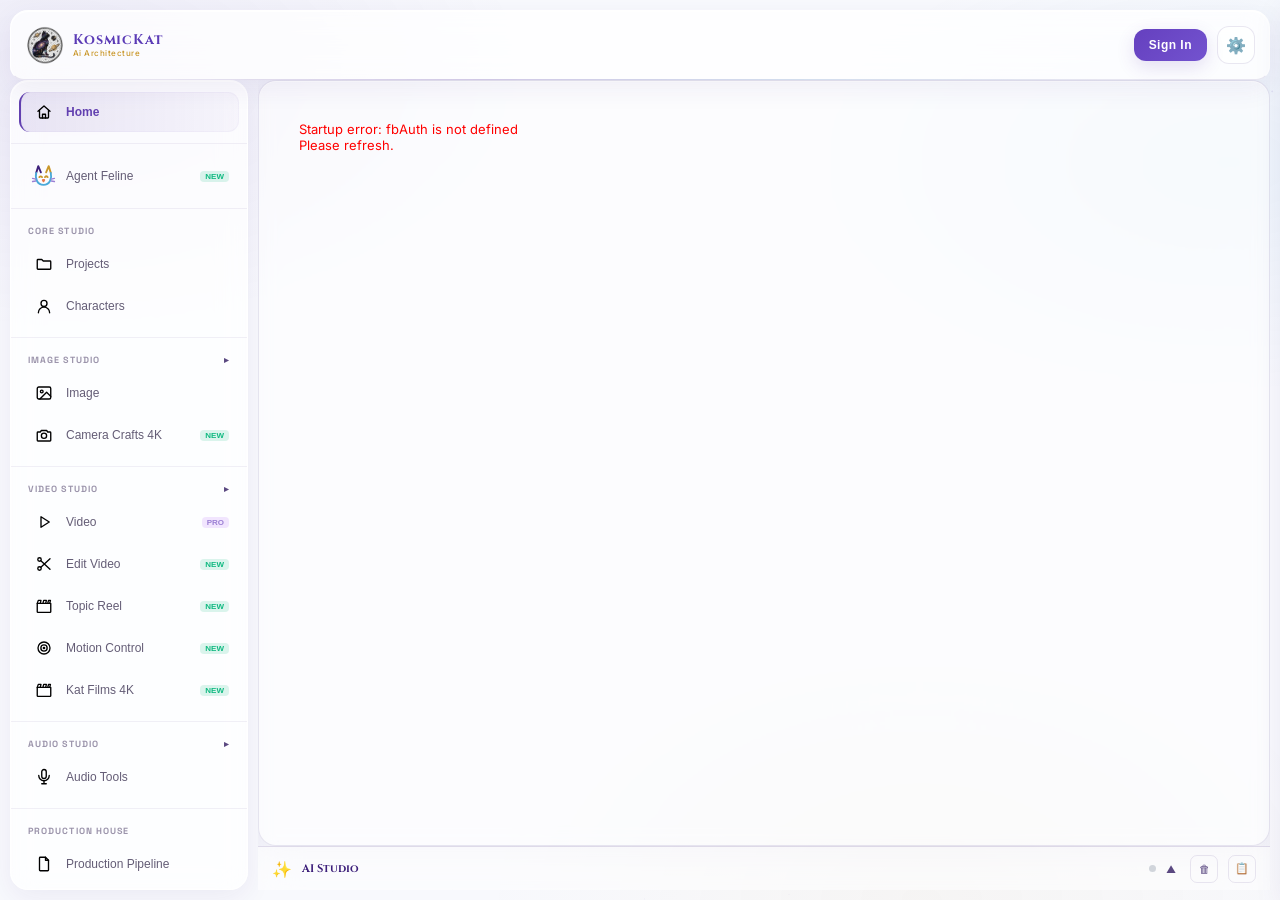
==== index.html @ f0871971 "Cinema Studio rebuild: registry + engine architecture, Video Studio UI/UX - cinema-registry.js: pure" ====
<!DOCTYPE html>
<html lang="en">
<head>
<meta charset="UTF-8">
<meta name="viewport" content="width=device-width,initial-scale=1,maximum-scale=1">
<title>KosmicKat AI Studio</title>
<link rel="manifest" href="manifest.json">
<meta name="theme-color" content="#FAF8F5">
<link rel="icon" href="icon-192.png" type="image/png">
<link rel="apple-touch-icon" href="icon-192.png">
<meta name="apple-mobile-web-app-capable" content="yes">
<meta name="apple-mobile-web-app-status-bar-style" content="black-translucent">
<meta name="apple-mobile-web-app-title" content="KosmicKat AI">
<meta name="description" content="AI-driven cinematic content studio — video, image, audio, and ad production powered by Seedance, Kling, Veo, and more.">
<link rel="preconnect" href="https://fonts.googleapis.com">
<link rel="preconnect" href="https://fonts.gstatic.com" crossorigin>
<link rel="preconnect" href="https://www.gstatic.com" crossorigin>
<link href="https://fonts.googleapis.com/css2?family=Cinzel:wght@700;900&family=Space+Grotesk:wght@500;600;700&family=Inter:wght@400;500;600;700;800&family=JetBrains+Mono:wght@400;500&display=swap" rel="stylesheet" media="print" onload="this.media='all'">
<noscript><link href="https://fonts.googleapis.com/css2?family=Cinzel:wght@700;900&family=Space+Grotesk:wght@500;600;700&family=Inter:wght@400;500;600;700;800&family=JetBrains+Mono:wght@400;500&display=swap" rel="stylesheet"></noscript>
<style>
*,*::before,*::after{box-sizing:border-box;margin:0;padding:0}
:root{
  --pearl:#FAF8F5;--pearl2:#F3EFF8;--lav:#EDE7F9;--lav2:#D8CCF5;
  --surface:#FFFFFF;--surface2:#FCFAFF;
  --gold:#C9972A;--gold-l:#E8C060;--gold-p:#FBF0D5;
  --violet:#3D1F7A;--vm:#6240B0;--vs:#9B7FD4;--vx:#C4B5FD;
  --blue:#5B8DD9;--rose:#D4789A;--teal:#2DD4BF;
  --text:#1E1230;--textm:#5A4880;--texts:#9488AE;
  --border:rgba(61,31,122,0.10);--borderl:rgba(61,31,122,0.06);
  --sh:0 4px 32px rgba(61,31,122,0.10);
  --shg:0 2px 20px rgba(201,151,42,0.18);
  --shv:0 8px 40px rgba(61,31,122,0.20);
  --red:#EF4444;--green:#10B981;--yellow:#F59E0B;--orange:#F97316;
  --sidebar:220px;--header:60px;
  --ice:#4AA9D9;--ice-l:#7FC8EC;--ember:#E8794A;
  --glass:rgba(255,255,255,0.55);--glass-brd:rgba(61,31,122,0.14);--glass-solid:rgba(252,250,255,0.96);
  --glow-gold:rgba(201,151,42,0.28);--glow-ice:rgba(74,169,217,0.22);
  --font-display:'Space Grotesk',sans-serif;--font-mono:'JetBrains Mono',monospace;
}
/* Dark mode is its own creative direction — a cosmic nebula palette matching
   the Kosmic Kat brand, not an inverted/filtered version of the light theme.
   Deep indigo-black surfaces with violet undertones, warm gold and magenta-violet
   accents that actually glow against the dark, and every real surface (panels,
   cards, modals, the settings drawer) genuinely changes color, not just the page
   background. */
html[data-theme="dark"]{
  --pearl:#0D0A16;--pearl2:#161022;--lav:#1E1830;--lav2:#2B2148;
  --surface:#191324;--surface2:#211A32;
  --gold:#F0C674;--gold-l:#F9DC9A;--gold-p:#2E2411;
  --violet:#C3AEFA;--vm:#A688F0;--vs:#8563DE;--vx:#4A3878;
  --blue:#7FB0F5;--rose:#F0A0C4;--teal:#5EEAD4;
  --text:#F1ECFB;--textm:#B4A6D6;--texts:#7C6E9C;
  --border:rgba(195,174,250,0.16);--borderl:rgba(195,174,250,0.09);
  --sh:0 4px 28px rgba(0,0,0,0.55);
  --shg:0 2px 24px rgba(240,198,116,0.20);
  --shv:0 10px 44px rgba(163,110,240,0.22);
  --ice:#6FE3FF;--ice-l:#A8EEFF;--ember:#FF7A52;
  --glass:rgba(25,19,36,0.55);--glass-brd:rgba(195,174,250,0.18);--glass-solid:rgba(20,15,30,0.96);
  --glow-gold:rgba(240,198,116,0.30);--glow-ice:rgba(111,227,255,0.24);
}
html{scroll-behavior:smooth;overscroll-behavior-y:contain}
body{font-family:'Inter',sans-serif;background:var(--pearl);color:var(--text);overflow:hidden;height:100vh;display:flex;flex-direction:column;overscroll-behavior-y:contain;position:relative}
body::before{content:'';position:fixed;inset:0;pointer-events:none;z-index:0;background:radial-gradient(ellipse 60% 50% at 0% 20%,rgba(98,64,176,0.10),transparent 60%),radial-gradient(ellipse 60% 50% at 100% 75%,rgba(94,210,225,0.09),transparent 60%);}
/* Compact, no-color-banner model row — replaces the old bold gradient banner
   per model with a minimal list style (dot + name + action), used on Home
   where a dozen-plus rows of saturated color banners had no real purpose
   beyond visual noise. */
.home-model-row{display:flex;align-items:center;gap:8px;font-size:11.5px;padding:8px 10px;border-radius:8px;background:var(--pearl2);border:1px solid var(--borderl)}
.home-model-row .dot{width:7px;height:7px;border-radius:50%;flex-shrink:0}
.home-model-row .name{flex:1;color:var(--text);font-weight:600}
/* Glossy, borderless "premium" panel — same glass-sheet material as Settings
   sheets/modals elsewhere in the app, no hard box edge. */
.home-glass-panel{background:linear-gradient(135deg,rgba(98,64,176,0.10),rgba(94,210,225,0.08)),var(--glass-solid);backdrop-filter:blur(18px);border-radius:18px;padding:16px;margin-bottom:14px;box-shadow:0 8px 32px rgba(61,31,122,0.14),inset 0 1px 0 rgba(255,255,255,0.5)}
.home-director-grid{display:grid;grid-template-columns:1fr 1fr;gap:8px;margin-bottom:10px}
.home-mini-thumb{width:100%;aspect-ratio:1;border-radius:10px;object-fit:cover;flex-shrink:0}
::-webkit-scrollbar{width:5px;height:5px}
::-webkit-scrollbar-track{background:transparent}
::-webkit-scrollbar-thumb{background:var(--lav2);border-radius:10px}
::-webkit-scrollbar-thumb:hover{background:var(--vs)}
#stars{position:fixed;inset:0;pointer-events:none;z-index:0;opacity:0.22}

/* ── HEADER ── */
header{position:relative;z-index:50;height:var(--header);background:var(--glass);backdrop-filter:blur(24px);-webkit-backdrop-filter:blur(24px);border-bottom:1px solid var(--glass-brd);display:flex;align-items:center;justify-content:space-between;gap:10px;padding:0 16px;flex-shrink:0;box-shadow:0 1px 20px rgba(0,0,0,0.04)}
header::after{content:'';position:absolute;bottom:-1px;left:0;right:0;height:1px;background:linear-gradient(90deg,transparent,var(--glow-gold),transparent)}
.h-logo{display:flex;align-items:center;gap:6px;text-decoration:none;flex-shrink:0}
.h-logo-img-wrap{width:48px;height:48px;display:flex;align-items:center;justify-content:center}
.h-logo-img-wrap img{width:48px;height:48px;object-fit:contain}
.h-logo-text{font-family:'Cinzel',serif;font-weight:700;font-size:15px;color:var(--violet);letter-spacing:0.04em;line-height:1.1}
.h-logo-text span{color:var(--gold)}
.h-logo-sub{font-size:9px;color:var(--texts);letter-spacing:0.1em;text-transform:uppercase;font-weight:500}
.h-center{flex:1;display:flex;justify-content:center;align-items:center;padding:0 20px}
.cmd-bar{width:100%;max-width:560px;background:var(--glass);backdrop-filter:blur(10px);border:1.5px solid var(--glass-brd);border-radius:24px;padding:8px 18px;font-size:13px;color:var(--text);font-family:'Inter',sans-serif;outline:none;transition:all 0.2s}
.cmd-bar:focus{border-color:var(--ice);background:var(--surface);box-shadow:0 0 0 3px var(--glow-ice)}
.cmd-bar::placeholder{color:var(--texts)}
.h-right{display:flex;align-items:center;gap:8px;flex-shrink:0}
.h-right-top,.h-right-bottom{display:flex;align-items:center;gap:8px}
.h-settings{background:transparent;border:1.5px solid var(--glass-brd);color:var(--textm);width:36px;height:36px;border-radius:10px;cursor:pointer;font-size:16px;display:flex;align-items:center;justify-content:center;transition:all 0.2s}
.h-settings:hover{background:var(--glow-ice);border-color:var(--ice);color:var(--ice)}
.sign-in-btn{background:linear-gradient(135deg,var(--violet),var(--ice));color:#fff;border:none;padding:7px 16px;border-radius:20px;font-size:12px;font-weight:700;cursor:pointer;letter-spacing:0.04em;transition:all 0.2s;white-space:nowrap;box-shadow:0 3px 14px var(--glow-ice)}
.sign-in-btn-avatar{width:32px;height:32px;padding:0;border-radius:50%;overflow:hidden;flex-shrink:0}
.sign-in-btn:hover{opacity:0.92;transform:translateY(-1px);box-shadow:0 5px 18px var(--glow-ice)}
.founder-badge{background:linear-gradient(135deg,var(--gold),var(--gold-l));color:#fff;font-size:9px;font-weight:800;padding:3px 10px;border-radius:10px;letter-spacing:0.08em;text-transform:uppercase;box-shadow:0 2px 10px var(--glow-gold)}
.hamburger{background:transparent;border:1.5px solid var(--glass-brd);color:var(--textm);width:36px;height:36px;border-radius:10px;cursor:pointer;font-size:16px;display:none;align-items:center;justify-content:center;transition:all 0.2s}
.hamburger:hover{background:var(--glow-ice);color:var(--ice)}

/* ── BODY ── */
.studio-body{display:flex;flex:1;overflow:hidden;position:relative;z-index:1}

/* ── SIDEBAR ── */
.sidebar{width:var(--sidebar);background:var(--glass);backdrop-filter:blur(20px);border-right:1px solid var(--glass-brd);display:flex;flex-direction:column;overflow-y:auto;overflow-x:hidden;flex-shrink:0;transition:transform 0.3s}
.sidebar-overlay{display:none;position:fixed;inset:0;background:rgba(10,11,20,0.5);z-index:75;backdrop-filter:blur(3px)}
.sidebar-section{padding:6px 0;border-bottom:1px solid var(--borderl)}
.sidebar-label{font-size:9px;font-weight:700;letter-spacing:0.14em;text-transform:uppercase;color:var(--texts);padding:6px 14px 3px;white-space:nowrap;font-family:var(--font-display)}
.sidebar-label-toggle{display:flex;align-items:center;justify-content:space-between;cursor:pointer;padding-right:14px}
.sb-chevron{font-size:9px;transition:transform 0.15s;color:var(--textm)}
.sb-chevron.open{transform:rotate(90deg)}
.mod-btn{display:flex;align-items:center;gap:10px;padding:7px 14px;cursor:pointer;border:none;background:transparent;width:100%;text-align:left;transition:all 0.15s;border-left:3px solid transparent}
.mod-btn:hover{background:var(--glow-ice);border-left-color:var(--ice)}
.mod-btn.active{background:linear-gradient(90deg,var(--glow-gold),transparent);border-left-color:var(--gold)}
.mod-btn.active .mod-label{color:var(--violet);font-weight:700}
.mod-btn.locked{opacity:0.5;cursor:not-allowed}
.mod-btn.api-active .mod-badge-api{display:inline-flex}
.mod-icon{font-size:17px;flex-shrink:0;width:24px;text-align:center}
/* Dark mode: thin near-white line icons were getting lost against the
   blurred glass sidebar (--glass is a translucent dark surface, and
   backdrop-filter blur softens edge contrast further). Rather than
   recolor every single icon's internal strokes, a stacked multicolour
   drop-shadow halo — pulling from the same three accent colors used
   everywhere else in the UI (violet/ice/gold) — makes every icon pop
   regardless of its own path shape, and reads as "glowing" rather than
   just "brighter". Left untouched in light mode, where contrast was
   already fine. */
html[data-theme="dark"] .mod-icon svg{
  filter:drop-shadow(0 0 2px var(--violet)) drop-shadow(0 0 3px var(--ice)) drop-shadow(0 0 4px var(--gold));
}
html[data-theme="dark"] .mod-btn.active .mod-icon svg{
  filter:drop-shadow(0 0 3px var(--gold)) drop-shadow(0 0 4px var(--violet)) drop-shadow(0 0 5px var(--ice));
}
.mod-label{font-size:12px;color:var(--textm);font-weight:500;white-space:nowrap;overflow:hidden;flex:1}
.mod-badge{font-size:9px;font-weight:700;padding:1px 5px;border-radius:4px;flex-shrink:0}
.mod-badge.new{background:rgba(16,185,129,0.15);color:var(--green)}
.mod-badge.pro{background:rgba(168,85,247,0.15);color:var(--vs)}
.mod-badge-api{font-size:8px;font-weight:800;padding:1px 4px;border-radius:4px;background:rgba(16,185,129,0.15);color:var(--green);display:none;flex-shrink:0}
.sidebar-empty{font-size:9px;color:rgba(148,136,174,0.35);padding:3px 14px;font-style:italic}

/* ── MAIN ── */
.main-content{flex:1;display:flex;flex-direction:column;overflow:hidden}
.display-area{height:120px;background:linear-gradient(135deg,var(--lav) 0%,var(--pearl2) 100%);border-bottom:1px solid var(--glass-brd);display:flex;align-items:center;justify-content:center;position:relative;overflow:hidden;flex-shrink:0;transition:height 0.3s}
.display-area.expanded{height:280px}
.display-placeholder{text-align:center}
.dp-icon{font-size:28px;margin-bottom:6px;opacity:0.35}
.dp-text{font-size:11px;color:var(--texts);margin-bottom:10px}
.dp-btn{background:linear-gradient(135deg,var(--violet),var(--ice));color:#fff;border:none;padding:6px 16px;border-radius:20px;font-size:11px;font-weight:700;cursor:pointer;letter-spacing:0.04em;box-shadow:0 3px 12px var(--glow-ice)}
.display-controls{position:absolute;top:8px;right:8px;display:flex;gap:5px}
.disp-ctrl{background:var(--glass);backdrop-filter:blur(8px);border:1px solid var(--glass-brd);color:var(--textm);width:24px;height:24px;border-radius:6px;cursor:pointer;font-size:11px;display:flex;align-items:center;justify-content:center;transition:all 0.15s}
.disp-ctrl:hover{background:var(--surface);border-color:var(--ice);color:var(--ice)}
.module-area{flex:1;overflow:hidden;display:flex;flex-direction:column}
.module-tabs{display:flex;align-items:center;padding:6px 16px;gap:6px;border-bottom:1px solid var(--glass-brd);background:var(--glass);backdrop-filter:blur(16px);overflow-x:auto;flex-shrink:0;height:48px}
.module-tabs::-webkit-scrollbar{height:0}
.module-content{flex:1;overflow-y:auto;padding:18px;position:relative;z-index:1}
.mc-reveal{opacity:0;transition:opacity 0.22s cubic-bezier(0.4,0,0.2,1)}
.mc-reveal.in{opacity:1}
.ig-chat-shell{display:flex;flex-direction:column;background:var(--glass-solid);border-radius:22px;border:1px solid var(--glass-brd);box-shadow:var(--shv),inset 0 1px 0 rgba(255,255,255,0.06);overflow:hidden;position:relative}
.ig-chat-shell::before{content:'';position:absolute;top:0;left:0;right:0;height:1px;background:linear-gradient(90deg,transparent,var(--glow-gold),transparent);z-index:1}
.ig-chat-header{display:flex;align-items:center;justify-content:space-between;padding:14px 18px;font-family:var(--font-display)}
.ig-chat-thread{height:52vh;min-height:320px;overflow-y:auto;padding:20px;display:flex;flex-direction:column;gap:18px}
.ig-bubble-user{align-self:flex-end;max-width:82%;background:linear-gradient(135deg,var(--violet),var(--vm) 55%,var(--ice) 140%);color:#fff;padding:12px 17px;border-radius:20px 20px 5px 20px;font-size:13px;line-height:1.55;box-shadow:0 6px 22px rgba(61,31,122,0.32),0 0 0 1px rgba(255,255,255,0.06) inset;letter-spacing:0.01em;white-space:pre-wrap;word-break:break-word}
.ig-msg-action{background:none;border:none;padding:0;font-size:10.5px;font-weight:600;color:var(--textm);cursor:pointer;display:flex;align-items:center;gap:3px;transition:color 0.15s}
/* Icon-only action row under generated video/image results — no emoji, no
   text labels, just the icon (per request), consistent everywhere a result
   card needs Download/Collection/Info. */
.vc-result-actions{display:flex;gap:8px;margin-top:8px}
.vc-result-icon-btn{width:34px;height:34px;border-radius:10px;border:1px solid var(--glass-brd);background:var(--glass);display:flex;align-items:center;justify-content:center;cursor:pointer;color:var(--violet);transition:background 0.15s}
.vc-result-icon-btn:active{background:var(--lav)}
.vc-result-icon-btn svg{width:16px;height:16px}
.ig-msg-action:active{color:var(--violet)}
.ig-bubble-assistant{align-self:flex-start;max-width:88%;background:var(--glass);backdrop-filter:blur(14px);border:1px solid var(--glass-brd);padding:13px;border-radius:5px 20px 20px 20px;box-shadow:0 4px 18px rgba(0,0,0,0.10),inset 0 1px 0 rgba(255,255,255,0.05);position:relative}
.ig-bubble-loading{align-self:flex-start;display:flex;align-items:center;gap:9px;background:var(--glass);backdrop-filter:blur(14px);border:1px solid var(--glass-brd);padding:11px 17px;border-radius:5px 20px 20px 20px;font-size:12px;color:var(--textm);font-family:var(--font-mono)}
.ig-dot{width:6px;height:6px;border-radius:50%;background:var(--gold);box-shadow:0 0 8px var(--glow-gold);animation:ig-pulse 1.2s ease-in-out infinite}
.ig-dot:nth-child(2){animation-delay:0.2s}
.ig-dot:nth-child(3){animation-delay:0.4s}
@keyframes ig-pulse{0%,60%,100%{opacity:0.3;transform:scale(0.8)}30%{opacity:1;transform:scale(1.15)}}
.ig-chat-inputbar{display:flex;gap:8px;align-items:flex-end;padding:13px 15px}
.ig-chat-textarea{flex:1;border:1.5px solid var(--glass-brd);border-radius:17px;padding:10px 14px;font-size:13px;font-family:inherit;resize:none;background:var(--pearl);color:var(--text);max-height:100px;min-height:40px;transition:border-color 0.2s,box-shadow 0.2s}
.ig-chat-textarea:focus{outline:none;border-color:var(--ice);box-shadow:0 0 0 3px var(--glow-ice)}
.ig-send-btn{width:40px;height:40px;border-radius:50%;border:none;background:linear-gradient(135deg,var(--violet),var(--ice));color:#fff;font-size:16px;cursor:pointer;flex-shrink:0;display:flex;align-items:center;justify-content:center;box-shadow:0 4px 16px var(--glow-ice);transition:transform 0.15s,box-shadow 0.2s}
.ig-send-btn:hover{box-shadow:0 6px 22px var(--glow-ice)}
.ig-send-btn:active{transform:scale(0.92)}
.ig-icon-btn{width:36px;height:36px;border-radius:50%;border:1.5px solid var(--glass-brd);background:var(--glass);color:var(--textm);font-size:15px;cursor:pointer;flex-shrink:0;display:flex;align-items:center;justify-content:center;transition:border-color 0.2s,color 0.2s}
.ig-icon-btn:hover{border-color:var(--ice);color:var(--ice)}
.ig-empty-chat{flex:1;display:flex;flex-direction:column;align-items:center;justify-content:center;text-align:center;color:var(--texts);padding:20px}
.ig-input-shell{background:var(--glass);backdrop-filter:blur(18px);border:1.5px solid var(--glass-brd);border-radius:24px;padding:9px 11px 7px;transition:border-color 0.2s,box-shadow 0.2s;width:100%;box-sizing:border-box;position:relative;box-shadow:0 4px 20px rgba(0,0,0,0.06)}
.ig-input-shell:focus-within{border-color:var(--ice);box-shadow:0 0 0 3px var(--glow-ice),0 4px 20px rgba(0,0,0,0.06)}
.ig-input-textarea-v2{width:100%;border:none;background:transparent;resize:none;font-size:13px;font-family:inherit;color:var(--text);max-height:240px;min-height:32px;padding:2px 4px;display:block;overflow-y:auto}
.ig-input-textarea-v2:focus{outline:none}
.ig-input-toolbar{display:flex;align-items:center;gap:4px;margin-top:4px}
.ig-tool-btn{width:30px;height:30px;border-radius:50%;border:none;background:transparent;color:var(--textm);font-size:14px;cursor:pointer;display:flex;align-items:center;justify-content:center;transition:background 0.15s,color 0.15s}
.ig-tool-btn:hover{background:var(--glow-ice);color:var(--ice)}
.ig-tool-btn.recording{background:var(--red);color:#fff;animation:ig-rec-pulse 1s ease-in-out infinite}
@keyframes ig-rec-pulse{0%,100%{opacity:1;transform:scale(1)}50%{opacity:0.7;transform:scale(1.08)}}
.ig-send-round{width:32px;height:32px;border-radius:50%;border:none;background:linear-gradient(135deg,var(--violet),var(--ice));color:#fff;font-size:14px;cursor:pointer;display:flex;align-items:center;justify-content:center;margin-left:auto;box-shadow:0 3px 12px var(--glow-ice);flex-shrink:0;transition:box-shadow 0.2s}
.ig-send-round:hover{box-shadow:0 5px 18px var(--glow-ice)}
.ig-send-round:disabled{opacity:0.4;box-shadow:none}
.ig-settings-backdrop{position:fixed;inset:0;background:rgba(10,6,20,0.62);z-index:149;display:none;backdrop-filter:blur(10px)}
.ig-settings-backdrop.show{display:block;animation:ig-fade-in 0.25s ease}
@keyframes ig-fade-in{from{opacity:0}to{opacity:1}}
.ig-settings-sheet{position:fixed;left:0;right:0;bottom:0;background:var(--glass-solid);border-radius:26px 26px 0 0;border:1px solid var(--glass-brd);border-bottom:none;box-shadow:0 -16px 56px rgba(0,0,0,0.32),inset 0 1px 0 rgba(255,255,255,0.08);z-index:150;max-height:82vh;overflow-y:auto;transform:translateY(100%);transition:transform 0.35s cubic-bezier(0.32,0.72,0,1);padding-bottom:env(safe-area-inset-bottom,0px)}
.ig-settings-sheet.open{transform:translateY(0)}
/* DESKTOP FIX: left:0/right:0 above is correct on mobile — the whole
   point of a bottom sheet is edge-to-edge — but on a wide desktop
   viewport it stretches across the entire screen width too, which reads
   as "covering everything" rather than a settings panel. Same class is
   shared by Image Gen, Video Canvas, Kat Films/Camera Crafts,
   Directorial Studio, and other sheet-style overlays, so fixing it once
   here fixes all of them. Mirrors how .modal already caps itself
   (width:380px;max-width:90vw) instead of ever going edge-to-edge. Mobile
   layout (viewports under 768px) is completely untouched — this only
   applies above that breakpoint. */
@media (min-width:768px){
  .ig-settings-sheet{left:50%;right:auto;bottom:24px;width:440px;max-width:90vw;border-radius:22px;transform:translate(-50%,120%)}
  .ig-settings-sheet.open{transform:translate(-50%,0)}
}
.ig-settings-sheet::before{content:'';position:absolute;top:0;left:14%;right:14%;height:1px;background:linear-gradient(90deg,transparent,var(--glow-gold),transparent)}
/* PICKER SHEETS — the actual dropdown/picker overlays (Model, Genre,
   Camera Movement, Aspect Ratio, Duration, Style Preset, Batch Count,
   Kat Films Tier, etc.) are built by JS with an inline width:100% style
   rather than this CSS class historically — same root bug as
   .ig-settings-sheet above (correct edge-to-edge on mobile, wrong on
   desktop), just in 4 separate functions instead of one shared class:
   openModelPicker/openSimplePicker/openVisualPicker in this file, plus
   Kat Films' own openCsTierPicker in cinemastudio.js. Defined once here
   and applied via class="picker-sheet" in all 4 rather than leaving each
   with its own copy of the same inline style to fix separately. */
.picker-sheet{background:var(--surface);width:100%;max-height:78vh;border-radius:20px 20px 0 0;overflow-y:auto;box-shadow:var(--shv)}
@media (min-width:768px){
  .picker-sheet{max-width:440px;margin-left:auto;margin-right:auto;margin-bottom:24px;border-radius:20px}
}
.ig-sheet-handle{width:40px;height:5px;background:linear-gradient(90deg,var(--violet),var(--ice));border-radius:3px;margin:12px auto 6px;box-shadow:0 0 10px var(--glow-ice);opacity:0.7}
.ig-sheet-header{display:flex;align-items:center;justify-content:space-between;padding:8px 18px 14px;border-bottom:1px solid var(--glass-brd);background:linear-gradient(135deg,rgba(61,31,122,0.08),transparent 60%)}

/* ── PANELS / FORMS / BUTTONS ── */
.panel{background:var(--surface);border:1px solid var(--border);border-radius:14px;padding:16px;margin-bottom:14px;box-shadow:0 2px 14px rgba(61,31,122,0.06),0 1px 3px rgba(61,31,122,0.04)}
.panel-title{font-family:'Cinzel',serif;font-size:12px;font-weight:700;color:var(--violet);margin-bottom:12px;display:flex;align-items:center;gap:7px}
.f-label{font-size:10px;font-weight:700;letter-spacing:0.1em;text-transform:uppercase;color:var(--texts);margin-bottom:5px;display:block}
.f-input{width:100%;padding:8px 12px;border:1.5px solid var(--glass-brd);border-radius:10px;font-size:13px;font-family:'Inter',sans-serif;color:var(--text);background:var(--pearl);outline:none;transition:border-color 0.2s,box-shadow 0.2s}
.f-input:focus{border-color:var(--ice);background:var(--surface);box-shadow:0 0 0 3px var(--glow-ice)}
.f-select{width:100%;padding:8px 12px;border:1.5px solid var(--glass-brd);border-radius:10px;font-size:13px;font-family:'Inter',sans-serif;color:var(--text);background:var(--pearl);outline:none;cursor:pointer}
/* Pill toggle switch — the app previously had no toggle-switch anywhere, only
   plain checkboxes and radio-style cards, so a real on/off control needed one
   built. Sibling-selector state (:checked ~ .kk-toggle-track) requires actual
   CSS rather than inline styles, which is why this lives in the stylesheet. */
.kk-toggle{position:relative;display:inline-flex;align-items:center;width:42px;height:24px;flex-shrink:0;cursor:pointer}
.kk-toggle input{position:absolute;opacity:0;width:100%;height:100%;margin:0;cursor:pointer}
.kk-toggle-track{position:absolute;inset:0;background:var(--border);border-radius:12px;transition:background 0.15s}
.kk-toggle-thumb{position:absolute;top:2px;left:2px;width:20px;height:20px;background:#fff;border-radius:50%;box-shadow:0 1px 3px rgba(0,0,0,0.25);transition:transform 0.15s}
.kk-toggle input:checked ~ .kk-toggle-track{background:var(--violet)}
.kk-toggle input:checked ~ .kk-toggle-thumb{transform:translateX(18px)}
@keyframes kk-tag-glow{0%,100%{box-shadow:0 0 0 1px var(--vs),0 0 6px 1px rgba(124,58,237,0.35)}50%{box-shadow:0 0 0 1px var(--vs),0 0 11px 3px rgba(124,58,237,0.55)}}
.kk-tag-valid{animation:kk-tag-glow 2.2s ease-in-out infinite}
.f-textarea{width:100%;padding:9px 12px;border:1.5px solid var(--glass-brd);border-radius:10px;font-size:13px;font-family:'Inter',sans-serif;color:var(--text);background:var(--pearl);outline:none;resize:vertical;min-height:80px;line-height:1.5;transition:border-color 0.2s,box-shadow 0.2s}
.f-textarea:focus{border-color:var(--ice);background:var(--surface);box-shadow:0 0 0 3px var(--glow-ice)}
input[type="range"]{-webkit-appearance:none;appearance:none;width:100%;height:4px;border-radius:4px;background:linear-gradient(90deg,var(--ice),var(--gold) var(--range-fill,50%),var(--glass-brd) var(--range-fill,50%));outline:none;cursor:pointer;margin:6px 0}
input[type="range"]::-webkit-slider-thumb{-webkit-appearance:none;appearance:none;width:16px;height:16px;border-radius:50%;background:linear-gradient(135deg,var(--violet),var(--ice));box-shadow:0 2px 8px var(--glow-ice),0 0 0 3px var(--surface);cursor:pointer;transition:transform 0.15s}
input[type="range"]::-webkit-slider-thumb:hover{transform:scale(1.15)}
input[type="range"]::-moz-range-thumb{width:16px;height:16px;border-radius:50%;border:none;background:linear-gradient(135deg,var(--violet),var(--ice));box-shadow:0 2px 8px var(--glow-ice),0 0 0 3px var(--surface);cursor:pointer}
input[type="range"]::-moz-range-track{height:4px;border-radius:4px;background:var(--glass-brd)}
.model-badge{width:30px;height:30px;border-radius:50%;flex-shrink:0;display:flex;align-items:center;justify-content:center;box-shadow:0 2px 10px rgba(0,0,0,0.12),0 0 0 1px var(--glass-brd);overflow:hidden}
.model-badge img{width:60%;height:60%;object-fit:contain}
.model-badge.mono{color:#fff;font-size:10px;font-weight:800;letter-spacing:0.02em;font-family:var(--font-display)}
.model-select-row{display:flex;align-items:center;gap:8px}
.model-select-row .f-select{flex:1}
.f-group{margin-bottom:11px}
.f-row{display:grid;grid-template-columns:1fr 1fr;gap:10px}
.f-row3{display:grid;grid-template-columns:1fr 1fr 1fr;gap:8px}
.btn{padding:7px 14px;border-radius:8px;font-size:12px;font-weight:700;cursor:pointer;border:none;transition:transform 0.12s cubic-bezier(0.4,0,0.2,1),box-shadow 0.12s ease,opacity 0.12s ease;letter-spacing:0.03em;display:inline-flex;align-items:center;gap:6px;white-space:nowrap}
.btn:active{transform:scale(0.95);opacity:0.9}
.btn-primary{background:linear-gradient(135deg,var(--violet),var(--ice));color:#fff;box-shadow:0 3px 14px var(--glow-ice)}
.btn-primary:hover{transform:translateY(-1px);box-shadow:0 6px 22px var(--glow-ice)}
.btn-gold{background:linear-gradient(135deg,var(--gold),var(--gold-l));color:#fff;box-shadow:var(--shg)}
.btn-gold:hover{transform:translateY(-1px)}
.btn-outline{background:var(--glass);backdrop-filter:blur(8px);border:1.5px solid var(--glass-brd);color:var(--textm)}
.btn-outline:hover{border-color:var(--ice);color:var(--ice);background:var(--glow-ice)}
.btn-ghost{background:transparent;color:var(--textm)}
.btn-ghost:hover{background:var(--glow-ice);color:var(--ice)}
.btn-danger{background:rgba(239,68,68,0.08);border:1.5px solid rgba(239,68,68,0.2);color:var(--red)}
.btn-danger:hover{background:var(--red);color:#fff}
.btn-green{background:rgba(16,185,129,0.08);border:1.5px solid rgba(16,185,129,0.2);color:var(--green)}
.btn-green:hover{background:var(--green);color:#fff}
.btn-sm{padding:5px 10px;font-size:11px}
.btn-xs{padding:3px 7px;font-size:10px;border-radius:5px}
.btn-full{width:100%;justify-content:center}
.btn:disabled{opacity:0.4;cursor:not-allowed;transform:none!important}

/* ── TOGGLES / BADGES / STATUS ── */
.toggle{position:relative;width:36px;height:20px;flex-shrink:0}
.toggle input{opacity:0;width:0;height:0}
.toggle-slider{position:absolute;inset:0;background:#ccc;border-radius:20px;cursor:pointer;transition:0.2s}
.toggle-slider::before{content:'';position:absolute;height:14px;width:14px;left:3px;bottom:3px;background:#fff;border-radius:50%;transition:0.2s}
.toggle input:checked+.toggle-slider{background:var(--violet)}
.toggle input:checked+.toggle-slider::before{transform:translateX(16px)}
.toggle-wrap{display:flex;align-items:center;justify-content:space-between;margin-bottom:8px}
.toggle-label{font-size:12px;color:var(--textm)}
.badge{font-size:9px;font-weight:800;padding:2px 6px;border-radius:4px;letter-spacing:0.06em;text-transform:uppercase;display:inline-block}
.badge-violet{background:rgba(98,64,176,0.12);color:var(--vm)}
.subgenre-chip{font-size:10px;font-weight:600;padding:4px 9px;border-radius:20px;border:1.5px solid var(--border);background:var(--surface);color:var(--textm);cursor:pointer;transition:all 0.15s;white-space:nowrap}
.subgenre-chip.selected{border-color:var(--violet);background:var(--lav);color:var(--violet)}
.badge-gold{background:rgba(201,151,42,0.12);color:var(--gold)}
.badge-green{background:rgba(16,185,129,0.12);color:var(--green)}
.badge-red{background:rgba(239,68,68,0.12);color:var(--red)}
.badge-orange{background:rgba(249,115,22,0.12);color:var(--orange)}
.badge-blue{background:rgba(91,141,217,0.12);color:var(--blue)}
.badge-gray{background:rgba(148,136,174,0.10);color:var(--texts)}
.status-dot{width:7px;height:7px;border-radius:50%;flex-shrink:0;display:inline-block}
.status-dot.idle{background:#d1d5db}
.status-dot.active{background:var(--green)}
.status-dot.loading{background:var(--yellow);animation:pulse 0.8s infinite}
.status-dot.error{background:var(--red)}
@keyframes pulse{0%,100%{opacity:1}50%{opacity:0.3}}
/* Indeterminate progress fill for the generation structural diagram — no
   real percentage exists (fal.ai's queue is state-based: queued/in
   progress/done, never a %), so this is honestly a sliding indicator of
   "still working," not a fabricated number. */
@keyframes vc-diagram-progress-slide{0%{transform:translateX(-100%)}100%{transform:translateX(340%)}}
@keyframes spin{from{transform:rotate(0deg)}to{transform:rotate(360deg)}}
.spinner{display:inline-block;width:14px;height:14px;border:2px solid var(--lav2);border-top-color:var(--violet);border-radius:50%;animation:spin 0.7s linear infinite}

/* ── INNER TABS ── */
.inner-tabs{display:flex;gap:2px;background:var(--glass);backdrop-filter:blur(10px);padding:3px;border-radius:10px;margin-bottom:14px;border:1px solid var(--glass-brd)}
.inner-tab{flex:1;padding:8px 10px;border:none;background:transparent;font-size:12px;font-weight:700;color:var(--textm);cursor:pointer;border-radius:12px;transition:all 0.25s cubic-bezier(0.34,1.56,0.64,1);text-align:center;white-space:nowrap;letter-spacing:0.01em}
.inner-tab:hover:not(.active){background:var(--glow-ice);color:var(--ice)}
.inner-tab.active{background:linear-gradient(135deg,var(--violet),var(--ice));color:#fff;box-shadow:0 4px 16px var(--glow-ice);transform:translateY(-1px)}

/* ── GRIDS / CARDS ── */
.grid2{display:grid;grid-template-columns:1fr 1fr;gap:12px}
.grid3{display:grid;grid-template-columns:1fr 1fr 1fr;gap:10px}
/* Gallery cards carry a lot more per-item content (rating, approve/reject,
   regenerate, select, collection, download, delete, info) than the simpler
   grids elsewhere in the app (Character Sheet views, etc) that .grid3 was
   originally built for. A fixed 2-column track worked fine on a phone, but
   on a wider screen each column (and the video inside it) ends up huge —
   auto-fill with a sane min width keeps 2 columns on a phone while adding
   more columns automatically as the screen gets wider, instead of just
   stretching the same 2 columns bigger. */
.grid-gallery{display:grid;grid-template-columns:repeat(auto-fill,minmax(150px,1fr));gap:10px}
.card{background:var(--glass);backdrop-filter:blur(12px);border:1.5px solid var(--glass-brd);border-radius:12px;padding:14px;transition:transform 0.15s cubic-bezier(0.4,0,0.2,1),box-shadow 0.15s ease,border-color 0.15s ease;cursor:pointer;box-shadow:0 2px 12px rgba(0,0,0,0.05);min-width:0}
.card:active{transform:scale(0.97);box-shadow:0 1px 4px rgba(61,31,122,0.08)}
.card:hover{border-color:var(--ice);box-shadow:0 8px 28px var(--glow-ice);transform:translateY(-2px)}
.card.selected{border-color:var(--gold);background:var(--glow-gold)}

/* ── PROJECT CARDS ── */
.project-card{background:var(--glass);backdrop-filter:blur(12px);border:1.5px solid var(--glass-brd);border-radius:14px;overflow:hidden;cursor:pointer;transition:all 0.22s;position:relative}
.project-card:hover{border-color:var(--ice);box-shadow:0 8px 28px var(--glow-ice);transform:translateY(-3px)}
.project-card.active-project{border-color:var(--gold);box-shadow:0 0 0 2px var(--glow-gold)}
.project-card-thumb{height:120px;display:flex;align-items:center;justify-content:center;font-size:36px;position:relative}
.project-card-body{padding:12px}
.project-card-title{font-family:'Cinzel',serif;font-size:13px;font-weight:700;color:var(--violet);margin-bottom:3px}
.project-card-meta{font-size:11px;color:var(--textm);margin-bottom:8px}
.project-card-desc{font-size:11px;color:var(--texts);margin-bottom:10px;min-height:16px}
.project-card-tags{display:flex;gap:5px;flex-wrap:wrap}
.project-card-menu{position:absolute;top:8px;right:8px;display:flex;gap:4px;opacity:0;transition:opacity 0.2s}
.project-card:hover .project-card-menu{opacity:1}
.pc-menu-btn{background:rgba(255,255,255,0.9);border:1px solid var(--border);color:var(--textm);width:24px;height:24px;border-radius:6px;cursor:pointer;font-size:11px;display:flex;align-items:center;justify-content:center;backdrop-filter:blur(4px)}
.pc-menu-btn:hover{background:var(--surface);color:var(--violet)}

/* ── AI STUDIO PANEL ── */
.ai-studio-panel{border-top:1px solid var(--glass-brd);background:var(--glass);backdrop-filter:blur(20px);flex-shrink:0;display:flex;flex-direction:column;transition:height 0.3s}
.ai-studio-panel.collapsed{height:44px}
.ai-studio-panel.open{height:300px}
.ai-studio-header{display:flex;align-items:center;gap:10px;padding:0 14px;height:44px;cursor:pointer;border-bottom:1px solid var(--borderl);flex-shrink:0;user-select:none}
.ai-studio-title{font-family:'Cinzel',serif;font-size:11px;font-weight:700;color:var(--violet);flex:1}
.ai-studio-body{flex:1;display:flex;flex-direction:column;overflow:hidden;padding:10px 14px;gap:8px}
.ai-output{flex:1;overflow-y:auto;background:var(--pearl);border:1.5px solid var(--borderl);border-radius:10px;padding:10px 12px;font-size:12px;line-height:1.65;color:var(--text);white-space:pre-wrap;word-break:break-word}
.ai-output .ai-msg{margin-bottom:8px}
.ai-output .ai-msg.user{color:var(--violet);font-weight:600}
.ai-output .ai-msg.assistant{color:var(--text)}
.ai-input-row{display:flex;gap:8px;align-items:flex-end}
.ai-prompt{flex:1;padding:8px 12px;border:1.5px solid var(--border);border-radius:10px;font-size:12px;font-family:'Inter',sans-serif;color:var(--text);background:var(--pearl);outline:none;resize:none;height:36px;max-height:80px;overflow-y:auto;transition:border-color 0.2s;line-height:1.5}
.ai-prompt:focus{border-color:var(--vs);background:var(--surface)}
.ai-actions{display:flex;gap:5px;flex-shrink:0}
.ai-send{background:linear-gradient(135deg,var(--violet),var(--vm));color:#fff;border:none;width:32px;height:32px;border-radius:8px;cursor:pointer;font-size:14px;display:flex;align-items:center;justify-content:center;transition:all 0.2s}
.ai-send:hover{opacity:0.9;transform:translateY(-1px)}
.ai-send:disabled{opacity:0.4;cursor:not-allowed;transform:none}
.ai-tool-btn{background:transparent;border:1.5px solid var(--border);color:var(--textm);width:28px;height:28px;border-radius:7px;cursor:pointer;font-size:11px;display:flex;align-items:center;justify-content:center;transition:all 0.15s}
.ai-tool-btn:hover{background:var(--lav);color:var(--violet);border-color:var(--vs)}

/* ── SETTINGS PANEL ── */
.settings-panel{position:fixed;top:0;right:0;bottom:0;width:340px;background:var(--glass-solid);backdrop-filter:blur(10px);-webkit-backdrop-filter:blur(10px);border-left:1px solid var(--glass-brd);z-index:100;transform:translateX(100%);transition:transform 0.3s;overflow-y:auto;box-shadow:-8px 0 48px rgba(0,0,0,0.14)}
.settings-panel.open{transform:translateX(0)}
.sp-header{padding:18px 20px;border-bottom:1px solid var(--border);display:flex;justify-content:space-between;align-items:center;position:sticky;top:0;background:var(--surface);z-index:2}
.sp-title{font-family:'Cinzel',serif;font-size:16px;font-weight:700;color:var(--violet)}
.sp-section{padding:14px 20px;border-bottom:1px solid var(--borderl)}
.sp-section-title{font-size:10px;font-weight:700;letter-spacing:0.12em;text-transform:uppercase;color:var(--texts);margin-bottom:10px;display:flex;align-items:center;justify-content:space-between;cursor:pointer}
.sp-collapse-icon{transition:transform 0.2s;font-size:10px}
.sp-section.collapsed .sp-collapse-icon{transform:rotate(-90deg)}
.sp-section.collapsed .sp-section-body{display:none}
.api-key-row{display:flex;align-items:center;gap:8px;margin-bottom:8px}
.api-key-label{font-size:11px;color:var(--textm);width:100px;flex-shrink:0;font-weight:500}
.api-key-input{flex:1;padding:6px 10px;border:1.5px solid var(--border);border-radius:8px;font-size:12px;font-family:monospace;color:var(--text);background:var(--pearl);outline:none;transition:all 0.2s}
.api-key-input:focus{border-color:var(--vs);background:var(--surface)}
.api-key-input.has-key{border-color:rgba(16,185,129,0.3);background:rgba(16,185,129,0.03)}
.api-status{width:8px;height:8px;border-radius:50%;flex-shrink:0}
.api-status.active{background:var(--green);box-shadow:0 0 4px rgba(16,185,129,0.5)}
.api-status.inactive{background:#d1d5db}
.settings-overlay{position:fixed;inset:0;z-index:99;display:none}
.settings-overlay.show{display:block}

/* ── MODAL ── */
.modal-overlay{position:fixed;inset:0;background:rgba(30,18,48,0.65);backdrop-filter:blur(8px);z-index:200;display:flex;align-items:center;justify-content:center;opacity:0;pointer-events:none;transition:opacity 0.3s}
.modal-overlay.show{opacity:1;pointer-events:all}
.modal{background:var(--glass-solid);border:1px solid var(--glass-brd);border-radius:24px;padding:36px;width:380px;max-width:90vw;box-shadow:0 24px 80px rgba(61,31,122,0.28),0 0 0 1px rgba(255,255,255,0.04) inset;transform:scale(0.95);transition:transform 0.3s;max-height:88vh;overflow-y:auto;-webkit-overflow-scrolling:touch;position:relative}
.modal::before{content:'';position:absolute;top:0;left:12%;right:12%;height:1px;background:linear-gradient(90deg,transparent,var(--glow-gold),transparent);border-radius:24px 24px 0 0}
.modal-overlay.show .modal{transform:scale(1)}
.auth-btn{width:100%;padding:12px;border-radius:12px;font-size:13px;font-weight:700;cursor:pointer;border:1.5px solid var(--border);background:var(--surface);color:var(--text);display:flex;align-items:center;justify-content:center;gap:10px;transition:all 0.2s;margin-bottom:10px}
.auth-btn:hover{border-color:var(--vs);background:var(--lav);color:var(--violet)}
.modal-logo-wrap{width:60px;height:60px;border-radius:50%;background:#fff;border:2px solid var(--lav2);display:flex;align-items:center;justify-content:center;margin:0 auto 12px;box-shadow:0 4px 16px rgba(61,31,122,0.12)}
.modal-logo-wrap img{width:54px;height:54px;object-fit:contain;border-radius:50%}

/* ── PROJECT MODAL ── */
.project-modal{width:480px;max-width:94vw}
.project-workspace{background:var(--surface);border-radius:14px;border:1px solid var(--border);overflow:hidden}
.pw-header{padding:14px 16px;border-bottom:1px solid var(--border);display:flex;align-items:center;gap:10px;background:linear-gradient(135deg,var(--lav),var(--pearl2))}
.pw-back{background:transparent;border:none;color:var(--textm);cursor:pointer;font-size:18px;padding:2px 6px;border-radius:6px;transition:all 0.15s}
.pw-back:hover{background:var(--lav2);color:var(--violet)}
.pw-title{font-family:'Cinzel',serif;font-size:14px;font-weight:700;color:var(--violet);flex:1}
.pw-stats{display:flex;gap:10px}
.pw-stat{font-size:10px;font-weight:700;color:var(--textm);background:var(--surface);padding:3px 8px;border-radius:6px;border:1px solid var(--border)}

/* ── TOAST ── */
.toast{position:fixed;bottom:22px;right:22px;background:var(--violet);color:#fff;padding:11px 18px;border-radius:12px;font-size:13px;font-weight:600;box-shadow:var(--shv);transform:translateY(80px);opacity:0;transition:all 0.35s cubic-bezier(0.34,1.56,0.64,1);z-index:999;display:flex;align-items:center;gap:8px;max-width:340px}
.toast.show{transform:translateY(0);opacity:1}
.toast.success{background:var(--green)}
.toast.error{background:var(--red)}
.toast.warning{background:var(--yellow);color:#1a1a1a}

/* ── EMPTY STATE ── */
.empty-state{text-align:center;padding:40px 20px}
.empty-icon{font-size:48px;margin-bottom:12px;opacity:0.45}
.empty-title{font-family:'Cinzel',serif;font-size:17px;font-weight:700;color:var(--violet);margin-bottom:7px}
.empty-desc{font-size:13px;color:var(--textm);line-height:1.6;max-width:320px;margin:0 auto 18px}

/* ── PROGRESS ── */
.progress-bar{height:5px;background:var(--lav);border-radius:10px;overflow:hidden}
.progress-fill{height:100%;background:linear-gradient(90deg,var(--violet),var(--vs));border-radius:10px;transition:width 0.3s}

/* ── LOADING SPINNER OVERLAY ── */
.page-loader{position:fixed;inset:0;background:rgba(250,248,245,0.85);z-index:500;display:flex;align-items:center;justify-content:center;flex-direction:column;gap:14px;backdrop-filter:blur(4px)}
.page-loader.hidden{display:none}
.loader-logo{width:64px;height:64px;border-radius:50%;background:#fff;border:2px solid var(--lav2);display:flex;align-items:center;justify-content:center;box-shadow:var(--sh);animation:float 2s ease-in-out infinite}
.loader-logo img{width:58px;height:58px;object-fit:contain;border-radius:50%}
.loader-orb{position:relative;width:88px;height:88px;display:grid;place-items:center;animation:float 2s ease-in-out infinite}
.loader-orb::before{content:"";position:absolute;inset:6px;border-radius:50%;background:#fff;box-shadow:var(--sh)}
.loader-ring{position:absolute;inset:0;border-radius:50%;background:conic-gradient(#ff5f6d,#ffc371,#7cf29a,#4dd0ff,#9b7fd4,#ff5f6d);-webkit-mask:radial-gradient(farthest-side,transparent calc(100% - 5px),#000 calc(100% - 4px));mask:radial-gradient(farthest-side,transparent calc(100% - 5px),#000 calc(100% - 4px));animation:kkRingSpin 1.1s linear infinite;filter:drop-shadow(0 0 7px rgba(155,127,212,.55))}
.loader-cat{position:relative;width:48px;height:48px}
@keyframes kkRingSpin{to{transform:rotate(360deg)}}
@media(prefers-reduced-motion:reduce){.loader-ring{animation-duration:3s}}
.loader-text{font-family:'Cinzel',serif;font-size:13px;color:var(--violet);letter-spacing:0.08em}
@keyframes float{0%,100%{transform:translateY(0)}50%{transform:translateY(-8px)}}
@keyframes fadeIn{from{opacity:0;transform:translateY(8px)}to{opacity:1;transform:translateY(0)}}
.fade-in{animation:fadeIn 0.3s ease forwards}

/* ── PTR (Pull to Refresh) ── */


/* ── MOBILE ── */
@media(max-width:768px){
  :root{--sidebar:0px}
  header{height:auto;min-height:var(--header);flex-wrap:nowrap;padding:8px 12px}
  .h-right{flex-direction:column;align-items:flex-end;gap:5px}
  .h-right-top,.h-right-bottom{gap:6px}
  .sidebar{position:fixed;left:0;top:96px;bottom:0;z-index:80;width:260px;transform:translateX(-100%);box-shadow:4px 0 24px rgba(61,31,122,0.18)}
  .sidebar.mobile-open{transform:translateX(0)}
  .sidebar-overlay.show{display:block}
  .hamburger{display:flex}
  .h-logo-sub{display:none}
  .cmd-bar{max-width:160px;font-size:12px}
  .display-area{height:80px}
  .module-content{padding:10px}
  .grid2,.grid3{grid-template-columns:1fr}
  .f-row,.f-row3{grid-template-columns:1fr}
  .settings-panel{width:100%;max-width:100%}
  .ai-studio-panel.open{height:260px}
}
/* ── FLOW MODULE ── */
.flow-budget-bar{position:sticky;top:0;z-index:5;background:var(--glass-solid);backdrop-filter:blur(16px);border:1px solid var(--glass-brd);border-radius:14px;padding:12px 16px;margin-bottom:14px;display:flex;align-items:center;justify-content:space-between;gap:12px;flex-wrap:wrap;box-shadow:0 4px 16px rgba(0,0,0,0.06)}
.flow-cost-total{font-family:var(--font-mono);font-size:15px;font-weight:700;color:var(--gold)}
.flow-cost-total.over-budget{color:var(--red)}
.flow-timeline{display:flex;gap:10px;overflow-x:auto;padding:6px 2px 14px}
.flow-shot-block{flex-shrink:0;width:220px;background:var(--glass);backdrop-filter:blur(10px);border:1.5px solid var(--glass-brd);border-radius:14px;padding:10px;transition:border-color 0.2s,box-shadow 0.2s;position:relative}
.flow-shot-block:hover{border-color:var(--ice);box-shadow:0 4px 16px var(--glow-ice)}
.flow-shot-block.flow-shot-error{border-color:var(--red)}
.flow-shot-num{position:absolute;top:-8px;left:10px;background:linear-gradient(135deg,var(--violet),var(--ice));color:#fff;font-size:10px;font-weight:800;padding:2px 8px;border-radius:8px;box-shadow:0 2px 8px var(--glow-ice)}
.flow-consistency-row{display:flex;gap:4px;flex-wrap:wrap;margin-top:6px}
.flow-consistency-badge{font-size:9px;font-weight:700;padding:2px 6px;border-radius:6px;display:inline-flex;align-items:center;gap:3px}
.flow-add-shot-btn{flex-shrink:0;width:64px;display:flex;align-items:center;justify-content:center;border:1.5px dashed var(--glass-brd);border-radius:14px;cursor:pointer;color:var(--textm);font-size:24px;transition:all 0.15s;background:var(--glass)}
.flow-add-shot-btn:hover{border-color:var(--ice);color:var(--ice);background:var(--glow-ice)}
.flow-asset-chip{display:inline-flex;align-items:center;gap:5px;background:var(--glass);border:1px solid var(--glass-brd);border-radius:20px;padding:3px 9px 3px 3px;font-size:10px;cursor:pointer;transition:all 0.15s}
.flow-asset-chip.selected{border-color:var(--gold);background:var(--glow-gold)}
.flow-asset-chip img{width:18px;height:18px;border-radius:50%;object-fit:cover}
/* ── NODE CANVAS MODULE ── */
.nc-root{position:relative;width:100%;height:calc(100vh - 220px);min-height:420px;overflow:hidden;border-radius:16px;border:1px solid var(--glass-brd);background:var(--pearl2)}
.nc-toolbar{position:absolute;top:10px;left:10px;right:10px;z-index:20;display:flex;gap:6px;flex-wrap:wrap;pointer-events:none}
.nc-toolbar>*{pointer-events:auto}
.nc-toolbar-group{display:flex;gap:6px;background:var(--glass-solid);backdrop-filter:blur(14px);border:1px solid var(--glass-brd);border-radius:12px;padding:6px;box-shadow:0 4px 16px rgba(0,0,0,0.1);overflow-x:auto;max-width:100%}
.nc-tool-btn{border:none;border-radius:10px;cursor:pointer;display:flex;flex-direction:column;align-items:center;justify-content:center;gap:1px;width:42px;height:36px;flex-shrink:0;color:#fff;font-size:13px;padding:0;
  background:linear-gradient(150deg,color-mix(in srgb,var(--btn-color) 85%,white 30%),var(--btn-color) 55%,color-mix(in srgb,var(--btn-color) 85%,black 25%));
  box-shadow:0 3px 10px color-mix(in srgb,var(--btn-color) 55%,transparent),inset 0 1px 0 rgba(255,255,255,0.35);
  transition:transform 0.15s,box-shadow 0.15s}
.nc-tool-btn:active{transform:scale(0.92);box-shadow:0 1px 4px color-mix(in srgb,var(--btn-color) 55%,transparent),inset 0 1px 0 rgba(255,255,255,0.35)}
.nc-tool-btn span:first-child{font-size:13px;line-height:1;text-shadow:0 1px 2px rgba(0,0,0,0.25)}
.nc-tool-btn span:last-child{font-size:6.5px;font-weight:800;letter-spacing:0.02em;line-height:1;text-transform:uppercase;color:rgba(255,255,255,0.95);text-shadow:0 1px 1px rgba(0,0,0,0.2)}
.nc-tool-btn-plain{width:30px;height:30px;border:none;background:transparent;border-radius:8px;cursor:pointer;font-size:14px;display:flex;align-items:center;justify-content:center;color:var(--textm);transition:all 0.15s;flex-shrink:0}
.nc-tool-btn-plain:hover{background:var(--glow-ice);color:var(--ice)}
.nc-viewport{position:absolute;inset:0;touch-action:none;cursor:grab;background-image:radial-gradient(circle,rgba(61,31,122,0.10) 1px,transparent 1px);background-size:24px 24px}
.nc-viewport.nc-panning{cursor:grabbing}
.nc-transform-layer{position:absolute;top:0;left:0;transform-origin:0 0;will-change:transform}
.nc-edge-svg{position:absolute;top:0;left:0;overflow:visible;pointer-events:none}
.nc-edge-path{fill:none;stroke:var(--ice);stroke-width:2.5;opacity:0.75}
.nc-edge-path.nc-edge-pending{stroke:var(--gold);stroke-dasharray:5,4;opacity:0.9}

/* Node border always uses the double-background gradient technique (not a
   conditional class) — with --nc-color2 defaulting to --nc-color when there's
   no connected neighbor, it just renders as a solid color, and automatically
   blends toward a neighbor's color the moment an edge connects. This removes
   the earlier conditional-class approach, which depended on specificity/
   timing that made the gradient easy to miss. */
.nc-node{position:absolute;z-index:1;width:220px;border:3px solid transparent;border-radius:14px;box-shadow:0 4px 18px color-mix(in srgb,var(--nc-color,#888) 25%,transparent);transition:box-shadow 0.15s;padding-top:2px;
  background-image:linear-gradient(var(--glass-solid),var(--glass-solid)),linear-gradient(135deg,var(--nc-color,#888),var(--nc-color2,var(--nc-color,#888)));
  background-origin:border-box;background-clip:padding-box,border-box}
.nc-node.nc-selected{box-shadow:0 0 0 3px var(--glow-gold)}
.nc-node.nc-stale{opacity:0.55}
.nc-node.nc-moving{animation:nc-move-pulse 1.1s ease-in-out infinite;box-shadow:0 0 0 3px var(--gold)!important}
@keyframes nc-move-pulse{0%,100%{transform:scale(1)}50%{transform:scale(1.03)}}
.nc-move-banner{position:absolute;bottom:56px;left:50%;transform:translateX(-50%);z-index:30;display:flex;align-items:center;gap:10px;background:linear-gradient(135deg,var(--violet),var(--ice));color:#fff;padding:9px 10px 9px 16px;border-radius:24px;box-shadow:0 8px 24px rgba(0,0,0,0.25);font-size:12px;font-weight:600;white-space:nowrap}
.nc-move-banner button{background:rgba(255,255,255,0.22);border:none;color:#fff;padding:6px 14px;border-radius:18px;font-size:11px;font-weight:800;cursor:pointer}
.nc-move-banner button:active{transform:scale(0.94)}
.nc-node[data-status="running"]{animation:nc-pulse 1.4s ease-in-out infinite}
.nc-node[data-status="error"]{border-color:var(--red);background-image:linear-gradient(var(--glass-solid),var(--glass-solid))}
@keyframes nc-pulse{0%,100%{box-shadow:0 4px 16px rgba(0,0,0,0.10)}50%{box-shadow:0 4px 24px var(--glow-ice)}}

/* Name label: plain text in the node's own theme color, sitting clearly
   outside the box in the top-left corner (not clipped/filled, no trapezoid) —
   replaces the earlier glossy trapezoid tab per request. */
.nc-node-tab{position:absolute;z-index:2;top:-22px;left:2px;font-size:10.5px;font-weight:800;letter-spacing:0.04em;color:var(--nc-color,#888);text-transform:uppercase;white-space:nowrap;cursor:grab;user-select:none;display:flex;align-items:center;gap:4px;touch-action:none}
.nc-node-tab:active{cursor:grabbing}

.nc-node-body{position:relative;z-index:1;padding:9px;font-size:11px;background:var(--glass-solid);border-radius:11px}
.nc-node-body img{width:100%;min-height:120px;max-height:180px;object-fit:cover;border-radius:8px;display:block;margin-bottom:6px;background:#00000010}
.nc-node-body video,.nc-node-body audio{width:100%;border-radius:8px;display:block;margin-bottom:6px}
.nc-node-body textarea{width:100%;font-size:11.5px;border:none;background:rgba(0,0,0,0.035);border-radius:8px;padding:7px;resize:vertical;min-height:56px;font-family:inherit;margin-bottom:4px}
.nc-node-body select{width:100%;font-size:10.5px;padding:5px;border-radius:8px;border:none;background:rgba(0,0,0,0.035);margin-top:4px;margin-bottom:2px}
.nc-node-body label.nc-field-label{font-size:8.5px;font-weight:700;color:var(--textm);text-transform:uppercase;letter-spacing:0.03em;display:block;margin-top:6px;margin-bottom:2px}
.nc-inline-row{display:flex;gap:5px;margin-top:2px}
.nc-inline-row select{margin-top:0}

/* Ports: consolidated to a single + per side (not one per underlying data
   port) so a multi-input node like Generated Image doesn't need 3 separate
   dots — connecting still resolves to the correct specific input internally,
   and multiple simultaneous wires fan out near the node so overlapping
   connections stay visually distinguishable (see portScreenPos). */
.nc-port{position:absolute;width:22px;height:22px;background:transparent;border:none;cursor:pointer;display:flex;align-items:center;justify-content:center;color:var(--nc-color,var(--ice));font-size:21px;font-weight:900;text-shadow:0 1px 3px rgba(0,0,0,0.18);transition:transform 0.15s;top:50%;transform:translateY(-50%);z-index:2}
.nc-port:hover,.nc-port.nc-port-active{transform:translateY(-50%) scale(1.35)}
.nc-port-in{left:-24px}
.nc-port-out{right:-24px}

.nc-node-meta{font-size:9px;color:var(--textm);margin-top:8px;display:flex;justify-content:space-between;align-items:center}
.nc-run-btn{background:linear-gradient(135deg,color-mix(in srgb,var(--nc-color,var(--violet)) 85%,white 25%),var(--nc-color,var(--violet)));color:#fff;border:none;border-radius:8px;padding:5px 13px;font-size:10.5px;font-weight:700;cursor:pointer;box-shadow:0 2px 8px color-mix(in srgb,var(--nc-color,var(--violet)) 45%,transparent)}
.nc-run-btn:active{transform:scale(0.95)}
.nc-context-menu{position:fixed;z-index:100;background:var(--glass-solid);backdrop-filter:blur(16px);border:1px solid var(--glass-brd);border-radius:12px;box-shadow:0 12px 40px rgba(0,0,0,0.25);padding:4px;min-width:140px}
.nc-context-menu button{display:block;width:100%;text-align:left;padding:8px 12px;border:none;background:transparent;font-size:12px;border-radius:8px;cursor:pointer;color:var(--text)}
.nc-context-menu button:hover{background:var(--glow-ice);color:var(--ice)}
.nc-context-menu button.nc-danger:hover{background:rgba(239,68,68,0.1);color:var(--red)}
.nc-minimap{position:absolute;bottom:10px;right:10px;width:120px;height:80px;background:var(--glass-solid);backdrop-filter:blur(14px);border:1px solid var(--glass-brd);border-radius:10px;z-index:20;overflow:hidden;box-shadow:0 4px 16px rgba(0,0,0,0.1)}
.nc-minimap-node{position:absolute;background:var(--violet);border-radius:2px;opacity:0.6}
.nc-minimap-viewport{position:absolute;border:1.5px solid var(--gold);border-radius:2px;pointer-events:none}
.nc-cost-readout{position:absolute;bottom:10px;left:10px;z-index:20;background:var(--glass-solid);backdrop-filter:blur(14px);border:1px solid var(--glass-brd);border-radius:10px;padding:6px 12px;font-family:var(--font-mono);font-size:12px;font-weight:700;color:var(--gold);box-shadow:0 4px 16px rgba(0,0,0,0.1)}/* ── DIRECTOR CHAT ── */
.dc-approval-card{background:var(--glass-solid);border:1px solid var(--glass-brd);border-radius:12px;padding:10px;margin-top:6px}
/* ── VIDEO CANVAS MULTI-SHOT — segmented control replaces a native <select>
   (which renders as an unstyleable OS sheet on mobile) with a real themed
   toggle, and shot cards get the same premium panel treatment used elsewhere
   (Cinzel numerals, gold/violet gradient border) instead of a plain box. ── */
.vc-shottype-toggle{display:flex;gap:6px;background:var(--pearl2);border:1.5px solid var(--glass-brd);border-radius:10px;padding:3px;margin-bottom:4px}
.vc-shottype-btn{flex:1;padding:8px 10px;border:none;border-radius:8px;background:transparent;color:var(--textm);font-family:'Inter',sans-serif;font-size:11px;font-weight:700;line-height:1.35;cursor:pointer;transition:all 0.15s ease;text-align:center}
.vc-shottype-btn.active{background:linear-gradient(135deg,var(--violet),var(--vm));color:#fff;box-shadow:0 3px 10px var(--glow-ice)}
.vc-shottype-note{font-size:10px;color:var(--textm);margin-bottom:10px;padding:0 2px}
.vc-shot-card{border:1.5px solid var(--glass-brd);border-radius:12px;padding:10px 12px;background:linear-gradient(180deg,var(--glass-solid),var(--pearl));position:relative;overflow:hidden}
.vc-shot-card::before{content:"";position:absolute;top:0;left:0;right:0;height:2px;background:linear-gradient(90deg,var(--gold),var(--violet))}
.vc-shot-card-head{display:flex;align-items:center;justify-content:space-between;margin-bottom:8px}
.vc-shot-num{font-family:'Cinzel',serif;font-size:11px;font-weight:700;color:var(--violet);letter-spacing:0.04em}
.vc-shot-dur-wrap.paced{opacity:0.55}
.vc-shot-dur-label{font-size:9px;color:var(--gold);font-weight:700;letter-spacing:0.06em;text-transform:uppercase;margin-bottom:3px;display:block}
.dc-approval-card img,.dc-approval-card video{border-radius:8px;margin-bottom:4px}
.dc-approval-actions{display:flex;gap:8px;margin-top:8px}
.dc-error-card{background:rgba(239,68,68,0.08);border:1px solid rgba(239,68,68,0.25);border-radius:10px;padding:10px;font-size:11px;color:var(--red);margin-top:6px}
</style>
<!-- Firebase Auth -->
<script src="https://www.gstatic.com/firebasejs/10.12.2/firebase-app-compat.js"></script>
<script src="https://www.gstatic.com/firebasejs/10.12.2/firebase-auth-compat.js"></script>
<script src="https://www.gstatic.com/firebasejs/10.12.2/firebase-firestore-compat.js"></script>
<script src="https://www.gstatic.com/firebasejs/10.12.2/firebase-storage-compat.js"></script>
<script>
  const firebaseConfig = {
    apiKey: "AIzaSyDpreHhomC4Ug1LLc6mtAkSj2VnFjFQcrM",
    authDomain: "kosmic-kat-studio.firebaseapp.com",
    projectId: "kosmic-kat-studio",
    storageBucket: "kosmic-kat-studio.firebasestorage.app",
    messagingSenderId: "284218215783",
    appId: "1:284218215783:web:d91faccbe22aaac7be33c2",
    measurementId: "G-5CL9EQ1F5N"
  };
  firebase.initializeApp(firebaseConfig);
  const fbAuth = firebase.auth();
  const fbDB = firebase.firestore();
  const fbStorage = firebase.storage();
</script>
</head>
<body>

<!-- Page Loader -->
<div class="page-loader" id="pageLoader">
  <div class="loader-orb" aria-hidden="true">
    <span class="loader-ring"></span>
    <svg class="loader-cat" viewBox="0 0 64 64" xmlns="http://www.w3.org/2000/svg">
      <defs><linearGradient id="lcG" x1="0" y1="0" x2="1" y2="1"><stop offset="0" stop-color="#6240B0"/><stop offset="1" stop-color="#3D1F7A"/></linearGradient></defs>
      <path d="M11 27 L15 8 L28 18 Q32 17.4 36 18 L49 8 L53 27 Q57 37 51 46 Q45 57 32 57 Q19 57 13 46 Q7 37 11 27Z" fill="url(#lcG)"/>
      <path d="M17 14 L24 19.5 L17.5 24Z M47 14 L40 19.5 L46.5 24Z" fill="#D4789A" opacity=".75"/>
      <ellipse cx="23" cy="33" rx="4.6" ry="5.4" fill="#E8C060"/><ellipse cx="41" cy="33" rx="4.6" ry="5.4" fill="#E8C060"/>
      <ellipse cx="23" cy="33" rx="1.5" ry="4.2" fill="#1b0f3a"/><ellipse cx="41" cy="33" rx="1.5" ry="4.2" fill="#1b0f3a"/>
      <path d="M29.5 41 L34.5 41 L32 44Z" fill="#D4789A"/>
      <path d="M32 44 Q32 47.5 28.5 48 M32 44 Q32 47.5 35.5 48" stroke="#fff" stroke-width="1.2" fill="none" stroke-linecap="round" opacity=".85"/>
      <path d="M20 43 L8 41 M20 46 L9 48 M44 43 L56 41 M44 46 L55 48" stroke="#fff" stroke-width="1.1" stroke-linecap="round" opacity=".7"/>
    </svg>
  </div>
  <div class="loader-text">Loading Studio…</div>
</div>

<!-- PTR Indicator -->


<!-- Stars -->
<canvas id="stars"></canvas>

<!-- HEADER -->
<header>
  <button class="hamburger" id="hamburger" onclick="toggleSidebar()" style="flex-shrink:0">☰</button>
  <a class="h-logo" ondblclick="location.reload();return false">
    <div class="h-logo-img-wrap"><img id="logo-img" src="" alt="KK"></div>
    <div>
      <div class="h-logo-text">KosmicKat</div>
      <div class="h-logo-sub" style="color:var(--gold);text-transform:none;letter-spacing:0.06em">Ai Architecture</div>
    </div>
  </a>
  <div class="h-center"></div>
  <div class="h-right">
    <div class="h-avatar-wrap" style="position:relative;display:flex">
      <button class="sign-in-btn" id="signInBtn" onclick="handleAccountBtnClick()">Sign In</button>
      <span id="founderBadge" style="display:none;position:absolute;top:-5px;right:-5px;font-size:12px;line-height:1;background:var(--surface);border-radius:50%;padding:2px;box-shadow:0 0 0 1.5px var(--gold),0 2px 8px var(--glow-gold);pointer-events:none">👑</span>
    </div>
  </div>
  <button class="h-settings" onclick="openSettings()" title="Settings" style="flex-shrink:0">⚙️</button>
</header>

<!-- STUDIO BODY -->
<div class="studio-body">
  <!-- Sidebar Overlay -->
  <div class="sidebar-overlay" id="sidebarOverlay" onclick="closeSidebar()"></div>

  <!-- SIDEBAR -->
  <nav class="sidebar" id="sidebar">
    <div class="sidebar-section">
      <button class="mod-btn active" data-mod="home" onclick="switchMod('home',this)">
        <span class="mod-icon" data-picon="house"></span><span class="mod-label">Home</span>
      </button>
    </div>
    <div class="sidebar-section">
      <!-- Custom mascot logo, not a data-picon entry — the rest of the
           sidebar is deliberately monochrome (pIcon renders with
           stroke="currentColor"), but Agent Feline gets its own bespoke
           multi-colour cat-face mark since this is meant to read as a
           distinct "character", not just another line icon. Each stroke
           pulls its color from the same theme variables the rest of the
           app uses (--violet/--gold/--ice/--ember/--vs), so it re-colors
           correctly under dark mode without any extra work. It also picks
           up the dark-mode glow filter for free, since the shared
           `.mod-icon svg` rule matches any svg in here regardless of
           this span's own markup. -->
      <button class="mod-btn" data-mod="agentfeline" onclick="switchMod('agentfeline',this)">
        <span class="mod-icon" style="width:28px;display:flex;align-items:center;justify-content:center;flex-shrink:0">
          <svg width="26" height="26" viewBox="0 0 24 24" fill="none" stroke-width="1.8" stroke-linecap="round" stroke-linejoin="round" style="display:block">
            <path d="M5 9 L7 2.5 L9.5 8.5" stroke="var(--violet)"/>
            <path d="M19 9 L17 2.5 L14.5 8.5" stroke="var(--gold)"/>
            <path d="M5 9 C3.7 14.5 6 20.5 12 20.5 C18 20.5 20.3 14.5 19 9" stroke="var(--ice)"/>
            <path d="M8 13 Q9.3 11.7 10.6 13" stroke="var(--gold)"/>
            <path d="M13.4 13 Q14.7 11.7 16 13" stroke="var(--gold)"/>
            <path d="M11.3 15.8 L12.7 15.8 L12 17.1 Z" stroke="var(--ember)"/>
            <path d="M4.5 15 L1.5 14.3 M4.5 16.8 L1.5 17.3" stroke="var(--vs)" stroke-width="1.3"/>
            <path d="M19.5 15 L22.5 14.3 M19.5 16.8 L22.5 17.3" stroke="var(--vs)" stroke-width="1.3"/>
          </svg>
        </span>
        <span class="mod-label">Agent Feline</span>
        <span class="mod-badge new">NEW</span>
      </button>
    </div>
    <div class="sidebar-section">
      <div class="sidebar-label">Core Studio</div>
      <button class="mod-btn" data-mod="projects" onclick="switchMod('projects',this)">
        <span class="mod-icon" data-picon="folder"></span><span class="mod-label">Projects</span>
      </button>
      <button class="mod-btn" data-mod="characters" onclick="switchMod('characters',this)">
        <span class="mod-icon" data-picon="mask"></span><span class="mod-label">Characters</span>
      </button>
    </div>
    <div class="sidebar-section">
      <div class="sidebar-label sidebar-label-toggle" onclick="toggleSidebarSection('imagestudio')">
        <span>Image Studio</span><span class="sb-chevron" id="chev-imagestudio">▸</span>
      </div>
      <button class="mod-btn" data-mod="imagegen" onclick="switchMod('imagegen',this)">
        <span class="mod-icon" data-picon="image"></span><span class="mod-label">Image</span>
        <span class="mod-badge-api">● ON</span>
      </button>
      <!-- Camera Crafts 4K = Higgsfield's "Cinematic Camera", renamed per
           direct instruction. Same real module as Video Studio's Kat
           Films 4K below (cinemastudio.js) — Higgsfield shows this one
           tool under two names/tabs; this app now does too, with its own
           names on each side. -->
      <button class="mod-btn" data-mod="cinemastudio" data-csmode="image" onclick="openCinemaStudio('image',this)">
        <span class="mod-icon" data-picon="camera"></span><span class="mod-label">Camera Crafts 4K</span>
        <span class="mod-badge new">NEW</span>
      </button>
      <!-- The rows below are generated from IMG_SUBMODULES on load, not
           hand-typed here — see renderImgStudioSidebarRows(). Collapsed by
           default (see toggleSidebarSection) so the sidebar isn't 14 rows
           long before you've ever asked to see them. -->
      <div id="imgStudioSubRows" style="display:none"></div>
    </div>
    <div class="sidebar-section">
      <div class="sidebar-label sidebar-label-toggle" onclick="toggleSidebarSection('videostudio')">
        <span>Video Studio</span><span class="sb-chevron" id="chev-videostudio">▸</span>
      </div>
      <button class="mod-btn" data-mod="videocanvas" onclick="switchMod('videocanvas',this)">
        <span class="mod-icon" data-picon="play"></span><span class="mod-label">Video</span>
        <span class="mod-badge pro">PRO</span>
      </button>
      <button class="mod-btn" data-mod="editvideo" onclick="switchMod('editvideo',this)">
        <span class="mod-icon" data-picon="scissors"></span><span class="mod-label">Edit Video</span>
        <span class="mod-badge new">NEW</span>
      </button>
      <button class="mod-btn" data-mod="topicreel" onclick="switchMod('topicreel',this)">
        <span class="mod-icon" data-picon="film"></span><span class="mod-label">Topic Reel</span>
        <span class="mod-badge new">NEW</span>
      </button>
      <button class="mod-btn" data-mod="motioncontrol" onclick="switchMod('motioncontrol',this)">
        <span class="mod-icon" data-picon="target"></span><span class="mod-label">Motion Control</span>
        <span class="mod-badge new">NEW</span>
      </button>
      <!-- Kat Films 4K = Higgsfield's "Cinema Studio 4K", renamed per
           direct instruction. Same real module as Image Studio's Camera
           Crafts 4K above (cinemastudio.js). Canvas and Kosmic Engine are
           deliberately NOT listed here — they already have their own real
           buttons under Production House below; having them here too was
           a genuine duplicate, now removed. -->
      <button class="mod-btn" data-mod="cinemastudio" data-csmode="video" onclick="openCinemaStudio('video',this)">
        <span class="mod-icon" data-picon="film"></span><span class="mod-label">Kat Films 4K</span>
        <span class="mod-badge new">NEW</span>
      </button>
      <div id="vidStudioSubRows" style="display:none"></div>
    </div>
    <div class="sidebar-section">
      <div class="sidebar-label sidebar-label-toggle" onclick="toggleSidebarSection('audiostudio')">
        <span>Audio Studio</span><span class="sb-chevron" id="chev-audiostudio">▸</span>
      </div>
      <button class="mod-btn" data-mod="audio" onclick="switchMod('audio',this)">
        <span class="mod-icon" data-picon="mic"></span><span class="mod-label">Audio Tools</span>
        <span class="mod-badge-api">● ON</span>
      </button>
      <!-- All three rows below link to the SAME real Audio module rather
           than being new placeholders — Voiceover, Change Voice, and
           Translation already exist as working, priced features inside it
           (text-to-speech, the real Voice Changer, and Dubbing
           respectively). They just didn't have their own visible, named
           entry point before. Wiring each to land directly on its specific
           mode inside Audio is real follow-up work, not done here — for
           now these consistently open the Audio module itself. -->
      <div id="audStudioSubRows" style="display:none">
        <button class="mod-btn" data-mod="audio" onclick="openAudioSubFromSidebar('audioGenerateAnchor',this)">
          <span class="mod-icon" data-picon="mic"></span><span class="mod-label">Voiceover</span>
        </button>
        <button class="mod-btn" data-mod="audio" onclick="openAudioSubFromSidebar('audioVoiceChangerAnchor',this)">
          <span class="mod-icon" data-picon="swap"></span><span class="mod-label">Change Voice</span>
        </button>
        <button class="mod-btn" data-mod="audio" onclick="openAudioSubFromSidebar('audioDubbingAnchor',this)">
          <span class="mod-icon" data-picon="globe"></span><span class="mod-label">Translation</span>
        </button>
      </div>
    </div>
    <div class="sidebar-section">
      <div class="sidebar-label">Production House</div>
      <button class="mod-btn" data-mod="productionstudio" onclick="switchMod('productionstudio',this)">
        <span class="mod-icon" data-picon="doc"></span><span class="mod-label">Production Pipeline</span>
      </button>
      <button class="mod-btn" data-mod="kosmicengine" onclick="switchMod('kosmicengine',this)">
        <span class="mod-icon" data-picon="film"></span><span class="mod-label">Kosmic Engine</span>
        <span class="mod-badge new">NEW</span>
      </button>
      <button class="mod-btn" data-mod="flow" onclick="switchMod('flow',this)">
        <span class="mod-icon" data-picon="wave"></span><span class="mod-label">Flow</span>
        <span class="mod-badge new">NEW</span>
      </button>
      <button class="mod-btn" data-mod="nodecanvas" onclick="switchMod('nodecanvas',this)">
        <span class="mod-icon" data-picon="web"></span><span class="mod-label">Canvas</span>
        <span class="mod-badge new">NEW</span>
      </button>
      <button class="mod-btn" data-mod="directors" onclick="switchMod('directors',this)">
        <span class="mod-icon" data-picon="camera"></span><span class="mod-label">Directorial Studio</span>
      </button>
      <button class="mod-btn" data-mod="adstudio" onclick="switchMod('adstudio',this)">
        <span class="mod-icon" data-picon="rocket"></span><span class="mod-label">Ads/UGC Studio</span>
        <span class="mod-badge new">NEW</span>
      </button>
    </div>
    <div class="sidebar-section">
      <div class="sidebar-label">Media & Assets</div>
      <button class="mod-btn" data-mod="assets" onclick="switchMod('assets',this)">
        <span class="mod-icon" data-picon="box"></span><span class="mod-label">Asset Library</span>
      </button>
      <button class="mod-btn" data-mod="gallery" onclick="switchMod('gallery',this)">
        <span class="mod-icon" data-picon="image"></span><span class="mod-label">Gallery</span>
      </button>
    </div>
    <div class="sidebar-section">
      <div class="sidebar-label">Post Production</div>
      <button class="mod-btn" data-mod="editor" onclick="switchMod('editor',this)">
        <span class="mod-icon" data-picon="scissors"></span><span class="mod-label">Video Editor</span>
        <span class="mod-badge pro">PRO</span>
      </button>
      <button class="mod-btn" data-mod="upscaler" onclick="switchMod('upscaler',this)">
        <span class="mod-icon" data-picon="arrowup"></span><span class="mod-label">Upscaler</span>
      </button>
    </div>
    <div class="sidebar-section">
      <div class="sidebar-label">Studio Management</div>
      <button class="mod-btn" data-mod="costs" onclick="switchMod('costs',this)">
        <span class="mod-icon" data-picon="coin"></span><span class="mod-label">Cost Tracker</span>
      </button>
      <button class="mod-btn" data-mod="team" onclick="switchMod('team',this)">
        <span class="mod-icon" data-picon="people"></span><span class="mod-label">Team</span>
      </button>
      <button class="mod-btn" data-mod="settings" onclick="openSettings()">
        <span class="mod-icon" data-picon="gear"></span><span class="mod-label">Settings</span>
      </button>
    </div>
    <div class="sidebar-section">
      <div class="sidebar-label">Expansion (50 slots)</div>
      <div class="sidebar-empty">Slots 16–65 ready</div>
      <div class="sidebar-empty">Add modules anytime</div>
    </div>
  </nav>

  <!-- MAIN CONTENT -->
  <div class="main-content">
    <!-- Module Tabs + Content -->
    <div class="module-area">
      <div class="module-tabs" id="moduleTabs"></div>
      <div class="module-content" id="moduleContent"></div>
    </div>

    <!-- AI Studio Panel -->
    <div class="ai-studio-panel collapsed" id="aiPanel">
      <div class="ai-studio-header" onclick="toggleAiPanel()">
        <span>✨</span>
        <span class="ai-studio-title">AI Studio</span>
        <span id="aiPanelStatusDot" class="status-dot idle"></span>
        <span id="aiPanelChevron" style="font-size:10px;color:var(--textm)">▲</span>
        <button class="ai-tool-btn" style="margin-left:4px" onclick="event.stopPropagation();clearAiChat()" title="Clear chat">🗑</button>
        <button class="ai-tool-btn" onclick="event.stopPropagation();copyAiOutput()" title="Copy output">📋</button>
      </div>
      <div class="ai-studio-body" id="aiBody">
        <div class="ai-output" id="aiOutput"><div style="color:var(--texts);font-size:11px">AI Studio ready. Add an API key in Settings to activate.</div></div>
        <div class="ai-input-row">
          <textarea class="ai-prompt" id="aiPrompt" placeholder="Ask anything… prompt, rewrite, generate…" rows="1" onkeydown="aiKeyDown(event)"></textarea>
          <div class="ai-actions">
            <button class="ai-send" id="aiSendBtn" onclick="sendAiPrompt()" title="Send">▶</button>
            <button class="ai-tool-btn" id="aiStopBtn" onclick="stopAi()" title="Stop" style="display:none">⏹</button>
          </div>
        </div>
        <div style="display:flex;gap:6px;flex-wrap:wrap">
          <span id="aiModelLabel" style="font-size:10px;color:var(--texts)">Model: —</span>
          <span id="aiApiStatus" style="font-size:10px;color:var(--red)">No API key</span>
        </div>
      </div>
    </div>
  </div>
</div>

<!-- Settings Panel + Overlay -->
<div class="settings-overlay" id="settingsOverlay" onclick="closeSettings()"></div>
<div class="settings-panel" id="settingsPanel">
  <div class="sp-header">
    <span class="sp-title">⚙️ Settings</span>
    <button class="btn btn-ghost btn-sm" onclick="closeSettings()">✕</button>
  </div>

  <!-- Profile -->
  <div class="sp-section" id="profileSection">
    <div class="sp-section-title">Profile</div>
    <div class="sp-section-body">
      <div id="spProfileSignedOut" style="display:none;font-size:12px;color:var(--textm)">Sign in to set up your profile.</div>
      <div id="spProfileSignedIn" style="display:none">
        <div style="display:flex;align-items:center;gap:12px;margin-bottom:12px">
          <img id="spProfilePhoto" src="" style="width:52px;height:52px;border-radius:50%;object-fit:cover;border:2px solid var(--lav2)">
          <div style="flex:1">
            <div id="spProfileEmail" style="font-size:11px;color:var(--textm)"></div>
            <div id="spProfileFounderBadge" style="display:none"><span class="badge badge-gold" style="margin-top:2px">👑 Founder</span></div>
          </div>
        </div>
        <div class="f-group">
          <label class="f-label">Display Name</label>
          <input class="f-input" id="spDisplayNameInput" placeholder="How you'd like to be shown in the app" oninput="saveSetting('preferred_name',this.value);updateUserUI()">
        </div>
      </div>
    </div>
  </div>

  <!-- API Keys Section -->
  <div class="sp-section" id="apiSection">
    <div class="sp-section-title" onclick="toggleSpSection(this)">
      API Keys <span class="sp-collapse-icon">▼</span>
    </div>
    <div class="sp-section-body">
      <button class="btn btn-outline btn-sm btn-full" style="margin-bottom:10px" onclick="toggleKeyVisibility()">👁 Show / Hide Keys</button>
      <div id="apiKeyFields"></div>
      <div style="font-size:10.5px;color:var(--texts);margin-top:12px;padding-top:10px;border-top:1px solid var(--border);line-height:1.5">
        Provider names and logos shown throughout this app — Anthropic/Claude, OpenAI/GPT, Google/Gemini, Groq, DeepSeek, Moonshot AI/Kimi, xAI/Grok, Black Forest Labs/FLUX, ByteDance/Seedream/Seedance, Stability AI, Kling, and others — are trademarks ™️ of their respective owners. They're shown here only to identify which provider a feature calls through your own API key; this doesn't imply endorsement, sponsorship, or affiliation with Kosmic Kat Studio or MOTIVAI PRIVATE LIMITED. Logos are sourced from each provider's own official brand assets or Wikimedia Commons where a freely-licensed mark exists; where no verified official mark was available, a plain monogram is shown instead rather than an unverified substitute.
      </div>
    </div>
  </div>

  <!-- Publishing -->
  <div class="sp-section">
    <div class="sp-section-title" onclick="toggleSpSection(this)">
      Publishing <span class="sp-collapse-icon">▼</span>
    </div>
    <div class="sp-section-body">
      <div style="font-size:11px;color:var(--textm);margin-bottom:8px">Optional — this app has no built-in YouTube/social posting. If you've already set up your own Zapier "Catch Hook" trigger, paste its URL here to enable one-tap publishing from a finished production; otherwise just copy the generated title/description/tags manually.</div>
      <div class="f-group">
        <label class="f-label">Zapier Webhook URL</label>
        <input class="f-input" id="zapierWebhookInput" placeholder="https://hooks.zapier.com/hooks/catch/…" oninput="saveSetting('zapier_webhook_url',this.value.trim())">
      </div>
    </div>
  </div>

  <!-- Display -->
  <div class="sp-section">
    <div class="sp-section-title">Display</div>
    <div class="sp-section-body">
      <div class="toggle-wrap"><label class="toggle-label">Watermark on exports</label><label class="toggle"><input type="checkbox" id="togWatermark" onchange="saveSetting('watermark',this.checked)"><span class="toggle-slider"></span></label></div>
      <div class="toggle-wrap"><label class="toggle-label">Notifications <span style="font-weight:400;color:var(--textm);font-size:10px">(alerts you when a long generation finishes)</span></label><label class="toggle"><input type="checkbox" id="togNotifs" onchange="onNotifsToggle(this)"><span class="toggle-slider"></span></label></div>
      <div class="f-group" style="margin-top:8px"><label class="f-label">PixVerse Affiliate Link <span style="font-weight:400;color:var(--texts)">(your impact.com link — powers the quick-insert banner in Display Area)</span></label><input class="f-input" id="pixverseLink" placeholder="https://pixverse.pxf.io/..." onchange="saveSetting('pixverse_link',this.value)"></div>
    </div>
  </div>

  <!-- Theme -->
  <div class="sp-section">
    <div class="sp-section-title">Theme</div>
    <div class="sp-section-body">
      <div style="display:flex;gap:6px">
        <button class="btn btn-outline btn-sm theme-btn" data-val="light" onclick="setTheme('light',this)">☀️ Light</button>
        <button class="btn btn-outline btn-sm theme-btn" data-val="dark" onclick="setTheme('dark',this)">🌙 Dark</button>
        <button class="btn btn-outline btn-sm theme-btn" data-val="auto" onclick="setTheme('auto',this)">🔄 Auto</button>
      </div>
    </div>
  </div>

  <!-- Backup -->
  <div class="sp-section">
    <div class="sp-section-title">Backup</div>
    <div class="sp-section-body">
      <div style="font-size:11px;color:var(--textm);margin-bottom:8px">Export everything (projects, characters, settings, team roster) as one file, or restore from a previous export. API keys are excluded from export for security.</div>
      <div style="display:flex;gap:6px">
        <button class="btn btn-outline btn-sm" style="flex:1" onclick="exportAllSettings()">📤 Export All</button>
        <button class="btn btn-outline btn-sm" style="flex:1" onclick="document.getElementById('importAllFile').click()">📥 Import</button>
      </div>
      <input type="file" id="importAllFile" accept="application/json" style="display:none" onchange="importAllSettings(event)">
    </div>
  </div>

  <!-- Registries -->
  <div class="sp-section">
    <div class="sp-section-title">Custom Directors</div>
    <div class="sp-section-body">
      <div style="font-size:11px;color:var(--textm);margin-bottom:8px">Add your own director presets — they'll appear in the Directors module alongside the 6 built-in ones.</div>
      <div id="customDirectorsList" style="display:flex;flex-direction:column;gap:6px;margin-bottom:8px"></div>
      <div class="f-group"><input class="f-input" id="cdName" placeholder="Name (e.g. 'Neo-Noir Kosmic')"></div>
      <div class="f-group"><input class="f-input" id="cdPrompt" placeholder="Style prompt fragment"></div>
      <button class="btn btn-outline btn-sm btn-full" onclick="addCustomDirector()">+ Add Director</button>
    </div>
  </div>

  <div class="sp-section">
    <div class="sp-section-title">Custom Image Models</div>
    <div class="sp-section-body">
      <div style="font-size:11px;color:var(--textm);margin-bottom:8px">Add any fal.ai text-to-image model by its endpoint slug — appears in Image Gen's model dropdown.</div>
      <div id="customModelsList" style="display:flex;flex-direction:column;gap:6px;margin-bottom:8px"></div>
      <div class="f-group"><input class="f-input" id="cmLabel" placeholder="Display name (e.g. 'Playground v3')"></div>
      <div class="f-group"><input class="f-input" id="cmEndpoint" placeholder="fal.ai endpoint (e.g. fal-ai/playground-v3)"></div>
      <button class="btn btn-outline btn-sm btn-full" onclick="addCustomModel()">+ Add Model</button>
    </div>
  </div>

  <!-- Account -->
  <div class="sp-section">
    <div class="sp-section-title">Account</div>
    <div class="sp-section-body">
      <div id="spAccountInfo" style="font-size:12px;color:var(--textm);margin-bottom:10px">Not signed in</div>
      <button class="btn btn-danger btn-sm btn-full" onclick="signOut()">Sign Out</button>
    </div>
  </div>

  <!-- Legal -->
  <div class="sp-section">
    <div class="sp-section-title">Legal</div>
    <div class="sp-section-body" style="display:flex;gap:14px;flex-wrap:wrap">
      <a href="privacy.html" style="font-size:12px;color:var(--vm);text-decoration:none;font-weight:600">Privacy Policy</a>
      <a href="terms.html" style="font-size:12px;color:var(--vm);text-decoration:none;font-weight:600">Terms of Service</a>
      <a href="cookies.html" style="font-size:12px;color:var(--vm);text-decoration:none;font-weight:600">Cookie Policy</a>
    </div>
  </div>
</div>

<!-- Auth Modal -->
<div class="modal-overlay" id="authModal">
  <div class="modal">
    <div class="modal-logo-wrap"><img id="modal-logo" src="" alt="KK"></div>
    <div style="text-align:center;margin-bottom:20px">
      <div style="font-family:'Cinzel',serif;font-size:18px;font-weight:900;color:var(--violet);margin-bottom:4px">KOSMIC KAT AI</div>
      <div style="font-size:12px;color:var(--textm)">Sign in to access your studio</div>
    </div>
    <button class="auth-btn" onclick="authWithGoogle()">🌐 Continue with Google</button>
    <div style="font-size:11px;color:var(--textm);text-align:center;margin:4px 0 10px">X and GitHub sign-in coming soon</div>
    <button class="btn btn-ghost btn-full" onclick="authGuest()" style="margin-top:6px;font-size:12px;color:var(--textm)">Continue as Guest (limited)</button>
    <button class="btn btn-ghost btn-sm" onclick="closeAuth()" style="position:absolute;top:14px;right:14px">✕</button>
  </div>
</div>

<!-- Project Create Modal -->
<div class="modal-overlay" id="projectModal">
  <div class="modal project-modal">
    <div style="font-family:var(--font-display);font-size:19px;font-weight:700;color:var(--violet);margin-bottom:18px;letter-spacing:0.01em" id="projectModalTitle">New Project</div>
    <div class="f-group">
      <label class="f-label">Project Name *</label>
      <input class="f-input" id="pmName" placeholder="e.g. Lil Bot, New Age…">
    </div>
    <div class="f-group">
      <label class="f-label">Genre</label>
      <select class="f-select" id="pmGenre" onchange="renderSimpleTrigger('pmGenre')" style="display:none">
        <option>Sci-fi</option><option>Action</option><option>Adventure</option><option>Thriller</option><option>Mystery</option><option>Crime</option><option>Horror</option><option>Fantasy</option><option>Romance</option><option>Comedy</option><option>Drama</option><option>Musical</option><option>Western</option><option>War</option><option>Historical</option><option>Biography</option><option>Documentary</option><option>Family</option><option>Sports</option><option>Superhero</option><option>Animation</option>
      </select>
      <div id="pmGenreTrigger" onclick="openSimplePicker('pmGenre','Choose Genre')" style="display:flex;align-items:center;gap:8px;border:1.5px solid var(--border);border-radius:12px;padding:10px 12px;cursor:pointer;background:var(--surface)"></div>
    </div>
    <div class="f-group">
      <label class="f-label" style="font-size:10px">Sub-genre <span style="font-weight:400;color:var(--texts)">(optional, pick as many as fit)</span></label>
      <div id="pmSubgenreWrap" style="display:flex;flex-wrap:wrap;gap:4px">
        <button type="button" class="subgenre-chip" data-val="Cyberpunk" onclick="toggleSubgenreChip(this)">Cyberpunk</button>
        <button type="button" class="subgenre-chip" data-val="Post-Apocalyptic" onclick="toggleSubgenreChip(this)">Post-Apocalyptic</button>
        <button type="button" class="subgenre-chip" data-val="Space Opera" onclick="toggleSubgenreChip(this)">Space Opera</button>
        <button type="button" class="subgenre-chip" data-val="Time Travel" onclick="toggleSubgenreChip(this)">Time Travel</button>
        <button type="button" class="subgenre-chip" data-val="Slice of Life" onclick="toggleSubgenreChip(this)">Slice of Life</button>
        <button type="button" class="subgenre-chip" data-val="Coming of Age" onclick="toggleSubgenreChip(this)">Coming of Age</button>
        <button type="button" class="subgenre-chip" data-val="Revenge" onclick="toggleSubgenreChip(this)">Revenge</button>
        <button type="button" class="subgenre-chip" data-val="Heist" onclick="toggleSubgenreChip(this)">Heist</button>
        <button type="button" class="subgenre-chip" data-val="Noir" onclick="toggleSubgenreChip(this)">Noir</button>
        <button type="button" class="subgenre-chip" data-val="Psychological" onclick="toggleSubgenreChip(this)">Psychological</button>
        <button type="button" class="subgenre-chip" data-val="Supernatural" onclick="toggleSubgenreChip(this)">Supernatural</button>
        <button type="button" class="subgenre-chip" data-val="Found Family" onclick="toggleSubgenreChip(this)">Found Family</button>
        <button type="button" class="subgenre-chip" data-val="Enemies to Lovers" onclick="toggleSubgenreChip(this)">Enemies to Lovers</button>
        <button type="button" class="subgenre-chip" data-val="Redemption" onclick="toggleSubgenreChip(this)">Redemption</button>
        <button type="button" class="subgenre-chip" data-val="Survival" onclick="toggleSubgenreChip(this)">Survival</button>
        <button type="button" class="subgenre-chip" data-val="Dystopian" onclick="toggleSubgenreChip(this)">Dystopian</button>
        <button type="button" class="subgenre-chip" data-val="Mythology" onclick="toggleSubgenreChip(this)">Mythology</button>
        <button type="button" class="subgenre-chip" data-val="Steampunk" onclick="toggleSubgenreChip(this)">Steampunk</button>
        <button type="button" class="subgenre-chip" data-val="Anthology" onclick="toggleSubgenreChip(this)">Anthology</button>
        <button type="button" class="subgenre-chip" data-val="Satire" onclick="toggleSubgenreChip(this)">Satire</button>
      </div>
    </div>
    <div class="f-group">
      <label class="f-label">Status <span style="font-weight:400;color:var(--texts);font-size:10px">(auto-advances as work happens)</span></label>
      <select class="f-select" id="pmStatus" onchange="renderSimpleTrigger('pmStatus')" style="display:none">
        <option value="Development">Development</option><option value="Pre-production">Pre-production</option><option value="Production">Production</option><option value="Post">Post</option><option value="Complete">Complete</option><option value="Released">Released</option>
      </select>
      <div id="pmStatusTrigger" onclick="openSimplePicker('pmStatus','Choose Status')" style="display:flex;align-items:center;gap:8px;border:1.5px solid var(--border);border-radius:12px;padding:10px 12px;cursor:pointer;background:var(--surface)"></div>
    </div>
    <div class="f-group">
      <label class="f-label">Universe <span style="color:var(--textm);font-weight:400">(optional — group projects that share lore/characters)</span></label>
      <input class="f-input" id="pmUniverse" placeholder="e.g. Fharomorph-α, Kosmic Kat Cinematic Universe…">
    </div>
    <div class="f-group">
      <label class="f-label">Description</label>
      <textarea class="f-textarea" id="pmDesc" placeholder="Short description or logline…" style="min-height:60px"></textarea>
    </div>
    <div class="f-group">
      <label class="f-label">Thumbnail</label>
      <div style="display:flex;gap:9px;flex-wrap:wrap;align-items:center" id="pmColorPicker">
        <div class="color-swatch" data-color="#7c3aed" style="width:34px;height:34px;border-radius:10px;background:#7c3aed;cursor:pointer;border:2px solid transparent;transition:all 0.15s" onclick="pickThumbColor(this)"></div>
        <div class="color-swatch" data-color="#0891b2" style="width:34px;height:34px;border-radius:10px;background:#0891b2;cursor:pointer;border:2px solid transparent;transition:all 0.15s" onclick="pickThumbColor(this)"></div>
        <div class="color-swatch" data-color="#059669" style="width:34px;height:34px;border-radius:10px;background:#059669;cursor:pointer;border:2px solid transparent;transition:all 0.15s" onclick="pickThumbColor(this)"></div>
        <div class="color-swatch" data-color="#b45309" style="width:34px;height:34px;border-radius:10px;background:#b45309;cursor:pointer;border:2px solid transparent;transition:all 0.15s" onclick="pickThumbColor(this)"></div>
        <div class="color-swatch" data-color="#be185d" style="width:34px;height:34px;border-radius:10px;background:#be185d;cursor:pointer;border:2px solid transparent;transition:all 0.15s" onclick="pickThumbColor(this)"></div>
        <div class="color-swatch" data-color="#1e40af" style="width:34px;height:34px;border-radius:10px;background:#1e40af;cursor:pointer;border:2px solid transparent;transition:all 0.15s" onclick="pickThumbColor(this)"></div>
        <div id="pmThumbUploadBox" onclick="document.getElementById('pmThumbUpload').click()" style="width:34px;height:34px;border-radius:10px;border:1.5px dashed var(--glass-brd);display:flex;align-items:center;justify-content:center;cursor:pointer;color:var(--textm);font-size:16px;flex-shrink:0;background:var(--glass);transition:all 0.15s" title="Upload your own thumbnail image" onmouseover="this.style.borderColor='var(--ice)';this.style.color='var(--ice)'" onmouseout="this.style.borderColor='var(--glass-brd)';this.style.color='var(--textm)'">+</div>
        <input type="file" id="pmThumbUpload" accept="image/*" style="display:none" onchange="handleThumbUpload(event)">
        <div id="pmThumbPreviewWrap" style="display:none;align-items:center;gap:8px">
          <img id="pmThumbPreview" style="width:34px;height:34px;border-radius:10px;object-fit:cover;box-shadow:0 0 0 2px var(--gold)">
          <button type="button" class="btn btn-ghost btn-xs" onclick="clearThumbUpload()">✕ Remove</button>
        </div>
      </div>
    </div>
    <div style="display:flex;gap:10px;justify-content:flex-end;margin-top:6px">
      <button class="btn btn-ghost" onclick="closeProjectModal()">Cancel</button>
      <button class="btn btn-primary" onclick="saveProject()"><svg width="13" height="13" viewBox="0 0 24 24" fill="none" stroke="currentColor" stroke-width="1.8" stroke-linecap="round" stroke-linejoin="round" style="vertical-align:-2px"><rect x="4" y="4" width="16" height="16" rx="2"/><path d="M8 4v5h8V4"/><path d="M8 20v-6h8v6"/></svg> Save Project</button>
    </div>
  </div>
</div>
<input type="file" id="importProjectFile" accept="application/json" style="display:none" onchange="handleImportProjectFile(event)">

<!-- Character Modal -->
<div class="modal-overlay" id="charModal">
  <div class="modal project-modal" style="position:relative">
    <div style="position:sticky;top:-36px;margin:-36px -36px 16px;padding:20px 36px 12px;background:#fff;display:flex;align-items:center;justify-content:space-between;z-index:5;border-bottom:1px solid var(--border);border-radius:24px 24px 0 0">
      <div style="font-family:'Cinzel',serif;font-size:16px;font-weight:700;color:var(--violet)" id="charModalTitle">New Character</div>
      <button onclick="closeCharModal()" aria-label="Close" style="width:28px;height:28px;border-radius:50%;border:none;background:var(--lav);color:var(--textm);cursor:pointer;display:flex;align-items:center;justify-content:center;flex-shrink:0"><svg width="13" height="13" viewBox="0 0 24 24" fill="none" stroke="currentColor" stroke-width="2.2" stroke-linecap="round"><path d="M6 6l12 12M6 18L18 6"/></svg></button>
    </div>
    <div class="f-group">
      <label class="f-label">Character Name *</label>
      <input class="f-input" id="cmName" placeholder="e.g. Dani, Fharomorph-α…">
    </div>
    <div class="f-row">
      <div class="f-group">
        <label class="f-label">Role</label>
        <select class="f-select" id="cmRole">
          <option>Protagonist</option><option>Antagonist</option><option>Supporting</option><option>Side Character</option><option>Narrator</option><option>Mascot</option>
        </select>
      </div>
      <div class="f-group">
        <label class="f-label">Project</label>
        <select class="f-select" id="cmProject"></select>
      </div>
    </div>
    <div class="f-group">
      <label class="f-label">Description</label>
      <textarea class="f-textarea" id="cmDesc" placeholder="Appearance, personality, backstory…" style="min-height:60px"></textarea>
    </div>

    <div style="font-size:11px;font-weight:700;color:var(--textm);text-transform:uppercase;letter-spacing:0.4px;margin:14px 0 8px">Classification Details <span style="font-weight:400;text-transform:none;color:var(--texts)">(optional — feeds Auto-Generate below)</span></div>
    <div class="f-row">
      <div class="f-group"><label class="f-label">Height / Build</label><input class="f-input" id="cmHeight" placeholder="e.g. 5'8&quot;, lean athletic build"></div>
      <div class="f-group"><label class="f-label">Faction / Origin</label><input class="f-input" id="cmFaction" placeholder="e.g. Fharomorph Collective"></div>
    </div>
    <div class="f-row">
      <div class="f-group"><label class="f-label">Special Features</label><input class="f-input" id="cmFeatures" placeholder="e.g. galaxy-nebula fur, bronze medallion collar"></div>
      <div class="f-group"><label class="f-label">Threat Level</label>
        <select class="f-select" id="cmThreat"><option value="">—</option><option>Harmless</option><option>Low</option><option>Moderate</option><option>High</option><option>Extreme</option></select>
      </div>
    </div>

    <div class="f-group">
      <label class="f-label" style="display:flex;align-items:center;justify-content:space-between">
        <span style="display:flex;align-items:center;gap:5px"><svg width="12" height="12" viewBox="0 0 24 24" fill="none" stroke="currentColor" stroke-width="1.8" stroke-linecap="round" stroke-linejoin="round"><rect x="5" y="11" width="14" height="9" rx="2"/><path d="M8 11V7a4 4 0 0 1 8 0v4"/></svg> Identity Lock <span style="font-weight:400;color:var(--texts)">(consistency prompt for image/video gen)</span></span>
        <button type="button" class="btn btn-outline btn-xs" onclick="autoGenerateLock()"><svg width="11" height="11" viewBox="0 0 24 24" fill="none" stroke="currentColor" stroke-width="1.8" stroke-linecap="round" stroke-linejoin="round" style="vertical-align:-1px"><path d="M12 3v4M12 17v4M3 12h4M17 12h4"/><path d="M5.6 5.6l2.8 2.8M15.6 15.6l2.8 2.8M18.4 5.6l-2.8 2.8M8.4 15.6l-2.8 2.8"/></svg> Auto-Generate</button>
      </label>
      <textarea class="f-textarea" id="cmLock" placeholder="e.g. silver tabby cat, galaxy-nebula fur pattern, gold eyes, bronze medallion collar…" style="min-height:50px"></textarea>
    </div>
    <div class="f-group">
      <label class="f-label" style="display:flex;align-items:center;gap:5px"><svg width="12" height="12" viewBox="0 0 24 24" fill="none" stroke="currentColor" stroke-width="1.8" stroke-linecap="round" stroke-linejoin="round"><rect x="9" y="2" width="6" height="12" rx="3"/><path d="M5 10a7 7 0 0 0 14 0"/><path d="M12 17v4M9 21h6"/></svg> Voice Profile <span style="font-weight:400;color:var(--texts)">(ElevenLabs voice ID, optional)</span></label>
      <div style="font-size:11px;color:var(--textm);background:rgba(61,31,122,0.05);border-radius:8px;padding:8px 10px;margin-bottom:8px;line-height:1.5">This only feeds the character-voice picker in <b>Audio Tools</b>' text-to-speech — Kling and Seedance video generation don't read this field at all. For voice inside a generated video, clone/select a voice separately in Video Canvas's own voice panel.</div>
      <div id="cmVoiceGalleryWrap" style="margin-bottom:8px"></div>
      <input class="f-input" id="cmVoice" placeholder="e.g. 21m00Tcm4TlvDq8ikWAM">
    </div>

    <div style="font-size:11px;font-weight:700;color:var(--textm);text-transform:uppercase;letter-spacing:0.4px;margin:14px 0 8px">Reference Sheet <span style="font-weight:400;text-transform:none;color:var(--texts)">(Front/Side/Back/¾/Expression/Costume views — or one full composite sheet)</span></div>
    <input type="file" accept="image/*" id="cmRefImgFile" style="display:none" onchange="handleCharImageUpload(event)">
    <div id="cmRefGallery" style="display:flex;gap:8px;flex-wrap:wrap;margin-bottom:8px"></div>
    <button type="button" class="btn btn-gold btn-sm" style="margin-bottom:6px" onclick="S.pendingRefTag='Full Sheet';document.getElementById('cmRefImgFile').click()"><svg width="12" height="12" viewBox="0 0 24 24" fill="none" stroke="currentColor" stroke-width="1.8" stroke-linecap="round" stroke-linejoin="round" style="vertical-align:-2px"><path d="M3 7a1 1 0 0 1 1-1h5l2 2h9a1 1 0 0 1 1 1v9a1 1 0 0 1-1 1H4a1 1 0 0 1-1-1V7Z"/></svg> Upload Full Character Sheet (one image, all views)</button>
    <div style="display:flex;gap:6px;flex-wrap:wrap;margin-bottom:14px" id="cmRefAddButtons"></div>

    <div style="position:sticky;bottom:-36px;margin:14px -36px -36px;padding:12px 36px;background:#fff;border-top:1px solid var(--border);display:flex;justify-content:flex-end;border-radius:0 0 24px 24px">
      <button class="btn btn-primary btn-full" onclick="saveCharacter()"><svg width="13" height="13" viewBox="0 0 24 24" fill="none" stroke="currentColor" stroke-width="1.8" stroke-linecap="round" stroke-linejoin="round" style="vertical-align:-2px"><rect x="4" y="4" width="16" height="16" rx="2"/><path d="M8 4v5h8V4"/><path d="M8 20v-6h8v6"/></svg> Save Character</button>
    </div>
  </div>
</div>

<script>
// ════════════════════════════════════════
// KOSMIC KAT AI STUDIO v2.0
// ════════════════════════════════════════

// Founder emails are stored as SHA-256 hashes, never in plaintext, so opening
// dev tools or viewing source never exposes a real address.
const FOUNDER_HASHES = ["0d1da5ec1409e3604bcd6caebe3caced293e6546cf0fd5a358a18d72e843f9de","8bdb7299885e9e1bcbc448640ef9ccf0e96bff91b6a05762a9b3616efcde1591","b24d75b91ab9cc50dfaad6f8131a126b4cd06c02d1322c3443a18e31a2ebafe8","e4e5fe80b172c6cc4881b05ff72aac437d6b0da641120ab1fde6f058e467dae4"];
async function hashEmail(email){
  if(!email)return "";
  const buf=await crypto.subtle.digest("SHA-256",new TextEncoder().encode(email.toLowerCase().trim()));
  return Array.from(new Uint8Array(buf)).map(b=>b.toString(16).padStart(2,"0")).join("");
}
async function isFounderEmail(email){
  if(!email)return false;
  return FOUNDER_HASHES.includes(await hashEmail(email));
}
function maskEmail(email){
  if(!email||email==="guest")return "guest";
  if(email.indexOf("@")<0)return email;
  const at=email.indexOf("@");
  if(at<1)return "•••";
  const user=email.slice(0,at),domain=email.slice(at+1);
  const dot=domain.indexOf(".");
  const domainName=dot>0?domain.slice(0,dot):domain;
  const domainRest=dot>0?domain.slice(dot):"";
  const mu=user.length<=2?user[0]+"•":user[0]+"•".repeat(Math.max(1,user.length-2))+user[user.length-1];
  const md=domainName[0]+"•".repeat(Math.max(1,domainName.length-1));
  return `${mu}@${md}${domainRest}`;
}

const API_SERVICES = [
  {key:"anthropic", label:"Anthropic", ph:"sk-ant-…", mod:"claude"},
  {key:"gemini", label:"Google Gemini", ph:"AI…", mod:"gemini"},
  {key:"groq", label:"Groq", ph:"gsk_…", mod:"groq"},
  {key:"deepseek", label:"DeepSeek", ph:"sk-…", mod:"deepseek"},
  {key:"openai", label:"OpenAI", ph:"sk-…", mod:"openai"},
  {key:"aicredits", label:"AICredits", ph:"sk-…", mod:"aicredits"},
  {key:"falai", label:"fal.ai", ph:"…", mod:"imagegen"},
  {key:"replicate", label:"Replicate", ph:"r8_…", mod:"imagegen"},
  {key:"bfl", label:"Black Forest Labs (FLUX direct)", ph:"…", mod:"imagegen"},
  {key:"evolink", label:"EvoLink", ph:"…", mod:"imagegen"},
  {key:"elevenlabs", label:"ElevenLabs", ph:"…", mod:"audio"},
  {key:"suno", label:"Suno AI", ph:"…", mod:"audio"},
  {key:"kling", label:"Kling", ph:"…", mod:"videocanvas"},
  {key:"veo", label:"Veo/Vertex AI", ph:"…", mod:"videocanvas"},
  {key:"runway", label:"Runway Gen-4", ph:"…", mod:"videocanvas"},
  {key:"atlascloud", label:"Atlas Cloud", ph:"…", mod:"assets"},
  {key:"razorpay", label:"Razorpay", ph:"rzp_…", mod:"costs"},
  {key:"stripe", label:"Stripe", ph:"sk_…", mod:"costs"},
  {key:"seedance", label:"Seedance/BytePlus", ph:"…", mod:"videocanvas"},
  {key:"xai", label:"xAI (Grok)", ph:"xai-…", mod:"agentfeline"},
];

const S = {
  user: null,
  mod: "home",
  // These used to read straight from localStorage synchronously right here
  // at script-parse time. Now they start as plain defaults — the real data
  // gets loaded into them by loadStateFromStorage(), awaited at the start
  // of init(), before the first render ever happens. See the IndexedDB
  // storage layer below for why: localStorage caps out around 5-10MB total
  // across the whole app, which real usage (especially audio/image assets)
  // was heading toward. IndexedDB comfortably holds hundreds of MB+.
  settings: {},
  projects: [],
  characters: [],
  shots: [],
  episodes: [],
  assets: [],
  uploads: [],
  activeProject: null,
  aiAbort: null,
  aiHistory: [],
  keysVisible: false,
  thumbColor: "#7c3aed",
  editingProjectId: null,
  editingCharId: null,
  editingCharRefImages: [],
  vcActiveProject: null,
  activityLog: [],
  productions: [],
  collections: [],
  igChatHistory: [],
  afChatHistory: [],
  pendingFirstFrame: null,
  editingCharRelationships: [],
  pendingRefTag: "Front",
  galleryFilter: "all",
  assetFilter: "all",
  editorSequence: [],
  costLog: [],
  team: [],
  flowProjects: [],
  assetRegistry: [],
  directorChat: {active:false,productionId:null,directorName:"Director",messages:[],tasks:null,awaitingApprovalTaskId:null,draft:null,intakeStage:"awaiting_brief"},
  // Which Project the current Kosmic Engine session is scoped to — null
  // means the entry gate shows (pick or create a Project) instead of the
  // chat itself. Deliberately separate from directorChat.productionId,
  // which tracks an actual generated production *within* that scoping,
  // not which Project the conversation belongs to.
  kosmicEngineProjectId: null,
  // Per-project Kosmic Engine sessions. directorChat holds only the ACTIVE
  // one, and its storage key is single — so without this map, opening a
  // second project overwrites the first project's saved session.
  kosmicEngineSessions: {},
  worldMemory: {characters:[],locations:[],styleNotes:"",updated:0},
};

// ── INDEXEDDB STORAGE LAYER ──
// Replaces localStorage as the actual source of truth for every key below.
// Same reasoning as the comment above: localStorage's ~5-10MB total cap was
// a real, hit ceiling (confirmed: base64 audio assets alone could fill it in
// a handful of generations). IndexedDB is purpose-built for exactly this —
// structured app data, no realistic size ceiling for what this app needs.
//
// Existing users are migrated automatically and silently, once: on first
// load after this update, if IndexedDB has no data yet, this reads whatever
// this device's real existing data was out of localStorage, copies it into
// IndexedDB, and leaves the old localStorage entries in place untouched
// (not deleted — just never written to again). Nothing is lost either way.
const IDB_NAME="kosmickat_studio";
const IDB_STORE="kv";
let idbInstance=null;
function idbOpen(){
  if(idbInstance)return Promise.resolve(idbInstance);
  return new Promise((resolve,reject)=>{
    if(!window.indexedDB){reject(new Error("IndexedDB not supported"));return;}
    const req=indexedDB.open(IDB_NAME,1);
    req.onupgradeneeded=()=>{
      const db=req.result;
      if(!db.objectStoreNames.contains(IDB_STORE))db.createObjectStore(IDB_STORE);
    };
    req.onsuccess=()=>{idbInstance=req.result;resolve(idbInstance);};
    req.onerror=()=>reject(req.error);
  });
}
function idbGet(key){
  return idbOpen().then(db=>new Promise((resolve,reject)=>{
    const req=db.transaction(IDB_STORE,"readonly").objectStore(IDB_STORE).get(key);
    req.onsuccess=()=>resolve(req.result);
    req.onerror=()=>reject(req.error);
  }));
}
function idbSet(key,value){
  return idbOpen().then(db=>new Promise((resolve,reject)=>{
    const tx=db.transaction(IDB_STORE,"readwrite");
    tx.objectStore(IDB_STORE).put(value,key);
    tx.oncomplete=()=>resolve();
    tx.onerror=()=>reject(tx.error);
  }));
}
function idbGetAllKeys(){
  return idbOpen().then(db=>new Promise((resolve,reject)=>{
    const req=db.transaction(IDB_STORE,"readonly").objectStore(IDB_STORE).getAllKeys();
    req.onsuccess=()=>resolve(req.result);
    req.onerror=()=>reject(req.error);
  }));
}
// Same key strings as before (kk_projects etc) so the migration read from
// localStorage below can reuse them directly — this map is the one place
// that knows the S-key <-> storage-key relationship, save()/gs() both use it.
const STATE_KEY_MAP={settings:"kk_settings",projects:"kk_projects",characters:"kk_characters",shots:"kk_shots",episodes:"kk_episodes",assets:"kk_assets",uploads:"kk_uploads",activityLog:"kk_activity",productions:"kk_productions",collections:"kk_collections",igChatHistory:"kk_ig_chat",afChatHistory:"kk_af_chat",editorSequence:"kk_editor_seq",costLog:"kk_cost_log",team:"kk_team",flowProjects:"kk_flow_projects",assetRegistry:"kk_asset_registry",directorChat:"kk_director_chat",kosmicEngineSessions:"kk_ke_sessions",vcElements:"kk_vc_elements",worldMemory:"kk_world_memory",kosmicEngineProjectId:"kk_ke_project_id"};
async function loadStateFromStorage(){
  try{
    const existingIdbKeys=await idbGetAllKeys();
    if(existingIdbKeys&&existingIdbKeys.length>0){
      // Already migrated on this device — IndexedDB is the real source of
      // truth now, load straight from it.
      for(const stateKey of Object.keys(STATE_KEY_MAP)){
        const val=await idbGet(STATE_KEY_MAP[stateKey]);
        if(val!==undefined&&val!==null)S[stateKey]=val;
      }
    }else{
      // First run since this update — one-time pull from this device's
      // real existing localStorage data into S, then persist all of it
      // into IndexedDB so every save() from here on goes there instead.
      for(const stateKey of Object.keys(STATE_KEY_MAP)){
        const lsKey=STATE_KEY_MAP[stateKey];
        const raw=localStorage.getItem(lsKey);
        if(raw){
          try{
            const parsed=JSON.parse(raw);
            S[stateKey]=parsed;
            await idbSet(lsKey,parsed);
          }catch(e){/* corrupt localStorage entry for this key — keep the default, skip it */}
        }
      }
    }
  }catch(err){
    // IndexedDB unavailable in this environment (very old/restricted
    // browser) — fall back to plain localStorage so the app still works,
    // just without the higher capacity.
    console.warn("IndexedDB unavailable — falling back to localStorage:",err.message);
    for(const stateKey of Object.keys(STATE_KEY_MAP)){
      const raw=localStorage.getItem(STATE_KEY_MAP[stateKey]);
      if(raw){try{S[stateKey]=JSON.parse(raw);}catch(e){}}
    }
  }
}

function save(k){
  const lsKey=STATE_KEY_MAP[k];
  if(!lsKey)return;
  // Fire-and-forget: callers never awaited save() before (localStorage was
  // synchronous) and don't need to now — S[k] is already updated by the
  // time save() is called, IndexedDB just needs to catch up, which happens
  // in the background. If it fails, the in-memory state (and the next
  // successful save) are unaffected.
  idbSet(lsKey,S[k]).catch(e=>{
    console.error("Storage error:",e);
    toast("⚠️ Save failed: "+e.message,"error");
  });
  // Mirror to the signed-in account's cloud state so this shows up on
  // every device signed into the same Google account. No-ops silently for
  // guests/signed-out sessions — those stay local-only by definition.
  if(typeof CloudSync!=="undefined")CloudSync.schedulePush(k);
}

// ══════════════════════════════════════════════════════════════════════
// CLOUD SYNC — mirrors the localStorage-only S keys below to Firestore
// under users/{uid}/appState/{key}, one small doc per key (matches the
// existing Node Canvas / Director Chat pattern rather than one giant
// document, so a big `assets` or `uploads` array can't blow past
// Firestore's 1MB/doc limit and doesn't get rewritten every time an
// unrelated key like `settings` changes).
//
// Guest mode (authGuest()) never syncs — S.user.uid is only set by real
// Firebase/Google sign-in, and every function here treats a missing uid
// as "local-only, do nothing." This is intentional: Guest was always
// meant to be a no-account, this-device-only mode.
// ══════════════════════════════════════════════════════════════════════
const CLOUD_SYNC_KEYS=["settings","projects","characters","shots","episodes","assets","uploads","editorSequence","costLog","team","activityLog","productions","collections","igChatHistory","afChatHistory","flowProjects","assetRegistry","worldMemory"];
const CloudSync=(function(){
  const pushTimers={};
  function docRef(key){ return fbDB.collection("users").doc(S.user.uid).collection("appState").doc(key); }
  function schedulePush(key){
    if(!CLOUD_SYNC_KEYS.includes(key))return;
    if(!S.user||!S.user.uid)return; // guest / signed-out — nothing to push
    clearTimeout(pushTimers[key]);
    pushTimers[key]=setTimeout(()=>pushKey(key),1500);
  }
  async function pushKey(key){
    if(!S.user||!S.user.uid)return;
    try{ await docRef(key).set({value:S[key],updatedAt:Date.now()}); }
    catch(err){ console.warn(`Cloud sync failed for ${key} — kept locally only:`,err.message); }
  }
  async function pullKey(key){
    if(!S.user||!S.user.uid)return undefined;
    try{
      const doc=await docRef(key).get();
      return doc.exists?doc.data().value:undefined;
    }catch(err){ console.warn(`Couldn't load ${key} from cloud:`,err.message); return undefined; }
  }
  // Arrays merge by `.id`: whichever copy of a given id has the newer
  // updatedAt/updated/createdAt/created timestamp wins, everything else
  // from both sides is kept. This is what makes it safe to sign in on a
  // second device without silently deleting whatever's only on device A
  // or only on device B.
  function mergeArrays(local,cloud){
    if(!Array.isArray(cloud))return local;
    if(!Array.isArray(local)||!local.length)return cloud;
    if(!cloud.length)return local;
    const ts=x=>x&&(x.updatedAt||x.updated||x.createdAt||x.created||0);
    const byId=new Map();
    for(const item of cloud)if(item&&item.id)byId.set(item.id,item);
    for(const item of local){
      if(!item||!item.id)continue;
      const existing=byId.get(item.id);
      if(!existing||ts(item)>=ts(existing))byId.set(item.id,item);
    }
    const withoutId=[...local,...cloud].filter(x=>x&&!x.id);
    return [...byId.values(),...withoutId];
  }
  // Plain-object keys (settings, worldMemory) merge field-by-field —
  // a non-empty local value wins over cloud, so an API key just typed in
  // on this device is never clobbered by an older/blank cloud copy, but
  // any field only present in the cloud (e.g. a key added on the other
  // device) still comes through.
  function mergeObject(local,cloud){
    if(!cloud||typeof cloud!=="object")return local||{};
    if(!local||typeof local!=="object")return cloud;
    const out={...cloud};
    for(const k in local)if(local[k]!==undefined&&local[k]!=="")out[k]=local[k];
    return out;
  }
  async function onSignIn(){
    if(!S.user||!S.user.uid)return;
    let anyPulled=false;
    const results=await Promise.all(CLOUD_SYNC_KEYS.map(async key=>[key,await pullKey(key)]));
    for(const[key,cloudVal]of results){
      if(cloudVal===undefined){
        // Nothing in the cloud yet for this key on this account — push up
        // whatever's local so a device that's been working offline/local
        // becomes the seed instead of silently staying invisible forever.
        schedulePush(key);
        continue;
      }
      const merged=Array.isArray(S[key])?mergeArrays(S[key],cloudVal):mergeObject(S[key],cloudVal);
      const changed=JSON.stringify(merged)!==JSON.stringify(S[key]);
      S[key]=merged;
      save(key);
      if(changed)anyPulled=true;
    }
    if(anyPulled){
      toast("☁️ Synced your data from the cloud","success");
      if(typeof renderModule==="function"&&S.mod)renderModule(S.mod);
    }
  }
  function reset(){ Object.values(pushTimers).forEach(clearTimeout); }
  return{schedulePush,onSignIn,reset};
})();

// ══════════════════════════════════════════════════════════════════════
// SEMANTIC MEMORY — real embedding-based recall for Kosmic Engine's world
// memory, replacing the old "2+ shared word" heuristic with actual
// meaning-based similarity search (the same category of thing InVideo's
// Agent One advertises as long-term project memory).
//
// How it actually works:
// 1. When a character sheet is approved, its concept+description gets
//    turned into a real vector via Gemini's embedding API
//    (gemini-embedding-001, the current GA model as of 2026) and stored
//    as its OWN Firestore document under users/{uid}/worldMemories/{id} —
//    not crammed into one shared doc, which is what forced the old
//    12-item cap in the first place (Firestore's 1MB/doc limit). One doc
//    per memory scales to thousands of entries with no cap needed.
// 2. When a new brief comes in, the brief text gets embedded too, then
//    compared against every stored memory's vector with cosine
//    similarity — actual semantic closeness, not shared keywords. "a
//    scrappy orange tabby who runs a food truck" now correctly recalls
//    "street-food cat entrepreneur, ginger fur" even with zero words in
//    common, which the old system could never do.
// 3. Retrieval returns only the top few matches above a real similarity
//    threshold — matching how production memory systems keep only the
//    most relevant facts in context, not everything ever stored.
//
// Graceful degradation, deliberately: this only activates when BOTH a
// Gemini API key is configured AND the person is signed into a real
// account (Firestore needs a uid; guests are local-only by design, same
// rule as everything else in CloudSync). Without either, recall falls
// straight back to the original word-overlap check — a real memory
// upgrade should never make the app less reliable for someone who hasn't
// added a Gemini key yet.
// ══════════════════════════════════════════════════════════════════════
const SemanticMemory=(function(){
  const EMBED_MODEL="gemini-embedding-001";
  const SIMILARITY_THRESHOLD=0.72; // empirically reasonable for short concept/description text — tune if recall feels too loose/tight
  function available(){ return !!gs("api_gemini","") && !!(S.user&&S.user.uid); }
  async function embedText(text,taskType){
    const apiKey=gs("api_gemini","");
    if(!apiKey)return null;
    try{
      const response=await fetch(`https://generativelanguage.googleapis.com/v1beta/models/${EMBED_MODEL}:embedContent`,{
        method:"POST",
        headers:{"Content-Type":"application/json","x-goog-api-key":apiKey},
        body:JSON.stringify({content:{parts:[{text:text.slice(0,2000)}]},taskType:taskType||"RETRIEVAL_DOCUMENT",outputDimensionality:768})
      });
      const data=await response.json();
      if(data.error||!data.embedding||!data.embedding.values){
        console.warn("Embedding request failed:",data.error?.message||"no embedding returned");
        return null;
      }
      return data.embedding.values;
    }catch(err){
      console.warn("Embedding request failed:",err.message);
      return null;
    }
  }
  function cosineSimilarity(a,b){
    if(!a||!b||a.length!==b.length)return 0;
    let dot=0,magA=0,magB=0;
    for(let i=0;i<a.length;i++){ dot+=a[i]*b[i]; magA+=a[i]*a[i]; magB+=b[i]*b[i]; }
    if(magA===0||magB===0)return 0;
    return dot/(Math.sqrt(magA)*Math.sqrt(magB));
  }
  function coll(){ return fbDB.collection("users").doc(S.user.uid).collection("worldMemories"); }
  // Saves a memory as its own document (real semantic recall) AND mirrors
  // a lightweight copy into the old local S.worldMemory.characters array
  // (capped, word-overlap only) so recall still has *something* to work
  // with offline or before a Gemini key is ever added.
  async function saveCharacterMemory(prodId,concept,desc,sheetUrl){
    const text=`${concept}. ${desc}`;
    if(available()){
      try{
        const embedding=await embedText(text,"RETRIEVAL_DOCUMENT");
        if(embedding){
          await coll().add({type:"character",prodId,concept:concept.slice(0,80),desc,sheetUrl:sheetUrl||null,embedding,createdAt:Date.now()});
        }
      }catch(err){ console.warn("Couldn't save semantic memory — falling back to local-only recall:",err.message); }
    }
    // Local mirror — same as the original behavior, kept as the offline/no-key fallback.
    S.worldMemory.characters=(S.worldMemory.characters||[]).filter(ch=>ch.prodId!==prodId);
    S.worldMemory.characters.push({prodId,concept:concept.slice(0,80),desc,sheetUrl,savedAt:Date.now()});
    if(S.worldMemory.characters.length>12)S.worldMemory.characters=S.worldMemory.characters.slice(-12);
    S.worldMemory.updated=Date.now();
    window.save("worldMemory");
  }
  // Real semantic recall when available; falls back to the original
  // "2+ shared meaningful word" heuristic otherwise. Returns the same
  // shape either way ({concept,desc,sheetUrl} or null) so callers don't
  // need to know which path ran.
  async function recallCharacter(briefText){
    if(available()){
      try{
        const queryEmbedding=await embedText(briefText,"RETRIEVAL_QUERY");
        if(queryEmbedding){
          const snap=await coll().where("type","==","character").get();
          let best=null,bestScore=SIMILARITY_THRESHOLD;
          snap.forEach(doc=>{
            const m=doc.data();
            const score=cosineSimilarity(queryEmbedding,m.embedding);
            if(score>bestScore){ bestScore=score; best=m; }
          });
          if(best)return{concept:best.concept,desc:best.desc,sheetUrl:best.sheetUrl,semantic:true,score:bestScore};
        }
      }catch(err){ console.warn("Semantic recall failed — falling back to word-overlap check:",err.message); }
    }
    // Fallback: the original heuristic, unchanged.
    const words=(ch)=>(ch.concept+" "+ch.desc).toLowerCase().split(/[^a-z0-9]+/).filter(w=>w.length>3);
    const briefWords=new Set(briefText.toLowerCase().split(/[^a-z0-9]+/));
    const found=(S.worldMemory.characters||[]).find(ch=>words(ch).filter(w=>briefWords.has(w)).length>=2);
    return found?{...found,semantic:false}:null;
  }
  async function saveLocationMemory(prodId,name,desc,url){
    const text=`${name}. ${desc}`;
    if(available()){
      try{
        const embedding=await embedText(text,"RETRIEVAL_DOCUMENT");
        if(embedding)await coll().add({type:"location",prodId,name,desc,url:url||null,embedding,createdAt:Date.now()});
      }catch(err){ console.warn("Couldn't save semantic location memory — falling back to local-only recall:",err.message); }
    }
    if(!S.worldMemory.locations)S.worldMemory.locations=[];
    S.worldMemory.locations=S.worldMemory.locations.filter(rl=>rl.name.toLowerCase()!==name.toLowerCase());
    S.worldMemory.locations.push({name,desc,url,prodId,savedAt:Date.now()});
    if(S.worldMemory.locations.length>24)S.worldMemory.locations=S.worldMemory.locations.slice(-24);
    S.worldMemory.updated=Date.now();
    window.save("worldMemory");
  }
  async function recallLocation(nameAndDesc){
    if(available()){
      try{
        const queryEmbedding=await embedText(nameAndDesc,"RETRIEVAL_QUERY");
        if(queryEmbedding){
          const snap=await coll().where("type","==","location").get();
          let best=null,bestScore=SIMILARITY_THRESHOLD;
          snap.forEach(doc=>{
            const m=doc.data();
            const score=cosineSimilarity(queryEmbedding,m.embedding);
            if(score>bestScore){ bestScore=score; best=m; }
          });
          if(best)return{name:best.name,desc:best.desc,url:best.url,semantic:true,score:bestScore};
        }
      }catch(err){ console.warn("Semantic location recall failed — falling back to word-overlap check:",err.message); }
    }
    const words=(rl)=>(rl.name+" "+rl.desc).toLowerCase().split(/[^a-z0-9]+/).filter(w=>w.length>3);
    const queryWords=new Set(nameAndDesc.toLowerCase().split(/[^a-z0-9]+/));
    const found=(S.worldMemory.locations||[]).find(rl=>words(rl).filter(w=>queryWords.has(w)).length>=2);
    return found?{...found,semantic:false}:null;
  }
  return{available,embedText,cosineSimilarity,saveCharacterMemory,recallCharacter,saveLocationMemory,recallLocation};
})();
function saveSetting(k,v){S.settings[k]=v;save("settings");}
function gs(k,d=""){return S.settings[k]??d;}

// ── COST TRACKING (estimates, approximate real-world fal.ai/ElevenLabs pricing) ──
const COST_TABLE={
  // Claude-brain text tasks — the "claude" brain option now calls Opus 4.8
  // ($5/M input, $25/M output tokens — confirmed on Anthropic's own current
  // pricing docs), not Haiku ($1/$5/M) like before. The $0.02 generic
  // fallback these previously fell into was a reasonable estimate for
  // Haiku-scale calls but is a real undercount now — same category of gap
  // fixed earlier for image/video models. Estimated from typical token
  // counts per task (promptwriter/script include continuity context, so
  // run longer; ad copy is shorter) rather than one flat number for all four.
  "claude_promptwriter":0.035,
  "claude_episode_script":0.04, // longest input of the four — can include up to ~6000 chars of prior-episode continuity context
  "claude_ad_variants":0.025,
  "claude_ad_brief":0.02,
  "fal-ai/flux/schnell":0.003,
  "fal-ai/flux/dev":0.025,
  "fal-ai/flux-pro/v1.1":0.05,
  // Confirmed on fal.ai's own model page: $0.06/image, up to 2K/4MP output.
  "fal-ai/flux-pro/v1.1-ultra":0.06,
  "fal-ai/flux/dev/image-to-image":0.025,
  "fal-ai/ideogram/v3":0.08,
  "fal-ai/recraft/v3/text-to-image":0.04,
  "fal-ai/stable-diffusion-v35-large":0.065,
  "replicate/flux-schnell":0.003,
  "openai/gpt-image-2":0.04,
  "gemini-3.1-flash-image":0.08, // Nano Banana 2 via direct Gemini API path (kept for any old logCost call using this key)
  "gemini-3-pro-image":0.15, // Nano Banana Pro via direct Gemini API path (kept for any old logCost call using this key)
  // The Image module's actual dropdown/logCost calls use the fal.ai proxy
  // identifiers below, not the gemini-* keys above — those two entries were
  // silently dead code, every real Nano Banana generation fell back to the
  // generic $0.02 default. Confirmed current fal.ai pricing (fal.ai/models/
  // fal-ai/nano-banana-2, July 2026): $0.08/image standard res for Nano
  // Banana 2, $0.15/image for Nano Banana Pro. 2K/4K multiply by 1.5x/2x —
  // not modeled here, this is the 1K baseline like the rest of this table.
  "fal-ai/nano-banana-2":0.08,
  "fal-ai/nano-banana-pro":0.15,
  // Confirmed on fal.ai's own model page (bria/fibo-edit/relight): $0.04/image.
  // Confirmed on fal.ai's own model page (fal-ai/flux-pro/v1/fill):
  // $0.05/megapixel, billed rounded up to the nearest whole MP.
  // fal-ai/flux-kontext-lora/inpaint doesn't show its own price in search
  // results — inferred from its sibling kontext-lora endpoints (text-to-
  // image and image-to-image both confirmed $0.035/MP), not independently
  // confirmed for this exact sub-path. Flagged, not asserted as certain.
  // Confirmed on fal.ai's own model page (easel-ai/advanced-face-swap): $0.05/generation.
  "easel-ai/advanced-face-swap":0.05,
  "fal-ai/flux-kontext-lora/inpaint":0.035,
  "fal-ai/flux-pro/v1/fill":0.05,
  "bria/fibo-edit/relight":0.04,
  // Found missing while compiling a full pricing comparison — these two had
  // a pre-generation cost HINT in IMAGE_PRICING but no entry here, meaning
  // every real generation with either was silently logging the $0.02
  // fallback instead of their real cost.
  "fal-ai/bytedance/seedream/v5/pro/text-to-image":0.0675,
  "bria/fibo/generate":0.035, // unconfirmed real rate — see IMAGE_PRICING comment on this same key
  "fal-ai/flux-2":0.012,
  "fal-ai/flux-2-pro":0.03,
  "fal-ai/flux-2/flash":0.01,
  "fal-ai/flux-2/flash/edit":0.01,
  "gpt-image-2":0.04,
  "fal-ai/imageutils/rembg":0.01,
  // Confirmed current fal.ai per-second rates (fal.ai/models/bytedance/
  // seedance-2.0/*, July 2026): fast tier $0.2419/s, standard tier $0.3034/s
  // at 720p (audio included at no extra charge on either). The four values
  // below were previously 0.25/0.50 flat — worked out to billing as if a
  // clip were roughly 1 second long, when Seedance's minimum is 4s and typical
  // production clips here run 5-15s. Rebased to the same "~8s reference
  // clip" flat-estimate convention already used for the Kling rows further
  // down: 8 × $0.2419 ≈ 1.94, 8 × $0.3034 ≈ 2.43. Real spend still varies
  // with actual duration and resolution (1080p is billed at $0.682/s
  // instead of $0.3034/s, well above this estimate).
  "bytedance/seedance-2.0/fast/text-to-video":1.94,
  "bytedance/seedance-2.0/text-to-video":2.43,
  // Seedance 2.5 went live on EvoLink Aug 7 2026 (very recent) — 480p/720p
  // only (no 1080p/4K, unlike 2.0). Rate below is from a third-party
  // platform quoting EvoLink's own credits, not independently confirmed
  // as EvoLink's exact number — flagged, not asserted as certain. 5s @ 480p.
  "evolink:seedance-2.5":{options:Array.from({length:27},(_,i)=>i+4),format:n=>String(n)},
  "evolink:seedance-2.0-fast":{options:[4,5,6,7,8,9,10,11,12,13,14,15],format:n=>String(n)},
  "evolink:kling-v3":{options:[3,4,5,6,7,8,9,10,11,12,13,14,15],format:n=>String(n)},
  "evolink:kling-o3":{options:[3,4,5,6,7,8,9,10],format:n=>String(n)},
  "evolink/seedance-2.5/text-to-video":1.15,
  // MiniMax H3 on EvoLink: confirmed $0.13/s at 2K, 768p billed at 8/13 of
  // that rate (~$0.08/s) — both numbers directly confirmed via EvoLink's
  // own docs. 5s @ 768p shown here.
  "evolink/minimax-h3/text-to-video":0.40,
  "bytedance/seedance-2.0/fast/image-to-video":1.94,
  "bytedance/seedance-2.0/image-to-video":2.43,
  // Multi-reference (up to 12 image/video/audio files) — these dropdown
  // options had NO entry at all before, every multi-ref Seedance generation
  // silently logged the generic $0.02 default. Confirmed fal.ai page states
  // reference-to-video bills at the same per-second video rate as the base
  // tier (image/video reference inputs add their own separate token cost on
  // top, not modeled here), so using the same 8s estimate as above.
  "bytedance/seedance-2.0/fast/reference-to-video":1.94,
  "bytedance/seedance-2.0/reference-to-video":2.43,
  // These are flat, duration-unaware logging estimates (~8s reference clip),
  // not the live per-generation calculation shown before you hit Generate —
  // see VIDEO_PRICING/estimateVideoCost for that. Rebased on the same
  // corrected per-second rates after a real reported discrepancy (estimate
  // showed $1.26, actual balance dropped $1.89 — exactly the ratio between
  // Kling's audio-off and audio-on rates, which this app always bills at
  // since generate_audio is always true). Still an approximation by design,
  // not a substitute for the real per-generation figure above.
  "fal-ai/kling-video/v2.1/master/text-to-video":2.24,
  "fal-ai/kling-video/v2.1/master/image-to-video":2.24,
  "fal-ai/kling-video/v2.6/pro/text-to-video":1.12,
  "fal-ai/kling-video/v2.6/pro/image-to-video":1.12,
  "fal-ai/kling-video/v3/standard/text-to-video":1.01,
  "fal-ai/kling-video/v3/standard/image-to-video":1.01,
  "fal-ai/kling-video/v3/pro/text-to-video":1.34,
  "fal-ai/kling-video/v3/pro/image-to-video":1.34,
  "fal-ai/kling-video/o3/pro/reference-to-video":1.12,
  // O3 Standard — dropdown label calls it "faster, cheaper reference", and
  // that's confirmed: fal.ai's own O3 Standard reference-to-video page
  // states $0.112/s with audio (same per-second rate as O3 Pro's plain
  // image-to-video, cheaper than Pro's reference-to-video rate above once
  // Pro's extra reference-token overhead is added in). This key didn't
  // exist before at all — every O3 Standard generation logged the generic
  // $0.02 default. 8s estimate: 8 × $0.112 ≈ 0.90.
  "fal-ai/kling-video/o3/standard/image-to-video":0.90,
  // 4K — also had no entry at all before. fal.ai doesn't publish this exact
  // endpoint's rate on its own model page; the most concrete figure found
  // is a third-party breakdown citing 4K at 3x the Pro per-second rate.
  // 3 × (8 × $0.168 Pro audio-on rate) ≈ 4.03. Treat this one as the least
  // certain number in this table — worth checking your first real 4K
  // generation's actual balance drop and adjusting this if it's off.
  "fal-ai/kling-video/v3/4k/image-to-video":4.03,
  "fal-ai/veo3.1":2.00,
  "fal-ai/veo3.1/image-to-video":2.00,
  // Multi-reference (up to 3 images) and Extend both had no entry — every
  // one of these silently logged $0.02 instead of their real cost. fal.ai
  // confirms both bill at the exact same $0.40/s (audio on, 720p/1080p) as
  // the base model, so reusing the same 5s-based 2.00 estimate as above
  // (Standard tier) and the Fast extend rate ($0.15/s) for its own row.
  "fal-ai/veo3.1/reference-to-video":2.00,
  "fal-ai/veo3.1/extend-video":2.00,
  "fal-ai/veo3.1/fast/extend-video":0.75,
  "fal-ai/esrgan":0.01,
  "fal-ai/clarity-upscaler":0.03,
  "elevenlabs_tts":0.02,
  // ElevenLabs bills TTS/Dialogue by character (~$0.000167/char on a
  // typical paid tier — 1 credit/char). Dialogue involves multiple lines
  // summed together, so it's usually a longer total than one TTS call —
  // using a higher flat estimate than elevenlabs_tts for that reason.
  "elevenlabs_dialogue":0.08,
  // Voice Changer bills per SECOND of output audio, not per character — a
  // genuinely different unit than the other ElevenLabs estimates above.
  // This is a rougher estimate than the others (didn't get a confirmed
  // $/second rate) — check your actual ElevenLabs usage after a few real
  // conversions and adjust this if it's off.
  "elevenlabs_voicechanger":0.05,
  // Dubbing is priced per minute of source content on ElevenLabs' current
  // Dubbing v2 pricing, not per-character — this is a rough per-use
  // estimate for a short clip (under a minute), not a per-minute rate.
  // Check your actual usage after a real dub and adjust if your clips run
  // longer.
  "elevenlabs_dubbing":0.30,
  // Isolation bills the same rate structure as TTS (per character-
  // equivalent of audio processed) — modest flat estimate for a short clip.
  "elevenlabs_isolator":0.05,
  // Music/Video-to-Music bills per second of output audio on a separate
  // rate from TTS — this is a rough estimate for a short (~30s) soundtrack.
  "elevenlabs_video2music":0.15,
  "stable-audio-3":0.05,
  "sfx-generator":0.02,
  // Two genuinely separate lipsync features exist in this app - Audio Tools'
  // own standalone lipsync tool (sync-lipsync-v2) and Video Canvas's inline
  // Lip Sync button on a generated result (fal-ai/kling-video/lipsync/
  // audio-to-video). The latter was never in this table at all - every
  // real generation there silently fell back to the generic $0.02 default
  // instead of a realistic estimate, the whole time.
  "sync-lipsync-v2":3.00,
  "fal-ai/kling-video/lipsync/audio-to-video":3.00,
  "fal-ai/flux-lora-fast-training":2.00,
  // Generation using a trained LoRA — confirmed $0.035/megapixel on fal's own
  // pricing for this FLUX-family LoRA endpoint; ~0.035 is the flat 1-megapixel
  // estimate used elsewhere in this table for similar FLUX Dev-tier models.
  "fal-ai/flux-lora":0.035,
  "fal-ai/kling-video/v2.6/pro/motion-control":1.34,
  "fal-ai/kling-video/v2.6/standard/motion-control":0.84,
};

function logCost(key,note,count,amountOverride){
  count=count||1;
  // amountOverride lets a caller pass a real, precisely-computed cost
  // (e.g. estimateVideoCost's resolution-aware formula) instead of the flat
  // COST_TABLE lookup — needed because COST_TABLE has one fixed number per
  // Seedance/video model regardless of what resolution was actually used,
  // which is wrong: 480p and 4K cost genuinely different amounts on a
  // token-based formula, not the same flat rate.
  const amt=amountOverride!=null?amountOverride:(COST_TABLE[key]!==undefined?COST_TABLE[key]:0.02)*count;
  if(!S.costLog)S.costLog=[];
  S.costLog.push({id:"cost_"+Date.now(),key,amt,note:note||"",created:new Date().toISOString()});
  save("costLog");
  const current=parseFloat(gs("total_spent","0"))||0;
  saveSetting("total_spent",(current+amt).toFixed(4));
}

// ── LOGO ──
const LOGO_SRC = "logo.png";
function injectLogos(){
  const imgs = document.querySelectorAll("#logo-img,#modal-logo,#loader-logo-img");
  imgs.forEach(img=>{
    img.src=LOGO_SRC;
    img.onerror=()=>{img.src=LOGO_SRC+'?v='+Date.now();img.onerror=()=>{img.style.display='none';};};
  });
}

// ── TOAST ──
let _toastTimer;
// ══════════════════════════════════════════════════════
// CUSTOM CONFIRM/PROMPT DIALOGS — on-brand replacements for native
// confirm()/prompt(), which are 100% browser chrome and can't be styled
// at all. Both return Promises since a custom modal is inherently async.
// ══════════════════════════════════════════════════════
function showConfirmDialog(message,opts={}){
  const {title="Are you sure?",okLabel="Confirm",cancelLabel="Cancel",danger=false}=opts;
  return new Promise(resolve=>{
    const overlay=document.createElement("div");
    overlay.className="modal-overlay show";
    overlay.innerHTML=`
      <div class="modal" style="text-align:center">
        <div style="font-size:30px;margin-bottom:8px">${danger?'⚠':'✦'}</div>
        <div style="font-family:'Cinzel',serif;font-size:16px;font-weight:700;color:var(--violet);margin-bottom:10px">${title}</div>
        <div style="font-size:13px;color:var(--textm);line-height:1.6;margin-bottom:22px;white-space:pre-line">${message}</div>
        <div style="display:flex;gap:10px;justify-content:center">
          <button class="btn btn-ghost" id="ccCancel">${cancelLabel}</button>
          <button class="btn ${danger?'btn-danger':'btn-primary'}" id="ccOk">${okLabel}</button>
        </div>
      </div>`;
    document.body.appendChild(overlay);
    const cleanup=result=>{overlay.remove();resolve(result);};
    overlay.querySelector("#ccCancel").onclick=()=>cleanup(false);
    overlay.querySelector("#ccOk").onclick=()=>cleanup(true);
  });
}

function showPromptDialog(message,defaultValue="",opts={}){
  const {title="Enter a value",okLabel="Confirm",cancelLabel="Cancel",multiline=false}=opts;
  return new Promise(resolve=>{
    const overlay=document.createElement("div");
    overlay.className="modal-overlay show";
    const fieldId="cpField_"+Date.now();
    const fieldHtml=multiline
      ?`<textarea class="f-textarea" id="${fieldId}" style="margin-bottom:16px;min-height:80px">${(defaultValue||'').replace(/</g,'&lt;')}</textarea>`
      :`<input class="f-input" id="${fieldId}" value="${(defaultValue||'').replace(/"/g,'&quot;')}" style="margin-bottom:16px">`;
    overlay.innerHTML=`
      <div class="modal">
        <div style="text-align:center;font-size:28px;margin-bottom:8px">✎</div>
        <div style="font-family:'Cinzel',serif;font-size:16px;font-weight:700;color:var(--violet);margin-bottom:10px;text-align:center">${title}</div>
        ${message?`<div style="font-size:12px;color:var(--textm);line-height:1.6;margin-bottom:12px;white-space:pre-line">${message}</div>`:''}
        ${fieldHtml}
        <div style="display:flex;gap:10px;justify-content:flex-end">
          <button class="btn btn-ghost" id="cpCancel">${cancelLabel}</button>
          <button class="btn btn-primary" id="cpOk">${okLabel}</button>
        </div>
      </div>`;
    document.body.appendChild(overlay);
    const field=overlay.querySelector(`#${fieldId}`);
    field.focus();
    if(field.select)field.select();
    const cleanup=result=>{overlay.remove();resolve(result);};
    overlay.querySelector("#cpCancel").onclick=()=>cleanup(null);
    overlay.querySelector("#cpOk").onclick=()=>cleanup(field.value);
    field.addEventListener("keydown",e=>{
      if(e.key==="Enter"&&!multiline){e.preventDefault();cleanup(field.value);}
      if(e.key==="Escape")cleanup(null);
    });
  });
}

function toast(msg,type="",dur=3400){
  try{
    clearTimeout(_toastTimer);
    const t=document.getElementById("toast");
    if(!t){console.warn("toast(): #toast element missing —",msg);return;}
    t.textContent=msg;t.className="toast "+(type||"");t.classList.add("show");
    _toastTimer=setTimeout(()=>t.classList.remove("show"),dur);
  }catch(e){
    console.warn("toast() failed silently:",e,"— message was:",msg);
  }
}

// ── STARS ──
function initStars(){
  const c=document.getElementById("stars");const ctx=c.getContext("2d");
  c.width=window.innerWidth;c.height=window.innerHeight;
  for(let i=0;i<90;i++){
    ctx.beginPath();
    ctx.arc(Math.random()*c.width,Math.random()*c.height,Math.random()*1.2,0,Math.PI*2);
    ctx.fillStyle=`rgba(98,64,176,${Math.random()*0.5+0.1})`;ctx.fill();
  }
}

// ── SIDEBAR ──
function toggleSidebar(){
  const s=document.getElementById("sidebar");const o=document.getElementById("sidebarOverlay");
  s.classList.toggle("mobile-open");o.classList.toggle("show");
}
function closeSidebar(){
  document.getElementById("sidebar").classList.remove("mobile-open");
  document.getElementById("sidebarOverlay").classList.remove("show");
}

// ── SWITCH MODULE ──
const MOD_TABS = {
  home:["Overview"],
  productionstudio:["Overview"],
  projects:["Overview","Shots","Characters","Notes"],
  characters:["All","Create","Import"],
  imagegen:["Generate","Gallery"],
  videocanvas:["Generate","Gallery"],
  motioncontrol:["Generate"],
  directors:["All Directors","Active"],
  adstudio:["Create Ad"],
  audio:["Generate","Voice Clone","Library"],
  assets:["All Assets","Upload","Collections"],
  gallery:["Recent","Starred","Shared"],
  editor:["Timeline"],
  upscaler:["Upscale","Batch"],
  costs:["Overview","Breakdown","Export"],
  team:["Members","Roles","Invites"],
};

function switchMod(mod,btn){
  closeSidebar();
  S.mod=mod;
  if(mod!=="projects")S.activeProject=null;
  if(mod==="projects")S.projectsTab="Overview";
  document.querySelectorAll(".mod-btn").forEach(b=>b.classList.remove("active"));
  if(btn)btn.classList.add("active");
  renderTabs(mod);
  renderModule(mod);
  updateAiContext(mod);
  saveSetting("last_mod",mod);
}

const TAB_DISPLAY_LABELS={
  projects:{"Overview":"◆ The Gist","Shots":"▶ Shots","Characters":"☾ Cast","Notes":"✎ Notes"},
};

function renderTabs(mod){
  const tabs=MOD_TABS[mod]||["Overview"];
  const el=document.getElementById("moduleTabs");
  if(tabs.length<=1){el.style.display="none";el.innerHTML="";return;}
  el.style.display="flex";
  const assetViewLabels={all:"All Assets",upload:"Upload",collections:"Collections"};
  const activeTab=mod==="projects"?(S.projectsTab||"Overview"):mod==="assets"?assetViewLabels[S.assetLibraryView||"all"]:tabs[0];
  const displayMap=TAB_DISPLAY_LABELS[mod]||{};
  el.innerHTML=tabs.map(t=>`<button class="inner-tab${t===activeTab?' active':''}" onclick="switchTab(this,'${t}')">${displayMap[t]||t}</button>`).join('');
}

function switchTab(el,name){
  el.closest(".module-tabs").querySelectorAll(".inner-tab").forEach(t=>t.classList.remove("active"));
  el.classList.add("active");
  handleTabSwitch(S.mod,name);
}

// ── IMAGE MODULE — 14 NEW SUB-MODULE PLACEHOLDERS ───────────────────────
// Deliberately empty for now — no generation logic, no API calls. Just the
// navigation shell (tab entry + landing screen) so the structure exists to
// build into later. Names are original, not Higgsfield's — same underlying
// idea in a few cases (character consistency, lighting, upscaling) but
// named and framed in Kosmic Kat's own voice rather than reusing their
// product names verbatim.
const IMG_SUBMODULES={
  "Idea Board":{icon:"dots",blurb:"A visual scratch space for loose ideas and references before they become a real prompt."},
  "Vibe Board":{icon:"brush",blurb:"Drop in a few reference images and distill them into one focused look to generate from."},
  "Identity Lock":{icon:"lock",blurb:"Train a character once so their face and build hold steady across every future image — built on the same LoRA training already in Characters."},
  "Persona Studio":{icon:"orbit",blurb:"Build and manage a recurring invented persona for ongoing content, not a one-off character."},
  "Aesthetic Reel":{icon:"image",blurb:"Pick a locked persona or character and a themed pack — one tap generates a whole curated multi-shot set, like a viral photo-dump carousel."},
  "Light Studio":{icon:"bulb",blurb:"Adjust an existing image's lighting — direction, color, brightness — without re-generating the whole scene."},
  "Touch-Up":{icon:"pencil",blurb:"Mask a specific area of an image and describe just the change you want there."},
  "Image Upscale":{icon:"search",blurb:"The real Upscaler, already built — Single and Batch modes, same fal.ai key as Image/Video Gen."},
  "Face Shift":{icon:"swap",blurb:"Swap a face onto an existing image while keeping everything else the same."},
  "Cast Swap":{icon:"swap",blurb:"Swap a full character — not just the face — into an existing image."},
  "Sketch to Scene":{icon:"pencil",blurb:"Turn a rough sketch or doodle into a rendered image."},
  "Wardrobe Studio":{icon:"hanger",blurb:"Generate a themed set of outfit/style variations for one character."},
};

// Grouped by TASK rather than build order or alphabetical. A flat list of
// 13 items is exactly the failure mode Baymard's 2025 nav benchmark flags
// most often — people start feeling overwhelmed past ~10 ungrouped
// options, worse on mobile. Three groups, mirroring how Higgsfield itself
// splits Create vs Edit vs Sets rather than one long tool list, each kept
// under Baymard's "manageable chunk" size:
// - Create & Direct: build something new, ordered as a rough pipeline —
//   loose ideas → a distilled look → a locked identity → a recurring
//   persona built on it → shot direction → sketch-to-render.
// - Edit & Fix: change something that already exists. Touch-Up first
//   (fixes any spot, broadest use) down to the more specific swaps.
// - Sets & Style: multi-shot/batch output rather than a single image.
// This is presentation order only — IMG_SUBMODULES above stays
// untouched as the actual data (icon/blurb), so nothing that reads from
// it by key needs to change.
const IMG_SUBMODULE_GROUPS=[
  {label:"Create & Direct",keys:["Idea Board","Vibe Board","Identity Lock","Persona Studio","Sketch to Scene"]},
  {label:"Edit & Fix",keys:["Touch-Up","Light Studio","Image Upscale","Face Shift","Cast Swap"]},
  {label:"Sets & Style",keys:["Aesthetic Reel","Wardrobe Studio"]},
];

function handleTabSwitch(mod,name){
  if(mod==="projects"){
    if(name==="Assets"){switchMod('assets',document.querySelector('[data-mod=assets]'));return;}
    S.projectsTab=name;
    renderModule("projects");
  }
  if(mod==="assets"){
    const viewMap={"All Assets":"all","Upload":"upload","Collections":"collections"};
    S.assetLibraryView=viewMap[name]||"all";
    if(S.assetLibraryView==="upload")document.getElementById("assetUploadInput")?.click();
    renderModule("assets");
  }
  if(mod==="imagegen"){
    if(name==="Gallery"){showIgGalleryView();return;}
    if(name==="Generate"){showIgChatView();return;}
  }
  if(mod==="videocanvas"){
    if(name==="Gallery"){showVcGalleryView();return;}
    if(name==="Generate"){showVcChatView();}
  }
  if(mod==="upscaler"){
    // Real toggle that already existed (S.upscaleMode/setUpscaleMode) but was
    // never connected to these top-level tabs — tapping them did nothing.
    setUpscaleMode(name==="Batch"?"batch":"single");
  }
  if(mod==="audio"){
    // No separate pages exist for these — Voiceover/Music/SFX/Lipsync/Voice
    // Cloning/Recent are all on one long scrollable page by design. Rather
    // than fake separate views, each tab scrolls to the real section it
    // actually refers to.
    const anchors={"Generate":"audioGenerateAnchor","Voice Clone":"audioVoiceCloneAnchor","Library":"audioLibraryAnchor"};
    document.getElementById(anchors[name])?.scrollIntoView({behavior:"smooth",block:"start"});
  }
  if(mod==="costs"){
    const anchors={"Overview":"costsOverviewAnchor","Breakdown":"costsBreakdownAnchor","Export":"costsExportAnchor"};
    document.getElementById(anchors[name])?.scrollIntoView({behavior:"smooth",block:"start"});
  }
}

// ── VIDEO MODULE COMPAT ──
// The old Video Canvas (v1 chat UI, v2 loader, v3 layers) was removed. The Video module now lives
// entirely in kosmic-video.js, which replaces renderVideoCanvas / showVcChatView / showVcGalleryView /
// sendToVideoCanvas when it loads. These placeholders only exist so any leftover call (or a click that
// lands before kosmic-video.js has loaded) can never throw a ReferenceError.
function renderVideoCanvas(el){if(el)el.innerHTML='<div class="empty-desc" style="padding:28px;text-align:center">Loading Video Studio…</div>';}
function showVcChatView(){}
function showVcGalleryView(){}
function sendToVideoCanvas(imageUrl){S.pendingFirstFrame=imageUrl;if(typeof switchMod==="function")switchMod("videocanvas",document.querySelector('[data-mod="videocanvas"]'));}
function unresolvedVcElementTags(){return [];}
function getVcAvailableTags(){return [];}
function saveVcElements(){}
function renderVcElements(){}
function renderVcVoiceList(){}
function updateVcAttachmentBar(){}
function updateVcModelUI(){}
function renderVcMultiPreview(){}
function renderVcTagChips(){}
function toggleVcSettings(){}
function pushVcChatMessage(){}
function replaceVcLoadingBubble(){}

// ── RENDER MODULES ──
function renderModule(mod){
  const el=document.getElementById("moduleContent");
  el.innerHTML='';
  el.classList.remove("mc-reveal","in");
  const fn={
    home:renderHome,
    productionstudio:renderProductionStudio,
    kosmicengine:renderKosmicEngineModule,
    flow:renderFlow,
    nodecanvas:renderNodeCanvasModule,
    projects:renderProjects,
    characters:renderCharacters,
    imagegen:renderImageGen,
    videocanvas:renderVideoCanvas,
    directors:renderDirectors,
    agentfeline:renderAgentFeline,
    adstudio:renderAdStudio,
    audio:renderAudio,
    assets:renderAssets,
    gallery:renderGallery,
    motioncontrol:renderMotionControl,
    editvideo:renderEditVideo,
    topicreel:renderTopicReel,
    cinemastudio:renderCinemaStudio,
    editor:renderEditor,
    upscaler:renderUpscaler,
    costs:renderCosts,
    team:renderTeam,
  }[mod];
  if(fn)fn(el);
  else el.innerHTML=`<div class="empty-state"><div class="empty-icon">🔧</div><div class="empty-title">Coming Soon</div><div class="empty-desc">This module is being built.</div></div>`;
  el.classList.add("mc-reveal");
  // Double rAF: the reliable way to make sure the browser has painted the
  // pre-animate state before triggering the transition — a single rAF can
  // still get batched with the initial paint on some devices, which would
  // make the "fade in" invisible (snap straight to final state).
  requestAnimationFrame(()=>requestAnimationFrame(()=>el.classList.add("in")));
}

// ── HOME ── (moved to home.js — loaded via <script src="home.js"> near the end of <body>, fifteenth module extracted from this file)
// ── PROJECTS ──
function renderProjects(el){
  const tab=S.projectsTab||"Overview";
  if(tab==="Shots"){renderProjectsShotsTab(el);return;}
  if(tab==="Characters"){renderProjectsCharactersTab(el);return;}
  if(tab==="Notes"){renderProjectsNotesTab(el);return;}
  const showArchived = S.showArchivedProjects||false;
  const visible = S.projects.filter(p=>!!p.archived===showArchived);
  el.innerHTML=`
    <div style="display:flex;align-items:center;justify-content:space-between;margin-bottom:16px;gap:8px;flex-wrap:wrap">
      <div>
        <div style="font-family:'Cinzel',serif;font-size:18px;font-weight:700;color:var(--violet)">Projects</div>
        <div style="font-size:11px;color:var(--textm);margin-top:2px">${visible.length} ${showArchived?'archived':'active'} project${visible.length!==1?'s':''} · Universe-agnostic creative studio</div>
      </div>
      <div style="display:flex;gap:8px;flex-wrap:wrap">
        <button class="btn btn-outline btn-sm" onclick="toggleArchivedView()">${showArchived?'📂 Active Projects':'🗄 Archived ('+S.projects.filter(p=>p.archived).length+')'}</button>
        <button class="btn btn-outline btn-sm" onclick="document.getElementById('importProjectFile').click()">📥 Import</button>
        <button class="btn btn-primary btn-sm" onclick="openProjectModal()">+ New Project</button>
      </div>
    </div>
    ${visible.length===0?`
      <div class="empty-state">
        <div class="empty-icon">${showArchived?'🗄':'🎬'}</div>
        <div class="empty-title">${showArchived?'No Archived Projects':'No Projects Yet'}</div>
        <div class="empty-desc">${showArchived?'Projects you archive will show up here.':'Create your first project to start building your cinematic universe.'}</div>
        ${showArchived?'':'<button class="btn btn-primary" onclick="openProjectModal()">+ Create First Project</button>'}
      </div>
    `:renderProjectGroups(visible)}
  `;
}

// ── PROJECTS TABS: real aggregate views ──
function renderProjectsShotsTab(el){
  const allShots=S.shots.map(s=>({...s,projName:(S.projects.find(p=>p.id===s.projectId)||{}).name||"No project"}));
  const grouped={};
  allShots.forEach(s=>{(grouped[s.projName]=grouped[s.projName]||[]).push(s);});
  el.innerHTML=`
    <div style="font-family:'Cinzel',serif;font-size:18px;font-weight:700;color:var(--violet);margin-bottom:4px">All Shots</div>
    <div style="font-size:11px;color:var(--textm);margin-bottom:16px">${allShots.length} shot${allShots.length!==1?'s':''} across every project</div>
    ${allShots.length===0?`<div class="empty-state"><div class="empty-icon">🎬</div><div class="empty-title">No Shots Yet</div><div class="empty-desc">Open a project and add shots, or build them in Video Canvas.</div></div>`
    :Object.entries(grouped).map(([projName,shots])=>`
      <div style="font-size:12px;font-weight:700;color:var(--violet);margin:14px 0 8px">📂 ${projName} <span class="badge badge-gray">${shots.length}</span></div>
      <div style="display:flex;flex-direction:column;gap:6px">${shots.map(s=>`
        <div style="display:flex;align-items:center;gap:10px;background:rgba(61,31,122,0.03);border-radius:8px;padding:8px 10px">
          <span style="font-size:16px">🎬</span>
          <div style="flex:1;min-width:0"><div style="font-size:12px;font-weight:600;color:var(--text);overflow:hidden;text-overflow:ellipsis;white-space:nowrap">${s.name||'Untitled Shot'}</div><div style="font-size:10px;color:var(--textm)">${s.prompt?s.prompt.slice(0,60):(s.rawPrompt||'').slice(0,60)}</div></div>
          <span class="badge ${s.status==='ready'?'badge-green':s.status==='error'?'badge-red':'badge-gray'}">${s.status||'idle'}</span>
        </div>`).join('')}</div>
    `).join('')}
  `;
}

function renderProjectsCharactersTab(el){
  const allChars=S.characters.map(c=>({...c,projName:c.projectId?(S.projects.find(p=>p.id===c.projectId)||{}).name||"No project":"No project"}));
  const grouped={};
  allChars.forEach(c=>{(grouped[c.projName]=grouped[c.projName]||[]).push(c);});
  el.innerHTML=`
    <div style="font-family:'Cinzel',serif;font-size:18px;font-weight:700;color:var(--violet);margin-bottom:4px">All Characters</div>
    <div style="font-size:11px;color:var(--textm);margin-bottom:16px">${allChars.length} character${allChars.length!==1?'s':''} across every project</div>
    ${allChars.length===0?`<div class="empty-state"><div class="empty-icon">🎭</div><div class="empty-title">No Characters Yet</div><div class="empty-desc">Create characters in Character Bible.</div><button class="btn btn-primary" onclick="switchMod('characters',document.querySelector('[data-mod=characters]'))">🎭 Go to Character Bible</button></div>`
    :Object.entries(grouped).map(([projName,chars])=>`
      <div style="font-size:12px;font-weight:700;color:var(--violet);margin:14px 0 8px">📂 ${projName} <span class="badge badge-gray">${chars.length}</span></div>
      <div class="grid2">${chars.map(c=>`
        <div class="card" style="padding:8px;cursor:pointer" onclick="switchMod('characters',document.querySelector('[data-mod=characters]'));setTimeout(()=>openCharDetail('${c.id}'),50)">
          <div style="font-size:24px;text-align:center;margin-bottom:4px">${c.refImg?`<img src="${c.refImg}" style="width:40px;height:40px;border-radius:8px;object-fit:cover">`:'🎭'}</div>
          <div style="font-size:12px;font-weight:700;color:var(--violet);text-align:center">${c.name}</div>
          <div style="font-size:10px;color:var(--gold);text-align:center">${c.role||'Character'}</div>
        </div>`).join('')}</div>
    `).join('')}
  `;
}

function renderProjectsNotesTab(el){
  el.innerHTML=`
    <div style="font-family:'Cinzel',serif;font-size:18px;font-weight:700;color:var(--violet);margin-bottom:4px">Project Notes</div>
    <div style="font-size:11px;color:var(--textm);margin-bottom:16px">Freeform notes per project — saved automatically as you type.</div>
    ${S.projects.length===0?`<div class="empty-state"><div class="empty-icon">📝</div><div class="empty-title">No Projects Yet</div></div>`
    :S.projects.map(p=>`
      <div class="panel">
        <div class="panel-title">📂 ${p.name}</div>
        <textarea class="f-textarea" style="min-height:70px" placeholder="Notes for this project…" onblur="saveProjectNote('${p.id}',this.value)">${p.notes||''}</textarea>
      </div>
    `).join('')}
  `;
}

function saveProjectNote(projectId,text){
  const p=S.projects.find(x=>x.id===projectId);
  if(!p)return;
  p.notes=text;
  save("projects");
  toast("📝 Note saved","");
}

function renderProjectGroups(projects){
  const withUniverse={}, standalone=[];
  projects.forEach(p=>{
    if(p.universe && p.universe.trim()){
      (withUniverse[p.universe]=withUniverse[p.universe]||[]).push(p);
    } else standalone.push(p);
  });
  let html='';
  Object.keys(withUniverse).sort().forEach(u=>{
    html+=`<div style="font-size:12px;font-weight:700;color:var(--violet);margin:14px 0 8px;display:flex;align-items:center;gap:6px">🌌 ${u} <span class="badge badge-gray">${withUniverse[u].length}</span></div>
    <div class="grid2">${withUniverse[u].map(p=>projectCardHTML(p)).join('')}</div>`;
  });
  if(standalone.length){
    if(Object.keys(withUniverse).length>0) html+=`<div style="font-size:12px;font-weight:700;color:var(--textm);margin:14px 0 8px">Other Projects</div>`;
    html+=`<div class="grid2" id="projectsGrid">${standalone.map(p=>projectCardHTML(p)).join('')}</div>`;
  }
  return html;
}

function toggleArchivedView(){
  S.showArchivedProjects=!S.showArchivedProjects;
  renderModule("projects");
}

function projectCardHTML(p,onClickOverride){
  const statusColor={Development:"var(--blue)",Production:"var(--green)","Pre-production":"var(--yellow)",Post:"var(--violet)",Complete:"#059669",Released:"#b45309"}[p.status]||"var(--blue)";
  const baseColor=p.color||"#7c3aed";
  const thumbStyle=p.thumbImage
    ?`background:linear-gradient(180deg,rgba(10,5,20,0.05),rgba(10,5,20,0.35)),url('${p.thumbImage}') center/cover no-repeat`
    :`background:radial-gradient(circle at 30% 20%,${baseColor}dd,${baseColor} 60%,${baseColor}cc),radial-gradient(circle at 80% 75%,rgba(255,255,255,0.14),transparent 40%)`;
  const clickHandler=onClickOverride||`openProject('${p.id}')`;
  return `
    <div class="project-card${S.activeProject===p.id?' active-project':''}" id="pc-${p.id}" onclick="${clickHandler}" style="cursor:pointer">
      <div class="project-card-thumb" style="${thumbStyle}">
        ${p.thumbImage?'':`<div style="width:52px;height:52px;border-radius:50%;background:rgba(255,255,255,0.14);backdrop-filter:blur(4px);display:flex;align-items:center;justify-content:center;box-shadow:0 0 0 1px rgba(255,255,255,0.25) inset"><span style="font-size:24px;filter:drop-shadow(0 2px 4px rgba(0,0,0,0.25))">⚡</span></div>`}
      </div>
      ${onClickOverride?'':`<div class="project-card-menu">
        <button class="pc-menu-btn" onclick="event.stopPropagation();editProject('${p.id}')" title="Edit">✏️</button>
        <button class="pc-menu-btn" onclick="event.stopPropagation();toggleArchiveProject('${p.id}')" title="${p.archived?'Unarchive':'Archive'}">${p.archived?'📂':'🗄'}</button>
        <button class="pc-menu-btn" onclick="event.stopPropagation();deleteProject('${p.id}')" title="Delete">🗑</button>
      </div>`}
      <div class="project-card-body">
        <div class="project-card-title">${p.name||'Untitled'}</div>
        <div class="project-card-meta">${p.genre||'—'} · ${p.status||'Development'}</div>
        <div class="project-card-desc">${p.desc||'No description'}</div>
        <div class="project-card-tags">
          <span class="badge badge-gray">${p.shots||0} SHOTS</span>
          <span class="badge badge-violet">${p.chars||0} CHARS</span>
          ${(S.episodes.filter(e=>e.projectId===p.id).length)?`<span class="badge badge-gray">${S.episodes.filter(e=>e.projectId===p.id).length} EP</span>`:''}
          <span class="badge" style="background:rgba(91,141,217,0.12);color:${statusColor}">${(p.status||'DEVELOPMENT').toUpperCase()}</span>
        </div>
      </div>
    </div>`;
}

function toggleArchiveProject(id){
  const p=S.projects.find(x=>x.id===id);
  if(!p)return;
  p.archived=!p.archived;
  save("projects");
  toast(p.archived?"🗄 Project archived":"📂 Project restored","success");
  renderModule("projects");
}

function openProject(id){
  try{
    const p=S.projects.find(x=>x.id===id);
    if(!p){toast("Project not found — try refreshing","error");return;}
    S.activeProject=id;
    document.querySelectorAll(".project-card").forEach(c=>c.classList.remove("active-project"));
    const card=document.getElementById("pc-"+id);
    if(card)card.classList.add("active-project");
    updateAiContext("project:"+p.name);
    renderProjectWorkspace(p);
  }catch(e){
    console.error("openProject error:",e);
    toast("❌ Couldn't open project: "+e.message,"error");
  }
}

// ── LINE ICONS — a single consistent stroke-icon set for the Project
// workspace, replacing emoji (which render differently per device/OS and
// read as a placeholder rather than a designed UI). currentColor + no fill
// so each icon inherits whatever text color surrounds it.
const PI_PATHS={
  back:'<path d="M15 18l-6-6 6-6"/>',
  film:'<path d="M3 8.5h18v11a1 1 0 0 1-1 1H4a1 1 0 0 1-1-1v-11Z"/><path d="M3 8.5l1.4-4h3.6l-1 4M10.6 8.5l1-4h3.6l-1 4M17 8.5l1-4h2.6l-1 4"/>',
  mask:'<circle cx="12" cy="8.5" r="4"/><path d="M4.5 21c0-4.1 3.4-7.5 7.5-7.5s7.5 3.4 7.5 7.5"/>',
  plus:'<path d="M12 5v14M5 12h14"/>',
  tv:'<rect x="3" y="5.5" width="18" height="13" rx="2"/><path d="M8 21h8"/>',
  calendar:'<rect x="3" y="5" width="18" height="16" rx="2"/><path d="M16 3v4M8 3v4M3 10h18"/>',
  image:'<rect x="3" y="4" width="18" height="16" rx="2"/><circle cx="9" cy="10" r="1.8"/><path d="M21 16.5l-5.5-5.5-9 9"/>',
  pencil:'<path d="M12 20h9"/><path d="M16.5 3.5a2.1 2.1 0 0 1 3 3L7 19l-4 1 1-4Z"/>',
  archive:'<rect x="3" y="4" width="18" height="4.2" rx="1"/><path d="M5 8.5v9.5a2 2 0 0 0 2 2h10a2 2 0 0 0 2-2V8.5"/><path d="M10 12.5h4"/>',
  restore:'<path d="M3 10a9 9 0 1 1 2.6 6.3"/><path d="M3 4v6h6"/>',
  trash:'<path d="M4 7h16"/><path d="M10 11v6M14 11v6"/><path d="M6 7l1 12.5a2 2 0 0 0 2 2h6a2 2 0 0 0 2-2L18 7"/><path d="M9 7V4.5a1 1 0 0 1 1-1h4a1 1 0 0 1 1 1V7"/>',
  sparkle:'<path d="M12 3v4M12 17v4M3 12h4M17 12h4"/><path d="M5.6 5.6l2.8 2.8M15.6 15.6l2.8 2.8M18.4 5.6l-2.8 2.8M8.4 15.6l-2.8 2.8"/>',
  upload:'<path d="M12 15.5V4M6.5 9.5L12 4l5.5 5.5"/><path d="M4.5 15.5v3a2 2 0 0 0 2 2h11a2 2 0 0 0 2-2v-3"/>',
  clipboard:'<rect x="6" y="4" width="12" height="16.5" rx="2"/><path d="M9.5 4V3a1 1 0 0 1 1-1h3a1 1 0 0 1 1 1v1"/><path d="M9 10.5h6M9 14.5h6"/>',
  orbit:'<circle cx="12" cy="12" r="1.6"/><ellipse cx="12" cy="12" rx="9.5" ry="4" transform="rotate(28 12 12)"/>',
  doc:'<path d="M7 3h7l4 4v13a1 1 0 0 1-1 1H7a1 1 0 0 1-1-1V4a1 1 0 0 1 1-1Z"/><path d="M14 3v4h4"/>',
  lock:'<rect x="5" y="11" width="14" height="9" rx="2"/><path d="M8 11V7a4 4 0 0 1 8 0v4"/>',
  mic:'<rect x="9" y="2" width="6" height="12" rx="3"/><path d="M5 10a7 7 0 0 0 14 0"/><path d="M12 17v4M9 21h6"/>',
  camera:'<path d="M4 8h3l1.5-2h7L17 8h3a1 1 0 0 1 1 1v10a1 1 0 0 1-1 1H4a1 1 0 0 1-1-1V9a1 1 0 0 1 1-1Z"/><circle cx="12" cy="13" r="3.5"/>',
  dna:'<path d="M6 3c0 6 12 12 12 18M18 3c0 6-12 12-12 18"/><path d="M7.5 8h9M7.5 16h9"/>',
  rocket:'<path d="M12 2c3 2 5 6 5 10 0 2-1 4-2 5l-3 3-3-3c-1-1-2-3-2-5 0-4 2-8 5-10Z"/><circle cx="12" cy="10" r="1.6"/><path d="M9 17l-2 4M15 17l2 4"/>',
  folder:'<path d="M3 7a1 1 0 0 1 1-1h5l2 2h9a1 1 0 0 1 1 1v9a1 1 0 0 1-1 1H4a1 1 0 0 1-1-1V7Z"/>',
  check:'<path d="M4 12l5 5L20 6"/>',
  chevron:'<path d="M6 9l6 6 6-6"/>',
  chat:'<path d="M4 4h16v12H8l-4 4V4Z"/>',
  swap:'<path d="M17 3l4 4-4 4"/><path d="M3 7h18"/><path d="M7 21l-4-4 4-4"/><path d="M21 17H3"/>',
  crown:'<path d="M4 18h16l-1.4-8.2L14 13l-2-6-2 6-4.6-3.2L4 18Z"/><path d="M4 20.5h16"/>',
  search:'<circle cx="10.5" cy="10.5" r="6.5"/><path d="M20 20l-4.8-4.8"/>',
  save:'<path d="M5 4h11l3 3v13a1 1 0 0 1-1 1H5a1 1 0 0 1-1-1V5a1 1 0 0 1 1-1Z"/><path d="M8 4v5h7V4M8 14h8v6H8Z"/>',
  brush:'<path d="M4 20c2-3 2-6 6-6 3 0 3 3 0 5-2 1.4-4 1.4-6 1Z"/><path d="M10 14 19 5a2 2 0 0 1 3 3l-9 9"/>',
  house:'<path d="M4 11l8-7 8 7"/><path d="M6 10v9a1 1 0 0 0 1 1h10a1 1 0 0 0 1-1v-9"/><path d="M10 20v-5h4v5"/>',
  play:'<path d="M8 5v14l11-7Z"/>',
  target:'<circle cx="12" cy="12" r="8"/><circle cx="12" cy="12" r="4.2"/><circle cx="12" cy="12" r="0.9"/>',
  web:'<circle cx="6" cy="6" r="2"/><circle cx="18" cy="6" r="2"/><circle cx="12" cy="18" r="2"/><path d="M7.6 7.3L11.2 16M16.4 7.3L12.8 16M8 6h8"/>',
  box:'<path d="M12 3l8 4.5v9L12 21l-8-4.5v-9Z"/><path d="M4.3 7.6L12 12l7.7-4.4M12 12.2V21"/>',
  bulb:'<path d="M9 18h6M10 21h4"/><path d="M12 3a6 6 0 0 0-3.4 10.9c.5.4.8 1 .8 1.6h5.2c0-.6.3-1.2.8-1.6A6 6 0 0 0 12 3Z"/>',
  hanger:'<path d="M12 4a1.4 1.4 0 1 1 1.4 1.4"/><path d="M12 6.8v1.7"/><path d="M3.5 20.5l7.6-6a1.4 1.4 0 0 1 1.8 0l7.6 6"/><path d="M2.5 20.5h19"/>',
  link:'<path d="M9.5 14.5l5-5"/><path d="M11 6.5l1-1a3.2 3.2 0 0 1 4.5 4.5l-1 1"/><path d="M13 17.5l-1 1a3.2 3.2 0 0 1-4.5-4.5l1-1"/>',
  signal:'<path d="M4 20v-4M10 20v-8M16 20v-12M22 20v-16"/>',
  globe:'<circle cx="12" cy="12" r="9"/><ellipse cx="12" cy="12" rx="4" ry="9"/><path d="M3 12h18"/>',
  dots:'<circle cx="7" cy="7" r="2"/><circle cx="17" cy="7" r="2"/><circle cx="7" cy="17" r="2"/><circle cx="17" cy="17" r="2"/>',
  wave:'<path d="M2 12c2-4 4-4 6 0s4 4 6 0 4-4 6 0"/>',
  scissors:'<circle cx="6" cy="6" r="2.3"/><circle cx="6" cy="18" r="2.3"/><path d="M7.8 7.6L20 19M7.8 16.4L20 5"/>',
  arrowup:'<path d="M12 20V5"/><path d="M6 10l6-6 6 6"/>',
  coin:'<circle cx="12" cy="12" r="8.5"/><path d="M12 8v8M9.5 9.7c0-1 1-1.7 2.5-1.7s2.5.6 2.5 1.6c0 2.2-5 1-5 3.2 0 1 1 1.6 2.5 1.6s2.5-.7 2.5-1.7"/>',
  people:'<circle cx="8.5" cy="8" r="3"/><circle cx="16" cy="9.5" r="2.3"/><path d="M2.5 20c0-3.5 2.7-6 6-6s6 2.5 6 6"/><path d="M14.5 14.3c2.6.3 4.5 2.3 4.5 5.2"/>',
  gear:'<circle cx="12" cy="12" r="3"/><circle cx="12" cy="12" r="7.5"/><path d="M12 3v3M12 18v3M3 12h3M18 12h3M5.6 5.6l2.1 2.1M16.3 16.3l2.1 2.1M18.4 5.6l-2.1 2.1M7.7 16.3l-2.1 2.1"/>',
};
function pIcon(name,size){
  size=size||15;
  return `<svg width="${size}" height="${size}" viewBox="0 0 24 24" fill="none" stroke="currentColor" stroke-width="1.8" stroke-linecap="round" stroke-linejoin="round" style="display:inline-block;vertical-align:-3px;flex-shrink:0">${PI_PATHS[name]||''}</svg>`;
}

function renderProjectWorkspace(p){
  const el=document.getElementById("moduleContent");
  const shots=S.shots.filter(s=>s.projectId===p.id);
  const chars=S.characters.filter(c=>c.projectId===p.id);
  const episodes=S.episodes.filter(e=>e.projectId===p.id).sort((a,b)=>(a.number||0)-(b.number||0));
  const heroStyle=p.thumbImage
    ?`background:linear-gradient(180deg,rgba(10,5,20,0.05),rgba(10,5,20,0.45)),url('${p.thumbImage}') center/cover no-repeat`
    :`background:radial-gradient(circle at 25% 20%,${p.color||'#7c3aed'}dd,${p.color||'#7c3aed'} 65%),radial-gradient(circle at 85% 80%,rgba(255,255,255,0.16),transparent 45%)`;
  el.innerHTML=`
    <div style="display:flex;align-items:center;gap:10px;margin-bottom:12px;flex-wrap:wrap">
      <button class="btn btn-ghost btn-sm" onclick="switchMod('projects',document.querySelector('[data-mod=projects]')||null)">${pIcon('back')} Projects</button>
    </div>
    <div style="position:relative;border-radius:16px;overflow:hidden;height:88px;margin-bottom:14px;${heroStyle};box-shadow:var(--shv)">
      <div style="position:absolute;inset:0;display:flex;align-items:flex-end;justify-content:space-between;padding:12px 16px;gap:8px">
        <div style="font-family:'Cinzel',serif;font-size:17px;font-weight:700;color:#fff;text-shadow:0 2px 8px rgba(0,0,0,0.35)">${p.name}${p.archived?' <span style="font-size:10px;font-family:inherit;font-weight:600;opacity:0.85">(ARCHIVED)</span>':''}</div>
        <div style="display:flex;gap:6px;flex-wrap:wrap;justify-content:flex-end">
          ${p.universe?`<span class="badge" style="background:rgba(255,255,255,0.22);color:#fff;backdrop-filter:blur(4px)">${pIcon('orbit',12)} ${p.universe}</span>`:''}
          <span class="badge" style="background:rgba(255,255,255,0.22);color:#fff;backdrop-filter:blur(4px)">${p.status}</span>
        </div>
      </div>
    </div>
    ${chars.length?`
    <div style="display:flex;align-items:center;gap:8px;margin-bottom:14px;overflow-x:auto;padding-bottom:2px" id="projCastStrip">
      ${chars.map(c=>`
        <div style="flex-shrink:0;text-align:center;cursor:pointer;width:52px" onclick="switchMod('characters',document.querySelector('[data-mod=characters]'));setTimeout(()=>openCharDetail('${c.id}'),50)">
          ${c.refImg?`<img src="${c.refImg}" style="width:44px;height:44px;border-radius:50%;object-fit:cover;border:2px solid var(--surface);box-shadow:0 0 0 1.5px var(--vs)">`
            :`<div style="width:44px;height:44px;border-radius:50%;background:var(--lav);border:2px solid var(--surface);box-shadow:0 0 0 1.5px var(--vs);display:flex;align-items:center;justify-content:center;color:var(--violet)">${pIcon('mask',18)}</div>`}
          <div style="font-size:9px;color:var(--textm);margin-top:3px;white-space:nowrap;overflow:hidden;text-overflow:ellipsis">${(c.name||'').slice(0,8)}</div>
        </div>`).join('')}
      <div style="flex-shrink:0;text-align:center;cursor:pointer;width:52px" onclick="addCharacter('${p.id}')">
        <div style="width:44px;height:44px;border-radius:50%;border:1.5px dashed var(--vs);display:flex;align-items:center;justify-content:center;color:var(--vs)">${pIcon('plus',18)}</div>
        <div style="font-size:9px;color:var(--textm);margin-top:3px">Add</div>
      </div>
    </div>`:''}
    <div class="panel">
      <div class="panel-title">${pIcon('clipboard')} Project Details</div>
      <div class="f-group"><span class="f-label">Genre</span><span style="font-size:13px;color:var(--text)">${p.genre||'—'}</span></div>
      <div class="f-group"><span class="f-label">Description</span><span style="font-size:13px;color:var(--text)">${p.desc||'No description'}</span></div>
      <div class="grid2" style="margin-top:10px">
        <div style="display:flex;align-items:center;gap:8px;border:1.5px solid var(--border);border-radius:10px;padding:9px 10px;cursor:pointer" onclick="addShot('${p.id}')">
          <div style="width:32px;height:32px;border-radius:8px;background:var(--lav);display:flex;align-items:center;justify-content:center;color:var(--violet)">${pIcon('film',16)}</div>
          <div style="flex:1;min-width:0"><div style="font-size:13px;font-weight:700;color:var(--violet)">${shots.length} Shots</div><div style="font-size:10px;color:var(--textm)">${pIcon('plus',10)} Add</div></div>
        </div>
        <div style="display:flex;align-items:center;gap:8px;border:1.5px solid var(--border);border-radius:10px;padding:9px 10px;cursor:pointer" onclick="addCharacter('${p.id}')">
          <div style="width:32px;height:32px;border-radius:8px;background:var(--lav);display:flex;align-items:center;justify-content:center;color:var(--violet)">${pIcon('mask',16)}</div>
          <div style="flex:1;min-width:0"><div style="font-size:13px;font-weight:700;color:var(--violet)">${chars.length} Characters</div><div style="font-size:10px;color:var(--textm)">${pIcon('plus',10)} Add</div></div>
        </div>
      </div>
      <div style="display:flex;gap:8px;margin-top:12px;flex-wrap:wrap">
        <button class="btn btn-primary btn-sm" id="aiGenShotsBtn" onclick="aiGenerateShots('${p.id}')">${pIcon('sparkle',14)} AI Generate Shots</button>
        <button class="btn btn-outline btn-sm" onclick="editProject('${p.id}')">${pIcon('pencil',14)} Edit</button>
        <button class="btn btn-outline btn-sm" onclick="toggleArchiveProject('${p.id}')">${p.archived?pIcon('restore',14)+' Restore':pIcon('archive',14)+' Archive'}</button>
        <button class="btn btn-danger btn-sm" onclick="deleteProject('${p.id}')">${pIcon('trash',14)} Delete</button>
      </div>
    </div>
    <div class="panel">
      <div class="panel-title">${pIcon('image')} Reference Image</div>
      <div style="font-size:11px;color:var(--textm);margin-bottom:8px">Stored only in this browser (this device) — never uploaded to any server. Any image format your browser can open is accepted.</div>
      ${p.refImage?`
        <div style="max-width:220px">
          <img src="${p.refImage}" alt="Reference" style="width:100%;border-radius:10px;border:1.5px solid var(--border);display:block" onerror="this.style.display='none';var fb=document.getElementById('refImgFallback');if(fb)fb.style.display='block'">
          <div id="refImgFallback" style="display:none;padding:14px;border:1.5px dashed var(--border);border-radius:10px;font-size:11px;color:var(--textm);text-align:center">${pIcon('doc',14)} ${(p.refImageName||'image').replace(/</g,'&lt;')}<br>This browser can't preview this file type, but it's saved.</div>
          <label class="btn btn-outline btn-xs" style="cursor:pointer;display:inline-block;margin-top:8px">${pIcon('restore',12)} Replace<input type="file" accept="image/*" style="display:none" onchange="uploadProjectRefImage('${p.id}',event)"></label>
          <button class="btn btn-danger btn-xs" style="margin-top:8px" onclick="removeProjectRefImage('${p.id}')">${pIcon('trash',12)} Remove</button>
        </div>
      `:`
        <label class="btn btn-outline btn-sm" style="cursor:pointer;display:inline-block">${pIcon('upload',14)} Upload Reference Image<input type="file" accept="image/*" style="display:none" onchange="uploadProjectRefImage('${p.id}',event)"></label>
      `}
    </div>
    <div class="panel">
      <div class="panel-title" style="display:flex;align-items:center;justify-content:space-between">
        <span>${pIcon('tv')} Episode Tracker (${episodes.length})</span>
        <button class="btn btn-outline btn-xs" onclick="addEpisode('${p.id}')">${pIcon('plus',11)} Add Episode</button>
      </div>
      ${episodes.length===0?`<div style="font-size:12px;color:var(--textm);padding:8px 0">No episodes yet — useful for series/multi-part projects. Skip this if your project is a single piece.</div>`:episodes.map(e=>episodeTileHTML(e)).join('')}
    </div>
    ${(episodes.length>0||shots.length>0)?`<div class="panel">
      <div class="panel-title">${pIcon('calendar')} Production Timeline</div>
      ${renderProjectTimeline(p,episodes,shots)}
    </div>`:''}
    ${shots.length>0?`<div class="panel"><div class="panel-title">${pIcon('film')} Shots (${shots.length})</div>${shots.map(s=>`
      <div class="shot-tile" style="display:flex;align-items:center;gap:10px;border:1.5px solid var(--border);border-radius:10px;padding:10px;margin-bottom:7px">
        <div style="width:40px;height:30px;background:var(--lav);border-radius:6px;display:flex;align-items:center;justify-content:center;color:var(--violet)">${pIcon('film',15)}</div>
        <div style="flex:1"><div style="font-size:12px;font-weight:600;color:var(--text)">${s.name||'Shot '+s.id}</div><div style="font-size:11px;color:var(--textm)">${s.type||'Scene'}</div></div>
        <button class="btn btn-danger btn-xs" onclick="deleteShot('${s.id}')">${pIcon('trash',12)}</button>
      </div>`).join('')}</div>`:''}
  `;
}

// ── EPISODE TRACKER ──
const EP_STATUS_COLOR={Planned:"var(--textm)",Scripting:"var(--blue)",Production:"var(--yellow)",Editing:"var(--violet)",Released:"#059669"};

function episodeTileHTML(e){
  const color=EP_STATUS_COLOR[e.status]||"var(--textm)";
  return `
    <div style="display:flex;align-items:center;gap:10px;border:1.5px solid var(--border);border-radius:10px;padding:10px;margin-bottom:7px">
      <div style="width:34px;height:34px;border-radius:8px;background:var(--lav);display:flex;align-items:center;justify-content:center;font-size:12px;font-weight:700;color:var(--violet)">E${e.number||'?'}</div>
      <div style="flex:1;min-width:0">
        <div style="font-size:12px;font-weight:600;color:var(--text);white-space:nowrap;overflow:hidden;text-overflow:ellipsis">${e.title||'Untitled Episode'}</div>
        <div style="font-size:11px;color:${color}">${e.status||'Planned'}</div>
      </div>
      <select class="f-select" style="width:auto;padding:4px 8px;font-size:11px" onchange="updateEpisodeStatus('${e.id}',this.value)">
        ${Object.keys(EP_STATUS_COLOR).map(s=>`<option value="${s}" ${e.status===s?'selected':''}>${s}</option>`).join('')}
      </select>
      <button class="btn btn-danger btn-xs" onclick="deleteEpisode('${e.id}')">${pIcon('trash',12)}</button>
    </div>`;
}

async function addEpisode(projectId){
  const title=await showPromptDialog("","",{title:"Episode Title",okLabel:"Add Episode"});
  if(!title)return;
  const existing=S.episodes.filter(e=>e.projectId===projectId);
  const number=existing.length?Math.max(...existing.map(e=>e.number||0))+1:1;
  const ep={id:"ep_"+Date.now()+"_"+Math.random().toString(36).slice(2,6),projectId,title,number,status:"Planned",created:new Date().toISOString()};
  S.episodes.push(ep);save("episodes");
  renderProjectWorkspace(S.projects.find(x=>x.id===projectId));
  toast(`Episode ${number} added: ${title}`,"success");
}

function updateEpisodeStatus(id,status){
  const e=S.episodes.find(x=>x.id===id);
  if(!e)return;
  e.status=status;save("episodes");
  toast(`Episode status → ${status}`,"");
}

function deleteEpisode(id){
  const e=S.episodes.find(x=>x.id===id);
  if(!e)return;
  S.episodes=S.episodes.filter(x=>x.id!==id);
  save("episodes");
  renderProjectWorkspace(S.projects.find(x=>x.id===e.projectId));
  toast("Episode deleted","");
}

// ── PRODUCTION TIMELINE ──
function renderProjectTimeline(p,episodes,shots){
  const events=[
    ...episodes.map(e=>({date:e.created,label:`E${e.number}: ${e.title}`,status:e.status,color:EP_STATUS_COLOR[e.status]||"var(--textm)",icon:"tv"})),
    ...shots.map(s=>({date:s.created,label:s.name||'Shot',status:s.type||'Scene',color:"var(--blue)",icon:"film"}))
  ].filter(x=>x.date).sort((a,b)=>new Date(a.date)-new Date(b.date));
  if(events.length===0)return `<div style="font-size:12px;color:var(--textm)">No dated events yet.</div>`;
  return `<div style="position:relative;padding-left:18px;border-left:2px solid var(--border);margin-top:6px">
    ${events.map(ev=>`
      <div style="position:relative;padding-bottom:14px">
        <div style="position:absolute;left:-24px;top:2px;width:10px;height:10px;border-radius:50%;background:${ev.color};border:2px solid var(--panel)"></div>
        <div style="font-size:11px;color:var(--textm)">${new Date(ev.date).toLocaleDateString(undefined,{month:'short',day:'numeric',year:'numeric'})}</div>
        <div style="font-size:12px;font-weight:600;color:var(--text);display:flex;align-items:center;gap:5px">${pIcon(ev.icon,13)} ${ev.label} <span style="font-weight:400;color:${ev.color}">— ${ev.status}</span></div>
      </div>`).join('')}
  </div>`;
}

// Auto-advances a project's Status as real work actually happens, instead of
// requiring you to remember to update a dropdown manually. Forward-only —
// never downgrades an already-further-along project — and deliberately
// capped at "Post": Complete/Released are real-world publishing decisions
// this app has no way to know about, so those stay manual choices only.
function advanceProjectStatusIfBehind(projectId,targetStatus){
  const p=S.projects.find(x=>x.id===projectId);
  if(!p)return;
  const order=["Development","Pre-production","Production","Post","Complete","Released"];
  const cap=order.indexOf("Post");
  const currentIndex=order.indexOf(p.status||"Development");
  const targetIndex=Math.min(order.indexOf(targetStatus),cap);
  if(targetIndex>currentIndex){
    p.status=order[targetIndex];
    save("projects");
  }
}

async function addShot(projectId){
  const name=await showPromptDialog("","",{title:"Shot Name / Description",okLabel:"Add Shot"});
  if(!name)return;
  const shot={id:"shot_"+Date.now(),projectId,name,type:"Scene",created:new Date().toISOString()};
  S.shots.push(shot);save("shots");
  const p=S.projects.find(x=>x.id===projectId);
  if(p){p.shots=(p.shots||0)+1;save("projects");}
  advanceProjectStatusIfBehind(projectId,"Pre-production");
  renderProjectWorkspace(S.projects.find(x=>x.id===projectId));
  toast(`🎬 Shot added: ${name}`,"success");
}

async function deleteShot(id){
  const shot=S.shots.find(s=>s.id===id);
  if(shot){
    if(!(await showConfirmDialog("Delete this shot? This cannot be undone.",{danger:true,okLabel:"Delete"}))){return;}
    const p=S.projects.find(x=>x.id===shot.projectId);
    if(p)p.shots=Math.max(0,(p.shots||1)-1);
    S.shots=S.shots.filter(s=>s.id!==id);
    save("shots");save("projects");
    if(S.mod==="videocanvas"){renderVideoCanvas(document.getElementById("moduleContent"));}
    else if(p){renderProjectWorkspace(p);}
    toast("Shot deleted","");
  }
}

function addCharacter(projectId){
  openCharModal();
  setTimeout(()=>{document.getElementById("cmProject").value=projectId;},50);
}

// ── AI GENERATE SHOTS (real) ──
async function aiGenerateShots(projectId){
  const p=S.projects.find(x=>x.id===projectId);
  if(!p)return;
  const model=gs("ai_model","claude");
  const apiKeyMap={claude:"api_anthropic",gemini:"api_gemini",groq:"api_groq",deepseek:"api_deepseek",openai:"api_openai",grok:"api_xai",kimi:"api_evolink",aicredits:"api_aicredits"};
  if(!gs(apiKeyMap[model],"")){toast("Add an AI brain API key (Anthropic/Gemini/Groq/DeepSeek/OpenAI/AICredits) in Settings first","error");return;}

  const btn=document.getElementById("aiGenShotsBtn");
  const originalLabel=btn?btn.textContent:"";
  if(btn){btn.disabled=true;btn.textContent="🤖 Generating…";}

  try{
    const systemPrompt=`You are a cinematic Director breaking a project down into a shot list. Reply with ONLY a JSON array — no markdown fences, no commentary, no explanation. Each item must be: {"name": a short shot description (max 12 words), "type": one of "Establishing","Action","Dialogue","Close-up","Reaction","Transition"}. Generate 4 to 8 shots that tell this project's story in order.`;
    const userPrompt=`Project: ${p.name}\nGenre: ${p.genre||'unspecified'}\nUniverse: ${p.universe||'none'}\nDescription: ${p.desc||'No description provided.'}`;
    const raw=await callAiSimple(userPrompt,systemPrompt);
    const jsonMatch=raw.match(/\[[\s\S]*\]/);
    if(!jsonMatch)throw new Error("AI didn't return a recognizable shot list — try again");
    const list=JSON.parse(jsonMatch[0]);
    if(!Array.isArray(list)||list.length===0)throw new Error("AI returned an empty list");

    list.forEach(item=>{
      const shot={id:"shot_"+Date.now()+"_"+Math.random().toString(36).slice(2,7),projectId,name:String(item.name||"Untitled shot").slice(0,120),type:item.type||"Scene",created:new Date().toISOString()};
      S.shots.push(shot);
    });
    p.shots=(p.shots||0)+list.length;
    save("shots");save("projects");
    renderProjectWorkspace(p);
    toast(`🎬 ${list.length} shots generated`,"success");
  }catch(err){
    console.error("aiGenerateShots error:",err);
    toast("❌ "+err.message,"error");
  }finally{
    if(btn){btn.disabled=false;btn.textContent=originalLabel||"🤖 AI Generate Shots";}
  }
}

// ── PROJECT REFERENCE IMAGE (local-only, any image format) ──
function uploadProjectRefImage(projectId,event){
  const file=event.target.files[0];
  if(!file)return;
  if(!file.type.startsWith("image/")){
    toast("❌ That file isn't an image","error");
    event.target.value="";
    return;
  }
  const reader=new FileReader();
  reader.onload=e=>{
    const p=S.projects.find(x=>x.id===projectId);
    if(!p)return;
    // Stored as a base64 data URL directly on the project object, saved to
    // this browser's localStorage only — never sent to any server.
    p.refImage=e.target.result;
    p.refImageName=file.name;
    save("projects");
    renderProjectWorkspace(p);
    toast("🖼 Reference image added","success");
  };
  reader.onerror=()=>toast("❌ Couldn't read that file","error");
  reader.readAsDataURL(file);
  event.target.value="";
}

function removeProjectRefImage(projectId){
  const p=S.projects.find(x=>x.id===projectId);
  if(!p)return;
  delete p.refImage;
  delete p.refImageName;
  save("projects");
  renderProjectWorkspace(p);
  toast("Reference image removed","");
}

// ── PROJECT MODAL ──
function toggleSubgenreChip(el){
  el.classList.toggle("selected");
}

function openProjectModal(editId=null){
  S.editingProjectId=editId;
  const modal=document.getElementById("projectModal");
  document.getElementById("projectModalTitle").textContent=editId?"Edit Project":"New Project";
  if(editId){
    const p=S.projects.find(x=>x.id===editId);
    if(p){
      document.getElementById("pmName").value=p.name||"";
      document.getElementById("pmGenre").value=p.genre||"Sci-fi";
      document.getElementById("pmDesc").value=p.desc||"";
      document.getElementById("pmStatus").value=p.status||"Development";
      document.getElementById("pmUniverse").value=p.universe||"";
      S.thumbColor=p.color||"#7c3aed";
      S.thumbImage=p.thumbImage||null;
      const selectedSubgenres=p.subgenres||[];
      document.querySelectorAll("#pmSubgenreWrap .subgenre-chip").forEach(chip=>{
        chip.classList.toggle("selected",selectedSubgenres.includes(chip.dataset.val));
      });
    }
  } else {
    document.getElementById("pmName").value="";
    document.getElementById("pmGenre").value="Sci-fi";
    document.getElementById("pmDesc").value="";
    document.getElementById("pmStatus").value="Development";
    document.getElementById("pmUniverse").value="";
    S.thumbColor="#7c3aed";
    S.thumbImage=null;
    document.querySelectorAll("#pmSubgenreWrap .subgenre-chip").forEach(chip=>chip.classList.remove("selected"));
  }
  // Set color picker + thumbnail preview
  document.querySelectorAll(".color-swatch").forEach(sw=>{
    sw.style.borderColor=(!S.thumbImage&&sw.dataset.color===S.thumbColor)?"var(--violet)":"transparent";
  });
  renderSimpleTrigger("pmGenre");
  renderSimpleTrigger("pmStatus");
  if(S.thumbImage){
    document.getElementById("pmThumbPreview").src=S.thumbImage;
    document.getElementById("pmThumbPreviewWrap").style.display="flex";
    document.getElementById("pmThumbUploadBox").style.display="none";
  } else {
    document.getElementById("pmThumbPreviewWrap").style.display="none";
    document.getElementById("pmThumbUploadBox").style.display="flex";
  }
  modal.classList.add("show");
}

function closeProjectModal(){document.getElementById("projectModal").classList.remove("show");S.kosmicEngineLaunchPending=false;}

function pickThumbColor(el){
  S.thumbColor=el.dataset.color;
  S.thumbImage=null;
  document.getElementById("pmThumbPreviewWrap").style.display="none";
  document.getElementById("pmThumbUploadBox").style.display="flex";
  document.querySelectorAll(".color-swatch").forEach(sw=>sw.style.borderColor="transparent");
  el.style.borderColor="var(--violet)";
}

async function handleThumbUpload(event){
  const file=event.target.files[0];
  event.target.value="";
  if(!file)return;
  const reader=new FileReader();
  reader.onload=async e=>{
    const dataUrl=e.target.result;
    S.thumbImage=dataUrl; // show a preview immediately, upload happens in background
    document.getElementById("pmThumbPreview").src=dataUrl;
    document.getElementById("pmThumbPreviewWrap").style.display="flex";
    document.getElementById("pmThumbUploadBox").style.display="none";
    document.querySelectorAll(".color-swatch").forEach(sw=>sw.style.borderColor="transparent");
    try{
      const path=`project-thumbnails/${Date.now()}_${file.name}`;
      const ref=fbStorage.ref(path);
      await ref.put(file);
      S.thumbImage=await ref.getDownloadURL(); // swap the preview for the real hosted URL once uploaded
    }catch(err){
      console.warn("Thumbnail cloud upload failed, using local copy only:",err.message);
    }
  };
  reader.readAsDataURL(file);
}

function clearThumbUpload(){
  S.thumbImage=null;
  document.getElementById("pmThumbPreviewWrap").style.display="none";
  document.getElementById("pmThumbUploadBox").style.display="flex";
}

function saveProject(){
  try{
    const nameEl=document.getElementById("pmName");
    const name=nameEl?nameEl.value.trim():"";
    if(!name){toast("Project name is required","error");return;}
    const genre=document.getElementById("pmGenre").value;
    const status=document.getElementById("pmStatus").value;
    const desc=document.getElementById("pmDesc").value;
    const universe=document.getElementById("pmUniverse").value.trim();
    const subgenres=[...document.querySelectorAll("#pmSubgenreWrap .subgenre-chip.selected")].map(c=>c.dataset.val);
    if(S.editingProjectId){
      const p=S.projects.find(x=>x.id===S.editingProjectId);
      if(p){
        p.name=name;p.genre=genre;p.status=status;p.desc=desc;p.universe=universe;p.subgenres=subgenres;p.color=S.thumbColor;p.thumbImage=S.thumbImage||null;
        save("projects");
        toast("✅ Project updated","success");
      }
    } else {
      const p={id:"proj_"+Date.now()+"_"+Math.random().toString(36).slice(2,7),name,genre,status,desc,universe,subgenres,color:S.thumbColor,thumbImage:S.thumbImage||null,shots:0,chars:0,archived:false,created:new Date().toISOString()};
      S.projects.push(p);
      save("projects");
      toast("🎉 Project created!","success");
      if(S.kosmicEngineLaunchPending){
        S.kosmicEngineLaunchPending=false;
        S.editingProjectId=null;
        closeProjectModal();
        requestAnimationFrame(()=>{
          S.kosmicEngineProjectId=p.id;
          renderModule("kosmicengine");
        });
        return;
      }
    }
    S.editingProjectId=null;
    closeProjectModal();
    // Force immediate re-render on next frame to guarantee DOM reflects new state
    requestAnimationFrame(()=>{
      S.activeProject=null;
      renderModule("projects");
    });
  }catch(e){
    console.error("saveProject error:",e);
    toast("❌ Save failed: "+e.message,"error");
  }
}

function editProject(id){openProjectModal(id);}

function handleImportProjectFile(event){
  const file=event.target.files[0];
  if(!file)return;
  const reader=new FileReader();
  reader.onload=e=>{
    try{
      const data=JSON.parse(e.target.result);
      if(!data.project||!data.project.name){
        toast("❌ Invalid project file — no project data found","error");
        return;
      }
      // Re-ID everything so importing doesn't collide with existing data or re-imports of the same file
      const idMap={};
      const newProjId="proj_"+Date.now()+"_"+Math.random().toString(36).slice(2,7);
      idMap[data.project.id]=newProjId;
      const newProj={...data.project,id:newProjId,name:data.project.name+" (Imported)",archived:false,created:new Date().toISOString()};
      S.projects.push(newProj);

      (data.shots||[]).forEach(s=>{
        const newId="shot_"+Date.now()+"_"+Math.random().toString(36).slice(2,6);
        S.shots.push({...s,id:newId,projectId:newProjId});
      });
      (data.characters||[]).forEach(c=>{
        const newId="char_"+Date.now()+"_"+Math.random().toString(36).slice(2,6);
        S.characters.push({...c,id:newId,projectId:newProjId});
      });
      (data.episodes||[]).forEach(ep=>{
        const newId="ep_"+Date.now()+"_"+Math.random().toString(36).slice(2,6);
        S.episodes.push({...ep,id:newId,projectId:newProjId});
      });
      newProj.shots=(data.shots||[]).length;
      newProj.chars=(data.characters||[]).length;

      save("projects");save("shots");save("characters");save("episodes");
      toast(`✅ Imported "${data.project.name}" (${(data.shots||[]).length} shots, ${(data.characters||[]).length} characters)`,"success");
      renderModule("projects");
    }catch(err){
      console.error("Import error:",err);
      toast("❌ Couldn't read file — is it a valid project export JSON?","error");
    }
    event.target.value="";
  };
  reader.readAsText(file);
}

async function deleteProject(id){
  if(!(await showConfirmDialog("Delete this project? This cannot be undone.",{danger:true,okLabel:"Delete"})))return;
  S.projects=S.projects.filter(p=>p.id!==id);
  S.shots=S.shots.filter(s=>s.projectId!==id);
  S.characters=S.characters.filter(c=>c.projectId!==id);
  S.episodes=S.episodes.filter(e=>e.projectId!==id);
  save("projects");save("shots");save("characters");save("episodes");
  if(S.activeProject===id)S.activeProject=null;
  toast("Project deleted","");
  renderModule("projects");
}

// ── CHARACTERS ── (moved to characters.js — loaded via <script src="characters.js"> near the end of <body>, thirteenth module extracted from this file)
// ── IMAGE GEN ──
const STYLE_PRESETS=[
  {label:"Auto",value:"",sub:"Photorealistic, or anything you specify in your prompt"},
  {label:"Studio Ghibli",value:"Studio Ghibli animation style, soft painterly backgrounds, warm colors"},
  {label:"Disney Animation",value:"Disney animated feature style, expressive characters, vibrant colors"},
  {label:"Pixar 3D",value:"Pixar 3D animation style, stylized realism, warm lighting"},
  {label:"Anime",value:"anime art style, cel-shaded, dynamic linework"},
  {label:"Manga",value:"black and white manga art style, screentone shading, ink linework"},
  {label:"Webtoon",value:"Korean webtoon digital art style, clean lines, flat colors"},
  {label:"GTA Box Art",value:"GTA video game box art style, bold graphic illustration, saturated colors"},
  {label:"Cyberpunk",value:"cyberpunk aesthetic, neon lighting, futuristic dystopian city"},
  {label:"Film Noir",value:"film noir style, high contrast black and white, dramatic shadows"},
  {label:"Van Gogh",value:"in the style of Van Gogh, thick impasto brushstrokes, swirling texture"},
  {label:"Watercolor",value:"watercolor painting style, soft bleeding edges, translucent washes"},
  {label:"Comic Book",value:"comic book art style, bold ink outlines, halftone dots"},
  {label:"Pixel Art",value:"pixel art style, 16-bit retro game aesthetic"},
  {label:"Claymation",value:"claymation stop-motion style, textured clay figures"},
  {label:"Cinematic Photoreal",value:"cinematic photorealistic, dramatic film lighting, shallow depth of field"},
  {label:"Vaporwave",value:"vaporwave aesthetic, pastel neon gradients, retro-futurist"},
  {label:"Steampunk",value:"steampunk style, brass gears, Victorian industrial design"},
  {label:"Fantasy Concept Art",value:"epic fantasy concept art, dramatic lighting, painterly detail"},
  {label:"Line Art",value:"minimalist line art, single continuous line, no shading"},
  {label:"Low Poly 3D",value:"low poly 3D render style, geometric faceted shapes"},
  {label:"Oil Painting",value:"classical oil painting style, rich texture, museum quality"},
  {label:"Isometric",value:"isometric illustration style, clean geometric perspective"},
  {label:"Grunge/Sketchy",value:"gritty sketchy grunge illustration, rough pencil linework"},
];
// Original gradient swatches per style — deliberately NOT real stills from
// Ghibli/Disney/Pixar/GTA (those are copyrighted studio IP; embedding actual
// frames in a live commercial app is a real infringement risk, not a style
// choice). These are palette/mood swatches evocative of each aesthetic.
const STYLE_SWATCHES={
  "Auto":"linear-gradient(135deg,var(--violet),var(--ice))",
  "Studio Ghibli":"linear-gradient(135deg,#8ec9e8,#a8d8a0)",
  "Disney Animation":"linear-gradient(135deg,#f4c14a,#e85d9a)",
  "Pixar 3D":"linear-gradient(135deg,#4aa9e8,#f4914a)",
  "Anime":"linear-gradient(135deg,#ff8fc9,#6fe3ff)",
  "Manga":"linear-gradient(135deg,#3a3a3a,#e8e8e8)",
  "Webtoon":"linear-gradient(135deg,#ffd23f,#ff6b6b)",
  "GTA Box Art":"linear-gradient(135deg,#e8341c,#1a1a1a)",
  "Cyberpunk":"linear-gradient(135deg,#ff2e9a,#2ee8ff)",
  "Film Noir":"linear-gradient(135deg,#2a2a2a,#c9c9c9)",
  "Van Gogh":"linear-gradient(135deg,#2c4a8c,#f0c674)",
  "Watercolor":"linear-gradient(135deg,#f5c9dc,#c9b8f0)",
  "Comic Book":"linear-gradient(135deg,#ffe14a,#e83d3d)",
  "Pixel Art":"linear-gradient(135deg,#5ac85a,#3868c8)",
  "Claymation":"linear-gradient(135deg,#d8935a,#c96f4a)",
  "Cinematic Photoreal":"linear-gradient(135deg,#1a4a4a,#e8a94a)",
  "Vaporwave":"linear-gradient(135deg,#ff77e9,#9b7fd4,#6fe3ff)",
  "Steampunk":"linear-gradient(135deg,#b8823a,#4a3018)",
  "Fantasy Concept Art":"linear-gradient(135deg,#4a2c7a,#f0c674)",
  "Line Art":"linear-gradient(135deg,#f5f5f5,#d0d0d0)",
  "Low Poly 3D":"linear-gradient(135deg,#3ac9b0,#7a4ac9)",
  "Oil Painting":"linear-gradient(135deg,#6a1a2a,#2a4a2a)",
  "Isometric":"linear-gradient(135deg,#4a8ce8,#3ac9b0)",
  "Grunge/Sketchy":"linear-gradient(135deg,#8a8a8a,#2a2a2a)",
};

// ── IMAGE MODEL PICKER — a custom bottom-sheet replacing the plain native
// <select>, which every phone renders with its own OS UI that HTML/CSS
// can't restyle at all (no per-row imagery, no two-line layout, nothing).
// Single source of truth for both the Image Gen and Production Pipeline
// model pickers, so the two lists can't quietly drift apart from each
// other the way two hand-duplicated <option> lists eventually do.
//
// Each row gets a colored gradient + a short monogram based on that
// model's own provider's real brand colors — not a reproduction of any
// company's actual marketing artwork/photography, which isn't something
// this app should be hosting on a commercial, public site regardless of
// how easy it'd be to grab.
const IMAGE_MODEL_GROUPS=[
  {label:"Fast / Standard",items:[
    {value:"fal-ai/flux/schnell",name:"FLUX Schnell",sub:"Fast, ~2s"},
    {value:"fal-ai/flux/dev",name:"FLUX Dev",sub:"Best Quality"},
    {value:"fal-ai/flux-pro/v1.1",name:"FLUX 1.1 Pro",sub:"Premium"},
    {value:"fal-ai/flux-pro/v1.1-ultra",name:"FLUX 1.1 Pro Ultra",sub:"up to 2K/4MP"},
    {value:"fal-ai/ideogram/v3",name:"Ideogram V3",sub:"best for text/logos"},
    {value:"fal-ai/recraft/v3/text-to-image",name:"Recraft V3",sub:"vector art, brand style"},
    {value:"fal-ai/stable-diffusion-v35-large",name:"Stable Diffusion 3.5 Large",sub:""},
  ]},
  {label:"FLUX.2 (Black Forest Labs, new)",items:[
    {value:"fal-ai/flux-2",name:"FLUX.2 Dev",sub:"open-weight"},
    {value:"fal-ai/flux-2-pro",name:"FLUX.2 Pro",sub:"top quality"},
    {value:"fal-ai/flux-2/flash",name:"FLUX.2 Flash",sub:"sub-second"},
    {value:"fal-ai/flux-2/flash/edit",name:"FLUX.2 Flash Edit",sub:"multi-reference, up to 4 images"},
  ]},
  {label:"FLUX.3 (Black Forest Labs, newest)",items:[
    {value:"blackforestlabs/flux-3/text-to-image",name:"FLUX 3 Image",sub:"newest flagship"},
    {value:"blackforestlabs/flux-3/klein/text-to-image",name:"FLUX 3 Klein",sub:"small, fast"},
    {value:"fal-ai/flux-2/klein/9b",name:"FLUX.2 Klein 9B",sub:"fast, open-weight"},
  ]},
  {label:"More new (fal.ai)",items:[
    {value:"google/nano-banana-2.1",name:"Nano Banana 2.1",sub:"via fal.ai"},
    {value:"krea/v3/text-to-image",name:"Krea v3",sub:"aesthetic, photoreal"},
  ]},
  {label:"Seedream 5.0 (ByteDance, new)",items:[
    {value:"fal-ai/bytedance/seedream/v5/pro/text-to-image",name:"Seedream 5.0 Pro",sub:"14-language text, dense layouts, up to 2K"},
  ]},
  {label:"Nano Banana (Google Gemini)",items:[
    {value:"gemini-3.1-flash-image",name:"Nano Banana 2",sub:"fast, multi-reference"},
    {value:"gemini-3-pro-image",name:"Nano Banana Pro",sub:"best reasoning, text-in-image"},
  ]},
  {label:"OpenAI",items:[
    {value:"gpt-image-2",name:"GPT Image 2",sub:"batch up to 8"},
  ]},
  {label:"Via fal.ai (only your fal key needed)",items:[
    {value:"fal-ai/nano-banana-2",name:"Nano Banana 2",sub:"via fal.ai"},
    {value:"fal-ai/nano-banana-pro",name:"Nano Banana Pro",sub:"via fal.ai"},
    {value:"openai/gpt-image-2",name:"GPT Image 2",sub:"via fal.ai"},
  ]},
  {label:"Structured / licensed-data (Bria)",items:[
    {value:"bria/fibo/generate",name:"Bria FIBO",sub:"JSON-structured prompts, 100% licensed training data"},
  ]},
];

// Video and Brain model lists had the exact same problem images did: the
// same options hand-typed in 4 different places (Video Canvas, Node
// Canvas, Production Pipeline, plus a legacy shot-editor select) with
// slightly different wording each time, and two of them — plain
// "Seedance 2.0" and "Seedance 2.0 Fast" — had no explanation at all
// while every other option did. One shared source fixes both problems.
const VIDEO_MODEL_GROUPS=[
  {label:"Seedance 2.0 (ByteDance)",items:[
    {value:"bytedance/seedance-2.0/fast/text-to-video",name:"Seedance 2.0 Fast",sub:"Fast tier, lower cost, no reference images"},
    {value:"bytedance/seedance-2.0/text-to-video",name:"Seedance 2.0",sub:"Standard tier, higher quality, no reference images"},
    {value:"evolink/seedance-2.5/text-to-video",name:"Seedance 2.5",sub:"Newest Seedance gen, via EvoLink — 480p/720p only"},
    {value:"evolink/minimax-h3/text-to-video",name:"MiniMax H3",sub:"Via EvoLink — 768p or native 2K"},
    {value:"bytedance/seedance-2.0/fast/reference-to-video",name:"Seedance 2.0 Fast — Multi-Reference",sub:"Fast tier, up to 9 images/3 videos/3 audio refs"},
    {value:"bytedance/seedance-2.0/reference-to-video",name:"Seedance 2.0 — Multi-Reference",sub:"Standard tier, up to 9 images/3 videos/3 audio refs"},
    {value:"bytedance/seedance-2.0/image-to-video",name:"Seedance 2.0 — Start→End Frame",sub:"Anchors a first and last frame"},
  ]},
  {label:"Kling",items:[
    {value:"fal-ai/kling-video/v2.1/master/text-to-video",name:"Kling 2.1 Master",sub:"1 reference image, older/cheaper tier"},
    {value:"fal-ai/kling-video/v2.6/pro/text-to-video",name:"Kling 2.6 Pro",sub:"1 reference image"},
    {value:"fal-ai/kling-video/v3/standard/text-to-video",name:"Kling 3.0 Standard",sub:"up to 4 reference images"},
    {value:"fal-ai/kling-video/v3/pro/text-to-video",name:"Kling 3.0 Pro",sub:"up to 4 reference images, higher fidelity"},
    {value:"fal-ai/kling-video/o3/pro/reference-to-video",name:"Kling O3 Pro",sub:"Multi-reference, up to 4 characters"},
    {value:"fal-ai/kling-video/o3/standard/image-to-video",name:"Kling O3 Standard",sub:"faster, cheaper reference — up to 4 characters"},
    {value:"fal-ai/kling-video/v3/4k/image-to-video",name:"Kling 3.0 4K",sub:"Native 4K output"},
  ]},
  {label:"Veo 3.1 (Google)",items:[
    {value:"fal-ai/veo3.1",name:"Veo 3.1",sub:"No reference images"},
    {value:"fal-ai/veo3.1/image-to-video",name:"Veo 3.1 — Image-to-Video",sub:"Animates a single starting image"},
    {value:"fal-ai/veo3.1/reference-to-video",name:"Veo 3.1 — Multi-Reference",sub:"up to 3 images"},
  ]},
  {label:"Veo 3 Direct (Google API — free tier, unverified limits)",items:[
    {value:"veo-3.1-generate-preview",name:"Veo 3.1 Direct",sub:"Uses your Gemini key, not fal.ai — test limits first"},
    {value:"veo-3.1-fast-generate-preview",name:"Veo 3.1 Fast Direct",sub:"Uses your Gemini key, not fal.ai"},
    {value:"veo-3.0-generate-001",name:"Veo 3.0 Direct",sub:"Uses your Gemini key, not fal.ai"},
    {value:"veo-3.0-fast-generate-001",name:"Veo 3.0 Fast Direct",sub:"Uses your Gemini key, not fal.ai"},
  ]},
];
const BRAIN_MODEL_GROUPS=[
  {label:"AI Brain",items:[
    {value:"claude",name:"Claude (Anthropic)",sub:"Best quality, supports images"},
    {value:"gemini",name:"Google Gemini",sub:"Vision-capable, cheap, supports images"},
    {value:"openai",name:"OpenAI GPT-6",sub:"Supports images"},
    {value:"groq",name:"Groq GPT-OSS 120B",sub:"Free & fast, text only"},
    {value:"deepseek",name:"DeepSeek V4",sub:"Ultra cheap, text only"},
    {value:"grok",name:"Grok 4.7 (xAI)",sub:"xAI flagship, reasoning"},
    {value:"kimi",name:"Kimi K3 (EvoLink)",sub:"Long-context reasoning"},
    {value:"aicredits",name:"AICredits Gateway",sub:"Routes to whichever model you pick below, images if that model supports them"},
  ]},
];
const MODEL_PICKER_SOURCES={image:IMAGE_MODEL_GROUPS,video:VIDEO_MODEL_GROUPS,brain:BRAIN_MODEL_GROUPS};
// Curated version options per Brain provider — previously each provider was
// hardcoded to exactly one model (Claude always Opus, Gemini always 3.5
// Flash, etc.) with no way to pick a cheaper/faster/older variant, unlike
// AICredits which already had its own sub-model picker. Defaults below match
// what was previously hardcoded, so existing setups don't silently change.
// Curated version options per Brain provider — verified against each
// provider's own release notes as of July 25, 2026. Updated from an earlier
// pass that had gone stale within about a month:
//  - Claude Opus 5 shipped July 24, 2026 (yesterday) — same price as 4.8,
//    genuine upgrade, now the default "best quality" pick
//  - GPT-5.6 family (Sol/Terra/Luna) went GA July 9, 2026, replacing the
//    4o/4o-mini/5.5 lineup entirely
//  - Gemini 3.6 Flash shipped July 21, 2026; 3.5 Pro (the true Pro-tier
//    successor to 3.1 Pro) is still partner-only with no GA date, so 3.1 Pro
//    remains the right 'best quality' pick until that ships
//  - DeepSeek: fixed a wrong ID — 'deepseek-v4' was never a real model ID,
//    the actual quality-tier ID is deepseek-v4-pro
//  - Groq: NO Llama option exists anymore in any form. This isn't an
//    oversight — Groq deprecated every Llama variant they ever hosted
//    (3.1 8B and 3.3 70B in June 2026, 4 Scout the same month, and 4
//    Maverick all the way back in March 2026). There is currently no
//    working Llama model on Groq to offer.
const BRAIN_SUBMODELS={
  claude:[
    {id:"claude-opus-5",label:"Opus 5 — best quality (new, same price as 4.8)"},
    {id:"claude-sonnet-5",label:"Sonnet 5 — balanced"},
    {id:"claude-haiku-4-5-20251001",label:"Haiku 4.5 — fast, cheap"},
  ],
  gemini:[
    {id:"gemini-3.6-flash",label:"3.6 Flash — balanced (new, cheaper than 3.5)"},
    {id:"gemini-3.1-pro",label:"3.1 Pro — best quality (3.5 Pro not GA yet)"},
    {id:"gemini-3.5-flash-lite",label:"3.5 Flash-Lite — fast, cheap"},
  ],
  openai:[
    {id:"gpt-5.6-luna",label:"5.6 Luna — fast, cheap"},
    {id:"gpt-5.6-terra",label:"5.6 Terra — balanced"},
    {id:"gpt-5.6-sol",label:"5.6 Sol — best quality (new flagship)"},
  ],
  groq:[
    {id:"openai/gpt-oss-120b",label:"GPT-OSS 120B — best quality (current flagship)"},
    {id:"openai/gpt-oss-20b",label:"GPT-OSS 20B — faster, cheaper"},
    {id:"qwen/qwen3.6-27b",label:"Qwen3.6 27B — alternative, multimodal-capable"},
  ],
  deepseek:[
    {id:"deepseek-v4-flash",label:"V4 Flash — fast, cheap"},
    {id:"deepseek-v4-pro",label:"V4 Pro — full model, higher quality"},
  ],
  grok:[
    {id:"grok-4.5",label:"Grok 4.5 — flagship reasoning (current default)"},
    {id:"grok-4.3",label:"Grok 4.3 — alt, EU API Console compatible"},
  ],
  kimi:[
    {id:"moonshotai/kimi-k3",label:"Kimi K3 — flagship, 1M context (via fal.ai)"},
    {id:"moonshotai/kimi-k2.6",label:"Kimi K2.6 — cheaper alt (via fal.ai)"},
  ],
};
function brainModelSetting(provider){return provider+"_brain_model";}
function getBrainModel(provider){return gs(brainModelSetting(provider),(BRAIN_SUBMODELS[provider]&&BRAIN_SUBMODELS[provider][0].id)||"");}
// Curated subsets for tools that don't offer every video model (e.g. no
// multi-reference options where that tool has no reference-image input).
const SE_MODEL_ALLOWED=["bytedance/seedance-2.0/fast/text-to-video","bytedance/seedance-2.0/text-to-video","evolink/seedance-2.5/text-to-video","evolink/minimax-h3/text-to-video","fal-ai/kling-video/v2.1/master/text-to-video","fal-ai/kling-video/v2.6/pro/text-to-video","fal-ai/kling-video/v3/standard/text-to-video","fal-ai/kling-video/v3/pro/text-to-video","fal-ai/veo3.1"];
const PD_VIDEO_MODEL_ALLOWED=["bytedance/seedance-2.0/reference-to-video","bytedance/seedance-2.0/fast/reference-to-video","bytedance/seedance-2.0/image-to-video","fal-ai/kling-video/v2.1/master/text-to-video","fal-ai/kling-video/v2.6/pro/text-to-video","fal-ai/kling-video/v3/standard/text-to-video","fal-ai/kling-video/v3/pro/text-to-video","fal-ai/veo3.1"];
function modelVisualMeta(value){
  if(value.includes("flux-2"))return{grad:"linear-gradient(135deg,#ff6b1a,#1a1a1a)",mono:"F2"};
  if(value.includes("flux"))return{grad:"linear-gradient(135deg,#ff9d5c,#3a2412)",mono:"FX"};
  if(value.includes("ideogram"))return{grad:"linear-gradient(135deg,#00c2b8,#0a4f4a)",mono:"Id"};
  if(value.includes("recraft"))return{grad:"linear-gradient(135deg,#a855f7,#5b21b6)",mono:"Rc"};
  if(value.includes("stable-diffusion"))return{grad:"linear-gradient(135deg,#4d8dfa,#1e3a8a)",mono:"SD"};
  if(value.includes("seedream")||value.includes("bytedance/seedream"))return{grad:"linear-gradient(135deg,#fe2c55,#161823)",mono:"Sd"};
  if(value.includes("seedance"))return{grad:"linear-gradient(135deg,#fe2c55,#161823)",mono:"Se"};
  if(value.includes("nano-banana")||value.startsWith("gemini-3"))return{grad:"linear-gradient(135deg,#ffd93d,#b8930a)",mono:"Nb"};
  if(value.includes("gpt-image")||value==="openai")return{grad:"linear-gradient(135deg,#10a37f,#054a3a)",mono:"AI"};
  if(value.includes("bria"))return{grad:"linear-gradient(135deg,#7dd3c0,#3d1f7a)",mono:"Fb"};
  if(value.includes("kling"))return{grad:"linear-gradient(135deg,#4d8dff,#1b3fbf)",mono:"K"};
  if(value.includes("veo"))return{grad:"linear-gradient(135deg,#4285F4,#0f5fb8)",mono:"Vo"};
  if(value==="claude")return{grad:"linear-gradient(135deg,#e8926a,#b4573a)",mono:"Cl"};
  if(value==="gemini")return{grad:"linear-gradient(135deg,#4285F4,#34a853)",mono:"Ge"};
  if(value==="groq")return{grad:"linear-gradient(135deg,#f5744d,#c9401f)",mono:"Gq"};
  if(value==="deepseek")return{grad:"linear-gradient(135deg,#6f86ff,#4d6bfe)",mono:"Ds"};
  if(value==="aicredits")return{grad:"linear-gradient(135deg,#c4b5fd,#7c3aed)",mono:"AC"};
  return{grad:"linear-gradient(135deg,var(--vs),var(--violet))",mono:"?"};
}
function imageModelOptionsHTML(){
  const selectedValue=gs("default_image_model","fal-ai/flux/schnell");
  return groupsForPicker("image").map(g=>`<optgroup label="${g.label}">${g.items.map(i=>`<option value="${i.value}" ${i.value===selectedValue?'selected':''}>${i.name}${i.sub?' ('+i.sub+')':''}</option>`).join('')}</optgroup>`).join('')
    +`${(gs("custom_image_models",[])||[]).map(m=>`<option value="${m.endpoint}" ${m.endpoint===selectedValue?'selected':''}>${m.label} (custom)</option>`).join('')}`;
}
function groupsForPicker(kind,allowed){
  const groups=MODEL_PICKER_SOURCES[kind]||[];
  if(!allowed)return groups;
  return groups.map(g=>({...g,items:g.items.filter(i=>allowed.includes(i.value))})).filter(g=>g.items.length);
}
function modelOptionsHTML(kind,allowed,selectedValue){
  return groupsForPicker(kind,allowed).map(g=>`<optgroup label="${g.label}">${g.items.map(i=>`<option value="${i.value}" ${i.value===selectedValue?'selected':''}>${i.name}${i.sub?' ('+i.sub+')':''}</option>`).join('')}</optgroup>`).join('');
}
function modelTriggerLabelHTML(selectId,kind){
  const sel=document.getElementById(selectId);
  const value=sel?sel.value:"";
  let found=null;
  for(const g of MODEL_PICKER_SOURCES[kind]||[])for(const i of g.items)if(i.value===value)found=i;
  if(!found)return `<span style="font-size:13px;color:var(--textm)">Choose a model…</span>`;
  return `${modelBadgeHtml(found.value,30)}
    <div style="flex:1;min-width:0"><div style="font-size:13px;font-weight:700;color:var(--text)">${found.name}</div>${found.sub?`<div style="font-size:10px;color:var(--textm)">${found.sub}</div>`:''}</div>`;
}
function renderModelTrigger(selectId,kind){
  const trigger=document.getElementById(selectId+"Trigger");
  if(!trigger)return;
  if(trigger.dataset.layout==="models"){trigger.innerHTML=ksModelsHTML(selectId,kind||trigger.dataset.kind||"image");ksScrollOn(trigger);return;}
  trigger.innerHTML=modelTriggerLabelHTML(selectId,kind||trigger.dataset.kind||"image");
}

// ── SETTINGS SHUTTER CONTROLS — the same look as Video Studio's shutter:
// a model rail (grouped by a segmented control), option chips, and a swatch
// rail. They render FROM the hidden <select>s, which stay the single source
// of truth, so every existing reader (genViaFal, updateIgModelUI, …) is untouched.
function ksEsc(v){return String(v==null?"":v).replace(/[&<>"']/g,c=>({"&":"&amp;","<":"&lt;",">":"&gt;",'"':"&quot;","'":"&#39;"}[c]));}
function ksMiniRatio(value){
  const p=String(value).split(":").map(Number),w=p[0]||1,h=p[1]||1,box=14;
  const bw=w>=h?box:Math.max(5,Math.round(box*w/h)),bh=h>w?box:Math.max(5,Math.round(box*h/w));
  return `<span class="ks-ratio" style="width:${bw}px;height:${bh}px"></span>`;
}
function ksOptionsHTML(selectId,kind,layout){
  const sel=document.getElementById(selectId);
  if(!sel)return "";
  const cur=sel.selectedIndex;
  const opts=[...sel.options];
  if(layout==="rail"){
    return `<div class="ks-rail">${opts.map((o,i)=>`<button type="button" class="ks-mcard ks-glow${i===cur?' on':''}" onclick="igPickOption('${selectId}',${i})">${kind==="style"?stylePreviewHTML(o.textContent):''}<b>${ksEsc(o.textContent)}</b></button>`).join('')}</div>`;
  }
  return opts.map((o,i)=>`<button type="button" class="ks-chip ks-glow${i===cur?' on':''}" onclick="igPickOption('${selectId}',${i})">${kind==="ratio"?ksMiniRatio(o.value):''}${ksEsc(o.textContent)}</button>`).join('');
}
function igPickOption(selectId,idx){
  const sel=document.getElementById(selectId);
  if(!sel||!sel.options[idx])return;
  sel.selectedIndex=idx;
  sel.dispatchEvent(new Event("change"));
}
const KS_GROUP={};
function ksModelGroups(kind){
  const groups=(MODEL_PICKER_SOURCES[kind]||[]).map(g=>({label:g.label,items:g.items}));
  const custom=kind==="image"?(gs("custom_image_models",[])||[]).map(m=>({value:m.endpoint,name:m.label,sub:"custom"})):[];
  if(custom.length)groups.push({label:"Custom",items:custom});
  return groups;
}
function ksModelsHTML(selectId,kind){
  const sel=document.getElementById(selectId);
  const value=sel?sel.value:"";
  const groups=ksModelGroups(kind);
  if(!groups.length)return "";
  let gi=KS_GROUP[selectId];
  if(gi==null||!groups[gi])gi=Math.max(0,groups.findIndex(g=>g.items.some(i=>i.value===value)));
  const short=l=>l.replace(/\s*\(.*?\)\s*/g," ").trim()||l;
  return `<div class="ks-seg">${groups.map((g,i)=>`<button type="button" class="${i===gi?'on':''}" onclick="ksPickGroup('${selectId}','${kind}',${i})">${ksEsc(short(g.label))}</button>`).join('')}</div>
    <div class="ks-rail">${groups[gi].items.map(i=>`<button type="button" class="ks-mcard ks-glow${i.value===value?' on':''}" onclick="selectModelOption('${selectId}','${i.value}','${kind}')">${modelBadgeHtml(i.value,26)}<b>${ksEsc(i.name)}</b>${i.sub?`<small>${ksEsc(i.sub)}</small>`:''}</button>`).join('')}</div>`;
}
function ksPickGroup(selectId,kind,idx){KS_GROUP[selectId]=idx;renderModelTrigger(selectId,kind);}
function ksScrollOn(host){
  requestAnimationFrame(()=>{
    host.querySelectorAll(".ks-rail").forEach(r=>{
      const on=r.querySelector(".on");
      if(on)r.scrollLeft=Math.max(0,on.offsetLeft-12);
    });
  });
}
function openModelPicker(selectId,kind,allowed){
  kind=kind||"image";
  closeModelPicker();
  const sel=document.getElementById(selectId);
  const current=sel?sel.value:"";
  const groups=groupsForPicker(kind,allowed);
  const titles={image:"Choose Image Model",video:"Choose Video Model",brain:"Choose AI Brain"};
  const overlay=document.createElement("div");
  overlay.id="modelPickerOverlay";
  overlay.style.cssText="position:fixed;inset:0;background:rgba(20,10,40,0.45);z-index:400;display:flex;align-items:flex-end";
  overlay.onclick=(e)=>{if(e.target===overlay)closeModelPicker();};
  overlay.innerHTML=`
    <div class="picker-sheet">
      <div style="position:sticky;top:0;background:var(--surface);padding:14px 18px 10px;border-bottom:1px solid var(--border);display:flex;align-items:center;justify-content:space-between;z-index:2">
        <div style="font-family:'Cinzel',serif;font-weight:700;color:var(--violet);font-size:14px">${titles[kind]||"Choose Model"}</div>
        <button onclick="closeModelPicker()" style="width:26px;height:26px;border-radius:50%;border:none;background:var(--lav);color:var(--textm);cursor:pointer">${pIcon('back',12)}</button>
      </div>
      <div style="padding:10px 14px 24px">
        ${groups.map(g=>`
          <div style="font-size:10px;font-weight:700;color:var(--textm);text-transform:uppercase;letter-spacing:0.4px;margin:14px 4px 6px">${g.label}</div>
          ${g.items.map(i=>{
            const selected=i.value===current;
            return `<div onclick="selectModelOption('${selectId}','${i.value}','${kind}')" style="display:flex;align-items:center;gap:11px;padding:10px 10px;border-radius:12px;cursor:pointer;margin-bottom:5px;border:1.5px solid ${selected?'var(--vs)':'transparent'};background:${selected?'var(--lav)':'transparent'}">
              ${modelBadgeHtml(i.value,38)}
              <div style="flex:1;min-width:0">
                <div style="font-size:13.5px;font-weight:700;color:var(--text)">${i.name}</div>
                ${i.sub?`<div style="font-size:11px;color:var(--textm);margin-top:1px">${i.sub}</div>`:''}
              </div>
              ${selected?`<div style="color:var(--violet)">${pIcon('check',16)}</div>`:''}
            </div>`;
          }).join('')}
        `).join('')}
      </div>
    </div>`;
  document.body.appendChild(overlay);
}
function selectModelOption(selectId,value,kind){
  const sel=document.getElementById(selectId);
  if(sel){sel.value=value;sel.dispatchEvent(new Event("change"));}
  renderModelTrigger(selectId,kind);
  closeModelPicker();
}
function closeModelPicker(){
  const overlay=document.getElementById("modelPickerOverlay");
  if(overlay)overlay.remove();
}

// ── SIMPLE LIST PICKER — same bottom-sheet chrome as the model picker, for
// plain flat option lists (Genre, Status) that don't need per-option colors/
// subtitles. Works from static HTML too: the hidden <select> just needs its
// <option> values/text to already exist in the page (hand-written, since
// this is called from non-templated markup in some places).
function renderSimpleTrigger(selectId){
  const sel=document.getElementById(selectId);
  const trigger=document.getElementById(selectId+"Trigger");
  if(!sel||!trigger)return;
  const opt=sel.options[sel.selectedIndex];
  trigger.innerHTML=`<span style="flex:1;font-size:13px;font-weight:600;color:var(--text)">${opt?opt.textContent:'Choose…'}</span><span style="color:var(--textm)">${pIcon('chevron',14)}</span>`;
}
function openSimplePicker(selectId,title){
  closeModelPicker();
  const sel=document.getElementById(selectId);
  if(!sel)return;
  const current=sel.value;
  const overlay=document.createElement("div");
  overlay.id="modelPickerOverlay";
  overlay.style.cssText="position:fixed;inset:0;background:rgba(20,10,40,0.45);z-index:400;display:flex;align-items:flex-end";
  overlay.onclick=(e)=>{if(e.target===overlay)closeModelPicker();};
  const opts=[...sel.options].map(o=>({value:o.value,label:o.textContent}));
  overlay.innerHTML=`
    <div class="picker-sheet">
      <div style="position:sticky;top:0;background:var(--surface);padding:14px 18px 10px;border-bottom:1px solid var(--border);display:flex;align-items:center;justify-content:space-between;z-index:2">
        <div style="font-family:'Cinzel',serif;font-weight:700;color:var(--violet);font-size:14px">${title}</div>
        <button onclick="closeModelPicker()" style="width:26px;height:26px;border-radius:50%;border:none;background:var(--lav);color:var(--textm);cursor:pointer">${pIcon('back',12)}</button>
      </div>
      <div style="padding:10px 14px 24px">
        ${opts.map(o=>{
          const selected=o.value===current;
          return `<div onclick="selectSimpleOption('${selectId}','${o.value.replace(/'/g,"\\'")}')" style="display:flex;align-items:center;justify-content:space-between;padding:12px 12px;border-radius:12px;cursor:pointer;margin-bottom:3px;border:1.5px solid ${selected?'var(--vs)':'transparent'};background:${selected?'var(--lav)':'transparent'}">
            <span style="font-size:13.5px;font-weight:${selected?'700':'500'};color:${selected?'var(--violet)':'var(--text)'}">${o.label}</span>
            ${selected?`<span style="color:var(--violet)">${pIcon('check',15)}</span>`:''}
          </div>`;
        }).join('')}
      </div>
    </div>`;
  document.body.appendChild(overlay);
}
function selectSimpleOption(selectId,value){
  const sel=document.getElementById(selectId);
  if(sel){sel.value=value;sel.dispatchEvent(new Event("change"));}
  renderSimpleTrigger(selectId);
  closeModelPicker();
}

// ── VISUAL PICKER — same bottom-sheet chrome as the model/simple pickers,
// but each row also gets a real visual preview instead of just text: a
// proportionally-accurate rectangle for aspect ratios, a proportionally-
// accurate size-comparison diagram for resolutions, or a mood/palette
// swatch for style presets (see STYLE_SWATCHES — deliberately not real
// stills from copyrighted studios/franchises).
function aspectRatioPreviewHTML(value){
  const parts=value.split(":").map(Number);
  const w=parts[0]||1,h=parts[1]||1;
  const box=34; // bounding box both dimensions fit inside
  let boxW,boxH;
  if(w>=h){boxW=box;boxH=box*(h/w);}else{boxH=box;boxW=box*(w/h);}
  return `<div style="width:${box}px;height:${box}px;display:flex;align-items:center;justify-content:center;flex-shrink:0">
    <div style="width:${boxW}px;height:${boxH}px;border-radius:3px;background:linear-gradient(135deg,var(--violet),var(--ice));box-shadow:0 2px 6px rgba(61,31,122,0.25)"></div>
  </div>`;
}
const RESOLUTION_HEIGHTS={"480p":480,"720p":720,"1080p":1080,"4k":2160,"4K":2160};
function resolutionPreviewHTML(value){
  const box=34;
  const maxH=RESOLUTION_HEIGHTS["4k"];
  const h=RESOLUTION_HEIGHTS[value]||RESOLUTION_HEIGHTS[value.toLowerCase()]||720;
  const scaledH=Math.max(6,Math.round((h/maxH)*box));
  const scaledW=Math.max(9,Math.round(scaledH*16/9));
  const outerW=Math.round(box*16/9);
  return `<div style="width:${outerW}px;height:${box}px;border:1.3px dashed var(--border);border-radius:3px;display:flex;align-items:flex-end;justify-content:flex-start;flex-shrink:0;overflow:hidden">
    <div style="width:${scaledW}px;height:${scaledH}px;background:linear-gradient(135deg,var(--violet),var(--ice));border-radius:0 3px 0 0"></div>
  </div>`;
}
function stylePreviewHTML(label){
  const grad=STYLE_SWATCHES[label]||"linear-gradient(135deg,var(--violet),var(--ice))";
  return `<div style="width:34px;height:34px;border-radius:9px;background:${grad};box-shadow:0 2px 6px rgba(61,31,122,0.2);flex-shrink:0"></div>`;
}
function countPreviewHTML(value){
  const n=parseInt(value,10)||1;
  const box=34;
  const layouts={1:{cols:1,rows:1},2:{cols:2,rows:1},4:{cols:2,rows:2},8:{cols:4,rows:2}};
  const l=layouts[n]||{cols:Math.ceil(Math.sqrt(n)),rows:Math.ceil(n/Math.ceil(Math.sqrt(n)))};
  const gap=2;
  const cellW=(box-(l.cols-1)*gap)/l.cols;
  const cellH=(box-(l.rows-1)*gap)/l.rows;
  let cells="";
  for(let i=0;i<n;i++)cells+=`<div style="width:${cellW}px;height:${cellH}px;border-radius:2px;background:linear-gradient(135deg,var(--violet),var(--ice))"></div>`;
  return `<div style="width:${box}px;height:${box}px;display:grid;grid-template-columns:repeat(${l.cols},1fr);gap:${gap}px;flex-shrink:0">${cells}</div>`;
}
function visualPreviewHTML(kind,value,label){
  if(kind==="ratio")return aspectRatioPreviewHTML(value);
  if(kind==="resolution")return resolutionPreviewHTML(value);
  if(kind==="style")return stylePreviewHTML(label);
  if(kind==="count")return countPreviewHTML(value);
  return "";
}
function renderVisualTrigger(selectId,kind){
  const sel=document.getElementById(selectId);
  const trigger=document.getElementById(selectId+"Trigger");
  if(!sel||!trigger)return;
  const layout=trigger.dataset.layout;
  if(layout){trigger.innerHTML=ksOptionsHTML(selectId,kind,layout);if(layout==="rail")ksScrollOn(trigger);return;}
  const opt=sel.options[sel.selectedIndex];
  const label=opt?opt.textContent:"Choose…";
  const value=sel.value;
  trigger.innerHTML=opt?`
    ${visualPreviewHTML(kind,value,label)}
    <span style="flex:1;font-size:13px;font-weight:600;color:var(--text)">${label}</span>
    <span style="color:var(--textm)">${pIcon('chevron',14)}</span>
  `:`<span style="flex:1;font-size:13px;color:var(--textm)">Choose…</span><span style="color:var(--textm)">${pIcon('chevron',14)}</span>`;
}
function openVisualPicker(selectId,title,kind){
  closeModelPicker();
  const sel=document.getElementById(selectId);
  if(!sel)return;
  const current=sel.value;
  const opts=[...sel.options].map(o=>({value:o.value,label:o.textContent}));
  const overlay=document.createElement("div");
  overlay.id="modelPickerOverlay";
  overlay.style.cssText="position:fixed;inset:0;background:rgba(20,10,40,0.45);z-index:400;display:flex;align-items:flex-end";
  overlay.onclick=(e)=>{if(e.target===overlay)closeModelPicker();};
  overlay.innerHTML=`
    <div class="picker-sheet">
      <div style="position:sticky;top:0;background:var(--surface);padding:14px 18px 10px;border-bottom:1px solid var(--border);display:flex;align-items:center;justify-content:space-between;z-index:2">
        <div style="font-family:'Cinzel',serif;font-weight:700;color:var(--violet);font-size:14px">${title}</div>
        <button onclick="closeModelPicker()" style="width:26px;height:26px;border-radius:50%;border:none;background:var(--lav);color:var(--textm);cursor:pointer">${pIcon('back',12)}</button>
      </div>
      <div style="padding:10px 14px 24px">
        ${opts.map(o=>{
          const selected=o.value===current;
          return `<div onclick="selectVisualOption('${selectId}','${o.value.replace(/'/g,"\\'")}','${kind}')" style="display:flex;align-items:center;gap:12px;padding:9px 12px;border-radius:12px;cursor:pointer;margin-bottom:4px;border:1.5px solid ${selected?'var(--vs)':'transparent'};background:${selected?'var(--lav)':'transparent'}">
            ${visualPreviewHTML(kind,o.value,o.label)}
            <span style="flex:1;font-size:13.5px;font-weight:${selected?'700':'500'};color:${selected?'var(--violet)':'var(--text)'}">${o.label}</span>
            ${selected?`<span style="color:var(--violet)">${pIcon('check',15)}</span>`:''}
          </div>`;
        }).join('')}
      </div>
    </div>`;
  document.body.appendChild(overlay);
}
function selectVisualOption(selectId,value,kind){
  const sel=document.getElementById(selectId);
  if(sel){sel.value=value;sel.dispatchEvent(new Event("change"));}
  renderVisualTrigger(selectId,kind);
  closeModelPicker();
}

// ── IMAGE MODEL CAPABILITIES — drives which tools/fields actually show up
// per model, since not every model supports the same features. Verified
// each capability against real docs rather than assuming uniform support.
const IMAGE_MODEL_CAPABILITIES={
  "fal-ai/flux/schnell":{numImages:{max:4}},
  "fal-ai/flux/dev":{numImages:{max:4}},
  "fal-ai/flux-pro/v1.1":{numImages:{max:4}},
  "fal-ai/ideogram/v3":{numImages:{max:4}},
  "fal-ai/recraft/v3/text-to-image":{numImages:{max:4}},
  "fal-ai/stable-diffusion-v35-large":{numImages:{max:4}},
  "fal-ai/flux-2":{numImages:{max:4}},
  "fal-ai/flux-2-pro":{numImages:{max:4}},
  "fal-ai/flux-2/flash":{numImages:{max:4}},
  "fal-ai/flux-2/flash/edit":{multiRef:true,maxRef:4,provider:"flux-edit"},
  "gemini-3-pro-image":{multiRef:true,maxRef:4,provider:"gemini"},
  "gemini-3.1-flash-image":{multiRef:true,maxRef:4,provider:"gemini"},
  "gpt-image-2":{batch:true,provider:"openai"},
  // Same three models as above, but routed entirely through fal.ai — same
  // fal API key you already have funded, no separate Google/OpenAI billing
  // account or key needed. Verified real fal.ai endpoints.
  "fal-ai/nano-banana-2":{multiRef:true,maxRef:14,provider:"flux-edit",editModel:"fal-ai/nano-banana-2/edit",numImages:{max:4}},
  "fal-ai/nano-banana-pro":{multiRef:true,maxRef:2,provider:"flux-edit",editModel:"fal-ai/nano-banana-pro/edit",numImages:{max:4}},
  "openai/gpt-image-2":{numImages:{max:4}},
  // FLUX 1.1 Pro Ultra takes aspect_ratio ("16:9") not the FLUX-family
  // image_size enum ("landscape_16_9") — genViaFal special-cases it below,
  // same pattern as Nano Banana's aspect_ratio branch. Confirmed on fal's
  // own API reference: 9 aspect ratios (wider range than the rest of this
  // app's default 5), num_images supported, default 1.
  "fal-ai/flux-pro/v1.1-ultra":{ratios:["21:9","16:9","4:3","3:2","1:1","2:3","3:4","9:16","9:21"],numImages:{max:4}},
  // Seedream 5.0 Pro's image_size presets (square_hd, landscape_16_9, etc)
  // match the same enum genViaFal already sends for FLUX-family models, so
  // no special-casing needed here. num_images confirmed real on fal's own
  // launch announcement: "batch generation of up to six images per
  // request" - higher max than the 4 used elsewhere in this file, so kept
  // as its own explicit value rather than reusing a shared constant.
  "fal-ai/bytedance/seedream/v5/pro/text-to-image":{numImages:{max:6}},
  // Bria FIBO takes aspect_ratio like FLUX Ultra, not image_size — but
  // unlike FLUX Ultra, FIBO's own schema DOES list negative_prompt as a
  // real accepted field, so genViaFal below no longer blanket-excludes it
  // for every aspect_ratio-based model. Confirmed 9-value ratio enum
  // (different set than FLUX Ultra's) and num_images support on fal's own
  // API reference.
  "bria/fibo/generate":{ratios:["1:1","2:3","3:2","3:4","4:3","4:5","5:4","9:16","16:9"],numImages:{max:4}},
};

function renderImageGen(el){
  const hasFal=!!gs("api_falai");
  const hasReplicate=!!gs("api_replicate");
  const hasOpenAI=!!gs("api_openai");
  const hasKey=hasFal||hasReplicate||hasOpenAI||!!gs("api_gemini")||!!gs("api_evolink")||!!gs("api_bfl");
  el.innerHTML=`
    <div class="kc" id="igKc">
      ${KosmicChatGlass.header({hist:"openIgChatHistory()",newChat:"startNewIgChat()",delChat:"deleteCurrentIgChat()",title:"Image Studio",subId:"igSubt",sub:(hasKey?'<span style="color:var(--green);font-weight:700">●</span> Ready':'<span style="color:var(--red);font-weight:700">●</span> No key configured')+(gs("active_director","")?' · '+pIcon('film',10)+' '+((getAllDirectors().find(d=>d.id===gs("active_director",""))||{}).name||''):'')})}
      <div id="igGalleryView" class="kc-gal" style="display:none"></div>
      <div class="ig-chat-thread kc-thread" id="igChatThread"></div>
      <div id="igAttachmentBar" class="kc-attach kc-glass" style="display:none"></div>
      ${KosmicChatGlass.composer({inputId:"igChatInput",placeholder:hasKey?'Describe the image you want…':'Add an API key in Settings first…',keydown:"handleIgChatKeydown(event)",settings:"toggleIgSettings()",summaryId:"igSummary",sendId:"igSendBtn",send:"sendIgChatPrompt()",
        tools:[{onclick:"magicPrompt()",title:"Magic Prompt",icon:`<svg width="15" height="15" viewBox="0 0 24 24" fill="none" stroke="currentColor" stroke-width="2" stroke-linecap="round" stroke-linejoin="round"><path d="M9.937 15.5A2 2 0 0 0 8.5 14.063l-6.135-1.582a.5.5 0 0 1 0-.962L8.5 9.936A2 2 0 0 0 9.937 8.5l1.582-6.135a.5.5 0 0 1 .963 0L14.063 8.5A2 2 0 0 0 15.5 9.937l6.135 1.581a.5.5 0 0 1 0 .964L15.5 14.063a2 2 0 0 0-1.437 1.437l-1.582 6.135a.5.5 0 0 1-.963 0z"/><path d="M20 3v4M22 5h-4M4 17v2M5 18H3"/></svg>`},{id:"igVoiceBtn",onclick:"toggleIgVoiceInput()",title:"Voice Message",icon:`<svg width="15" height="15" viewBox="0 0 24 24" fill="none" stroke="currentColor" stroke-width="2" stroke-linecap="round" stroke-linejoin="round"><path d="M12 2a3 3 0 0 0-3 3v7a3 3 0 0 0 6 0V5a3 3 0 0 0-3-3Z"/><path d="M19 10v2a7 7 0 0 1-14 0v-2M12 19v3"/></svg>`}],
        hint:'<div class="kc-hint"><span id="igCostHint" style="font-weight:700;color:var(--gold)"></span><span>Ctrl+Enter to generate</span></div>'})}
    </div>

    <div class="ig-settings-backdrop" id="igSettingsBackdrop" onclick="toggleIgSettings()"></div>
    <div class="ig-settings-sheet kc-sheet" id="igSettingsPanel">
      <div class="ig-sheet-handle" ontouchstart="sheetSwipeStart(event)" ontouchmove="sheetSwipeMove(event,'igSettingsPanel')" ontouchend="sheetSwipeEnd(event,'igSettingsPanel','toggleIgSettings')"></div>
      <div class="ig-sheet-header">
        <div>Image settings</div>
        <button type="button" class="ks-btn sm" onclick="toggleIgSettings()">Done</button>
      </div>
      <div class="ks-body">
        ${!hasKey?`<div class="ks-card"><div class="ks-hint" style="margin:0">Add a <b>fal.ai</b>, <b>Replicate</b>, <b>OpenAI</b>, or <b>Gemini</b> API key in Settings to enable generation.</div></div>`:''}

        <div class="ks-lab"><span>Model</span></div>
        <select class="f-select" id="igModel" onchange="updateIgModelUI()" style="display:none">
          ${imageModelOptionsHTML()}
        </select>
        <div id="igModelTrigger" data-layout="models" data-kind="image"></div>
        <div id="igModelNote" class="ks-hint"></div>

        <div class="ks-card">
          <div class="ks-lab"><span>Aspect ratio</span></div>
          <select class="f-select" id="igRatio" onchange="renderVisualTrigger('igRatio','ratio')" style="display:none"><option value="16:9">16:9</option><option value="1:1">1:1</option><option value="9:16">9:16</option><option value="4:3">4:3</option><option value="3:4">3:4</option></select>
          <div id="igRatioTrigger" class="ks-chips" data-layout="chips"></div>
        </div>

        <div class="ks-card">
          <div class="ks-lab"><span>Style</span></div>
          <select class="f-select" id="igStyle" onchange="renderVisualTrigger('igStyle','style')" style="display:none">${STYLE_PRESETS.map(s=>`<option value="${s.value.replace(/"/g,'&quot;')}">${s.label}</option>`).join('')}</select>
          <div id="igStyleTrigger" data-layout="rail"></div>
        </div>

        <div class="ks-card" id="igBatchWrap" style="display:none">
          <div class="ks-lab"><span id="igBatchLabel">Number of images</span></div>
          <select class="f-select" id="igBatchCount" onchange="updateIgCostHint();renderVisualTrigger('igBatchCount','count')" style="display:none"><option value="1">1 image</option><option value="2">2 images</option><option value="4">4 images</option><option value="8">8 images</option></select>
          <div id="igBatchCountTrigger" class="ks-chips" data-layout="chips"></div>
        </div>

        <div class="ks-card">
          <div class="ks-lab"><span>Negative prompt</span><small>optional</small></div>
          <textarea class="ks-ta" id="igNegPrompt" rows="2" placeholder="What to avoid — e.g. blurry, low quality, watermark"></textarea>
        </div>

        ${(S.characters||[]).some(c=>c.loraStatus&&c.loraStatus.state==="ready")?`<div class="ks-card" id="igLoraWrap">
          <div class="ks-lab"><span>Character LoRA</span><small>optional</small></div>
          <div class="ks-hint">Locks in a trained character's exact look and overrides the model above.</div>
          <select class="ks-sel" id="igLoraSelect" onchange="updateIgLoraNote()">
            <option value="">None</option>
            ${S.characters.filter(c=>c.loraStatus&&c.loraStatus.state==="ready").map(c=>`<option value="${c.id}">${c.name}</option>`).join('')}
          </select>
          <div id="igLoraNote" class="ks-hint" style="margin-top:6px"></div>
        </div>`:''}

        <div class="ks-card" id="igSingleRefWrap">
          <div class="ks-lab"><span>Reference image</span><small>optional</small></div>
          <div id="igRefOverrideWarning" class="ks-warn" style="display:none">${pIcon('search',11)} Attaching an image here <b>switches generation to FLUX Dev Image-to-Image</b>, replacing the model you picked above — the selected model doesn't support single-image reference yet, only FLUX Dev does.</div>
          <input type="file" accept="image/*" id="igRefFile" style="display:none" onchange="handleIgRefUpload(event)">
          <div class="ks-row">
            <div id="igRefPreview" class="ks-thumb" onclick="document.getElementById('igRefFile').click()">${pIcon('camera',22)}</div>
            <button type="button" class="ks-btn" onclick="document.getElementById('igRefFile').click()">Choose image</button>
            <button type="button" class="ks-btn ghost" id="igRefClearBtn" style="display:none" onclick="clearIgRef()">✕ Remove</button>
          </div>
          <div id="igStrengthWrap" style="display:none;margin-top:12px">
            <div class="ks-lab"><span>Transformation strength</span><b id="igStrengthVal">0.75</b></div>
            <input type="range" class="ks-range" id="igStrength" min="0.1" max="1" step="0.05" value="0.75" style="--ksf:72.22%" oninput="document.getElementById('igStrengthVal').textContent=this.value;this.style.setProperty('--ksf',((this.value-this.min)/(this.max-this.min)*100)+'%')">
          </div>
        </div>

        <div class="ks-card" id="igMultiRefWrap" style="display:none">
          <div class="ks-lab"><span>Reference images</span><small id="igMultiRefLabel">(up to 4 — multi-reference editing)</small></div>
          <input type="file" accept="image/*" multiple id="igMultiRefFile" style="display:none" onchange="handleIgMultiRefUpload(event)">
          <div class="ks-row" id="igMultiRefPreview" style="margin-bottom:8px"></div>
          <button type="button" class="ks-btn" onclick="document.getElementById('igMultiRefFile').click()">${pIcon('upload',13)} Add reference images</button>
        </div>

        ${S.projects.length?`<div class="ks-card"><div class="ks-lab"><span>Save to project</span></div><select class="ks-sel" id="igProject"><option value="">No project</option>${S.projects.map(p=>`<option value="${p.id}">${p.name}</option>`).join('')}</select></div>`:''}

        <div class="ks-card">
          <div class="ks-lab"><span>Tools</span></div>
          <div class="ks-row">
            <button type="button" class="ks-btn" onclick="openPromptLibrary()">${pIcon('doc',13)} Prompt library</button>
            <button type="button" class="ks-btn" ${!hasKey?'disabled':''} onclick="document.getElementById('bgRemoveFile').click()">Remove background</button>
          </div>
          <input type="file" accept="image/*" id="bgRemoveFile" style="display:none" onchange="handleBgRemove(event)">
          <div class="ks-hint" style="margin-top:8px">Upload any image to remove its background — real-time, via fal.ai's rembg model.</div>
          <div id="bgRemoveResult" style="margin-top:6px"></div>
        </div>
      </div>
    </div>

  `;
  updateIgModelUI();
  updateIgAttachmentBar();
  renderIgChatThread();
  renderVisualTrigger("igStyle","style");
  renderVisualTrigger("igRatio","ratio");
  renderVisualTrigger("igBatchCount","count");
  updateIgRefOverrideWarning();
  updateIgLoraNote();
  updateIgSummary();
}

function updateIgSummary(){
  const m=document.getElementById("igModel"),r=document.getElementById("igRatio");
  if(!m||typeof KosmicChatGlass==="undefined")return;
  const opt=m.options[m.selectedIndex];
  let name=opt?opt.textContent.trim():"Image";
  if(name.length>26)name=name.slice(0,25)+"…";
  KosmicChatGlass.setSummary("igSummary",name+(r&&r.value?" · "+r.value:""));
}

// ── INLINE GALLERY VIEW — shows images generated in this chat, no navigation away ──
function showIgGalleryView(){
  const thread=document.getElementById("igChatThread");
  const galleryView=document.getElementById("igGalleryView");
  const inputBar=document.querySelector(".ig-chat-inputbar");
  if(!galleryView)return;
  const images=[];
  S.igChatHistory.forEach(msg=>{
    if(msg.role!=="assistant")return;
    if(msg.type==="image")images.push({url:msg.content,prompt:msg.meta?.prompt||"",projectId:msg.meta?.projectId||"",assetId:msg.meta?.assetId||null});
    if(msg.type==="images")msg.content.forEach((u,i)=>images.push({url:u,prompt:msg.meta?.prompt||"",projectId:msg.meta?.projectId||"",assetId:(msg.meta?.assetIds||[])[i]||null}));
  });
  images.reverse();
  galleryView.innerHTML=`
    <div style="padding:14px 16px;border-bottom:1px solid var(--border);display:flex;align-items:center;justify-content:space-between">
      <div style="font-size:12px;font-weight:700;color:var(--violet)">🖼 ${images.length} image${images.length!==1?'s':''} from this chat</div>
      <button class="btn btn-ghost btn-xs" onclick="showIgChatView()">← Back to Chat</button>
    </div>
    <div style="padding:14px;max-height:52vh;overflow-y:auto">
      ${images.length===0?`<div class="empty-desc">No images generated yet — go back and describe something.</div>`
      :`<div class="grid3">${images.map(img=>`
        <div class="card" style="padding:6px">
          <img src="${img.url}" style="width:100%;border-radius:8px;aspect-ratio:1;object-fit:cover;cursor:pointer" onclick="window.open('${img.url}','_blank')">
          ${img.assetId?`<button class="btn btn-outline btn-xs btn-full" style="margin-top:4px" onclick="openCollectionPicker('asset','${img.assetId}')">📁 Collection</button>`:''}
        </div>`).join('')}</div>`}
    </div>`;
  thread.style.display="none";
  galleryView.style.display="block";
  if(inputBar)inputBar.style.display="none";
}

function showIgChatView(){
  const thread=document.getElementById("igChatThread");
  const galleryView=document.getElementById("igGalleryView");
  const inputBar=document.querySelector(".ig-chat-inputbar");
  if(thread)thread.style.display="flex";
  if(galleryView)galleryView.style.display="none";
  if(inputBar)inputBar.style.display="flex";
  document.querySelectorAll("#moduleTabs .inner-tab").forEach(t=>t.classList.toggle("active",t.textContent==="Generate"));
}

// ── VIDEO INLINE GALLERY VIEW — real, mirrors Image's exact pattern ──

// ── CHAT HISTORY (SESSIONS) — "New Chat" archives instead of deletes ──

function generateSessionTitle(messages){
  const firstUserMsg=messages.find(m=>m.role==="user");
  if(!firstUserMsg)return "Untitled chat";
  const text=firstUserMsg.content.replace(/^🎬\s*/,'').trim();
  return text.length>42?text.slice(0,42)+"…":text;
}

async function startNewIgChat(){
  if(S.igChatHistory.length){
    const session={id:"sess_"+Date.now(),title:generateSessionTitle(S.igChatHistory),messages:S.igChatHistory,createdAt:new Date().toISOString()};
    S.igChatSessions.unshift(session);
    // This array had no cap at all - every "New Chat" permanently archived the
    // full previous conversation forever, unlike igChatHistory which is
    // bounded. That's a real, likely primary cause of hitting localStorage's
    // quota over time, worse now that messages can carry more data.
    if(S.igChatSessions.length>15)S.igChatSessions=S.igChatSessions.slice(0,15);
    saveSetting("ig_chat_sessions",S.igChatSessions);
  }
  S.igChatHistory=[];
  save("igChatHistory");
  renderIgChatThread();
  toast("✨ New chat started — your last one is saved in History","success");
}

function openIgChatHistory(){
  const kc=KosmicChatGlass;
  const n=S.igChatHistory.length;
  kc.openHistory({
    title:"Image chats",
    current:n?{title:generateSessionTitle(S.igChatHistory),meta:n+" messages"}:null,
    sessions:S.igChatSessions.map(x=>({id:x.id,title:x.title,meta:x.messages.length+" messages · "+kc.ago(x.createdAt)})),
    load:"loadIgChatSession",del:"deleteIgChatSession",clear:"clearAllIgChatSessions",newChat:"startNewIgChat"
  });
}

async function deleteCurrentIgChat(){
  if(!S.igChatHistory.length){toast("This chat is already empty","");return;}
  if(!(await showConfirmDialog("Delete this chat? Images already generated stay in your Gallery.",{danger:true,okLabel:"Delete"})))return;
  S.igChatHistory=[];
  save("igChatHistory");
  renderIgChatThread();
  toast("🗑️ Chat deleted","success");
}

async function clearAllIgChatSessions(){
  if(!(await showConfirmDialog(`Delete all ${S.igChatSessions.length} saved chats permanently? This cannot be undone.`,{danger:true,okLabel:"Delete All"})))return;
  S.igChatSessions=[];
  saveSetting("ig_chat_sessions",[]);
  document.getElementById("igChatHistoryModal")?.remove();
  toast("🗑️ Cleared","success");
}

async function loadIgChatSession(sessionId){
  const session=S.igChatSessions.find(s=>s.id===sessionId);
  if(!session)return;
  if(S.igChatHistory.length){
    const current={id:"sess_"+Date.now(),title:generateSessionTitle(S.igChatHistory),messages:S.igChatHistory,createdAt:new Date().toISOString()};
    S.igChatSessions.unshift(current);
    if(S.igChatSessions.length>15)S.igChatSessions=S.igChatSessions.slice(0,15);
  }
  S.igChatSessions=S.igChatSessions.filter(s=>s.id!==sessionId);
  S.igChatHistory=session.messages;
  saveSetting("ig_chat_sessions",S.igChatSessions);
  save("igChatHistory");
  renderIgChatThread();
  document.getElementById("igChatHistoryModal")?.remove();
  toast("📂 Chat loaded","success");
}

async function deleteIgChatSession(sessionId){
  if(!(await showConfirmDialog("Delete this saved chat permanently? This cannot be undone.",{danger:true,okLabel:"Delete"})))return;
  S.igChatSessions=S.igChatSessions.filter(s=>s.id!==sessionId);
  saveSetting("ig_chat_sessions",S.igChatSessions);
  document.getElementById("igChatHistoryModal")?.remove();
  openIgChatHistory();
}

function toggleIgSettings(){
  const panel=document.getElementById("igSettingsPanel");
  const backdrop=document.getElementById("igSettingsBackdrop");
  if(!panel)return;
  const opening=!panel.classList.contains("open");
  if(!opening&&typeof updateIgSummary==="function")updateIgSummary();
  panel.classList.toggle("open",opening);
  if(backdrop)backdrop.classList.toggle("show",opening);
}

// ── VOICE MESSAGE — real Web Speech API, verified Chrome-for-Android support ──
function toggleIgVoiceInput(){
  const SpeechRecognitionCtor=window.SpeechRecognition||window.webkitSpeechRecognition;
  if(!SpeechRecognitionCtor){toast("Voice input isn't supported in this browser — try Chrome","error");return;}
  const btn=document.getElementById("igVoiceBtn");
  if(S.igRecognition){
    S.igRecognition.stop();
    return;
  }
  const recognition=new SpeechRecognitionCtor();
  recognition.lang=navigator.language||"en-US";
  recognition.interimResults=true;
  recognition.continuous=false;
  const inputEl=document.getElementById("igChatInput");
  const baseText=inputEl.value?inputEl.value+" ":"";

  recognition.onstart=()=>{btn.classList.add("recording");};
  recognition.onresult=(event)=>{
    let transcript="";
    for(let i=0;i<event.results.length;i++)transcript+=event.results[i][0].transcript;
    inputEl.value=baseText+transcript;
    inputEl.style.height="auto";inputEl.style.height=Math.min(inputEl.scrollHeight,100)+"px";
  };
  recognition.onerror=(event)=>{
    toast(event.error==="not-allowed"?"Microphone permission denied":"Voice input error: "+event.error,"error");
    btn.classList.remove("recording");
    S.igRecognition=null;
  };
  recognition.onend=()=>{
    btn.classList.remove("recording");
    S.igRecognition=null;
  };
  S.igRecognition=recognition;
  recognition.start();
}

// ── CHAT THREAD RENDERING ──
function renderIgChatThread(){
  const thread=document.getElementById("igChatThread");
  if(!thread)return;
  if(!S.igChatHistory.length){
    thread.innerHTML=KosmicChatGlass.empty({inputId:"igChatInput",title:"Describe an image to get started",sub:"Your generations stay here like a conversation. Tap the sliders to pick a model, style and ratio.",
      ideas:["A cinematic portrait of a cosmic cat astronaut, volumetric light","Neon-lit alley in the rain, 35mm film, shallow depth of field","Epic fantasy castle on a floating island at golden hour"]});
    return;
  }
  thread.innerHTML=S.igChatHistory.map((msg,idx)=>{
    if(msg.role==="user")return `<div style="align-self:flex-end;max-width:82%;display:flex;flex-direction:column;align-items:flex-end;gap:4px">
        <div class="ig-bubble-user" style="align-self:stretch;max-width:none">${msg.content}</div>
        <div style="display:flex;gap:10px;padding:0 4px">
          <button class="ig-msg-action" onclick="editIgUserMessage(${idx})" title="Edit">${pIcon('pencil',11)} Edit</button>
          <button class="ig-msg-action" onclick="copyIgUserMessage(${idx})" title="Copy">${pIcon('clipboard',11)} Copy</button>
        </div>
      </div>`;
    if(msg.type==="loading")return `<div class="ig-bubble-loading" id="${msg.id}"><span class="ig-dot"></span><span class="ig-dot"></span><span class="ig-dot"></span>&nbsp;${msg.content}</div>`;
    if(msg.type==="error")return `<div class="ig-bubble-assistant" style="color:var(--red)">❌ ${msg.content}</div>`;
    if(msg.type==="image")return `<div class="ig-bubble-assistant">
        <img src="${msg.content}" style="width:100%;max-width:320px;border-radius:12px;display:block;margin-bottom:8px">
        <div style="display:flex;align-items:center;gap:6px;margin-bottom:8px"><span class="badge badge-gray">via ${msg.meta.providerLabel}</span><span class="badge badge-green">✓ Saved</span></div>
        <div style="display:flex;gap:6px;flex-wrap:wrap">
          <button class="btn btn-outline btn-xs" onclick="downloadWithName('${msg.content.replace(/'/g,"\\'")}','KosmicKat_${sanitizeFilenamePart(msg.meta.prompt)}.png')">⬇</button>
          ${msg.meta.assetId?`<button class="btn btn-outline btn-xs" onclick="openCollectionPicker('asset','${msg.meta.assetId}')">📁 Collection</button>`:''}
          <button class="btn btn-outline btn-xs" onclick="sendToVideoCanvas('${msg.content.replace(/'/g,"\\'")}')">🎬</button>
        </div>
      </div>`;
    if(msg.type==="images")return `<div class="ig-bubble-assistant" style="max-width:95%">
        <div style="display:grid;grid-template-columns:repeat(2,1fr);gap:6px;margin-bottom:8px">${msg.content.map(u=>`<img src="${u}" style="width:100%;border-radius:8px">`).join('')}</div>
        <div style="display:flex;align-items:center;gap:6px;margin-bottom:8px"><span class="badge badge-gray">via ${msg.meta.providerLabel} (${msg.content.length})</span><span class="badge badge-green">✓ Saved</span></div>
        <div style="display:flex;gap:6px;flex-wrap:wrap">${(msg.meta.assetIds||[]).map((id,i)=>`<button class="btn btn-outline btn-xs" onclick="openCollectionPicker('asset','${id}')">📁 #${i+1}</button>`).join('')}</div>
      </div>`;
    return '';
  }).join('');
  thread.scrollTop=thread.scrollHeight;
}

function handleIgChatKeydown(e){
  if(e.key==="Enter"&&(e.ctrlKey||e.metaKey)){e.preventDefault();sendIgChatPrompt();}
}

function pushIgChatMessage(msg){
  S.igChatHistory.push(msg);
  if(S.igChatHistory.length>60)S.igChatHistory=S.igChatHistory.slice(-60); // cap history so localStorage doesn't bloat
  save("igChatHistory");
  renderIgChatThread();
}

// ── IMAGE-TO-IMAGE reference handling ──
S.igMultiRefImages=S.igMultiRefImages||[];

// Real official marks, sourced only from Wikimedia Commons (verified, freely
// hotlinkable via Special:FilePath). Where no safely-licensed mark exists
// (Seedance, Kling, and most Image providers), a brand-colored monogram is
// used instead rather than lifting logos from unlicensed logo-download sites.
const MODEL_LOGOS={
  claude:{img:"https://commons.wikimedia.org/wiki/Special:FilePath/Claude_AI_symbol.svg",bg:"#D9775722"},
  openai:{img:"https://commons.wikimedia.org/wiki/Special:FilePath/OpenAI_logo_2025_(symbol).svg",bg:"#10A37F22"},
  gemini:{img:"https://commons.wikimedia.org/wiki/Special:FilePath/Google_Gemini_icon_2025.svg",bg:"#4285F422"},
  groq:{img:"https://commons.wikimedia.org/wiki/Special:FilePath/Groq_logo.svg",bg:"#F5503622"},
  deepseek:{img:"https://commons.wikimedia.org/wiki/Special:FilePath/DeepSeek-icon.svg",bg:"#4D6BFE22"},
  // Kimi's mark comes straight from Moonshot AI's own public brand-guidelines
  // site (moonshotai.github.io/Branding-Guide — their own GitHub Pages, an
  // official first-party source, not a third-party redistribution), using
  // the icon-only "K" mark meant for exactly this kind of small badge use.
  kimi:{img:"https://moonshotai.github.io/Branding-Guide/scenarios/04-k-only/k-only-color.svg",bg:"#1a1a1a22"},
  // Black Forest Labs' own official brand page (bfl.ai/brand) provides this
  // icon-only "Symbol" mark explicitly for small-scale use where the full
  // wordmark logo would be unreadable — exactly this badge's use case.
  // First-party source, not a third-party redistribution.
  blackforestlabs:{img:"https://bfl.ai/brand/symbol-black.svg",bg:"#00000015"},
  aicredits:{mono:"AC",bg:"#8B5CF6"},
  // The six marks below were supplied directly by Kosmic (not independently
  // sourced/verified the way the Wikimedia/first-party ones above were —
  // that verification is on the source this time). Background removed and
  // re-hosted locally under logos/ rather than hotlinked, since they didn't
  // come with a stable external URL. Grok replaces the earlier monogram
  // fallback now that a current mark is confirmed — Grok/Ideogram were
  // originally assigned backwards, corrected here (Grok = circle+slash
  // symbol, cropped in tight; Ideogram = the brain/motion-lines mark).
  // Seedance and Seedream intentionally share one mark — this is the
  // actual shared Seed-family product logo, not the ByteDance parent
  // wordmark used (and reverted away from) earlier.
  //
  // NOTE FOR ANY FUTURE EDIT OF THIS FILE: this exact block has now been
  // silently reverted twice by a concurrent push from a parallel session
  // editing index.html at the same time (their save was based on a copy
  // of this file from before this block existed, so pushing it overwrote
  // this section back to the old monogram-only version — twice). If
  // you're reading this and about to touch MODEL_LOGOS, re-check the live
  // file immediately before AND after your edit if another session might
  // be active concurrently.
  grok:{img:"logos/grok.png",bg:"#0a0a0a"},
  kling:{img:"logos/kling.png",bg:"#1B5EFF14"},
  ideogram:{img:"logos/ideogram.png",bg:"#0a0a0a"},
  recraft:{img:"logos/recraft.png",bg:"#0a0a0a"},
  stablediffusion:{img:"logos/stable-diffusion.png",bg:"#7C3AED14"},
  seedfamily:{img:"logos/seedance-seedream.png",bg:"#0C8CE914"},
  "fal-ai/veo3.1":{img:"https://commons.wikimedia.org/wiki/Special:FilePath/Google_Gemini_icon_2025.svg",bg:"#4285F422"},
  "fal-ai/veo3.1/reference-to-video":{img:"https://commons.wikimedia.org/wiki/Special:FilePath/Google_Gemini_icon_2025.svg",bg:"#4285F422"},
};
function modelBadgeHtml(key,size){
  size=size||30;
  const m=MODEL_LOGOS[key]||guessImageModelBadge(key);
  if(!m)return '';
  const dim=`width:${size}px;height:${size}px`;
  if(m.img)return `<div class="model-badge" style="${dim};background:${m.bg}"><img src="${m.img}" alt="" loading="lazy" onerror="this.parentElement.style.display='none'"></div>`;
  return `<div class="model-badge mono" style="${dim};background:${m.bg};font-size:${Math.round(size*0.34)}px">${m.mono}</div>`;
}
// Verified-logo routing first, honest monogram fallback where no genuine
// official mark could be confirmed. Bria is the one holdout still on a
// plain monogram — no confirmed official icon-only mark found for it yet.
function guessImageModelBadge(key){
  if(!key)return null;
  if(key.includes("flux"))return MODEL_LOGOS.blackforestlabs;
  if(key.includes("ideogram"))return MODEL_LOGOS.ideogram;
  if(key.includes("recraft"))return MODEL_LOGOS.recraft;
  if(key.includes("stable-diffusion"))return MODEL_LOGOS.stablediffusion;
  if(key.includes("seedream")||key.includes("seedance"))return MODEL_LOGOS.seedfamily;
  if(key.includes("kling"))return MODEL_LOGOS.kling;
  if(key.includes("bria"))return{mono:"Fb",bg:"#3D1F7A"};
  if(key.includes("veo"))return MODEL_LOGOS.gemini;
  if(key.includes("gemini")||key.includes("nano-banana"))return MODEL_LOGOS.gemini;
  if(key.includes("gpt")||key.includes("openai"))return MODEL_LOGOS.openai;
  return{mono:"AI",bg:"#6B7280"};
}
function setModelBadge(containerId,key){
  const el=document.getElementById(containerId);
  if(el)el.innerHTML=modelBadgeHtml(key);
}

function updateIgCostHint(){
  const model=document.getElementById("igModel").value;
  const countEl=document.getElementById("igBatchCount");
  const count=countEl?parseInt(countEl.value,10)||1:1;
  const est=estimateImageCost(model,count);
  const hint=document.getElementById("igCostHint");
  if(hint){
    hint.textContent=est?`${formatCostLine(est)} — ${count>1?`for ${count} images`:"per image"}`:"";
  }
}
const IG_DEFAULT_RATIOS=["16:9","1:1","9:16","4:3","3:4"];
function updateIgRatioOptions(cap){
  const sel=document.getElementById("igRatio");
  if(!sel)return;
  const ratios=cap.ratios||IG_DEFAULT_RATIOS;
  const prev=sel.value;
  sel.innerHTML=ratios.map(r=>`<option value="${r}">${r}</option>`).join('');
  sel.value=ratios.includes(prev)?prev:ratios[0];
  renderVisualTrigger("igRatio","ratio");
}
function updateIgModelUI(){
  const model=document.getElementById("igModel").value;
  renderModelTrigger("igModel");
  if(typeof updateIgSummary==="function")updateIgSummary();
  const cap=IMAGE_MODEL_CAPABILITIES[model]||{};
  updateIgRatioOptions(cap);
  updateIgCostHint();
  updateIgRefOverrideWarning();
  const singleWrap=document.getElementById("igSingleRefWrap");
  const multiWrap=document.getElementById("igMultiRefWrap");
  const batchWrap=document.getElementById("igBatchWrap");
  const batchLabel=document.getElementById("igBatchLabel");
  const batchCount=document.getElementById("igBatchCount");
  const note=document.getElementById("igModelNote");

  if(cap.multiRef){
    singleWrap.style.display="none";
    multiWrap.style.display="block";
    document.getElementById("igMultiRefLabel").textContent=`(up to ${cap.maxRef} — multi-reference editing)`;
    note.textContent=cap.provider==="gemini"?"Grounded, reasoning-driven editing — preserves everything you don't ask to change.":"Combines up to 4 reference images into one coherent output.";
    if(cap.numImages){
      batchWrap.style.display="block";
      batchLabel.textContent=`Number of Images (up to ${cap.numImages.max} in one generation)`;
      batchCount.innerHTML=Array.from({length:cap.numImages.max},(_,i)=>i+1).map(n=>`<option value="${n}">${n} image${n>1?'s':''}</option>`).join('');
      renderVisualTrigger("igBatchCount","count");
    } else {
      batchWrap.style.display="none";
    }
  } else if(cap.batch){
    singleWrap.style.display="block";
    multiWrap.style.display="none";
    batchWrap.style.display="block";
    batchLabel.textContent="Batch Count (GPT Image 2 can generate up to 8 at once)";
    batchCount.innerHTML=`<option value="1">1 image</option><option value="2">2 images</option><option value="4">4 images</option><option value="8">8 images</option>`;
    renderVisualTrigger("igBatchCount","count");
    note.textContent="Native 'Thinking'/'Instant' mode toggle not yet wired — couldn't verify the exact API parameter, so it's deferred rather than guessed at.";
  } else if(cap.numImages){
    singleWrap.style.display="block";
    multiWrap.style.display="none";
    batchWrap.style.display="block";
    batchLabel.textContent=`Number of Images (up to ${cap.numImages.max} in one generation)`;
    batchCount.innerHTML=Array.from({length:cap.numImages.max},(_,i)=>i+1).map(n=>`<option value="${n}">${n} image${n>1?'s':''}</option>`).join('');
    renderVisualTrigger("igBatchCount","count");
    note.textContent="";
  } else {
    singleWrap.style.display="block";
    multiWrap.style.display="none";
    batchWrap.style.display="none";
    note.textContent="";
  }
}

function handleIgMultiRefUpload(event){
  const files=Array.from(event.target.files||[]);
  if(!files.length)return;
  const model=document.getElementById("igModel").value;
  const cap=IMAGE_MODEL_CAPABILITIES[model]||{};
  const maxRef=cap.maxRef||4;
  if(S.igMultiRefImages.length+files.length>maxRef){toast(`Max ${maxRef} reference images for this model`,"error");event.target.value="";return;}
  files.forEach(file=>{
    if(!file.type.startsWith("image/"))return;
    const reader=new FileReader();
    reader.onload=e=>{
      const img=new Image();
      img.onload=()=>{
        const maxDim=1024;
        let w=img.width,h=img.height;
        if(w>h&&w>maxDim){h=Math.round(h*(maxDim/w));w=maxDim;}
        else if(h>maxDim){w=Math.round(w*(maxDim/h));h=maxDim;}
        const canvas=document.createElement("canvas");
        canvas.width=w;canvas.height=h;
        canvas.getContext("2d").drawImage(img,0,0,w,h);
        S.igMultiRefImages.push(canvas.toDataURL("image/jpeg",0.88));
        renderIgMultiRefPreview();
        updateIgAttachmentBar();
      };
      img.src=e.target.result;
    };
    reader.readAsDataURL(file);
  });
  event.target.value="";
}

function renderIgMultiRefPreview(){
  const wrap=document.getElementById("igMultiRefPreview");
  if(!wrap)return;
  wrap.innerHTML=S.igMultiRefImages.map((url,i)=>`
    <div style="position:relative;width:60px">
      <img src="${url}" style="width:60px;height:60px;border-radius:8px;object-fit:cover">
      <button type="button" onclick="removeIgMultiRefImage(${i})" style="position:absolute;top:-5px;right:-5px;width:16px;height:16px;border-radius:50%;background:var(--red);color:#fff;border:none;font-size:9px;cursor:pointer;line-height:1">✕</button>
    </div>`).join('');
}

function removeIgMultiRefImage(i){
  S.igMultiRefImages.splice(i,1);
  renderIgMultiRefPreview();
  updateIgAttachmentBar();
}

function clearAllIgMultiRef(){
  S.igMultiRefImages=[];
  renderIgMultiRefPreview();
  updateIgAttachmentBar();
}

function editIgUserMessage(idx){
  const msg=S.igChatHistory[idx];
  if(!msg)return;
  const inputEl=document.getElementById("igChatInput");
  if(!inputEl)return;
  inputEl.value=msg.content;
  inputEl.style.height="auto";inputEl.style.height=Math.min(inputEl.scrollHeight,240)+"px";
  inputEl.focus();
  toast("Loaded into the input — edit and send for a fresh generation","success");
}

function copyIgUserMessage(idx){
  const msg=S.igChatHistory[idx];
  if(!msg)return;
  navigator.clipboard.writeText(msg.content).then(
    ()=>toast("Copied","success"),
    ()=>toast("Couldn't copy — your browser may be blocking clipboard access","error")
  );
}

function updateIgAttachmentBar(){
  const bar=document.getElementById("igAttachmentBar");
  if(!bar)return;
  const hasSingle=!!S.igRefDataUrl;
  const hasMulti=S.igMultiRefImages&&S.igMultiRefImages.length>0;
  if(!hasSingle&&!hasMulti){bar.style.display="none";bar.innerHTML="";return;}
  bar.style.display="flex";
  bar.style.flexWrap="wrap";
  if(hasSingle){
    bar.innerHTML=`
      <img src="${S.igRefDataUrl}" style="width:38px;height:38px;border-radius:8px;object-fit:cover;border:1.5px solid var(--glass-brd);flex-shrink:0">
      <span style="flex:1;min-width:0">Reference attached — every generation uses Image-to-Image via FLUX Dev until removed</span>
      <button onclick="clearIgRef()" style="border:none;background:none;color:var(--red);cursor:pointer;font-weight:700;flex-shrink:0;display:flex;align-items:center;gap:3px">${pIcon('trash',12)} Remove</button>`;
  } else {
    bar.innerHTML=`
      <div style="display:flex;gap:5px;flex-wrap:wrap;flex:1">
        ${S.igMultiRefImages.map((u,i)=>`<img src="${u}" style="width:38px;height:38px;border-radius:8px;object-fit:cover;border:1.5px solid var(--glass-brd)" title="Reference ${i+1}">`).join('')}
      </div>
      <button onclick="clearAllIgMultiRef()" style="border:none;background:none;color:var(--red);cursor:pointer;font-weight:700;flex-shrink:0;display:flex;align-items:center;gap:3px">${pIcon('trash',12)} Clear All</button>`;
  }
}

S.igRefDataUrl=S.igRefDataUrl||"";
function updateIgLoraNote(){
  const sel=document.getElementById("igLoraSelect");
  const note=document.getElementById("igLoraNote");
  if(!sel||!note)return;
  if(!sel.value){note.textContent="";return;}
  const c=S.characters.find(x=>x.id===sel.value);
  if(!c||!c.loraStatus){note.textContent="";return;}
  note.textContent=`Trigger word "${c.loraStatus.triggerWord}" will be added to your prompt automatically. Routes through FLUX LoRA — Style Preset and any reference images above are ignored while a Character LoRA is selected.`;
}

function updateIgRefOverrideWarning(){
  const warn=document.getElementById("igRefOverrideWarning");
  if(!warn)return;
  const modelEl=document.getElementById("igModel");
  const isAlreadyFluxDev=modelEl&&modelEl.value==="fal-ai/flux/dev";
  warn.style.display=(S.igRefDataUrl&&!isAlreadyFluxDev)?"block":"none";
}
function handleIgRefUpload(event){
  const file=event.target.files[0];
  if(!file)return;
  if(!file.type.startsWith("image/")){toast("Please select an image file","error");return;}
  const reader=new FileReader();
  reader.onload=e=>{
    const img=new Image();
    img.onload=()=>{
      const maxDim=1024;
      let w=img.width,h=img.height;
      if(w>h&&w>maxDim){h=Math.round(h*(maxDim/w));w=maxDim;}
      else if(h>maxDim){w=Math.round(w*(maxDim/h));h=maxDim;}
      const canvas=document.createElement("canvas");
      canvas.width=w;canvas.height=h;
      canvas.getContext("2d").drawImage(img,0,0,w,h);
      S.igRefDataUrl=canvas.toDataURL("image/jpeg",0.88);
      document.getElementById("igRefPreview").innerHTML=`<img src="${S.igRefDataUrl}" style="width:100%;height:100%;object-fit:cover">`;
      document.getElementById("igRefClearBtn").style.display="inline-block";
      document.getElementById("igStrengthWrap").style.display="block";
      updateIgAttachmentBar();
      updateIgRefOverrideWarning();
      toast("Reference image ready — generation will use Image-to-Image (FLUX Dev)","success");
    };
    img.src=e.target.result;
  };
  reader.readAsDataURL(file);
}
function clearIgRef(){
  S.igRefDataUrl="";
  document.getElementById("igRefPreview").innerHTML=pIcon('camera',22);
  document.getElementById("igRefClearBtn").style.display="none";
  document.getElementById("igStrengthWrap").style.display="none";
  updateIgAttachmentBar();
  updateIgRefOverrideWarning();
}

// ── MAGIC PROMPT (LLM-based enhancement) ──
async function magicPrompt(targetId,mediaType){
  targetId=targetId||"igChatInput";
  mediaType=mediaType||"image";
  const el=document.getElementById(targetId);
  const rough=el.value.trim();
  if(!rough){toast("Type a rough idea first","error");return;}
  const model=gs("ai_model","claude");
  const apiKeyMap={claude:"api_anthropic",gemini:"api_gemini",groq:"api_groq",deepseek:"api_deepseek",openai:"api_openai",grok:"api_xai",kimi:"api_evolink",aicredits:"api_aicredits"};
  if(!gs(apiKeyMap[model],"")){toast("Add an AI API key in Settings first (used for Magic Prompt / AI Director)","error");return;}
  toast("🪄 Enhancing prompt…","");
  try{
    const enhanced=await callAiSimple(
      `Rewrite this rough ${mediaType} idea into a single detailed, vivid text-to-${mediaType} prompt (one paragraph, no preamble, no quotes around it): "${rough}"`,
      `You are a prompt engineer for AI ${mediaType} generation. Output ONLY the improved prompt text, nothing else.`
    );
    if(enhanced&&enhanced.trim()){
      el.value=enhanced.trim().replace(/^["']|["']$/g,'');
      toast("🪄 Prompt enhanced","success");
    } else {
      toast("Magic Prompt returned nothing — try again","error");
    }
  }catch(err){
    toast("❌ Magic Prompt failed: "+err.message,"error");
  }
}


// ── PROMPT LIBRARY ──
function openPromptLibrary(){
  const lib=S.settings.promptLibrary||[];
  const list=lib.length?lib.map((p,i)=>`
    <div style="display:flex;align-items:center;gap:8px;padding:8px;border:1px solid var(--border);border-radius:8px;margin-bottom:6px">
      <div style="flex:1;font-size:12px;cursor:pointer" onclick="loadLibraryPrompt(${i})"><strong>${p.name}</strong><br><span style="color:var(--textm)">${p.text.slice(0,80)}${p.text.length>80?'…':''}</span></div>
      <button class="btn btn-danger btn-xs" onclick="deleteLibraryPrompt(${i})">🗑</button>
    </div>`).join(''):`<div class="empty-desc">No saved prompts yet.</div>`;
  const html=`
    <div style="max-height:300px;overflow-y:auto;margin-bottom:12px">${list}</div>
    <div style="display:flex;gap:6px">
      <input class="f-input" id="promptLibName" placeholder="Name this prompt to save it…">
      <button class="btn btn-primary btn-sm" onclick="saveLibraryPrompt()">💾 Save Current</button>
    </div>`;
  const overlay=document.createElement("div");
  overlay.className="modal-overlay show";
  overlay.id="promptLibModal";
  overlay.innerHTML=`<div class="modal"><div style="font-family:'Cinzel',serif;font-size:16px;font-weight:700;color:var(--violet);margin-bottom:14px">📚 Prompt Library</div>${html}<div style="text-align:right;margin-top:12px"><button class="btn btn-ghost" onclick="document.getElementById('promptLibModal').remove()">Close</button></div></div>`;
  document.body.appendChild(overlay);
}
function saveLibraryPrompt(){
  const name=document.getElementById("promptLibName").value.trim();
  const text=document.getElementById("igChatInput").value.trim();
  if(!name){toast("Give this prompt a name","error");return;}
  if(!text){toast("Nothing in the prompt box to save","error");return;}
  S.settings.promptLibrary=S.settings.promptLibrary||[];
  S.settings.promptLibrary.push({name,text});
  save("settings");
  toast("💾 Prompt saved to library","success");
  document.getElementById("promptLibModal").remove();
}
function loadLibraryPrompt(i){
  const p=(S.settings.promptLibrary||[])[i];
  if(!p)return;
  document.getElementById("igChatInput").value=p.text;
  document.getElementById("promptLibModal").remove();
  toast(`📚 Loaded "${p.name}"`,"success");
}
function deleteLibraryPrompt(i){
  S.settings.promptLibrary.splice(i,1);
  save("settings");
  document.getElementById("promptLibModal")?.remove();
  openPromptLibrary();
}

// ── BACKGROUND REMOVAL (fal-ai/imageutils/rembg) ──
function handleBgRemove(event){
  const file=event.target.files[0];
  if(!file)return;
  const apiKey=gs("api_falai","");
  if(!apiKey){toast("Add a fal.ai API key in Settings first","error");return;}
  const resultEl=document.getElementById("bgRemoveResult");
  resultEl.innerHTML=`<div style="text-align:center;padding:20px;color:var(--textm);font-size:13px">⏳ Reading image…</div>`;
  const reader=new FileReader();
  reader.onload=async e=>{
    const img=new Image();
    img.onload=async()=>{
      const maxDim=1536;
      let w=img.width,h=img.height;
      if(w>h&&w>maxDim){h=Math.round(h*(maxDim/w));w=maxDim;}
      else if(h>maxDim){w=Math.round(w*(maxDim/h));h=maxDim;}
      const canvas=document.createElement("canvas");
      canvas.width=w;canvas.height=h;
      canvas.getContext("2d").drawImage(img,0,0,w,h);
      const dataUrl=canvas.toDataURL("image/png");
      resultEl.innerHTML=`<div style="text-align:center;padding:20px;color:var(--textm);font-size:13px">🧹 Removing background…</div>`;
      try{
        const res=await fetch(`https://fal.run/fal-ai/imageutils/rembg`,{
          method:"POST",
          headers:{"Content-Type":"application/json","Authorization":"Key "+apiKey},
          body:JSON.stringify({image_url:dataUrl})
        });
        const data=await res.json();
        if(!res.ok)throw new Error(data.detail?.[0]?.msg||data.error||res.statusText);
        const outUrl=(data.image&&data.image.url)||(data.images&&data.images[0]&&data.images[0].url);
        if(!outUrl)throw new Error("No image returned");
        const savedAsset=await createImageAsset(outUrl,"Background removed","");
        resultEl.innerHTML=`
          <img src="${outUrl}" style="width:100%;max-width:300px;border-radius:8px;background:repeating-conic-gradient(#ddd 0% 25%, #fff 0% 50%) 50% / 16px 16px">
          <div style="font-size:11px;color:var(--green);margin-top:6px">✓ Saved to Gallery automatically</div>
          <div style="display:flex;gap:8px;margin-top:8px">
            <button class="btn btn-outline btn-sm" onclick="downloadWithName('${outUrl.replace(/'/g,"\\'")}','KosmicKat_bg_removed.png')">⬇ Download</button>
            <button class="btn btn-outline btn-sm" onclick="openCollectionPicker('asset','${savedAsset.id}')">📁 Add to Collection</button>
          </div>`;
        toast("🧹 Background removed — saved to Gallery","success");
      }catch(err){
        resultEl.innerHTML=`<div style="color:var(--red);font-size:13px;padding:10px;background:rgba(239,68,68,0.08);border-radius:8px">❌ ${err.message}</div>`;
        toast("❌ Background removal failed: "+err.message,"error");
      }
    };
    img.src=e.target.result;
  };
  reader.readAsDataURL(file);
  event.target.value="";
}

function goToVideoCanvasFor(projectId){
  S.vcActiveProject=projectId||null;
  switchMod('videocanvas',document.querySelector('[data-mod=videocanvas]'));
}

// ── SEND TO VIDEO CANVAS (now really wired via the storyboard's Image-to-Video support) ──

// ── Provider-specific generation calls (each returns {url, providerLabel} or throws) ──
async function genViaFal(prompt,negPrompt,model,ratio,useImg2Img){
  const apiKey=gs("api_falai","");
  if(!apiKey)throw new Error("NO_KEY");
  const sizeMap={"16:9":"landscape_16_9","1:1":"square_hd","9:16":"portrait_16_9","4:3":"landscape_4_3","3:4":"portrait_4_3"};
  const isNanoBanana=model.includes("nano-banana");
  const isGptImage=model.startsWith("openai/gpt-image");
  const isFluxUltra=model==="fal-ai/flux-pro/v1.1-ultra";
  const isBriaFibo=model==="bria/fibo/generate";
  // FLUX 1.1 Pro Ultra and Bria FIBO both take a plain aspect_ratio string
  // ("16:9") like Nano Banana does — confirmed against each model's own
  // fal.ai API reference — not the FLUX-family image_size enum used by
  // every other model in this generic path.
  const usesAspectRatio=isNanoBanana||isFluxUltra||isBriaFibo;
  const cap=IMAGE_MODEL_CAPABILITIES[model]||{};
  const numImagesEl=document.getElementById("igBatchCount");
  const numImages=(cap.numImages&&numImagesEl)?parseInt(numImagesEl.value,10)||1:1;
  let body={prompt};
  // Nano Banana and FLUX Ultra's own schemas don't list negative_prompt at
  // all; GPT Image 2 doesn't take it either. Bria FIBO's schema DOES list
  // it as a real accepted field though, so it's the one aspect_ratio-based
  // model that still gets it.
  if(negPrompt&&!isNanoBanana&&!isGptImage&&!isFluxUltra)body.negative_prompt=negPrompt;
  if(useImg2Img){
    body.image_url=S.igRefDataUrl;
    const strengthEl=document.getElementById("igStrength");
    body.strength=strengthEl?parseFloat(strengthEl.value):0.75; // default when called outside Image Gen's own page (e.g. Production Pipeline)
  } else if(usesAspectRatio){
    body.aspect_ratio=ratio||"1:1";
    if(cap.numImages)body.num_images=numImages;
  } else if(isGptImage){
    // Was sending {size:"1536x1024"} (OpenAI's own native WxH format) —
    // wrong for this route. fal's own API reference for openai/gpt-image-2
    // confirms it actually takes the SAME image_size preset enum as the
    // FLUX-family models below (e.g. "landscape_4_3"), plus quality and
    // output_format. Sending a field name the endpoint doesn't recognize
    // is exactly the kind of thing that silently fails or gets ignored —
    // this was very likely why this specific route wasn't generating.
    body.image_size=sizeMap[ratio]||"landscape_4_3";
    body.quality="high";
    body.output_format="png";
    if(cap.numImages)body.num_images=numImages;
  } else {
    body.image_size=sizeMap[ratio]||"landscape_16_9";
    body.num_images=numImages;
  }
  const response=await fetch(`https://fal.run/${model}`,{
    method:"POST",
    headers:{"Content-Type":"application/json","Authorization":"Key "+apiKey},
    body:JSON.stringify(body)
  });
  const data=await response.json();
  if(!response.ok||data.error){
    const msg=(data.detail&&(Array.isArray(data.detail)?data.detail[0]?.msg:data.detail))||data.error||response.statusText||"Unknown error";
    throw new Error(msg);
  }
  const urls=(data.images||[]).map(i=>i&&i.url).filter(Boolean);
  if(!urls.length)throw new Error("No image returned from fal.ai");
  return {url:urls[0],urls,providerLabel:"fal.ai",costKey:model};
}

async function genViaReplicate(prompt,ratio){
  const apiKey=gs("api_replicate","");
  if(!apiKey)throw new Error("NO_KEY");
  const aspectMap={"16:9":"16:9","1:1":"1:1","9:16":"9:16","4:3":"4:3","3:4":"3:4"};
  const response=await fetch("https://api.replicate.com/v1/models/black-forest-labs/flux-schnell/predictions",{
    method:"POST",
    headers:{"Content-Type":"application/json","Authorization":"Bearer "+apiKey,"Prefer":"wait"},
    body:JSON.stringify({input:{prompt,aspect_ratio:aspectMap[ratio]||"16:9"}})
  });
  const data=await response.json();
  if(!response.ok)throw new Error(data.detail||data.error||response.statusText||"Replicate request failed");
  if(data.status==="failed")throw new Error(data.error||"Replicate prediction failed");
  let output=data.output;
  // Replicate sometimes returns a "starting" state if it exceeds the 60s wait window
  if(data.status!=="succeeded"&&data.urls&&data.urls.get){
    let attempts=0;
    while(attempts<20){
      await new Promise(r=>setTimeout(r,3000));
      attempts++;
      const pollRes=await fetch(data.urls.get,{headers:{"Authorization":"Bearer "+apiKey}});
      const pollData=await pollRes.json();
      if(pollData.status==="succeeded"){output=pollData.output;break;}
      if(pollData.status==="failed")throw new Error(pollData.error||"Replicate prediction failed");
    }
  }
  const imgUrl=Array.isArray(output)?output[0]:output;
  if(!imgUrl)throw new Error("No image returned from Replicate");
  return {url:imgUrl,providerLabel:"Replicate (flux-schnell)",costKey:"replicate/flux-schnell"};
}

async function genViaGemini(prompt,ratio,modelId,refImages){
  const apiKey=gs("api_gemini","");
  if(!apiKey)throw new Error("NO_KEY");
  const model=modelId||"gemini-3.1-flash-image";
  const parts=[{text:prompt}];
  if(refImages&&refImages.length){
    refImages.forEach(dataUrl=>parts.push({inline_data:{mime_type:"image/jpeg",data:dataUrl.split(",")[1]}}));
  }
  const response=await fetch(`https://generativelanguage.googleapis.com/v1beta/models/${model}:generateContent`,{
    method:"POST",
    headers:{"Content-Type":"application/json","x-goog-api-key":apiKey},
    body:JSON.stringify({contents:[{parts}],generationConfig:{imageConfig:{aspectRatio:ratio||"1:1"}}})
  });
  const data=await response.json();
  if(data.error)throw new Error(data.error.message);
  const resParts=data.candidates&&data.candidates[0]&&data.candidates[0].content&&data.candidates[0].content.parts;
  if(!resParts)throw new Error("No image returned from Gemini");
  const imgPart=resParts.find(p=>p.inlineData||p.inline_data);
  const inline=imgPart&&(imgPart.inlineData||imgPart.inline_data);
  if(!inline)throw new Error("No image returned from Gemini");
  const mimeType=inline.mimeType||inline.mime_type||"image/png";
  const label=model==="gemini-3-pro-image"?"Nano Banana Pro":"Nano Banana 2";
  return {url:`data:${mimeType};base64,${inline.data}`,providerLabel:label,costKey:model};
}

// FLUX.2 Flash Edit — real multi-reference editing, verified endpoint. Accepts
// an array of reference images (image_urls) rather than a single image.
async function genViaFluxEdit(prompt,refImages,ratio,model,count){
  const apiKey=gs("api_falai","");
  if(!apiKey)throw new Error("NO_KEY");
  const endpoint=model||"fal-ai/flux-2/flash/edit";
  const body={prompt,image_urls:refImages,aspect_ratio:ratio||"1:1"};
  if(count&&count>1)body.num_images=count;
  const response=await fetch(`https://fal.run/${endpoint}`,{
    method:"POST",
    headers:{"Content-Type":"application/json","Authorization":"Key "+apiKey},
    body:JSON.stringify(body)
  });
  const data=await response.json();
  if(!response.ok||data.error){
    const msg=(data.detail&&(Array.isArray(data.detail)?data.detail[0]?.msg:data.detail))||data.error||response.statusText;
    throw new Error(msg);
  }
  const urls=(data.images||[]).map(i=>i&&i.url).filter(Boolean);
  if(!urls.length)throw new Error(`No image returned from ${endpoint}`);
  return {url:urls[0],urls,providerLabel:"fal.ai",costKey:endpoint};
}

// Real batch generation for GPT Image 2 — same verified endpoint as genViaOpenAI,
// just requesting multiple images via the 'n' parameter.
async function genViaOpenAIBatch(prompt,ratio,count){
  const apiKey=gs("api_openai","");
  if(!apiKey)throw new Error("Add an OpenAI API key in Settings first");
  const sizeMap={"16:9":"1536x1024","4:3":"1536x1024","3:4":"1024x1536","9:16":"1024x1536","1:1":"1024x1024"};
  const response=await fetch("https://api.openai.com/v1/images/generations",{
    method:"POST",
    headers:{"Content-Type":"application/json","Authorization":"Bearer "+apiKey},
    body:JSON.stringify({model:"gpt-image-2",prompt,size:sizeMap[ratio]||"1024x1024",n:Math.min(8,Math.max(1,count||1))})
  });
  const data=await response.json();
  if(!response.ok)throw new Error((data.error&&data.error.message)||response.statusText||"OpenAI request failed");
  if(!data.data||!data.data.length)throw new Error("No images returned from OpenAI");
  const urls=data.data.map(item=>item.url||(item.b64_json?`data:image/png;base64,${item.b64_json}`:null)).filter(Boolean);
  if(!urls.length)throw new Error("No images returned from OpenAI");
  return {urls,providerLabel:"OpenAI (gpt-image-2)",costKey:"gpt-image-2"};
}

async function genViaOpenAI(prompt,ratio){
  const apiKey=gs("api_openai","");
  if(!apiKey)throw new Error("NO_KEY");
  const sizeMap={"16:9":"1536x1024","4:3":"1536x1024","3:4":"1024x1536","9:16":"1024x1536","1:1":"1024x1024"};
  const response=await fetch("https://api.openai.com/v1/images/generations",{
    method:"POST",
    headers:{"Content-Type":"application/json","Authorization":"Bearer "+apiKey},
    body:JSON.stringify({model:"gpt-image-2",prompt,size:sizeMap[ratio]||"1024x1024",n:1})
  });
  const data=await response.json();
  if(!response.ok)throw new Error((data.error&&data.error.message)||response.statusText||"OpenAI request failed");
  const item=data.data&&data.data[0];
  if(!item)throw new Error("No image returned from OpenAI");
  const imgUrl=item.url||(item.b64_json?`data:image/png;base64,${item.b64_json}`:null);
  if(!imgUrl)throw new Error("No image returned from OpenAI");
  return {url:imgUrl,providerLabel:"OpenAI (gpt-image-2)",costKey:"openai/gpt-image-2"};
}

// ── FLUX LoRA GENERATION — real fal-ai/flux-lora endpoint. This is the
// consumption half of the LoRA pipeline: characters.js's launchLoraTraining()
// already trains a real custom LoRA per character and stores the resulting
// weights URL + trigger word on c.loraStatus, but until now nothing actually
// used it afterward — training worked, applying the trained model anywhere
// didn't. Confirmed schema straight from fal's own docs: loras is a list of
// {path, scale}, trigger word convention is to prepend it to the prompt.
async function genViaFluxLora(prompt,ratio,loraUrl){
  const apiKey=gs("api_falai","");
  if(!apiKey)throw new Error("Add a fal.ai API key in Settings first");
  const sizeMap={"16:9":"landscape_16_9","1:1":"square_hd","9:16":"portrait_16_9","4:3":"landscape_4_3","3:4":"portrait_4_3"};
  const response=await fetch("https://fal.run/fal-ai/flux-lora",{
    method:"POST",
    headers:{"Content-Type":"application/json","Authorization":"Key "+apiKey},
    body:JSON.stringify({prompt,image_size:sizeMap[ratio]||"landscape_4_3",loras:[{path:loraUrl,scale:1}]})
  });
  const data=await response.json();
  if(!response.ok||data.error){
    const msg=(data.detail&&(Array.isArray(data.detail)?data.detail[0]?.msg:data.detail))||data.error||response.statusText||"Unknown error";
    throw new Error(msg);
  }
  const url=data.images&&data.images[0]&&data.images[0].url;
  if(!url)throw new Error("No image returned from fal.ai");
  return {url,providerLabel:"fal.ai (Character LoRA)",costKey:"fal-ai/flux-lora"};
}

async function sendIgChatPrompt(){
  const inputEl=document.getElementById("igChatInput");
  const rawPrompt=inputEl.value.trim();
  if(!rawPrompt){toast("Type a prompt first","error");return;}
  if(!["api_falai","api_replicate","api_openai","api_gemini","api_evolink","api_bfl"].some(k=>gs(k))){toast("Add an image API key in Settings first","error");return;}
  const directorStyle=getActiveDirectorPrompt();
  const styleVal=document.getElementById("igStyle").value;
  let prompt=rawPrompt;
  if(styleVal)prompt+=`, ${styleVal}`;
  if(directorStyle)prompt+=`, ${directorStyle}`;
  const negPrompt=document.getElementById("igNegPrompt").value.trim();
  const ratio=document.getElementById("igRatio").value;
  const projSel=document.getElementById("igProject");
  const projectId=projSel?projSel.value:"";
  const selectedModel=document.getElementById("igModel").value;
  const cap=IMAGE_MODEL_CAPABILITIES[selectedModel]||{};

  // Show the user's own message in the thread, then clear the input immediately
  // (same feel as any real chat app) before the response comes back.
  pushIgChatMessage({role:"user",content:rawPrompt});
  inputEl.value="";
  inputEl.style.height="auto";

  const loadingId="igLoading_"+Date.now();
  const sendBtn=document.getElementById("igSendBtn");
  sendBtn.disabled=true;

  // Character LoRA takes priority over everything else in this function —
  // it's an explicit, visible user choice (unlike the old single-ref-image
  // override, which did this silently and got flagged for it). Trigger word
  // gets prepended per the standard LoRA-usage convention; Style Preset and
  // Model selection are intentionally skipped since the trained LoRA IS the
  // style/identity now.
  const loraSel=document.getElementById("igLoraSelect");
  const loraCharId=loraSel?loraSel.value:"";
  if(loraCharId){
    const loraChar=S.characters.find(x=>x.id===loraCharId);
    if(!loraChar||!loraChar.loraStatus||loraChar.loraStatus.state!=="ready"){
      pushIgChatMessage({role:"assistant",type:"error",content:"That character's LoRA isn't ready anymore — check Characters."});
      sendBtn.disabled=false;
      return;
    }
    pushIgChatMessage({id:loadingId,role:"assistant",type:"loading",content:`Generating with ${loraChar.name}'s trained LoRA…`});
    const loraPrompt=`${loraChar.loraStatus.triggerWord}, ${rawPrompt}`;
    try{
      const result=await genViaFluxLora(loraPrompt,ratio,loraChar.loraStatus.modelUrl);
      const savedAsset=await createImageAsset(result.url,loraPrompt,projectId,{model:"fal-ai/flux-lora",providerLabel:result.providerLabel,aspectRatio:ratio});
      replaceIgLoadingBubble(loadingId,{role:"assistant",type:"image",content:result.url,meta:{providerLabel:result.providerLabel,prompt:loraPrompt,projectId,assetId:savedAsset.id}});
      logCost(result.costKey,loraPrompt.slice(0,60));
      toast(`✨ Generated with ${loraChar.name}'s LoRA!`,"success");
    }catch(err){
      replaceIgLoadingBubble(loadingId,{role:"assistant",type:"error",content:err.message});
      toast("❌ Generation failed: "+err.message,"error");
    }
    sendBtn.disabled=false;
    return;
  }

  // NOTE: this gate used to fire for cap.multiRef regardless of provider —
  // but multiRef only means "requires a reference image" for the fal.ai
  // /edit-routed models below (they hit a dedicated edit endpoint that needs
  // a base image). The two Gemini-direct models further down share the same
  // multiRef:true flag purely to mean "CAN accept up to N references", not
  // "MUST have one" — genViaGemini already handles zero refs as plain
  // text-to-image just fine. Without this provider check, a bare prompt like
  // "Cat" on Nano Banana Pro/2 got wrongly blocked with a false "needs a
  // reference image" error before ever reaching the function that would
  // have generated it with no image at all.
  if(cap.multiRef&&cap.provider!=="gemini"){
    if(!S.igMultiRefImages.length){
      pushIgChatMessage({role:"assistant",type:"error",content:"This model needs at least 1 reference image — open ⚙ Settings to add one."});
      sendBtn.disabled=false;
      return;
    }
    const multiRefCountEl=cap.numImages?document.getElementById("igBatchCount"):null;
    const multiRefCount=multiRefCountEl?parseInt(multiRefCountEl.value,10)||1:1;
    pushIgChatMessage({id:loadingId,role:"assistant",type:"loading",content:`Generating with ${S.igMultiRefImages.length} reference image${S.igMultiRefImages.length!==1?'s':''}…`});
    try{
      const result=await genViaFluxEdit(prompt,S.igMultiRefImages,ratio,cap.editModel,multiRefCount);
      const returnedRefUrls=(result.urls&&result.urls.length)?result.urls:[result.url];
      if(returnedRefUrls.length>1){
        const savedAssets=await Promise.all(returnedRefUrls.map(u=>createImageAsset(u,prompt,projectId,{model:selectedModel,providerLabel:result.providerLabel,aspectRatio:ratio})));
        replaceIgLoadingBubble(loadingId,{role:"assistant",type:"images",content:returnedRefUrls,meta:{providerLabel:result.providerLabel,prompt,projectId,assetIds:savedAssets.map(a=>a.id)}});
        logCost(result.costKey,prompt.slice(0,60)+` (×${returnedRefUrls.length})`,returnedRefUrls.length);
      } else {
        const savedAsset=await createImageAsset(result.url,prompt,projectId,{model:selectedModel,providerLabel:result.providerLabel,aspectRatio:ratio});
        replaceIgLoadingBubble(loadingId,{role:"assistant",type:"image",content:result.url,meta:{providerLabel:result.providerLabel,prompt,projectId,assetId:savedAsset.id}});
        logCost(result.costKey,prompt.slice(0,60));
      }
    }catch(err){
      replaceIgLoadingBubble(loadingId,{role:"assistant",type:"error",content:err.message});
      toast("❌ Generation failed: "+err.message,"error");
    }
    sendBtn.disabled=false;
    return;
  }

  // Gemini-direct models (Nano Banana Pro / Nano Banana 2 via
  // generativelanguage.googleapis.com): references are optional, so this is
  // its own branch rather than folding into the gate above. Empty
  // S.igMultiRefImages is a completely valid, expected case here.
  if(cap.provider==="gemini"){
    const hasRefs=S.igMultiRefImages.length>0;
    pushIgChatMessage({id:loadingId,role:"assistant",type:"loading",content:hasRefs?`Generating with ${S.igMultiRefImages.length} reference image${S.igMultiRefImages.length!==1?'s':''}…`:"Generating…"});
    try{
      const result=await genViaGemini(prompt,ratio,selectedModel,S.igMultiRefImages);
      const savedAsset=await createImageAsset(result.url,prompt,projectId,{model:selectedModel,providerLabel:result.providerLabel,aspectRatio:ratio});
      replaceIgLoadingBubble(loadingId,{role:"assistant",type:"image",content:result.url,meta:{providerLabel:result.providerLabel,prompt,projectId,assetId:savedAsset.id}});
      logCost(result.costKey,prompt.slice(0,60));
      toast(`✨ Image generated via ${result.providerLabel}!`,"success");
    }catch(err){
      replaceIgLoadingBubble(loadingId,{role:"assistant",type:"error",content:err.message});
      toast("❌ Generation failed: "+err.message,"error");
    }
    sendBtn.disabled=false;
    return;
  }

  if(cap.batch){
    const count=parseInt(document.getElementById("igBatchCount").value)||1;
    pushIgChatMessage({id:loadingId,role:"assistant",type:"loading",content:`Generating ${count} image${count!==1?'s':''}…`});
    try{
      const {urls,providerLabel,costKey}=await genViaOpenAIBatch(prompt,ratio,count);
      const savedAssets=await Promise.all(urls.map(u=>createImageAsset(u,prompt,projectId,{model:"gpt-image-2",providerLabel,aspectRatio:ratio})));
      replaceIgLoadingBubble(loadingId,{role:"assistant",type:"images",content:urls,meta:{providerLabel,prompt,projectId,assetIds:savedAssets.map(a=>a.id)}});
      logCost(costKey,prompt.slice(0,60)+` (×${urls.length})`,urls.length);
      toast(`✨ ${urls.length} images generated via ${providerLabel}!`,"success");
    }catch(err){
      replaceIgLoadingBubble(loadingId,{role:"assistant",type:"error",content:err.message});
      toast("❌ Generation failed: "+err.message,"error");
    }
    sendBtn.disabled=false;
    return;
  }

  // Standard models: existing verified fallback chain, unchanged internally.
  const hasAnyKey=gs("api_falai")||gs("api_replicate")||gs("api_openai");
  if(!hasAnyKey){
    pushIgChatMessage({role:"assistant",type:"error",content:"Add a fal.ai, Replicate, or OpenAI API key in Settings first"});
    sendBtn.disabled=false;
    return;
  }

  const useImg2Img=!!S.igRefDataUrl;
  const model=useImg2Img?"fal-ai/flux/dev/image-to-image":selectedModel;
  pushIgChatMessage({id:loadingId,role:"assistant",type:"loading",content:"Generating…"});

  const attempts=[
    {label:"fal.ai",run:()=>genViaFal(prompt,negPrompt,model,ratio,useImg2Img)},
    {label:"Replicate",run:()=>genViaReplicate(prompt,ratio)},
    {label:"OpenAI",run:()=>genViaOpenAI(prompt,ratio)},
  ];

  let result=null;
  const errors=[];
  for(const attempt of attempts){
    if(useImg2Img&&attempt.label!=="fal.ai"){
      errors.push({label:attempt.label,message:"skipped — no image-to-image support"});
      continue;
    }
    const loadingEl=document.getElementById(loadingId);
    if(loadingEl)loadingEl.lastChild.textContent=` Trying ${attempt.label}…`;
    try{
      result=await attempt.run();
      if(errors.length)toast(`⚠️ Fell back to ${result.providerLabel}`,"");
      break;
    }catch(err){
      if(err.message==="NO_KEY")continue; // no key configured for this provider, skip silently
      console.warn(`${attempt.label} failed:`,err.message);
      errors.push({label:attempt.label,message:err.message});
    }
  }

  if(!result){
    const detail=errors.length?errors.map(e=>`${e.label}: ${e.message}`).join(" | "):"No API key configured for any image provider";
    replaceIgLoadingBubble(loadingId,{role:"assistant",type:"error",content:`All providers failed. ${detail}`});
    toast("❌ Generation failed on every configured provider","error");
    sendBtn.disabled=false;
    return;
  }

  const returnedUrls=(result.urls&&result.urls.length)?result.urls:[result.url];
  if(returnedUrls.length>1){
    const savedAssets=await Promise.all(returnedUrls.map(u=>createImageAsset(u,prompt,projectId,{model,providerLabel:result.providerLabel,aspectRatio:ratio})));
    replaceIgLoadingBubble(loadingId,{role:"assistant",type:"images",content:returnedUrls,meta:{providerLabel:result.providerLabel,prompt,projectId,assetIds:savedAssets.map(a=>a.id)}});
    logCost(result.costKey,prompt.slice(0,60)+` (×${returnedUrls.length})`,returnedUrls.length);
    toast(`✨ ${returnedUrls.length} images generated via ${result.providerLabel} — saved to Gallery!`,"success");
  } else {
    const savedAssetStd=await createImageAsset(result.url,prompt,projectId,{model,providerLabel:result.providerLabel,aspectRatio:ratio});
    replaceIgLoadingBubble(loadingId,{role:"assistant",type:"image",content:result.url,meta:{providerLabel:result.providerLabel,prompt,projectId,assetId:savedAssetStd.id}});
    logCost(result.costKey,prompt.slice(0,60));
    toast(`✨ Image generated via ${result.providerLabel} — saved to Gallery!`,"success");
  }
  sendBtn.disabled=false;
}

function replaceIgLoadingBubble(loadingId,newMsg){
  const idx=S.igChatHistory.findIndex(m=>m.id===loadingId);
  if(idx>=0)S.igChatHistory[idx]=newMsg;
  else S.igChatHistory.push(newMsg);
  save("igChatHistory");
  renderIgChatThread();
}

// Re-hosts a fal.ai/Google/OpenAI-hosted generated file to your own Firebase
// Storage, returning a URL you actually own instead of just a bookmark to
// the provider's server. Every generated image/video URL in this app was
// previously just the raw provider link — if that provider ever removed the
// file, the reference would break with no independent backup anywhere.
//
// Gracefully degrades: no signed-in account (Storage needs a real uid, same
// rule as Firestore elsewhere), a CORS-protected provider CDN that browsers
// can't fetch() cross-origin, or any network failure — all fall back to
// returning the original URL unchanged rather than blocking whatever
// generation flow called this. Re-hosting is a bonus, not a requirement.
async function rehostToStorage(url,pathPrefix){
  if(!S.user||!S.user.uid)return url; // guest/signed-out — no account to own a copy under
  if(!url||url.includes("firebasestorage.googleapis.com"))return url; // already hosted by us
  try{
    let blob;
    if(url.startsWith("data:")){
      // data: URLs (all generated audio, some images) MUST be re-hosted, not
      // skipped — they're the worst case for localStorage: a single 1-minute
      // MP3 is ~1MB of base64 inside S.assets, and localStorage caps out
      // around 5-10MB total. A few audio generations left as data URLs will
      // fill the quota and break ALL saving app-wide.
      const response=await fetch(url);
      blob=await response.blob();
    }else{
      const response=await fetch(url);
      if(!response.ok)return url;
      blob=await response.blob();
    }
    const ext=(blob.type.split("/")[1]||"bin").split("+")[0];
    const path=`${pathPrefix}/${S.user.uid}/${Date.now()}_${Math.random().toString(36).slice(2,8)}.${ext}`;
    const ref=fbStorage.ref(path);
    await ref.put(blob);
    return await ref.getDownloadURL();
  }catch(err){
    console.warn(`Couldn't re-host to your own storage (likely a CORS-protected provider CDN) — keeping the original link:`,err.message);
    return url;
  }
}

async function createImageAsset(url,prompt,projectId,meta){
  meta=meta||{};
  const wantsWatermark=gs("watermark",false)===true||gs("watermark",false)==="true";
  let finalUrl=url;
  if(wantsWatermark){
    try{
      finalUrl=await applyWatermark(url);
    }catch(err){
      console.warn("Watermark failed (likely a CORS-protected image host):",err);
      toast("⚠️ Saved without watermark — this provider's images can't be watermarked in-browser (CORS)","");
    }
  }
  const asset={id:"asset_"+Date.now(),type:"image",url:finalUrl,prompt,projectId:projectId||null,created:new Date().toISOString(),
    model:meta.model||null,providerLabel:meta.providerLabel||null,aspectRatio:meta.aspectRatio||null,resolution:meta.resolution||null};
  S.assets.push(asset);
  save("assets");
  // Re-host in the background rather than making every save wait on the
  // round-trip — swaps the asset's URL to the permanent one once ready; if
  // it fails, the original provider URL (already saved above) just stays.
  rehostToStorage(finalUrl,"gallery-images").then(hostedUrl=>{
    if(hostedUrl!==finalUrl){
      const a=S.assets.find(x=>x.id===asset.id);
      if(a){a.url=hostedUrl;save("assets");}
    }
  });
  return asset;
}

async function saveImageToGallery(url,prompt,projectId){
  const asset=await createImageAsset(url,prompt,projectId);
  toast("💾 Saved to Gallery","success");
  renderImageGen(document.getElementById("moduleContent"));
  return asset;
}


// Real canvas-based text watermark. Some providers' CDNs don't set permissive
// CORS headers, which taints the canvas and blocks toDataURL — caught by the
// caller rather than silently failing or pretending it worked.
function applyWatermark(imgUrl){
  return new Promise((resolve,reject)=>{
    const img=new Image();
    img.crossOrigin="anonymous";
    img.onload=()=>{
      try{
        const canvas=document.createElement("canvas");
        canvas.width=img.width;canvas.height=img.height;
        const ctx=canvas.getContext("2d");
        ctx.drawImage(img,0,0);
        const fontSize=Math.max(16,Math.round(img.width*0.025));
        ctx.font=`700 ${fontSize}px Inter, sans-serif`;
        ctx.textAlign="right";
        ctx.textBaseline="bottom";
        const text="KosmicKat AI Studio";
        const pad=fontSize*0.8;
        ctx.fillStyle="rgba(0,0,0,0.35)";
        ctx.fillText(text,img.width-pad+1,img.height-pad+1);
        ctx.fillStyle="rgba(255,255,255,0.85)";
        ctx.fillText(text,img.width-pad,img.height-pad);
        resolve(canvas.toDataURL("image/jpeg",0.92));
      }catch(err){reject(err);}
    };
    img.onerror=()=>reject(new Error("Couldn't load image for watermarking"));
    img.src=imgUrl;
  });
}

// ── VIDEO CANVAS ──
// ── VIDEO CANVAS — MOTION & VFX PRESETS (prompt injection, same honest pattern as Image Gen style presets) ──
const CAMERA_MOVES=[
  {label:"— No specific movement —",value:""},
  {label:"Static Shot",value:"static locked-off camera, no movement"},
  {label:"Push In",value:"slow cinematic push-in toward the subject"},
  {label:"Pull Back",value:"slow pull-back revealing the wider scene"},
  {label:"Pan Left",value:"smooth camera pan to the left"},
  {label:"Pan Right",value:"smooth camera pan to the right"},
  {label:"Tilt Up",value:"camera tilts upward"},
  {label:"Tilt Down",value:"camera tilts downward"},
  {label:"Orbit",value:"camera orbits slowly around the subject"},
  {label:"Handheld",value:"handheld camera with natural shake, documentary feel"},
  {label:"Crane Up",value:"camera cranes upward, rising above the scene"},
  {label:"Dutch Tilt",value:"canted dutch angle, tilted horizon for tension"},
  {label:"Whip Pan",value:"fast whip pan transition"},
];
const VFX_PRESETS=[
  {label:"— No VFX —",value:""},
  {label:"Explosion",value:"dramatic explosion with debris and shockwave"},
  {label:"Fire",value:"realistic fire and embers"},
  {label:"Lightning",value:"crackling lightning and electric energy"},
  {label:"Rain",value:"heavy rain falling, wet reflective surfaces"},
  {label:"Snow",value:"snow falling gently"},
  {label:"Fog",value:"thick atmospheric fog rolling through the scene"},
  {label:"Smoke",value:"drifting smoke"},
  {label:"Glitch",value:"digital glitch distortion effect"},
  {label:"Portal",value:"glowing energy portal effect"},
  {label:"Energy Beams",value:"streaking energy beams of light"},
  {label:"Sparks",value:"showering sparks"},
  {label:"Debris",value:"flying debris and particles"},
];
const LENS_PRESETS=[
  {label:"— Standard lens —",value:""},
  {label:"Wide Angle (14mm)",value:"wide angle 14mm lens, expansive field of view"},
  {label:"Standard (35mm)",value:"35mm lens, natural perspective"},
  {label:"Telephoto (85mm)",value:"85mm telephoto lens, compressed background"},
  {label:"Macro Close-up",value:"macro lens, extreme close-up detail"},
  {label:"Shallow DOF / Bokeh",value:"shallow depth of field, creamy bokeh background, subject in sharp focus"},
  {label:"Deep Focus",value:"deep focus, everything in the frame sharp"},
  {label:"Anamorphic",value:"anamorphic lens flare, cinematic widescreen look"},
  {label:"Fisheye",value:"fisheye lens distortion"},
];
// Every model here has a directly-verified image-to-video endpoint + field name —
// nothing in this map is guessed. Kling's schema is NOT consistent across tiers:
// v2.1/v2.6 use image_url, but v3 (Standard AND Pro) use start_image_url — this
// was previously wrong (v3/standard was incorrectly mapped to image_url, meaning
// the field silently got ignored by fal since it isn't part of v3's schema, and
// reference images were never actually applied). Verified against fal's actual
// v3 API docs before fixing.
// Applied AFTER the endpoint may have been swapped to image-to-video, because
// that swap is whatdetermines which schema applies. Deliberately scoped to the
// v3 IMAGE-to-video endpoints only: that is the schema actually verified from
// fal, and text-to-video's shape (no required start_image_url) was not.
const KLING_V3_I2V_FIELDS=new Set(["prompt","multi_prompt","start_image_url","duration","generate_audio","end_image_url","elements","shot_type","negative_prompt","cfg_scale"]);
function normalizeKlingV3Body(endpoint,body){
  if(!/kling-video\/v3\/(standard|pro|4k)\/image-to-video/.test(endpoint||""))return body;
  Object.keys(body).forEach(k=>{
    // aspect_ratio and voice_ids are the two this actually removes today —
    // neither exists on the endpoint, so aspect_ratio was inert and voice_ids
    // meant selected voices silently did nothing.
    if(!KLING_V3_I2V_FIELDS.has(k))delete body[k];
  });
  body.generate_audio=gs("kling_generate_audio",true)!==false;
  return body;
}
// ── KLING V3 ASSET VALIDATION ───────────────────────────────────────────
// fal's schema carries hard limits on every asset these endpoints accept.
// Without checking locally, an oversized or wrong-shaped file is uploaded to
// fal first and only then rejected — wasting the upload, the wait, and on a
// mobile connection a real amount of the user's data.
//
// Deliberately checks ONLY what a browser can measure reliably: pixel
// dimensions, aspect ratio, video duration, and decoded byte size. Frame rate
// (schema: 24-60fps) is NOT checked, because there is no dependable way to
// read fps from a video element — guessing it and blocking a valid upload
// would be worse than letting fal make that specific call.
const KLING_V3_LIMITS={
  image:{minW:300,minH:300,minAspect:0.4,maxAspect:2.5,maxBytes:10485760},
  video:{minW:720,minH:720,maxW:2160,maxH:2160,minDur:3,maxDur:10.05,maxBytes:209715200},
  text:{maxPrompt:2500},
};
function dataUrlBytes(dataUrl){
  if(!dataUrl)return 0;
  const i=dataUrl.indexOf(",");
  if(i<0)return 0;
  const b64=dataUrl.slice(i+1);
  // base64 decodes to 3 bytes per 4 chars, minus padding
  return Math.floor(b64.length*0.75)-(b64.endsWith("==")?2:b64.endsWith("=")?1:0);
}
function measureImage(dataUrl){
  return new Promise(resolve=>{
    const img=new Image();
    img.onload=()=>resolve({w:img.naturalWidth,h:img.naturalHeight});
    img.onerror=()=>resolve(null); // unreadable — let fal decide rather than block
    img.src=dataUrl;
  });
}
function measureVideo(dataUrl){
  return new Promise(resolve=>{
    const v=document.createElement("video");
    v.preload="metadata";
    v.onloadedmetadata=()=>resolve({w:v.videoWidth,h:v.videoHeight,dur:v.duration});
    v.onerror=()=>resolve(null);
    v.src=dataUrl;
  });
}

// Every image that will actually be sent, labelled so an error names the right
// one. Built because the validator was only ever handed S.vcMultiImages — the
// end frame and all Element images (frontal + angles) bypassed it entirely and
// would only fail after being uploaded to fal.

// Catches @Element tags in the prompt that point at nothing. Kling does not
// error on a dangling tag — it just ignores it, so the user gets a shot where
// their third character silently never appears and no failure is reported
// anywhere. Cheap to check locally, impossible to notice afterwards.

function collectKlingV3Images(){
  const out=[];
  (S.vcMultiImages||[]).forEach((it,i)=>{ if(it&&it.dataUrl)out.push({...it,name:it.name||`Start frame`}); });
  if(S.vcEndFrame&&S.vcEndFrame.dataUrl)out.push({...S.vcEndFrame,name:S.vcEndFrame.name||"End frame"});
  (S.vcElements||[]).forEach((el,i)=>{
    const who=el.name?`"${el.name}"`:`@Element${i+1}`;
    if(el&&el.frontal&&el.frontal.dataUrl)out.push({...el.frontal,name:`${who} main view`});
    (el.angles||[]).forEach((a,j)=>{ if(a&&a.dataUrl)out.push({...a,name:`${who} angle ${j+1}`}); });
  });
  return out;
}
function collectKlingV3Videos(){
  const out=[...(S.vcMultiVideos||[])];
  (S.vcElements||[]).forEach((el,i)=>{
    if(el&&el.video&&el.video.dataUrl)out.push({...el.video,name:`${el.name?`"${el.name}"`:`@Element${i+1}`} video`});
  });
  return out;
}
// Returns an array of human-readable problems, empty when everything passes.
async function validateKlingV3Assets(images,videos,prompt,negPrompt){
  const problems=[];
  const L=KLING_V3_LIMITS;
  for(let i=0;i<(images||[]).length;i++){
    const it=images[i]; if(!it||!it.dataUrl)continue;
    const label=it.name||`Image ${i+1}`;
    const bytes=dataUrlBytes(it.dataUrl);
    if(bytes>L.image.maxBytes)problems.push(`${label} is ${(bytes/1048576).toFixed(1)}MB — the limit is 10MB.`);
    const m=await measureImage(it.dataUrl);
    if(!m)continue; // unreadable, don't block
    if(m.w<L.image.minW||m.h<L.image.minH)problems.push(`${label} is ${m.w}×${m.h} — the minimum is 300×300.`);
    const ar=m.h?m.w/m.h:1;
    if(ar<L.image.minAspect||ar>L.image.maxAspect)problems.push(`${label} has an aspect ratio of ${ar.toFixed(2)} — Kling accepts 0.40 to 2.50 (so nothing narrower than roughly 2:5 or wider than 5:2).`);
  }
  for(let i=0;i<(videos||[]).length;i++){
    const it=videos[i]; if(!it||!it.dataUrl)continue;
    const label=it.name||`Video ${i+1}`;
    const bytes=dataUrlBytes(it.dataUrl);
    if(bytes>L.video.maxBytes)problems.push(`${label} is ${(bytes/1048576).toFixed(0)}MB — the limit is 200MB.`);
    const m=await measureVideo(it.dataUrl);
    if(!m)continue;
    if(m.w<L.video.minW||m.h<L.video.minH)problems.push(`${label} is ${m.w}×${m.h} — the minimum is 720×720.`);
    if(m.w>L.video.maxW||m.h>L.video.maxH)problems.push(`${label} is ${m.w}×${m.h} — the maximum is 2160×2160.`);
    if(isFinite(m.dur)&&(m.dur<L.video.minDur||m.dur>L.video.maxDur))problems.push(`${label} is ${m.dur.toFixed(1)}s — Kling accepts 3s to 10s for a reference video.`);
  }
  if(prompt&&prompt.length>L.text.maxPrompt)problems.push(`Your prompt is ${prompt.length} characters — the limit is 2500.`);
  if(negPrompt&&negPrompt.length>L.text.maxPrompt)problems.push(`Your negative prompt is ${negPrompt.length} characters — the limit is 2500.`);
  return problems;
}

// ── KLING V3 ELEMENT BUILDER ────────────────────────────────────────────
// Built from fal's OpenAPI schema for the v3 image-to-video endpoints, not
// from Kling's first-party app. The two differ: Kling's own Create Element
// screen requires a Name, Tag and Description, but fal's KlingV3ComboElementInput
// has none of those — it is only {frontal_image_url, reference_image_urls,
// video_url, voice_id}. Those fields exist so a HUMAN can find a saved
// character again in Kling's library; the API takes the images directly.
//
// THE BUG THIS FIXES: every element the v3 path sent carried only a
// frontal_image_url. The schema states plainly that reference_image_urls is
// "Additional reference images from different angles. 1-3 images supported.
// At least one image is required." So every element was under-provisioned and
// fal rejected the request. The O3 path already built elements correctly —
// that fix simply never reached v3.
//
// groupAsOneElement=false (default): each image is a SEPARATE character, and
// each therefore needs its own extra angle — which is exactly what keeps a
// character consistent in Kling. Images are paired up in order.
// groupAsOneElement=true: all images are angles of ONE subject.
// Preferred path: the user built Elements explicitly, so each card maps
// straight to one schema element and nothing has to be inferred.
function buildKlingV3ElementsExplicit(hostedByElement,videoUrls){
  const elements=hostedByElement
    .filter(e=>e&&e.frontal&&e.angles&&e.angles.length)
    .map(e=>{
      const el={frontal_image_url:e.frontal,reference_image_urls:e.angles.slice(0,3)};
      if(e.voiceId)el.voice_id=e.voiceId;
      if(e.video)el.video_url=e.video;
      return el;
    });
  // Schema: "A request can only have one element with a video."
  if((videoUrls||[]).length)elements.push({video_url:videoUrls[0]});
  return elements;
}
function buildKlingV3Elements(imageUrls,videoUrls,groupAsOneElement,voiceIds){
  const imgs=(imageUrls||[]).filter(Boolean);
  const vids=(videoUrls||[]).filter(Boolean);
  let elements=[];
  if(groupAsOneElement&&imgs.length>1){
    elements=[{frontal_image_url:imgs[0],reference_image_urls:imgs.slice(1,4)}];
  } else if(imgs.length>1){
    // Separate characters: pair each frontal with the NEXT image as its angle.
    // An odd trailing image has no angle to pair with and would be an invalid
    // element, so it is folded in as an extra angle of the last character
    // rather than being sent as an element fal will reject.
    for(let i=0;i<imgs.length;i+=2){
      const frontal=imgs[i];
      const angle=imgs[i+1];
      if(angle)elements.push({frontal_image_url:frontal,reference_image_urls:[angle]});
      else if(elements.length)elements[elements.length-1].reference_image_urls.push(frontal);
      // A single leftover with no prior element cannot form a valid element at
      // all; the caller handles that case before reaching here.
    }
  }
  // "A request can only have one element with a video" — schema, verbatim.
  if(vids.length)elements.push({video_url:vids[0]});
  // voice_id is PER ELEMENT in v3, not a top-level voice_ids array (that field
  // does not exist on this endpoint at all). Optional — an element without a
  // voice is perfectly valid.
  (voiceIds||[]).forEach((vid,i)=>{ if(vid&&elements[i]&&!elements[i].video_url)elements[i].voice_id=vid; });
  return elements;
}
// True when the uploads genuinely cannot form even one valid element.
function klingV3ElementsPossible(imageCount){ return imageCount>1; }

const IMAGE_TO_VIDEO_MAP={
  "bytedance/seedance-2.0/fast/text-to-video":{endpoint:"bytedance/seedance-2.0/fast/image-to-video",field:"image_url"},
  "bytedance/seedance-2.0/text-to-video":{endpoint:"bytedance/seedance-2.0/image-to-video",field:"image_url"},
  "fal-ai/kling-video/v2.1/master/text-to-video":{endpoint:"fal-ai/kling-video/v2.1/master/image-to-video",field:"image_url"},
  "fal-ai/kling-video/v2.6/pro/text-to-video":{endpoint:"fal-ai/kling-video/v2.6/pro/image-to-video",field:"image_url"},
  // endField: Kling v3's real, separate "Start/End Frame" feature — confirmed
  // via a real hands-on review of Kling's own app using this exact mechanism
  // ("Start/End frames feature in Kling 3 Pro"), distinct from the Reference
  // Elements/multi-character system. Simple single-field interpolation
  // between two images, not the multi-step element registration that
  // Elements appears to actually require.
  "fal-ai/kling-video/v3/standard/text-to-video":{endpoint:"fal-ai/kling-video/v3/standard/image-to-video",field:"start_image_url",endField:"end_image_url"},
  "fal-ai/kling-video/v3/pro/text-to-video":{endpoint:"fal-ai/kling-video/v3/pro/image-to-video",field:"start_image_url",endField:"end_image_url"},
  // O3 Standard — a real, separate, cheaper/faster tier from O3 Pro
  // ($0.084/s audio off vs O3 Pro's dedicated reference-to-video pricing).
  // Unlike v2.x/v3, this dropdown value IS ALREADY the image-to-video
  // endpoint (there's no separate text-to-video variant to swap from), so
  // this entry self-references — field is confirmed as image_url, NOT
  // start_image_url like v3 ("Note: this endpoint uses image_url — this
  // differs from v3 endpoints"). end_image_url confirmed supported too.
  "fal-ai/kling-video/o3/standard/image-to-video":{endpoint:"fal-ai/kling-video/o3/standard/image-to-video",field:"image_url",endField:"end_image_url"},
  // Kling v3 4K — Kling's native 4K output tier, confirmed real and separate
  // from v3 Standard/Pro (which cap at 1080p). Same field shape as v3 Pro
  // (start_image_url, end_image_url, elements, multi_prompt all confirmed
  // supported), just a different endpoint and flat pricing.
  "fal-ai/kling-video/v3/4k/image-to-video":{endpoint:"fal-ai/kling-video/v3/4k/image-to-video",field:"start_image_url",endField:"end_image_url"},"fal-ai/kling-video/v3/4k/text-to-video":{endpoint:"fal-ai/kling-video/v3/4k/image-to-video",field:"start_image_url",endField:"end_image_url"},
  "fal-ai/veo3.1":{endpoint:"fal-ai/veo3.1/image-to-video",field:"image_url"},
};

// ── SEEDANCE 2.0 REFERENCE-TO-VIDEO — real multi-modal endpoint, verified.
// Up to 9 images + 3 videos + 3 audio (12 total). Prompt must use @Image1/
// @Video1/@Audio1 tags to reference the uploaded assets.
// ── EVOLINK — confirmed schema (evolink.ai/docs): POST
// https://api.evolink.ai/v1/videos/generations with {model, prompt, ...},
// auth "Authorization: Bearer <key>" (NOT fal's "Key <key>"), returns
// {id, status:"pending"}; poll GET /v1/tasks/{id} until
// status:"completed", result video URL in results[0]. Confirmed via
// EvoLink's own docs + a real request/response example on their
// MiniMax H3 image-to-video page.
//
// Seedance 2.0's app-internal model IDs deliberately stay in their
// original fal.ai-style format (bytedance/seedance-2.0/...) — ~30 places
// across this app (cost table, dropdowns, capability maps, duration/
// resolution/ratio option maps) already key off those exact strings.
// Rewriting every one of those references would be invasive for no
// real benefit; only the actual network call needed to change providers.
// This map translates the existing internal ID to EvoLink's real flat
// model ID right before the request goes out — everything else in the
// app continues to work completely unchanged.
const EVOLINK_MODEL_MAP={
  "bytedance/seedance-2.0/fast/text-to-video":"seedance-2.0-fast-text-to-video",
  "bytedance/seedance-2.0/text-to-video":"seedance-2.0-text-to-video",
  "bytedance/seedance-2.0/fast/image-to-video":"seedance-2.0-fast-image-to-video",
  "bytedance/seedance-2.0/image-to-video":"seedance-2.0-image-to-video",
  "bytedance/seedance-2.0/fast/reference-to-video":"seedance-2.0-fast-reference-to-video",
  "bytedance/seedance-2.0/reference-to-video":"seedance-2.0-reference-to-video",
  // New models, added directly with their real EvoLink IDs (no fal.ai
  // equivalent to translate from — these are EvoLink-only in this app).
  "evolink/seedance-2.5/text-to-video":"seedance-2.5-text-to-video",
  "evolink/seedance-2.5/image-to-video":"seedance-2.5-image-to-video",
  "evolink/seedance-2.5/reference-to-video":"seedance-2.5-reference-to-video",
  "evolink/minimax-h3/text-to-video":"minimax-h3-text-to-video",
  "evolink/minimax-h3/image-to-video":"minimax-h3-image-to-video",
  "evolink/minimax-h3/reference-to-video":"minimax-h3-reference-to-video",
};

async function genViaEvolinkVideo(evolinkModel,body){
  const apiKey=gs("api_evolink","");
  if(!apiKey)throw new Error("Add an EvoLink API key in Settings first");
  const submitRes=await fetch("https://api.evolink.ai/v1/videos/generations",{
    method:"POST",
    headers:{"Content-Type":"application/json","Authorization":"Bearer "+apiKey},
    body:JSON.stringify({model:evolinkModel,...body})
  });
  const submitData=await submitRes.json();
  if(!submitRes.ok||submitData.error){
    throw new Error((submitData.error&&submitData.error.message)||submitRes.statusText||"EvoLink submit failed");
  }
  const taskId=submitData.id;
  if(!taskId)throw new Error("No task id returned from EvoLink");
  let attempts=0,finalData=null;
  while(attempts<90){
    await new Promise(r=>setTimeout(r,5000));attempts++;
    const statusRes=await fetch(`https://api.evolink.ai/v1/tasks/${taskId}`,{headers:{"Authorization":"Bearer "+apiKey}});
    const statusData=await statusRes.json();
    if(statusData.status==="completed"){finalData=statusData;break;}
    if(statusData.status==="failed")throw new Error((statusData.error&&statusData.error.message)||"EvoLink generation failed");
  }
  if(!finalData)throw new Error("Timed out — try again");
  const videoUrl=finalData.results&&finalData.results[0];
  if(!videoUrl)throw new Error("No video returned from EvoLink");
  return videoUrl;
}

// Modified to route through EvoLink instead of fal.ai's queue — same
// function signature, same return contract (a plain video URL string),
// so every existing call site (Video Canvas, Kat Films 4K) keeps working
// completely unchanged.
async function genViaSeedanceReference(prompt,model,ratio,duration,imageUrls,videoUrls,audioUrls){
  const evolinkModel=EVOLINK_MODEL_MAP[model];
  if(!evolinkModel)throw new Error(`No EvoLink mapping for model "${model}"`);
  const body={prompt,aspect_ratio:ratio,duration:String(duration)};
  if(imageUrls&&imageUrls.length)body.image_urls=imageUrls;
  if(videoUrls&&videoUrls.length)body.video_urls=videoUrls;
  if(audioUrls&&audioUrls.length)body.audio_urls=audioUrls;
  return genViaEvolinkVideo(evolinkModel,body);
}

// ── VEO 3.1 REFERENCE-TO-VIDEO — real endpoint, verified. Up to 3 reference images.
async function genViaVeoReference(prompt,ratio,duration,imageUrls){
  const apiKey=gs("api_falai","");
  if(!apiKey)throw new Error("Add a fal.ai API key in Settings first");
  const model="fal-ai/veo3.1/reference-to-video";
  const body={prompt,image_urls:imageUrls,audio:true};
  const submitRes=await fetch(`https://queue.fal.run/${model}`,{method:"POST",headers:{"Content-Type":"application/json","Authorization":"Key "+apiKey},body:JSON.stringify(body)});
  const submitData=await submitRes.json();
  if(!submitRes.ok)throw new Error((submitData.detail&&(Array.isArray(submitData.detail)?submitData.detail[0]?.msg:submitData.detail))||submitData.error||submitRes.statusText);
  return pollFalVideoResult(model,submitData,apiKey);
}

// ── VEO 3 DIRECT (Gemini API) — NOT fal.ai. Uses api_gemini key against
// Google's own generativelanguage.googleapis.com, on whatever tier that key
// has (free tier if eligible — UNVERIFIED, test with the burst probe tool
// before routing real production volume through this). Video generation on
// the Gemini API is a long-running operation: submit via predictLongRunning,
// then poll the operation name every 5s until done. Optional single starting
// image only — no multi-reference support (fal.ai's veo-ref path covers that).
async function genViaVeoDirect(prompt,ratio,modelId,startImageDataUrl){
  const apiKey=gs("api_gemini","");
  if(!apiKey)throw new Error("Add a Gemini API key in Settings first");
  const model=modelId||"veo-3.1-generate-preview";
  const instance={prompt};
  if(startImageDataUrl){
    const [meta,b64]=startImageDataUrl.split(",");
    const mimeType=(meta.match(/data:(.*?);/)||[])[1]||"image/jpeg";
    instance.image={bytesBase64Encoded:b64,mimeType};
  }
  const submitRes=await fetch(`https://generativelanguage.googleapis.com/v1beta/models/${model}:predictLongRunning`,{
    method:"POST",
    headers:{"Content-Type":"application/json","x-goog-api-key":apiKey},
    body:JSON.stringify({instances:[instance],parameters:{aspectRatio:ratio||"16:9"}})
  });
  const submitData=await submitRes.json();
  if(!submitRes.ok){
    const code=submitData.error&&submitData.error.code;
    const msg=(submitData.error&&submitData.error.message)||submitRes.statusText;
    if(code===429)throw new Error(`Gemini free-tier rate limit hit (429): ${msg}`);
    throw new Error(msg||"Veo 3 Direct submit failed");
  }
  const opName=submitData.name;
  if(!opName)throw new Error("No operation name returned — Veo submit response was unexpected");
  let attempts=0,opData=null;
  while(attempts<40){
    await new Promise(r=>setTimeout(r,5000));
    attempts++;
    const pollRes=await fetch(`https://generativelanguage.googleapis.com/v1beta/${opName}`,{headers:{"x-goog-api-key":apiKey}});
    opData=await pollRes.json();
    if(!pollRes.ok)throw new Error((opData.error&&opData.error.message)||"Veo 3 Direct poll failed");
    if(opData.done)break;
  }
  if(!opData||!opData.done)throw new Error("Veo 3 Direct timed out after ~200s without completing");
  if(opData.error)throw new Error(opData.error.message||"Veo 3 Direct operation errored");
  const samples=opData.response&&opData.response.generateVideoResponse&&opData.response.generateVideoResponse.generatedSamples;
  const uri=samples&&samples[0]&&samples[0].video&&samples[0].video.uri;
  if(!uri)throw new Error("Veo 3 Direct completed but returned no video URI");
  // The file URI requires the API key to fetch — resolve it to a blob URL so
  // the rest of the app (which expects a directly-playable/downloadable URL)
  // doesn't need to know about Gemini's auth-gated file serving.
  const videoRes=await fetch(uri,{headers:{"x-goog-api-key":apiKey}});
  if(!videoRes.ok)throw new Error("Veo 3 Direct: video was generated but couldn't be downloaded");
  const blob=await videoRes.blob();
  return URL.createObjectURL(blob);
}

// ── KLING O3 PRO REFERENCE-TO-VIDEO — real endpoint, verified against fal's
// actual O3 API docs. Each uploaded image becomes its own `elements` entry
// (frontal_image_url), referenced in the prompt as @Element1, @Element2, etc —
// this is the real multi-character consistency mechanism, not a flat image
// array (that field, input_image_urls, belongs to an unrelated older v1.6-only
// endpoint and doesn't exist on O3 — a previous version of this code sent it
// to the wrong endpoint entirely, which fal would have silently ignored).
// ── KLING V3 PRO MOTION CONTROL — a genuinely separate real endpoint from
// everything else built so far: character ACTIONS come from a reference
// VIDEO, visual APPEARANCE comes from a reference IMAGE. character_orientation
// controls which one the output pose actually follows: 'image' (default,
// better for camera movements) or 'video' (better for complex motions).
// Duration limits per orientation are NOT stated here any more: the UI
// advertised max 10s / max 30s while the dropdown only ever offered 3-10s, so
// the 30s claim could never be met. fal's motion-control schema has not been
// supplied, so the real ceiling is unconfirmed — better to say nothing than to
// promise a duration the control cannot select.
// (formerly noted as required for the optional single-element
// facial-consistency binding this endpoint also supports).
async function genViaKlingMotionControl(prompt,ratio,duration,imageUrl,videoUrl,characterOrientation,cfgScale,negPrompt,tier,element){
  const apiKey=gs("api_falai","");
  if(!apiKey)throw new Error("Add a fal.ai API key in Settings first");
  // CORRECTION: v3 motion-control DOES exist, for both tiers. A previous
  // change moved this to v2.6 on the assumption that it didn't — that was
  // wrong, and the app's original v3 endpoint was right. All four are real:
  //   v2.6 standard/pro — no element support
  //   v3   standard/pro — adds element binding for facial consistency
  const model=tier||"fal-ai/kling-video/v3/pro/motion-control";
  const isV3=/\/v3\//.test(model);
  // Every motion-control schema — v2.6 and v3, both tiers — defines exactly:
  // prompt, image_url, video_url, keep_original_sound, character_orientation,
  // and (v3 only) elements. There is no duration, aspect_ratio, cfg_scale or
  // negative_prompt on any of them.
  const body={
    prompt:prompt||null,
    image_url:imageUrl,
    video_url:videoUrl,
    character_orientation:characterOrientation||"image",
    keep_original_sound:gs("mc_keep_sound",true)!==false,
  };
  // Element binding: v3 only, exactly ONE element, and the schema states it is
  // "only supported when character_orientation is 'video'". Sending it under
  // 'image' orientation would be rejected, so it is dropped with the reason
  // rather than silently failing the whole request.
  if(element&&element.frontal&&element.angles&&element.angles.length){
    if(!isV3){
      toast("Facial-consistency Element needs Kling v3 — ignored on v2.6","");
    } else if((characterOrientation||"image")!=="video"){
      toast("Facial-consistency Element requires 'Reference Video' orientation — ignored","");
    } else {
      body.elements=[{frontal_image_url:element.frontal,reference_image_urls:element.angles.slice(0,3)}];
    }
  }
  const submitRes=await fetch(`https://queue.fal.run/${model}`,{method:"POST",headers:{"Content-Type":"application/json","Authorization":"Key "+apiKey},body:JSON.stringify(body)});
  const submitData=await submitRes.json();
  if(!submitRes.ok)throw new Error((submitData.detail&&(Array.isArray(submitData.detail)?submitData.detail[0]?.msg:submitData.detail))||submitData.error||submitRes.statusText);
  return pollFalVideoResult(model,submitData,apiKey);
}

async function genViaKlingO3Reference(prompt,ratio,duration,imageUrls,videoUrls,multiShots,shotType,groupAsOneElement,cfgScale){
  const apiKey=gs("api_falai","");
  if(!apiKey)throw new Error("Add a fal.ai API key in Settings first");
  const model="fal-ai/kling-video/o3/pro/reference-to-video";
  // Elements array can mix image-set entries (frontal_image_url) and video
  // entries (video_url) — verified against fal's O3 4K reference-to-video
  // docs, which show exactly this mixed shape. Images first, then videos,
  // so @Element1/@Element2/etc match the order shown in the upload UI.
  const missingImg=imageUrls.map((u,i)=>!u?`image ${i+1}`:null).filter(Boolean);
  const missingVid=(videoUrls||[]).map((u,i)=>!u?`video ${i+1}`:null).filter(Boolean);
  if(missingImg.length||missingVid.length){
    throw new Error(`Reference ${[...missingImg,...missingVid].join(", ")} has no usable URL — remove and re-attach it, then try again`);
  }
  // groupAsOneElement: Kling's own Element Library docs specify an element
  // needs AT LEAST 2 reference images (1 main + 1+ additional angle) — every
  // element this app ever sent had exactly 1 image, below that documented
  // minimum. When the images uploaded are multiple angles of the SAME
  // subject (not different characters), bundling them into one element
  // (frontal_image_url + reference_image_urls) matches how Kling's element
  // system actually expects to receive a subject, instead of one
  // under-provisioned element per photo.
  const elements=groupAsOneElement&&imageUrls.length>1
    ?[{frontal_image_url:imageUrls[0],reference_image_urls:imageUrls.slice(1)},...(videoUrls||[]).map(u=>({video_url:u}))]
    :[...imageUrls.map(u=>({frontal_image_url:u})),...(videoUrls||[]).map(u=>({video_url:u}))];
  const body={
    prompt:multiShots&&multiShots.length?undefined:prompt, // prompt and multi_prompt are mutually exclusive per fal's schema
    elements,
    aspect_ratio:ratio,
    generate_audio:true,
  };
  if(cfgScale!=null)body.cfg_scale=cfgScale;
  if(multiShots&&multiShots.length){
    body.multi_prompt=multiShots.map(s=>({prompt:s.prompt,duration:String(s.duration)}));
    body.shot_type=shotType||"customize";
  } else {
    body.duration=String(duration);
  }
  const submitRes=await fetch(`https://queue.fal.run/${model}`,{method:"POST",headers:{"Content-Type":"application/json","Authorization":"Key "+apiKey},body:JSON.stringify(body)});
  const submitData=await submitRes.json();
  if(!submitRes.ok)throw new Error((submitData.detail&&(Array.isArray(submitData.detail)?submitData.detail[0]?.msg:submitData.detail))||submitData.error||submitRes.statusText);
  return pollFalVideoResult(model,submitData,apiKey);
}

// Shared queue-polling logic, extracted so the new reference-to-video paths
// don't duplicate the same poll loop already proven in runProductionVideoGen.
// ── DOWNLOAD WITH A REAL CUSTOM FILENAME ──
// Browsers ignore the `download` attribute's suggested filename for
// cross-origin URLs (a deliberate security restriction) — fal.media's
// results are cross-origin, so a plain <a download="..."> silently falls
// back to the server's own filename. The real, well-established fix:
// fetch the resource as a blob (blob: URLs count as same-origin for
// download purposes), then trigger the download from that.
async function downloadWithName(url,filename){
  try{
    const response=await fetch(url);
    if(!response.ok)throw new Error("Fetch failed");
    const blob=await response.blob();
    const blobUrl=URL.createObjectURL(blob);
    const a=document.createElement("a");
    a.href=blobUrl;
    a.download=filename;
    document.body.appendChild(a);
    a.click();
    document.body.removeChild(a);
    setTimeout(()=>URL.revokeObjectURL(blobUrl),1000);
  }catch(err){
    // The direct blob download above needs the host to allow cross-origin
    // fetch() reads — if it doesn't, this silently used to just open the
    // file with zero explanation, which looked exactly like "downloading
    // doesn't work" even though the file itself was fine. Now at least
    // tells the person what to actually do next.
    console.warn("Custom-named download failed, opening directly instead:",err);
    window.open(url,"_blank");
    toast("Opened in a new tab — long-press the video/image there and choose \"Download\" to save it","");
  }
}

// Reusable, no-emoji icon set for the Download/Collection/Info action row —
// requested specifically as icons only, no text or emoji.
const VC_RESULT_ICONS={
  download:`<svg viewBox="0 0 24 24" fill="none" stroke="currentColor" stroke-width="2" stroke-linecap="round" stroke-linejoin="round"><path d="M12 3v12"/><path d="M7 10l5 5 5-5"/><path d="M4 19h16"/></svg>`,
  collection:`<svg viewBox="0 0 24 24" fill="none" stroke="currentColor" stroke-width="2" stroke-linecap="round" stroke-linejoin="round"><path d="M3 7a2 2 0 0 1 2-2h4l2 2h8a2 2 0 0 1 2 2v8a2 2 0 0 1-2 2H5a2 2 0 0 1-2-2V7z"/></svg>`,
  info:`<svg viewBox="0 0 24 24" fill="none" stroke="currentColor" stroke-width="2" stroke-linecap="round" stroke-linejoin="round"><circle cx="12" cy="12" r="9"/><path d="M12 11v5"/><circle cx="12" cy="7.5" r="0.6" fill="currentColor" stroke="none"/></svg>`,
};

// The glossy/transparent bottom sheet showing exactly what a generation was
// made from — prompt, reference images, model, resolution — reusing the same
// glass-sheet look as the Settings panel rather than inventing a new style.
// Looks up a raw model id (e.g. "fal-ai/veo3.1", "gemini-3-pro-image") against
// the same picker source data the model dropdowns use, so Generation Details
// can show the actual human-readable name + version instead of a raw
// endpoint string. Falls back to the raw id itself if not found in any group
// (still better than nothing for models added outside the picker lists).
function friendlyModelName(id){
  if(!id)return null;
  for(const kind of ["image","video","brain"]){
    for(const g of MODEL_PICKER_SOURCES[kind]||[]){
      for(const i of g.items){
        if(i.value===id)return i.name;
      }
    }
  }
  return id;
}

// Marks a generated asset approved/rejected. Tapping the already-active
// state clears it — a review mark is an opinion, and there was otherwise no
// way to take one back after a mis-tap.
function reviewAsset(assetId,status){
  const a=(S.assets||[]).find(x=>x.id===assetId);
  if(!a){toast("That asset no longer exists","error");return;}
  a.reviewStatus=(a.reviewStatus===status)?null:status;
  a.reviewedAt=a.reviewStatus?new Date().toISOString():null;
  save("assets");
  toast(a.reviewStatus==="approved"?"Marked approved":a.reviewStatus==="rejected"?"Marked rejected":"Review cleared","success");
  // Repaint whichever surfaces are actually on screen. Guarded individually
  // because the modal can be opened from Home or from Gallery, and calling a
  // renderer for a module that isn't mounted would throw on a missing node.
  const sheet=document.getElementById("vcInfoSheet");
  if(sheet){
    // Rebuild the sheet so the buttons reflect the new state, reusing the
    // exact meta it was opened with rather than reconstructing it.
    const meta=_lastGenerationInfoMeta;
    if(meta)openGenerationInfoModal(meta);
  }
  if(S.mod==="home"&&document.getElementById("moduleContent"))renderHome(document.getElementById("moduleContent"));
  if(S.mod==="gallery"&&document.getElementById("moduleContent"))renderGallery(document.getElementById("moduleContent"));
}
let _lastGenerationInfoMeta=null;
function openGenerationInfoModal(meta){
  _lastGenerationInfoMeta=meta;
  const existing=document.getElementById("vcInfoSheet");
  if(existing)existing.remove();
  const backdrop=document.createElement("div");
  backdrop.id="vcInfoBackdrop";
  backdrop.className="ig-settings-backdrop show";
  backdrop.onclick=closeGenerationInfoModal;
  document.body.appendChild(backdrop);
  const sheet=document.createElement("div");
  sheet.id="vcInfoSheet";
  sheet.className="ig-settings-sheet open";
  sheet.style.cssText="background:linear-gradient(160deg,rgba(98,64,176,0.14),rgba(74,169,217,0.07)),var(--glass-solid);backdrop-filter:blur(24px) saturate(160%);-webkit-backdrop-filter:blur(24px) saturate(160%)";
  const isVideo=meta.mediaType==="video"||meta.mediaType==="Video";
  const modelName=friendlyModelName(meta.model)||meta.providerLabel||"Unknown";
  sheet.innerHTML=`
    <div style="position:absolute;inset:0;border-radius:26px 26px 0 0;overflow:hidden;pointer-events:none">
      <div style="position:absolute;top:-50%;left:-20%;width:140%;height:90%;background:radial-gradient(ellipse at top,rgba(255,255,255,0.12),transparent 60%)"></div>
    </div>
    <div class="ig-sheet-handle" ontouchstart="sheetSwipeStart(event)" ontouchmove="sheetSwipeMove(event,'vcInfoSheet')" ontouchend="sheetSwipeEnd(event,'vcInfoSheet','closeGenerationInfoModal')" style="position:relative"></div>
    <div style="padding:6px 20px 24px;position:relative">
      <div style="display:flex;align-items:center;justify-content:space-between;margin-bottom:14px">
        <div style="font-family:'Cinzel',serif;font-size:15px;font-weight:700;color:var(--violet)">Generation Details</div>
        <button onclick="closeGenerationInfoModal()" style="width:30px;height:30px;border-radius:50%;border:1px solid var(--glass-brd);background:var(--glass);color:var(--textm);cursor:pointer;font-size:13px;display:flex;align-items:center;justify-content:center">✕</button>
      </div>
      ${meta.mediaUrl?`<div style="border-radius:16px;overflow:hidden;margin-bottom:16px;box-shadow:0 8px 28px rgba(61,31,122,0.18);border:1px solid var(--glass-brd)">
        ${isVideo?`<video src="${meta.mediaUrl}" controls style="width:100%;max-height:46vh;display:block;background:#000" onerror="retryVideoLoad(this)"></video>`:`<img src="${meta.mediaUrl}" style="width:100%;max-height:46vh;object-fit:contain;display:block;background:var(--pearl2)">`}
      </div>`:''}
      <div style="font-size:10px;font-weight:800;color:var(--textm);text-transform:uppercase;letter-spacing:0.06em;margin-bottom:5px">Prompt</div>
      <div style="font-size:12.5px;color:var(--text);line-height:1.5;background:var(--glass);border:1px solid var(--glass-brd);border-radius:12px;padding:10px 12px;margin-bottom:16px;white-space:pre-wrap">${(meta.prompt||"—")}</div>
      ${(meta.refImages&&meta.refImages.length)?`<div style="font-size:10px;font-weight:800;color:var(--textm);text-transform:uppercase;letter-spacing:0.06em;margin-bottom:5px">Reference Images</div>
      <div style="display:flex;gap:6px;flex-wrap:wrap;margin-bottom:16px">${meta.refImages.map(u=>`<img src="${u}" style="width:52px;height:52px;border-radius:8px;object-fit:cover;border:1px solid var(--glass-brd)">`).join('')}</div>`:''}
      <div style="display:grid;grid-template-columns:1fr 1fr;gap:12px">
        <div>
          <div style="font-size:10px;font-weight:800;color:var(--textm);text-transform:uppercase;letter-spacing:0.06em;margin-bottom:4px">Model</div>
          <div style="font-size:12.5px;color:var(--text);font-weight:600">${modelName}</div>
        </div>
        <div>
          <div style="font-size:10px;font-weight:800;color:var(--textm);text-transform:uppercase;letter-spacing:0.06em;margin-bottom:4px">Resolution</div>
          <div style="font-size:12.5px;color:var(--text);font-weight:600">${meta.resolution||"Unknown"}</div>
        </div>
        <div>
          <div style="font-size:10px;font-weight:800;color:var(--textm);text-transform:uppercase;letter-spacing:0.06em;margin-bottom:4px">Aspect Ratio</div>
          <div style="font-size:12.5px;color:var(--text);font-weight:600">${meta.aspectRatio||"Unknown"}</div>
        </div>
        ${isVideo?`<div>
          <div style="font-size:10px;font-weight:800;color:var(--textm);text-transform:uppercase;letter-spacing:0.06em;margin-bottom:4px">Duration</div>
          <div style="font-size:12.5px;color:var(--text);font-weight:600">${meta.duration||"Unknown"}</div>
        </div>`:''}
      </div>
      ${meta.assetId?(()=>{
        const a=(S.assets||[]).find(x=>x.id===meta.assetId);
        const st=a?a.reviewStatus:null;
        return `<div style="margin-top:18px;border-top:1px solid var(--glass-brd);padding-top:14px">
          <div style="font-size:10px;font-weight:800;color:var(--textm);text-transform:uppercase;letter-spacing:0.06em;margin-bottom:8px">Review</div>
          <div style="display:flex;gap:8px">
            <button class="btn ${st==="approved"?'btn-primary':'btn-outline'} btn-sm" style="flex:1" onclick="reviewAsset('${meta.assetId}','approved')">${pIcon('check',13)} ${st==="approved"?'Approved':'Approve'}</button>
            <button class="btn ${st==="rejected"?'btn-danger':'btn-outline'} btn-sm" style="flex:1" onclick="reviewAsset('${meta.assetId}','rejected')">✕ ${st==="rejected"?'Rejected':'Reject'}</button>
          </div>
          ${st?`<div style="font-size:10.5px;color:var(--textm);margin-top:7px;text-align:center">Tap the active one again to clear this mark.</div>`:''}
        </div>`;
      })():''}
    </div>`;
  document.body.appendChild(sheet);
}


function closeGenerationInfoModal(){
  document.getElementById("vcInfoSheet")?.remove();
  document.getElementById("vcInfoBackdrop")?.remove();
}


function sanitizeFilenamePart(text){
  return (text||"").trim().replace(/[^a-zA-Z0-9]+/g,"_").replace(/^_+|_+$/g,"").slice(0,40)||"media";
}

// fal's error responses aren't always a plain string. The most common real
// shape for a rejected/failed job is FastAPI-style validation errors:
// detail: [{loc:[...], msg:"...", type:"..."}, ...] — one entry per invalid
// field. Naively concatenating that array into an error message just calls
// Array.toString(), which calls toString() on each plain object and joins
// them with commas — producing exactly "[object Object],[object Object],..."
// with zero actual information. This extracts the real msg (and which field
// it's about, if given) from each entry instead.
function formatFalDiag(finalData){
  const d=finalData&&finalData.detail;
  if(Array.isArray(d)){
    if(!d.length)return "validation failed (no further detail given)";
    return d.map(e=>{
      if(typeof e==="string")return e;
      if(e&&typeof e==="object"){
        const field=Array.isArray(e.loc)?e.loc.filter(p=>p!=="body").join("."):"";
        return field?`${field}: ${e.msg||JSON.stringify(e)}`:(e.msg||JSON.stringify(e));
      }
      return String(e);
    }).join("; ");
  }
  if(typeof d==="string"&&d)return d;
  if(finalData&&finalData.error)return typeof finalData.error==="string"?finalData.error:JSON.stringify(finalData.error);
  if(finalData&&finalData.video)return JSON.stringify(finalData.video);
  return JSON.stringify(finalData).slice(0,300);
}

async function pollFalVideoResult(model,submitData,apiKey){
  const requestId=submitData.request_id;
  const statusUrl=submitData.status_url||`https://queue.fal.run/${model}/requests/${requestId}/status`;
  const resultUrl=submitData.response_url||`https://queue.fal.run/${model}/requests/${requestId}`;
  let attempts=0,finalData=null;
  while(attempts<60){
    await new Promise(r=>setTimeout(r,5000));attempts++;
    const statusRes=await fetch(statusUrl,{headers:{"Authorization":"Key "+apiKey}});
    const statusData=await statusRes.json();
    if(statusData.status==="COMPLETED"){const finalRes=await fetch(resultUrl,{headers:{"Authorization":"Key "+apiKey}});finalData=await finalRes.json();break;}
    if(statusData.status==="ERROR"||statusData.status==="FAILED")throw new Error(statusData.error||"Generation failed");
  }
  if(!finalData)throw new Error("Timed out — try again");
  const videoUrl=finalData.video&&finalData.video.url;
  if(!videoUrl){
    const diag=formatFalDiag(finalData);
    throw new Error("No video returned — fal.ai said: "+diag);
  }
  return videoUrl;
}

// ── VIDEO MODEL CAPABILITIES — verified against fal.ai's actual current docs,
// not assumed. Reference-to-video variants are real, separate endpoints with
// genuinely different multi-modal input support per model.
const VIDEO_MODEL_CAPABILITIES={
  "bytedance/seedance-2.0/fast/text-to-video":{},
  "bytedance/seedance-2.0/text-to-video":{},
  "bytedance/seedance-2.0/fast/reference-to-video":{multiRef:true,maxImages:9,maxVideos:3,maxAudio:3,provider:"seedance-ref",tagSyntax:"@Image1 / @Video1 / @Audio1"},
  "bytedance/seedance-2.0/reference-to-video":{multiRef:true,maxImages:9,maxVideos:3,maxAudio:3,provider:"seedance-ref",tagSyntax:"@Image1 / @Video1 / @Audio1"},
  // v2.1/v2.6 only have a confirmed single-image reference endpoint (image_url) —
  // no dedicated multi-image/elements endpoint exists for these tiers on fal, so
  // maxImages is capped at 1 rather than silently sending images that get ignored.
  // cfgScale: confirmed real on Kling 2.1/2.6/v3/O3 — "The CFG (Classifier Free
  // Guidance) scale is a measure of how close you want the model to stick to
  // your prompt", 0-1 range, default 0.5. Never implemented before now.
  "fal-ai/kling-video/v2.1/master/text-to-video":{multiImage:true,maxImages:1,negPrompt:true,cfgScale:true},
  "fal-ai/kling-video/v2.6/pro/text-to-video":{multiImage:true,maxImages:1,negPrompt:true,cfgScale:true},
  // v3 (Standard/Pro) genuinely supports both: single start_image_url for a
  // first-frame reference, OR a real elements array (frontal_image_url per
  // character) for multi-character consistency — verified against fal's v3
  // API docs, not assumed from the v2.x pattern. multiShot: multi_prompt/
  // shot_type storyboarding was added in v3 and isn't supported pre-v3.
  "fal-ai/kling-video/v3/standard/text-to-video":{multiImage:true,maxImages:4,negPrompt:true,multiShot:true,elements:true,cfgScale:true,tagSyntax:"@Element1 (when 2+ reference images)"},
  "fal-ai/kling-video/v3/pro/text-to-video":{multiImage:true,maxImages:4,negPrompt:true,multiShot:true,elements:true,cfgScale:true,tagSyntax:"@Element1 (when 2+ reference images)"},
  "fal-ai/veo3.1":{},
  "fal-ai/veo3.1/reference-to-video":{multiRef:true,maxImages:3,provider:"veo-ref"},
  // Veo 3 DIRECT via Google's own Gemini API — NOT fal.ai. Uses the api_gemini
  // key, free-tier eligible (unverified at scale — test with the burst probe
  // before relying on this for production volume). Single optional starting
  // image only, no multi-reference support (that's fal.ai-only via veo-ref).
  "veo-3.1-generate-preview":{provider:"veo-direct",singleImage:true},
  "veo-3.1-fast-generate-preview":{provider:"veo-direct",singleImage:true},
  "veo-3.0-generate-001":{provider:"veo-direct",singleImage:true},
  "veo-3.0-fast-generate-001":{provider:"veo-direct",singleImage:true},
  // Kling O3 Pro has no plain text-to-video form — it's reference-first by
  // design (fal: "O3 is best for reference-heavy workflows with character
  // consistency"), so it's wired the same way as Seedance/Veo's ref models:
  // a dedicated provider path that requires at least one image.
  "fal-ai/kling-video/o3/pro/reference-to-video":{multiRef:true,maxImages:4,maxVideos:2,provider:"kling-o3-ref",multiShot:true,cfgScale:true,tagSyntax:"@Element1 (images and videos are numbered together, in upload order)"},
  // O3 Standard: unlike O3 Pro (always reference-first, no plain mode), O3
  // Standard genuinely has its own single-image mode (optionally with an end
  // frame) PLUS elements for extra characters — same shape as v3 Standard/
  // Pro, not the dedicated always-reference provider path O3 Pro needs.
  "fal-ai/kling-video/o3/standard/image-to-video":{multiImage:true,maxImages:4,negPrompt:true,multiShot:true,elements:true,cfgScale:true,tagSyntax:"@Element1 (when 2+ reference images)"},
  "fal-ai/kling-video/v3/4k/image-to-video":{multiImage:true,maxImages:4,negPrompt:true,multiShot:true,elements:true,cfgScale:true,tagSyntax:"@Element1 (when 2+ reference images)"},"fal-ai/kling-video/v3/4k/text-to-video":{multiImage:true,maxImages:4,negPrompt:true,multiShot:true,elements:true,cfgScale:true,tagSyntax:"@Element1 (when 2+ reference images)"},
};

// ══════════════════════════════════════════════════════
// MOTION CONTROL — its own standalone module, not buried in Video Canvas's
// dropdown. A real, separate Kling 3.0 Pro endpoint: character actions come
// from a reference video, visual appearance comes from a reference image.
// ══════════════════════════════════════════════════════
// ── MOTION LIBRARY — preset reference-motion clips the user can start from
// instead of uploading their own reference video, same idea as the
// reference platform's "Motion Library" tab. Left EMPTY on purpose: this
// app has no CDN of its own to host sample motion clips, and inventing
// placeholder video URLs here would ship broken thumbnails/dead links —
// worse than shipping nothing. To add a preset, push an entry shaped like:
//   {label:"Walk & Turn",thumbnailUrl:"https://your-cdn/…jpg",videoUrl:"https://your-cdn/…mp4",duration:6}
// videoUrl must point to a real, publicly reachable .mp4 (same constraints
// as an uploaded reference video: 340–3850px, 3–30s, ≤100MB). Once
// populated, "Start from Library" below works exactly like uploading —
// selectMcLibraryPreset() sets S.mcVideo and re-measures it the same way.
const MOTION_LIBRARY_PRESETS=[];

function selectMcLibraryPreset(idx){
  const preset=MOTION_LIBRARY_PRESETS[idx];
  if(!preset)return;
  S.mcVideo={dataUrl:preset.videoUrl,name:preset.label,duration:preset.duration||null};
  if(!preset.duration){
    // Hosted URL, not a data: URL — measureVideo still works against a
    // remote src, same as any <video> element would.
    measureVideo(preset.videoUrl).then(m=>{if(m){S.mcVideo.duration=m.dur;updateMcCostHint();}});
  }
  renderMcVideoPreview();
  updateMcCostHint();
  toast(`"${preset.label}" set as reference motion`,"success");
}

function renderMcLibraryGrid(){
  const wrap=document.getElementById("mcLibraryGrid");
  if(!wrap)return;
  if(!MOTION_LIBRARY_PRESETS.length){
    wrap.innerHTML=`<div style="font-size:11px;color:var(--textm);padding:10px 0">No presets added yet — see the comment above MOTION_LIBRARY_PRESETS in index.html for the exact shape to add real hosted motion clips here.</div>`;
    return;
  }
  wrap.innerHTML=MOTION_LIBRARY_PRESETS.map((p,i)=>`<div class="card" style="padding:6px;cursor:pointer;width:100px" onclick="selectMcLibraryPreset(${i})">
    <img src="${p.thumbnailUrl}" style="width:100%;aspect-ratio:9/16;object-fit:cover;border-radius:6px">
    <div style="font-size:9px;color:var(--textm);margin-top:4px;overflow:hidden;text-overflow:ellipsis;white-space:nowrap">${p.label}</div>
  </div>`).join('');
}

function setMcVideoSource(mode){
  document.getElementById("mcUploadPane").style.display=mode==="upload"?"block":"none";
  document.getElementById("mcLibraryPane").style.display=mode==="library"?"block":"none";
  document.querySelectorAll(".mc-videosrc-btn").forEach(b=>b.classList.toggle("active",b.dataset.val===mode));
  if(mode==="library")renderMcLibraryGrid();
}

function renderMotionControl(el){
  const hasKey=gs("api_falai");
  el.innerHTML=`
    <div style="padding:16px;max-width:540px;margin:0 auto">
      <div style="margin-bottom:16px">
        <div style="font-family:'Cinzel',serif;font-size:19px;font-weight:700;color:var(--violet)">🎯 Motion Control</div>
        <div style="font-size:12px;color:var(--textm);margin-top:4px">Character actions come from your reference video. Visual appearance comes from your reference image. Real Kling 3.0 Pro motion-control endpoint — not simulated on top of a general reference model.</div>
      </div>
      ${!hasKey?`<div style="background:rgba(230,126,34,0.12);border:1px solid rgba(230,126,34,0.3);border-radius:10px;padding:10px 14px;font-size:12px;color:var(--textm);margin-bottom:14px">⚠️ Add a fal.ai API key in Settings to generate.</div>`:''}

      <div class="f-group">
        <label class="f-label">Reference Image <span style="font-weight:400;color:var(--texts)">(the look/appearance)</span></label>
        <input type="file" accept="image/*" id="mcImageFile" style="display:none" onchange="handleMcImageUpload(event)">
        <div id="mcImagePreview" style="margin-bottom:8px"></div>
        <button type="button" class="btn btn-outline btn-sm" onclick="document.getElementById('mcImageFile').click()">📤 ${S.mcImage?'Change':'Add'} Image</button>
      </div>

      <div class="f-group">
        <label class="f-label">Reference Video <span style="font-weight:400;color:var(--texts)">(the motion to follow)</span></label>
        <div class="vc-shottype-toggle">
          <button type="button" class="vc-shottype-btn mc-videosrc-btn active" data-val="upload" onclick="setMcVideoSource('upload')">📤 Upload</button>
          <button type="button" class="vc-shottype-btn mc-videosrc-btn" data-val="library" onclick="setMcVideoSource('library')">🎞 Motion Library</button>
        </div>
        <div id="mcUploadPane">
          <input type="file" accept="video/*" id="mcVideoFile" style="display:none" onchange="handleMcVideoUpload(event)">
          <div id="mcVideoPreview" style="margin-bottom:8px"></div>
          <button type="button" class="btn btn-outline btn-sm" onclick="document.getElementById('mcVideoFile').click()">📤 ${S.mcVideo?'Change':'Add'} Video</button>
        </div>
        <div id="mcLibraryPane" style="display:none">
          <div id="mcLibraryGrid" style="display:flex;gap:8px;flex-wrap:wrap"></div>
        </div>
      </div>

      <div class="f-group">
        <label class="f-label">Match Orientation To</label>
        <div class="vc-shottype-toggle">
          <button type="button" class="vc-shottype-btn active" data-val="image" onclick="setMcOrientation('image')">Reference Image<br>better for camera moves</button>
          <button type="button" class="vc-shottype-btn" data-val="video" onclick="setMcOrientation('video')">Reference Video<br>better for complex motion</button>
        </div>
        <input type="hidden" id="mcOrientation" value="image">
      </div>

      <div class="f-group">
        <label class="f-label">Prompt</label>
        <textarea class="f-textarea" id="mcPrompt" placeholder="Describe the scene, mood, camera style…"></textarea>
      </div>

      <div class="f-group">
        <label class="f-label">Negative Prompt <span style="font-weight:400;color:var(--texts)">(optional)</span></label>
        <input class="f-input" id="mcNegPrompt" placeholder="e.g. blur, distort, low quality">
      </div>

      <div class="f-group">
        <label class="f-label">Prompt Adherence (CFG Scale) — <span id="mcCfgLabel">0.5</span></label>
        <input type="range" id="mcCfgSlider" min="0" max="1" step="0.05" value="0.5" style="width:100%" oninput="document.getElementById('mcCfgLabel').textContent=this.value;updateRangeFill(this)">
        <div style="font-size:10px;color:var(--textm);margin-top:3px">Lower = more creative motion/variation. Higher = sticks closer to your exact prompt.</div>
      </div>

      <div class="f-group">
        <label class="f-label">Aspect Ratio</label>
        <select class="f-select" id="mcRatio">
          <option value="16:9">16:9</option>
          <option value="9:16">9:16</option>
          <option value="1:1">1:1</option>
        </select>
      </div>

      <div class="f-group">
        <label class="f-label">Quality tier</label>
        <select class="f-select" id="mcTier" onchange="updateMcCostHint();updateMcElementUI()">
          <option value="fal-ai/kling-video/v3/pro/motion-control" selected>Kling v3 Pro — supports face Element</option>
          <option value="fal-ai/kling-video/v3/standard/motion-control">Kling v3 Standard — supports face Element</option>
          <option value="fal-ai/kling-video/v2.6/pro/motion-control">Kling v2.6 Pro — $0.112/s</option>
          <option value="fal-ai/kling-video/v2.6/standard/motion-control">Kling v2.6 Standard — $0.07/s</option>
        </select>
      </div>

      <div class="f-group">
        <label style="display:flex;align-items:center;gap:8px;cursor:pointer">
          <input type="checkbox" id="mcKeepSound" checked onchange="saveSetting('mc_keep_sound',this.checked)">
          <span class="f-label" style="margin:0">${pIcon('mic',12)} Keep original sound <span style="font-weight:400;color:var(--texts)">(from the reference video)</span></span>
        </label>
      </div>

      <div style="font-size:10.5px;color:var(--textm);background:var(--glass);border:1px solid var(--glass-brd);border-radius:10px;padding:9px 11px;margin-bottom:8px">
        There's no duration setting here — Motion Control follows your reference video, so the output is as long as the video you upload. Cost is charged per second of that video.
      </div>

      <div class="f-group" id="mcElementWrap" style="display:none;border-top:1px solid var(--border);padding-top:12px">
        <label class="f-label">${pIcon('sparkle',12)} Face Element <span style="font-weight:400;color:var(--texts)">(optional — keeps the character's face consistent)</span></label>
        <div style="font-size:10px;color:var(--textm);margin:-2px 0 8px">One Element only, and it needs a main view plus at least one other angle. Reference it as <b>@Element1</b> in your prompt.</div>
        <div id="mcElementSlots" style="display:flex;gap:7px;flex-wrap:wrap"></div>
        <input type="file" accept="image/*" id="mcElFrontalFile" style="display:none" onchange="handleMcElementImage(event,'frontal')">
        <input type="file" accept="image/*" multiple id="mcElAngleFile" style="display:none" onchange="handleMcElementImage(event,'angle')">
        <div id="mcElementNote" style="font-size:10px;color:var(--gold);margin-top:6px;display:none"></div>
      </div>

      <button class="btn btn-primary" style="width:100%;margin-top:8px" onclick="sendMotionControlGen()" ${!hasKey?'disabled':''}>🎯 Generate</button>
      <div id="mcCostHint" style="font-size:11px;color:var(--gold);margin-top:6px;text-align:center"></div>

      <div id="mcResultsWrap" style="margin-top:20px;display:flex;flex-direction:column;gap:16px"></div>
    </div>`;
  renderMcImagePreview();
  renderMcVideoPreview();
  renderMcResults();
  document.getElementById("mcRatio")?.addEventListener("change",updateMcCostHint);
  document.getElementById("mcTier")?.addEventListener("change",updateMcCostHint);
  updateMcElementUI();
  updateMcCostHint();
}


// ── MOTION CONTROL FACE ELEMENT ─────────────────────────────────────────
// v3 only, exactly one Element, and only under 'video' orientation — all three
// constraints come straight from the schema description, which is unusually
// explicit: "Only 1 element is supported... Element binding is only supported
// when character_orientation is 'video'."
S.mcElement=S.mcElement||{frontal:null,angles:[]};
let _mcElTarget=null;
function updateMcElementUI(){
  const wrap=document.getElementById("mcElementWrap");
  if(!wrap)return;
  const model=document.getElementById("mcTier")?.value||"";
  const isV3=/\/v3\//.test(model);
  wrap.style.display=isV3?"block":"none";
  const note=document.getElementById("mcElementNote");
  if(note){
    const orient=document.getElementById("mcOrientation")?.value||"image";
    const has=!!(S.mcElement.frontal&&S.mcElement.angles.length);
    // Warn only when it would actually be dropped — i.e. an Element exists but
    // the orientation forbids it. Nagging before anything is uploaded is noise.
    if(isV3&&has&&orient!=="video"){
      note.textContent='Face Element is only used with "Reference Video" orientation — switch above, or it will be ignored.';
      note.style.display="block";
    } else note.style.display="none";
  }
  renderMcElementSlots();
}
function renderMcElementSlots(){
  const el=document.getElementById("mcElementSlots");
  if(!el)return;
  const box=(img,pick,clear,label)=>img
    ?`<div style="position:relative;width:62px;height:62px"><img src="${img.dataUrl}" style="width:62px;height:62px;object-fit:cover;border-radius:9px;border:1px solid var(--glass-brd)"><button onclick="${clear}" style="position:absolute;top:-5px;right:-5px;width:18px;height:18px;border-radius:50%;border:none;background:var(--red);color:#fff;font-size:11px;line-height:1;cursor:pointer">✕</button></div>`
    :`<div onclick="${pick}" style="width:62px;height:62px;border:1.5px dashed var(--border);border-radius:9px;display:flex;flex-direction:column;align-items:center;justify-content:center;cursor:pointer;color:var(--textm);font-size:9px;text-align:center;line-height:1.1"><div style="font-size:15px">+</div>${label}</div>`;
  el.innerHTML=box(S.mcElement.frontal,"pickMcElementImage('frontal')","clearMcElementFrontal()","Main view")
    +`<div style="width:1px;align-self:stretch;background:var(--border)"></div>`
    +S.mcElement.angles.map((a,i)=>box(a,"",`removeMcElementAngle(${i})`,"")).join("")
    +(S.mcElement.angles.length<3?box(null,"pickMcElementImage('angle')","",`Angle ${S.mcElement.angles.length+1}`):"");
}
function pickMcElementImage(slot){ _mcElTarget=slot; document.getElementById(slot==="frontal"?"mcElFrontalFile":"mcElAngleFile").click(); }
function clearMcElementFrontal(){ S.mcElement.frontal=null; updateMcElementUI(); }
function removeMcElementAngle(i){ S.mcElement.angles.splice(i,1); updateMcElementUI(); }
async function handleMcElementImage(event,slot){
  const files=[...(event.target.files||[])];
  event.target.value="";
  if(!files.length)return;
  const room=slot==="frontal"?1:Math.max(0,3-S.mcElement.angles.length);
  for(const file of files.slice(0,room)){
    if(!file.type.startsWith("image/")){toast("Images only","error");continue;}
    try{
      const dataUrl=await downscaleImageFile(file);
      const item={dataUrl,name:file.name};
      if(slot==="frontal")S.mcElement.frontal=item; else S.mcElement.angles.push(item);
      updateMcElementUI();
    }catch(err){ toast(err.message,"error"); }
  }
}
function updateMcCostHint(){
  // Motion Control has no duration parameter — the output matches the
  // reference video, so the estimate has to come from that video's real
  // length. Falls back to 5s only while no video has been measured yet.
  const seconds=(S.mcVideo&&S.mcVideo.duration)||5;
  // The picker's value IS the endpoint id now, so use it directly. The old
  // ternary compared against "standard", a value that no longer exists, so it
  // would have priced every selection as v2.6 Pro.
  const mcModel=document.getElementById("mcTier")?.value||"fal-ai/kling-video/v3/pro/motion-control";
  const est=estimateVideoCost(mcModel,seconds,"720p",false);
  const hint=document.getElementById("mcCostHint");
  if(hint)hint.textContent=est?formatCostLine(est):"";
}

async function handleMcImageUpload(event){
  const file=event.target.files[0];
  if(!file)return;
  event.target.value="";
  if(!file.type.startsWith("image/")){toast("Images only","error");return;}
  try{
    const dataUrl=await downscaleImageFile(file);
    S.mcImage={dataUrl,name:file.name};
    renderMcImagePreview();
  }catch(err){ toast(err.message,"error"); }
}

function renderMcImagePreview(){
  const wrap=document.getElementById("mcImagePreview");
  if(!wrap)return;
  wrap.innerHTML=S.mcImage?`<div style="position:relative;width:80px;height:80px">
    <img src="${S.mcImage.dataUrl}" style="width:80px;height:80px;border-radius:10px;object-fit:cover">
    <button onclick="removeMcImage()" style="position:absolute;top:-6px;right:-6px;width:18px;height:18px;border-radius:50%;background:var(--red);color:#fff;border:none;font-size:10px;cursor:pointer;line-height:1">✕</button>
  </div>`:'';
}

function removeMcImage(){S.mcImage=null;renderMcImagePreview();}

function handleMcVideoUpload(event){
  const file=event.target.files[0];
  if(!file)return;
  event.target.value="";
  const reader=new FileReader();
  reader.onload=async e=>{
    S.mcVideo={dataUrl:e.target.result,name:file.name};
    // Measure it: the output length — and therefore the whole cost — comes
    // from this video, not from any setting, so the estimate is meaningless
    // until we know how long it is.
    const m=await measureVideo(e.target.result);
    if(m){
      S.mcVideo.duration=m.dur;
      // fal's motion-control limits, which differ from the v3 image endpoints:
      // 340x340 minimum (not 300), 3850 maximum, 3-30.05s, 100MB.
      const problems=[];
      if(m.w<340||m.h<340)problems.push(`it's ${m.w}×${m.h} — Motion Control needs at least 340×340`);
      if(m.w>3850||m.h>3850)problems.push(`it's ${m.w}×${m.h} — the maximum is 3850×3850`);
      if(isFinite(m.dur)&&(m.dur<3||m.dur>30.05))problems.push(`it's ${m.dur.toFixed(1)}s — Motion Control accepts 3s to 30s`);
      const bytes=dataUrlBytes(e.target.result);
      if(bytes>104857600)problems.push(`it's ${(bytes/1048576).toFixed(0)}MB — the limit is 100MB`);
      // Orientation caps the usable length: 'image' tops out at 10s, 'video'
      // at 30s. Warned rather than blocked, since the user can just switch.
      const orient=document.getElementById("mcOrientation")?.value||"image";
      if(orient==="image"&&isFinite(m.dur)&&m.dur>10)problems.push(`it's ${m.dur.toFixed(1)}s, but "Reference Image" orientation caps at 10s — switch to "Reference Video" for up to 30s`);
      if(problems.length)toast("Reference video: "+problems.join("; "),"error");
    }
    renderMcVideoPreview();
    updateMcCostHint();
  };
  reader.readAsDataURL(file);
}

function renderMcVideoPreview(){
  const wrap=document.getElementById("mcVideoPreview");
  if(!wrap)return;
  wrap.innerHTML=S.mcVideo?`<div style="position:relative;width:120px">
    <video src="${S.mcVideo.dataUrl}" controls style="width:120px;border-radius:10px;display:block"></video>
    <button onclick="removeMcVideo()" style="position:absolute;top:-6px;right:-6px;width:18px;height:18px;border-radius:50%;background:var(--red);color:#fff;border:none;font-size:10px;cursor:pointer;line-height:1;z-index:2">✕</button>
  </div>`:'';
}

function removeMcVideo(){S.mcVideo=null;renderMcVideoPreview();}

function setMcOrientation(val){
  document.getElementById("mcOrientation").value=val;
  if(typeof updateMcElementUI==="function")updateMcElementUI();
  document.querySelectorAll(".vc-shottype-btn").forEach(b=>{if(b.dataset.val==="image"||b.dataset.val==="video")b.classList.toggle("active",b.dataset.val===val);});
}

function renderMcResults(){
  const wrap=document.getElementById("mcResultsWrap");
  if(!wrap)return;
  wrap.innerHTML=S.mcResults.slice().reverse().map(r=>`<div>
    <video src="${r.url}" controls style="width:100%;border-radius:12px;display:block"></video>
    <div class="vc-result-actions">
      <button class="vc-result-icon-btn" title="Download" onclick="downloadWithName('${r.url.replace(/'/g,"\\'")}','KosmicKat_MotionControl_${sanitizeFilenamePart(r.prompt)}.mp4')">${VC_RESULT_ICONS.download}</button>
      ${r.assetId?`<button class="vc-result-icon-btn" title="Add to Collection" onclick="openCollectionPicker('asset','${r.assetId}')">${VC_RESULT_ICONS.collection}</button>`:''}
      <button class="vc-result-icon-btn" title="Details" onclick="openGenerationInfoModal({prompt:'${(r.prompt||'').replace(/'/g,"\\'").replace(/\n/g," ")}',providerLabel:'Kling 3.0 Pro Motion Control',resolution:'Fixed by model (up to 1080p)'})">${VC_RESULT_ICONS.info}</button>
    </div>
  </div>`).join('');
}

async function sendMotionControlGen(){
  const apiKey=gs("api_falai","");
  if(!apiKey){toast("Add a fal.ai API key in Settings first","error");return;}
  if(!S.mcImage){toast("Add a reference image first","error");return;}
  if(!S.mcVideo){toast("Add a reference video first","error");return;}
  const prompt=document.getElementById("mcPrompt")?.value.trim();
  if(!prompt){toast("Describe the scene first","error");return;}
  const negPrompt=document.getElementById("mcNegPrompt")?.value.trim()||"";
  const cfgScale=parseFloat(document.getElementById("mcCfgSlider")?.value)||0.5;
  const orientation=document.getElementById("mcOrientation")?.value||"image";
  const ratio=document.getElementById("mcRatio")?.value||"16:9";
  const tier=document.getElementById("mcTier")?.value||"fal-ai/kling-video/v3/pro/motion-control";
  toast("Uploading references…","");
  try{
    const [hostedImage,hostedVideo]=await Promise.all([
      S.mcImage.dataUrl.startsWith("data:")?uploadToFalStorage(dataUrlToBlob(S.mcImage.dataUrl),apiKey):S.mcImage.dataUrl,
      S.mcVideo.dataUrl.startsWith("data:")?uploadToFalStorage(dataUrlToBlob(S.mcVideo.dataUrl),apiKey):S.mcVideo.dataUrl,
    ]);
    toast("Generating — this can take a few minutes…","");
    // Element images upload alongside the main pair, only when complete —
    // an Element missing its angle would be rejected by fal.
    let hostedElement=null;
    if(S.mcElement&&S.mcElement.frontal&&S.mcElement.angles.length){
      const flat=[S.mcElement.frontal,...S.mcElement.angles.slice(0,3)];
      const hosted=await uploadRefsToFal(flat,apiKey);
      if(hosted&&hosted[0])hostedElement={frontal:hosted[0],angles:hosted.slice(1).filter(Boolean)};
    }
    const videoUrl=await genViaKlingMotionControl(prompt,ratio,null,hostedImage,hostedVideo,orientation,cfgScale,negPrompt,tier,hostedElement);
    const savedAsset=createVideoAsset(videoUrl,prompt,"");
    S.mcResults.push({url:videoUrl,prompt,assetId:savedAsset.id,createdAt:new Date().toISOString()});
    saveSetting("mc_results",S.mcResults);
    logCost(document.getElementById("mcTier")?.value||"fal-ai/kling-video/v3/pro/motion-control","Motion Control");
    renderMcResults();
    toast("✨ Generated","success");
  }catch(err){
    toast("❌ "+err.message,"error");
  }
}


// ── VIDEO CHAT UI — model-driven dynamic settings ──
S.vcMultiImages=S.vcMultiImages||[];

// ── FRAMES (start + end) ────────────────────────────────────────────────
// On element-capable models the old flat image bucket was doing two unrelated
// jobs: holding the start frame AND holding character references. Splitting
// them is what makes the screen legible — Frames owns the shot's first and
// last image, Elements owns the characters.

// ── EXPLICIT KLING ELEMENTS ─────────────────────────────────────────────
// Replaces the flat "up to 4 reference images, auto-paired" model, which was
// genuinely confusing: the user could not see which image belonged to which
// character, and 4 uploads silently became 2 characters. Both Kling's own app
// and fal's playground present this the same way — discrete Element cards,
// each with a main view plus its own extra angles, and an Add Element button.
// fal's schema is literally that shape too: elements[] of
// {frontal_image_url, reference_image_urls, voice_id}.
S.vcElements=S.vcElements||[];
const VC_MAX_ELEMENTS=4, VC_MAX_ANGLES=3;


// Elements are real work — several images, a name, a tag, a description per
// character — so losing them on reload is not acceptable the way losing a
// single attached image is. They were in-memory only (absent from
// STATE_KEY_MAP), so a refresh silently destroyed every character the user had
// built. Saved on every change instead of behind a Save button: an explicit
// button is one more thing to forget, and the failure mode of forgetting it is
// exactly the data loss being fixed.

// Shared by every Kling reference/frame/element upload. All four handlers
// stored the FileReader result completely raw — no downscaling at all — so
// a modern phone photo (10-15MB+ at full resolution) went straight into
// state, then straight into a Firebase Storage upload when saving a preset.
// On a weak connection that is exactly what produces
// "storage/retry-limit-exceeded": the SDK's own retry window ran out before
// a multi-megabyte blob finished uploading. The same oversized payload also
// slows down every real generation upload, not just presets. Matches the
// same downscale approach already used for Kosmic Engine's reference
// uploads (768px / JPEG 0.8) rather than inventing a different one here.
function downscaleImageFile(file,maxDim=1024,quality=0.82){
  return new Promise((resolve,reject)=>{
    const reader=new FileReader();
    reader.onerror=()=>reject(new Error("Couldn't read that file"));
    reader.onload=e=>{
      const img=new Image();
      img.onerror=()=>reject(new Error("Couldn't decode that image"));
      img.onload=()=>{
        let w=img.width,h=img.height;
        if(w>maxDim||h>maxDim){
          if(w>=h){h=Math.round(h*(maxDim/w));w=maxDim;}
          else{w=Math.round(w*(maxDim/h));h=maxDim;}
        }
        const canvas=document.createElement("canvas");
        canvas.width=w;canvas.height=h;
        canvas.getContext("2d").drawImage(img,0,0,w,h);
        resolve(canvas.toDataURL("image/jpeg",quality));
      };
      img.src=e.target.result;
    };
    reader.readAsDataURL(file);
  });
}

const VC_ELEMENT_TAGS=["Characters","Animals","Items","Costumes","Scenes","Effects","Others"];

// Binds one of the already-cloned Kling voices to a specific Element. Voice is
// per-element in the v3 schema, which is why this is a per-card action rather
// than the old global voice list — that list was sent as a top-level voice_ids
// field the endpoint does not define, so it never did anything.

// Clones through the same real fal-ai/kling-video/create-voice path the
// Dialogue Voices section uses, then binds the result straight to the element
// that asked — otherwise the user clones a voice and still has to come back
// and select it manually.

// THE single source of truth for "are there real Elements attached right now".
// Six separate call sites had each grown their own copy of this check, and
// five of them still tested S.vcMultiImages.length>1 — a condition that
// became permanently false the moment the start-frame bucket was capped to
// one image, and which caused Elements to be silently omitted from an actual
// generation request (confirmed: fal returned "Only 0 elements provided"
// despite 2 complete Elements being visibly attached in the UI). One helper,
// used everywhere, so this class of bug can only be wrong in one place at a
// time instead of drifting across six.

// Flattened for upload: only VALID elements are sent, so a half-filled card
// never reaches fal (which would reject it for the missing angle).

// Uploads each Element's images in ONE batched call, then re-splits the hosted
// URLs back into their element groupings. Batching matters: uploading per
// element would fire a separate round trip per card, which on mobile is the
// slowest part of the whole request.

// Local, app-side saved character presets — NOT a registered Kling Element.
// fal doesn't expose Kling's own persistent Element Library (create/name/
// tag/save/reuse with AI-assisted angle generation and voice binding) via
// its API at all — every fal doc for `elements` describes it as an inline
// array re-sent on every request, never a saved library. This is the honest
// alternative: a real, working way to quickly reuse a named group of
// reference images in THIS app, without pretending to replicate Kling's
// own native-app-only feature.
S.vcMultiVideos=S.vcMultiVideos||[];
S.vcMultiAudios=S.vcMultiAudios||[];
S.vcEndFrame=S.vcEndFrame||null; // single image, not an array — Kling v3's real End Frame feature
S.vcElementGroupMode=S.vcElementGroupMode||false; // O3: treat all reference images as multiple angles of one character

// ── MOTION CONTROL MODULE ── (moved to motion.js — loaded via <script src="motion.js"> near the end of <body>, tenth module extracted from this file. Only S.mcImage/S.mcVideo + the actual Motion Brush functions moved — the general vc-prefixed reference state above stayed here, it was just sitting nearby in the original file, not actually part of this module)

// ── KLING END FRAME — real, separate feature from Motion Brush and from
// Reference Elements. Simple two-image interpolation (start_image_url ->
// end_image_url), confirmed via a real hands-on review of Kling's own app
// using this exact "Start/End frames" mechanism.

// ── LOCAL CHARACTER PRESETS — save/reuse a named group of reference images
// in this app. Uploads to Firebase Storage (same proven pattern as the
// Asset Library fix) so presets store lightweight hosted URLs, not raw
// base64 — avoiding the same localStorage bloat that caused real "Storage
// full" problems earlier this session.
function openSaveCharacterPresetModal(){
  // Rewritten to operate on S.vcElements. The previous version read
  // S.vcMultiImages — which since the Frames split holds ONLY the start
  // frame — so "Save as Preset" either errored with no start frame attached,
  // or silently saved the start frame as a "character", never the Elements
  // the user actually built.
  const ready=(S.vcElements||[]).filter(e=>e&&e.frontal&&e.angles&&e.angles.length);
  if(!ready.length){toast("Build at least one complete Element first (main view + 1 angle)","error");return;}
  document.getElementById("vcPresetSaveSheet")?.remove();
  document.getElementById("vcPresetSaveBackdrop")?.remove();
  const backdrop=document.createElement("div");
  backdrop.id="vcPresetSaveBackdrop";
  backdrop.className="ig-settings-backdrop show";
  backdrop.onclick=closeSaveCharacterPresetModal;
  document.body.appendChild(backdrop);
  const sheet=document.createElement("div");
  sheet.id="vcPresetSaveSheet";
  sheet.className="ig-settings-sheet open";
  sheet.innerHTML=`
    <div class="ig-sheet-handle"></div>
    <div style="padding:6px 20px 24px">
      <div style="display:flex;align-items:center;justify-content:space-between;margin-bottom:14px">
        <div style="font-family:'Cinzel',serif;font-size:15px;font-weight:700;color:var(--violet)">Save Element${ready.length!==1?'s':''} as Preset</div>
        <button class="ig-icon-btn" onclick="closeSaveCharacterPresetModal()">✕</button>
      </div>
      ${ready.map((el,i)=>`<div style="display:flex;align-items:center;gap:8px;margin-bottom:8px">
        <img src="${el.frontal.dataUrl}" style="width:44px;height:44px;border-radius:8px;object-fit:cover;border:1.5px solid var(--glass-brd)">
        <div style="font-size:12px;color:var(--text)">${el.name?el.name:`@Element${i+1}`} <span style="color:var(--textm);font-size:10px">· ${el.angles.length} angle${el.angles.length!==1?'s':''}</span></div>
      </div>`).join('')}
      <label class="f-label">Preset name</label>
      <input class="f-input" id="vcPresetNameInput" placeholder="e.g. Fharomorph Cast" style="margin-bottom:14px">
      <button class="btn btn-primary" style="width:100%" onclick="saveCharacterPreset()">Save Preset</button>
    </div>`;
  document.body.appendChild(sheet);
  setTimeout(()=>document.getElementById("vcPresetNameInput")?.focus(),100);
}

function closeSaveCharacterPresetModal(){
  document.getElementById("vcPresetSaveSheet")?.remove();
  document.getElementById("vcPresetSaveBackdrop")?.remove();
}

async function saveCharacterPreset(){
  const name=document.getElementById("vcPresetNameInput")?.value.trim();
  if(!name){toast("Give this preset a name","error");return;}
  const ready=(S.vcElements||[]).filter(e=>e&&e.frontal&&e.angles&&e.angles.length);
  if(!ready.length){toast("Build at least one complete Element first","error");return;}
  closeSaveCharacterPresetModal();
  // ROOT CAUSE of the storage/retry-limit-exceeded failure, confirmed
  // against the actual screenshot: the status bar showed ~0.21 KB/s — a
  // genuinely very slow connection. Firebase's default max upload retry
  // time is only ~2 minutes; at 0.21 KB/s even one modest image can take
  // longer than that to finish, so the SDK gives up before a slow-but-
  // otherwise-fine upload ever completes. Raised to 10 minutes here so
  // slow connections get a real chance to finish instead of being treated
  // as failed.
  fbStorage.setMaxUploadRetryTime(600000);
  toast("Saving preset…","");
  try{
    // One shared uploader for every image in every element — a data URL goes
    // to Firebase Storage once and comes back as a stable download URL;
    // anything already hosted (http/https) is passed through unchanged so
    // re-saving a preset built from an earlier preset doesn't re-upload it.
    const hostImg=async img=>{
      if(!img||!img.dataUrl)return null;
      if(!img.dataUrl.startsWith("data:"))return {dataUrl:img.dataUrl,name:img.name||""};
      const blob=dataUrlToBlob(img.dataUrl);
      const path=`character-presets/${Date.now()}_${Math.random().toString(36).slice(2,6)}.jpg`;
      const ref=fbStorage.ref(path);
      await ref.put(blob);
      return {dataUrl:await ref.getDownloadURL(),name:img.name||""};
    };
    // Uploads used to run in parallel at every level (all elements at once,
    // all angles within an element at once) — on a fast connection that's
    // efficient, but on a ~0.21 KB/s connection it splits the already-tiny
    // bandwidth across many simultaneous uploads, making every single one
    // of them slower and more likely to individually hit the retry ceiling.
    // Sequential (one file at a time, awaited in a plain for-loop) gives
    // each upload the full available bandwidth — slower in total on a fast
    // connection, but far more likely to actually finish on a slow one,
    // which is the situation this is actually fixing for.
    const elements=[];
    for(const el of ready){
      const frontal=await hostImg(el.frontal);
      const angles=[];
      for(const a of el.angles){
        const hosted=await hostImg(a);
        if(hosted)angles.push(hosted);
      }
      const video=el.video?await hostImg(el.video):null;
      elements.push({
        name:el.name||"",
        tag:el.tag||"Characters",
        desc:el.desc||"",
        frontal,
        angles,
        video,
        // voiceId is already a fal-side identifier, not a local file —
        // nothing to upload, just carry it through as-is.
        voiceId:el.voiceId||null,
      });
    }
    // Guarded here rather than trusting the boot-time init elsewhere in the
    // file to have already run. That init is a single, distant site — if
    // Video Canvas is reachable before it completes, S.characterPresets is
    // undefined and .push() throws, caught by the catch below and shown as a
    // generic error toast. The preset was never actually saved, and nothing
    // said so clearly — this is almost certainly why saves looked like they
    // sometimes worked and Load Preset then showed nothing.
    S.characterPresets=S.characterPresets||gs("character_presets",[])||[];
    S.characterPresets.push({id:"preset_"+Date.now(),name,elements,createdAt:new Date().toISOString()});
    saveSetting("character_presets",S.characterPresets);
    toast(`💾 "${name}" saved — ${elements.length} Element${elements.length!==1?'s':''}`,"success");
  }catch(err){
    // A toast alone was apparently not enough to know whether this had
    // actually failed — the exact ambiguity reported ("might have worked,
    // can't confirm"). This also drops a permanent record in the Video
    // Canvas chat with the REAL error text, so if this fails again there is
    // something to screenshot and report instead of a vanished toast.
    // Genuinely uncertain root cause worth naming here: this app has a
    // guest mode with no real Firebase sign-in (S.user={provider:"guest"}).
    // If Firebase Storage's security rules require an authenticated user —
    // a very common default — every guest-mode upload would fail with a
    // permission error, for a completely different reason than the
    // storage/retry-limit-exceeded timeout fixed previously. That can only
    // be confirmed from the actual error text below, not guessed from here.
    toast("Couldn't save preset: "+err.message,"error");
    if(typeof pushVcChatMessage==="function"){
      pushVcChatMessage({role:"assistant",type:"error",content:`Preset save failed: ${err.message}\n\nNothing was saved — this is why Load Preset would show empty afterward.`});
    }
  }
}

function openLoadCharacterPresetModal(){
  S.characterPresets=S.characterPresets||gs("character_presets",[])||[];
  document.getElementById("vcPresetLoadSheet")?.remove();
  document.getElementById("vcPresetLoadBackdrop")?.remove();
  const backdrop=document.createElement("div");
  backdrop.id="vcPresetLoadBackdrop";
  backdrop.className="ig-settings-backdrop show";
  backdrop.onclick=closeLoadCharacterPresetModal;
  document.body.appendChild(backdrop);
  const sheet=document.createElement("div");
  sheet.id="vcPresetLoadSheet";
  sheet.className="ig-settings-sheet open";
  sheet.innerHTML=`
    <div class="ig-sheet-handle"></div>
    <div style="padding:6px 20px 24px">
      <div style="display:flex;align-items:center;justify-content:space-between;margin-bottom:14px">
        <div style="font-family:'Cinzel',serif;font-size:15px;font-weight:700;color:var(--violet)">Load Character Preset</div>
        <button class="ig-icon-btn" onclick="closeLoadCharacterPresetModal()">✕</button>
      </div>
      ${!S.characterPresets.length?`<div class="empty-desc">No saved presets yet — build at least one complete Element and tap "Save as Preset" first.</div>`
      :S.characterPresets.map(p=>{
        // Legacy shape support: presets saved under the old buggy version
        // carry {images:[...]} instead of {elements:[...]}. Read either
        // without erroring, so a preset saved before this fix still shows up
        // and can still be loaded (via the same legacy path in
        // loadCharacterPreset) rather than silently vanishing from the list.
        const els=p.elements||(p.images?[{name:p.name,frontal:{dataUrl:p.images[0]},angles:p.images.slice(1).map(u=>({dataUrl:u}))}]:[]);
        const thumbs=els.map(e=>e.frontal&&e.frontal.dataUrl).filter(Boolean);
        return `<div style="display:flex;align-items:center;gap:10px;padding:10px;border:1px solid var(--border);border-radius:10px;margin-bottom:8px">
        <div style="display:flex;gap:-8px;flex-shrink:0">${thumbs.slice(0,3).map((u,i)=>`<img src="${u}" style="width:40px;height:40px;border-radius:8px;object-fit:cover;margin-left:${i>0?'-10px':'0'};border:2px solid var(--card-bg)">`).join('')}</div>
        <div style="flex:1;min-width:0;cursor:pointer" onclick="loadCharacterPreset('${p.id}')">
          <div style="font-size:13px;font-weight:600;color:var(--text)">${p.name}</div>
          <div style="font-size:10px;color:var(--textm)">${els.length} Element${els.length!==1?'s':''}</div>
        </div>
        <button onclick="deleteCharacterPreset('${p.id}')" style="border:none;background:none;color:var(--red);cursor:pointer;font-size:14px;flex-shrink:0">✕</button>
      </div>`;}).join('')}
    </div>`;
  document.body.appendChild(sheet);
}

function closeLoadCharacterPresetModal(){
  document.getElementById("vcPresetLoadSheet")?.remove();
  document.getElementById("vcPresetLoadBackdrop")?.remove();
}

function loadCharacterPreset(id){
  const preset=S.characterPresets.find(p=>p.id===id);
  if(!preset)return;
  // Legacy shape: a preset saved before this fix has {images:[...]} instead
  // of {elements:[...]}. Converted into a single Element on load rather than
  // rejected, so nobody's old presets are silently made unusable by the fix.
  const incoming=preset.elements||(preset.images?[{name:preset.name,tag:"Characters",desc:"",frontal:{dataUrl:preset.images[0],name:""},angles:preset.images.slice(1).map(u=>({dataUrl:u,name:""})),video:null,voiceId:null}]:[]);
  if(!incoming.length){toast("This preset has nothing to load","error");return;}
  S.vcElements=S.vcElements||[];
  const room=VC_MAX_ELEMENTS-S.vcElements.length;
  if(room<=0){toast(`Already have ${VC_MAX_ELEMENTS} Elements — remove one first`,"error");return;}
  // Appended rather than replacing what's already built. A preset is meant to
  // add a known character alongside whatever else is in progress, the same
  // way "+ Add Element" adds one — replacing everything would silently
  // discard other characters the user was already building.
  incoming.slice(0,room).forEach(e=>S.vcElements.push({
    name:e.name||"",tag:e.tag||"Characters",desc:e.desc||"",
    frontal:e.frontal||null,angles:(e.angles||[]).slice(0,VC_MAX_ANGLES),
    video:e.video||null,voiceId:e.voiceId||null,
  }));
  saveVcElements();
  renderVcElements();
  closeLoadCharacterPresetModal();
  const added=Math.min(incoming.length,room);
  toast(`📁 Loaded "${preset.name}" — ${added} Element${added!==1?'s':''} added`,"success");
}

async function deleteCharacterPreset(id){
  const preset=S.characterPresets.find(p=>p.id===id);
  if(!preset)return;
  if(!(await showConfirmDialog(`Delete "${preset.name}"? This can't be undone.`,{danger:true,okLabel:"Delete"})))return;
  S.characterPresets=S.characterPresets.filter(p=>p.id!==id);
  saveSetting("character_presets",S.characterPresets);
  openLoadCharacterPresetModal(); // re-render the list with it removed
}


// ── KLING MULTI-SHOT STORYBOARD — real multi_prompt/shot_type schema ──
S.vcShots=S.vcShots||[];

// Sequential mode exists because Combined mode's real multi-character
// elements array has had persistent, unresolved failures even with
// completely valid, verified reference URLs — likely something on fal's
// own side handling multi-element requests, not fixable from request
// shape alone. Sequential sidesteps it entirely: each shot gets its own
// single reference image and its own real, proven-working image-to-video
// call (start_image_url), generated one at a time as separate clips
// instead of one combined video. Trades "one file" for "actually works".

// Intelligent mode means fal's own model decides shot pacing/boundaries rather
// than strictly following the per-shot durations you set — so those duration
// pickers become advisory in that mode, not a hard promise. This function is
// what makes selecting Customize vs Intelligent actually visibly do something,
// instead of just changing a value nothing reads until submit.

// ── KLING VOICE CLONING — real create-voice endpoint, referenced via
// <<<voice_1>>>/<<<voice_2>>> tags in the prompt, max 2 per generation.
S.klingSelectedVoices=S.klingSelectedVoices||[];

// fal's file-input fields accept base64 data URIs directly, but fal's own docs
// flag this as risky for larger files ("can impact request performance") and
// recommend uploading to their storage first, which is what this does.
//
// This implementation is extracted directly from the actual shipped
// @fal-ai/client npm package source (storage.js's createStorageClient/
// initiateUpload), not reverse-engineered from documentation prose — an
// earlier version of this function used a fabricated auth-token/Bearer flow
// from an unreliable source and simply didn't work ("Couldn't get a storage
// upload token" was really a wrong-endpoint bug, not an API key problem).
// Real flow for files under 90MB (multipart upload exists for larger files
// but nothing in this app's upload paths gets remotely close to that):
//   1. POST /storage/upload/initiate — get a one-time upload_url + file_url
//   2. PUT the raw file to upload_url (no auth header needed — presigned)
//   3. file_url is the permanent, lightweight hosted URL to use in requests
async function uploadToFalStorage(file,apiKey){
  const contentType=file.type||"application/octet-stream";
  const fileName=file.name||`${Date.now()}.${(contentType.split("/")[1]||"bin").split(/[-;]/)[0]}`;
  const initRes=await fetch("https://rest.fal.ai/storage/upload/initiate?storage_type=fal-cdn-v3",{
    method:"POST",
    headers:{"Authorization":"Key "+apiKey,"Content-Type":"application/json"},
    body:JSON.stringify({content_type:contentType,file_name:fileName}),
  });
  if(!initRes.ok){
    const errBody=await initRes.text().catch(()=>"");
    throw new Error(`Couldn't start the file upload to fal.ai (${initRes.status}) — ${errBody.slice(0,150)||"check your API key"}`);
  }
  const initData=await initRes.json();
  if(!initData.upload_url||!initData.file_url)throw new Error("fal.ai's upload-initiate response didn't include the expected URLs — its API may have changed");
  const putRes=await fetch(initData.upload_url,{method:"PUT",headers:{"Content-Type":contentType},body:file});
  if(!putRes.ok)throw new Error(`Uploading the file to fal.ai's storage failed (${putRes.status})`);
  return initData.file_url;
}

function dataUrlToBlob(dataUrl){
  const match=dataUrl.match(/^data:(.*?);base64,(.*)$/);
  if(!match)throw new Error("Unexpected file format — couldn't prepare it for upload");
  const bytes=atob(match[2]);
  const arr=new Uint8Array(bytes.length);
  for(let i=0;i<bytes.length;i++)arr[i]=bytes.charCodeAt(i);
  return new Blob([arr],{type:match[1]});
}

// Reference images/videos/audio were previously sent inline as base64 in the
// same JSON request as everything else — fine for a single small image, but
// multiple full-resolution phone photos (no client-side resizing anywhere in
// this upload path) can easily push a 2-3 image request into 10-20+MB of
// base64. fal's queue accepts the submission either way, but a job that fails
// deep inside generation (oversized/malformed input) still reports back as
// "COMPLETED" with no video — which is exactly what "No video returned" with
// no other explanation looks like. Uploading to hosted URLs first (same real
// fal storage protocol used for voice cloning) removes this as a variable.
// fal treats @Element1/@Element2 and @Image1/@Image2 as two genuinely
// separate things: @ElementN resolves against the `elements` array,
// @ImageN resolves against a completely different `image_urls` field (style/
// mood references, not identity-preserving character reference). This app
// only ever builds `elements` — it never sends image_urls — so a prompt
// written with @Image1/@Image2 fails with "Invalid reference index N...
// Only 0 images provided" even though real reference images were attached
// and uploaded correctly. Since elements is the right field for what people
// actually want here (consistent character identity across shots, not just
// style/mood), this normalizes @ImageN to @ElementN rather than building a
// second, semantically-different upload path just to support the tag people
// happen to type.
function normalizeElementTags(text){
  return (text||"").replace(/@Image(\d+)/gi,"@Element$1");
}

// Bolds and highlights @Element/@Image/@Video/@AudioN mentions once a
// message is sent, so they're easy to spot when scanning back through a
// long prompt. Deliberately only applied here (rendered, static HTML) and
// not to the live compose textarea — genuinely highlighting substrings
// inside an editable textarea while typing requires an invisible-text-over-
// styled-overlay technique that has to match font metrics pixel-for-pixel;
// getting that wrong would make the primary input look broken, which is a
// worse outcome than not having live highlighting at all.

async function uploadRefsToFal(items,apiKey){
  let uploadedFreshCount=0;
  const results=await Promise.all(items.map(async(i,idx)=>{
    if(!i.dataUrl||typeof i.dataUrl!=="string"){
      // Catch this here, immediately, with a clear message — instead of
      // silently sending an empty/malformed element and finding out 30+
      // seconds later, after a wasted generation attempt, via a cryptic
      // per-field validation error from fal.
      throw new Error(`Reference file ${idx+1}${i.name?` ("${i.name}")`:""} has no data — remove it and re-attach, then try again`);
    }
    if(!i.dataUrl.startsWith("data:"))return i.dataUrl; // already a hosted URL (e.g. restored via Edit/Retry) — nothing to upload
    uploadedFreshCount++;
    const blob=dataUrlToBlob(i.dataUrl);
    return uploadToFalStorage(blob,apiKey);
  }));
  // A freshly uploaded file's PUT can return success before it's actually
  // fetchable everywhere on fal's infrastructure yet — including, it turned
  // out, by fal's own Kling generation backend moments later. This produced
  // exactly the confusing symptom that took a long back-and-forth to pin
  // down: URLs that were completely valid (loaded fine when checked
  // separately) but got reported by fal as "must be provided" when used
  // near-instantly in the very next request. Only waits when something was
  // actually freshly uploaded this call — reused already-hosted URLs (e.g.
  // from Retry) skip this since there's nothing new to propagate.
  if(uploadedFreshCount>0)await new Promise(r=>setTimeout(r,2500));
  return results;
}

function handleVoiceSampleUpload(event){
  const file=event.target.files[0];
  if(!file)return;
  event.target.value="";
  // Duration check uses a lightweight local object URL — no need to read the
  // whole file into a base64 string just to probe its length.
  const objectUrl=URL.createObjectURL(file);
  const finish=async()=>{
    URL.revokeObjectURL(objectUrl);
    createKlingVoice(file,file.name);
  };
  if(file.type.startsWith("audio/")){
    const audioEl=new Audio(objectUrl);
    audioEl.onloadedmetadata=()=>{
      if(audioEl.duration&&(audioEl.duration<5||audioEl.duration>30)){
        URL.revokeObjectURL(objectUrl);
        toast(`Sample is ${audioEl.duration.toFixed(1)}s — Kling needs 5–30s of clean, single-voice audio`,"error");
        return;
      }
      finish();
    };
    audioEl.onerror=finish; // couldn't probe duration client-side — let fal's own server-side validation catch it
  } else {
    finish();
  }
}

async function createKlingVoice(file,fileName){
  const apiKey=gs("api_falai","");
  if(!apiKey){toast("Add a fal.ai API key in Settings first","error");return;}
  toast("🎙️ Uploading and cloning voice…","");
  try{
    const hostedUrl=await uploadToFalStorage(file,apiKey);
    const submitRes=await fetch("https://queue.fal.run/fal-ai/kling-video/create-voice",{method:"POST",headers:{"Content-Type":"application/json","Authorization":"Key "+apiKey},body:JSON.stringify({voice_url:hostedUrl})});
    const submitData=await submitRes.json();
    if(!submitRes.ok)throw new Error((submitData.detail&&(Array.isArray(submitData.detail)?submitData.detail[0]?.msg:submitData.detail))||submitData.error||submitRes.statusText);
    const requestId=submitData.request_id;
    const statusUrl=submitData.status_url||`https://queue.fal.run/fal-ai/kling-video/create-voice/requests/${requestId}/status`;
    const resultUrl=submitData.response_url||`https://queue.fal.run/fal-ai/kling-video/create-voice/requests/${requestId}`;
    let attempts=0,finalData=null;
    while(attempts<30){
      await new Promise(r=>setTimeout(r,4000));attempts++;
      const statusRes=await fetch(statusUrl,{headers:{"Authorization":"Key "+apiKey}});
      const statusData=await statusRes.json();
      if(statusData.status==="COMPLETED"){const finalRes=await fetch(resultUrl,{headers:{"Authorization":"Key "+apiKey}});finalData=await finalRes.json();break;}
      if(statusData.status==="ERROR"||statusData.status==="FAILED")throw new Error(statusData.error||"Voice cloning failed");
    }
    if(!finalData)throw new Error("Timed out — try again");
    const voiceId=finalData.voice_id||finalData.id||(finalData.voice&&finalData.voice.id);
    if(!voiceId)throw new Error("No voice ID returned — fal.ai's response shape may have changed");
    S.klingVoices.push({id:voiceId,name:fileName.replace(/\.[^.]+$/,"")||"Voice "+(S.klingVoices.length+1)});
    saveSetting("kling_voices",S.klingVoices);
    renderVcVoiceList();
    toast("✅ Voice cloned — select it below and use <<<voice_1>>> in your prompt","success");
  }catch(err){
    toast("❌ "+err.message,"error");
  }
}


// ── COST ESTIMATION ──
// Rates verified directly against fal.ai's own model pages. Seedance 2.0
// standard tier bills by a token formula, NOT a flat per-second rate:
//   tokens = (height * width * duration * 24) / 1024
//   cost = tokens/1000 * ratePerK   (ratePerK: $0.014 for 480p/720p/1080p, $0.008 for 4k)
// Verified by recomputing fal's own published 720p ($0.3034/s) and 1080p
// ($0.682/s) rates through this formula — both match almost exactly. This
// means 4K costs far more than a flat-rate assumption would suggest, since
// pixel count (not just the lower per-token rate) drives the real cost.
// Fast tier only goes up to 720p in this app and fal doesn't publish its
// token rate separately, so it stays a flat verified per-second rate.
const SEEDANCE_RES_PX={"480p":[854,480],"720p":[1280,720],"1080p":[1920,1080],"4k":[3840,2160]};
// Seedance pricing is genuinely token-based and resolution-dependent for
// BOTH tiers, not just Standard — confirmed directly from fal's own model
// pages for Fast specifically ("$0.0112 per 1000 tokens... tokens = height *
// width * duration * 24 / 1024"), the exact same formula shape as Standard,
// just a different rate per 1000 tokens. The previous version hardcoded
// Fast as a flat $0.2419/s regardless of resolution — that number is
// actually only the 720p rate; 480p is genuinely about 45% of it. Selecting
// 480p vs 720p showed an identical price because resolution was never
// factored into Fast's calculation at all — this is what was reported and
// confirmed.
function seedanceStandardCost(resolution,seconds,videoRefMultiplier,ratePerK4kOverride){
  const px=SEEDANCE_RES_PX[resolution]||SEEDANCE_RES_PX["720p"];
  const tokens=(px[1]*px[0]*seconds*24)/1024;
  const ratePerK=resolution==="4k"?(ratePerK4kOverride!=null?ratePerK4kOverride:0.008):0.014;
  let cost=(tokens/1000)*ratePerK;
  if(videoRefMultiplier)cost*=videoRefMultiplier;
  return cost;
}
function seedanceFastCost(resolution,seconds,videoRefMultiplier){
  // Confirmed: no 1080p/4K option on the Fast tier at all — SEEDANCE_RES_PX
  // lookup falls back to 720p for anything else, which is correct here
  // since Fast genuinely doesn't offer those resolutions.
  const px=SEEDANCE_RES_PX[resolution]||SEEDANCE_RES_PX["720p"];
  const tokens=(px[1]*px[0]*seconds*24)/1024;
  let cost=(tokens/1000)*0.0112; // confirmed directly on fal's Fast tier model pages
  if(videoRefMultiplier)cost*=videoRefMultiplier;
  return cost;
}
const VIDEO_PRICING={
  "bytedance/seedance-2.0/fast/text-to-video":{fast:true,audioIncluded:true},
  "bytedance/seedance-2.0/text-to-video":{standard:true,audioIncluded:true},
  "bytedance/seedance-2.0/fast/reference-to-video":{fast:true,audioIncluded:true,videoRefMultiplier:0.6},
  "bytedance/seedance-2.0/reference-to-video":{standard:true,audioIncluded:true,videoRefMultiplier:0.6},
  "bytedance/seedance-2.0/image-to-video":{standard:true,audioIncluded:true},
  // Kling rates below corrected against fal's own model pages after a real
  // discrepancy was reported: estimate showed $1.26, actual balance dropped
  // by $1.89 — an exact 1.5x ratio, matching precisely the ratio between
  // Kling's audio-off and audio-on rates. This app always sends
  // generate_audio:true, so every Kling rate here needs to be the audio-ON
  // price, not audio-off — v3 Standard was the confirmed exact match, and
  // checking the rest against fal's own pages turned up the same mistake on
  // v2.6 Pro too.
  // v2.1 Master: no dedicated fal pricing page found with a clean
  // breakdown — this number comes from consistent (but secondary/comparison-
  // page) sources citing "$1.40 for 5s" ($0.28/s), lower confidence than the
  // others below but still likely more accurate than the old value, which
  // was just copied from v2.6 Pro's rate rather than independently verified.
  "fal-ai/kling-video/v2.1/master/text-to-video":{perSec:0.28},
  // Confirmed directly, twice, on fal's own v2.6 Pro model pages:
  // $0.07/s audio off, $0.14/s audio on.
  "fal-ai/kling-video/v2.6/pro/text-to-video":{perSec:0.14},
  // All three v3 tiers now confirmed directly from fal's own model pages,
  // and each rate cross-checked against fal's stated worked example:
  //   Standard  $0.084 off / $0.126 on / $0.154 with voice control
  //   Pro       $0.112 off / $0.168 on / $0.196 with voice control
  //             (fal: "5s with audio on and voice control will cost $0.98"
  //              -> 5 x 0.196 = 0.98, matches)
  //   4K        $0.42 FLAT — fal's table lists audio-off and audio-on at the
  //             SAME price and shows no voice-control row, so 4K deliberately
  //             carries no audio or voice surcharge rather than an assumed one
  //             (fal: 5s = $2.10, 10s = $4.20 -> both match 0.42/s).
  "fal-ai/kling-video/v3/standard/text-to-video":{perSec:0.126,perSecNoAudio:0.084,perSecVoice:0.154,elementsMultiplier:2},
  // Confirmed directly, multiple times, on fal's own v3 Pro model pages:
  // $0.112/s audio off, $0.168/s audio on, $0.196/s with voice control.
  // elementsMultiplier: fal explicitly states image-to-video WITH elements
  // costs exactly 2x the plain rate ($0.336/s audio-on) — a real, separate
  // pricing tier this app's estimate never accounted for at all before now.
  "fal-ai/kling-video/v3/pro/text-to-video":{perSec:0.168,perSecNoAudio:0.112,perSecVoice:0.196,elementsMultiplier:2},
  "fal-ai/kling-video/o3/pro/reference-to-video":{perSec:0.14},
  // Motion Control: confirmed $0.168/second directly from fal's own
  // Seedance-vs-Kling comparison article ("Motion control: $0.168/second").
  "fal-ai/kling-video/v2.6/pro/motion-control":{perSec:0.112},
  "fal-ai/kling-video/v2.6/standard/motion-control":{perSec:0.07},
  // v3 motion-control pricing pages were not supplied. Carrying the v2.6 rates
  // as a stand-in and marking them approximate, rather than inventing figures:
  // v3 is a newer tier and may well cost more, so these estimates should be
  // read as a floor.
  "fal-ai/kling-video/v3/pro/motion-control":{perSec:0.112,approxRate:true},
  "fal-ai/kling-video/v3/standard/motion-control":{perSec:0.07,approxRate:true},
  // Confirmed directly on fal's own O3 Standard model page: $0.084/s audio
  // off, $0.112/s audio on.
  "fal-ai/kling-video/o3/standard/image-to-video":{perSec:0.112},
  // Confirmed directly on fal's own v3 4K model page: "$0.42 regardless of
  // whether audio is on or off" - a genuinely flat rate, not audio-gated
  // like every other Kling tier. audioIncluded marks it as a precise
  // number, not an approximation.
  "fal-ai/kling-video/v3/4k/image-to-video":{perSec:0.42,perSecNoAudio:0.42,audioIncluded:true},"fal-ai/kling-video/v3/4k/text-to-video":{perSec:0.42,perSecNoAudio:0.42,audioIncluded:true},
  "fal-ai/veo3.1":{perSec:0.20,perSec4k:0.40,audioSurcharge:2},
  "fal-ai/veo3.1/reference-to-video":{perSec:0.20,perSec4k:0.40,audioSurcharge:2},
  // Edit Video (editvideo.js) — both confirmed directly on fal's own model
  // pages at $0.168/second. O3 Standard Edit is a real endpoint too but its
  // rate wasn't directly confirmed anywhere searched, so it's carried at
  // this same rate as a floor and flagged approxRate, same honest pattern
  // used above for v3 motion-control.
  "fal-ai/kling-video/o1/video-to-video/edit":{perSec:0.168},
  "fal-ai/kling-video/o3/pro/video-to-video/edit":{perSec:0.168},
  "fal-ai/kling-video/o3/standard/video-to-video/edit":{perSec:0.168,approxRate:true},
};
function estimateVideoCost(model,seconds,resolution,hasVideoRefs,usesElements){
  const p=VIDEO_PRICING[model];
  if(!p||!seconds)return null;
  if(p.standard){
    // The 0.6x multiplier on reference-to-video applies only when VIDEO
    // reference inputs are attached (per fal's pricing docs) — image-only
    // references bill at the full standard rate.
    const cost=seedanceStandardCost(resolution,seconds,hasVideoRefs?p.videoRefMultiplier:null);
    return{cost,approx:false};
  }
  if(p.fast){
    const cost=seedanceFastCost(resolution,seconds,hasVideoRefs?p.videoRefMultiplier:null);
    return{cost,approx:false};
  }
  let rate=(resolution==="4k"&&p.perSec4k)?p.perSec4k:p.perSec;
  // Kling v3 bills in three tiers, confirmed on fal's own model page:
  // $0.084/s audio off, $0.126/s audio on, $0.154/s when voice control is used
  // while generating audio. Audio is now user-controlled, so the estimate has
  // to follow the actual setting instead of always assuming the middle tier.
  if(p.perSecNoAudio||p.perSecVoice){
    const audioOn=gs("kling_generate_audio",true)!==false;
    const usingVoice=audioOn&&!!(S.klingSelectedVoices&&S.klingSelectedVoices.length);
    if(!audioOn&&p.perSecNoAudio)rate=p.perSecNoAudio;
    else if(usingVoice&&p.perSecVoice)rate=p.perSecVoice;
  }
  if(p.audioSurcharge)rate=rate*p.audioSurcharge; // Veo bills audio-on by default in this app (generate_audio true)
  if(usesElements&&p.elementsMultiplier)rate=rate*p.elementsMultiplier;
  const cost=rate*seconds;
  return{cost,approx:!p.audioIncluded||resolution!=="720p"};
}

const IMAGE_PRICING={
  "fal-ai/flux/schnell":0.003,
  "fal-ai/flux/dev":0.025,
  "fal-ai/flux-pro/v1.1":0.04,
  "fal-ai/flux-pro/v1.1-ultra":0.06,
  "fal-ai/ideogram/v3":0.03,
  "fal-ai/recraft/v3/text-to-image":0.04,
  "fal-ai/stable-diffusion-v35-large":0.035,
  "fal-ai/flux-2":0.025,
  "fal-ai/flux-2-pro":0.05,
  "fal-ai/flux-2/flash":0.01,
  "fal-ai/flux-2/flash/edit":0.01,
  "gemini-3.1-flash-image":0.08,
  "gemini-3-pro-image":0.15,
  "gpt-image-2":0.07,
  "fal-ai/nano-banana-2":0.08,
  "fal-ai/nano-banana-pro":0.15,
  "fal-ai/bytedance/seedream/v5/pro/text-to-image":0.0675,
  "bria/fibo/generate":0.035, // unconfirmed — see COST_TABLE comment on this same key
  "openai/gpt-image-2":0.07,
};
function estimateImageCost(model,count){
  const rate=IMAGE_PRICING[model];
  if(rate==null)return null;
  return{cost:rate*(count||1),approx:false};
}
function formatCostLine(est){
  if(!est)return "";
  const dollars=est.cost<0.01?est.cost.toFixed(4):est.cost.toFixed(2);
  return `${est.approx?'~':''}$${dollars} est.`;
}


// The little bar at the top of a bottom sheet (.ig-sheet-handle) looked like
// a standard mobile drag-to-dismiss handle but had no touch handling behind
// it at all — pulling down did nothing, only the ✕ button or tapping the
// backdrop actually closed it. This makes the gesture real: follows the
// finger while dragging (matching the sheet's own CSS transform approach,
// just driven by touch instead of the open/closed class), and closes for
// real past a distance threshold on release.
let _sheetDragStartY=null;
function sheetSwipeStart(e){
  _sheetDragStartY=e.touches[0].clientY;
}
function sheetSwipeMove(e,panelId){
  if(_sheetDragStartY===null)return;
  const panel=document.getElementById(panelId);
  if(!panel)return;
  const dy=e.touches[0].clientY-_sheetDragStartY;
  if(dy<=0)return; // only drag downward — don't let it go past fully-open
  panel.style.transition="none";
  panel.style.transform=`translateY(${dy}px)`;
  e.preventDefault();
}
function sheetSwipeEnd(e,panelId,closeFnName){
  if(_sheetDragStartY===null)return;
  const panel=document.getElementById(panelId);
  const dy=e.changedTouches[0].clientY-_sheetDragStartY;
  _sheetDragStartY=null;
  if(!panel)return;
  panel.style.transition=""; // hand control back to the normal CSS transition
  panel.style.transform=""; // let the .open class's transform take over again
  if(dy>90)window[closeFnName]();
}


// Single source of truth for what each attached reference file is actually
// addressable as in a prompt. Used by both the thumbnail labels
// (renderVcMultiPreview) and the @ autocomplete (getVcAvailableTags) — this
// used to be computed independently in each place and drifted out of sync
// (thumbnails said @Element1 while autocomplete still suggested @Image1).

// Live @-tag chips under the input. A plain <textarea> cannot style a
// substring of its own text — there is no way to make just "@Element1"
// glow INSIDE the box without replacing it with a contenteditable div, which
// on Android brings real IME/composition risk (the exact kind of thing that
// caused the caret-jumping bug fixed earlier for free-text fields). This is
// the reliable alternative: a live strip below the box showing exactly what
// the app currently understands, updated on every keystroke.
//
// Deliberately reuses unresolvedVcElementTags' own resolution rule rather
// than a second copy of it, so the chip glow and the actual pre-flight
// validation can never disagree — a tag glowing green while still getting
// rejected at send time would be worse than not having this feature at all.
// Live in-place tag glow inside the actual prompt text — not just the chip
// strip below it. A plain <textarea> cannot style one of its own
// substrings, so this uses the same technique X's compose box uses for
// @mentions: a real, fully-functional <textarea> with its own text made
// transparent (caret-color kept visible), layered exactly over a read-only
// mirror div that renders the identical text with matched tags wrapped in
// glowing spans. Typing itself is completely unaffected — it still happens
// in a genuine textarea, so IME composition and mobile keyboard behavior
// carry zero risk from this.
//
// Deliberately reuses the exact same tag-resolution rule as
// unresolvedVcElementTags/renderVcTagChips rather than a third copy of it,
// so the in-place glow, the chip strip, and the actual pre-flight
// validation can never disagree about which tags are real.

// Restores every control that affects a generation to match a past message's
// exact snapshot — model, duration, ratio, resolution, negative prompt,
// director style, voices, and the reference files themselves (reusing their
// already-hosted URLs, so this doesn't re-upload anything). Used by both
// Edit (restore + let the person review before sending) and Retry (restore +
// send immediately) so the two can't drift out of sync with each other.

// ── VEO 3.1 EXTEND-VIDEO — real endpoint, verified. Takes an already-hosted
// video URL (never base64 — this only ever operates on prior generation
// results, so no upload-payload risk like the multi-reference paths have).
// fal.ai's own current page states "up to 30 seconds" total — noting this
// since it differs from an earlier ~148s figure that may be outdated.
// ── KLING LIP-SYNC — real endpoint, verified. Either an uploaded audio
// clip, or text + one of Kling's preset voice IDs (their real enum list,
// shown as-is since no human-readable names were found for them).
const KLING_PRESET_VOICES=["genshin_vindi2","zhinen_xuesheng","AOT","ai_shatang","genshin_klee2","genshin_kirara","ai_kaiya","oversea_male1","ai_chenjiahao_712","girlfriend_4_speech02","chat1_female_new-3","chat_0407_5-1","cartoon-boy-07","uk_boy1","cartoon-girl-01","PeppaPig_platform","ai_huangzhong_712","ai_huangyaoshi_712","ai_laoguowang_712","chengshu_jiejie","you_pingjing","calm_story1","uk_man2","laopopo_speech02","heainainai_speech02","reader_en_m-v1","commercial_lady_en_f-v1","tiyuxi_xuedi","tiexin_nanyou","girlfriend_1_speech02","girlfriend_2_speech02","zhuxi_speech02","uk_oldman3"];

function openLipSyncDialog(msgId){
  const msg=S.vcChatHistory.find(m=>m.id===msgId);
  if(!msg){toast("Couldn't find that video — try regenerating","error");return;}
  const overlay=document.createElement("div");
  overlay.className="modal-overlay show";
  overlay.id="lipSyncModal";
  overlay.innerHTML=`
    <div class="modal">
      <div style="font-family:'Cinzel',serif;font-size:16px;font-weight:700;color:var(--violet);margin-bottom:6px">👄 Lip Sync</div>
      <div style="font-size:11px;color:var(--textm);margin-bottom:14px">Dub this video with either an audio clip or text read by a preset voice.</div>
      <div class="f-group">
        <label class="f-label">Source</label>
        <select class="f-select" id="lsMode" onchange="updateLsMode()">
          <option value="audio">Upload Audio Clip</option>
          <option value="text">Text + Preset Voice</option>
        </select>
      </div>
      <div class="f-group" id="lsAudioWrap">
        <input type="file" accept="audio/*" id="lsAudioFile" style="display:none" onchange="handleLsAudioUpload(event)">
        <button type="button" class="btn btn-outline btn-sm btn-full" onclick="document.getElementById('lsAudioFile').click()">📤 Choose Audio (2–60s)</button>
        <div id="lsAudioName" style="font-size:11px;color:var(--textm);margin-top:6px"></div>
      </div>
      <div class="f-group" id="lsTextWrap" style="display:none">
        <label class="f-label">Preset Voice</label>
        <select class="f-select" id="lsVoiceId">${KLING_PRESET_VOICES.map(v=>`<option value="${v}">${v}</option>`).join('')}</select>
        <label class="f-label" style="margin-top:8px">Text <span style="font-weight:400;color:var(--texts)">(max 120 characters)</span></label>
        <input class="f-input" id="lsText" maxlength="120" placeholder="What should they say?">
      </div>
      <div style="display:flex;gap:10px;justify-content:flex-end;margin-top:14px">
        <button class="btn btn-ghost" onclick="document.getElementById('lipSyncModal').remove()">Cancel</button>
        <button class="btn btn-primary" onclick="runLipSync('${msgId}')">👄 Generate</button>
      </div>
    </div>`;
  document.body.appendChild(overlay);
  S.lsAudioDataUrl=null;
}

function updateLsMode(){
  const mode=document.getElementById("lsMode").value;
  document.getElementById("lsAudioWrap").style.display=mode==="audio"?"block":"none";
  document.getElementById("lsTextWrap").style.display=mode==="text"?"block":"none";
}

function handleLsAudioUpload(event){
  const file=event.target.files[0];
  if(!file)return;
  const reader=new FileReader();
  reader.onload=e=>{
    S.lsAudioDataUrl=e.target.result;
    document.getElementById("lsAudioName").textContent="✓ "+file.name;
  };
  reader.readAsDataURL(file);
}

async function runLipSync(msgId){
  const msg=S.vcChatHistory.find(m=>m.id===msgId);
  if(!msg)return;
  const mode=document.getElementById("lsMode").value;
  const body={video_url:msg.content};
  if(mode==="audio"){
    if(!S.lsAudioDataUrl){toast("Choose an audio file first","error");return;}
    body.audio_url=S.lsAudioDataUrl;
  } else {
    const text=document.getElementById("lsText").value.trim();
    if(!text){toast("Enter the text to speak first","error");return;}
    body.text=text;
    body.voice_id=document.getElementById("lsVoiceId").value;
  }
  document.getElementById("lipSyncModal").remove();

  const loadingId="vcLoading_"+Date.now();
  pushVcChatMessage({id:loadingId,role:"assistant",type:"loading",content:"Generating lip-synced video…"});
  try{
    const apiKey=gs("api_falai","");
    if(!apiKey)throw new Error("Add a fal.ai API key in Settings first");
    const endpoint="fal-ai/kling-video/lipsync/audio-to-video";
    normalizeKlingV3Body(endpoint,body);
      const submitRes=await fetch(`https://queue.fal.run/${endpoint}`,{method:"POST",headers:{"Content-Type":"application/json","Authorization":"Key "+apiKey},body:JSON.stringify(body)});
    const submitData=await submitRes.json();
    if(!submitRes.ok)throw new Error((submitData.detail&&(Array.isArray(submitData.detail)?submitData.detail[0]?.msg:submitData.detail))||submitData.error||submitRes.statusText);
    const videoUrl=await pollFalVideoResult(endpoint,submitData,apiKey);
    const savedAssetLs=createVideoAsset(videoUrl,msg.meta.prompt,"");
    replaceVcLoadingBubble(loadingId,{id:loadingId,role:"assistant",type:"video",content:videoUrl,meta:{providerLabel:"Kling Lip-Sync",prompt:msg.meta.prompt,assetId:savedAssetLs.id,model:endpoint,resolution:"Fixed by model (up to 1080p)"}});
    logCost(endpoint,"Lip-sync");
    toast("✨ Lip-synced video ready!","success");
  }catch(err){
    replaceVcLoadingBubble(loadingId,{role:"assistant",type:"error",content:err.message});
    toast("❌ "+err.message,"error");
  }
}


// Sequential shot generation — built as a working fallback after Combined
// mode's real multi-character elements array had persistent, unresolved
// failures (verified valid URLs, verified correct request construction,
// still rejected — likely something on fal's own side handling multi-
// element requests). This sidesteps `elements` entirely: each shot gets at
// most ONE reference image, using start_image_url/image_url — the single-
// reference mechanism that's actually proven to work in this app. Produces
// separate video clips, one per shot, instead of one combined file.

// ── CHAT HISTORY (SESSIONS) — "New Chat" archives instead of deletes ──


// ── GENERATION STRUCTURAL DIAGRAM — replaces the plain "Generating with
// reference assets…" line with a visual box diagram of what's actually
// feeding the generation (each real attached asset, not placeholders),
// flowing into an empty result box with an indeterminate progress fill.
// Deliberately brand-neutral (no "fal.ai" or provider name anywhere in
// it, per direct instruction) and deliberately NOT a fake percentage —
// fal.ai's own queue is state-based (queued/in progress/done), it never
// reports a real percent, so a sliding indeterminate bar is the honest
// representation instead of inventing a number that doesn't exist. ──

// ── SHOT CARDS ──
function shotCardHTML(s){
  const statusBadge={
    idle:'<span class="badge badge-gray">Not generated</span>',
    generating:'<span class="badge badge-violet">⏳ Generating…</span>',
    ready:'<span class="badge badge-green">✅ Ready</span>',
    error:'<span class="badge badge-red">❌ Failed</span>'
  }[s.status||'idle'];
  const char=s.characterId?S.characters.find(c=>c.id===s.characterId):null;
  return `
    <div class="card" id="shot-${s.id}" style="padding:10px">
      ${s.videoUrl?`<video src="${s.videoUrl}" controls style="width:100%;border-radius:8px;aspect-ratio:16/9;margin-bottom:8px"></video>`:`<div style="width:100%;aspect-ratio:16/9;border-radius:8px;background:var(--lav);display:flex;align-items:center;justify-content:center;font-size:32px;margin-bottom:8px">🎬</div>`}
      <div style="font-size:12px;font-weight:700;color:var(--text);margin-bottom:3px">${s.name||'Untitled Shot'}</div>
      <div style="font-size:11px;color:var(--textm);margin-bottom:6px;overflow:hidden;text-overflow:ellipsis;white-space:nowrap">${s.prompt||'No prompt set'}</div>
      <div style="display:flex;gap:5px;flex-wrap:wrap;margin-bottom:8px">
        ${statusBadge}
        ${char?`<span class="badge badge-violet">🎭 ${char.name}</span>`:''}
        ${s.cameraMove?`<span class="badge badge-gray">📹 ${s.cameraMove}</span>`:''}
        ${s.refImageDataUrl?'<span class="badge badge-gray">🖼 Img2Vid</span>':''}
      </div>
      <div style="display:flex;gap:6px;flex-wrap:wrap">
        <button class="btn btn-primary btn-xs" onclick="generateShotVideo('${s.id}')" ${s.status==='generating'?'disabled':''}>${s.status==='ready'?'🔄 Regenerate':'🎬 Generate'}</button>
        <button class="btn btn-outline btn-xs" onclick="openShotEditor('${s.projectId}','${s.id}')">✏️ Edit</button>
        ${(s.generations&&s.generations.length>1)?`<button class="btn btn-outline btn-xs" onclick="compareShotGenerations('${s.id}')">🆚 Compare (${s.generations.length})</button>`:''}
        ${s.videoUrl?`<button class="btn btn-outline btn-xs" onclick="saveVideoToGallery('${s.videoUrl.replace(/'/g,"\\'")}','${(s.prompt||'').replace(/'/g,"\\'").slice(0,150)}','${s.projectId}')">💾 Gallery</button>`:''}
        <button class="btn btn-danger btn-xs" onclick="deleteShot('${s.id}')">🗑</button>
      </div>
    </div>`;
}

// ── SHOT EDITOR MODAL ──
function openShotEditor(projectId,shotId=null){
  S.editingShotId=shotId;
  S.editingShotProjectId=projectId;
  const s=shotId?S.shots.find(x=>x.id===shotId):null;
  S.editingShotRefImage=s?(s.refImageDataUrl||""):(S.pendingFirstFrame||"");
  if(!shotId&&S.pendingFirstFrame){S.pendingFirstFrame=null;} // consume the Image Gen hand-off once
  const prefillPrompt=(!shotId&&S.pendingShotPrompt)?S.pendingShotPrompt:"";
  if(!shotId&&S.pendingShotPrompt){S.pendingShotPrompt=null;} // consume the Gallery regenerate hand-off once

  const chars=S.characters.filter(c=>!c.projectId||c.projectId===projectId);
  const overlay=document.createElement("div");
  overlay.className="modal-overlay show";
  overlay.id="shotEditorModal";
  overlay.innerHTML=`
    <div class="modal project-modal">
      <div style="font-family:'Cinzel',serif;font-size:16px;font-weight:700;color:var(--violet);margin-bottom:16px">${shotId?'Edit Shot':'New Shot'}</div>

      <div class="f-group"><label class="f-label">Shot Title</label><input class="f-input" id="seTitle" value="${s?.name?s.name.replace(/"/g,'&quot;'):''}" placeholder="e.g. Opening reveal, Chase sequence…"></div>
      <div class="f-group"><label class="f-label">Prompt</label><textarea class="f-textarea" id="sePrompt" style="min-height:70px" placeholder="Describe the shot...">${s?.rawPrompt||s?.prompt||prefillPrompt||''}</textarea></div>
      <div class="f-group">
        <label class="f-label">🎭 Character <span style="font-weight:400;color:var(--texts)">(injects their Identity Lock)</span></label>
        <select class="f-select" id="seCharacter"><option value="">— None —</option>${chars.map(c=>`<option value="${c.id}" ${s?.characterId===c.id?'selected':''}>${c.name}</option>`).join('')}</select>
      </div>

      <div class="f-row">
        <div class="f-group"><label class="f-label">📹 Camera Movement</label><select class="f-select" id="seCameraMove">${CAMERA_MOVES.map(c=>`<option value="${c.value}" ${s?.cameraMove===c.value?'selected':''}>${c.label}</option>`).join('')}</select></div>
        <div class="f-group"><label class="f-label">✨ VFX</label><select class="f-select" id="seVfx">${VFX_PRESETS.map(v=>`<option value="${v.value}" ${s?.vfx===v.value?'selected':''}>${v.label}</option>`).join('')}</select></div>
      </div>
      <div class="f-group"><label class="f-label">🎥 Lens & Depth of Field</label><select class="f-select" id="seLens">${LENS_PRESETS.map(l=>`<option value="${l.value}" ${s?.lens===l.value?'selected':''}>${l.label}</option>`).join('')}</select></div>

      <div class="f-row">
        <div class="f-group"><label class="f-label">Model</label>
          <select class="f-select" id="seModel" onchange="updateShotDurationOptions()" style="display:none">${modelOptionsHTML("video",SE_MODEL_ALLOWED,s?.model||"fal-ai/kling-video/v2.1/master/text-to-video")}</select>
          <div id="seModelTrigger" onclick="openModelPicker('seModel','video',SE_MODEL_ALLOWED)" style="display:flex;align-items:center;gap:10px;border:1.5px solid var(--border);border-radius:12px;padding:8px 12px;cursor:pointer;background:var(--surface)"></div>
        </div>
        <div class="f-group"><label class="f-label">Duration</label>
          <select class="f-select" id="seDuration"></select>
        </div>
      </div>
      <div class="f-row">
        <div class="f-group"><label class="f-label">Aspect Ratio</label>
          <select class="f-select" id="seRatio"><option value="16:9" ${!s||s?.ratio==="16:9"?'selected':''}>16:9</option><option value="9:16" ${s?.ratio==="9:16"?'selected':''}>9:16</option><option value="1:1" ${s?.ratio==="1:1"?'selected':''}>1:1</option></select>
        </div>
        <div class="f-group" id="seResWrap"><label class="f-label">Resolution</label>
          <select class="f-select" id="seRes"></select>
        </div>
      </div>

      <div class="f-group" style="border-top:1px solid var(--border);padding-top:12px">
        <label class="f-label">🖼 Reference Image <span style="font-weight:400;color:var(--texts)">(enables Image-to-Video — supported on all 6 models)</span></label>
        <input type="file" accept="image/*" id="seRefFile" style="display:none" onchange="handleShotRefUpload(event)">
        <div style="display:flex;align-items:center;gap:10px">
          <div id="seRefPreview" style="width:56px;height:56px;border-radius:8px;background:var(--lav);display:flex;align-items:center;justify-content:center;font-size:22px;overflow:hidden;flex-shrink:0;cursor:pointer" onclick="document.getElementById('seRefFile').click()">${S.editingShotRefImage?`<img src="${S.editingShotRefImage}" style="width:100%;height:100%;object-fit:cover">`:'📷'}</div>
          <div style="flex:1">
            <button type="button" class="btn btn-outline btn-sm" onclick="document.getElementById('seRefFile').click()">Choose Image</button>
            <button type="button" class="btn btn-ghost btn-sm" onclick="S.editingShotRefImage='';document.getElementById('seRefPreview').innerHTML='📷'">✕ Remove</button>
          </div>
        </div>
      </div>

      <div style="display:flex;gap:10px;justify-content:flex-end;margin-top:14px">
        <button class="btn btn-ghost" onclick="document.getElementById('shotEditorModal').remove()">Cancel</button>
        <button class="btn btn-primary" onclick="saveShotEditor()">💾 Save Shot</button>
      </div>
    </div>`;
  document.body.appendChild(overlay);
  updateShotDurationOptions(s?s.duration:null,s?s.resolution:null);
}

function updateShotDurationOptions(preselectDuration,preselectResolution){
  const model=document.getElementById("seModel").value;
  renderModelTrigger("seModel","video");
  const config=VIDEO_MODEL_DURATIONS[model];
  const sel=document.getElementById("seDuration");
  sel.innerHTML=config.options.map(c=>`<option value="${c}" ${String(preselectDuration)===String(c)?'selected':''}>${c}s</option>`).join('');
  populateResolutionSelect("seRes","seResWrap",model,preselectResolution);
}function handleShotRefUpload(event){
  const file=event.target.files[0];
  if(!file)return;
  const reader=new FileReader();
  reader.onload=e=>{
    const img=new Image();
    img.onload=()=>{
      const maxDim=1024;
      let w=img.width,h=img.height;
      if(w>h&&w>maxDim){h=Math.round(h*(maxDim/w));w=maxDim;}
      else if(h>maxDim){w=Math.round(w*(maxDim/h));h=maxDim;}
      const canvas=document.createElement("canvas");
      canvas.width=w;canvas.height=h;
      canvas.getContext("2d").drawImage(img,0,0,w,h);
      S.editingShotRefImage=canvas.toDataURL("image/jpeg",0.88);
      const preview=document.getElementById("seRefPreview");
      if(preview)preview.innerHTML=`<img src="${S.editingShotRefImage}" style="width:100%;height:100%;object-fit:cover">`;
    };
    img.src=e.target.result;
  };
  reader.readAsDataURL(file);
}

function saveShotEditor(){
  const name=document.getElementById("seTitle").value.trim()||"Untitled Shot";
  const rawPrompt=document.getElementById("sePrompt").value.trim();
  if(!rawPrompt){toast("Enter a prompt for this shot","error");return;}
  const characterId=document.getElementById("seCharacter").value||null;
  const cameraMove=document.getElementById("seCameraMove").value;
  const vfx=document.getElementById("seVfx").value;
  const lens=document.getElementById("seLens").value;
  const model=document.getElementById("seModel").value;
  const duration=document.getElementById("seDuration").value;
  const ratio=document.getElementById("seRatio").value;
  const resolution=document.getElementById("seRes").value;

  const data={name,rawPrompt,characterId,cameraMove,vfx,lens,model,duration,ratio,resolution,refImageDataUrl:S.editingShotRefImage||""};

  if(S.editingShotId){
    const s=S.shots.find(x=>x.id===S.editingShotId);
    if(s)Object.assign(s,data);
  } else {
    const shot={id:"shot_"+Date.now()+"_"+Math.random().toString(36).slice(2,6),projectId:S.editingShotProjectId,status:"idle",created:new Date().toISOString(),...data};
    S.shots.push(shot);
    const p=S.projects.find(x=>x.id===S.editingShotProjectId);
    if(p){p.shots=(p.shots||0)+1;save("projects");}
  }
  save("shots");
  document.getElementById("shotEditorModal").remove();
  renderVideoCanvas(document.getElementById("moduleContent"));
  toast("💾 Shot saved","success");
}

// ── SHOT GENERATION ──
function buildShotPrompt(s){
  let p=s.rawPrompt||"";
  if(s.characterId){
    const c=S.characters.find(x=>x.id===s.characterId);
    if(c&&c.lock)p+=`, ${c.lock}`;
  }
  if(s.cameraMove)p+=`, ${s.cameraMove}`;
  if(s.vfx)p+=`, ${s.vfx}`;
  if(s.lens)p+=`, ${s.lens}`;
  const directorStyle=getActiveDirectorPrompt();
  if(directorStyle)p+=`, ${directorStyle}`;
  return p;
}

// ── SIDE-BY-SIDE COMPARISON ──
function compareShotGenerations(shotId){
  const s=S.shots.find(x=>x.id===shotId);
  if(!s||!s.generations||s.generations.length<2)return;
  const overlay=document.createElement("div");
  overlay.className="modal-overlay show";
  overlay.id="compareModal";
  overlay.innerHTML=`
    <div class="modal" style="max-width:900px">
      <div style="display:flex;align-items:center;justify-content:space-between;margin-bottom:14px">
        <div style="font-family:'Cinzel',serif;font-size:16px;font-weight:700;color:var(--violet)">🆚 Compare Generations — ${s.name}</div>
        <button class="btn btn-ghost btn-sm" onclick="document.getElementById('compareModal').remove()">✕ Close</button>
      </div>
      <div style="display:grid;grid-template-columns:repeat(auto-fit,minmax(220px,1fr));gap:12px;max-height:70vh;overflow-y:auto">
        ${s.generations.map((g,i)=>`
          <div class="panel" style="padding:10px">
            <video src="${g.url}" controls style="width:100%;border-radius:8px;aspect-ratio:16/9;margin-bottom:8px"></video>
            <div style="font-size:10px;color:var(--textm);margin-bottom:4px">${new Date(g.timestamp).toLocaleString()}</div>
            <div style="font-size:10px;color:var(--textm);margin-bottom:8px">${g.model.split('/').slice(0,2).join('/')} · ${g.duration}s · ${g.resolution||''}</div>
            <div style="display:flex;gap:6px">
              <button class="btn btn-primary btn-xs" style="flex:1" onclick="useThisGeneration('${s.id}',${i})">${s.videoUrl===g.url?'✅ Current':'Use This'}</button>
              <button class="btn btn-outline btn-xs" onclick="saveVideoToGallery('${g.url.replace(/'/g,"\\'")}','${(g.prompt||'').replace(/'/g,"\\'").slice(0,150)}','${s.projectId}')">💾</button>
            </div>
          </div>`).join('')}
      </div>
    </div>`;
  document.body.appendChild(overlay);
}

function useThisGeneration(shotId,index){
  const s=S.shots.find(x=>x.id===shotId);
  if(!s||!s.generations||!s.generations[index])return;
  s.videoUrl=s.generations[index].url;
  save("shots");
  document.getElementById("compareModal")?.remove();
  const cardEl=document.getElementById("shot-"+shotId);
  if(cardEl)cardEl.outerHTML=shotCardHTML(s);
  toast("✅ Set as current generation for this shot","success");
}

async function generateShotVideo(shotId){
  const s=S.shots.find(x=>x.id===shotId);
  if(!s)return;
  const apiKey=gs("api_falai","");
  if(!apiKey){toast("Add a fal.ai API key in Settings first","error");return;}

  let endpoint=s.model;
  let extraBody={};
  if(s.refImageDataUrl){
    const i2v=IMAGE_TO_VIDEO_MAP[s.model];
    if(!i2v){
      toast(`❌ ${s.model} doesn't support Image-to-Video — this shouldn't happen for a listed model, please report it`,"error");
      return;
    }
    endpoint=i2v.endpoint;
    extraBody[i2v.field]=s.refImageDataUrl;
  }

  const prompt=buildShotPrompt(s);
  s.status="generating";
  save("shots");
  const cardEl=document.getElementById("shot-"+shotId);
  if(cardEl)cardEl.outerHTML=shotCardHTML(s);

  let body={prompt,aspect_ratio:s.ratio,...extraBody};
  const durationConfig=VIDEO_MODEL_DURATIONS[s.model];
  const formattedDuration=durationConfig?durationConfig.format(s.duration):s.duration;
  if(endpoint.startsWith("fal-ai/kling-video")){
    body.duration=formattedDuration;body.generate_audio=true;
  } else if(endpoint==="fal-ai/veo3.1"){
    body.duration=formattedDuration;body.audio=true;body.resolution=s.resolution==="1080p"?"1080p":"720p";
  } else {
    body.duration=formattedDuration;body.resolution=s.resolution;
  }

  try{
    const submitRes=await fetch(`https://queue.fal.run/${endpoint}`,{
      method:"POST",
      headers:{"Content-Type":"application/json","Authorization":"Key "+apiKey},
      body:JSON.stringify(body)
    });
    const submitData=await submitRes.json();
    if(!submitRes.ok){
      const msg=(submitData.detail&&(Array.isArray(submitData.detail)?submitData.detail[0]?.msg:submitData.detail))||submitData.error||submitRes.statusText;
      throw new Error(msg);
    }
    const requestId=submitData.request_id;
    if(!requestId)throw new Error("No request ID returned from fal.ai");
    const statusUrl=submitData.status_url||`https://queue.fal.run/${endpoint}/requests/${requestId}/status`;
    const resultUrl=submitData.response_url||`https://queue.fal.run/${endpoint}/requests/${requestId}`;

    let attempts=0;
    const maxAttempts=90;
    let finalData=null;
    while(attempts<maxAttempts){
      await new Promise(r=>setTimeout(r,5000));
      attempts++;
      const statusRes=await fetch(statusUrl,{headers:{"Authorization":"Key "+apiKey}});
      const statusData=await statusRes.json();
      if(statusData.status==="COMPLETED"){
        const finalRes=await fetch(resultUrl,{headers:{"Authorization":"Key "+apiKey}});
        finalData=await finalRes.json();
        break;
      }
      if(statusData.status==="ERROR"||statusData.status==="FAILED"){
        throw new Error(statusData.error||"Generation failed on fal.ai's side");
      }
    }
    if(!finalData)throw new Error("Timed out — it may still complete on fal.ai's dashboard");
    const videoUrl=finalData.video&&finalData.video.url;
    if(!videoUrl)throw new Error("No video URL in response");

    s.status="ready";s.videoUrl=videoUrl;s.prompt=prompt;
    s.generations=s.generations||[];
    s.generations.unshift({url:videoUrl,model:endpoint,prompt,duration:s.duration,resolution:s.resolution,timestamp:new Date().toISOString()});
    if(s.generations.length>8)s.generations=s.generations.slice(0,8); // cap history so localStorage doesn't bloat
    save("shots");
    logCost(endpoint,prompt.slice(0,60));
    toast(`🎬 "${s.name}" generated!`,"success");
    notifyIfEnabled("Video ready 🎬",`"${s.name}" finished generating`);
  }catch(err){
    console.error("Shot generation error:",err);
    s.status="error";
    save("shots");
    toast(`❌ "${s.name}" failed: ${err.message}`,"error");
  }
  const cardEl2=document.getElementById("shot-"+shotId);
  if(cardEl2)cardEl2.outerHTML=shotCardHTML(s);
}


function createVideoAsset(url,prompt,projectId,meta,skipNotify){
  meta=meta||{};
  const asset={id:"asset_"+Date.now(),type:"video",url,prompt,projectId:projectId||null,created:new Date().toISOString(),
    model:meta.model||null,providerLabel:meta.providerLabel||null,aspectRatio:meta.aspectRatio||null,resolution:meta.resolution||null,duration:meta.duration||null};
  S.assets.push(asset);
  save("assets");
  // Every standalone video generation across the whole app funnels through
  // this one function — the single correct place to fulfil the
  // "you'll be alerted when long generations finish" promise the toggle
  // makes, rather than hunting down and hooking each of its 9 separate
  // callers individually. notifyIfEnabled already skips firing while the
  // tab is visible, so this is safe to call unconditionally on completion
  // without spamming someone actively watching it happen.
  //
  // skipNotify is here for future callers that might want their own more
  // specific message instead of this generic one — checked directly, not
  // assumed: as of this change notifyIfEnabled has exactly two other call
  // sites, both in Kosmic Engine's scene-completion path, and Kosmic
  // Engine's own asset tracking only ever calls createImageAsset (for
  // character sheets), never this function, so there is no double-fire
  // between them today. No caller currently passes skipNotify=true.
  if(!skipNotify&&typeof notifyIfEnabled==="function"){
    notifyIfEnabled("Your video is ready",prompt?prompt.slice(0,90):"A video generation finished.");
  }
  // Videos can be multi-MB — re-hosting in the background (not awaited)
  // keeps every video generation's UI update instant instead of waiting on
  // a full download+reupload round-trip. Swaps the URL once ready.
  rehostToStorage(url,"gallery-videos").then(hostedUrl=>{
    if(hostedUrl!==url){
      const a=S.assets.find(x=>x.id===asset.id);
      if(a){a.url=hostedUrl;save("assets");}
    }
  });
  return asset;
}

function saveVideoToGallery(url,prompt,projectId){
  const asset=createVideoAsset(url,prompt,projectId);
  toast("💾 Saved to Gallery","success");
  if(document.getElementById("moduleContent"))renderModule("videocanvas");
  return asset;
}

// ── DIRECTORS ──
// ── STYLE INTELLIGENCE ── (STYLE_LIBRARY moved to directors.js — loaded via <script src="directors.js"> near the end of <body>, fourteenth module extracted from this file; DIRECTORS constant below is a DIFFERENT thing, used by Production Pipeline's Promptwriter, stayed here)

// Each Assistant Director is a full-spectrum generalist — distinguished by HOW they
// approach directing (process/strengths), not locked to one visual genre. The same
// director should serve horror, comedy, romance, or sci-fi equally; only their
// approach-based fragment layers on top of whatever genre the shot itself describes.
const DIRECTORS=[
  {id:"kosmic",name:"Director Kosmic",style:"Meticulous Continuity",cls:"kosmic",icon:"●",prompt:"meticulous visual continuity, deliberate blocking, patient pacing that builds naturally with the story's own rhythm"},
  {id:"siamese",name:"Director Siamese",style:"Kinetic Energy",cls:"siamese",icon:"▲",prompt:"kinetic momentum, dynamic camera energy, propulsive pacing that pushes the scene forward"},
  {id:"floppa",name:"Director Floppa",style:"Emotional Truth",cls:"floppa",icon:"☾",prompt:"intimate emotional focus, authentic character performance, close attention to unspoken feeling in the scene"},
  {id:"angora",name:"Director Angora",style:"Scale & Spectacle",cls:"angora",icon:"◆",prompt:"grand production scale, sweeping visual scope, a sense of scale and consequence appropriate to the story"},
  {id:"calico",name:"Director Calico",style:"Bold Visual Innovation",cls:"calico",icon:"◈",prompt:"bold unconventional framing, inventive visual choices, willingness to take a compositional risk"},
  {id:"sphynx",name:"Director Sphynx",style:"Economical Precision",cls:"sphynx",icon:"❖",prompt:"clean economical storytelling, precise purposeful framing, nothing in the frame without reason"},
];

function getAllDirectors(){
  const custom=gs("custom_directors",[])||[];
  return [...DIRECTORS,...custom];
}

// ══════════════════════════════════════════════════════
// PRODUCTION PIPELINE — Showrunner → Director → Assistant
// Director → Promptwriter → 6 Episode Directors
// ══════════════════════════════════════════════════════

// Real per-model duration support — verified individually via fal.ai's own docs/schema
// for every model, not assumed uniform:
// - Seedance 2.0 (both tiers): confirmed to accept any integer 4-15s
// - Kling (all 3 tiers): confirmed to accept any integer 3-15s (schema explicitly
//   enumerates 3,4,5,6,7,8,9,10,11,12,13,14,15 for v3; 2.6/2.1 follow the same
//   platform-wide Kling range per fal's developer docs)
// - Veo 3.1: genuinely fixed enum, only 4s/6s/8s, formatted as a string with
//   the unit suffix — this one is NOT a range, unlike the other two
const VIDEO_MODEL_DURATIONS={
  // Seedance 2.0's real duration range, confirmed directly against fal.ai's
  // own API docs: "Supports 4 to 15 seconds" — every integer in that
  // range is valid, not just a handful of discrete steps. The previous
  // [4,5,6,8,10,12,15] list silently skipped 7/9/11/13/14, which is why
  // the slider couldn't stop on them — not a UI bug, a wrong constraint.
  "bytedance/seedance-2.0/fast/text-to-video":{options:[4,5,6,7,8,9,10,11,12,13,14,15],format:n=>String(n)},
  "bytedance/seedance-2.0/text-to-video":{options:[4,5,6,7,8,9,10,11,12,13,14,15],format:n=>String(n)},
  "evolink/seedance-2.5/text-to-video":{options:[4,5,6,7,8,9,10,11,12,13,14,15,16,17,18,19,20,21,22,23,24,25,26,27,28,29,30],format:n=>String(n)},
  "evolink/minimax-h3/text-to-video":{options:[4,5,6,7,8,9,10,11,12,13,14,15],format:n=>String(n)},
  "bytedance/seedance-2.0/fast/reference-to-video":{options:[4,5,6,7,8,9,10,11,12,13,14,15],format:n=>String(n)},
  "bytedance/seedance-2.0/reference-to-video":{options:[4,5,6,7,8,9,10,11,12,13,14,15],format:n=>String(n)},
  "bytedance/seedance-2.0/image-to-video":{options:[4,5,6,7,8,9,10,11,12,13,14,15],format:n=>String(n)},
  "fal-ai/kling-video/v2.1/master/text-to-video":{options:[3,4,5,6,7,8,9,10,11,12,13,14,15],format:n=>String(n)},
  "fal-ai/kling-video/v2.6/pro/text-to-video":{options:[3,4,5,6,7,8,9,10,11,12,13,14,15],format:n=>String(n)},
  "fal-ai/kling-video/v3/standard/text-to-video":{options:[3,4,5,6,7,8,9,10,11,12,13,14,15],format:n=>String(n)},
  "fal-ai/kling-video/v3/pro/text-to-video":{options:[3,4,5,6,7,8,9,10,11,12,13,14,15],format:n=>String(n)},
  "fal-ai/kling-video/o3/pro/reference-to-video":{options:[3,4,5,6,7,8,9,10,11,12,13,14,15],format:n=>String(n)},
  "fal-ai/kling-video/o3/standard/image-to-video":{options:[3,4,5,6,7,8,9,10,11,12,13,14,15],format:n=>String(n)},
  "fal-ai/kling-video/v3/4k/image-to-video":{options:[3,4,5,6,7,8,9,10,11,12,13,14,15],format:n=>String(n)},"fal-ai/kling-video/v3/4k/text-to-video":{options:[3,4,5,6,7,8,9,10,11,12,13,14,15],format:n=>String(n)},
  // Veo3.1 checked too — its real duration list IS exactly 4/6/8 (confirmed
  // directly against fal.ai's docs), so this one was already correct.
  "fal-ai/veo3.1":{options:[4,6,8],format:n=>`${n}s`},
  "fal-ai/veo3.1/reference-to-video":{options:[4,6,8],format:n=>`${n}s`},
  // Veo 3 Direct (Gemini API): genViaVeoDirect doesn't currently send a
  // duration parameter at all (Google's API defaults it), so this is a fixed
  // single option purely to stop updateVcModelUI's slider math from breaking
  // on an undefined lookup — it isn't read by the actual request.
  "veo-3.1-generate-preview":{options:[8],format:n=>`${n}s (fixed)`},
  "veo-3.1-fast-generate-preview":{options:[8],format:n=>`${n}s (fixed)`},
  "veo-3.0-generate-001":{options:[8],format:n=>`${n}s (fixed)`},
  "veo-3.0-fast-generate-001":{options:[8],format:n=>`${n}s (fixed)`},
};

// Real per-model resolution support on fal, not a one-size-fits-all list.
// Seedance 2.0 fast tier tops out at 720p; the standard tier is the one that
// actually exposes 1080p and true 4K (this is what "Seedance 2.0 4K" is —
// there's no separate 4K endpoint, it's the standard-tier resolution option).
// Veo 3.1 supports up to native 4K on the base endpoint; its reference-to-video
// mode currently only documents 720p/1080p. Kling's endpoints on fal don't
// expose a resolution parameter at all — output is fixed by model/tier — so
// those map to null and the Resolution field hides itself for those models.
const VIDEO_MODEL_RESOLUTIONS={
  "bytedance/seedance-2.0/fast/text-to-video":["480p","720p"],
  "bytedance/seedance-2.0/text-to-video":["480p","720p","1080p","4k"],
  "evolink/seedance-2.5/text-to-video":["480p","720p"],
  "evolink/minimax-h3/text-to-video":["768p","2k"],
  "bytedance/seedance-2.0/fast/reference-to-video":["480p","720p"],
  "bytedance/seedance-2.0/reference-to-video":["480p","720p","1080p","4k"],
  "bytedance/seedance-2.0/image-to-video":["480p","720p","1080p","4k"],
  "fal-ai/veo3.1":["720p","1080p","4k"],
  "fal-ai/veo3.1/reference-to-video":["720p","1080p"],
  "fal-ai/kling-video/v2.1/master/text-to-video":null,
  "fal-ai/kling-video/v2.6/pro/text-to-video":null,
  "fal-ai/kling-video/v3/standard/text-to-video":null,
  "fal-ai/kling-video/v3/pro/text-to-video":null,
  "fal-ai/kling-video/o3/pro/reference-to-video":null,
  "fal-ai/kling-video/o3/standard/image-to-video":null,
  "fal-ai/kling-video/v3/4k/image-to-video":null,
  // Veo 3 Direct — genViaVeoDirect doesn't send a resolution param, so this
  // is null like Kling (hides the Resolution selector rather than showing a
  // control that has no effect on the actual request).
  "veo-3.1-generate-preview":null,
  "veo-3.1-fast-generate-preview":null,
  "veo-3.0-generate-001":null,
  "veo-3.0-fast-generate-001":null,
};
const KLING_FIXED_RESOLUTION_NOTE={
  "fal-ai/kling-video/v2.1/master/text-to-video":"Kling 2.1 Master renders at a fixed resolution — no manual selection on fal.",
  "fal-ai/kling-video/v2.6/pro/text-to-video":"Kling 2.6 Pro renders at a fixed 1080p — no manual selection on fal.",
  "fal-ai/kling-video/v3/standard/text-to-video":"Kling 3.0 renders at a fixed resolution up to 1080p — no manual selection on fal.",
  "fal-ai/kling-video/v3/pro/text-to-video":"Kling 3.0 Pro renders at a fixed resolution up to 1080p — no manual selection on fal.",
  "fal-ai/kling-video/o3/pro/reference-to-video":"Kling O3 Pro renders at a fixed resolution up to 1080p — no manual selection on fal.",
  "fal-ai/kling-video/o3/standard/image-to-video":"Kling O3 Standard renders at a fixed resolution up to 1080p — no manual selection on fal.",
  "fal-ai/kling-video/v3/4k/image-to-video":"Always renders in native 4K — no manual resolution selection, and no upscaling step needed afterward.",
};

// Shared across Video Canvas, Shot Editor, and Production Studio: shows only
// the resolutions the selected model actually supports, and hides the field
// entirely (with an inline note) for models like Kling that don't take a
// resolution parameter on fal at all.
function populateResolutionSelect(selectId,wrapId,model,preselect){
  const sel=document.getElementById(selectId);
  const wrap=document.getElementById(wrapId);
  if(!sel||!wrap)return;
  const options=VIDEO_MODEL_RESOLUTIONS[model];
  if(!options){
    wrap.style.display="none";
    sel.innerHTML="";
    return;
  }
  wrap.style.display="block";
  const fallback=options.includes("720p")?"720p":options[0];
  sel.innerHTML=options.map(r=>`<option value="${r}" ${(preselect&&preselect===r)||(!preselect&&r===fallback)?'selected':''}>${r==="4k"?"4K":r}</option>`).join('');
  renderVisualTrigger(selectId,"resolution");
}

// ── PRODUCTION STUDIO (own top-level module, not nested in Directorial Studio) ──
function renderProductionStudio(el){
  const projects=S.projects.filter(p=>!p.archived);
  const activeProject=S.psActiveProject?S.projects.find(p=>p.id===S.psActiveProject):null;

  if(!activeProject){
    el.innerHTML=`
      <div style="margin-bottom:14px">
        <div style="display:flex;align-items:center;justify-content:space-between">
          <div><div style="font-family:'Cinzel',serif;font-size:18px;font-weight:700;color:var(--violet)">${pIcon('film',18)} Production Pipeline</div>
          <div style="font-size:11px;color:var(--textm);margin-top:2px">Showrunner → Director → Assistant Director → Promptwriter → 6 Episode Directors</div></div>
          <button class="btn btn-outline btn-sm" onclick="openWorldBible()" title="Browse every character and location the app has remembered across all your productions">${pIcon('mask',13)} World Bible</button>
        </div>
      </div>
      <div style="border:2px solid var(--vs);border-radius:16px;padding:20px;background:linear-gradient(160deg,rgba(124,58,237,0.07),rgba(234,179,8,0.05));box-shadow:0 2px 16px rgba(124,58,237,0.08)">
        <div style="display:flex;align-items:center;gap:10px;margin-bottom:14px">
          <div style="width:38px;height:38px;border-radius:10px;background:var(--violet);color:#fff;display:flex;align-items:center;justify-content:center;flex-shrink:0">${pIcon('folder',18)}</div>
          <div>
            <div style="font-size:15px;font-weight:700;color:var(--violet)">Open or Create a Project to Start Production</div>
            <div style="font-size:11px;color:var(--textm)">Every episode, shot, and character this pipeline generates lives inside a project</div>
          </div>
        </div>
        ${projects.length?`
        <select class="f-select" style="font-weight:600;border:1.5px solid var(--vs);background:var(--surface)" onchange="if(this.value){S.psActiveProject=this.value;renderModule('productionstudio');}">
          <option value="">— Open an existing project —</option>
          ${projects.map(p=>`<option value="${p.id}">${p.name}</option>`).join('')}
        </select>
        <div style="text-align:center;font-size:10px;color:var(--textm);margin:10px 0">or</div>
        `:''}
        <button class="btn btn-primary btn-full" onclick="switchMod('projects',document.querySelector('[data-mod=projects]'))">${pIcon('plus',14)} Create a New Project</button>
      </div>
    `;
    return;
  }

  el.innerHTML=`
    <div style="display:flex;align-items:center;gap:10px;margin-bottom:14px">
      <button class="btn btn-ghost btn-sm" onclick="S.psActiveProject=null;renderModule('productionstudio')">← Change Project</button>
      <div style="font-family:'Cinzel',serif;font-size:16px;font-weight:700;color:var(--violet);flex:1">🎞 ${activeProject.name}</div>
      <button class="btn btn-outline btn-sm" onclick="openWorldBible()" title="Browse every character and location the app has remembered across all your productions">${pIcon('mask',13)} World Bible</button>
    </div>
    ${renderProductionSection(activeProject.id)}
  `;
}

function renderProductionSection(projectId){
  const productions=(S.productions||[]).filter(p=>p.projectId===projectId);
  return `<div class="panel">
    <div class="panel-title" style="display:flex;align-items:center;justify-content:space-between">
      <span>🎬 Production Pipeline</span>
      ${projectId?`<button class="btn btn-primary btn-sm" onclick="openProductionEntryChoice('${projectId}')">+ Start New Production</button>`:''}
    </div>
    ${!projectId?`<div class="empty-desc">Select a project above to start a production.</div>`:
      productions.length?`<div style="display:flex;flex-direction:column;gap:8px">${productions.map(p=>`
        <div style="display:flex;align-items:center;gap:10px;padding:8px 10px;background:rgba(61,31,122,0.04);border-radius:8px;cursor:pointer" onclick="openProductionDetail('${p.id}')">
          <span style="font-size:18px">${p.status==='complete'?'✅':'🎬'}</span>
          <div style="flex:1"><div style="font-size:12px;font-weight:700;color:var(--text)">${p.concept.slice(0,50)}</div><div style="font-size:10px;color:var(--textm)">${p.totalDurationRounded}s total · ${p.episodes.filter(e=>e.sceneStatus==='approved').length}/6 episodes done</div></div>
          <span class="badge badge-gray">${p.status}</span>
        </div>`).join('')}</div>`
      :`<div class="empty-desc">No productions yet for this project. Start one to run the full Showrunner → Director → Assistant Director → Promptwriter → 6 Episode Directors pipeline.</div>`}
  </div>`;
}

// ── STEP 1: DIRECTOR INTAKE WIZARD ──
function wizardHeaderControls(){
  return `<div style="position:absolute;top:14px;right:14px;display:flex;gap:6px;z-index:5">
    <button type="button" onclick="minimizeProductionWizard()" title="Minimize" style="width:26px;height:26px;border-radius:50%;border:none;background:var(--lav);color:var(--textm);font-size:13px;cursor:pointer">🗕</button>
    <button type="button" onclick="cancelProductionWizard()" title="Cancel" style="width:26px;height:26px;border-radius:50%;border:none;background:var(--lav);color:var(--red);font-size:12px;cursor:pointer">✕</button>
  </div>`;
}

function minimizeProductionWizard(){
  const overlay=document.getElementById("prodWizardModal");
  if(!overlay)return;
  overlay.style.display="none";
  if(!document.getElementById("prodWizardRestorePill")){
    const pill=document.createElement("button");
    pill.id="prodWizardRestorePill";
    pill.textContent="🎬 Resume Production Setup";
    pill.onclick=restoreProductionWizard;
    pill.style.cssText="position:fixed;bottom:70px;right:16px;z-index:200;background:var(--violet);color:#fff;border:none;border-radius:24px;padding:10px 16px;font-size:12px;font-weight:700;box-shadow:var(--shv);cursor:pointer";
    document.body.appendChild(pill);
  }
}

function restoreProductionWizard(){
  const overlay=document.getElementById("prodWizardModal");
  if(overlay)overlay.style.display="flex";
  document.getElementById("prodWizardRestorePill")?.remove();
}

async function cancelProductionWizard(){
  if(!(await showConfirmDialog("Are you sure you want to cancel? Your progress on this production setup will be lost.",{danger:true,okLabel:"Discard & Cancel"})))return;
  document.getElementById("prodWizardModal")?.remove();
  document.getElementById("prodWizardRestorePill")?.remove();
  S.pendingProductionDraft=null;
  S.pdRefImages=[];
}

// ── VIDEO MODEL ASPECT RATIOS — verified per-model, not a universal fixed list.
// Seedance genuinely supports the widest set; Veo is genuinely the most limited.
const PD_ASPECT_RATIOS={
  "bytedance/seedance-2.0/fast/text-to-video":["16:9","9:16","4:3","3:4","21:9","1:1"],
  "bytedance/seedance-2.0/text-to-video":["16:9","9:16","4:3","3:4","21:9","1:1"],
  "evolink/seedance-2.5/text-to-video":["16:9","9:16","1:1"],
  "evolink/minimax-h3/text-to-video":["16:9","9:16","1:1"],
  "bytedance/seedance-2.0/reference-to-video":["16:9","9:16","4:3","3:4","21:9","1:1"],
  "bytedance/seedance-2.0/fast/reference-to-video":["16:9","9:16","4:3","3:4","21:9","1:1"],
  "bytedance/seedance-2.0/image-to-video":["16:9","9:16","4:3","3:4","21:9","1:1"],
  "fal-ai/kling-video/v2.1/master/text-to-video":["16:9","9:16","1:1","4:3","3:4"],
  "fal-ai/kling-video/v2.6/pro/text-to-video":["16:9","9:16","1:1","4:3","3:4"],
  "fal-ai/kling-video/v3/standard/text-to-video":["16:9","9:16","1:1","4:3","3:4"],
  "fal-ai/kling-video/v3/pro/text-to-video":["16:9","9:16","1:1","4:3","3:4"],
  "fal-ai/kling-video/o3/pro/reference-to-video":["16:9","9:16","1:1"],
  "fal-ai/kling-video/o3/standard/image-to-video":["16:9","9:16","1:1"],
  "fal-ai/kling-video/v3/4k/image-to-video":["16:9","9:16","1:1"],
  "fal-ai/veo3.1":["16:9","9:16"],
};
const PD_ASPECT_RATIO_LABELS={"16:9":"16:9 Widescreen","9:16":"9:16 Vertical (Shorts/TikTok)","1:1":"1:1 Square","4:3":"4:3 Classic","3:4":"3:4 Portrait","21:9":"21:9 Cinematic Ultra-wide"};

function updatePdAspectRatioOptions(){
  const model=document.getElementById("pdVideoModel").value;
  const ratios=PD_ASPECT_RATIOS[model]||["16:9","9:16","1:1"];
  const sel=document.getElementById("pdAspectRatio");
  const prevValue=sel.value;
  sel.innerHTML=ratios.map(r=>`<option value="${r}">${PD_ASPECT_RATIO_LABELS[r]||r}</option>`).join('');
  sel.value=ratios.includes(prevValue)?prevValue:ratios[0];
}

// Video Canvas's ratio picker used to be a static 5-option list regardless of
// model — harmless for models that genuinely support all 5, but would have let
// someone pick an aspect ratio Kling O3 Pro doesn't actually support (O3 is
// confirmed 16:9/9:16/1:1 only, not the full 5-option set). Reuses the same
// verified PD_ASPECT_RATIOS map the Production Wizard already relies on.

// Editable "director intake" for a production that already exists — the
// original wizard only ever creates NEW productions; there was no way to
// revisit a production's own concept or generation settings afterward.
// Deliberately scoped to concept + model/quality/ratio/continuity only —
// NOT per-episode duration/content, since episodes already exist with
// their own settings from when they were planned.
// Continuity as two independent toggles instead of one 3-option dropdown —
// the underlying checks (usesNarrative/useVisualChain elsewhere in this
// file) already treat these as two separate booleans that happen to
// combine into a stored string; exposing them as two switches matches the
// real mechanism instead of an artificial "pick 1 of 3" mental model, and
// naturally supports all 4 real combinations (including both off) instead
// of forcing a choice between exactly the 3 that used to be named options.
function continuityToggleHTML(idPrefix,narrativeOn,visualOn){
  return `
    <div style="display:flex;flex-direction:column;gap:8px">
      <div onclick="toggleContinuityCard('${idPrefix}Narrative')" id="${idPrefix}Narrative" data-on="${narrativeOn}" style="display:flex;align-items:center;gap:11px;padding:11px 12px;border-radius:12px;cursor:pointer;border:1.5px solid ${narrativeOn?'var(--violet)':'var(--border)'};background:${narrativeOn?'var(--lav)':'var(--surface)'}">
        <div style="width:34px;height:34px;border-radius:9px;background:${narrativeOn?'var(--violet)':'var(--lav)'};color:${narrativeOn?'#fff':'var(--textm)'};display:flex;align-items:center;justify-content:center;flex-shrink:0">${pIcon('doc',16)}</div>
        <div style="flex:1;min-width:0">
          <div style="font-size:12.5px;font-weight:700;color:var(--text)">Narrative Continuity</div>
          <div style="font-size:10.5px;color:var(--textm)">AI remembers what happened earlier — named characters, plot threads, no contradictions</div>
        </div>
        <div style="width:38px;height:22px;border-radius:20px;background:${narrativeOn?'var(--violet)':'var(--border)'};position:relative;flex-shrink:0;transition:background 0.15s"><div style="width:16px;height:16px;border-radius:50%;background:#fff;position:absolute;top:3px;left:${narrativeOn?'19px':'3px'};transition:left 0.15s;box-shadow:0 1px 3px rgba(0,0,0,0.2)"></div></div>
      </div>
      <div onclick="toggleContinuityCard('${idPrefix}Visual')" id="${idPrefix}Visual" data-on="${visualOn}" style="display:flex;align-items:center;gap:11px;padding:11px 12px;border-radius:12px;cursor:pointer;border:1.5px solid ${visualOn?'var(--violet)':'var(--border)'};background:${visualOn?'var(--lav)':'var(--surface)'}">
        <div style="width:34px;height:34px;border-radius:9px;background:${visualOn?'var(--violet)':'var(--lav)'};color:${visualOn?'#fff':'var(--textm)'};display:flex;align-items:center;justify-content:center;flex-shrink:0">${pIcon('film',16)}</div>
        <div style="flex:1;min-width:0">
          <div style="font-size:12.5px;font-weight:700;color:var(--text)">Visual Chaining</div>
          <div style="font-size:10.5px;color:var(--textm)">Each episode continues from the exact last frame of the one before it — seamless motion, not just a consistent story</div>
        </div>
        <div style="width:38px;height:22px;border-radius:20px;background:${visualOn?'var(--violet)':'var(--border)'};position:relative;flex-shrink:0;transition:background 0.15s"><div style="width:16px;height:16px;border-radius:50%;background:#fff;position:absolute;top:3px;left:${visualOn?'19px':'3px'};transition:left 0.15s;box-shadow:0 1px 3px rgba(0,0,0,0.2)"></div></div>
      </div>
    </div>`;
}
function toggleContinuityCard(id){
  const el=document.getElementById(id);
  if(!el)return;
  const nowOn=el.dataset.on!=="true";
  el.dataset.on=nowOn;
  el.style.borderColor=nowOn?"var(--violet)":"var(--border)";
  el.style.background=nowOn?"var(--lav)":"var(--surface)";
  const iconBox=el.children[0];
  iconBox.style.background=nowOn?"var(--violet)":"var(--lav)";
  iconBox.style.color=nowOn?"#fff":"var(--textm)";
  const track=el.children[2];
  track.style.background=nowOn?"var(--violet)":"var(--border)";
  track.children[0].style.left=nowOn?"19px":"3px";
}
function readContinuityValue(idPrefix){
  const narrativeOn=document.getElementById(idPrefix+"Narrative")?.dataset.on==="true";
  const visualOn=document.getElementById(idPrefix+"Visual")?.dataset.on==="true";
  if(narrativeOn&&visualOn)return"both";
  if(narrativeOn)return"narrative";
  if(visualOn)return"visual";
  return"none"; // both off is a real, valid state — no continuity features run, fully independent episodes
}

function openEditProductionSettings(prodId){
  const p=S.productions.find(x=>x.id===prodId);
  if(!p)return;
  const overlay=document.createElement("div");
  overlay.className="modal-overlay show";
  overlay.id="editProductionModal";
  overlay.innerHTML=`
    <div class="modal">
      <div style="font-family:'Cinzel',serif;font-size:16px;font-weight:700;color:var(--violet);margin-bottom:6px">${pIcon('pencil',15)} Edit Concept & Settings</div>
      <div style="font-size:11px;color:var(--textm);background:rgba(234,179,8,0.08);border:1px solid rgba(234,179,8,0.25);border-radius:8px;padding:8px 10px;margin-bottom:14px">
        This only affects what you generate from here on — already-approved character sheets, scripts, storyboards, and scenes won't be regenerated automatically. If you change the concept significantly, check newer episodes for the continuity warning.
      </div>
      <div class="f-group">
        <label class="f-label">Concept</label>
        <textarea class="f-textarea" id="epsConcept" style="min-height:70px">${p.concept}</textarea>
      </div>
      <div class="f-group">
        <label class="f-label">Image Model</label>
        <select class="f-select" id="pdImageModel" onchange="renderModelTrigger('pdImageModel')" style="display:none">${imageModelOptionsHTML()}</select>
        <div id="pdImageModelTrigger" onclick="openModelPicker('pdImageModel')" style="display:flex;align-items:center;gap:10px;border:1.5px solid var(--border);border-radius:12px;padding:8px 12px;cursor:pointer;background:var(--surface)"></div>
      </div>
      <div class="f-group">
        <label class="f-label">Video Model</label>
        <select class="f-select" id="pdVideoModel" onchange="updatePdAspectRatioOptions();updateClipLenOptionsSafe();renderModelTrigger('pdVideoModel','video')" style="display:none">${modelOptionsHTML("video",PD_VIDEO_MODEL_ALLOWED)}</select>
        <div id="pdVideoModelTrigger" onclick="openModelPicker('pdVideoModel','video',PD_VIDEO_MODEL_ALLOWED)" style="display:flex;align-items:center;gap:10px;border:1.5px solid var(--border);border-radius:12px;padding:8px 12px;cursor:pointer;background:var(--surface)"></div>
      </div>
      <div class="f-row">
        <div class="f-group" id="pdQualityWrap"><label class="f-label">Video Quality</label><select class="f-select" id="pdQuality"></select></div>
        <div class="f-group"><label class="f-label">Aspect Ratio</label><select class="f-select" id="pdAspectRatio"></select></div>
      </div>
      <div class="f-group">
        <label class="f-label">Continuity</label>
        ${continuityToggleHTML("eps",p.continuity==="narrative"||p.continuity==="both",p.continuity==="visual"||p.continuity==="both")}
      </div>
      <div style="display:flex;gap:10px;justify-content:flex-end;margin-top:14px">
        <button class="btn btn-outline" onclick="publishProductionAsTemplate('${p.id}')" title="Share this production's model/quality/continuity setup publicly for other creators to use">${pIcon('upload',13)} Publish as Template</button>
        <button class="btn btn-ghost" onclick="document.getElementById('editProductionModal').remove()">Cancel</button>
        <button class="btn btn-primary" onclick="saveProductionSettings('${p.id}')">${pIcon('check',13)} Save Changes</button>
      </div>
    </div>`;
  document.body.appendChild(overlay);
  document.getElementById("pdImageModel").value=p.imageModel;
  document.getElementById("pdVideoModel").value=p.videoModel;
  renderModelTrigger("pdImageModel");
  renderModelTrigger("pdVideoModel","video");
  updatePdAspectRatioOptions();
  document.getElementById("pdAspectRatio").value=p.aspectRatio;
  populateResolutionSelect("pdQuality","pdQualityWrap",p.videoModel,p.quality);
}

// Same as updateClipLenOptions but skips updateDurationPreview() — that
// targets per-episode planning UI this settings editor doesn't have, and
// would throw looking for elements that don't exist on this screen.
function updateClipLenOptionsSafe(){
  populateResolutionSelect("pdQuality","pdQualityWrap",document.getElementById("pdVideoModel").value);
}

function saveProductionSettings(prodId){
  const p=S.productions.find(x=>x.id===prodId);
  if(!p)return;
  const newConcept=document.getElementById("epsConcept").value.trim();
  if(!newConcept){toast("Concept can't be empty","error");return;}
  p.concept=newConcept;
  p.imageModel=document.getElementById("pdImageModel").value;
  p.videoModel=document.getElementById("pdVideoModel").value;
  p.quality=document.getElementById("pdQuality").value;
  p.aspectRatio=document.getElementById("pdAspectRatio").value;
  p.continuity=readContinuityValue("eps");
  save("productions");
  document.getElementById("editProductionModal").remove();
  openProductionDetail(prodId);
  toast("✅ Production settings updated","success");
}

function openProductionEntryChoice(projectId){
  const overlay=document.createElement("div");
  overlay.className="modal-overlay show";
  overlay.id="prodEntryChoiceModal";
  overlay.innerHTML=`
    <div class="modal" style="text-align:center">
      <div style="font-size:30px;margin-bottom:6px">✦</div>
      <div style="font-family:'Cinzel',serif;font-size:17px;font-weight:700;color:var(--violet);margin-bottom:6px">What are you bringing today?</div>
      <div style="font-size:12px;color:var(--textm);margin-bottom:20px">Either way, the Director takes it from here.</div>
      <div style="display:flex;flex-direction:column;gap:12px">
        <div onclick="document.getElementById('prodEntryChoiceModal').remove();openScriptWizard('${projectId}')" style="cursor:pointer;border-radius:16px;padding:22px 16px;background:linear-gradient(135deg,#1E3A5F,#3D1F7A);position:relative;overflow:hidden">
          <div style="font-size:28px;margin-bottom:6px">📜</div>
          <div style="font-family:'Cinzel',serif;font-size:15px;font-weight:700;color:#fff">I Have a Script</div>
          <div style="font-size:11px;color:rgba(255,255,255,0.75);margin-top:4px">Already written it out? Upload or paste it — the Director will work from your exact words.</div>
        </div>
        <div onclick="document.getElementById('prodEntryChoiceModal').remove();openProductionWizard('${projectId}')" style="cursor:pointer;border-radius:16px;padding:22px 16px;background:linear-gradient(135deg,#7C2D12,#C9972A);position:relative;overflow:hidden">
          <div style="font-size:28px;margin-bottom:6px">💡</div>
          <div style="font-family:'Cinzel',serif;font-size:15px;font-weight:700;color:#fff">I Have an Idea / Concept</div>
          <div style="font-size:11px;color:rgba(255,255,255,0.75);margin-top:4px">Just a spark of a premise? The Director and Scriptwriter will build it out with you.</div>
        </div>
        <div onclick="document.getElementById('prodEntryChoiceModal').remove();openTemplateMarketplace('${projectId}')" style="cursor:pointer;border-radius:16px;padding:22px 16px;background:linear-gradient(135deg,#134E4A,#0D9488);position:relative;overflow:hidden">
          <div style="font-size:28px;margin-bottom:6px">✨</div>
          <div style="font-family:'Cinzel',serif;font-size:15px;font-weight:700;color:#fff">Start from a Template</div>
          <div style="font-size:11px;color:rgba(255,255,255,0.75);margin-top:4px">Browse genre/model setups other creators have shared publicly, and start pre-configured instead of from scratch.</div>
        </div>
      </div>
      <button class="btn btn-ghost btn-full" style="margin-top:14px" onclick="document.getElementById('prodEntryChoiceModal').remove()">Cancel</button>
    </div>`;
  document.body.appendChild(overlay);
}

// ── TEMPLATE MARKETPLACE ── Phase 1 as discussed: free public sharing only.
// A "template" here is a production's settings bundle — image/video model,
// quality, aspect ratio, duration, continuity, plus a short reusable
// starter concept — NOT a real payment feature yet. price/isPaid fields
// are included now so the data model doesn't need a breaking change later,
// but nothing anywhere in this app actually enforces or verifies a
// payment — that requires server-side logic (Firebase Cloud Functions,
// which needs the Blaze plan) and a real Stripe account, both of which are
// external setup only the user can do, not something safe to fake client-
// side. Uses the same fbDB.collection("public") pattern Node Canvas
// already uses for shared data, just a different doc-ID prefix.
async function openTemplateMarketplace(projectId){
  const overlay=document.createElement("div");
  overlay.className="modal-overlay show";
  overlay.id="templateMarketplaceModal";
  overlay.innerHTML=`
    <div class="modal" style="max-width:500px">
      <div style="display:flex;align-items:center;justify-content:space-between;margin-bottom:6px">
        <div style="font-family:'Cinzel',serif;font-size:16px;font-weight:700;color:var(--violet)">${pIcon('sparkle',15)} Template Marketplace</div>
        <button onclick="document.getElementById('templateMarketplaceModal').remove()" style="width:26px;height:26px;border-radius:50%;border:none;background:var(--lav);color:var(--textm);cursor:pointer">${pIcon('back',12)}</button>
      </div>
      <div style="font-size:11px;color:var(--textm);margin-bottom:10px">Free and public — anyone using the app can browse and use these. Paid templates aren't live yet (needs a couple of things set up first).</div>
      <input class="f-input" id="templateSearchInput" placeholder="Search by name, genre, or description…" oninput="filterTemplateMarketplace()" style="margin-bottom:12px">
      <div id="templateMarketplaceList" style="display:flex;flex-direction:column;gap:10px;max-height:55vh;overflow-y:auto">
        <div style="text-align:center;padding:20px;color:var(--textm);font-size:12px">${pIcon('sparkle',14)} Loading templates…</div>
      </div>
    </div>`;
  document.body.appendChild(overlay);
  overlay.dataset.projectId=projectId;
  try{
    const snap=await fbDB.collection("public").where("kind","==","template").orderBy("createdAt","desc").limit(50).get();
    S.marketplaceTemplates=snap.docs.map(d=>({id:d.id,...d.data()}));
  }catch(err){
    // Firestore needs a composite index for where()+orderBy() together on
    // first real use — if that hasn't been created yet, fall back to an
    // unordered fetch rather than showing a dead end.
    try{
      const snap=await fbDB.collection("public").where("kind","==","template").limit(50).get();
      S.marketplaceTemplates=snap.docs.map(d=>({id:d.id,...d.data()})).sort((a,b)=>(b.createdAt||0)-(a.createdAt||0));
    }catch(err2){
      document.getElementById("templateMarketplaceList").innerHTML=`<div style="color:var(--red);font-size:12px;text-align:center;padding:20px">Couldn't load templates: ${err2.message}</div>`;
      return;
    }
  }
  renderTemplateMarketplaceList(S.marketplaceTemplates);
}
function renderTemplateMarketplaceList(templates){
  const wrap=document.getElementById("templateMarketplaceList");
  if(!wrap)return;
  if(!templates.length){
    wrap.innerHTML=`<div class="empty-state"><div class="empty-icon">✨</div><div class="empty-title">No Templates Yet</div><div class="empty-desc">Be the first — publish one from any existing production's settings.</div></div>`;
    return;
  }
  wrap.innerHTML=templates.map(t=>`
    <div style="border:1.5px solid var(--border);border-radius:12px;padding:12px">
      <div style="display:flex;align-items:center;justify-content:between;gap:8px;margin-bottom:4px">
        <div style="font-size:13px;font-weight:700;color:var(--text);flex:1">${t.name}</div>
        ${t.isPaid?`<span class="badge badge-gold">$${(t.price||0).toFixed(2)}</span>`:`<span class="badge badge-green">Free</span>`}
      </div>
      <div style="font-size:11px;color:var(--textm);margin-bottom:8px;line-height:1.5">${t.description||''}</div>
      <div style="display:flex;gap:5px;flex-wrap:wrap;margin-bottom:8px;font-size:10px;color:var(--textm)">
        ${t.continuity?`<span class="badge badge-gray">${t.continuity} continuity</span>`:''}
        <span class="badge badge-gray">${t.duration}s</span>
        <span class="badge badge-gray">${t.aspectRatio||'16:9'}</span>
        <span class="badge badge-gray">↓ ${t.downloadCount||0}</span>
      </div>
      <div style="font-size:10px;color:var(--textm);margin-bottom:8px">By ${t.authorName||'a creator'}</div>
      <button class="btn btn-primary btn-sm btn-full" onclick="useTemplate('${t.id}')">${pIcon('sparkle',12)} Use This Template</button>
    </div>`).join('');
}
function filterTemplateMarketplace(){
  const q=(document.getElementById("templateSearchInput").value||"").toLowerCase();
  const filtered=(S.marketplaceTemplates||[]).filter(t=>
    (t.name||"").toLowerCase().includes(q)||(t.description||"").toLowerCase().includes(q)||(t.continuity||"").toLowerCase().includes(q)
  );
  renderTemplateMarketplaceList(filtered);
}
async function useTemplate(templateId){
  const t=(S.marketplaceTemplates||[]).find(x=>x.id===templateId);
  if(!t)return;
  const projectId=document.getElementById("templateMarketplaceModal")?.dataset.projectId;
  document.getElementById("templateMarketplaceModal").remove();
  // Best-effort download count — not a security-sensitive number, fine to
  // increment client-side directly rather than needing a Cloud Function.
  fbDB.collection("public").doc(templateId).update({downloadCount:(t.downloadCount||0)+1}).catch(()=>{});
  openProductionWizard(projectId);
  // Wizard fields are freshly created by openProductionWizard's own
  // innerHTML — wait a tick for them to actually exist before touching them.
  setTimeout(()=>{
    if(t.imageModel){document.getElementById("pdImageModel").value=t.imageModel;renderModelTrigger("pdImageModel");}
    if(t.videoModel){document.getElementById("pdVideoModel").value=t.videoModel;renderModelTrigger("pdVideoModel","video");updateClipLenOptions();updatePdAspectRatioOptions();}
    if(t.quality)document.getElementById("pdQuality").value=t.quality;
    if(t.aspectRatio)document.getElementById("pdAspectRatio").value=t.aspectRatio;
    if(t.duration){document.getElementById("pdDuration").value=t.duration;updateDurationPreview();}
    if(t.conceptTemplate)document.getElementById("pdConcept").value=t.conceptTemplate;
    toast(`✨ Loaded "${t.name}" — adjust anything, then continue as normal`,"success");
  },50);
}
// Publishes an EXISTING production's settings as a reusable public
// template — called from the Edit Production Settings modal, using
// whatever's currently in that same modal's fields so what gets published
// exactly matches what the user is looking at.
async function publishProductionAsTemplate(prodId){
  const p=S.productions.find(x=>x.id===prodId);
  if(!p)return;
  if(!S.user||S.user.email==="guest"){toast("Sign in with Google first — templates need a real author account","error");return;}
  const name=await showPromptDialog("Name this template","");
  if(!name)return;
  const description=await showPromptDialog("Short description (what's it good for?)","");
  try{
    await fbDB.collection("public").add({
      kind:"template",
      name,description:description||"",
      imageModel:p.imageModel,videoModel:p.videoModel,quality:p.quality,aspectRatio:p.aspectRatio,
      duration:p.episodes.reduce((sum,e)=>sum+(e.duration||0),0)||30,
      continuity:p.continuity,
      conceptTemplate:(p.concept||"").slice(0,300),
      authorName:maskEmail(S.user.email),authorUid:S.user.uid,
      isPaid:false,price:0,downloadCount:0,
      createdAt:Date.now(),
    });
    toast("✨ Published — anyone can find this in the Template Marketplace now","success");
  }catch(err){
    toast("❌ Couldn't publish: "+err.message,"error");
  }
}

// ── WORLD BIBLE VIEWER ── Surfaces SemanticMemory, which has run silently
// this whole time with no UI of its own — every character/location it's
// ever saved (with real Gemini-embeddings-based recall, when a key is
// configured) lives in Firestore at users/{uid}/worldMemories, completely
// invisible until now. SemanticMemory's own IIFE doesn't expose a "list
// everything" method, but that's fine here (unlike Kosmic Engine's task
// queue, which genuinely needed a new method added to its closure) —
// Firestore access itself isn't private to that IIFE, fbDB is a global,
// so this queries the exact same collection path directly rather than
// needing to modify SemanticMemory at all.
async function openWorldBible(){
  const overlay=document.createElement("div");
  overlay.className="modal-overlay show";
  overlay.id="worldBibleModal";
  overlay.innerHTML=`
    <div class="modal" style="max-width:520px">
      <div style="display:flex;align-items:center;justify-content:space-between;margin-bottom:6px">
        <div style="font-family:'Cinzel',serif;font-size:16px;font-weight:700;color:var(--violet)">${pIcon('mask',15)} World Bible</div>
        <button onclick="document.getElementById('worldBibleModal').remove()" style="width:26px;height:26px;border-radius:50%;border:none;background:var(--lav);color:var(--textm);cursor:pointer">${pIcon('back',12)}</button>
      </div>
      <div style="font-size:11px;color:var(--textm);margin-bottom:10px">Every character and location the app has quietly remembered across your productions — this is what it actually recalls from when writing new scripts, not a separate list.</div>
      <div style="display:flex;gap:8px;margin-bottom:10px">
        <input class="f-input" id="worldBibleSearch" placeholder="Search names or descriptions…" oninput="filterWorldBible()" style="flex:1">
        <select class="f-select" id="worldBibleTypeFilter" onchange="filterWorldBible()" style="width:110px">
          <option value="all">All</option>
          <option value="character">Characters</option>
          <option value="location">Locations</option>
        </select>
      </div>
      <div id="worldBibleList" style="display:flex;flex-direction:column;gap:8px;max-height:55vh;overflow-y:auto">
        <div style="text-align:center;padding:20px;color:var(--textm);font-size:12px">${pIcon('sparkle',14)} Loading…</div>
      </div>
    </div>`;
  document.body.appendChild(overlay);
  let entries=[];
  if(S.user&&S.user.uid){
    try{
      const snap=await fbDB.collection("users").doc(S.user.uid).collection("worldMemories").orderBy("createdAt","desc").get();
      entries=snap.docs.map(d=>{
        const m=d.data();
        return m.type==="character"
          ?{type:"character",title:m.concept,desc:m.desc,image:m.sheetUrl,createdAt:m.createdAt,prodId:m.prodId}
          :{type:"location",title:m.name,desc:m.desc,image:m.url,createdAt:m.createdAt,prodId:m.prodId};
      });
    }catch(err){
      console.warn("Couldn't load real semantic memories, falling back to the local mirror:",err.message);
    }
  }
  // Local mirror fallback — what guests see, or what shows if the
  // Firestore fetch above failed for any reason. Capped (12
  // characters/24 locations) and word-overlap-only, but always available.
  if(!entries.length){
    entries=[
      ...((S.worldMemory&&S.worldMemory.characters)||[]).map(ch=>({type:"character",title:ch.concept,desc:ch.desc,image:ch.sheetUrl,createdAt:ch.savedAt,prodId:ch.prodId})),
      ...((S.worldMemory&&S.worldMemory.locations)||[]).map(rl=>({type:"location",title:rl.name,desc:rl.desc,image:rl.url,createdAt:rl.savedAt,prodId:rl.prodId})),
    ].sort((a,b)=>(b.createdAt||0)-(a.createdAt||0));
  }
  S.worldBibleEntries=entries;
  renderWorldBibleList(entries);
}
function renderWorldBibleList(entries){
  const wrap=document.getElementById("worldBibleList");
  if(!wrap)return;
  if(!entries.length){
    wrap.innerHTML=`<div class="empty-state"><div class="empty-icon">🌍</div><div class="empty-title">Nothing Remembered Yet</div><div class="empty-desc">Approve a character sheet or generate a location in any production — this fills in on its own as you create.</div></div>`;
    return;
  }
  wrap.innerHTML=entries.map(e=>`
    <div style="display:flex;gap:10px;border:1.5px solid var(--border);border-radius:12px;padding:10px">
      ${e.image?`<img src="${e.image}" style="width:52px;height:52px;border-radius:8px;object-fit:cover;flex-shrink:0">`:`<div style="width:52px;height:52px;border-radius:8px;background:var(--lav);display:flex;align-items:center;justify-content:center;flex-shrink:0">${pIcon(e.type==='character'?'mask':'film',20)}</div>`}
      <div style="flex:1;min-width:0">
        <div style="display:flex;align-items:center;gap:6px;margin-bottom:2px">
          <span class="badge ${e.type==='character'?'badge-violet':'badge-gold'}" style="font-size:9px">${e.type==='character'?'Character':'Location'}</span>
          <span style="font-size:12px;font-weight:700;color:var(--text)">${(e.title||'Untitled').slice(0,50)}</span>
        </div>
        <div style="font-size:11px;color:var(--textm);line-height:1.5;display:-webkit-box;-webkit-line-clamp:2;-webkit-box-orient:vertical;overflow:hidden">${e.desc||''}</div>
      </div>
    </div>`).join('');
}
function filterWorldBible(){
  const q=(document.getElementById("worldBibleSearch").value||"").toLowerCase();
  const type=document.getElementById("worldBibleTypeFilter").value;
  const filtered=(S.worldBibleEntries||[]).filter(e=>
    (type==="all"||e.type===type)&&((e.title||"").toLowerCase().includes(q)||(e.desc||"").toLowerCase().includes(q))
  );
  renderWorldBibleList(filtered);
}

// ── SCRIPT FILE PARSING — pdf.js/mammoth.js loaded lazily (only when a
// PDF/DOCX is actually uploaded) rather than on every page load, since
// this is phone-first and script upload is an occasional-use feature.
let _pdfLibLoaded=false,_mammothLibLoaded=false;
function loadScriptLib(src,flagSetter){
  return new Promise((resolve,reject)=>{
    const script=document.createElement("script");
    script.src=src;
    script.onload=()=>{flagSetter(true);resolve();};
    script.onerror=()=>reject(new Error("Couldn't load parsing library — check your connection"));
    document.head.appendChild(script);
  });
}

async function extractTextFromScriptFile(file){
  const name=file.name.toLowerCase();
  if(name.endsWith(".txt")){
    return await file.text();
  }
  if(name.endsWith(".html")||name.endsWith(".htm")){
    const raw=await file.text();
    const doc=new DOMParser().parseFromString(raw,"text/html");
    return doc.body.textContent||"";
  }
  if(name.endsWith(".pdf")){
    if(!_pdfLibLoaded)await loadScriptLib("https://cdnjs.cloudflare.com/ajax/libs/pdf.js/4.0.379/pdf.min.js",v=>_pdfLibLoaded=v);
    window.pdfjsLib.GlobalWorkerOptions.workerSrc="https://cdnjs.cloudflare.com/ajax/libs/pdf.js/4.0.379/pdf.worker.min.js";
    const buffer=await file.arrayBuffer();
    const pdf=await window.pdfjsLib.getDocument({data:buffer}).promise;
    let text="";
    for(let i=1;i<=pdf.numPages;i++){
      const page=await pdf.getPage(i);
      const content=await page.getTextContent();
      text+=content.items.map(it=>it.str).join(" ")+"\n\n";
    }
    return text.trim();
  }
  if(name.endsWith(".docx")){
    if(!_mammothLibLoaded)await loadScriptLib("https://cdnjs.cloudflare.com/ajax/libs/mammoth/1.7.0/mammoth.browser.min.js",v=>_mammothLibLoaded=v);
    const buffer=await file.arrayBuffer();
    const result=await window.mammoth.extractRawText({arrayBuffer:buffer});
    return result.value.trim();
  }
  throw new Error("Unsupported file type — try .docx, .pdf, .html, or .txt, or paste your script directly instead");
}

// ── SHARED INTAKE FIELDS — reused by both the Idea/Concept wizard and the
// Script wizard, so the two paths stay in sync rather than drifting apart.
function renderPdSharedFields(){
  const libraryImages=(S.uploads||[]).filter(u=>u.kind==="image");
  return `
      <div class="f-group">
        <label class="f-label">Select Brain <span style="font-weight:400;color:var(--texts)">(powers Director, Promptwriter, and all episode scripts for this production)</span></label>
        <select class="f-select" id="pdBrain" onchange="updatePdImageUploadAvailability();renderModelTrigger('pdBrain','brain')" style="display:none">${modelOptionsHTML("brain")}</select>
        <div id="pdBrainTrigger" onclick="openModelPicker('pdBrain','brain')" style="display:flex;align-items:center;gap:10px;border:1.5px solid var(--border);border-radius:12px;padding:8px 12px;cursor:pointer;background:var(--surface)"></div>
      </div>

      <div class="f-group" id="pdRefImagesWrap">
        <label class="f-label">Reference Images <span style="font-weight:400;color:var(--texts)">(optional, up to 9 — Director will review these before writing prompts)</span></label>
        <input type="file" accept="image/*" multiple id="pdRefUpload" style="display:none" onchange="handlePdRefUpload(event)">
        <div style="display:flex;gap:10px;margin-bottom:8px">
          <div onclick="document.getElementById('pdRefUpload').click()" style="flex:1;border:2px dashed var(--border);border-radius:14px;padding:16px 10px;text-align:center;cursor:pointer;background:rgba(61,31,122,0.02)">
            <div style="font-size:22px">📤</div>
            <div style="font-size:11px;font-weight:600;color:var(--violet);margin-top:4px">Upload New</div>
          </div>
          ${libraryImages.length?`<div onclick="openPdLibraryPicker()" style="flex:1;border:2px dashed var(--border);border-radius:14px;padding:16px 10px;text-align:center;cursor:pointer;background:rgba(61,31,122,0.02)">
            <div style="font-size:22px">📚</div>
            <div style="font-size:11px;font-weight:600;color:var(--violet);margin-top:4px">From Library (${libraryImages.length})</div>
          </div>`:''}
          ${S.characters&&S.characters.length?`<div onclick="openPdCharacterBiblePicker()" style="flex:1;border:2px dashed var(--border);border-radius:14px;padding:16px 10px;text-align:center;cursor:pointer;background:rgba(61,31,122,0.02)">
            <div style="font-size:22px">🎭</div>
            <div style="font-size:11px;font-weight:600;color:var(--violet);margin-top:4px">Character Bible (${S.characters.length})</div>
          </div>`:''}
        </div>
        <div id="pdRefPreview" style="display:flex;gap:6px;flex-wrap:wrap"></div>
      </div>
      <div id="pdRefImagesDisabledNote" style="display:none;font-size:11px;color:var(--textm);background:rgba(61,31,122,0.05);border-radius:8px;padding:10px;margin-bottom:14px"></div>

      <div class="f-group"><label class="f-label">1. Image Model</label>
        <select class="f-select" id="pdImageModel" onchange="renderModelTrigger('pdImageModel')" style="display:none">${imageModelOptionsHTML()}</select>
        <div id="pdImageModelTrigger" onclick="openModelPicker('pdImageModel')" style="display:flex;align-items:center;gap:10px;border:1.5px solid var(--border);border-radius:12px;padding:8px 12px;cursor:pointer;background:var(--surface)"></div>
      </div>
      <div class="f-group"><label class="f-label">2. Video Model</label>
        <select class="f-select" id="pdVideoModel" onchange="updateClipLenOptions();updatePdAspectRatioOptions();renderModelTrigger('pdVideoModel','video')" style="display:none">${modelOptionsHTML("video",PD_VIDEO_MODEL_ALLOWED)}</select>
        <div id="pdVideoModelTrigger" onclick="openModelPicker('pdVideoModel','video',PD_VIDEO_MODEL_ALLOWED)" style="display:flex;align-items:center;gap:10px;border:1.5px solid var(--border);border-radius:12px;padding:8px 12px;cursor:pointer;background:var(--surface)"></div>
      </div>
      <div class="f-row">
        <div class="f-group" id="pdQualityWrap"><label class="f-label">3. Video Quality</label><select class="f-select" id="pdQuality"></select></div>
        <div class="f-group"><label class="f-label">Aspect Ratio</label><select class="f-select" id="pdAspectRatio"></select></div>
      </div>
      <div class="f-group">
        <label class="f-label">4. Total Duration <span style="font-weight:400;color:var(--texts)" id="pdDurationValueLabel">— seconds</span></label>
        <input type="range" id="pdDuration" min="4" max="300" value="30" step="1" style="width:100%;--range-fill:8.78%" oninput="updateDurationPreview()">
        <div id="pdDurationPreview" style="font-size:11px;color:var(--textm);margin-top:6px">Drag to set your total video length.</div>
      </div>
      <div class="f-group"><label class="f-label">5. Continuity</label>
        ${continuityToggleHTML("pd",true,true)}
      </div>`;
}

function initPdSharedFields(){
  document.getElementById("pdBrain").value=gs("ai_model","claude");
  renderModelTrigger("pdBrain","brain");
  renderModelTrigger("pdImageModel");
  renderModelTrigger("pdVideoModel","video");
  updatePdImageUploadAvailability();
  updatePdAspectRatioOptions();
  updateClipLenOptions();
}

function openScriptWizard(projectId){
  S.pdRefImages=[];
  const overlay=document.createElement("div");
  overlay.className="modal-overlay show";
  overlay.id="prodWizardModal";
  overlay.innerHTML=`
    <div class="modal project-modal">
      ${wizardHeaderControls()}
      <div style="font-family:'Cinzel',serif;font-size:16px;font-weight:700;color:var(--violet);margin-bottom:6px">📜 New Production — Script Intake</div>
      <div style="font-size:11px;color:var(--textm);margin-bottom:14px">Bring images, a script file, pasted text — whatever you've got, all optional. The Director works from your exact words.</div>

      <div class="f-group">
        <label class="f-label">Upload Script File <span style="font-weight:400;color:var(--texts)">(optional — .docx, .pdf, .html, .txt)</span></label>
        <input type="file" accept=".docx,.pdf,.html,.htm,.txt" id="pdScriptFile" style="display:none" onchange="handleScriptFileUpload(event)">
        <button type="button" class="btn btn-outline btn-full" onclick="document.getElementById('pdScriptFile').click()">📤 Choose Script File</button>
        <div id="pdScriptFileStatus" style="font-size:11px;color:var(--textm);margin-top:6px"></div>
      </div>

      <div class="f-group">
        <label class="f-label">Or Paste Your Script <span style="font-weight:400;color:var(--texts)">(optional — a file upload above will fill this in too, review/edit freely)</span></label>
        <textarea class="f-textarea" id="pdScriptText" style="min-height:140px" placeholder="Paste your script here…"></textarea>
      </div>

      ${renderPdSharedFields()}
      <div style="display:flex;gap:10px;justify-content:flex-end;margin-top:14px">
        <button class="btn btn-ghost" onclick="cancelProductionWizard()">Cancel</button>
        <button class="btn btn-primary" onclick="submitScriptIntake('${projectId}')">Next: Director Review →</button>
      </div>
    </div>`;
  document.body.appendChild(overlay);
  initPdSharedFields();
}

async function handleScriptFileUpload(event){
  const file=event.target.files[0];
  if(!file)return;
  const statusEl=document.getElementById("pdScriptFileStatus");
  statusEl.textContent="⏳ Reading "+file.name+"…";
  try{
    const text=await extractTextFromScriptFile(file);
    if(!text||!text.trim()){
      statusEl.innerHTML=`<span style="color:var(--red)">⚠️ Couldn't find readable text in this file (scanned/image-based PDFs have none) — try pasting your script directly below instead.</span>`;
      return;
    }
    document.getElementById("pdScriptText").value=text;
    statusEl.innerHTML=`<span style="color:var(--green)">✓ Loaded ${text.length.toLocaleString()} characters from ${file.name} — review below, edit freely</span>`;
  }catch(err){
    statusEl.innerHTML=`<span style="color:var(--red)">❌ ${err.message}</span>`;
  }
  event.target.value="";
}

function submitScriptIntake(projectId){
  const scriptText=document.getElementById("pdScriptText").value.trim();
  if(!scriptText){toast("Upload a script file or paste your script text first","error");return;}
  const requested=parseFloat(document.getElementById("pdDuration").value)||0;
  if(!requested){toast("Enter a total duration","error");return;}
  const videoModel=document.getElementById("pdVideoModel").value;
  const durConfig=VIDEO_MODEL_DURATIONS[videoModel];
  const clipLen=durConfig?Math.max(...durConfig.options):15;
  const imageModel=document.getElementById("pdImageModel").value;
  const quality=document.getElementById("pdQuality").value;
  const aspectRatio=document.getElementById("pdAspectRatio").value;
  const continuity=readContinuityValue("pd");
  const brainModel=document.getElementById("pdBrain").value;
  const refImages=[...S.pdRefImages];

  // TEMPORARY: same placeholder fixed-6-episode math as the Idea/Concept path,
  // replaced by the real variable-episode-count + weighted-duration engine next.
  const rounded=roundProductionDuration(requested,clipLen);
  const totalShots=rounded/clipLen;
  const shotsPerEp=totalShots/6;

  const draft={
    projectId,concept:scriptText.slice(0,200),imageModel,videoModel,quality,aspectRatio,clipLen,
    totalDurationRequested:requested,totalDurationRounded:rounded,totalShots,shotsPerEp,continuity,brainModel,refImages,
    reviewedCharacterDesc:"",hasFullScript:true,fullScriptText:scriptText,
  };
  S.pendingProductionDraft=draft;
  document.getElementById("prodWizardModal").querySelector(".modal").innerHTML=`${wizardHeaderControls()}<div style="text-align:center;padding:40px 0;color:var(--textm)">Loading…</div>`;
  renderDirectorReviewStep();
}

function openProductionWizard(projectId){
  S.pdRefImages=[]; // reset reference image selection for this new wizard session
  const overlay=document.createElement("div");
  overlay.className="modal-overlay show";
  overlay.id="prodWizardModal";
  overlay.innerHTML=`
    <div class="modal project-modal">
      ${wizardHeaderControls()}
      <div style="font-family:'Cinzel',serif;font-size:16px;font-weight:700;color:var(--violet);margin-bottom:6px">🎬 New Production — Director Intake</div>
      <div style="font-size:11px;color:var(--textm);margin-bottom:14px">Give the Director your idea. He'll ask a few questions, then hand off to the Assistant Director for budgeting.</div>
      ${renderPdSharedFields()}
      <div class="f-group"><label class="f-label">Idea / Concept / Character Description</label><textarea class="f-textarea" id="pdConcept" style="min-height:80px" placeholder="Describe anything — a character, a scene, a whole premise…"></textarea></div>
      <div style="display:flex;gap:10px;justify-content:flex-end;margin-top:14px">
        <button class="btn btn-ghost" onclick="cancelProductionWizard()">Cancel</button>
        <button class="btn btn-primary" onclick="submitDirectorIntake('${projectId}')">Next: Director Review →</button>
      </div>
    </div>`;
  document.body.appendChild(overlay);
  initPdSharedFields();
}

function isPdBrainVisionCapable(brain){
  if(brain==="aicredits"){
    const model=gs("aicredits_model","").toLowerCase();
    // AICredits' own site advertises a vision-model filter across their catalog,
    // and positions itself as an OpenAI-compatible drop-in — reasonably confident
    // vision passes through correctly for these known vision-capable families,
    // but not independently confirmed against their exact request format.
    return model.includes("claude")||model.includes("gpt-4o")||model.includes("gpt-5")||model.includes("gpt-6")||model.includes("gemini");
  }
  return isBrainVisionCapable(brain);
}

function updatePdImageUploadAvailability(){
  const brain=document.getElementById("pdBrain").value;
  const capable=isPdBrainVisionCapable(brain);
  const wrap=document.getElementById("pdRefImagesWrap");
  const note=document.getElementById("pdRefImagesDisabledNote");
  if(wrap)wrap.style.display=capable?"block":"none";
  if(note){
    note.style.display=capable?"none":"block";
    note.textContent=brain==="aicredits"
      ?"🔒 Reference images need a vision-capable model chosen for AICredits (Claude/GPT-4o/Gemini) — set that in Settings, or switch to a different brain here."
      :"🔒 Reference image upload needs Claude, Gemini, OpenAI, or AICredits (with a vision model chosen) as the brain — Groq and DeepSeek don't support image input. Switch brains above to enable it.";
  }
  if(!capable){
    S.pdRefImages=[]; // clear selection — these images can't be reviewed by a text-only brain
    renderPdRefPreview();
  }
}

function updateClipLenOptions(){
  populateResolutionSelect("pdQuality","pdQualityWrap",document.getElementById("pdVideoModel").value);
  updateDurationPreview();
}

// ── PRODUCTION REFERENCE IMAGES (up to 9, from upload or Asset Library) ──
function handlePdRefUpload(event){
  const files=Array.from(event.target.files||[]);
  if(!files.length)return;
  if(S.pdRefImages.length+files.length>9){toast("Max 9 reference images total","error");event.target.value="";return;}
  files.forEach(file=>{
    if(!file.type.startsWith("image/"))return;
    const reader=new FileReader();
    reader.onload=e=>{
      const img=new Image();
      img.onload=()=>{
        const maxDim=800;
        let w=img.width,h=img.height;
        if(w>h&&w>maxDim){h=Math.round(h*(maxDim/w));w=maxDim;}
        else if(h>maxDim){w=Math.round(w*(maxDim/h));h=maxDim;}
        const canvas=document.createElement("canvas");
        canvas.width=w;canvas.height=h;
        canvas.getContext("2d").drawImage(img,0,0,w,h);
        S.pdRefImages.push({id:"ref_"+Date.now()+"_"+Math.random().toString(36).slice(2,6),dataUrl:canvas.toDataURL("image/jpeg",0.85),name:file.name});
        renderPdRefPreview();
      };
      img.src=e.target.result;
    };
    reader.readAsDataURL(file);
  });
  event.target.value="";
}

function openPdLibraryPicker(){
  const libraryImages=(S.uploads||[]).filter(u=>u.kind==="image");
  const overlay=document.createElement("div");
  overlay.className="modal-overlay show";
  overlay.id="pdLibraryPickerModal";
  overlay.innerHTML=`
    <div class="modal" style="position:relative">
      <button onclick="document.getElementById('pdLibraryPickerModal').remove()" aria-label="Close" style="position:absolute;top:14px;right:14px;width:26px;height:26px;border-radius:50%;border:none;background:var(--lav);color:var(--red);font-size:12px;cursor:pointer;z-index:5">✕</button>
      <div style="font-family:'Cinzel',serif;font-size:16px;font-weight:700;color:var(--violet);margin-bottom:14px">📚 Choose from Library</div>
      <div style="display:grid;grid-template-columns:repeat(3,1fr);gap:8px;max-height:300px;overflow-y:auto;margin-bottom:14px">
        ${libraryImages.map(u=>`<img src="${u.data}" style="width:100%;aspect-ratio:1;object-fit:cover;border-radius:8px;cursor:pointer;border:2px solid ${S.pdRefImages.some(r=>r.id===u.id)?'var(--violet)':'transparent'}" onclick="togglePdLibraryImage('${u.id}')">`).join('')}
      </div>
      <div style="text-align:right"><button class="btn btn-primary btn-sm" onclick="document.getElementById('pdLibraryPickerModal').remove()">Done</button></div>
    </div>`;
  document.body.appendChild(overlay);
}

function openPdCharacterBiblePicker(){
  const chars=(S.characters||[]).filter(c=>c.refImg);
  const overlay=document.createElement("div");
  overlay.className="modal-overlay show";
  overlay.id="pdCharBibleModal";
  overlay.innerHTML=`
    <div class="modal" style="position:relative">
      <button onclick="document.getElementById('pdCharBibleModal').remove()" aria-label="Close" style="position:absolute;top:14px;right:14px;width:26px;height:26px;border-radius:50%;border:none;background:var(--lav);color:var(--red);font-size:12px;cursor:pointer;z-index:5">✕</button>
      <div style="font-family:'Cinzel',serif;font-size:16px;font-weight:700;color:var(--violet);margin-bottom:14px">🎭 Choose from Character Bible</div>
      <div style="display:grid;grid-template-columns:repeat(3,1fr);gap:8px;max-height:300px;overflow-y:auto;margin-bottom:14px">
        ${chars.map(c=>`<div style="text-align:center">
          <img src="${c.refImg}" style="width:100%;aspect-ratio:1;object-fit:cover;border-radius:8px;cursor:pointer;border:2px solid ${S.pdRefImages.some(r=>r.id===c.id)?'var(--violet)':'transparent'}" onclick="togglePdCharBibleImage('${c.id}')">
          <div style="font-size:10px;color:var(--textm);margin-top:2px;overflow:hidden;text-overflow:ellipsis;white-space:nowrap">${c.name||'Unnamed'}</div>
        </div>`).join('')}
      </div>
      <div style="text-align:right"><button class="btn btn-primary btn-sm" onclick="document.getElementById('pdCharBibleModal').remove()">Done</button></div>
    </div>`;
  document.body.appendChild(overlay);
}

function togglePdCharBibleImage(charId){
  const existing=S.pdRefImages.findIndex(r=>r.id===charId);
  if(existing>=0){
    S.pdRefImages.splice(existing,1);
  } else {
    if(S.pdRefImages.length>=9){toast("Max 9 reference images total","error");return;}
    const c=S.characters.find(x=>x.id===charId);
    if(c)S.pdRefImages.push({id:c.id,dataUrl:c.refImg});
  }
  renderPdRefPreview();
  document.getElementById("pdCharBibleModal")?.remove();
  openPdCharacterBiblePicker();
}

function togglePdLibraryImage(uploadId){
  const existing=S.pdRefImages.findIndex(r=>r.id===uploadId);
  if(existing>=0){
    S.pdRefImages.splice(existing,1);
  } else {
    if(S.pdRefImages.length>=9){toast("Max 9 reference images total","error");return;}
    const u=(S.uploads||[]).find(x=>x.id===uploadId);
    if(u)S.pdRefImages.push({id:u.id,dataUrl:u.data,name:u.name});
  }
  document.getElementById("pdLibraryPickerModal").remove();
  openPdLibraryPicker();
  renderPdRefPreview();
}

function renderPdRefPreview(){
  const wrap=document.getElementById("pdRefPreview");
  if(!wrap)return;
  wrap.innerHTML=S.pdRefImages.map(r=>`
    <div style="position:relative;width:54px">
      <img src="${r.dataUrl}" style="width:54px;height:54px;border-radius:6px;object-fit:cover">
      <button type="button" onclick="removePdRefImage('${r.id}')" style="position:absolute;top:-5px;right:-5px;width:16px;height:16px;border-radius:50%;background:var(--red);color:#fff;border:none;font-size:9px;cursor:pointer;line-height:1">✕</button>
    </div>`).join('');
}

function removePdRefImage(id){
  S.pdRefImages=S.pdRefImages.filter(r=>r.id!==id);
  renderPdRefPreview();
}

function roundProductionDuration(requested,clipLen){
  const unit=clipLen*6; // 6 episodes, whole shots per episode
  return Math.ceil(requested/unit)*unit;
}

function updateDurationPreview(){
  const requested=parseFloat(document.getElementById("pdDuration").value)||0;
  const preview=document.getElementById("pdDurationPreview");
  const valueLabel=document.getElementById("pdDurationValueLabel");
  if(valueLabel)valueLabel.textContent=`— ${requested} second${requested!==1?'s':''}`;
  if(!requested){preview.textContent="Drag to set your total video length.";return;}
  const model=document.getElementById("pdVideoModel").value;
  const config=VIDEO_MODEL_DURATIONS[model];
  const maxClip=config?Math.max(...config.options):15;
  if(requested<=maxClip){
    preview.innerHTML=`Fits in a single clip (max ${maxClip}s for this model) — one Episode Director will handle it.`;
  } else {
    preview.innerHTML=`Needs multiple episodes — you'll pick how many on the next step, based on your script.`;
  }
}

// ── STEP 2: ASSISTANT DIRECTOR — budget + split ──
const TEXT_AI_COST_ESTIMATE={claude:0.005,gemini:0.002,groq:0,deepseek:0.002,openai:0.003}; // rough per-call estimate, for budget honesty

function submitDirectorIntake(projectId){
  const concept=document.getElementById("pdConcept").value.trim();
  if(!concept){toast("Enter an idea/concept first","error");return;}
  const requested=parseFloat(document.getElementById("pdDuration").value)||0;
  if(!requested){toast("Enter a total duration","error");return;}
  const videoModel=document.getElementById("pdVideoModel").value;
  // TEMPORARY: clipLen/6-episode math below is the OLD fixed-count model,
  // kept only so this doesn't crash now that pdClipLen's dropdown is gone.
  // Replaced by the real variable-episode-count + weighted-duration engine
  // in the next phase — do not build further on this specific block.
  const durConfig=VIDEO_MODEL_DURATIONS[videoModel];
  const clipLen=durConfig?Math.max(...durConfig.options):15;
  const imageModel=document.getElementById("pdImageModel").value;
  const quality=document.getElementById("pdQuality").value;
  const aspectRatio=document.getElementById("pdAspectRatio").value;
  const continuity=readContinuityValue("pd");
  const brainModel=document.getElementById("pdBrain").value;
  const refImages=[...S.pdRefImages];

  const rounded=roundProductionDuration(requested,clipLen);
  const totalShots=rounded/clipLen;
  const shotsPerEp=totalShots/6;

  const draft={projectId,concept,imageModel,videoModel,quality,aspectRatio,clipLen,totalDurationRequested:requested,totalDurationRounded:rounded,totalShots,shotsPerEp,continuity,brainModel,refImages,reviewedCharacterDesc:""};
  S.pendingProductionDraft=draft;

  if(refImages.length){
    renderDirectorReviewStep();
  } else {
    renderEpisodePlanningStep();
  }
}

// ── DIRECTOR REVIEW — real vision AI call reviewing uploaded reference images ──
async function renderDirectorReviewStep(){
  const draft=S.pendingProductionDraft;
  const modal=document.getElementById("prodWizardModal");
  const brainLabel={claude:"Claude",gemini:"Gemini",openai:"GPT-4o",groq:"Groq",deepseek:"DeepSeek",aicredits:"AICredits"}[draft.brainModel]||draft.brainModel;
  const apiKeyMap={claude:"api_anthropic",gemini:"api_gemini",openai:"api_openai",groq:"api_groq",deepseek:"api_deepseek",aicredits:"api_aicredits"};

  // Script provided but no reference images — generate character design &
  // description directly from the script text instead of reviewing images.
  if(draft.hasFullScript&&!draft.refImages.length){
    const hasAnyKey=!!gs(apiKeyMap[draft.brainModel],"");
    modal.querySelector(".modal").innerHTML=`
      ${wizardHeaderControls()}<div style="font-family:'Cinzel',serif;font-size:16px;font-weight:700;color:var(--violet);margin-bottom:10px">🎭 Character Design from Script</div>
      <div id="reviewStatus" style="font-size:12px;color:var(--textm);padding:16px;text-align:center">${hasAnyKey?`⏳ Reading your script and designing characters with ${brainLabel}…`:''}</div>
      ${!hasAnyKey?`
        <div style="font-size:12px;color:var(--red);background:rgba(239,68,68,0.08);border-radius:8px;padding:12px;margin-bottom:14px">${brainLabel} needs a valid API key in Settings. Add one, or skip and proceed without generated character descriptions.</div>
        <div style="display:flex;gap:10px;justify-content:flex-end">
          <button class="btn btn-ghost" onclick="cancelProductionWizard()">Cancel</button>
          <button class="btn btn-outline" onclick="skipDirectorReview()">Skip — Proceed Without Character Design →</button>
        </div>
      `:''}
    `;
    if(!hasAnyKey)return;
    try{
      const reply=await callAiSimple(
        `Here is a full script for a video production:\n\n"${draft.fullScriptText.slice(0,8000)}"\n\nAnalyze it and write a detailed character design & description covering: each named character's appearance (face, build, clothing, distinguishing features), the overall art style, color palette, and setting/mood — everything a director would need to keep every shot visually consistent, since no reference images were provided. Be specific and concrete, not vague.`,
        "You are the Director for an AI video production pipeline, designing characters from a script when no reference images exist. Be precise and concrete.",
        draft.brainModel
      );
      draft.reviewedCharacterDesc=reply;
      modal.querySelector(".modal").innerHTML=`
        ${wizardHeaderControls()}<div style="font-family:'Cinzel',serif;font-size:16px;font-weight:700;color:var(--violet);margin-bottom:10px">🎭 Character Design from Script</div>
        <div style="font-size:11px;color:var(--textm);margin-bottom:6px">Director's character design — edit if needed, this feeds every episode's prompts:</div>
        <textarea class="f-textarea" id="reviewedDescText" style="min-height:160px">${reply}</textarea>
        <div style="display:flex;gap:10px;justify-content:flex-end;margin-top:14px">
          <button class="btn btn-ghost" onclick="cancelProductionWizard()">Cancel</button>
          <button class="btn btn-primary" onclick="confirmDirectorReview()">Next: Assistant Director →</button>
        </div>`;
    }catch(err){
      modal.querySelector(".modal").innerHTML=`
        ${wizardHeaderControls()}<div style="font-family:'Cinzel',serif;font-size:16px;font-weight:700;color:var(--violet);margin-bottom:10px">🎭 Character Design from Script</div>
        <div style="font-size:12px;color:var(--red);background:rgba(239,68,68,0.08);border-radius:8px;padding:12px;margin-bottom:14px">❌ ${err.message}</div>
        <div style="display:flex;gap:10px;justify-content:flex-end">
          <button class="btn btn-ghost" onclick="cancelProductionWizard()">Cancel</button>
          <button class="btn btn-outline" onclick="skipDirectorReview()">Skip — Proceed Without Character Design →</button>
        </div>`;
    }
    return;
  }

  const hasKeyForBrain=isPdBrainVisionCapable(draft.brainModel)&&!!gs(apiKeyMap[draft.brainModel],"");
  modal.querySelector(".modal").innerHTML=`
    ${wizardHeaderControls()}<div style="font-family:'Cinzel',serif;font-size:16px;font-weight:700;color:var(--violet);margin-bottom:10px">🔍 Director Review</div>
    <div style="display:flex;gap:6px;flex-wrap:wrap;margin-bottom:14px">${draft.refImages.map(r=>`<img src="${r.dataUrl}" style="width:60px;height:60px;border-radius:6px;object-fit:cover">`).join('')}</div>
    <div id="reviewStatus" style="font-size:12px;color:var(--textm);padding:16px;text-align:center">${hasKeyForBrain?`⏳ Reviewing ${draft.refImages.length} image${draft.refImages.length!==1?'s':''} with ${brainLabel}…`:''}</div>
    ${!hasKeyForBrain?`
      <div style="font-size:12px;color:var(--red);background:rgba(239,68,68,0.08);border-radius:8px;padding:12px;margin-bottom:14px">${draft.brainModel} needs a valid API key in Settings to review images. Add one, or skip review below and proceed with these images unreviewed (they'll still be used as visual references, just not AI-analyzed).</div>
      <div style="display:flex;gap:10px;justify-content:flex-end">
        <button class="btn btn-ghost" onclick="cancelProductionWizard()">Cancel</button>
        <button class="btn btn-outline" onclick="skipDirectorReview()">Skip Review — Proceed with Images →</button>
      </div>
    `:''}
  `;
  if(!hasKeyForBrain)return;

  try{
    const reply=await callAiVision(
      draft.refImages,
      `Concept: "${draft.concept}"\n\nReview these reference images for a video production. Write a detailed visual description covering: character appearance (face, build, clothing, distinguishing features), art style, color palette, and setting/mood — everything a director would need to keep every shot visually consistent with these images. Be specific and concrete, not vague.`,
      "You are the Director for an AI video production pipeline, reviewing reference material before writing prompts. Be precise and concrete.",
      draft.brainModel
    );
    draft.reviewedCharacterDesc=reply;
    modal.querySelector(".modal").innerHTML=`
      ${wizardHeaderControls()}<div style="font-family:'Cinzel',serif;font-size:16px;font-weight:700;color:var(--violet);margin-bottom:10px">🔍 Director Review</div>
      <div style="display:flex;gap:6px;flex-wrap:wrap;margin-bottom:10px">${draft.refImages.map(r=>`<img src="${r.dataUrl}" style="width:60px;height:60px;border-radius:6px;object-fit:cover">`).join('')}</div>
      <div style="font-size:11px;color:var(--textm);margin-bottom:6px">Director's review — edit if needed, this feeds every episode's prompts:</div>
      <textarea class="f-textarea" id="reviewedDescText" style="min-height:120px">${reply}</textarea>
      <div style="display:flex;gap:10px;justify-content:flex-end;margin-top:14px">
        <button class="btn btn-ghost" onclick="cancelProductionWizard()">Cancel</button>
        <button class="btn btn-primary" onclick="confirmDirectorReview()">Next: Assistant Director →</button>
      </div>`;
  }catch(err){
    document.getElementById("reviewStatus").innerHTML=`<span style="color:var(--red)">❌ ${err.message}</span>`;
    modal.querySelector(".modal").insertAdjacentHTML("beforeend",`<div style="display:flex;gap:10px;justify-content:flex-end;margin-top:10px">
      <button class="btn btn-ghost" onclick="cancelProductionWizard()">Cancel</button>
      <button class="btn btn-outline" onclick="skipDirectorReview()">Skip Review — Proceed Anyway →</button>
    </div>`);
  }
}

function confirmDirectorReview(){
  S.pendingProductionDraft.reviewedCharacterDesc=document.getElementById("reviewedDescText").value.trim();
  renderEpisodePlanningStep();
}

function skipDirectorReview(){
  S.pendingProductionDraft.reviewedCharacterDesc="";
  renderEpisodePlanningStep();
}

// ── STEP 2: ASSISTANT DIRECTOR — budget + split ──
function renderAssistantDirectorStep(){
  const draft=S.pendingProductionDraft;
  const {videoModel,imageModel,continuity,aspectRatio}=draft;
  const durConfig=VIDEO_MODEL_DURATIONS[videoModel];
  const maxClip=durConfig?Math.max(...durConfig.options):15;
  // Use the same real per-second/token-based formula as Video Canvas's cost
  // hint (estimateVideoCost), not the old flat per-clip guess this screen used
  // to rely on — that guess didn't even have an entry for reference-to-video
  // models and was silently falling back to a generic $0.50/clip default.
  const perShotEst=estimateVideoCost(videoModel,maxClip,draft.quality);
  const costPerClip=perShotEst?perShotEst.cost:(COST_TABLE[videoModel]!==undefined?COST_TABLE[videoModel]:0.5);
  const costPerImage=COST_TABLE[imageModel]!==undefined?COST_TABLE[imageModel]:0.02;
  const estShots=Math.ceil(draft.totalDurationRequested/maxClip)+2; // rough estimate, real count set after episode planning
  const videoBudget=estShots*costPerClip;
  const storyboardBudget=estShots*costPerImage;
  const textModel=draft.brainModel||gs("ai_model","claude");
  const textCostPerCall=TEXT_AI_COST_ESTIMATE[textModel]!==undefined?TEXT_AI_COST_ESTIMATE[textModel]:0.005;
  const textBudget=(estShots+1)*textCostPerCall;
  const totalBudget=videoBudget+storyboardBudget+textBudget;
  const estMinutes=Math.ceil(estShots*1.5+2);

  const modal=document.getElementById("prodWizardModal");
  modal.querySelector(".modal").innerHTML=`
    ${wizardHeaderControls()}<div style="font-family:'Cinzel',serif;font-size:16px;font-weight:700;color:var(--violet);margin-bottom:14px">🎯 Assistant Director — Budget Estimate</div>
    <div style="font-size:12px;color:var(--textm);line-height:1.8;background:rgba(61,31,122,0.05);border-radius:8px;padding:12px;margin-bottom:14px">
      <b>Requested:</b> ${draft.totalDurationRequested}s total at ${draft.aspectRatio}<br>
      <b>Estimated cost:</b> ~$${totalBudget.toFixed(2)} (rough — exact episode split comes next)<br>
      <b>Estimated time:</b> ~${estMinutes} minutes of actual generation (spread across script/storyboard/scene approval)<br>
      <b>Continuity:</b> ${draft.continuity==='narrative'?'Narrative only':draft.continuity==='visual'?'Visual chaining':'Narrative + visual chaining'}
      ${draft.refImages.length?`<br><b>Reference images:</b> ${draft.refImages.length} reviewed, feeding the Character Description`:''}
    </div>
    <div style="font-size:11px;color:var(--textm);margin-bottom:14px">Next: the Director picks how many episodes your story actually needs — could be just one, could be several — based on your total duration and how much the model can handle in a single clip.</div>
    <div style="display:flex;gap:10px;justify-content:flex-end">
      <button class="btn btn-ghost" onclick="cancelProductionWizard()">Cancel</button>
      <button class="btn btn-primary" id="pdConfirmBtn" onclick="renderEpisodePlanningStep()">Confirm — Plan Episodes →</button>
    </div>`;
}

// ── STEP 2.5: EPISODE PLANNING — variable count, curated options ──
function generateEpisodeCountOptions(totalDuration,minClip,maxClip){
  const minCount=Math.max(1,Math.ceil(totalDuration/maxClip));
  const maxCount=Math.min(10,Math.max(minCount,Math.floor(totalDuration/minClip)));
  const all=[];
  for(let c=minCount;c<=maxCount;c++)all.push(c);
  if(all.length<=4)return all;
  const picks=[all[0]];
  const step=(all.length-1)/3;
  for(let i=1;i<=3;i++)picks.push(all[Math.round(i*step)]);
  return [...new Set(picks)].sort((a,b)=>a-b);
}

function renderEpisodePlanningStep(){
  const draft=S.pendingProductionDraft;
  const durConfig=VIDEO_MODEL_DURATIONS[draft.videoModel];
  const maxClip=durConfig?Math.max(...durConfig.options):15;
  const minClip=durConfig?Math.min(...durConfig.options):3;

  if(draft.totalDurationRequested<=maxClip){
    draft.episodeCount=1;
    runPromptwriter();
    return;
  }

  const options=generateEpisodeCountOptions(draft.totalDurationRequested,minClip,maxClip);
  const modal=document.getElementById("prodWizardModal");
  modal.querySelector(".modal").innerHTML=`
    ${wizardHeaderControls()}<div style="font-family:'Cinzel',serif;font-size:16px;font-weight:700;color:var(--violet);margin-bottom:6px">🎬 How Many Episodes?</div>
    <div style="font-size:11px;color:var(--textm);margin-bottom:16px">Your ${draft.totalDurationRequested}s needs more than one clip on this model (max ${maxClip}s each). Pick how you'd like it split — exact per-episode timing gets decided next based on your story's actual content.</div>
    <div style="display:flex;flex-direction:column;gap:10px;margin-bottom:14px">
      ${options.map(n=>`<div onclick="selectEpisodeCount(${n})" style="cursor:pointer;border:1.5px solid var(--border);border-radius:14px;padding:14px;display:flex;align-items:center;gap:12px" onmouseover="this.style.borderColor='var(--violet)'" onmouseout="this.style.borderColor='var(--border)'">
        <div style="font-family:'Cinzel',serif;font-size:22px;font-weight:700;color:var(--violet);width:36px;text-align:center">${n}</div>
        <div style="flex:1">
          <div style="font-size:13px;font-weight:700;color:var(--text)">${n} Episode${n!==1?'s':''}</div>
          <div style="font-size:11px;color:var(--textm)">~${Math.round(draft.totalDurationRequested/n)}s each on average — exact split adjusts to your story next</div>
        </div>
      </div>`).join('')}
    </div>
    <div style="display:flex;gap:10px;justify-content:flex-end">
      <button class="btn btn-ghost" onclick="cancelProductionWizard()">Cancel</button>
    </div>`;
}

function selectEpisodeCount(n){
  S.pendingProductionDraft.episodeCount=n;
  runPromptwriter();
}



// ── STEP 3: PROMPTWRITER — 6 Master Prompts + Character Descriptions ──
// ── VISION AI CALL — only Claude, OpenAI, and Gemini's wired models actually
// support image input. Groq's llama-3.3-70b and DeepSeek's deepseek-v4-flash are
// text-only, verified against what's already wired in callAiSimple.
function isBrainVisionCapable(model){
  return model==="claude"||model==="openai"||model==="gemini";
}

function getVisionCapableKey(){
  if(gs("api_anthropic"))return "claude";
  if(gs("api_gemini"))return "gemini";
  if(gs("api_openai"))return "openai";
  return null;
}

async function callAiVision(images,userPrompt,systemPrompt,modelOverride){
  const provider=modelOverride||getVisionCapableKey();
  if(!provider||!isPdBrainVisionCapable(provider))throw new Error("Image review needs Claude, Gemini, OpenAI, or AICredits with a vision model chosen — Groq and DeepSeek don't support image input.");
  const apiKeyMap={claude:"api_anthropic",gemini:"api_gemini",openai:"api_openai",aicredits:"api_aicredits"};
  const apiKey=gs(apiKeyMap[provider],"");
  if(!apiKey)throw new Error(`Add a ${provider==="claude"?"Claude":provider==="gemini"?"Gemini":provider==="aicredits"?"AICredits":"OpenAI"} API key in Settings first`);

  if(provider==="claude"){
    const content=[
      ...images.map(img=>({type:"image",source:{type:"base64",media_type:"image/jpeg",data:img.dataUrl.split(",")[1]}})),
      {type:"text",text:userPrompt}
    ];
    const response=await fetch("https://api.anthropic.com/v1/messages",{
      method:"POST",
      headers:{"Content-Type":"application/json","x-api-key":apiKey,"anthropic-version":"2023-06-01","anthropic-dangerous-direct-browser-access":"true"},
      body:JSON.stringify({model:getBrainModel("claude"),max_tokens:1200,system:systemPrompt,messages:[{role:"user",content}]})
    });
    const data=await response.json();
    if(data.error)throw new Error(data.error.message);
    return data.content[0].text;
  } else if(provider==="gemini"){
    const parts=[
      {text:userPrompt},
      ...images.map(img=>({inline_data:{mime_type:"image/jpeg",data:img.dataUrl.split(",")[1]}}))
    ];
    const response=await fetch(`https://generativelanguage.googleapis.com/v1beta/models/${getBrainModel("gemini")}:generateContent`,{
      method:"POST",
      headers:{"Content-Type":"application/json","x-goog-api-key":apiKey},
      body:JSON.stringify({system_instruction:{parts:[{text:systemPrompt}]},contents:[{parts}]})
    });
    const data=await response.json();
    if(data.error)throw new Error(data.error.message);
    return data.candidates[0].content.parts[0].text;
  } else if(provider==="aicredits"){
    const content=[
      {type:"text",text:userPrompt},
      ...images.map(img=>({type:"image_url",image_url:{url:img.dataUrl}}))
    ];
    const response=await fetch("https://api.aicredits.in/v1/chat/completions",{
      method:"POST",
      headers:{"Content-Type":"application/json","Authorization":"Bearer "+apiKey},
      body:JSON.stringify({model:gs("aicredits_model",""),messages:[{role:"system",content:systemPrompt},{role:"user",content}],max_tokens:1200})
    });
    const data=await response.json();
    if(data.error)throw new Error(data.error.message||data.error);
    return data.choices[0].message.content;
  } else {
    const content=[
      {type:"text",text:userPrompt},
      ...images.map(img=>({type:"image_url",image_url:{url:img.dataUrl}}))
    ];
    const response=await fetch("https://api.openai.com/v1/chat/completions",{
      method:"POST",
      headers:{"Content-Type":"application/json","Authorization":"Bearer "+apiKey},
      body:JSON.stringify({model:getBrainModel("openai"),messages:[{role:"system",content:systemPrompt},{role:"user",content}],max_tokens:1200})
    });
    const data=await response.json();
    if(data.error)throw new Error(data.error.message);
    return data.choices[0].message.content;
  }
}

async function runPromptwriter(silent=false){
  const draft=S.pendingProductionDraft;
  if(!draft){if(!silent)toast("Something went wrong — please restart the wizard","error");throw new Error("No pending production draft");}
  const n=draft.episodeCount||1;
  const durConfig=VIDEO_MODEL_DURATIONS[draft.videoModel];
  const maxClip=durConfig?Math.max(...durConfig.options):15;
  const minClip=durConfig?Math.min(...durConfig.options):3;

  const modal=silent?null:document.getElementById("prodWizardModal");
  if(modal)modal.querySelector(".modal").innerHTML=`${wizardHeaderControls()}<div id="pwStatus" style="text-align:center;padding:30px 16px;color:var(--textm);font-size:12px">✍️ ${n===1?'Writing your episode…':`Splitting into ${n} episodes…`}</div>`;

  const continuityNote=draft.continuity==="narrative"?`All ${n} episode${n!==1?'s':''} must share consistent characters, setting, and world details — write them as direct narrative continuations of each other.`:
    draft.continuity==="visual"?`Episodes will be visually chained (each starts from the previous episode's last frame) — keep character/setting descriptions consistent so the visual handoff makes sense.`:
    `Episodes share consistent characters/setting/world AND will be visually chained frame-to-frame — keep everything consistent across all ${n}.`;
  const reviewNote=draft.reviewedCharacterDesc?`\n\nThe Director has already ${draft.hasFullScript?'designed characters from the script':'reviewed reference images'} and provided this visual description — your Character Description MUST match and build on this exactly, don't invent contradictory details:\n"${draft.reviewedCharacterDesc}"`:"";

  const personaList=DIRECTORS.map(d=>`${d.name.replace('Director ','')} (${d.style})`).join(", ");
  const durationRule=`Assign each episode a whole-number duration in seconds between ${minClip} and ${maxClip} (this model's real per-clip range). Durations should NOT be equal — weight them by how much story content, action, or complexity that portion actually has. They should roughly add up to ${draft.totalDurationRequested}s total, but favor honest weighting over hitting that number exactly.`;

  // The Genre/Sub-genre fields set on the linked Project were previously
  // display-only metadata (shown on project cards) — never actually reached
  // the Promptwriter, so setting them had zero effect on what got written.
  // Pulling them in here as real creative direction, not just organization.
  const linkedProject=draft.projectId?S.projects.find(x=>x.id===draft.projectId):null;
  const projectGenreNote=(linkedProject&&linkedProject.genre)
    ?`\n\nThis project's genre is set to "${linkedProject.genre}"${(linkedProject.subgenres&&linkedProject.subgenres.length)?` with these sub-genre tags: ${linkedProject.subgenres.join(", ")}`:""} — the concept, characters, tone, and world you write must genuinely reflect this, not just the surface plot idea. Let the sub-genre tags actually shape specific details (e.g. "Post-Apocalyptic" should show up in the actual setting/environment described, "Psychological" should shape how tension is built, not just be a label nobody can see in the output).`
    :"";

  const task=draft.hasFullScript
    ? `Here is the user's exact script:\n\n"${draft.fullScriptText.slice(0,10000)}"\n\nSplit this script into exactly ${n} episode${n!==1?'s':''} — preserve the user's exact wording and content, don't rewrite it. Just divide it at sensible narrative breaks and assign each portion a duration.`
    : `Concept: "${draft.concept}"\n\nWrite exactly ${n} Master Prompt${n!==1?'s':''} (one per episode) and a shared Character Description block, based on this concept.`;

  try{
    const reply=await callAiSimple(
      `${task}${projectGenreNote}\n\nAlso pick exactly ONE directorial approach that best fits this story's genre and tone, from this list: ${personaList}.\n\n${continuityNote}${reviewNote}\n\n${durationRule}\n\nAlso write ONE overall visual rendering style line for this production — the actual look of the footage (e.g. "ultra-photorealistic cinematic documentary", "2D flat-color anime", "stop-motion claymation", "painterly watercolor"). Infer this from the concept/brief if the user specified one; otherwise pick whatever best fits the story. This must describe RENDERING STYLE only, not plot or character traits — it gets applied to every single image and video generated in this production, including character sheets, so it needs to stand alone without other context.\n\nAlso list every named character who actually appears, each tagged by story importance:\n- MC: the single main character/protagonist (exactly one)\n- LEAD: co-leads, the antagonist, or any other character important enough to need their own dedicated visual reference (zero or more)\n- SIDE: minor/background characters who only need a quick shared reference, not a full dedicated sheet (zero or more)\n\nAlso identify 1-3 key recurring locations/settings this story actually takes place in (skip this if it's just one simple location not worth a dedicated reference sheet).\n\nFormat EXACTLY like this, nothing else:\nPERSONA: <one name from the list, no title>\nSTYLE: <the one-line rendering style described above>\nCHARACTER: MC | <name> | <full visual description — appearance, build, clothing, distinguishing features>\nCHARACTER: LEAD | <name> | <full visual description>\nCHARACTER: SIDE | <name> | <short visual description>\n(one CHARACTER line per character, in this exact format, order doesn't matter)\nLOCATIONS: <location name>: <short visual description>\n<location name 2>: <short visual description>\n(one per line, omit this whole section if there's nothing worth a dedicated sheet)\nEPISODE 1: <duration>s | <content for episode 1>\nEPISODE 2: <duration>s | <content for episode 2>\n(continue for all ${n} episodes)`,
      "You are a professional Promptwriter for an AI video production pipeline. Follow the requested format exactly, one line per field, no markdown, no extra commentary.",
      draft.brainModel
    );
    const parsed=parsePromptwriterOutput(reply,n,minClip,maxClip);
    if(!parsed)throw new Error("Couldn't parse Promptwriter output — try again");
    const prodId=createProduction(draft,parsed);
    trackProductionCost(S.productions.find(x=>x.id===prodId),draft.brainModel+"_promptwriter","Promptwriter: "+draft.concept.slice(0,40));
    S.pendingProductionDraft=null;
    if(!silent){
      document.getElementById("prodWizardModal").remove();
      toast(`✍️ Script ready — ${n} episode${n!==1?'s':''} assigned to Director ${parsed.persona}`,"success");
    }
    return{prodId,parsed};
  }catch(err){
    if(silent)throw err;
    modal.querySelector(".modal").innerHTML=`
      ${wizardHeaderControls()}<div style="font-family:'Cinzel',serif;font-size:16px;font-weight:700;color:var(--violet);margin-bottom:10px">✍️ Promptwriter</div>
      <div style="font-size:12px;color:var(--red);background:rgba(239,68,68,0.08);border-radius:8px;padding:12px;margin-bottom:14px">❌ ${err.message}</div>
      <div style="display:flex;gap:10px;justify-content:flex-end">
        <button class="btn btn-ghost" onclick="cancelProductionWizard()">Cancel</button>
        <button class="btn btn-primary" onclick="runPromptwriter()">Retry →</button>
      </div>`;
  }
}

function parsePromptwriterOutput(text,n,minClip,maxClip){
  const personaMatch=text.match(/PERSONA:\s*(\w+)/i);
  const rawPersonaName=personaMatch?personaMatch[1].trim():"";
  const matchedDirector=DIRECTORS.find(d=>d.name.toLowerCase().includes(rawPersonaName.toLowerCase())||rawPersonaName.toLowerCase().includes(d.id));
  const persona=matchedDirector||DIRECTORS[0]; // fallback: first persona if AI's answer didn't match cleanly

  // Overall rendering style (photorealistic / anime / claymation / etc) —
  // separate from character physical descriptions and episode content on
  // purpose, so it can be appended standalone to character-sheet and
  // location-plate prompts, which otherwise had zero style signal at all.
  const styleMatch=text.match(/STYLE:\s*(.+)/i);
  const visualStyle=styleMatch?styleMatch[1].trim():"";

  // New tiered format: one or more "CHARACTER: TIER | Name | Description" lines.
  // Parsed into a structured array (characters) so the Character Sheet step can
  // generate one dedicated sheet per MC/LEAD character and one shared sheet for
  // all SIDE characters together, instead of guessing at names inside one
  // combined paragraph. characterDesc is still computed as a joined string
  // below — shot/storyboard/scene generation legitimately need to know about
  // every character in the cast together, that part isn't the bug.
  const charLines=[...text.matchAll(/CHARACTER:\s*(MC|LEAD|SIDE)\s*\|\s*([^|]+)\|\s*(.+)/gi)];
  let characters=charLines.map(m=>({tier:m[1].toUpperCase(),name:m[2].trim(),desc:m[3].trim()}));
  if(!characters.some(c=>c.tier==="MC")&&characters.length)characters[0].tier="MC"; // AI forgot the tag — first character named is the safest guess for lead
  if(!characters.length){
    // Fallback for the old single-blob format (or a malformed reply) — treat
    // the whole thing as one MC entry rather than failing outright.
    const legacyMatch=text.match(/CHARACTERS?:\s*([\s\S]*?)(?=LOCATIONS:|EPISODE 1:)/i);
    if(legacyMatch&&legacyMatch[1].trim())characters=[{tier:"MC",name:"Character",desc:legacyMatch[1].trim()}];
  }
  const characterDesc=characters.map(c=>`${c.name}: ${c.desc}`).join(" ");

  // Locations section is optional in the format — only Kosmic Engine's Location
  // Bible feature reads this; the existing wizard flow never references
  // parsed.locations, so this is purely additive and safe either way.
  const locMatch=text.match(/LOCATIONS:\s*([\s\S]*?)(?=EPISODE 1:)/i);
  const locationsRaw=locMatch?locMatch[1].trim():"";
  const locations=locationsRaw?locationsRaw.split(/\n+/).map(l=>l.replace(/^[-•]\s*/,"").trim()).filter(Boolean).map(l=>{
    const idx=l.indexOf(":");
    return idx>0?{name:l.slice(0,idx).trim(),desc:l.slice(idx+1).trim()}:{name:l.trim(),desc:""};
  }).filter(l=>l.name):[];

  const episodes=[];
  for(let i=1;i<=n;i++){
    const re=new RegExp(`EPISODE ${i}:\\s*(\\d+)s?\\s*\\|\\s*([\\s\\S]*?)(?=EPISODE ${i+1}:|$)`,"i");
    const m=text.match(re);
    if(!m)return null;
    let duration=parseInt(m[1],10)||Math.round((minClip+maxClip)/2);
    duration=Math.max(minClip,Math.min(maxClip,duration)); // clamp to this model's real valid range
    episodes.push({duration,content:m[2].trim()});
  }
  return {characterDesc,characters,episodes,persona:persona.name.replace('Director ',''),personaId:persona.id,locations,visualStyle};
}

function createProduction(draft,parsed){
  const production={
    id:"prod_"+Date.now(),
    ...draft,
    characterDesc:parsed.characterDesc,
    characters:parsed.characters||[], // tiered MC/LEAD/SIDE breakdown — see generateCharacterSheet
    characterSheetStatus:"pending", // pending -> generating -> ready -> approved
    characterSheet:null, // legacy view-keyed shape from before the tiered-character fix — kept for old productions still reading it, no longer written by anything new
    characterSheets:null, // new tiered shape: [{tier,name,desc,sheetUrl}] — one composite sheet per MC/LEAD character, one shared sheet for all SIDE characters
    costSpent:0,
    persona:parsed.persona,
    personaId:parsed.personaId,
    visualStyle:parsed.visualStyle||"", // overall rendering look — read by charsheet/location/storyboard/scene prompts so "ultra-photorealistic" (or whatever was written) actually reaches every generation, not just episode content
    locations:parsed.locations||[], // from Promptwriter's own LOCATIONS: section — Kosmic Engine's loc_plan reuses this instead of re-deriving locations from scratch with a second AI call
    status:"active",
    created:new Date().toISOString(),
    episodes:parsed.episodes.map((ep,i)=>({
      index:i+1,
      approach:parsed.persona,
      approachPrompt:(DIRECTORS.find(d=>d.id===parsed.personaId)||DIRECTORS[0]).prompt,
      duration:ep.duration,
      masterPrompt:ep.content,
      script:null,scriptStatus:"pending", // pending -> ready -> approved
      storyboard:[],storyboardStatus:"pending",
      shots:[],sceneStatus:"pending",
    }))
  };
  S.productions.push(production);
  save("productions");
  openProductionDetail(production.id);
  return production.id;
}

// ── PRODUCTION DETAIL VIEW ──
function openProductionDetail(prodId){
  if(S.mod!=="productionstudio")return; // don't hijack the screen if the user has navigated elsewhere (e.g. Kosmic Engine) — this function's only job here is updating that screen's DOM, not forcing navigation to it
  const p=S.productions.find(x=>x.id===prodId);
  if(!p)return;
  const el=document.getElementById("moduleContent");
  const allApproved=p.episodes.every(e=>e.sceneStatus==="approved");
  el.innerHTML=`
    <div style="display:flex;align-items:center;gap:10px;margin-bottom:14px">
      <button class="btn btn-ghost btn-sm" onclick="renderModule('productionstudio')">${pIcon('back')} Production Pipeline</button>
      <div style="flex:1"><div style="font-family:'Cinzel',serif;font-size:15px;font-weight:700;color:var(--violet)">${p.concept.slice(0,60)}</div><div style="font-size:11px;color:var(--textm)">${p.episodes.length} episode${p.episodes.length!==1?'s':''} · Director ${p.persona||''} · ${p.continuity}</div></div>
      <button class="btn btn-outline btn-sm" onclick="openEditProductionSettings('${p.id}')" title="Change the concept, models, or generation settings for this production">${pIcon('pencil',13)}</button>
      ${p.episodes.every(e=>e.scriptStatus==="pending")?`<button class="btn btn-outline btn-sm" onclick="handToKosmicEngine('${p.id}')" title="Let Kosmic Engine run through every episode autonomously from here — you still approve or reject at each checkpoint">${pIcon('sparkle',13)} Hand to Kosmic Engine</button>`:''}
      ${allApproved?`<button class="btn btn-primary btn-sm" onclick="finalizeProductionToEditor('${p.id}')">${pIcon('film',14)} Finalize to Video Editor</button>`:''}
    </div>
    <div style="display:flex;align-items:center;gap:7px;font-size:12px;font-weight:700;color:var(--violet);background:rgba(234,179,8,0.08);border:1px solid rgba(234,179,8,0.25);border-radius:10px;padding:8px 12px;margin-bottom:14px">
      ${pIcon('sparkle',13)} $${(p.costSpent||0).toFixed(2)} spent so far on this production
    </div>
    ${allApproved?`<div class="panel" style="border:1.5px solid var(--vs)">
      <div class="panel-title">${pIcon('upload')} Ready to Publish</div>
      <div id="publishPanelBody_${p.id}">
        ${p.publishMeta?renderPublishMetaHTML(p):`<div style="font-size:12px;color:var(--textm);margin-bottom:10px">Generate a title, description, and tags from this production's actual content — genre, cast, and what happens across the episodes — instead of writing them from scratch.</div>
        <button class="btn btn-primary btn-sm" onclick="generatePublishingMetadata('${p.id}')" id="publishGenBtn_${p.id}">${pIcon('sparkle',13)} Generate Title, Description & Tags</button>`}
      </div>
    </div>`:''}
    <div class="panel">
      <div class="panel-title" style="display:flex;align-items:center;justify-content:space-between">
        <span>${pIcon('mask')} Character Sheet${p.characterSheets&&p.characterSheets.length>1?'s':''}</span>${(()=>{const st=p.characterSheetStatus||"pending";return `<span class="badge ${st==='approved'?'badge-green':st==='ready'?'badge-violet':st==='generating'?'badge-orange':'badge-gray'}">${{pending:'Not created',generating:'Generating…',ready:'Awaiting your approval',approved:'Approved'}[st]||st}</span>`;})()}
      </div>
      ${(p.characters&&p.characters.length)?`<div style="display:flex;gap:5px;flex-wrap:wrap;margin-bottom:10px">${p.characters.map(c=>`<span class="badge ${c.tier==='MC'?'badge-violet':c.tier==='LEAD'?'badge-gold':'badge-gray'}">${c.tier} · ${c.name}</span>`).join('')}</div>`
        :`<div style="font-size:12px;color:var(--textm);line-height:1.6;margin-bottom:10px">${p.characterDesc||'—'}</div>`}
      ${(!p.characterSheetStatus||p.characterSheetStatus==='pending')?`<button class="btn btn-primary btn-sm" onclick="generateCharacterSheet('${p.id}')">${pIcon('sparkle',13)} Generate Character Sheet${p.characters&&p.characters.length>1?'s':''}</button>`:''}
      ${p.characterSheetStatus==='generating'?`<div style="font-size:11px;color:var(--textm)">Generating one composite reference sheet per main/lead character${(p.characters||[]).some(c=>c.tier==='SIDE')?', plus one shared sheet for side characters':''}…</div>`:''}
      ${p.characterSheets&&p.characterSheets.length?`<div style="display:flex;flex-direction:column;gap:10px;margin-bottom:10px">${p.characterSheets.map(s=>`
        <div>
          <div style="font-size:11px;font-weight:700;color:${s.tier==='MC'?'var(--violet)':s.tier==='LEAD'?'var(--gold)':'var(--textm)'};margin-bottom:4px">${s.tier==='SIDE'?'Side Characters':s.tier+' · '+s.name}</div>
          <img src="${s.sheetUrl}" style="width:100%;border-radius:10px;border:1.5px solid var(--border);display:block">
        </div>`).join('')}</div>`
        :(p.characterSheet?`<div class="grid3" style="margin-bottom:10px">${["front","back","side","threeQuarter","face","special"].filter(k=>p.characterSheet[k]).map(k=>`<div style="text-align:center"><img src="${p.characterSheet[k]}" style="width:100%;aspect-ratio:1;object-fit:cover;border-radius:8px;margin-bottom:3px"><div style="font-size:9px;color:var(--textm);text-transform:uppercase;font-weight:700">${({front:"Front",back:"Back",side:"Side",threeQuarter:"3/4",face:"Face",special:"Special Features"})[k]}</div></div>`).join('')}</div>`:'')}
      ${p.characterSheetStatus==='ready'?`<div style="display:flex;gap:6px;flex-wrap:wrap">
        <button class="btn btn-primary btn-xs" onclick="approveCharacterSheet('${p.id}')">${pIcon('check',12)} Approve</button>
        <button class="btn btn-outline btn-xs" onclick="generateCharacterSheet('${p.id}')">${pIcon('restore',12)} Regenerate</button>
      </div>`:''}
      ${p.characterSheetStatus==='approved'?`<button class="btn btn-outline btn-xs" onclick="generateCharacterSheet('${p.id}')">${pIcon('restore',12)} Regenerate Sheet${p.characterSheets&&p.characterSheets.length>1?'s':''}</button>`:''}
      ${(!p.characterSheetStatus||p.characterSheetStatus!=='approved')?`<div style="font-size:10px;color:#b45309;margin-top:8px">${pIcon('sparkle',10)} Episode Directors need an approved Character Sheet before they can build storyboards — this keeps every shot visually consistent with the same characters.</div>`:''}
    </div>
    <div style="display:flex;flex-direction:column;gap:12px">
      ${p.episodes.map(e=>episodeCardHTML(p,e)).join('')}
    </div>
  `;
}

// Wraps logCost() with a running per-production total (p.costSpent), so the
// Production Pipeline view can show real accumulated spend at every step
// instead of a one-time rough estimate shown before any generation happens.
function trackProductionCost(p,key,note,count,amountOverride){
  logCost(key,note,count,amountOverride);
  const amt=amountOverride!=null?amountOverride:(COST_TABLE[key]!==undefined?COST_TABLE[key]:0.02)*(count||1);
  p.costSpent=(p.costSpent||0)+amt;
}

async function generateCharacterSheet(prodId){
  const p=S.productions.find(x=>x.id===prodId);
  if(!p)return;
  p.characterSheetStatus="generating";
  save("productions");
  openProductionDetail(prodId);

  // Older productions created before this format existed won't have a
  // tiered characters array — fall back to one MC entry from the combined
  // description rather than generating nothing.
  const characters=(p.characters&&p.characters.length)?p.characters:[{tier:"MC",name:"Character",desc:p.characterDesc||""}];
  const leads=characters.filter(c=>c.tier==="MC"||c.tier==="LEAD");
  const sides=characters.filter(c=>c.tier==="SIDE");

  const sheets=[];
  let failCount=0;

  // One composite reference sheet per MC/LEAD character — a single image
  // containing front, back, 3/4, and close-up face/detail views arranged
  // together (like a real production turnaround sheet), generated using
  // ONLY that character's own description. This is what fixes two things
  // at once: no more 6 separate images per character, and no more other
  // characters' descriptions bleeding into a shot that should only have one
  // person in it.
  for(const c of leads){
    try{
      const prompt=`${c.desc}, full character reference turnaround sheet, single composite image arranged in a grid showing: front full-body view, back full-body view, 3/4 angle full-body view, and a close-up face portrait — consistent character design across all views, clean plain background, professional character design sheet, only this one character, no other people`;
      let result;
      if(p.imageModel&&p.imageModel.startsWith("gemini-"))result=await genViaGemini(prompt,"1:1",p.imageModel);
      else if(p.imageModel==="gpt-image-2")result=await genViaOpenAI(prompt,"1:1");
      else result=await genViaFal(prompt,"",p.imageModel||"fal-ai/nano-banana-pro","1:1",false);
      sheets.push({tier:c.tier,name:c.name,desc:c.desc,sheetUrl:result.url});
      trackProductionCost(p,p.imageModel,`Character Sheet — ${c.name}`);
      createImageAsset(result.url,`Character Sheet — ${c.name} (${p.concept.slice(0,40)})`,p.projectId);
    }catch(err){
      failCount++;
      toast(`❌ Character Sheet for ${c.name} failed: ${err.message}`,"error");
    }
    p.characterSheets=sheets;
    save("productions");
    openProductionDetail(prodId);
  }

  // All SIDE characters share ONE reference image instead of a dedicated
  // sheet each — a simple lineup, not a full turnaround per person.
  if(sides.length){
    try{
      const lineup=sides.map(c=>`${c.name} (${c.desc})`).join("; ");
      const prompt=`Character lineup reference sheet, ${sides.length} distinct background/side characters standing side by side for comparison, each clearly separated: ${lineup}. Clean plain background, consistent lighting, simple standing poses, professional character design reference — each character visually distinct from the others.`;
      let result;
      if(p.imageModel&&p.imageModel.startsWith("gemini-"))result=await genViaGemini(prompt,"16:9",p.imageModel);
      else if(p.imageModel==="gpt-image-2")result=await genViaOpenAI(prompt,"16:9");
      else result=await genViaFal(prompt,"",p.imageModel||"fal-ai/nano-banana-pro","16:9",false);
      sheets.push({tier:"SIDE",name:sides.map(c=>c.name).join(", "),desc:lineup,sheetUrl:result.url});
      trackProductionCost(p,p.imageModel,`Character Sheet — Side characters lineup`);
      createImageAsset(result.url,`Character Sheet — Side characters (${p.concept.slice(0,40)})`,p.projectId);
    }catch(err){
      failCount++;
      toast(`❌ Side character lineup failed: ${err.message}`,"error");
    }
  }

  p.characterSheets=sheets;
  p.characterSheetStatus=sheets.length>0?"ready":"pending";
  save("productions");
  openProductionDetail(prodId);
  if(failCount===0)toast(`Character Sheets ready for your approval — ${sheets.length} sheet${sheets.length!==1?'s':''}`,"success");
  else toast(`⚠️ ${failCount} character sheet${failCount!==1?'s':''} failed — regenerate to retry`,"error");
}

function approveCharacterSheet(prodId){
  const p=S.productions.find(x=>x.id===prodId);
  if(!p)return;
  p.characterSheetStatus="approved";
  save("productions");
  if(p.projectId)advanceProjectStatusIfBehind(p.projectId,"Production");
  openProductionDetail(prodId);
  toast("✅ Character Sheet approved — Episode Directors can now build storyboards","success");
}

// Bolds the First/Then/Finally beat markers for display only — e.script
// itself stays plain text (that's what actually gets sent to the storyboard/
// video generation calls, unchanged).
function formatScriptForDisplay(script){
  return script
    .replace(/\n/g,"<br>")
    .replace(/\s*(\[\d+s\])/g,'<br><strong style="color:var(--violet)">$1</strong>')
    .replace(/^(<br>)+/,"");
}

// Timestamp brackets are genuinely useful in the VIDEO generation prompt
// (Seedance reads [0s]/[3s]/[6s] as real timing directives) but meaningless
// clutter in a STILL IMAGE prompt — a storyboard frame has no "seconds."
// Strips them for image generation only; e.script itself (used for video)
// keeps them intact.
function stripTimestampBrackets(text){
  return text.replace(/\[\d+s\]\s*/g,"").trim();
}

function episodeCardHTML(p,e){
  const stageBadge=(status,labels)=>`<span class="badge ${status==='approved'?'badge-green':status==='rejected'?'badge-red':status==='partial'?'badge-orange':status==='ready'?'badge-violet':'badge-gray'}">${labels[status]||status}</span>`;
  const isEditingScript=S.editingScriptFor===`${p.id}_${e.index}`;
  return `<div class="panel">
    <div class="panel-title" style="display:flex;align-items:center;justify-content:space-between">
      <span>${pIcon('film')} Episode ${e.index} <span style="font-weight:400;color:var(--textm);font-size:11px">— ${e.approach} · ${e.duration}s${e.genre?` · ${e.genre}`:''}</span></span>
      ${stageBadge(e.sceneStatus==='approved'?'approved':e.storyboardStatus==='approved'?'storyboard':e.scriptStatus==='approved'?'script':'pending',{approved:'Complete',storyboard:'Storyboard stage',script:'Script approved',pending:'Not started'})}
    </div>
    <div style="font-size:11px;color:var(--textm);margin-bottom:10px;font-style:italic">"${e.masterPrompt.slice(0,120)}${e.masterPrompt.length>120?'…':''}"</div>
    ${e.continuityStale?`<div style="display:flex;align-items:flex-start;gap:8px;background:rgba(234,179,8,0.1);border:1px solid rgba(234,179,8,0.3);border-radius:10px;padding:9px 11px;margin-bottom:10px">
      <span style="color:#b45309;flex-shrink:0;margin-top:1px">${pIcon('sparkle',13)}</span>
      <div style="flex:1">
        <div style="font-size:11px;color:#b45309;font-weight:600">Episode ${e.continuityStaleSource} changed since this script was written — may no longer be consistent.</div>
        <div style="display:flex;gap:6px;margin-top:6px">
          <button class="btn btn-outline btn-xs" onclick="generateEpisodeScript('${p.id}',${e.index})">${pIcon('restore',11)} Regenerate to Fix</button>
          <button class="btn btn-ghost btn-xs" onclick="dismissContinuityWarning('${p.id}',${e.index})">Dismiss — I checked, it's fine</button>
        </div>
      </div>
    </div>`:''}

    <div style="border-top:1px solid var(--border);padding-top:10px;margin-top:6px">
      <div style="display:flex;align-items:center;justify-content:space-between;margin-bottom:6px">
        <span style="font-size:11px;font-weight:700;color:var(--violet)">1. SCRIPT</span>${stageBadge(e.scriptStatus,{pending:'Not written',generating:'Writing…',ready:'Awaiting your approval',approved:'Approved',rejected:'Rejected — rewriting'})}
      </div>
      ${e.scriptStatus==='pending'?`<button class="btn btn-primary btn-sm" onclick="generateEpisodeScript('${p.id}',${e.index})">${pIcon('pencil',13)} Write Script</button>`:''}
      ${e.script&&!isEditingScript?`<div style="font-size:9px;font-weight:700;color:var(--violet);text-transform:uppercase;letter-spacing:0.4px;margin-bottom:4px">Episode ${e.index} — Shot</div><div style="font-size:11px;color:var(--textm);line-height:1.6;white-space:pre-wrap;max-height:160px;overflow-y:auto;background:rgba(61,31,122,0.04);border-radius:6px;padding:8px;margin-bottom:6px">${formatScriptForDisplay(e.script)}</div>`:''}
      ${e.script&&isEditingScript?`<textarea class="f-textarea" id="scriptEditText_${e.index}" style="min-height:140px;margin-bottom:6px">${e.script}</textarea>`:''}
      ${e.scriptStatus==='ready'?`<div style="display:flex;gap:6px;flex-wrap:wrap">
        <button class="btn btn-primary btn-xs" onclick="approveEpisodeStage('${p.id}',${e.index},'script')">${pIcon('check',12)} Approve</button>
        ${isEditingScript
          ?`<button class="btn btn-outline btn-xs" onclick="saveScriptEdit('${p.id}',${e.index})">${pIcon('doc',12)} Save Changes</button>`
          :`<button class="btn btn-outline btn-xs" onclick="toggleScriptEdit('${p.id}',${e.index})">${pIcon('pencil',12)} Edit</button>`}
        <button class="btn btn-danger btn-xs" onclick="rejectEpisodeStage('${p.id}',${e.index},'script')">${pIcon('trash',12)} Reject & Rewrite</button>
      </div>`:''}
    </div>

    ${(e.scriptStatus==='approved'&&detectDialogueLines(e.script,p.characters).length>0)?`<div style="border-top:1px solid var(--border);padding-top:10px;margin-top:10px">
      <div style="display:flex;align-items:center;justify-content:space-between;margin-bottom:6px">
        <span style="font-size:11px;font-weight:700;color:var(--violet)">DIALOGUE AUDIO <span style="font-weight:400;color:var(--textm);text-transform:none">(optional)</span></span>
        ${e.dialogueAudioUrl?'<span class="badge badge-green">Generated</span>':'<span class="badge badge-gray">Not generated</span>'}
      </div>
      ${e.dialogueAudioUrl?`<audio src="${e.dialogueAudioUrl}" controls style="width:100%;margin-bottom:8px"></audio>`:''}
      <button class="btn btn-outline btn-sm" onclick="openDialogueCastingPreview('${p.id}',${e.index})">${pIcon('chat',13)} ${e.dialogueAudioUrl?'Recast & Regenerate':'Cast & Generate Dialogue Audio'}</button>
    </div>`:''}

    ${e.scriptStatus==='approved'?`<div style="border-top:1px solid var(--border);padding-top:10px;margin-top:10px">
      <div style="display:flex;align-items:center;justify-content:space-between;margin-bottom:6px">
        <span style="font-size:11px;font-weight:700;color:var(--violet)">2. STORYBOARD</span>
        <div style="display:flex;align-items:center;gap:6px">
          <button class="btn btn-ghost btn-xs" onclick="goToPreviousStage('${p.id}',${e.index},'storyboard')" title="Go back to revise the script">${pIcon('back',11)} Back to Script</button>
          ${stageBadge(e.storyboardStatus,{pending:'Not generated',ready:'Awaiting your approval',partial:'Incomplete',approved:'Approved',rejected:'Rejected — redoing'})}
        </div>
      </div>
      ${e.storyboardStatus==='pending'?(p.characterSheetStatus==='approved'?`<div style="display:flex;gap:6px;flex-wrap:wrap">
        <button class="btn btn-primary btn-sm" onclick="generateEpisodeStoryboard('${p.id}',${e.index})">${pIcon('image',13)} Generate Storyboard</button>
        <button class="btn btn-outline btn-sm" onclick="document.getElementById('ep${e.index}StoryboardUpload').click()">${pIcon('upload',13)} Upload Storyboard</button>
        <input type="file" id="ep${e.index}StoryboardUpload" accept="image/*" multiple style="display:none" onchange="uploadEpisodeStoryboard('${p.id}',${e.index},event)">
      </div>`:`<div style="font-size:11px;color:#b45309">Approve the Character Sheet above first — Episode Directors need it to keep every character consistent across every shot.</div>`):''}
      ${e.storyboardStatus==='partial'?`<div style="font-size:11px;color:#b45309;margin-bottom:6px">Only ${e.storyboard.length} of ${e.shotsExpected||1} shot${(e.shotsExpected||1)!==1?'s':''} generated — approving now will produce an incomplete scene.</div>`:''}
      ${e.storyboard.length?`<div style="display:flex;gap:6px;overflow-x:auto;margin-bottom:6px">${e.storyboard.map(s=>`<img src="${s.url}" style="width:70px;height:70px;border-radius:6px;object-fit:cover;flex-shrink:0">`).join('')}</div>`:''}
      ${(e.storyboardStatus==='ready'||e.storyboardStatus==='partial')?`<div style="display:flex;gap:6px;flex-wrap:wrap">
        ${e.storyboardStatus==='partial'?`<button class="btn btn-primary btn-xs" onclick="generateEpisodeStoryboard('${p.id}',${e.index},true)">${pIcon('restore',12)} Retry Missing Shots</button>`:''}
        ${e.storyboardStatus==='partial'?`<button class="btn btn-outline btn-xs" onclick="document.getElementById('ep${e.index}StoryboardUpload').click()">${pIcon('upload',12)} Upload Missing Shots</button>
        <input type="file" id="ep${e.index}StoryboardUpload" accept="image/*" multiple style="display:none" onchange="uploadEpisodeStoryboard('${p.id}',${e.index},event)">`:''}
        <button class="btn ${e.storyboardStatus==='partial'?'btn-outline':'btn-primary'} btn-xs" onclick="approveEpisodeStage('${p.id}',${e.index},'storyboard')">${pIcon('check',12)} Approve${e.storyboardStatus==='partial'?' Anyway':''}</button>
        <button class="btn btn-danger btn-xs" onclick="rejectEpisodeStage('${p.id}',${e.index},'storyboard')">${pIcon('trash',12)} Reject & Redo</button>
      </div>`:''}
    </div>`:''}

    ${e.storyboardStatus==='approved'?`<div style="border-top:1px solid var(--border);padding-top:10px;margin-top:10px">
      <div style="display:flex;align-items:center;justify-content:space-between;margin-bottom:6px">
        <span style="font-size:11px;font-weight:700;color:var(--violet)">3. SCENE (VIDEO)</span>
        <div style="display:flex;align-items:center;gap:6px">
          <button class="btn btn-ghost btn-xs" onclick="goToPreviousStage('${p.id}',${e.index},'scene')" title="Go back to revise the storyboard">${pIcon('back',11)} Back to Storyboard</button>
          ${stageBadge(e.sceneStatus,{pending:'Not generated',generating:'Generating…',ready:'Awaiting your approval',partial:'Incomplete',approved:'Approved'})}
        </div>
      </div>
      ${e.sceneStatus==='pending'?`<button class="btn btn-primary btn-sm" onclick="generateEpisodeScene('${p.id}',${e.index})">${pIcon('film',13)} Generate Scene</button>`:''}
      ${e.sceneStatus==='partial'?`<div style="font-size:11px;color:#b45309;margin-bottom:6px">Only ${e.shots.filter(s=>s.videoUrl).length} of ${e.storyboard.length} clips generated.</div>`:''}
      ${e.shots.length&&e.shots.some(s=>s.videoUrl)?`<div style="display:flex;gap:6px;overflow-x:auto;margin-bottom:6px">${e.shots.filter(s=>s.videoUrl).map(s=>`<video src="${s.videoUrl}" style="width:100px;height:60px;border-radius:6px;object-fit:cover;flex-shrink:0" muted></video>`).join('')}</div>`:''}
      ${(e.sceneStatus==='ready'||e.sceneStatus==='partial')?`<div style="display:flex;gap:6px;flex-wrap:wrap">
        ${e.sceneStatus==='partial'?`<button class="btn btn-primary btn-xs" onclick="generateEpisodeScene('${p.id}',${e.index},true)">${pIcon('restore',12)} Retry Missing Clips</button>`:''}
        <button class="btn ${e.sceneStatus==='partial'?'btn-outline':'btn-primary'} btn-xs" onclick="approveEpisodeStage('${p.id}',${e.index},'scene')">${pIcon('check',12)} Approve${e.sceneStatus==='partial'?' Anyway':''}</button>
        <button class="btn btn-danger btn-xs" onclick="reshootEpisodeScene('${p.id}',${e.index})">${pIcon('restore',12)} Reshoot</button>
      </div>`:''}
    </div>`:''}
  </div>`;
}

function getEpisode(p,index){return p.episodes.find(e=>e.index===index);}

// Casting preview: shows every detected line with its guessed speaker and a
// real voice picker (same one Audio Tools uses) to correct before anything
// gets generated. openVoicePicker/renderVoicePickerTrigger are defined in
// audio.js, which has already finished loading by the time a user can click
// anything — same principle proven throughout this whole module split.
async function openDialogueCastingPreview(prodId,epIndex){
  const p=S.productions.find(x=>x.id===prodId);
  const e=getEpisode(p,epIndex);
  const detected=detectDialogueLines(e.script,p.characters);
  if(!detected.length){toast("No quoted dialogue detected in this script","error");return;}
  S.dialogueCastingLines=detected.map(l=>({...l,voice:findCharacterVoice(l.speaker)||""}));
  S.dialogueCastingContext={prodId,epIndex};
  const overlay=document.createElement("div");
  overlay.className="modal-overlay show";
  overlay.id="dialogueCastingModal";
  overlay.innerHTML=`
    <div class="modal" style="max-width:480px">
      <div style="font-family:'Cinzel',serif;font-size:16px;font-weight:700;color:var(--violet);margin-bottom:6px">${pIcon('chat',15)} Cast Dialogue — Episode ${epIndex}</div>
      <div style="font-size:11px;color:var(--textm);background:rgba(61,31,122,0.05);border-radius:8px;padding:8px 10px;margin-bottom:14px">
        Speakers are a best guess based on nearby names in the script — check each one before generating. Lines with a voice already assigned in Character Bible are pre-filled; pick manually for anything else.
      </div>
      <div id="dialogueCastingLines" style="display:flex;flex-direction:column;gap:10px;max-height:50vh;overflow-y:auto;margin-bottom:14px"></div>
      <div style="display:flex;gap:10px;justify-content:flex-end">
        <button class="btn btn-ghost" onclick="document.getElementById('dialogueCastingModal').remove()">Cancel</button>
        <button class="btn btn-primary" id="dialogueCastGenBtn" onclick="generateEpisodeDialogueAudio()">${pIcon('sparkle',13)} Generate Audio</button>
      </div>
    </div>`;
  document.body.appendChild(overlay);
  renderDialogueCastingLines();
}
function renderDialogueCastingLines(){
  const wrap=document.getElementById("dialogueCastingLines");
  if(!wrap)return;
  wrap.innerHTML=S.dialogueCastingLines.map((l,i)=>`
    <div style="border:1.5px solid var(--border);border-radius:10px;padding:10px">
      <div style="font-size:12px;color:var(--text);font-style:italic;margin-bottom:8px">"${l.text.replace(/"/g,'&quot;')}"</div>
      <div style="display:flex;gap:8px;align-items:center">
        <input class="f-input" style="flex:1;font-size:12px" value="${l.speaker.replace(/"/g,'&quot;')}" oninput="S.dialogueCastingLines[${i}].speaker=this.value" placeholder="Speaker name">
        <select id="dcVoiceSel_${i}" style="display:none" onchange="S.dialogueCastingLines[${i}].voice=this.value;renderVoicePickerTrigger('dcVoiceSel_${i}','dcVoiceTrig_${i}')">
          <option value="">— no voice —</option>
        </select>
        <div id="dcVoiceTrig_${i}" onclick="openVoicePicker('dcVoiceSel_${i}','dcVoiceTrig_${i}')" style="width:130px;flex-shrink:0;display:flex;align-items:center;gap:6px;border:1.5px solid var(--border);border-radius:10px;padding:6px 8px;cursor:pointer;background:var(--surface)"></div>
      </div>
    </div>`).join('');
  S.dialogueCastingLines.forEach((l,i)=>{
    const sel=document.getElementById(`dcVoiceSel_${i}`);
    if(sel&&l.voice){
      // The real ElevenLabs voice list loads async — the assigned voice's
      // <option> might not exist in this hidden select yet, so add a
      // placeholder one so .value= actually takes before the real list loads.
      if(![...sel.options].some(o=>o.value===l.voice)){
        const opt=document.createElement("option");
        opt.value=l.voice;opt.textContent="Assigned voice";
        sel.appendChild(opt);
      }
      sel.value=l.voice;
    }
    renderVoicePickerTrigger(`dcVoiceSel_${i}`,`dcVoiceTrig_${i}`);
  });
}
async function generateEpisodeDialogueAudio(){
  const {prodId,epIndex}=S.dialogueCastingContext;
  const p=S.productions.find(x=>x.id===prodId);
  const e=getEpisode(p,epIndex);
  const lines=S.dialogueCastingLines.filter(l=>l.text&&l.text.trim()&&l.voice);
  if(!lines.length){toast("Assign a voice to at least one line first","error");return;}
  const apiKey=gs("api_elevenlabs","");
  if(!apiKey){toast("Add an ElevenLabs API key in Settings first","error");return;}
  const btn=document.getElementById("dialogueCastGenBtn");
  btn.disabled=true;btn.textContent="Generating…";
  try{
    let response;
    if(lines.length>=2){
      // Multiple cast lines — Text-to-Dialogue, same endpoint the
      // standalone Dialogue tool in Audio Tools uses, for a natural
      // conversational pass rather than separate disconnected clips.
      response=await fetch("https://api.elevenlabs.io/v1/text-to-dialogue",{
        method:"POST",headers:{"Content-Type":"application/json","xi-api-key":apiKey,"Accept":"audio/mpeg"},
        body:JSON.stringify({inputs:lines.map(l=>({text:l.text,voice_id:l.voice})),model_id:"eleven_v3"})
      });
    }else{
      // A single cast line fits plain TTS better — the dialogue endpoint is
      // built for multi-speaker exchanges, not a solo line.
      response=await fetch(`https://api.elevenlabs.io/v1/text-to-speech/${lines[0].voice}`,{
        method:"POST",headers:{"Content-Type":"application/json","xi-api-key":apiKey,"Accept":"audio/mpeg"},
        body:JSON.stringify({text:lines[0].text,model_id:"eleven_multilingual_v2",voice_settings:{stability:0.5,similarity_boost:0.75}})
      });
    }
    if(!response.ok){
      let errMsg=response.statusText;
      try{const errData=await response.json();errMsg=(errData.detail&&(errData.detail.message||JSON.stringify(errData.detail)))||errMsg;}catch(err){}
      throw new Error(errMsg);
    }
    const blob=await response.blob();
    const base64Url=await new Promise((resolve,reject)=>{
      const reader=new FileReader();
      reader.onload=()=>resolve(reader.result);
      reader.onerror=reject;
      reader.readAsDataURL(blob);
    });
    e.dialogueAudioUrl=base64Url;
    e.dialogueStatus="ready";
    save("productions");
    createAudioAsset(base64Url,`Ep${epIndex} dialogue: ${lines.map(l=>l.speaker).join(", ")}`);
    trackProductionCost(p,lines.length>=2?"elevenlabs_dialogue":"elevenlabs_tts",`Ep${epIndex} dialogue audio`);
    const modal=document.getElementById("dialogueCastingModal");
    if(modal)modal.remove();
    openProductionDetail(prodId);
    toast("🎭 Dialogue audio generated — saved to Gallery!","success");
  }catch(err){
    toast("❌ Dialogue generation failed: "+err.message,"error");
    btn.disabled=false;btn.textContent="Generate Audio";
  }
}


function toggleScriptEdit(prodId,epIndex){
  S.editingScriptFor=`${prodId}_${epIndex}`;
  openProductionDetail(prodId);
}

function saveScriptEdit(prodId,epIndex){
  const p=S.productions.find(x=>x.id===prodId);
  const e=getEpisode(p,epIndex);
  e.script=document.getElementById(`scriptEditText_${epIndex}`).value;
  S.editingScriptFor=null;
  save("productions");
  openProductionDetail(prodId);
  toast(`✏️ Episode ${epIndex} script updated`,"success");
}

// This was referenced by the "◀ Back to Script/Storyboard" buttons but never
// actually implemented — clicking them did nothing. Reopens the prior stage
// for edit/re-approval without wiping its existing content.
function goToPreviousStage(prodId,epIndex,fromStage){
  const p=S.productions.find(x=>x.id===prodId);
  const e=getEpisode(p,epIndex);
  if(fromStage==="storyboard"){
    e.scriptStatus="ready";
  } else if(fromStage==="scene"){
    e.storyboardStatus="ready";
  }
  save("productions");
  openProductionDetail(prodId);
  toast(`◀ Reopened the ${fromStage==="storyboard"?"script":"storyboard"} stage for Episode ${epIndex}`,"");
}

function approveEpisodeStage(prodId,epIndex,stage){
  const p=S.productions.find(x=>x.id===prodId);
  const e=getEpisode(p,epIndex);
  if(stage==="script")e.scriptStatus="approved";
  if(stage==="storyboard")e.storyboardStatus="approved";
  if(stage==="scene")e.sceneStatus="approved";
  save("productions");
  openProductionDetail(prodId);
  toast(`✅ Episode ${epIndex} ${stage} approved`,"success");
}

async function rejectEpisodeStage(prodId,epIndex,stage){
  const feedback=await showPromptDialog(`Why are you rejecting this ${stage}? (optional — helps the rewrite)`,"",{title:"Rejection Feedback",okLabel:"Reject & Send Back",multiline:true})||"";
  const p=S.productions.find(x=>x.id===prodId);
  const e=getEpisode(p,epIndex);
  if(stage==="script"){e.scriptStatus="pending";e.script=null;e.scriptRejectionFeedback=feedback;}
  if(stage==="storyboard"){e.storyboardStatus="pending";e.storyboard=[];e.storyboardRejectionFeedback=feedback;}
  save("productions");
  openProductionDetail(prodId);
  toast(`Episode ${epIndex} ${stage} sent back — other episodes keep moving`,"");
}

// ── EPISODE SCRIPT (per-episode AI call) ──
// ── GENRE PROMPT FORMULAS — how the Episode Director structures the final
// generation prompt based on the actual genre of its assigned script portion.
// Initial set covering the most common cases, expandable later.
const GENRE_PROMPT_FORMULAS={
  "Action/Fight":{
    components:"Characters + Location + Camera Movement + Fight Choreography + Physical Impact + Environmental Reactions + Lighting + Cinematic Style + Quality",
    negativePrompt:"static poses, weak impact, floaty movement, no motion blur, cartoonish violence, low detail, stiff choreography"
  },
  "Romance/Emotional":{
    components:"Characters + Location + Intimate Framing + Micro-Expressions + Lighting Mood + Color Palette + Emotional Beat + Cinematic Style + Quality",
    negativePrompt:"stiff acting, exaggerated expressions, harsh lighting, disconnected framing, rushed pacing"
  },
  "Horror/Suspense":{
    components:"Characters + Location + Camera Movement + Tension Building + Shadow and Darkness + Implied Threat + Unsettling Detail + Cinematic Style + Quality",
    negativePrompt:"bright cheerful lighting, comedic tone, fast cuts, obvious jump scares without buildup, flat lighting"
  },
  "Comedy":{
    components:"Characters + Location + Physical Comedy Timing + Exaggerated Reaction + Bright Lighting + Playful Camera Movement + Cinematic Style + Quality",
    negativePrompt:"dark moody tone, slow pacing, unnecessary dramatic weight, flat expressions"
  },
  "Dialogue/Drama":{
    components:"Characters + Location + Framing (close-up or medium) + Subtle Expression + Naturalistic Lighting + Emotional Subtext + Cinematic Style + Quality",
    negativePrompt:"over-the-top expressions, rapid camera movement, unnecessary action elements, exaggerated motion"
  },
  "Chase/Pursuit":{
    components:"Characters + Location + Camera Movement (tracking or handheld) + Speed and Momentum + Environmental Obstacles + Tension Pacing + Lighting + Cinematic Style + Quality",
    negativePrompt:"static camera, slow motion, calm pacing, empty environment, weak sense of speed"
  },
};

// ── GENERATION RE-ENTRANCY GUARD ────────────────────────────────────────
// The episode stage buttons render on status==='pending', but these three
// generators never changed status before their first await — so the button
// stayed live for the whole generation and a second tap fired a second real,
// paid generation. generateCharacterSheet already guarded itself this way;
// the episode stages simply never got the same treatment.
//
// Two mechanisms on purpose. The Set is the CORRECTNESS guard: it cannot be
// defeated by any status the UI happens to render. The status flip is the UX
// guard: it removes the button so the situation doesn't arise. The finally
// block releases both, and specifically un-sticks a status left on
// "generating" by a throw — without that, a failure mid-generation would hide
// the retry button permanently and strand the episode.
const _genInFlight=new Set();
function _genKey(prodId,epIndex,stage){return prodId+"|"+epIndex+"|"+stage;}

async function generateEpisodeScript(prodId,epIndex){
  const _p0=S.productions.find(x=>x.id===prodId);
  if(!_p0)return; // production deleted or never existed — getEpisode(undefined) would throw
  const _e0=getEpisode(_p0,epIndex);
  if(!_e0)return; // episode index no longer present
  const _k=_genKey(prodId,epIndex,"script");
  if(_genInFlight.has(_k)){toast("Already generating — give it a moment","");return;}
  _genInFlight.add(_k);
  _e0.scriptStatus="generating";
  save("productions");
  openProductionDetail(prodId);
  try{
  const p=S.productions.find(x=>x.id===prodId);
  const e=getEpisode(p,epIndex);
  e.shotsExpected=1; // each episode's duration is already clamped to fit one clip — see parsePromptwriterOutput
  toast(`✍️ Episode ${epIndex} writing script…`,"");
  const feedbackNote=e.scriptRejectionFeedback?`\n\nYour previous attempt was rejected for this reason — address it directly: "${e.scriptRejectionFeedback}"`:"";
  // Same fix as runPromptwriter: the linked project's Genre/Sub-genre tags
  // now actually reach the writing prompt, not just live as metadata on the
  // project card.
  const linkedProj=p.projectId?S.projects.find(x=>x.id===p.projectId):null;
  const projectGenreNote=(linkedProj&&linkedProj.genre)
    ?`\n\nThis project's genre is "${linkedProj.genre}"${(linkedProj.subgenres&&linkedProj.subgenres.length)?` (sub-genres: ${linkedProj.subgenres.join(", ")})`:""} — keep this shot's tone, setting details, and content genuinely consistent with that, not just the shot-level camera formula below.`
    :"";

  // Real narrative continuity: carry forward what earlier episodes actually
  // established, not just a generic "stay consistent" instruction with
  // nothing behind it. Only the earlier episodes' scripts — never later
  // ones, since those haven't been written yet from this episode's POV.
  const usesNarrative=p.continuity==="narrative"||p.continuity==="both";
  let priorContext="";
  let directContinuationNote="";
  let threadAndDuplicationNote="";
  if(usesNarrative){
    const priorEpisodes=p.episodes.filter(pe=>pe.index<epIndex&&pe.script&&(pe.scriptStatus==="ready"||pe.scriptStatus==="approved"));
    if(priorEpisodes.length){
      const summaries=priorEpisodes.map(pe=>`Episode ${pe.index}: ${pe.script}`).join("\n\n");
      priorContext=`\n\nHere is exactly what happened in the earlier episode${priorEpisodes.length!==1?'s':''} — keep every established detail (character appearance, setting, named characters/objects, established facts) consistent, don't contradict anything, and never swap a named character/object for a generic reference once they've been named:\n\n${summaries.slice(0,6000)}`;
      // The single most common continuity failure: the immediately-prior
      // episode ends mid-action (a hold, a strike in progress, a fall not
      // yet landed), and the next one opens with a fresh "camera bursts
      // into the arena" entrance shot instead of picking up that exact
      // physical moment — reading as two different fights back to back
      // instead of one continuous one. Calling this out as its own
      // instruction, not buried inside the full prior-episode text block,
      // since that's exactly where it was getting lost before.
      const immediatelyPrior=priorEpisodes[priorEpisodes.length-1];
      if(immediatelyPrior.index===epIndex-1){
        directContinuationNote=`\n\nCRITICAL — this episode must pick up from EXACTLY where Episode ${immediatelyPrior.index} left off, not re-enter or re-establish the scene:\nEpisode ${immediatelyPrior.index} ended on this exact moment: "${immediatelyPrior.script.slice(-400)}"\nIf that ending was unresolved/mid-action (a hold not broken, a strike not landed, a fall not finished, a question left hanging), the opening beat of this episode must continue directly from that literal physical position and motion — do NOT open with a fresh entrance, a new "camera bursts in" framing, or any shot that implies the scene is starting over. Only open with a fresh scene/establishing shot if Episode ${immediatelyPrior.index} actually reached a clean resolution (a clear winner, a completed action, a genuine scene change).`;
      }
      // Two more failure modes found by hand-checking a real 4-episode run:
      // (1) an earlier episode sets up something specific (a job accepted, a
      // promise made, a target identified) and later episodes never pay it
      // off or even reference it again — the thread just gets dropped.
      // (2) two episodes end up depicting essentially the same beat again —
      // another vaguely-described fight against another unnamed "massive
      // opponent" ending in nearly the same victory line — reading as a
      // near-duplicate rather than a distinct next episode.
      threadAndDuplicationNote=`\n\nTwo more things to check against the earlier episodes above before writing:\n1. THREAD PAYOFF — if an earlier episode set up something specific (a job/bounty accepted, a promise made, a target named, a decision made), this episode should either advance or reference that specific thread — not just stay tonally consistent while ignoring what was actually set up. If this episode's content doesn't connect to that setup, it needs to explain the connection (e.g. if Episode 1 showed picking up a bounty poster, a later arena fight needs to make clear this opponent IS that bounty target, not an unrelated fight).\n2. NO NEAR-DUPLICATE EPISODES — compare what you're about to write against every episode above. If this would be substantially the same beat as an earlier episode (another fight against another vaguely-described opponent ending in a near-identical victory line, another training montage that doesn't build on the last one, etc), it must be made clearly, explicitly distinct: name the opponent/stakes specifically and differently than before, or explicitly frame it as a deliberate escalation/rematch/harder round of a SPECIFIC named earlier fight — never a generic restaging of an earlier episode's climax.`;
    }
  }

  const genreList=Object.keys(GENRE_PROMPT_FORMULAS).map(g=>`${g}: ${GENRE_PROMPT_FORMULAS[g].components}`).join("\n");

  // Seedance's own prompting guides consistently show it has LESS tolerance
  // for complex, demanding prompts on the Fast tier than Standard — Fast is
  // documented as the "rehearsal" tier for testing camera/pacing, Standard
  // as the "take you're willing to show." One prompt design for both isn't
  // actually optimal, so camera complexity is capped tighter on Fast.
  const isFastTier=p.videoModel&&p.videoModel.includes("/fast/");
  const maxCameraMoves=isFastTier?1:2;

  // Explicit [Xs] timestamp brackets instead of relying on prose transition
  // words — this is what actually fixed the "first...then...finally all
  // crammed into one 100-word run-on sentence" failure. Plain transition
  // words can be embedded anywhere in a single sentence with zero real
  // separation; a bracket format can't be faked that way, since each marker
  // has to be followed by genuinely separate content. Also a real,
  // documented Seedance pattern (timeline prompting with [0s]/[3s]/[6s]
  // markers), not invented here. Proportions match the same hook/build/
  // payoff timing described to the AI: ~15-20% / ~65% / ~15-20%.
  const dur=e.duration;
  const hookEnd=Math.max(1,Math.round(dur*0.18));
  const payoffStart=Math.min(dur-1,Math.round(dur*0.82));

  try{
    const reply=await callAiSimple(
      `Master Prompt: "${e.masterPrompt}"\nCharacter Description (for your context/continuity only — see the note below on when to actually restate any of this): "${p.characterDesc}"${priorContext}${directContinuationNote}${threadAndDuplicationNote}${projectGenreNote}\n\nFirst, identify which genre this portion of the story actually is, from this list (pick the single best fit, don't invent a new one):\n${genreList}\n\nThen write a detailed shooting script for this ${dur}-second video clip on ${p.videoModel}, structured around Seedance's own prompt formula: Subject → Action → Environment → Camera → Style — covering every component of the chosen genre's formula within that structure, in natural sentences. No target word count — write however long it actually takes to direct this shot properly, don't compress it. (Skip a separate "Constraints" step — negative prompts are handled as their own field elsewhere, not written into this text.)\n\nDON'T RE-DESCRIBE CHARACTERS WHO ALREADY HAVE AN APPROVED SHEET: each named character's full appearance (build, outfit, features) already exists as a real visual reference image fed directly into generation alongside this text — restating their static appearance in every single shot is redundant and wastes the prompt's attention on something the reference image already handles. Just name them and describe what they're doing. The ONLY time to actually describe appearance in the text: something about it is genuinely CHANGING in this specific shot that the reference image can't show on its own — a transformation, a costume/armor change, visible new damage or injury, torn clothing, a disguise. In that case describe the change itself, not their whole baseline look.\n\nDIALOGUE — a real Seedance capability, use it when the beat calls for a character actually speaking: write the line in double quotes within the script text (e.g. Sheera snarls, "You're not walking away from this one."). Seedance lip-syncs and voices any quoted line natively in the same generation pass — don't invent dialogue that doesn't fit, but use it whenever a character genuinely has something to say in this beat.\n\nMULTIPLE CUTS ARE ALLOWED: this doesn't have to be one unbroken continuous take if the story is better served by cutting to a new angle or moment within the clip — Seedance can render multiple cuts in one generation when they're written out explicitly (mark a hard cut clearly, e.g. "Cut to:"). Use a cut when the beat genuinely needs it; stay on one continuous take when that serves the action better — your call based on what's actually happening in this specific shot.\n\nThis clip also needs real narrative shape, not just technique — someone should want to keep watching, not just look at a well-shot moment. Give it a genuine hook, an escalating middle, and a payoff (a resolution, a twist, or — if this isn't the last episode — a real cliffhanger; never let the action just trail off unresolved).\n\nSTRUCTURE — this is not optional, and it's a real Seedance format, not just organization: use explicit timestamp brackets to mark exactly three beats across the ${dur} seconds:\n[0s] <the HOOK — grabs attention immediately, mid-action or a striking visual, never a slow static setup. If continuing directly from the previous episode's unresolved ending per the instruction above, this IS that continuation, not a new entrance.>\n[${hookEnd}s] <the BUILD — escalates tension/stakes/intensity, not just more of the same motion repeated. This is where a cut (per the note above) is most likely to earn its place, if one fits.>\n[${payoffStart}s] <the PAYOFF — a resolution, a twist, a reveal, or (if this isn't the last episode) a real cliffhanger. Never let the action just trail off unresolved.>\nEach bracketed section must be its own genuinely separate content, not one continuous sentence spanning all three brackets.\n\nFour more rules that measurably affect actual generation quality on ${p.videoModel}, not just style — confirmed against Seedance's own current prompt guides, not guessed at:\n- CAMERA VOCABULARY: use concrete, named camera terms paired with their effect — e.g. a slow dolly in builds intimacy, a tracking shot follows lateral movement. Write your OWN specific phrasing for THIS shot's actual action, don't reuse stock phrasing. Use at most ${maxCameraMoves} distinct camera movement${maxCameraMoves>1?'s':''} across the whole clip${isFastTier?' (this production is on Seedance Fast tier, which has less tolerance for complex multi-move camera work than Standard)':''} — mixing more confuses the model and produces less stable results.\n- LIGHTING MUST BE PHYSICAL AND MUST MATCH THIS SHOT'S ACTUAL LOCATION: never write just "cinematic lighting" or "dramatic shadows" alone. Name the real light source, its color temperature, its direction, and how shadows fall from it, but it must be a source that would actually exist in THIS scene's specific setting (a guild hall has wall sconces or windows, not arena floodlights; an arena has overhead rig lighting, not desk lamps) — check what you wrote actually matches where this scene is set before finalizing it. Keep the lighting logic consistent through the clip.\n- LENS/DEPTH OF FIELD where it fits the beat: a close-up or emotional beat benefits from naming a shallow depth of field / bokeh; a wide action beat can stay deep-focus. Don't force this on every beat if it doesn't fit.\n- If more than one named character appears in this shot, describe each one's action separately, by name, in its own clause — never blend two characters' descriptions into one ambiguous passage, since each one gets fed to the model as its own separate visual reference. Write original phrasing throughout — don't reuse any example wording shown above verbatim, those are illustrations of the STYLE expected, not text to copy into your answer.\n\nFormat EXACTLY like this, nothing else:\nGENRE: <one genre name from the list above, exactly as written>\n[0s] <hook beat>\n[${hookEnd}s] <build beat>\n[${payoffStart}s] <payoff beat>${feedbackNote}`,
      "You are Episode Director for a professional AI video production, analyzing your assigned script portion to pick the right genre formula before writing. No preamble, no markdown.",
      p.brainModel
    );
    const genreMatch=reply.match(/GENRE:\s*([^\n]+)/i);
    const genre=genreMatch&&GENRE_PROMPT_FORMULAS[genreMatch[1].trim()]?genreMatch[1].trim():null;
    e.script=reply.replace(/^GENRE:.*\n?/i,"").trim();
    // Soft validation, not a hard failure — visibility into whether the
    // brand actually followed the timestamp format, since a prior version
    // of this instruction silently got ignored (prose "first/then/finally"
    // words crammed into one sentence) with no way to notice it happened.
    if((e.script.match(/\[\d+s\]/g)||[]).length<3){
      console.warn(`Episode ${epIndex} script didn't use the required [Xs] timestamp format — the brain may not be following structure instructions reliably.`);
    }
    e.genre=genre;
    e.negativePrompt=genre?GENRE_PROMPT_FORMULAS[genre].negativePrompt:"";
    e.scriptStatus="ready";
    e.scriptRejectionFeedback=null;
    // Record exactly which prior episodes' content (and what that content
    // actually was) this script was written from — the only way to later
    // detect "an earlier episode changed after this one was already built
    // on top of it" instead of silently letting continuity drift.
    e.continuitySnapshot=usesNarrative?p.episodes.filter(pe=>pe.index<epIndex&&pe.script&&(pe.scriptStatus==="ready"||pe.scriptStatus==="approved")).map(pe=>({index:pe.index,script:pe.script})):null;
    e.continuityStale=false;
    e.continuityStaleSource=null;
    // This episode's own script just changed — check every LATER episode
    // that was already written using this one's old content, and flag any
    // whose snapshot no longer matches what this episode actually says now.
    flagDownstreamContinuityStaleness(p,epIndex);
    save("productions");
    trackProductionCost(p,(p.brainModel||"claude")+"_episode_script",`Ep${epIndex} script`);
    openProductionDetail(prodId);
    toast(`✍️ Episode ${epIndex} script ready for your approval`,"success");
  }catch(err){
    toast(`❌ Episode ${epIndex} script failed: ${err.message}`,"error");
  }
  }finally{
    _genInFlight.delete(_k);
    // If a throw skipped the normal status write, release it so the retry
    // button reappears instead of the episode sitting on "generating".
    if(_e0.scriptStatus==="generating"){_e0.scriptStatus="pending";save("productions");openProductionDetail(prodId);}
  }
}

// Checks every episode after changedEpIndex for a continuity snapshot that
// references changedEpIndex, and flags it stale if that snapshot's stored
// script no longer matches what the earlier episode currently says. This is
// what catches "approved episode 2 and 3, then sent episode 1 back for a
// rewrite" — 2 and 3 don't get silently left contradicting the new episode
// 1, they get a visible warning instead.
function flagDownstreamContinuityStaleness(p,changedEpIndex){
  const changedEp=p.episodes.find(pe=>pe.index===changedEpIndex);
  if(!changedEp)return;
  p.episodes.filter(pe=>pe.index>changedEpIndex&&pe.continuitySnapshot).forEach(pe=>{
    const snap=pe.continuitySnapshot.find(s=>s.index===changedEpIndex);
    if(snap&&snap.script!==changedEp.script){
      pe.continuityStale=true;
      pe.continuityStaleSource=changedEpIndex;
    }
  });
}

function dismissContinuityWarning(prodId,epIndex){
  const p=S.productions.find(x=>x.id===prodId);
  const e=getEpisode(p,epIndex);
  e.continuityStale=false;
  e.continuityStaleSource=null;
  save("productions");
  openProductionDetail(prodId);
}

function parseScriptShots(script,count){
  // Every episode is exactly one continuous clip (see the shotsExpected
  // comment in generateEpisodeScript) - no marker needed to identify "the
  // one shot," it's just the whole script. This also means the script text
  // itself is free to use whatever formatting reads best for humans (the
  // First/Then/Finally structure below) without needing to keep a "SHOT 1:"
  // label around purely to stay parseable.
  if(count===1)return {shots:[script.trim()],usedFallback:false};
  const shots=[];
  let allMatched=true;
  for(let i=1;i<=count;i++){
    const re=new RegExp(`SHOT ${i}:\\s*([\\s\\S]*?)(?=SHOT ${i+1}:|$)`,"i");
    const m=script.match(re);
    if(m){shots.push(m[1].trim());}
    else{allMatched=false;shots.push(null);}
  }
  if(allMatched)return {shots,usedFallback:false};

  // Strict "SHOT N:" parsing failed for at least one shot — fall back to splitting
  // the script into roughly equal chunks by paragraph instead of silently repeating
  // identical text for every shot (which would generate duplicate storyboard images).
  const paragraphs=script.split(/\n\s*\n/).filter(p=>p.trim());
  const chunks=[];
  if(paragraphs.length>=count){
    const perShot=Math.floor(paragraphs.length/count);
    for(let i=0;i<count;i++){
      const start=i*perShot;
      const end=i===count-1?paragraphs.length:start+perShot;
      chunks.push(paragraphs.slice(start,end).join(" ").trim());
    }
  } else {
    // Not even enough paragraphs — split by sentence count instead
    const sentences=script.split(/(?<=[.!?])\s+/).filter(s=>s.trim());
    const perShot=Math.max(1,Math.floor(sentences.length/count));
    for(let i=0;i<count;i++){
      const start=i*perShot;
      const end=i===count-1?sentences.length:start+perShot;
      chunks.push(sentences.slice(start,end).join(" ").trim()||script.slice(0,200));
    }
  }
  return {shots:chunks,usedFallback:true};
}

// ── EPISODE STORYBOARD (real image gen per shot) ──
async function uploadEpisodeStoryboard(prodId,epIndex,event){
  const files=Array.from(event.target.files||[]);
  event.target.value="";
  if(!files.length)return;
  const p=S.productions.find(x=>x.id===prodId);
  if(p.characterSheetStatus!=="approved"){
    toast("⚠️ Approve the Character Sheet first — Episode Directors need it before building storyboards","error");
    return;
  }
  const e=getEpisode(p,epIndex);
  const parsed=parseScriptShots(e.script,e.shotsExpected||1);
  const shotDescs=parsed.shots;
  const existingIndices=new Set(e.storyboard.map(s=>s.shotIndex));
  const openSlots=[];
  for(let i=0;i<shotDescs.length;i++){if(!existingIndices.has(i))openSlots.push(i);}
  if(!openSlots.length){toast("All shots already have a storyboard image","error");return;}
  const toAssign=files.slice(0,openSlots.length);
  if(files.length>openSlots.length)toast(`Only ${openSlots.length} shot slot${openSlots.length!==1?'s':''} open — using the first ${openSlots.length} image${openSlots.length!==1?'s':''}`,"");
  toast(`📤 Uploading ${toAssign.length} storyboard image${toAssign.length!==1?'s':''}…`,"");
  for(let idx=0;idx<toAssign.length;idx++){
    const file=toAssign[idx];
    const shotIndex=openSlots[idx];
    try{
      const ext=(file.name.split(".").pop()||"jpg").toLowerCase();
      const path=`production-storyboards/${prodId}/ep${epIndex}_shot${shotIndex}_${Date.now()}.${ext}`;
      const ref=fbStorage.ref(path);
      await ref.put(file);
      const url=await ref.getDownloadURL();
      e.storyboard.push({shotIndex,url,desc:shotDescs[shotIndex]||"",uploaded:true});
    }catch(err){
      // Storage may not be enabled yet — fall back to a local data URL so the
      // upload still works, just without cross-device sharing until it is.
      try{
        const dataUrl=await new Promise((res,rej)=>{
          const r=new FileReader();r.onload=()=>res(r.result);r.onerror=()=>rej(new Error("read failed"));r.readAsDataURL(file);
        });
        e.storyboard.push({shotIndex,url:dataUrl,desc:shotDescs[shotIndex]||"",uploaded:true});
        toast("⚠️ Cloud storage unavailable — saved on this device only for now","error");
      }catch(err2){
        toast(`❌ Couldn't read ${file.name}: ${err2.message}`,"error");
      }
    }
  }
  e.storyboard.sort((a,b)=>a.shotIndex-b.shotIndex);
  const complete=e.storyboard.length>=shotDescs.length;
  e.storyboardStatus=e.storyboard.length===0?"pending":(complete?"ready":"partial");
  save("productions");
  openProductionDetail(prodId);
  if(complete)toast(`🖼 Episode ${epIndex} storyboard ready for your approval`,"success");
  else if(e.storyboard.length>0)toast(`Uploaded — ${e.storyboard.length} of ${shotDescs.length} shots filled`,"");
}

async function generateEpisodeStoryboard(prodId,epIndex,retryOnly=false){
  const _p0=S.productions.find(x=>x.id===prodId);
  if(!_p0)return; // production deleted or never existed — getEpisode(undefined) would throw
  const _e0=getEpisode(_p0,epIndex);
  if(!_e0)return; // episode index no longer present
  const _k=_genKey(prodId,epIndex,"storyboard");
  if(_genInFlight.has(_k)){toast("Already generating — give it a moment","");return;}
  _genInFlight.add(_k);
  _e0.storyboardStatus="generating";
  save("productions");
  openProductionDetail(prodId);
  try{
  const p=S.productions.find(x=>x.id===prodId);
  const e=getEpisode(p,epIndex);
  if(p.characterSheetStatus!=="approved"){
    toast("⚠️ Approve the Character Sheet first — Episode Directors need it before building storyboards","error");
    return;
  }
  const parsed=parseScriptShots(e.script,e.shotsExpected||1);
  if(parsed.usedFallback){
    toast(`⚠️ Episode ${epIndex}'s script wasn't in strict "SHOT 1:/SHOT 2:" format — split by paragraph instead. Check the storyboard prompts look right.`,"error");
  }
  const shotDescs=parsed.shots;
  // Timestamp brackets are useful in the script/video prompt but meaningless
  // in a still-image prompt — stripped here, not from shotDescs itself
  // (which stays intact for character-name detection and display).
  const shotDescsForImage=shotDescs.map(stripTimestampBrackets);
  if(!retryOnly){e.storyboard=[];}
  const existingIndices=new Set(e.storyboard.map(s=>s.shotIndex));
  const indicesToGenerate=[];
  for(let i=0;i<shotDescs.length;i++){if(!existingIndices.has(i))indicesToGenerate.push(i);}
  toast(`🖼 Episode ${epIndex} generating ${indicesToGenerate.length} storyboard frame${indicesToGenerate.length!==1?'s':''}…`,"");

  const mcSheet=p.characterSheets&&p.characterSheets.find(s=>s.tier==="MC");
  const charSheetRef=(p.characterSheetStatus==="approved")
    ?(mcSheet?mcSheet.sheetUrl:(p.characterSheet?(p.characterSheet.threeQuarter||p.characterSheet.front||p.characterSheet.face):null))
    :null;
  const userRef=(p.refImages&&p.refImages.length)?p.refImages[0].dataUrl:null;
  // Prefer an explicit user-uploaded reference if one was given; otherwise fall
  // back to the approved Character Sheet so every shot — not just the first —
  // is actually visually grounded in it, not just a text description.
  const seedRef=userRef||charSheetRef;
  // Was captured on reject but never actually used anywhere — fixing that
  // here. Appended as an explicit instruction to the image prompt itself,
  // since (unlike the script step) there's no separate text-rewriting pass
  // for storyboard frames to weave it into naturally.
  const storyboardFeedbackSuffix=e.storyboardRejectionFeedback?`. IMPORTANT — address this feedback from the previous attempt: ${e.storyboardRejectionFeedback}`:"";

  for(const i of indicesToGenerate){
    try{
      // Real multi-character reference: if THIS shot's own text names 2+
      // characters who each have an approved sheet, give each one their own
      // labeled reference image instead of relying on one blended text
      // description (the "identity blurring" problem even Higgsfield's own
      // team says is unsolved industry-wide for multi-character shots).
      const shotChars=detectShotCharacters(shotDescs[i],p.characterSheets);
      let result;
      if(shotChars.length>=2){
        // Nano Banana Pro is the stronger model but currently caps at 2
        // reference images; Nano Banana 2 goes up to 14. Use Pro when it
        // fits, fall back to 2 for casts of 3+ so nobody gets silently
        // dropped from their own scene.
        const multiRefModel=shotChars.length<=2?"fal-ai/nano-banana-pro":"fal-ai/nano-banana-2";
        const tags=shotChars.map((c,idx)=>`Image ${idx+1} is ${c.name}`).join(", ");
        const prompt=`${tags}. ${shotDescsForImage[i]}${p.locationDesc?", "+p.locationDesc:""}. Keep each character's appearance exactly consistent with their own reference image.${storyboardFeedbackSuffix}`;
        result=await genViaFluxEdit(prompt,shotChars.map(c=>c.sheetUrl),p.aspectRatio,multiRefModel);
      } else {
      const canImg2Img=seedRef&&!p.imageModel.startsWith("gemini")&&p.imageModel!=="gpt-image-2";
      if(canImg2Img){
        // genViaFal's img2img path expects S.igRefDataUrl as the source — set it
        // directly for this one call rather than routing through the Image Gen UI.
        // fal.ai accepts a plain hosted URL here too, so the Character Sheet's
        // own generated image URL works without any conversion.
        // Image-to-Image reference seeding is fal.ai-only for now — Gemini/OpenAI
        // image gen below don't have that path wired, so this branch is skipped
        // for those two providers (image still generates, just without the seed).
        S.igRefDataUrl=seedRef;
        result=await genViaFal(`${shotDescsForImage[i]}, ${p.characterDesc}${p.locationDesc?", "+p.locationDesc:""}${storyboardFeedbackSuffix}`,"","fal-ai/flux/dev/image-to-image",p.aspectRatio,true);
        S.igRefDataUrl="";
      } else if(p.imageModel.startsWith("gemini-")){
        result=await genViaGemini(`${shotDescsForImage[i]}, ${p.characterDesc}${p.locationDesc?", "+p.locationDesc:""}${storyboardFeedbackSuffix}`,p.aspectRatio,p.imageModel);
      } else if(p.imageModel==="gpt-image-2"){
        result=await genViaOpenAI(`${shotDescsForImage[i]}, ${p.characterDesc}${p.locationDesc?", "+p.locationDesc:""}${storyboardFeedbackSuffix}`,p.aspectRatio);
      } else {
        result=await genViaFal(`${shotDescsForImage[i]}, ${p.characterDesc}${p.locationDesc?", "+p.locationDesc:""}${storyboardFeedbackSuffix}`,"",p.imageModel,p.aspectRatio,false);
      }
      }
      e.storyboard.push({shotIndex:i,url:result.url,desc:shotDescs[i],model:p.imageModel||null});
      e.storyboard.sort((a,b)=>a.shotIndex-b.shotIndex);
      trackProductionCost(p,shotChars.length>=2?(shotChars.length<=2?"fal-ai/nano-banana-pro":"fal-ai/nano-banana-2"):p.imageModel,`Ep${epIndex} storyboard shot ${i+1}`);
    }catch(err){
      toast(`❌ Storyboard shot ${i+1} failed: ${err.message}`,"error");
    }
    save("productions");
    openProductionDetail(prodId);
  }
  const complete=e.storyboard.length>=shotDescs.length;
  e.storyboardStatus=e.storyboard.length===0?"pending":(complete?"ready":"partial");
  if(complete)e.storyboardRejectionFeedback=null; // used above — clear so it doesn't linger and get reapplied to an unrelated future regenerate
  save("productions");
  openProductionDetail(prodId);
  if(complete)toast(`🖼 Episode ${epIndex} storyboard ready for your approval`,"success");
  else if(e.storyboard.length>0)toast(`⚠️ Episode ${epIndex} storyboard incomplete — ${e.storyboard.length} of ${shotDescs.length} shots generated`,"error");
  }finally{
    _genInFlight.delete(_k);
    // If a throw skipped the normal status write, release it so the retry
    // button reappears instead of the episode sitting on "generating".
    if(_e0.storyboardStatus==="generating"){_e0.storyboardStatus="pending";save("productions");openProductionDetail(prodId);}
  }
}

// ── EPISODE SCENE (real video gen per shot, with continuity chaining) ──
// Real multi-character reference detection: checks a shot's own text against
// the production's approved character sheets and returns whichever named
// (non-SIDE) characters are actually mentioned — whole-word match on the
// character's first name/word to avoid false positives on short names. This
// is what makes it possible to give a shot with two characters in it TWO
// real visual anchors instead of one blended text description, which is the
// exact "identity blurring on every platform" gap Higgsfield's own team
// still flags as unsolved industry-wide as of mid-2026.
function detectShotCharacters(shotText,characterSheets){
  if(!shotText||!characterSheets||!characterSheets.length)return [];
  const lower=shotText.toLowerCase();
  return characterSheets.filter(s=>{
    if(s.tier==="SIDE"||!s.name||!s.sheetUrl)return false;
    const firstWord=s.name.trim().split(/\s+/)[0].toLowerCase();
    if(firstWord.length<2)return false;
    return new RegExp(`\\b${firstWord.replace(/[.*+?^${}()|[\]\\]/g,'\\$&')}\\b`).test(lower);
  });
}

// ── PER-EPISODE DIALOGUE CASTING ──
// Scripts can now include real quoted dialogue (added when native Seedance
// lip-sync support was wired in). This detects those quoted lines and
// guesses who's speaking by proximity — whichever character's name was
// most recently mentioned before the quote.
//
// Being direct about a real limitation found while building this:
// proximity is NOT the same as correctly identifying who's speaking. A
// sentence like "Sheera grips Gorthok's collar and snarls, 'quote'"
// mentions Gorthok's name textually closer to the quote than Sheera's,
// even though Sheera is the one actually speaking — tried three
// progressively more complex scoring attempts (speech-verb adjacency,
// verb-then-name scoring) and none reliably solved this for real sentence
// structures; it's a genuine coreference-resolution problem, not something
// a proximity regex can nail for every case. Rather than pretend
// otherwise, this stays a simple, predictable "closest mention wins" guess
// — the actual reliability comes from the casting preview below, which
// shows every detected line with its guessed speaker and a full picker to
// correct it BEFORE any paid audio generation happens, not from the guess
// itself being perfect.
function detectDialogueLines(scriptText,characters){
  if(!scriptText)return [];
  const lines=[];
  const quoteRegex=/"([^"]{2,300})"/g;
  let match;
  while((match=quoteRegex.exec(scriptText))!==null){
    const quoteText=match[1].trim();
    const before=scriptText.slice(Math.max(0,match.index-200),match.index);
    let speaker=null,bestPos=-1;
    for(const c of (characters||[])){
      if(!c.name)continue;
      const firstWord=c.name.trim().split(/\s+/)[0];
      if(firstWord.length<2)continue;
      const re=new RegExp(`\\b${firstWord.replace(/[.*+?^${}()|[\]\\]/g,'\\$&')}\\b`,"gi");
      let m,lastIdx=-1;
      while((m=re.exec(before))!==null)lastIdx=m.index;
      if(lastIdx>bestPos){bestPos=lastIdx;speaker=c.name;}
    }
    lines.push({text:quoteText,speaker:speaker||"Unknown"});
  }
  return lines;
}
// Matches a detected speaker name against Character Bible entries (the
// only place a voice is actually assigned — Production Pipeline's own
// tiered character list has no voice field at all) — lenient partial
// match since a production might say "Sheera" while the Character Bible
// entry is named "Sheera Blackthorn" or similar.
function findCharacterVoice(name){
  if(!name||name==="Unknown")return null;
  const lower=name.toLowerCase().trim();
  const match=S.characters.find(c=>c.name&&c.voice&&(c.name.toLowerCase().includes(lower)||lower.includes(c.name.toLowerCase())));
  return match?match.voice:null;
}

async function runProductionVideoGen(model,prompt,ratio,duration,quality,refImageUrl,negativePrompt,endImageUrl){
  // EvoLink-routed models (Seedance / Kling) are stored as "evolink:<model-id>".
  if(typeof model==="string"&&model.indexOf("evolink:")===0){
    if(!window.KosmicVideo||!KosmicVideo.engineGenerate)throw new Error("Video Studio hasn't finished loading — try again in a moment");
    return KosmicVideo.engineGenerate(model.slice(8),{prompt,ratio,duration,quality,ref:refImageUrl,negative:negativePrompt,endImage:endImageUrl});
  }
  const apiKey=gs("api_falai","");
  if(!apiKey)throw new Error("Add a fal.ai API key in Settings first");
  let endpoint=model;
  let body={prompt,aspect_ratio:ratio};
  if(model.includes("/reference-to-video")){
    // Multi-Reference endpoint: refs go in image_urls and MUST be referenced
    // in the prompt via @Image1-style tags or the model ignores them.
    // refImageUrl can be a single string (existing single-anchor behavior,
    // unchanged) OR an array of {url,name} for real multi-character shots —
    // each character gets their own labeled reference instead of every
    // character's description being blended into one piece of text.
    if(Array.isArray(refImageUrl)&&refImageUrl.length){
      body.image_urls=refImageUrl.map(r=>r.url);
      const tags=refImageUrl.map((r,i)=>`@Image${i+1} is ${r.name} — keep their appearance exactly consistent with this reference.`).join(" ");
      body.prompt=`${tags} ${prompt}`;
    } else if(refImageUrl){
      body.image_urls=[typeof refImageUrl==="string"?refImageUrl:refImageUrl.url];
      body.prompt=`@Image1 is the main character reference — keep their appearance exactly consistent. ${prompt}`;
    }
  } else if(model.includes("/image-to-video")){
    // Start→End Frame endpoint: needs a first frame; end frame is optional.
    if(!refImageUrl)throw new Error("Start→End Frame model needs a reference image (storyboard frame) for the first frame");
    body.image_url=refImageUrl;
    if(endImageUrl)body.end_image_url=endImageUrl;
    delete body.aspect_ratio; // derived from the input image on this endpoint
  } else if(refImageUrl){
    const i2v=IMAGE_TO_VIDEO_MAP[model];
    if(i2v){endpoint=i2v.endpoint;body[i2v.field]=refImageUrl;}
  }
  const durationConfig=VIDEO_MODEL_DURATIONS[model];
  const formattedDuration=durationConfig?durationConfig.format(duration):String(duration);
  if(endpoint.startsWith("fal-ai/kling-video")){body.duration=formattedDuration;body.generate_audio=true;if(negativePrompt)body.negative_prompt=negativePrompt;}
  else if(endpoint==="fal-ai/veo3.1"){body.duration=formattedDuration;body.audio=true;body.resolution=quality;}
  else{body.duration=formattedDuration;body.resolution=quality;}

  normalizeKlingV3Body(endpoint,body);
      const submitRes=await fetch(`https://queue.fal.run/${endpoint}`,{method:"POST",headers:{"Content-Type":"application/json","Authorization":"Key "+apiKey},body:JSON.stringify(body)});
  const submitData=await submitRes.json();
  if(!submitRes.ok)throw new Error((submitData.detail&&(Array.isArray(submitData.detail)?submitData.detail[0]?.msg:submitData.detail))||submitData.error||submitRes.statusText);
  const requestId=submitData.request_id;
  const statusUrl=submitData.status_url||`https://queue.fal.run/${endpoint}/requests/${requestId}/status`;
  const resultUrl=submitData.response_url||`https://queue.fal.run/${endpoint}/requests/${requestId}`;
  let attempts=0,finalData=null;
  while(attempts<60){
    await new Promise(r=>setTimeout(r,5000));attempts++;
    const statusRes=await fetch(statusUrl,{headers:{"Authorization":"Key "+apiKey}});
    const statusData=await statusRes.json();
    if(statusData.status==="COMPLETED"){const finalRes=await fetch(resultUrl,{headers:{"Authorization":"Key "+apiKey}});finalData=await finalRes.json();break;}
    if(statusData.status==="ERROR"||statusData.status==="FAILED")throw new Error(statusData.error||"Generation failed");
  }
  if(!finalData)throw new Error("Timed out");
  const videoUrl=finalData.video&&finalData.video.url;
  if(!videoUrl){
    const diag=formatFalDiag(finalData);
    throw new Error("No video returned — fal.ai said: "+diag);
  }
  return videoUrl;
}

// ── REAL LAST-FRAME EXTRACTION — for genuine visual chaining. Loads the
// actual generated video, seeks to its end, captures that frame via canvas.
// fal.media may or may not permit cross-origin canvas reads — if it doesn't,
// this throws (a "tainted canvas" security error) and the caller falls back
// to the old storyboard-image approach rather than breaking the feature.
function extractLastFrameFromVideo(videoUrl){
  return new Promise((resolve,reject)=>{
    const video=document.createElement("video");
    video.crossOrigin="anonymous";
    video.muted=true;
    video.playsInline=true;
    let settled=false;
    const fail=(err)=>{if(!settled){settled=true;reject(err);}};
    video.addEventListener("loadedmetadata",()=>{
      video.currentTime=Math.max(0,video.duration-0.15);
    });
    video.addEventListener("seeked",()=>{
      if(settled)return;
      try{
        const canvas=document.createElement("canvas");
        canvas.width=video.videoWidth;
        canvas.height=video.videoHeight;
        const ctx=canvas.getContext("2d");
        ctx.drawImage(video,0,0);
        const dataUrl=canvas.toDataURL("image/jpeg",0.9); // throws if canvas is CORS-tainted
        settled=true;
        resolve(dataUrl);
      }catch(err){
        fail(err);
      }
    });
    video.addEventListener("error",()=>fail(new Error("Video failed to load for frame extraction")));
    setTimeout(()=>fail(new Error("Frame extraction timed out")),15000);
    video.src=videoUrl;
  });
}

async function getChainedReferenceFrame(fallbackUrl,videoUrl){
  if(!videoUrl)return fallbackUrl;
  try{
    return await extractLastFrameFromVideo(videoUrl);
  }catch(err){
    console.warn("Last-frame extraction failed, falling back to storyboard image:",err.message);
    return fallbackUrl;
  }
}

async function generateEpisodeScene(prodId,epIndex,retryOnly=false){
  const _p0=S.productions.find(x=>x.id===prodId);
  if(!_p0)return; // production deleted or never existed — getEpisode(undefined) would throw
  const _e0=getEpisode(_p0,epIndex);
  if(!_e0)return; // episode index no longer present
  const _k=_genKey(prodId,epIndex,"scene");
  if(_genInFlight.has(_k)){toast("Already generating — give it a moment","");return;}
  _genInFlight.add(_k);
  _e0.sceneStatus="generating";
  save("productions");
  openProductionDetail(prodId);
  try{
  const p=S.productions.find(x=>x.id===prodId);
  const e=getEpisode(p,epIndex);
  const useVisualChain=p.continuity==="visual"||p.continuity==="both";
  if(!retryOnly){e.shots=[];}
  const existingIndices=new Set(e.shots.map(s=>s.shotIndex));
  const indicesToGenerate=[];
  for(let i=0;i<e.storyboard.length;i++){if(!existingIndices.has(i))indicesToGenerate.push(i);}
  toast(`🎬 Episode ${epIndex} generating ${indicesToGenerate.length} clip${indicesToGenerate.length!==1?'s':''}…`,"");

  // Cross-episode chaining: if visual continuity is on and this isn't episode 1,
  // seed the first shot's reference from the previous episode's ACTUAL last
  // rendered frame (extracted via canvas) — falls back to the storyboard
  // reference image automatically if extraction fails (e.g. CORS).
  let priorLastFrame=null;
  if(useVisualChain&&epIndex>1){
    const prevEp=getEpisode(p,epIndex-1);
    const lastShot=prevEp.shots[prevEp.shots.length-1];
    const fallback=prevEp.storyboard[prevEp.storyboard.length-1]?.url||null;
    if(lastShot&&lastShot.videoUrl)priorLastFrame=await getChainedReferenceFrame(fallback,lastShot.videoUrl);
  }

  for(const i of indicesToGenerate){
    const sb=e.storyboard[i];
    let refImage=null;
    if(i===0){
      refImage=priorLastFrame;
    } else if(useVisualChain){
      const prevShot=e.shots.find(s=>s.shotIndex===i-1);
      const fallback=e.storyboard[i-1].url;
      refImage=prevShot&&prevShot.videoUrl?await getChainedReferenceFrame(fallback,prevShot.videoUrl):fallback;
    }
    // The Multi-Reference and Start→End Frame models always need a reference —
    // when chaining didn't supply one, use this shot's own storyboard frame.
    const evoVid=String(p.videoModel||"").indexOf("evolink:")===0;
    if(!refImage&&(evoVid||p.videoModel.includes("/reference-to-video")||p.videoModel.includes("/image-to-video")))refImage=sb.url;
    // Real multi-character reference: if this specific shot's own description
    // names 2+ characters who each have an approved sheet, and the video
    // model actually supports multiple reference images, give each character
    // their own labeled visual anchor instead of relying on a single chained
    // frame + combined text description to hold both identities apart.
    let videoRef=refImage;
    if(p.videoModel.includes("/reference-to-video")||(evoVid&&/seedance|kling-o3/.test(p.videoModel))){
      // Was flat-capped at 4 for both models "to be safe" — but that was
      // needlessly conservative for Seedance, which genuinely supports up
      // to 9 reference images. Only Kling O3's reference-to-video is
      // actually capped at 4 characters.
      const realMaxRefs=(p.videoModel.includes("seedance"))?9:4;
      const shotChars=detectShotCharacters(sb.desc,p.characterSheets).slice(0,realMaxRefs);
      if(shotChars.length>=2)videoRef=shotChars.map(c=>({url:c.sheetUrl,name:c.name}));
    }
    // Start→End Frame mode: end each shot on the NEXT shot's storyboard frame
    // so consecutive clips flow into each other; the last shot has no end frame.
    const endImage=(evoVid||p.videoModel.includes("/image-to-video"))&&e.storyboard[i+1]?e.storyboard[i+1].url:null;
    try{
      const videoUrl=await runProductionVideoGen(p.videoModel,`${sb.desc}, ${p.characterDesc}`,p.aspectRatio,e.duration,p.quality,videoRef,e.negativePrompt,endImage);
      e.shots.push({shotIndex:i,videoUrl,refImage,model:p.videoModel||null});
      e.shots.sort((a,b)=>a.shotIndex-b.shotIndex);
      if(p.projectId)advanceProjectStatusIfBehind(p.projectId,"Post");
      // Real, resolution-aware cost (p.quality) — not the flat COST_TABLE
      // number, which is wrong for Seedance/Veo's token-based formulas.
      const sceneEst=estimateVideoCost(p.videoModel,e.duration,p.quality,Array.isArray(videoRef)&&videoRef.length>1,false);
      trackProductionCost(p,p.videoModel,`Ep${epIndex} scene shot ${i+1}`,1,sceneEst?sceneEst.cost:null);
    }catch(err){
      toast(`❌ Scene shot ${i+1} failed: ${err.message}`,"error");
    }
    save("productions");
    openProductionDetail(prodId);
  }
  const complete=e.shots.length>=e.storyboard.length;
  e.sceneStatus=e.shots.length===0?"pending":(complete?"ready":"partial");
  save("productions");
  if(complete)toast(`🎬 Episode ${epIndex} scene ready for your approval`,"success");
  else if(e.shots.length>0)toast(`⚠️ Episode ${epIndex} scene incomplete — ${e.shots.length} of ${e.storyboard.length} clips generated`,"error");
  openProductionDetail(prodId);
  }finally{
    _genInFlight.delete(_k);
    // If a throw skipped the normal status write, release it so the retry
    // button reappears instead of the episode sitting on "generating".
    if(_e0.sceneStatus==="generating"){_e0.sceneStatus="pending";save("productions");openProductionDetail(prodId);}
  }
}

function reshootEpisodeScene(prodId,epIndex){
  const p=S.productions.find(x=>x.id===prodId);
  const e=getEpisode(p,epIndex);
  e.sceneStatus="pending";
  e.shots=[];
  save("productions");
  openProductionDetail(prodId);
  toast(`🔄 Episode ${epIndex} reshoot queued — script & storyboard kept`,"");
}

// ── FINALIZE: push all approved clips into Video Editor sequence, in order ──
// ── PUBLISHING PIPELINE ──
// Generates real YouTube-ready metadata from a production's ACTUAL content
// (genre, cast, what happens across the episodes) instead of you writing it
// from scratch every time. Being honest about scope: this app has no
// built-in YouTube/Zapier posting integration at all — no OAuth, no video
// upload API. What's real and buildable right now is the metadata
// generation itself, plus an OPTIONAL webhook trigger for anyone who's
// already set up their own Zap (Settings > Zapier Webhook URL) to catch a
// POST and take it from there. Nothing here fakes automation that doesn't
// exist — the fallback is always just copying the generated text yourself.
async function generatePublishingMetadata(prodId){
  const p=S.productions.find(x=>x.id===prodId);
  if(!p)return;
  const btn=document.getElementById(`publishGenBtn_${p.id}`);
  if(btn){btn.disabled=true;btn.textContent="Generating…";}
  try{
    const castList=(p.characters||[]).filter(c=>c.tier!=="SIDE").map(c=>`${c.name} (${c.tier})`).join(", ")||"—";
    const episodeSummaries=p.episodes.map(e=>`Episode ${e.index} (${e.genre||e.approach}, ${e.duration}s): ${e.masterPrompt}`).join("\n");
    const reply=await callAiSimple(
      `Write YouTube publishing metadata for this short-form video series, based on what actually happens in it — not generic filler.\n\nConcept: "${p.concept}"\nMain cast: ${castList}\nEpisodes:\n${episodeSummaries}\n\nFormat EXACTLY like this, nothing else:\nTITLE: <a catchy, clickable title under 100 characters — specific to this story, not generic>\nDESCRIPTION: <2-3 short paragraphs: an opening hook, a one-line sense of what happens without spoiling the ending, and a call-to-action to follow/subscribe for more>\nTAGS: <10-15 comma-separated tags/keywords genuinely relevant to this specific content>`,
      "You write real, specific YouTube metadata — never generic placeholder text. No preamble, no markdown.",
      gs("ai_model","claude")
    );
    const titleMatch=reply.match(/TITLE:\s*([^\n]+)/i);
    const descMatch=reply.match(/DESCRIPTION:\s*([\s\S]*?)(?=TAGS:)/i);
    const tagsMatch=reply.match(/TAGS:\s*([^\n]+)/i);
    p.publishMeta={
      title:titleMatch?titleMatch[1].trim():"",
      description:descMatch?descMatch[1].trim():"",
      tags:tagsMatch?tagsMatch[1].trim():"",
    };
    save("productions");
    trackProductionCost(p,(gs("ai_model","claude"))+"_promptwriter",`Publishing metadata: ${p.concept.slice(0,40)}`);
    const container=document.getElementById(`publishPanelBody_${p.id}`);
    if(container)container.innerHTML=renderPublishMetaHTML(p);
    toast("📤 Publishing metadata generated","success");
  }catch(err){
    toast("❌ Couldn't generate metadata: "+err.message,"error");
    if(btn){btn.disabled=false;btn.textContent="✨ Generate Title, Description & Tags";}
  }
}
function renderPublishMetaHTML(p){
  const m=p.publishMeta||{title:"",description:"",tags:""};
  const hasWebhook=!!gs("zapier_webhook_url","");
  return `
    <div class="f-group"><label class="f-label">Title</label><input class="f-input" id="pubTitle_${p.id}" value="${(m.title||'').replace(/"/g,'&quot;')}" oninput="S.productions.find(x=>x.id==='${p.id}').publishMeta.title=this.value;save('productions')"></div>
    <div class="f-group"><label class="f-label">Description</label><textarea class="f-textarea" id="pubDesc_${p.id}" style="min-height:100px" oninput="S.productions.find(x=>x.id==='${p.id}').publishMeta.description=this.value;save('productions')">${m.description||''}</textarea></div>
    <div class="f-group"><label class="f-label">Tags</label><input class="f-input" id="pubTags_${p.id}" value="${(m.tags||'').replace(/"/g,'&quot;')}" oninput="S.productions.find(x=>x.id==='${p.id}').publishMeta.tags=this.value;save('productions')"></div>
    <div style="display:flex;gap:6px;flex-wrap:wrap;margin-top:4px">
      <button class="btn btn-outline btn-xs" onclick="navigator.clipboard.writeText(document.getElementById('pubTitle_${p.id}').value+String.fromCharCode(10,10)+document.getElementById('pubDesc_${p.id}').value+String.fromCharCode(10,10)+document.getElementById('pubTags_${p.id}').value);toast('Copied — paste into YouTube Studio','success')">${pIcon('doc',12)} Copy All</button>
      <button class="btn btn-outline btn-xs" onclick="generatePublishingMetadata('${p.id}')">${pIcon('restore',12)} Regenerate</button>
      ${hasWebhook?`<button class="btn btn-primary btn-xs" onclick="publishViaWebhook('${p.id}')">${pIcon('upload',12)} Publish via Zapier</button>`
        :`<span style="font-size:10px;color:var(--textm);align-self:center">No Zapier webhook set in Settings — copy the text above and post manually, or add one to publish with one tap.</span>`}
    </div>`;
}
// Optional — only appears if the user has configured their own Zapier
// Catch Hook webhook URL in Settings. POSTs the generated metadata plus a
// link to the finalized video; what that Zap actually DOES with it (post to
// YouTube, Instagram, wherever) is entirely up to how the user's own Zap is
// built — this app has no visibility into or control over that.
async function publishViaWebhook(prodId){
  const p=S.productions.find(x=>x.id===prodId);
  const webhookUrl=gs("zapier_webhook_url","");
  if(!webhookUrl){toast("Add a Zapier webhook URL in Settings first","error");return;}
  try{
    await fetch(webhookUrl,{
      method:"POST",
      headers:{"Content-Type":"application/json"},
      body:JSON.stringify({
        title:p.publishMeta.title,description:p.publishMeta.description,tags:p.publishMeta.tags,
        concept:p.concept,episodeCount:p.episodes.length,
      })
    });
    toast("📤 Sent to your Zapier webhook","success");
  }catch(err){
    toast("❌ Webhook call failed: "+err.message+" — check the URL in Settings","error");
  }
}

// Bridges an existing manual-wizard production into Kosmic Engine's
// autonomous task queue — resumeExistingProduction() (defined in
// kosmicengine.js, safe cross-file call via plain global scope, same
// principle proven throughout the whole module split) does the real work
// of building the correct resume state; this just triggers it and switches
// the screen to actually watch it run.
function handToKosmicEngine(prodId){
  KosmicEngine.resumeExistingProduction(prodId);
  renderModule("kosmicengine");
}

async function finalizeProductionToEditor(prodId){
  const p=S.productions.find(x=>x.id===prodId);
  if(!p.episodes.every(e=>e.sceneStatus==="approved")){toast("All 6 episodes must be approved first","error");return;}
  if(!(await showConfirmDialog(`Add all ${p.totalShots} clips from this production to the Video Editor sequence, in order?`,{okLabel:"Add to Editor"})))return;
  const seq=normalizeSequence(S.editorSequence||[]);
  p.episodes.sort((a,b)=>a.index-b.index).forEach(e=>{
    e.shots.forEach(s=>{
      const asset={id:"asset_"+Date.now()+"_"+Math.random().toString(36).slice(2,6),type:"video",url:s.videoUrl,prompt:`${p.concept} — Ep${e.index}`,projectId:p.projectId,created:new Date().toISOString()};
      S.assets.push(asset);
      seq.push({id:asset.id,trimStart:0,trimEnd:null,transition:"cut"});
    });
  });
  S.editorSequence=seq;
  save("assets");save("editorSequence");
  p.status="complete";
  save("productions");
  toast("🎞 All clips added to Video Editor, in sequence","success");
  switchMod('editor',document.querySelector('[data-mod=editor]'));
}

// ══════════════════════════════════════════════════════════════════════
// DIRECTOR CHAT — single-conversation orchestration layer over the
// existing Production Pipeline. Deliberately does NOT reimplement any
// generation logic: every step below calls the exact same functions the
// Production Pipeline screens already use (runPromptwriter, generateCharacterSheet,
// generateEpisodeScript/Storyboard/Scene, approve/rejectEpisodeStage). This
// is a front-end/narration layer only — the underlying pipeline is untouched.
// ══════════════════════════════════════════════════════════════════════
// ── KOSMIC ENGINE ── (moved to kosmicengine.js — loaded via <script src="kosmicengine.js"> near the end of <body>, sixteenth module extracted from this file — officially renamed from "Director Chat")
// ── DIRECTOR HIERARCHY ── (renderHierarchyPanel/renderDirectors/etc moved to directors.js — loaded via <script src="directors.js"> near the end of <body>, fourteenth module extracted from this file)
// ── AUDIO ── (moved to audio.js — loaded via <script src="audio.js"> near the end of <body>, first module extracted from this file)
// ── ASSETS ── (moved to assets.js — loaded via <script src="assets.js"> near the end of <body>, eleventh module extracted from this file; the Cross-Module Picker below stayed here, it's genuinely shared infrastructure, not Assets-specific)
// ── CROSS-MODULE PICKER — called from Asset Library, Gallery, and generation
// result panels across Image Gen, Video Canvas, Home, Audio Tools, Upscaler ──
function openCollectionPicker(type,itemId){
  const overlay=document.createElement("div");
  overlay.className="modal-overlay show";
  overlay.id="collectionPickerModal";
  const renderList=()=>(S.collections||[]).map(c=>{
    const inCollection=c.items.some(i=>i.type===type&&i.id===itemId);
    return `<div style="display:flex;align-items:center;gap:8px;padding:8px;border:1px solid var(--border);border-radius:8px;margin-bottom:6px">
      <span style="flex:1;font-size:12px;color:var(--text)">📁 ${c.name} <span style="color:var(--textm)">(${c.items.length})</span></span>
      <button class="btn ${inCollection?'btn-primary':'btn-outline'} btn-xs" onclick="toggleCollectionMembership('${c.id}','${type}','${itemId}')">${inCollection?'✓ Added':'+ Add'}</button>
    </div>`;
  }).join('')||`<div class="empty-desc">No collections yet — create one below.</div>`;

  overlay.innerHTML=`
    <div class="modal" style="position:relative">
      <button onclick="document.getElementById('collectionPickerModal').remove()" aria-label="Close" style="position:absolute;top:14px;right:14px;width:26px;height:26px;border-radius:50%;border:none;background:var(--lav);color:var(--red);font-size:12px;cursor:pointer;z-index:5">✕</button>
      <div style="font-family:'Cinzel',serif;font-size:16px;font-weight:700;color:var(--violet);margin-bottom:14px">📁 Add to Collection</div>
      <div id="collectionPickerList" style="max-height:260px;overflow-y:auto;margin-bottom:12px">${renderList()}</div>
      <div style="display:flex;gap:6px">
        <input class="f-input" id="newCollectionInlineName" placeholder="New collection name…">
        <button class="btn btn-primary btn-sm" onclick="createCollectionInline('${type}','${itemId}')">+ Create & Add</button>
      </div>
      <div style="text-align:right;margin-top:12px"><button class="btn btn-ghost btn-sm" onclick="document.getElementById('collectionPickerModal').remove()">Done</button></div>
    </div>`;
  document.body.appendChild(overlay);
}

function toggleCollectionMembership(collectionId,type,itemId){
  const c=S.collections.find(x=>x.id===collectionId);
  if(!c)return;
  const idx=c.items.findIndex(i=>i.type===type&&i.id===itemId);
  if(idx>=0)c.items.splice(idx,1);
  else c.items.push({type,id:itemId});
  save("collections");
  document.getElementById("collectionPickerList").innerHTML=(S.collections||[]).map(col=>{
    const inCollection=col.items.some(i=>i.type===type&&i.id===itemId);
    return `<div style="display:flex;align-items:center;gap:8px;padding:8px;border:1px solid var(--border);border-radius:8px;margin-bottom:6px">
      <span style="flex:1;font-size:12px;color:var(--text)">📁 ${col.name} <span style="color:var(--textm)">(${col.items.length})</span></span>
      <button class="btn ${inCollection?'btn-primary':'btn-outline'} btn-xs" onclick="toggleCollectionMembership('${col.id}','${type}','${itemId}')">${inCollection?'✓ Added':'+ Add'}</button>
    </div>`;
  }).join('');
  toast(idx>=0?"Removed from collection":"Added to collection","success");
}

function createCollectionInline(type,itemId){
  const nameInput=document.getElementById("newCollectionInlineName");
  const name=nameInput.value.trim();
  if(!name){toast("Enter a collection name first","error");return;}
  const collection={id:"col_"+Date.now(),name,created:new Date().toISOString(),items:[{type,id:itemId}]};
  S.collections.push(collection);
  save("collections");
  document.getElementById("collectionPickerModal").remove();
  toast(`📁 "${name}" created and item added`,"success");
}

function assetCardHTML(u){
  const media=u.kind==='image'
    ?`<img src="${u.data}" style="width:100%;border-radius:8px;aspect-ratio:1;object-fit:cover">`
    :`<div style="background:rgba(61,31,122,0.06);border-radius:8px;padding:16px;display:flex;align-items:center;justify-content:center;font-size:28px">🎵</div><audio src="${u.data}" controls style="width:100%;margin-top:6px;height:32px"></audio>`;
  const tags=u.tags||[];
  return `
    <div class="card" style="padding:8px;position:relative">
      <button onclick="deleteUpload('${u.id}')" title="Delete" style="position:absolute;top:4px;right:4px;width:22px;height:22px;border-radius:50%;border:none;background:rgba(0,0,0,0.55);color:#fff;font-size:11px;cursor:pointer;z-index:2;display:flex;align-items:center;justify-content:center">✕</button>
      ${media}
      <div style="font-size:10px;color:var(--textm);margin-top:6px;overflow:hidden;text-overflow:ellipsis;white-space:nowrap" title="${u.name}">${u.name}</div>
      <div style="display:flex;gap:3px;flex-wrap:wrap;margin-top:4px">
        ${tags.map(t=>`<span class="badge badge-gray" style="font-size:9px;padding:2px 6px">${t} <span style="cursor:pointer" onclick="removeAssetTag('${u.id}','${t.replace(/'/g,"\\'")}')">✕</span></span>`).join('')}
      </div>
      <div style="display:flex;gap:5px;margin-top:6px">
        <button class="btn btn-outline btn-xs" style="flex:1" onclick="addAssetTag('${u.id}')">🏷+</button>
        <button class="btn btn-outline btn-xs" style="flex:1" onclick="openCollectionPicker('upload','${u.id}')">📁</button>
        <a href="${u.data}" download="${u.name}" class="btn btn-outline btn-xs" style="flex:1;text-align:center">⬇</a>
      </div>
    </div>`;
}

async function addAssetTag(id){
  const tag=await showPromptDialog("e.g. character name, project, 'universe:fharomorph', 'logo'","",{title:"Add a Tag",okLabel:"Add Tag"});
  if(!tag||!tag.trim())return;
  const u=(S.uploads||[]).find(x=>x.id===id);
  if(!u)return;
  u.tags=u.tags||[];
  if(!u.tags.includes(tag.trim()))u.tags.push(tag.trim());
  save("uploads");
  renderAssets(document.getElementById("moduleContent"));
}

function removeAssetTag(id,tag){
  const u=(S.uploads||[]).find(x=>x.id===id);
  if(!u)return;
  u.tags=(u.tags||[]).filter(t=>t!==tag);
  save("uploads");
  renderAssets(document.getElementById("moduleContent"));
}

async function downloadAssetsZip(){
  const filter=S.assetFilter||"all";
  const tagFilter=S.assetTagFilter||"";
  let items=filter==="all"?(S.uploads||[]):(S.uploads||[]).filter(u=>u.kind===filter);
  if(tagFilter)items=items.filter(u=>(u.tags||[]).includes(tagFilter));
  if(!items.length){toast("Nothing to download","error");return;}
  toast(`📦 Building ZIP of ${items.length} file${items.length!==1?'s':''}…`,"");
  try{
    const files=items.map((u,i)=>{
      const ext=u.kind==="image"?"jpg":"mp3";
      const safeName=(u.name||`file_${i+1}`).replace(/[^a-z0-9._-]/gi,"_");
      return {name:safeName.includes(".")?safeName:`${safeName}.${ext}`,dataUrl:u.data};
    });
    const zipDataUri=buildZipDataUri(files);
    const a=document.createElement("a");
    a.href=zipDataUri;
    a.download=`kosmic_kat_assets_${Date.now()}.zip`;
    document.body.appendChild(a);a.click();a.remove();
    toast("📦 ZIP downloaded","success");
  }catch(err){
    console.error("ZIP export error:",err);
    toast("❌ Couldn't build ZIP: "+err.message,"error");
  }
}

// The Asset Library used to store every uploaded image/audio file as a full
// base64 data URI directly in localStorage, permanently — unlike most other
// uploads in this app (which are one-off, e.g. a project thumbnail), this
// one is specifically designed to accumulate forever as a growing library.
// Images already got resized/compressed, but that only reduces the size per
// file, not the fact that they never leave localStorage — audio wasn't
// compressed at all, and a single file up to the 10MB cap becomes ~13MB of
// base64 on its own. This is very likely the dominant real driver of hitting
// the browser's storage quota over time. Now uploads to Firebase Storage
// (already configured and used elsewhere in this app for exactly this kind
// of thing) and stores the lightweight hosted URL instead.
async function handleAssetUpload(event){
  const files=Array.from(event.target.files||[]);
  if(!files.length)return;
  let processed=0;
  for(const file of files){
    const isImage=file.type.startsWith("image/");
    const isAudio=file.type.startsWith("audio/");
    if(!isImage&&!isAudio){toast(`Skipped ${file.name} — only images and audio supported`,"error");processed++;continue;}
    if(file.size>10*1024*1024){toast(`Skipped ${file.name} — max 10MB`,"error");processed++;continue;}
    try{
      let uploadBlob=file,ext=file.name.split(".").pop()||"bin";
      if(isImage){
        // Resize/compress before upload — smaller file, faster upload, same
        // as before, just no longer the thing that gets stored forever locally.
        const dataUrl=await new Promise((res,rej)=>{const r=new FileReader();r.onload=()=>res(r.target.result);r.onerror=rej;r.readAsDataURL(file);});
        const img=await new Promise((res,rej)=>{const im=new Image();im.onload=()=>res(im);im.onerror=rej;im.src=dataUrl;});
        const maxDim=800;
        let w=img.width,h=img.height;
        if(w>h&&w>maxDim){h=Math.round(h*(maxDim/w));w=maxDim;}
        else if(h>maxDim){w=Math.round(w*(maxDim/h));h=maxDim;}
        const canvas=document.createElement("canvas");
        canvas.width=w;canvas.height=h;
        const ctx=canvas.getContext("2d");
        ctx.fillStyle="#fff";ctx.fillRect(0,0,w,h);
        ctx.drawImage(img,0,0,w,h);
        uploadBlob=await new Promise(res=>canvas.toBlob(res,"image/jpeg",0.85));
        ext="jpg";
      }
      const path=`asset-library/${Date.now()}_${Math.random().toString(36).slice(2,6)}.${ext}`;
      const ref=fbStorage.ref(path);
      await ref.put(uploadBlob);
      const hostedUrl=await ref.getDownloadURL();
      addUpload({id:"upload_"+Date.now()+"_"+Math.random().toString(36).slice(2,6),name:file.name,kind:isImage?"image":"audio",data:hostedUrl,created:new Date().toISOString()});
    }catch(err){
      toast(`Couldn't upload ${file.name}: ${err.message}`,"error");
    }
    processed++;
  }
  if(processed===files.length)renderAssets(document.getElementById("moduleContent"));
}

function addUpload(u){
  if(!S.uploads)S.uploads=[];
  S.uploads.push(u);
  save("uploads");
  toast(`📦 ${u.name} uploaded`,"success");
}

async function deleteUpload(id){
  if(!(await showConfirmDialog("Delete this file?",{danger:true,okLabel:"Delete"})))return;
  S.uploads=(S.uploads||[]).filter(u=>u.id!==id);
  save("uploads");
  renderAssets(document.getElementById("moduleContent"));
  toast("File deleted","");
}

// ── GALLERY ── (moved to gallery.js — loaded via <script src="gallery.js"> near the end of <body>, twelfth module extracted from this file)
// ── REGENERATE: real hand-off back to the module that made this asset ──
function regenerateAsset(id){
  const a=S.assets.find(x=>x.id===id);
  if(!a)return;
  if(a.type==="image"){
    switchMod('imagegen',document.querySelector('[data-mod=imagegen]'));
    setTimeout(()=>{const el=document.getElementById("igChatInput");if(el)el.value=a.prompt||"";},50);
    toast("🔄 Prompt loaded in Image Gen — adjust and generate","success");
  } else if(a.type==="audio"){
    switchMod('audio',document.querySelector('[data-mod=audio]'));
    setTimeout(()=>{const el=document.getElementById("audioText");if(el)el.value=a.prompt||"";},50);
    toast("🔄 Text loaded in Audio Tools — adjust and generate","success");
  } else if(a.type==="video"){
    S.pendingShotPrompt=a.prompt||"";
    goToVideoCanvasFor(a.projectId||"");
    toast(a.projectId?"🔄 Add a new shot — your prompt will be pre-filled":"🔄 Prompt saved — pick a project, then add a shot to reuse it","success");
  }
}

async function downloadGalleryZip(){
  const filter=S.galleryFilter||"all";
  const reviewFilter=S.galleryReviewFilter||"all";
  let items=filter==="all"?[...S.assets]:S.assets.filter(a=>a.type===filter);
  if(reviewFilter!=="all")items=items.filter(a=>(a.review?.status||"unreviewed")===reviewFilter);
  if(!items.length){toast("Nothing to download","error");return;}
  const zippable=items.filter(a=>a.url&&a.url.startsWith("data:"));
  if(!zippable.length){toast("These items are hosted externally (fal.ai URLs) — use individual ⬇ downloads instead, ZIP only works for locally-saved base64 assets like voiceovers","error");return;}
  toast(`📦 Building ZIP of ${zippable.length} file${zippable.length!==1?'s':''}…`,"");
  try{
    const files=zippable.map((a,i)=>{
      const ext=a.type==="image"?"jpg":a.type==="video"?"mp4":"mp3";
      return {name:`${a.type}_${i+1}.${ext}`,dataUrl:a.url};
    });
    const zipDataUri=buildZipDataUri(files);
    const link=document.createElement("a");
    link.href=zipDataUri;
    link.download=`kosmic_kat_gallery_${Date.now()}.zip`;
    document.body.appendChild(link);link.click();link.remove();
    toast("📦 ZIP downloaded","success");
  }catch(err){
    toast("❌ Couldn't build ZIP: "+err.message,"error");
  }
}

async function deleteAsset(id){
  if(!(await showConfirmDialog("Delete this from your gallery? This cannot be undone.",{danger:true,okLabel:"Delete"})))return;
  S.assets=S.assets.filter(a=>a.id!==id);
  save("assets");
  renderGallery(document.getElementById("moduleContent"));
  toast("Deleted from gallery","");
}

// ── EDITOR ── (moved to editor.js — loaded via <script src="editor.js"> near the end of <body>, third module extracted from this file)
// ── UPSCALER ── (moved to upscaler.js — loaded via <script src="upscaler.js"> near the end of <body>, sixth module extracted from this file)
// ── COSTS ── (moved to costs.js — loaded via <script src="costs.js"> near the end of <body>, fifth module extracted from this file)
// ── TEAM ── (moved to team.js — loaded via <script src="team.js"> near the end of <body>, fourth module extracted from this file)
// ── DISPLAY AREA ── (moved to display.js — loaded via <script src="display.js"> near the end of <body>, seventh module extracted from this file; note: bidirectional coupling with Home's renderHomeCarousel, which stays here)
// ── SETTINGS ──
function openSettings(){
  document.getElementById("settingsPanel").classList.add("open");
  document.getElementById("settingsOverlay").classList.add("show");
  syncSettingsPanel();
}

function syncSettingsPanel(){
  const wm=document.getElementById("togWatermark");
  const nf=document.getElementById("togNotifs");
  const pvLink=document.getElementById("pixverseLink");
  if(wm)wm.checked=gs("watermark",false)===true||gs("watermark",false)==="true";
  if(nf)nf.checked=gs("notifs",false)===true||gs("notifs",false)==="true";
  if(pvLink)pvLink.value=gs("pixverse_link","");
  const theme=gs("theme","auto");
  document.querySelectorAll(".theme-btn").forEach(b=>{
    b.classList.toggle("btn-primary",b.dataset.val===theme);
    b.classList.toggle("btn-outline",b.dataset.val!==theme);
  });
  renderCustomDirectorsList();
  renderCustomModelsList();
}

// ── CUSTOM DIRECTOR REGISTRY ──
function renderCustomDirectorsList(){
  const wrap=document.getElementById("customDirectorsList");
  if(!wrap)return;
  const custom=gs("custom_directors",[])||[];
  wrap.innerHTML=custom.length?custom.map((d,i)=>`
    <div style="display:flex;align-items:center;gap:8px;font-size:11px;background:rgba(61,31,122,0.04);border-radius:6px;padding:6px 8px">
      <span style="flex:1;color:var(--text)">${d.name}</span>
      <button class="pc-menu-btn" onclick="removeCustomDirector(${i})">🗑</button>
    </div>`).join(''):`<div style="font-size:11px;color:var(--textm)">No custom directors yet.</div>`;
}

function addCustomDirector(){
  const name=document.getElementById("cdName").value.trim();
  const prompt=document.getElementById("cdPrompt").value.trim();
  if(!name||!prompt){toast("Enter both a name and a style prompt","error");return;}
  const custom=gs("custom_directors",[])||[];
  custom.push({id:"custom_dir_"+Date.now(),name,prompt,style:prompt,icon:"🎬",custom:true});
  saveSetting("custom_directors",custom);
  document.getElementById("cdName").value="";
  document.getElementById("cdPrompt").value="";
  renderCustomDirectorsList();
  toast(`✅ "${name}" added to Directors`,"success");
}

function removeCustomDirector(i){
  const custom=gs("custom_directors",[])||[];
  custom.splice(i,1);
  saveSetting("custom_directors",custom);
  renderCustomDirectorsList();
}

// ── CUSTOM MODEL REGISTRY (Image Gen) ──
function renderCustomModelsList(){
  const wrap=document.getElementById("customModelsList");
  if(!wrap)return;
  const custom=gs("custom_image_models",[])||[];
  wrap.innerHTML=custom.length?custom.map((m,i)=>`
    <div style="display:flex;align-items:center;gap:8px;font-size:11px;background:rgba(61,31,122,0.04);border-radius:6px;padding:6px 8px">
      <span style="flex:1;color:var(--text);overflow:hidden;text-overflow:ellipsis;white-space:nowrap">${m.label} <span style="color:var(--textm)">(${m.endpoint})</span></span>
      <button class="pc-menu-btn" onclick="removeCustomModel(${i})">🗑</button>
    </div>`).join(''):`<div style="font-size:11px;color:var(--textm)">No custom models yet.</div>`;
}

function addCustomModel(){
  const label=document.getElementById("cmLabel").value.trim();
  const endpoint=document.getElementById("cmEndpoint").value.trim();
  if(!label||!endpoint){toast("Enter both a display name and an endpoint slug","error");return;}
  const custom=gs("custom_image_models",[])||[];
  custom.push({label,endpoint});
  saveSetting("custom_image_models",custom);
  document.getElementById("cmLabel").value="";
  document.getElementById("cmEndpoint").value="";
  renderCustomModelsList();
  toast(`✅ "${label}" added to Image Gen models`,"success");
}

function removeCustomModel(i){
  const custom=gs("custom_image_models",[])||[];
  custom.splice(i,1);
  saveSetting("custom_image_models",custom);
  renderCustomModelsList();
}

// ── THEME ──
function applyTheme(theme){
  if(theme==="dark"){
    document.documentElement.setAttribute("data-theme","dark");
  } else if(theme==="light"){
    document.documentElement.removeAttribute("data-theme");
  } else { // auto
    const prefersDark=window.matchMedia&&window.matchMedia("(prefers-color-scheme: dark)").matches;
    if(prefersDark)document.documentElement.setAttribute("data-theme","dark");
    else document.documentElement.removeAttribute("data-theme");
  }
}

function setTheme(theme,btn){
  saveSetting("theme",theme);
  applyTheme(theme);
  document.querySelectorAll(".theme-btn").forEach(b=>{
    b.classList.toggle("btn-primary",b===btn);
    b.classList.toggle("btn-outline",b!==btn);
  });
}

// ── FULL BACKUP (excludes API keys for security) ──
function exportAllSettings(){
  const safeSettings={...S.settings};
  Object.keys(safeSettings).forEach(k=>{if(k.startsWith("api_"))delete safeSettings[k];});
  const data={
    exportedAt:new Date().toISOString(),
    formatVersion:1,
    settings:safeSettings,
    projects:S.projects,
    characters:S.characters,
    shots:S.shots,
    episodes:S.episodes,
    team:S.team,
    activityLog:S.activityLog
  };
  const blob=new Blob([JSON.stringify(data,null,2)],{type:"application/json"});
  const url=URL.createObjectURL(blob);
  const a=document.createElement("a");
  a.href=url;a.download=`kosmic_kat_full_backup_${Date.now()}.json`;
  document.body.appendChild(a);a.click();a.remove();
  URL.revokeObjectURL(url);
  toast("📤 Full backup exported (API keys excluded for security)","success");
}

async function importAllSettings(event){
  const file=event.target.files[0];
  if(!file)return;
  if(!(await showConfirmDialog("Importing will REPLACE your current projects, characters, shots, episodes, team roster, and settings (except API keys) with the backup file's contents. This cannot be undone. Continue?",{danger:true,okLabel:"Import & Replace"}))){
    event.target.value="";return;
  }
  const reader=new FileReader();
  reader.onload=e=>{
    try{
      const data=JSON.parse(e.target.result);
      if(!data.formatVersion){toast("❌ This doesn't look like a Kosmic Kat backup file","error");return;}
      const preservedKeys={};
      Object.keys(S.settings).forEach(k=>{if(k.startsWith("api_"))preservedKeys[k]=S.settings[k];});
      S.settings={...(data.settings||{}),...preservedKeys};
      S.projects=data.projects||[];
      S.characters=data.characters||[];
      S.shots=data.shots||[];
      S.episodes=data.episodes||[];
      S.team=data.team||[];
      S.activityLog=data.activityLog||[];
      save("settings");save("projects");save("characters");save("shots");save("episodes");save("team");save("activityLog");
      toast("✅ Backup restored — reloading…","success");
      setTimeout(()=>window.location.reload(),1200);
    }catch(err){
      console.error("Import error:",err);
      toast("❌ Couldn't read that file: "+err.message,"error");
    }
    event.target.value="";
  };
  reader.readAsText(file);
}

function onNotifsToggle(el){
  if(el.checked){
    if(!("Notification" in window)){
      toast("This browser doesn't support notifications","error");
      el.checked=false;saveSetting("notifs",false);return;
    }
    Notification.requestPermission().then(perm=>{
      if(perm==="granted"){
        saveSetting("notifs",true);
        new Notification("KosmicKat AI Studio",{body:"Notifications enabled — you'll be alerted when long generations finish.",icon:LOGO_SRC});
      } else {
        toast("Notification permission denied by browser — enable it in your browser's site settings","error");
        el.checked=false;saveSetting("notifs",false);
      }
    });
  } else {
    saveSetting("notifs",false);
  }
}

function notifyIfEnabled(title,body){
  if(gs("notifs",false)!==true&&gs("notifs",false)!=="true")return;
  if(!("Notification" in window)||Notification.permission!=="granted")return;
  // Only notify if the tab isn't currently focused — no need to interrupt active use
  if(document.visibilityState==="visible")return;
  try{new Notification(title,{body,icon:LOGO_SRC});}catch(e){console.warn("Notification failed:",e);}
}
function closeSettings(){
  document.getElementById("settingsPanel").classList.remove("open");
  document.getElementById("settingsOverlay").classList.remove("show");
}

function isFounderUser(){return !!(S.user&&S.user.isFounder);}

// ── ACTIVITY LOG (local, device-scoped — see honesty note in Team Manager) ──
function logActivity(action){
  S.activityLog=S.activityLog||[];
  const who=(S.user&&S.user.email!=="guest")?maskEmail(S.user.email):"local session";
  S.activityLog.unshift({action,who,ts:new Date().toISOString()});
  if(S.activityLog.length>50)S.activityLog=S.activityLog.slice(0,50);
  save("activityLog");
}

function buildApiKeyFields(){
  const wrap=document.getElementById("apiKeyFields");
  if(!isFounderUser()){
    const who=S.user&&S.user.email!=="guest"?`Signed in as ${maskEmail(S.user.email)} — ask a founder to manage keys, or sign in with a founder account.`:`Sign in with a founder account to manage API keys.`;
    wrap.innerHTML=`<div style="font-size:12px;color:var(--textm);background:rgba(201,151,42,0.08);border:1px solid rgba(201,151,42,0.2);border-radius:8px;padding:12px">🔒 API keys are billed to the studio founder and are Founder-only. ${who}</div>`;
    return;
  }
  wrap.innerHTML=API_SERVICES.map(svc=>{
    const val=gs("api_"+svc.key,"");
    const active=val.length>3;
    return `<div class="api-key-row">
      <span class="api-key-label">${svc.label}</span>
      <input class="api-key-input${active?' has-key':''}" type="password" id="key_${svc.key}" placeholder="${svc.ph}" value="${val}" oninput="onApiKeyChange('${svc.key}',this)">
      <span class="api-status${active?' active':' inactive'}" id="dot_${svc.key}"></span>
    </div>`;
  }).join('');
}

function onApiKeyChange(key,el){
  const val=el.value.trim();
  saveSetting("api_"+key,val);
  const dot=document.getElementById("dot_"+key);
  const active=val.length>3;
  if(dot){dot.className="api-status"+(active?" active":" inactive");}
  if(active){el.classList.add("has-key");}else{el.classList.remove("has-key");}
  updateSidebarApiStatus();
  updateAiModelLabel();
}

function toggleKeyVisibility(){
  S.keysVisible=!S.keysVisible;
  document.querySelectorAll(".api-key-input").forEach(inp=>{inp.type=S.keysVisible?"text":"password";});
}

function toggleSpSection(titleEl){
  titleEl.closest(".sp-section").classList.toggle("collapsed");
}

function updateSidebarApiStatus(){
  // image gen module
  const hasImg=gs("api_falai")||gs("api_replicate");
  const imgBtn=document.querySelector("[data-mod=imagegen]");
  if(imgBtn){const badge=imgBtn.querySelector(".mod-badge-api");if(badge)badge.style.display=hasImg?"inline-flex":"none";}
  // audio
  const hasAudio=gs("api_elevenlabs")||gs("api_suno");
  const audioBtn=document.querySelector("[data-mod=audio]");
  if(audioBtn){const badge=audioBtn.querySelector(".mod-badge-api");if(badge)badge.style.display=hasAudio?"inline-flex":"none";}
}

// ── AUTH ──
function handleAccountBtnClick(){
  if(S.user&&S.user.email!=="guest"){
    openSettings();
    setTimeout(()=>document.getElementById("profileSection")?.scrollIntoView({behavior:"smooth",block:"start"}),150);
  } else {
    openAuth();
  }
}

function openAuth(){document.getElementById("authModal").classList.add("show");}
function closeAuth(){document.getElementById("authModal").classList.remove("show");}

function authWithGoogle(){
  const provider=new firebase.auth.GoogleAuthProvider();
  fbAuth.signInWithPopup(provider)
    .then(async result=>{
      const email=result.user.email;
      S.user={email,provider:"google",uid:result.user.uid,name:result.user.displayName||"",photo:result.user.photoURL,isFounder:await isFounderEmail(email)};
      updateUserUI();
      closeAuth();
      toast(`✅ Signed in as ${maskEmail(email)}`,"success");
      CloudSync.onSignIn();
    })
    .catch(err=>{
      console.error("Auth error:",err);
      toast("Sign-in failed: "+err.message,"error");
    });
}

function authGuest(){
  S.user={email:"guest",provider:"guest",isFounder:false};
  updateUserUI();closeAuth();toast("Signed in as Guest","");
}

function signOut(){
  fbAuth.signOut().then(()=>{
    CloudSync.reset();
    S.user=null;updateUserUI();toast("Signed out","");closeSettings();
  });
}

function updateUserUI(){
  const btn=document.getElementById("signInBtn");
  const badge=document.getElementById("founderBadge");
  const accInfo=document.getElementById("spAccountInfo");
  const preferredName=gs("preferred_name","");
  if(S.user&&S.user.email!=="guest"){
    const displayName=preferredName||S.user.name||S.user.email.split("@")[0];
    btn.classList.add("sign-in-btn-avatar");
    btn.style.setProperty("padding","0","important");
    if(S.user.photo){
      // Google profile photos refuse to load when a Referer header is sent, so
      // no-referrer is required; if it still fails, fall back to the initial.
      const initial=(displayName.charAt(0)||"?").toUpperCase();
      btn.innerHTML=`<img src="${S.user.photo}" alt="" referrerpolicy="no-referrer" style="display:block;width:100%;height:100%;border-radius:50%;object-fit:cover">`;
      const im=btn.querySelector("img");
      im.onerror=()=>{
        btn.innerHTML=`<span style="width:100%;height:100%;border-radius:50%;background:var(--vm);color:#fff;display:flex;align-items:center;justify-content:center;font-weight:700;font-size:14px">${initial}</span>`;
      };
      btn.style.setProperty("padding","0","important");btn.style.setProperty("overflow","hidden","important");
      btn.style.setProperty("background","transparent","important");btn.style.boxShadow="none";
    } else {
      btn.innerHTML=`<span style="width:100%;height:100%;border-radius:50%;background:var(--vm);color:#fff;display:flex;align-items:center;justify-content:center;font-weight:700;font-size:14px">${displayName.charAt(0).toUpperCase()}</span>`;
    }
    btn.title=displayName;
    if(accInfo)accInfo.textContent=`Signed in as ${displayName}`;
    if(S.user.isFounder)badge.style.display="inline";
    const signedOutEl=document.getElementById("spProfileSignedOut");
    const signedInEl=document.getElementById("spProfileSignedIn");
    if(signedOutEl)signedOutEl.style.display="none";
    if(signedInEl)signedInEl.style.display="block";
    const photoEl=document.getElementById("spProfilePhoto");
    if(photoEl){photoEl.referrerPolicy="no-referrer";photoEl.src=S.user.photo||"";}
    const emailEl=document.getElementById("spProfileEmail");
    if(emailEl)emailEl.textContent=maskEmail(S.user.email);
    const founderEl=document.getElementById("spProfileFounderBadge");
    if(founderEl)founderEl.style.display=S.user.isFounder?"block":"none";
    const nameInput=document.getElementById("spDisplayNameInput");
    if(nameInput&&document.activeElement!==nameInput)nameInput.value=preferredName||S.user.name||"";
  } else {
    btn.classList.remove("sign-in-btn-avatar");
    ["background","box-shadow","padding","overflow"].forEach(k=>btn.style.removeProperty(k));
    btn.textContent="Sign In";
    btn.title="";
    if(badge)badge.style.display="none";
    if(accInfo)accInfo.textContent="Not signed in";
    const signedOutEl=document.getElementById("spProfileSignedOut");
    const signedInEl=document.getElementById("spProfileSignedIn");
    if(signedOutEl)signedOutEl.style.display="block";
    if(signedInEl)signedInEl.style.display="none";
  }
  // Founder-gated panels depend on auth state, which resolves asynchronously
  // after init() — refresh them here so they don't stay stuck on the
  // "please sign in" state once Firebase actually confirms who's signed in.
  if(document.getElementById("apiKeyFields"))buildApiKeyFields();
  const zwInput=document.getElementById("zapierWebhookInput");
  if(zwInput)zwInput.value=gs("zapier_webhook_url","");
  if(S.mod==="team")renderModule("team");
}

// ══════════════════════════════════════════════════════════════════════
// FLOW MODULE — general-purpose continuity-managed shot timeline.
// Three layers per spec: Input Workspace (UI below), Continuity Engine
// (resolveShotReferences/validateFlowProject/chaining — deterministic
// bookkeeping, not a separate AI model), and Render Queue + Budget Guardrail.
// ══════════════════════════════════════════════════════════════════════

// ── Cloud sync ──
// These used to write Flow Projects and the Asset Registry to a single
// shared Firestore doc ("public"/flowProjects, "public"/assetRegistry) —
// meaning every visitor to the site read and wrote the SAME list, not a
// per-account one. `flowProjects` and `assetRegistry` are both in
// CLOUD_SYNC_KEYS now, so plain save("flowProjects")/save("assetRegistry")
// already mirrors them to this signed-in account's own
// users/{uid}/appState doc. These four are kept as harmless no-ops only so
// any remaining call site doesn't throw; the real sync happens in
// CloudSync/onSignIn.
async function syncFlowProjectsToCloud(){}
async function loadFlowProjectsFromCloud(){}
async function syncAssetRegistryToCloud(){}
async function loadAssetRegistryFromCloud(){}

// ── FLOW ── (moved to flow.js — loaded via <script src="flow.js"> near the end of <body>, eighth module extracted from this file; verified systematically, zero external references for any of its 26 functions)
// ── NODE CANVAS ── (moved to nodecanvas.js — loaded via <script src="nodecanvas.js"> near the end of <body>, ninth module extracted from this file; only 2 top-level names, NodeCanvas IIFE + renderNodeCanvasModule, everything else was already closure-private)
// ── AI STUDIO ──
let _aiPanelOpen=false;
function toggleAiPanel(){
  _aiPanelOpen=!_aiPanelOpen;
  const panel=document.getElementById("aiPanel");
  const chevron=document.getElementById("aiPanelChevron");
  panel.className="ai-studio-panel "+(_aiPanelOpen?"open":"collapsed");
  chevron.textContent=_aiPanelOpen?"▼":"▲";
}

function updateAiModelLabel(){
  const model=gs("ai_model","claude");
  const modelNames={claude:"Claude (Anthropic)",gemini:"Google Gemini",groq:"Groq GPT-OSS 120B",deepseek:"DeepSeek V4",openai:"OpenAI GPT-6",grok:"Grok 4.7 (xAI)",kimi:"Kimi K3 (EvoLink)",aicredits:"AICredits ("+(gs("aicredits_model","")||"no model set")+")"};
  const apiKeyMap={claude:"api_anthropic",gemini:"api_gemini",groq:"api_groq",deepseek:"api_deepseek",openai:"api_openai",grok:"api_xai",kimi:"api_evolink",aicredits:"api_aicredits"};
  const hasKey=!!gs(apiKeyMap[model],"");
  const lbl=document.getElementById("aiModelLabel");
  const status=document.getElementById("aiApiStatus");
  const sendBtn=document.getElementById("aiSendBtn");
  if(lbl)lbl.textContent="Model: "+(modelNames[model]||model);
  if(status){status.textContent=hasKey?"● Ready":"⚠ No API key";status.style.color=hasKey?"var(--green)":"var(--red)";}
  if(sendBtn)sendBtn.disabled=!hasKey;
}

function updateAicreditsModelVisibility(){
  const model=document.getElementById("aiModelSelect")?.value;
  const wrap=document.getElementById("aicreditsModelWrap");
  if(wrap)wrap.style.display=model==="aicredits"?"block":"none";
}

function handleAicreditsModelSelect(){
  const sel=document.getElementById("aicreditsModelSelect");
  const input=document.getElementById("aicreditsModelInput");
  if(sel.value==="__custom__"){
    input.style.display="block";
    input.value=gs("aicredits_model","");
    input.focus();
  } else {
    input.style.display="none";
    saveSetting("aicredits_model",sel.value);
  }
}

function restoreAicreditsModelUI(){
  const sel=document.getElementById("aicreditsModelSelect");
  const input=document.getElementById("aicreditsModelInput");
  if(!sel)return;
  const saved=gs("aicredits_model","");
  const presetMatch=[...sel.options].some(o=>o.value===saved);
  if(saved&&presetMatch){
    sel.value=saved;
    input.style.display="none";
  } else if(saved){
    sel.value="__custom__";
    input.style.display="block";
    input.value=saved;
  }
}

function updateAiContext(ctx){
  const prompt=document.getElementById("aiPrompt");
  if(prompt&&!prompt.value)prompt.placeholder=`Ask about ${ctx}…`;
}

function aiKeyDown(e){
  if(e.key==="Enter"&&(e.ctrlKey||e.metaKey)){e.preventDefault();sendAiPrompt();}
  // Auto-resize
  e.target.style.height="auto";
  e.target.style.height=Math.min(e.target.scrollHeight,80)+"px";
}

async function callAiSimple(userPrompt,systemPrompt,modelOverride){
  const model=modelOverride||gs("ai_model","claude");
  const apiKeyMap={claude:"api_anthropic",gemini:"api_gemini",groq:"api_groq",deepseek:"api_deepseek",openai:"api_openai",grok:"api_xai",kimi:"api_evolink",aicredits:"api_aicredits"};
  const apiKey=gs(apiKeyMap[model],"");
  if(!apiKey)throw new Error("Add an AI brain API key (Anthropic/Gemini/Groq/DeepSeek/OpenAI/AICredits) in Settings first");
  if(model==="claude"){
    const response=await fetch("https://api.anthropic.com/v1/messages",{
      method:"POST",
      headers:{"Content-Type":"application/json","x-api-key":apiKey,"anthropic-version":"2023-06-01","anthropic-dangerous-direct-browser-access":"true"},
      body:JSON.stringify({model:getBrainModel("claude"),max_tokens:1200,system:systemPrompt,messages:[{role:"user",content:userPrompt}]})
    });
    const data=await response.json();
    if(data.error)throw new Error(data.error.message);
    return data.content[0].text;
  } else if(model==="gemini"){
    const response=await fetch(`https://generativelanguage.googleapis.com/v1beta/models/${getBrainModel("gemini")}:generateContent`,{
      method:"POST",
      headers:{"Content-Type":"application/json","x-goog-api-key":apiKey},
      body:JSON.stringify({system_instruction:{parts:[{text:systemPrompt}]},contents:[{parts:[{text:userPrompt}]}]})
    });
    const data=await response.json();
    if(data.error)throw new Error(data.error.message);
    return data.candidates[0].content.parts[0].text;
  } else {
    // AICredits is a real OpenAI-compatible gateway (verified against their own
    // docs) — same request/response shape as OpenAI itself, just a different
    // base URL and a user-chosen model name instead of a fixed one.
    const endpoints={groq:"https://api.groq.com/openai/v1/chat/completions",deepseek:"https://api.deepseek.com/v1/chat/completions",openai:"https://api.openai.com/v1/chat/completions",grok:"https://api.x.ai/v1/chat/completions",kimi:"https://direct.evolink.ai/v1/chat/completions",aicredits:"https://api.aicredits.in/v1/chat/completions"};
    const modelIds={groq:getBrainModel("groq"),deepseek:getBrainModel("deepseek"),openai:getBrainModel("openai"),grok:getBrainModel("grok")||"grok-4.7",kimi:getBrainModel("kimi")||"kimi-k3",aicredits:gs("aicredits_model","")||"gpt-4o-mini"};
    if(model==="aicredits"&&!gs("aicredits_model",""))throw new Error("Set which model AICredits should use in Settings (e.g. claude-3-5-sonnet, gpt-4o)");
    const response=await fetch(endpoints[model],{
      method:"POST",
      headers:{"Content-Type":"application/json","Authorization":"Bearer "+apiKey},
      body:JSON.stringify({model:modelIds[model],messages:[{role:"system",content:systemPrompt},{role:"user",content:userPrompt}],max_tokens:1200,...((model==="grok"||model==="kimi")?{reasoning_effort:"high"}: {})})
    });
    const data=await response.json();
    if(data.error)throw new Error(data.error.message||data.error);
    return data.choices[0].message.content;
  }
}

async function sendAiPrompt(){
  const promptEl=document.getElementById("aiPrompt");
  const msg=promptEl.value.trim();
  if(!msg)return;
  const model=gs("ai_model","claude");
  const apiKeyMap={claude:"api_anthropic",gemini:"api_gemini",groq:"api_groq",deepseek:"api_deepseek",openai:"api_openai",grok:"api_xai",kimi:"api_evolink",aicredits:"api_aicredits"};
  const apiKey=gs(apiKeyMap[model],"");
  if(!apiKey){toast("Add an API key in Settings first","error");return;}
  if(model==="aicredits"&&!gs("aicredits_model","")){toast("Set which model AICredits should use in Settings first","error");return;}

  promptEl.value="";promptEl.style.height="auto";
  appendAiMsg("user",msg);

  const dot=document.getElementById("aiPanelStatusDot");
  const sendBtn=document.getElementById("aiSendBtn");
  const stopBtn=document.getElementById("aiStopBtn");
  if(dot)dot.className="status-dot loading";
  if(sendBtn)sendBtn.style.display="none";
  if(stopBtn)stopBtn.style.display="flex";

  // Build messages
  S.aiHistory.push({role:"user",content:msg});
  const directorStyle=getActiveDirectorPrompt();
  const systemPrompt=`You are the KosmicKat AI Director — a creative AI assistant for the KosmicKat AI Studio. You help with screenwriting, character development, shot lists, scene descriptions, and creative direction. Be concise and cinematic. Current module: ${S.mod}.${directorStyle?` The active director's visual style is: ${directorStyle}. Weave this style into your creative suggestions.`:''}`;

  try{
    // Use Anthropic API if claude selected
    if(model==="claude"){
      const response=await fetch("https://api.anthropic.com/v1/messages",{
        method:"POST",
        headers:{"Content-Type":"application/json","x-api-key":apiKey,"anthropic-version":"2023-06-01","anthropic-dangerous-direct-browser-access":"true"},
        body:JSON.stringify({model:getBrainModel("claude"),max_tokens:800,system:systemPrompt,messages:S.aiHistory.slice(-10)})
      });
      const data=await response.json();
      if(data.error){appendAiMsg("assistant","❌ Error: "+data.error.message);}
      else{
        const reply=data.content[0].text;
        appendAiMsg("assistant",reply);
        S.aiHistory.push({role:"assistant",content:reply});
      }
    } else if(model==="gemini"){
      const response=await fetch(`https://generativelanguage.googleapis.com/v1beta/models/${getBrainModel("gemini")}:generateContent`,{
        method:"POST",
        headers:{"Content-Type":"application/json","x-goog-api-key":apiKey},
        body:JSON.stringify({system_instruction:{parts:[{text:systemPrompt}]},contents:S.aiHistory.slice(-10).map(m=>({role:m.role==="assistant"?"model":"user",parts:[{text:m.content}]}))})
      });
      const data=await response.json();
      if(data.error){appendAiMsg("assistant","❌ Error: "+data.error.message);}
      else{
        const reply=data.candidates[0].content.parts[0].text;
        appendAiMsg("assistant",reply);
        S.aiHistory.push({role:"assistant",content:reply});
      }
    } else {
      // Groq / OpenAI / AICredits — all OpenAI-compatible
      const endpoints={groq:"https://api.groq.com/openai/v1/chat/completions",deepseek:"https://api.deepseek.com/v1/chat/completions",openai:"https://api.openai.com/v1/chat/completions",aicredits:"https://api.aicredits.in/v1/chat/completions"};
      const modelIds={groq:getBrainModel("groq"),deepseek:getBrainModel("deepseek"),openai:getBrainModel("openai"),aicredits:gs("aicredits_model","")||"gpt-4o-mini"};
      const response=await fetch(endpoints[model],{
        method:"POST",
        headers:{"Content-Type":"application/json","Authorization":"Bearer "+apiKey},
        body:JSON.stringify({model:modelIds[model],messages:[{role:"system",content:systemPrompt},...S.aiHistory.slice(-10)],max_tokens:800})
      });
      const data=await response.json();
      if(data.error){appendAiMsg("assistant","❌ Error: "+(data.error.message||data.error));}
      else{
        const reply=data.choices[0].message.content;
        appendAiMsg("assistant",reply);
        S.aiHistory.push({role:"assistant",content:reply});
      }
    }
  } catch(err){
    appendAiMsg("assistant","❌ Network error: "+err.message);
  }

  if(dot)dot.className="status-dot idle";
  if(sendBtn)sendBtn.style.display="flex";
  if(stopBtn)stopBtn.style.display="none";
}

function appendAiMsg(role,text){
  const out=document.getElementById("aiOutput");
  const div=document.createElement("div");
  div.className="ai-msg "+role;
  div.innerHTML=`<span style="font-size:10px;color:var(--texts);font-weight:600">${role==="user"?"YOU":"✨ AI"}</span><br>${escapeHtml(text)}`;
  out.appendChild(div);
  out.scrollTop=out.scrollHeight;
  // Open panel if closed
  if(!_aiPanelOpen)toggleAiPanel();
}

function escapeHtml(t){return t.replace(/&/g,"&amp;").replace(/</g,"&lt;").replace(/>/g,"&gt;");}
// Safely embeds an arbitrary object as a double-quoted HTML attribute value.
// The three card-rendering sites that open Generation Details (home.js's
// recent images, home.js's recent videos, gallery.js's asset grid) were each
// hand-building the onclick as a raw string, splicing fields like mediaUrl,
// model, and providerLabel directly into single-quoted JS literals with NO
// escaping — prompt was the only field escaped, because it is the one
// obviously free-text field. That leaves five fields — including the video
// URL itself — one stray apostrophe or double quote away from silently
// truncating the whole handler into invalid, non-firing JS.
// JSON.stringify handles arbitrary content (quotes, apostrophes, unicode,
// newlines) correctly by construction; the only remaining risk is the
// double quotes JSON produces colliding with the double-quoted HTML
// attribute wrapping it, which this escapes. & must be escaped first, or
// escaping " into &quot; afterward would double-escape its own ampersand.
function jsonAttr(obj){
  return JSON.stringify(obj).replace(/&/g,"&amp;").replace(/"/g,"&quot;").replace(/</g,"&lt;").replace(/>/g,"&gt;");
}
// Generic handler for any card using data-meta — reads it back, parses it,
// and opens the details modal. One shared function instead of three
// hand-built onclick strings means this can only be wrong in one place.
function openGenerationInfoModalFromCard(el){
  try{
    const meta=JSON.parse(el.dataset.meta||"{}");
    openGenerationInfoModal(meta);
  }catch(err){
    console.warn("Couldn't open generation details:",err);
    toast("Couldn't open that item's details","error");
  }
}


function clearAiChat(){S.aiHistory=[];const out=document.getElementById("aiOutput");out.innerHTML='<div style="color:var(--texts);font-size:11px">Chat cleared.</div>';}

function copyAiOutput(){
  const text=document.getElementById("aiOutput").innerText;
  navigator.clipboard.writeText(text).then(()=>toast("Copied to clipboard","success")).catch(()=>toast("Copy failed","error"));
}

function stopAi(){if(S.aiAbort)S.aiAbort.abort();toast("Stopped","warning");}

// ── CLOSE ON OUTSIDE CLICK ──
document.addEventListener("click",e=>{
  // Close settings if clicking outside
  const sp=document.getElementById("settingsPanel");
  const so=document.getElementById("settingsOverlay");
  if(so.classList.contains("show")&&!sp.contains(e.target)&&!e.target.closest(".h-settings")&&!e.target.closest("[onclick*='openSettings']")){
    closeSettings();
  }
});

// ── INIT ──
async function init(){
  try{
  // Everything below reads S (settings, projects, etc) — must be fully
  // loaded (from IndexedDB, migrating from localStorage on first run)
  // before any of it runs, or the app would render against empty defaults
  // for a frame and then jarringly repopulate.
  await loadStateFromStorage();
  // These used to be top-level statements that ran immediately at
  // script-parse time — safe back when S.settings was populated
  // synchronously right there in the S object literal. Now that settings
  // load asynchronously (see loadStateFromStorage above), running these
  // before that completes would have permanently locked each one to its
  // empty-array default: S.x||gs(...) short-circuits on any truthy value,
  // and [] IS truthy in JS, so a premature run poisons it before the real
  // data ever gets a chance to load. Moved here, after the real load.
  S.igChatSessions=S.igChatSessions||gs("ig_chat_sessions",[])||[];
  S.mcResults=S.mcResults||gs("mc_results",[])||[];
  S.evResults=S.evResults||gs("ev_results",[])||[];
  S.trHistory=S.trHistory||gs("tr_history",[])||[];
  S.csProjects=S.csProjects||gs("cs_projects",[])||[];
  S.csFavorites=S.csFavorites||gs("cs_favorites",[])||[];
  S.characterPresets=S.characterPresets||gs("character_presets",[])||[];
  S.vcChatHistory=S.vcChatHistory||gs("vc_chat_history",[])||[];
  S.klingVoices=S.klingVoices||gs("kling_voices",[])||[];
  S.vcChatSessions=S.vcChatSessions||gs("vc_chat_sessions",[])||[];
  S.displayItems=S.displayItems||gs("display_items",[])||[];
  initStars();
  injectLogos();
  buildApiKeyFields();
  const zwInputInit=document.getElementById("zapierWebhookInput");
  if(zwInputInit)zwInputInit.value=gs("zapier_webhook_url","");
  const lastMod=gs("last_mod","home");
  S.mod=lastMod;
  const lastBtn=document.querySelector(`[data-mod="${lastMod}"]`);
  document.querySelectorAll(".mod-btn").forEach(b=>b.classList.remove("active"));
  if(lastBtn)lastBtn.classList.add("active");
  renderTabs(lastMod);
  renderModule(lastMod);
  updateAiModelLabel();
  updateSidebarApiStatus();

  // Restore settings UI
  const model=gs("ai_model","claude");
  const sel=document.getElementById("aiModelSelect");
  if(sel)sel.value=model;
  renderModelTrigger("aiModelSelect","brain");
  restoreAicreditsModelUI();
  updateAicreditsModelVisibility();
  applyTheme(gs("theme","auto"));

  // Restore user — real Firebase session, not a localStorage guess
  fbAuth.onAuthStateChanged(async user=>{
    if(user){
      S.user={email:user.email,provider:"google",uid:user.uid,name:user.displayName||"",photo:user.photoURL,isFounder:await isFounderEmail(user.email)};
      updateUserUI();
      // Runs on EVERY restored session, not just a fresh sign-in click —
      // this is what actually pulls your data down the first time this
      // browser/device sees this Google account (e.g. opening the site on
      // desktop already signed in from a previous visit).
      CloudSync.onSignIn();
    } else if(S.user&&S.user.provider!=="guest"){
      S.user=null;
      updateUserUI();
    } else {
      updateUserUI();
    }
  });

  // Hide loader — fast, with safety fallback
  const loader=document.getElementById("pageLoader");
  if(loader){loader.style.opacity="0";loader.style.transition="opacity 0.3s";setTimeout(()=>loader.classList.add("hidden"),350);}
  setTimeout(()=>{const l=document.getElementById("pageLoader");if(l)l.classList.add("hidden");},2000);
  }catch(e){
    console.error("Init error:",e);
    const l=document.getElementById("pageLoader");if(l)l.classList.add("hidden");
    const el=document.getElementById("moduleContent");
    if(el)el.innerHTML='<div style="padding:20px;color:red;font-size:13px">Startup error: '+e.message+'<br>Please refresh.</div>';
  }
}

// Style active opt buttons
document.addEventListener("DOMContentLoaded",()=>{
  document.querySelectorAll(".active-opt").forEach(b=>{b.classList.add("btn-primary");b.classList.remove("btn-outline");});
  hydrateStaticModIcons();
  renderImgStudioSidebarRows();
  renderVidStudioSidebarRows();
  restoreSidebarSectionStates();
});
// The sidebar is static HTML, not JS-rendered — a template-literal call like
// ${pIcon(...)} written directly into it would just display as literal text,
// since there is no JS context there to evaluate it. Each icon span instead
// carries a data-picon attribute naming its icon, and this fills in the real
// SVG once on load.
function hydrateStaticModIcons(){
  document.querySelectorAll("[data-picon]").forEach(el=>{
    el.innerHTML=pIcon(el.dataset.picon,18);
  });
}

// Builds the 14 Image Studio sidebar rows from IMG_SUBMODULES — the same
// config that already drives the placeholder screens — rather than a third
// hand-typed copy of the same 14 names in raw markup.
// Reusable across every "Studio" sidebar section (Image, and shortly Video
// and Audio) — one toggle function keyed by a section name, rather than a
// separate copy per section. The lookup table exists because container IDs
// don't follow a predictable string transform from the section key (e.g.
// "imagestudio" -> "imgStudioSubRows", not "imagestudioSubRows"), so this is
// explicit rather than assumed.
const SIDEBAR_SECTION_CONTAINERS={imagestudio:"imgStudioSubRows",videostudio:"vidStudioSubRows",audiostudio:"audStudioSubRows"};
function toggleSidebarSection(key){
  const containerId=SIDEBAR_SECTION_CONTAINERS[key];
  const container=document.getElementById(containerId);
  const chevron=document.getElementById("chev-"+key);
  if(!container)return;
  const nowOpen=container.style.display==="none";
  container.style.display=nowOpen?"block":"none";
  if(chevron){chevron.textContent=nowOpen?"▾":"▸";chevron.classList.toggle("open",nowOpen);}
  saveSetting("sb_collapsed_"+key,!nowOpen);
}
// Restores whichever open/closed state the user left each section in —
// defaults to collapsed (gs default true) so the sidebar isn't several
// screens long the first time anyone sees it.
function restoreSidebarSectionStates(){
  Object.keys(SIDEBAR_SECTION_CONTAINERS).forEach(key=>{
    const collapsed=gs("sb_collapsed_"+key,true)!==false;
    const container=document.getElementById(SIDEBAR_SECTION_CONTAINERS[key]);
    const chevron=document.getElementById("chev-"+key);
    if(container)container.style.display=collapsed?"none":"block";
    if(chevron){chevron.textContent=collapsed?"▸":"▾";chevron.classList.toggle("open",!collapsed);}
  });
}

// ── VIDEO STUDIO — 12 NEW SUB-MODULE PLACEHOLDERS ───────────────────────
// Same empty-scaffolding approach as Image. Two of Higgsfield's 16 video
// features were folded rather than copied: "Create Video" isn't listed
// separately, matching the same logic applied to Image's "Create
// Image"/Quick Create — the parent Video entry already covers it. "Draw to
// Video" and "Sketch to Video" are the same idea (a sketch becoming a
// video) described twice because Higgsfield ties one to a specific model;
// as FEATURES they're one thing, so they're merged into a single row here.
// Canvas and Kosmic Engine are handled separately as real links, not
// entries in this config — see the sidebar markup comment.
const VID_SUBMODULES={
  "Media Mix":{icon:"dna",blurb:"Combine clips, images, and text into one mixed-media sequence."},
  "Scene Editor":{icon:"pencil",blurb:"Edit individual scenes, shots, and elements of a video already made."},
  "Link to Ad":{icon:"link",blurb:"Turn a product page URL into a short video ad."},
  "Trend Studio":{icon:"rocket",blurb:"Turn a loose idea into a short-form video shaped for what's trending."},
  "Lipsync Studio":{icon:"mic",blurb:"A dedicated home for lip-sync — currently reachable only from inside Video's chat flow, not its own destination yet."},
  "Sketch to Motion":{icon:"pencil",blurb:"Turn a rough sketch or storyboard drawing into a moving scene."},
  "UGC Studio":{icon:"mic",blurb:"Build creator-style UGC video around a talking avatar."},
  "Video Boost":{icon:"signal",blurb:"Push resolution and clarity up on a video you already have."},
  "Scene Replace":{icon:"restore",blurb:"Swap out an element within an existing video scene."},
  "Motion Graphics":{icon:"orbit",blurb:"Build clean, professional motion-graphic elements rather than a live-action shot."},
  "Cast Swap":{icon:"swap",blurb:"Swap a full character into an existing video, not just a face."},
};
function renderVidStudioSidebarRows(){
  const wrap=document.getElementById("vidStudioSubRows");
  if(!wrap||typeof VID_SUBMODULES==="undefined")return;
  wrap.innerHTML=Object.keys(VID_SUBMODULES).map(name=>
    `<button class="mod-btn" data-mod="videocanvas" onclick="openVidSubFromSidebar('${name.replace(/'/g,"\\'")}',this)">
      <span class="mod-icon">${pIcon(VID_SUBMODULES[name].icon,15)}</span><span class="mod-label">${escapeHtml(name)}</span>
    </button>`
  ).join('');
}
function openVidSubFromSidebar(name,el){
  openFeaturePlaceholder(name,VID_SUBMODULES[name],"videocanvas","Video",el);
}

function renderImgStudioSidebarRows(){
  const wrap=document.getElementById("imgStudioSubRows");
  if(!wrap||typeof IMG_SUBMODULES==="undefined")return;
  wrap.innerHTML=IMG_SUBMODULE_GROUPS.map(group=>`
    <div style="padding:10px 14px 4px;font-size:10px;font-weight:700;letter-spacing:0.06em;text-transform:uppercase;color:var(--textm);opacity:0.75">${escapeHtml(group.label)}</div>
    ${group.keys.map(name=>IMG_SUBMODULES[name]?`
      <button class="mod-btn" data-mod="imagegen" onclick="openImgSubFromSidebar('${name.replace(/'/g,"\\'")}',this)">
        <span class="mod-icon">${pIcon(IMG_SUBMODULES[name].icon,15)}</span><span class="mod-label">${escapeHtml(name)}</span>
      </button>`:'').join('')}`
  ).join('');
}
// Clicking one of the 14 needs three things switchMod alone doesn't do:
// enter the imagegen module, jump straight to that specific placeholder
// (not the default Generate view), and mark the correct tab active in the
// top tab bar to match what's actually showing.
// Generic sub-feature placeholder, shared by Image/Video/Audio Studio rows.
// Deliberately does NOT enter the underlying module (imagegen/videocanvas/
// audio) at all — it replaces #moduleContent directly with a small,
// self-contained screen. Video Canvas specifically has a conditional
// render (different markup with vs without an active project) built up
// across a lot of this session's work; threading a placeholder div through
// that safely would be real, avoidable risk. Bypassing the module entirely
// is both simpler and safer, so Image now uses this too instead of the
// div-injection approach from the previous commit.
function openFeaturePlaceholder(name,info,parentMod,parentLabel,el){
  document.querySelectorAll(".mod-btn").forEach(b=>b.classList.remove("active"));
  if(el)el.classList.add("active");
  const tabsEl=document.getElementById("moduleTabs");
  if(tabsEl){tabsEl.style.display="none";tabsEl.innerHTML="";}
  const contentEl=document.getElementById("moduleContent");
  if(!contentEl)return;
  contentEl.innerHTML=`
    <div style="display:flex;flex-direction:column;align-items:center;justify-content:center;text-align:center;padding:70px 30px;min-height:55vh">
      <div style="color:var(--violet);opacity:0.6;margin-bottom:14px">${pIcon(info.icon,40)}</div>
      <div style="font-family:'Cinzel',serif;font-weight:700;color:var(--violet);font-size:17px;margin-bottom:8px">${escapeHtml(name)}</div>
      <div style="font-size:12.5px;color:var(--textm);line-height:1.6;max-width:280px">${escapeHtml(info.blurb)}</div>
      <div style="margin-top:18px;font-size:10.5px;color:var(--texts);font-weight:700;letter-spacing:0.04em;text-transform:uppercase">Coming soon</div>
      <button class="btn btn-outline btn-sm" style="margin-top:20px" onclick="switchMod('${parentMod}',document.querySelector('[data-mod=${parentMod}]'))">← Back to ${escapeHtml(parentLabel)}</button>
    </div>`;
}
function openImgSubFromSidebar(name,el){
  document.querySelectorAll(".mod-btn").forEach(b=>b.classList.remove("active"));
  if(el)el.classList.add("active");
  // Vibe Board, Persona Studio, Aesthetic Reel (a Photo Dump), Light
  // Studio (a Relight tool), Touch-Up (a masked Inpaint tool), Face Shift
  // (a face swap), Cast Swap (a character swap), and Image Upscale (a
  // link to the already-real, already-built top-level Upscaler module —
  // this app already had one; this sidebar row was a redundant unbuilt
  // placeholder for the exact same thing) are real, working features
  // (see below) — everything else in Image Studio is still the empty
  // scaffold from earlier.
  if(name==="Vibe Board"){openVibeBoardScreen();return;}
  if(name==="Persona Studio"){openPersonaStudioScreen();return;}
  if(name==="Aesthetic Reel"){openPhotoDumpScreen();return;}
  if(name==="Light Studio"){openLightStudioScreen();return;}
  if(name==="Touch-Up"){openTouchUpScreen();return;}
  if(name==="Face Shift"){openFaceShiftScreen();return;}
  if(name==="Cast Swap"){openCastSwapScreen();return;}
  if(name==="Image Upscale"){switchMod("upscaler",document.querySelector("[data-mod=upscaler]"));return;}
  openFeaturePlaceholder(name,IMG_SUBMODULES[name],"imagegen","Image",el);
}
// ── VIBE BOARD ───────────────────────────────────────────────────────────
// What this actually is, worked out from studying Higgsfield's real
// Moodboard flow rather than guessed from the name: not a photo collage to
// admire, but a NAMED, REUSABLE set of style-reference images — upload a
// handful of photos sharing one look, save it under a name, and load that
// whole set into a real generation with one tap instead of re-uploading the
// same reference photos every time you want that aesthetic. Higgsfield
// itself recommends 20-80 images and validates count/resolution with a
// progress ring; scaled down here to something realistic for one creator's
// actual workflow (a handful of tightly-curated images, not eighty), and
// simplified to plain counters rather than a fancy ring, since the
// information is identical either way.
//
// Built on real existing capability, not a new AI feature: Image Gen
// already supports multi-reference conditioning via S.igMultiRefImages,
// with a per-model cap (2 on Nano Banana Pro, up to 14 on Nano Banana 2).
// "Use this board" just populates that same array and reuses Image Gen's
// own existing preview/attachment refresh — the new work here is entirely
// the save/name/reuse layer around it, the same shape as Character Presets.
S.vibeBoards=S.vibeBoards||[];
function openVibeBoardScreen(){
  S.vibeBoards=S.vibeBoards||gs("vibe_boards",[])||[];
  const tabsEl=document.getElementById("moduleTabs");
  if(tabsEl){tabsEl.style.display="none";tabsEl.innerHTML="";}
  const el=document.getElementById("moduleContent");
  if(!el)return;
  el.innerHTML=`
    <div style="padding:16px">
      <div style="display:flex;align-items:center;gap:10px;margin-bottom:16px">
        <button class="btn btn-outline btn-sm" onclick="switchMod('imagegen',document.querySelector('[data-mod=imagegen]'))">← Back to Image</button>
      </div>
      <div style="font-family:'Cinzel',serif;font-weight:700;color:var(--violet);font-size:17px;margin-bottom:4px">${pIcon("brush",16)} Vibe Board</div>
      <div style="font-size:11.5px;color:var(--textm);margin-bottom:16px;line-height:1.5">Save a set of reference images under a name, then load the whole set into any generation with one tap — instead of re-uploading the same style photos every time you want that look.</div>
      <button class="btn btn-primary btn-full" style="margin-bottom:16px" onclick="renderVibeBoardCreateForm()">+ New Vibe Board</button>
      <div id="vibeBoardList"></div>
    </div>`;
  renderVibeBoardList();
}
function renderVibeBoardList(){
  const wrap=document.getElementById("vibeBoardList");
  if(!wrap)return;
  const boards=S.vibeBoards||[];
  if(!boards.length){
    wrap.innerHTML=`<div style="text-align:center;padding:40px 20px;color:var(--textm);font-size:12px">No Vibe Boards yet — build one from a handful of images that share a look you want to reuse.</div>`;
    return;
  }
  wrap.innerHTML=boards.map(b=>`
    <div style="border:1px solid var(--glass-brd);border-radius:14px;padding:12px;margin-bottom:10px;background:var(--glass)">
      <div style="display:flex;gap:6px;margin-bottom:8px">
        ${b.images.slice(0,4).map(u=>`<img src="${u}" style="width:52px;height:52px;border-radius:8px;object-fit:cover;flex-shrink:0">`).join('')}
      </div>
      <div style="display:flex;align-items:center;gap:8px">
        <div style="flex:1;min-width:0">
          <div style="font-size:13px;font-weight:700;color:var(--text);overflow:hidden;text-overflow:ellipsis;white-space:nowrap">${escapeHtml(b.name)}</div>
          <div style="font-size:10px;color:var(--textm)">${b.images.length} image${b.images.length!==1?'s':''}</div>
        </div>
        <button class="btn btn-primary btn-xs" onclick="useVibeBoard('${b.id}')">Use</button>
        <button class="btn btn-ghost btn-xs" onclick="deleteVibeBoard('${b.id}')">✕</button>
      </div>
    </div>`).join('');
}
function renderVibeBoardCreateForm(){
  const el=document.getElementById("moduleContent");
  if(!el)return;
  S._vibeBoardDraft={name:"",images:[]};
  el.innerHTML=`
    <div style="padding:16px">
      <button class="btn btn-outline btn-sm" style="margin-bottom:14px" onclick="openVibeBoardScreen()">← Cancel</button>
      <div style="font-family:'Cinzel',serif;font-weight:700;color:var(--violet);font-size:16px;margin-bottom:12px">New Vibe Board</div>
      <div class="f-group">
        <label class="f-label">Name</label>
        <input class="f-input" id="vibeBoardName" placeholder="e.g. Warm Golden Hour" oninput="S._vibeBoardDraft.name=this.value">
      </div>
      <div style="font-size:10.5px;color:var(--textm);margin:8px 0 10px;line-height:1.5">
        <b style="color:var(--green)">Recommended:</b> 6-15 images, one consistent look.<br>
        <b style="color:var(--gold)">Avoid:</b> mixing unrelated styles — a board works best as one clear aesthetic.
      </div>
      <input type="file" accept="image/*" multiple id="vibeBoardFile" style="display:none" onchange="handleVibeBoardUpload(event)">
      <button class="btn btn-outline btn-full" style="margin-bottom:10px" onclick="document.getElementById('vibeBoardFile').click()">+ Upload images</button>
      <button class="btn btn-outline btn-full" style="margin-bottom:14px" onclick="openVibeBoardGalleryPicker()">Pick from your Gallery</button>
      <div id="vibeBoardImages" style="display:flex;flex-wrap:wrap;gap:8px;margin-bottom:16px"></div>
      <button class="btn btn-primary btn-full" onclick="saveNewVibeBoard()">Save Vibe Board</button>
    </div>`;
  renderVibeBoardDraftImages();
}
function renderVibeBoardDraftImages(){
  const wrap=document.getElementById("vibeBoardImages");
  if(!wrap)return;
  const imgs=S._vibeBoardDraft?.images||[];
  wrap.innerHTML=`<div style="width:100%;font-size:10.5px;color:var(--textm);margin-bottom:2px">${imgs.length} image${imgs.length!==1?'s':''} added</div>`+
    imgs.map((u,i)=>`<div style="position:relative"><img src="${u}" style="width:60px;height:60px;border-radius:8px;object-fit:cover"><button onclick="removeVibeBoardImage(${i})" style="position:absolute;top:-5px;right:-5px;width:16px;height:16px;border-radius:50%;background:var(--red);color:#fff;border:none;font-size:9px;cursor:pointer;line-height:1">✕</button></div>`).join('');
}
async function handleVibeBoardUpload(event){
  const files=[...(event.target.files||[])];
  event.target.value="";
  for(const file of files){
    if(!file.type.startsWith("image/"))continue;
    try{
      const dataUrl=await downscaleImageFile(file);
      S._vibeBoardDraft.images.push(dataUrl);
      renderVibeBoardDraftImages();
    }catch(err){ toast(err.message,"error"); }
  }
}
function removeVibeBoardImage(i){
  S._vibeBoardDraft.images.splice(i,1);
  renderVibeBoardDraftImages();
}
// Lets a board be built from images already generated, not only fresh
// uploads — matching Higgsfield's own "Image Generations" tab in the same
// flow, and genuinely useful since a user's best examples of a look they
// want to reuse are often already sitting in their own Gallery.
function openVibeBoardGalleryPicker(){
  const imgAssets=(S.assets||[]).filter(a=>a.type==="image").slice(-40).reverse();
  const prev=document.getElementById("vibeBoardGalleryModal"); if(prev)prev.remove();
  const overlay=document.createElement("div");
  overlay.id="vibeBoardGalleryModal";
  overlay.className="ig-settings-backdrop show";
  overlay.onclick=e=>{if(e.target===overlay)overlay.remove();};
  overlay.innerHTML=`<div class="ig-settings-sheet open" style="max-height:70vh;overflow-y:auto">
    <div class="ig-sheet-handle"></div>
    <div style="padding:6px 20px 20px">
      <div style="font-family:'Cinzel',serif;font-weight:700;color:var(--violet);margin-bottom:12px">Pick from Gallery</div>
      ${!imgAssets.length?`<div style="font-size:12px;color:var(--textm);text-align:center;padding:20px 0">No images in your Gallery yet.</div>`:
      `<div style="display:flex;flex-wrap:wrap;gap:8px">${imgAssets.map(a=>`<img src="${a.url}" onclick="addVibeBoardImageFromGallery('${a.url}')" style="width:64px;height:64px;border-radius:8px;object-fit:cover;cursor:pointer;border:2px solid transparent" onmouseover="this.style.borderColor='var(--violet)'" onmouseout="this.style.borderColor='transparent'">`).join('')}</div>`}
    </div>
  </div>`;
  document.body.appendChild(overlay);
}
function addVibeBoardImageFromGallery(url){
  if(!S._vibeBoardDraft.images.includes(url))S._vibeBoardDraft.images.push(url);
  renderVibeBoardDraftImages();
  toast("Added","success");
}
async function saveNewVibeBoard(){
  const name=(S._vibeBoardDraft?.name||"").trim();
  const images=S._vibeBoardDraft?.images||[];
  if(!name){toast("Give this Vibe Board a name","error");return;}
  if(images.length<2){toast("Add at least 2 images","error");return;}
  toast("Saving…","");
  try{
    // Reuses the exact same upload/persistence discipline established for
    // Character Presets: raw data URLs pass through untouched, base64 gets
    // uploaded once to Firebase Storage; and the same defensive guard
    // against S.vibeBoards being read before the app's boot-time init has
    // finished, which was the confirmed cause of an earlier, very similar
    // bug with character presets silently failing to save.
    const hosted=await Promise.all(images.map(async u=>{
      if(!u.startsWith("data:"))return u;
      const blob=dataUrlToBlob(u);
      const path=`vibe-boards/${Date.now()}_${Math.random().toString(36).slice(2,6)}.jpg`;
      const ref=fbStorage.ref(path);
      await ref.put(blob);
      return ref.getDownloadURL();
    }));
    S.vibeBoards=S.vibeBoards||gs("vibe_boards",[])||[];
    S.vibeBoards.push({id:"vibe_"+Date.now(),name,images:hosted,createdAt:new Date().toISOString()});
    saveSetting("vibe_boards",S.vibeBoards);
    toast(`"${name}" saved`,"success");
    openVibeBoardScreen();
  }catch(err){
    toast("Couldn't save: "+err.message,"error");
  }
}
function deleteVibeBoard(id){
  S.vibeBoards=(S.vibeBoards||[]).filter(b=>b.id!==id);
  saveSetting("vibe_boards",S.vibeBoards);
  renderVibeBoardList();
}
// The actual payoff: loads a saved board straight into Image Gen's real
// multi-reference system and opens the module ready to generate with it.
function useVibeBoard(id){
  const board=(S.vibeBoards||[]).find(b=>b.id===id);
  if(!board)return;
  switchMod("imagegen",document.querySelector('[data-mod="imagegen"]'));
  setTimeout(()=>{
    const model=document.getElementById("igModel")?.value;
    const cap=(typeof IMAGE_MODEL_CAPABILITIES!=="undefined"&&IMAGE_MODEL_CAPABILITIES[model])||{};
    const maxRef=cap.maxRef||4;
    S.igMultiRefImages=board.images.slice(0,maxRef);
    if(typeof renderIgMultiRefPreview==="function")renderIgMultiRefPreview();
    if(typeof updateIgAttachmentBar==="function")updateIgAttachmentBar();
    if(board.images.length>maxRef)toast(`"${board.name}" has ${board.images.length} images — this model only takes ${maxRef}, so the first ${maxRef} were loaded`,"");
    else toast(`"${board.name}" loaded — ${board.images.length} reference image${board.images.length!==1?'s':''}`,"success");
  },50);
}
// ── PERSONA STUDIO ───────────────────────────────────────────────────────
// A menu-driven, no-prompting character/persona builder — modeled on
// Higgsfield's AI Influencer Studio flow (species-first, tap-not-type
// attribute picking), but built on top of THIS app's own existing systems
// rather than a parallel one:
// - The species/attribute taxonomy below is genuinely new — the existing
//   Character Bible (characters.js) had no species concept or structured
//   attribute picker, only free-text fields + photo upload.
// - Identity Lock composition and "save as Character" deliberately REUSE
//   Characters' existing lock/refImages/voice/relationships system rather
//   than duplicating it — a persona becomes a real Character once linked,
//   just one built by tapping options instead of typing prose.
// - Bio/personality + a lightweight content log are the genuinely new
//   "ongoing influencer" layer a one-off Character doesn't need.
//
// Taxonomy reflects what's confirmed so far. Body Type/Arms/Legs and
// Hair/Accessories/Rendering Style option lists aren't confirmed yet —
// those two tabs fall back to free text until real option lists arrive;
// everything else (Character Type, Gender, Ethnicity, Skin Color, Eye
// Color, Skin Conditions, Age, and all of Face) is fully wired.
const PERSONA_TAXONOMY={
  characterType:["Human","Ant","Bee","Octopus","Crocodile","Iguana","Lizard","Alien","Beetle","Mantis"],
  gender:["Female","Male","Trans man","Trans woman","Non-binary"],
  ethnicity:["African","Asian","European","Indian","Middle Eastern","Mixed"],
  skinColor:["Black","Dark Brown","White","Purple","Tan","Yellow","Green","Blue","Red","Silver","Custom"],
  eyeColor:["Black","Purple","Green","White","Brown","Solid Black","Blind White","Deep Brown","Blue"],
  skinConditions:["Vitiligo","Pigmentation","Freckles","Birthmarks","Scars","Burns","Albinism","Cracked / dry skin","Wrinkled skin"],
  age:["Adult","Mature","Senior"],
  face:{
    eyesType:["Human","Reptile","Mechanical"],
    eyesDetails:["Different eye colors","Blind eye","Scarred eye","Glowing eye"],
    mouthTeeth:["Small mouth","Large mouth","No teeth","Different teeth","Sharp teeth","Forked tongue"],
    ears:["Human","Elf","No Ears","Wing Ears"],
    horns:["None","Big Horns","Antlers","Small Horns"],
    faceSkinMaterial:["Human skin","Scales","Fur","Amphibian skin","Fish skin","Metallic"],
    surfacePattern:["Solid","Stripes","Spots","Chess pattern","Veins visible","Giraffe pattern","Cowhide pattern"]
  },
  // Read from a scrolling screen-recording rather than static screenshots
  // (harder to transcribe precisely at that angle than Face's straight-on
  // shots) — best-effort transcription. Flagged for a quick correction
  // pass rather than silently shipped as certain.
  body:{
    bodyType:["Slim","Athletic","Muscular","Heavy","Bodybuilder"],
    leftArm:["Human","Insectoid","Clawed","Tentacle","Mechanical"],
    rightArm:["Human","Insectoid","Clawed","Tentacle","Mechanical"],
    leftLeg:["Human","Digitigrade","Insectoid","Tentacle","Mechanical"],
    rightLeg:["Human","Digitigrade","Insectoid","Tentacle","Mechanical"]
  },
  style:{
    hairHeadGrowth:["None","Short Hair","Long Hair","Mane","Feathers","Fur Tuft"],
    accessoriesMarkings:["None","Piercings","Tattoos","Jewelry","Face Paint","Scarification"],
    renderingStyle:["Realistic","Cinematic","Painterly","3D Render","Cartoon","Hyperrealistic"]
  },
  // "Soul Cast" tab — a film-actor framing on top of the same persona,
  // confirmed via OCR of a Higgsfield Cinema Studio recording (8-tab
  // builder: Genre/Budget/Era/Archetype/Identity/Physical Appearance/
  // Details/Outfit). Identity and Physical Appearance are deliberately
  // NOT rebuilt here — this app's Persona Studio already covers that
  // exact ground (Gender/Ethnicity/Skin/Eyes/Age/Face/Body). Only the
  // genuinely new axes are added: Genre, Budget, Era, Archetype.
  //
  // Genre deliberately reuses Kat Films 4K's own CINEMA_GENRES (defined
  // in cinemastudio.js, same global scope) instead of a second genre
  // list — same vocabulary a persona gets @mentioned into later, and one
  // fewer place for the two lists to quietly drift apart.
  //
  // Budget ($10M-$80M) and Era (1900s-1970s) are the exact ranges
  // confirmed via OCR. Era's 1980s-Present continuation and the
  // Archetype list are NOT confirmed from the recording — they're a
  // reasonable extrapolation (a "what period is your film set in"
  // picker stopping at the 1970s would be an odd real product), flagged
  // here rather than silently presented as certain.
  cinema:{
    budgetMillions:[10,20,30,40,50,60,70,80],
    era:["1900s","1910s","1920s","1930s","1940s","1950s","1960s","1970s","1980s","1990s","2000s","2010s","2020s","Present Day"],
    archetype:["Hero","Anti-Hero","Villain","Mentor","Sidekick","Love Interest","Femme Fatale","Detective","Outlaw","Chosen One","Trickster","Comic Relief"]
  }
};

S.personas=S.personas||gs("personas",[])||[];

function openPersonaStudioScreen(){
  S.personas=S.personas||gs("personas",[])||[];
  document.querySelectorAll(".mod-btn").forEach(b=>b.classList.remove("active"));
  const tabsEl=document.getElementById("moduleTabs");
  if(tabsEl){tabsEl.style.display="none";tabsEl.innerHTML="";}
  const el=document.getElementById("moduleContent");
  if(!el)return;
  el.innerHTML=`
    <button class="btn btn-outline btn-sm" style="margin-bottom:14px" onclick="switchMod('imagegen',document.querySelector('[data-mod=imagegen]'))">← Back to Image</button>
    <div style="font-family:'Cinzel',serif;font-weight:700;color:var(--violet);font-size:17px;margin-bottom:4px">${pIcon("orbit",16)} Persona Studio</div>
    <div style="font-size:11.5px;color:var(--textm);margin-bottom:16px">Build a recurring invented persona — species, look, and personality — for ongoing content rather than a one-off character.</div>
    <button class="btn btn-primary btn-full" style="margin-bottom:16px" onclick="renderPersonaBuilderForm()">+ New Persona</button>
    <div id="personaList"></div>`;
  renderPersonaList();
}

function renderPersonaList(){
  const wrap=document.getElementById("personaList");
  if(!wrap)return;
  const personas=S.personas||[];
  if(!personas.length){
    wrap.innerHTML=`<div style="text-align:center;padding:40px 20px;color:var(--textm);font-size:12px">No personas yet — build one from scratch below. No prompting needed, just tap through the options.</div>`;
    return;
  }
  wrap.innerHTML=personas.map(p=>`
    <div style="background:var(--lav);border-radius:12px;padding:12px;margin-bottom:10px">
      <div style="display:flex;justify-content:space-between;align-items:center">
        <div>
          <div style="font-weight:700;color:var(--violet);font-size:13.5px">${escapeHtml(p.name||"Unnamed persona")}</div>
          <div style="font-size:10.5px;color:var(--textm)">${escapeHtml(p.characterType||"Human")} · ${escapeHtml(p.gender||"—")} · ${(p.contentLog||[]).length} posts logged${p.linkedCharacterId?' · linked':''}</div>
        </div>
        <div style="display:flex;gap:6px">
          <button class="btn btn-outline btn-xs" onclick="renderPersonaBuilderForm('${p.id}')">Edit</button>
          <button class="btn btn-ghost btn-xs" onclick="deletePersona('${p.id}')">✕</button>
        </div>
      </div>
    </div>`).join('');
}

async function deletePersona(id){
  if(!(await showConfirmDialog("Delete this persona? This cannot be undone.",{danger:true,okLabel:"Delete"})))return;
  S.personas=(S.personas||[]).filter(p=>p.id!==id);
  saveSetting("personas",S.personas);
  renderPersonaList();
  toast("Persona deleted","");
}

function defaultPersonaDraft(){
  return{
    id:null,name:"",characterType:"Human",gender:"",ethnicity:"",skinColor:"",eyeColor:"",
    skinConditions:[],age:"",
    face:{eyesType:[],eyesDetails:[],mouthTeeth:"",ears:"",horns:"",faceSkinMaterial:"",surfacePattern:""},
    body:{bodyType:"",leftArm:"",rightArm:"",leftLeg:"",rightLeg:""},
    style:{hairHeadGrowth:"",accessoriesMarkings:"",renderingStyle:""},
    cinema:{genre:"",budgetMillions:"",era:"",archetype:"",archetypeCustom:""},
    bodyNotes:"",styleNotes:"",
    bio:"",niche:"",lock:"",linkedCharacterId:null,contentLog:[]
  };
}

function renderPersonaBuilderForm(editId=null){
  const existing=editId?(S.personas||[]).find(p=>p.id===editId):null;
  S._personaDraft=existing?JSON.parse(JSON.stringify(existing)):defaultPersonaDraft();
  // Migrate drafts that predate a field (e.g. old saves without bodyNotes)
  const base=defaultPersonaDraft();
  S._personaDraft=Object.assign({},base,S._personaDraft,{
    face:Object.assign({},base.face,S._personaDraft.face||{}),
    body:Object.assign({},base.body,S._personaDraft.body||{}),
    style:Object.assign({},base.style,S._personaDraft.style||{}),
    cinema:Object.assign({},base.cinema,S._personaDraft.cinema||{})
  });
  S._personaEditId=editId;
  S._personaActiveTab="face";
  const el=document.getElementById("moduleContent");
  if(!el)return;
  const d=S._personaDraft;
  el.innerHTML=`
    <button class="btn btn-outline btn-sm" style="margin-bottom:14px" onclick="openPersonaStudioScreen()">← Cancel</button>
    <div style="font-family:'Cinzel',serif;font-weight:700;color:var(--violet);font-size:16px;margin-bottom:12px">${editId?"Edit Persona":"New Persona"}</div>
    <label class="f-label">Persona name</label>
    <input class="f-input" id="personaName" placeholder="e.g. Kiro the Crocodile" value="${escapeHtml(d.name)}" oninput="S._personaDraft.name=this.value" style="margin-bottom:10px">
    <button type="button" class="btn btn-outline btn-full" style="margin-bottom:14px" onclick="surprisePersonaDraft()">🔀 Surprise Me — randomize every option</button>
    <div id="personaBuilderBody"></div>
    <label class="f-label" style="margin-top:16px">Bio &amp; personality</label>
    <textarea class="f-input" id="personaBio" rows="3" placeholder="Voice, tone, backstory, quirks — what makes this persona feel like a recurring character rather than a one-off image" oninput="S._personaDraft.bio=this.value" style="margin-bottom:8px">${escapeHtml(d.bio)}</textarea>
    <button type="button" class="btn btn-outline btn-full" style="margin-bottom:10px" onclick="autoGeneratePersonaBackstory()">🪄 Auto-generate backstory from Soul Cast selections</button>
    <label class="f-label">Content niche</label>
    <input class="f-input" id="personaNiche" placeholder="e.g. comedy skits, product reviews, lifestyle vlogs" value="${escapeHtml(d.niche)}" oninput="S._personaDraft.niche=this.value" style="margin-bottom:16px">
    <button class="btn btn-outline btn-full" style="margin-bottom:8px" onclick="autoComposePersonaLock()">🪄 Auto-generate Identity Lock from selections</button>
    <textarea class="f-input" id="personaLock" rows="2" placeholder="Identity Lock — auto-generated, editable" oninput="S._personaDraft.lock=this.value" style="margin-bottom:16px">${escapeHtml(d.lock)}</textarea>
    ${editId?`
      <button class="btn btn-outline btn-full" style="margin-bottom:14px" onclick="savePersonaAsCharacter('${editId}')">${d.linkedCharacterId?'✓ Linked to Character Bible':'Link to Character Bible (voice, ref images, projects)'}</button>
      <div style="font-weight:600;font-size:12.5px;margin-bottom:6px">Content Log</div>
      <div id="personaContentLog"></div>
      <div style="display:flex;gap:6px;margin-top:8px">
        <input class="f-input" id="personaLogTitle" placeholder="Post title" style="flex:2">
        <input class="f-input" id="personaLogPlatform" placeholder="Platform" style="flex:1">
      </div>
      <button class="btn btn-outline btn-full" style="margin:6px 0 16px" onclick="submitPersonaLogEntry()">+ Log post</button>
    `:`<div style="font-size:11px;color:var(--textm);margin-bottom:16px">Save this persona once to unlock the Content Log and Character Bible link.</div>`}
    <button class="btn btn-primary btn-full" onclick="savePersona()">Save Persona</button>
  `;
  renderPersonaBuilderBody();
  if(editId)renderPersonaContentLogUI();
}

function renderPersonaBuilderBody(){
  const wrap=document.getElementById("personaBuilderBody");
  if(!wrap)return;
  const d=S._personaDraft;
  wrap.innerHTML=`
    ${personaOptionRow("Character Type","characterType",PERSONA_TAXONOMY.characterType,d.characterType,false)}
    ${personaOptionRow("Gender","gender",PERSONA_TAXONOMY.gender,d.gender,false)}
    ${personaOptionRow("Ethnicity / Origin Base","ethnicity",PERSONA_TAXONOMY.ethnicity,d.ethnicity,false)}
    ${personaOptionRow("Skin Color","skinColor",PERSONA_TAXONOMY.skinColor,d.skinColor,false)}
    ${personaOptionRow("Eye Color","eyeColor",PERSONA_TAXONOMY.eyeColor,d.eyeColor,false)}
    ${personaOptionRow("Skin Conditions","skinConditions",PERSONA_TAXONOMY.skinConditions,d.skinConditions,true)}
    ${personaOptionRow("Age","age",PERSONA_TAXONOMY.age,d.age,false)}
    <div style="margin:16px 0 10px;font-weight:700;color:var(--violet);font-size:12.5px">Advanced settings</div>
    <div style="display:flex;gap:6px;margin-bottom:12px">
      ${["face","body","style","cinema"].map(t=>`<button type="button" class="btn ${S._personaActiveTab===t?'btn-primary':'btn-outline'} btn-sm" style="flex:1;padding-left:4px;padding-right:4px" onclick="S._personaActiveTab='${t}';renderPersonaBuilderBody()">${t==="cinema"?"🎬 Cinema":t.charAt(0).toUpperCase()+t.slice(1)}</button>`).join('')}
    </div>
    <div id="personaAdvancedPanel"></div>`;
  renderPersonaAdvancedPanel();
}

function renderPersonaAdvancedPanel(){
  const wrap=document.getElementById("personaAdvancedPanel");
  if(!wrap)return;
  const d=S._personaDraft;
  if(S._personaActiveTab==="face"){
    wrap.innerHTML=`
      ${personaOptionRow("Eyes - Type","face.eyesType",PERSONA_TAXONOMY.face.eyesType,d.face.eyesType,true)}
      ${personaOptionRow("Eyes - Details","face.eyesDetails",PERSONA_TAXONOMY.face.eyesDetails,d.face.eyesDetails,true)}
      ${personaOptionRow("Mouth &amp; Teeth","face.mouthTeeth",PERSONA_TAXONOMY.face.mouthTeeth,d.face.mouthTeeth,false)}
      ${personaOptionRow("Ears","face.ears",PERSONA_TAXONOMY.face.ears,d.face.ears,false)}
      ${personaOptionRow("Horns","face.horns",PERSONA_TAXONOMY.face.horns,d.face.horns,false)}
      ${personaOptionRow("Face Skin Material","face.faceSkinMaterial",PERSONA_TAXONOMY.face.faceSkinMaterial,d.face.faceSkinMaterial,false)}
      ${personaOptionRow("Surface Pattern","face.surfacePattern",PERSONA_TAXONOMY.face.surfacePattern,d.face.surfacePattern,false)}`;
  } else if(S._personaActiveTab==="body"){
    wrap.innerHTML=`
      ${personaOptionRow("Body Type","body.bodyType",PERSONA_TAXONOMY.body.bodyType,d.body.bodyType,false)}
      ${personaOptionRow("Left Arm","body.leftArm",PERSONA_TAXONOMY.body.leftArm,d.body.leftArm,false)}
      ${personaOptionRow("Right Arm","body.rightArm",PERSONA_TAXONOMY.body.rightArm,d.body.rightArm,false)}
      ${personaOptionRow("Left Leg","body.leftLeg",PERSONA_TAXONOMY.body.leftLeg,d.body.leftLeg,false)}
      ${personaOptionRow("Right Leg","body.rightLeg",PERSONA_TAXONOMY.body.rightLeg,d.body.rightLeg,false)}
      <label class="f-label">Anything else about the body</label>
      <textarea class="f-input" rows="2" placeholder="Optional — anything the option grid above doesn't cover" oninput="S._personaDraft.bodyNotes=this.value" style="margin-bottom:6px">${escapeHtml(d.bodyNotes)}</textarea>`;
  } else if(S._personaActiveTab==="style"){
    wrap.innerHTML=`
      ${personaOptionRow("Hair / Head Growth","style.hairHeadGrowth",PERSONA_TAXONOMY.style.hairHeadGrowth,d.style.hairHeadGrowth,false)}
      ${personaOptionRow("Accessories &amp; Markings","style.accessoriesMarkings",PERSONA_TAXONOMY.style.accessoriesMarkings,d.style.accessoriesMarkings,false)}
      ${personaOptionRow("Rendering Style","style.renderingStyle",PERSONA_TAXONOMY.style.renderingStyle,d.style.renderingStyle,false)}
      <label class="f-label">Anything else about the style</label>
      <textarea class="f-input" rows="2" placeholder="Optional — anything the option grid above doesn't cover" oninput="S._personaDraft.styleNotes=this.value" style="margin-bottom:6px">${escapeHtml(d.styleNotes)}</textarea>`;
  } else {
    // Soul Cast — confirmed via OCR of a Higgsfield Cinema Studio
    // recording. Genre reuses Kat Films 4K's own CINEMA_GENRES (defined
    // in cinemastudio.js) rather than a second list.
    const genreLabels=(typeof CINEMA_GENRES!=="undefined"?CINEMA_GENRES:[]).map(g=>g.label);
    const budgetLabels=PERSONA_TAXONOMY.cinema.budgetMillions.map(b=>`$${b}M`);
    wrap.innerHTML=`
      <div style="font-size:11px;color:var(--textm);margin-bottom:10px">Frames this persona as a film character rather than an image style — feeds into the auto-generated backstory and Identity Lock below. Genre uses the same list Kat Films 4K scenes use, so a persona built here pairs naturally with a scene later.</div>
      ${personaOptionRow("Genre","cinema.genre",genreLabels,d.cinema.genre,false)}
      ${personaOptionRow("Budget","cinema.budgetMillions",budgetLabels,d.cinema.budgetMillions,false)}
      ${personaOptionRow("Era","cinema.era",PERSONA_TAXONOMY.cinema.era,d.cinema.era,false)}
      ${personaOptionRow("Archetype","cinema.archetype",PERSONA_TAXONOMY.cinema.archetype,d.cinema.archetype,false)}
      <label class="f-label">Archetype not listed?</label>
      <input class="f-input" placeholder="Type your own — e.g. Reluctant King" value="${escapeHtml(d.cinema.archetypeCustom)}" oninput="S._personaDraft.cinema.archetypeCustom=this.value" style="margin-bottom:6px">`;
  }
}

// Renders one expandable option-picker row. `path` may be dotted (e.g.
// "face.ears") to reach nested fields on the draft object.
function personaOptionRow(label,path,options,current,multi){
  const count=multi?(current||[]).length:(current?1:0);
  return `<div style="margin-bottom:14px">
    <div style="font-weight:600;font-size:12.5px;color:var(--text);margin-bottom:6px">${escapeHtml(label)}${count?` · ${count}`:''}</div>
    <div style="display:flex;flex-wrap:wrap;gap:6px">
      ${options.map(opt=>{
        const active=multi?(current||[]).includes(opt):current===opt;
        return `<button type="button" class="btn ${active?'btn-primary':'btn-outline'} btn-xs" onclick="togglePersonaOption('${path}',${JSON.stringify(opt)},${multi})">${escapeHtml(opt)}</button>`;
      }).join('')}
    </div>
  </div>`;
}

function togglePersonaOption(path,value,multi){
  const parts=path.split(".");
  let obj=S._personaDraft;
  for(let i=0;i<parts.length-1;i++)obj=obj[parts[i]];
  const key=parts[parts.length-1];
  if(multi){
    obj[key]=obj[key]||[];
    if(obj[key].includes(value))obj[key]=obj[key].filter(v=>v!==value);
    else obj[key].push(value);
  } else {
    obj[key]=obj[key]===value?"":value;
  }
  if(path.startsWith("face.")||path.startsWith("body.")||path.startsWith("style.")||path.startsWith("cinema."))renderPersonaAdvancedPanel();
  else renderPersonaBuilderBody();
}

function autoComposePersonaLock(){
  const d=S._personaDraft;
  const parts=[];
  if(d.name)parts.push(d.name);
  parts.push(`a ${d.characterType||"Human"} persona`);
  if(d.gender)parts.push(d.gender.toLowerCase());
  if(d.ethnicity)parts.push(`${d.ethnicity} origin`);
  if(d.skinColor)parts.push(`${d.skinColor.toLowerCase()} skin`);
  if(d.eyeColor)parts.push(`${d.eyeColor.toLowerCase()} eyes`);
  if(d.skinConditions&&d.skinConditions.length)parts.push(d.skinConditions.join(", ").toLowerCase());
  if(d.age)parts.push(`${d.age.toLowerCase()} age range`);
  if(d.face.eyesType&&d.face.eyesType.length)parts.push(`${d.face.eyesType.join("/").toLowerCase()} eyes`);
  if(d.face.eyesDetails&&d.face.eyesDetails.length)parts.push(d.face.eyesDetails.join(", ").toLowerCase());
  if(d.face.mouthTeeth)parts.push(d.face.mouthTeeth.toLowerCase());
  if(d.face.ears&&d.face.ears!=="Human")parts.push(`${d.face.ears.toLowerCase()} ears`);
  if(d.face.horns&&d.face.horns!=="None")parts.push(d.face.horns.toLowerCase());
  if(d.face.faceSkinMaterial&&d.face.faceSkinMaterial!=="Human skin")parts.push(d.face.faceSkinMaterial.toLowerCase());
  if(d.face.surfacePattern&&d.face.surfacePattern!=="Solid")parts.push(`${d.face.surfacePattern.toLowerCase()} surface pattern`);
  if(d.body.bodyType)parts.push(`${d.body.bodyType.toLowerCase()} build`);
  if(d.body.leftArm&&d.body.leftArm!=="Human")parts.push(`${d.body.leftArm.toLowerCase()} left arm`);
  if(d.body.rightArm&&d.body.rightArm!=="Human"&&d.body.rightArm!==d.body.leftArm)parts.push(`${d.body.rightArm.toLowerCase()} right arm`);
  if(d.body.leftLeg&&d.body.leftLeg!=="Human")parts.push(`${d.body.leftLeg.toLowerCase()} left leg`);
  if(d.body.rightLeg&&d.body.rightLeg!=="Human"&&d.body.rightLeg!==d.body.leftLeg)parts.push(`${d.body.rightLeg.toLowerCase()} right leg`);
  if(d.style.hairHeadGrowth&&d.style.hairHeadGrowth!=="None")parts.push(d.style.hairHeadGrowth.toLowerCase());
  if(d.style.accessoriesMarkings&&d.style.accessoriesMarkings!=="None")parts.push(d.style.accessoriesMarkings.toLowerCase());
  if(d.style.renderingStyle)parts.push(`${d.style.renderingStyle.toLowerCase()} rendering style`);
  if(d.bodyNotes)parts.push(d.bodyNotes);
  if(d.styleNotes)parts.push(d.styleNotes);
  if(d.cinema.era&&d.cinema.era!=="Present Day")parts.push(`set in the ${d.cinema.era}`);
  if(d.cinema.genre){
    const genreDef=(typeof CINEMA_GENRES!=="undefined"?CINEMA_GENRES:[]).find(g=>g.label===d.cinema.genre);
    parts.push(genreDef&&genreDef.frag?genreDef.frag:`${d.cinema.genre.toLowerCase()} genre character`);
  }
  const archetype=d.cinema.archetypeCustom||d.cinema.archetype;
  if(archetype)parts.push(`${archetype.toLowerCase()} archetype`);
  if(d.cinema.budgetMillions)parts.push(`${parseInt(d.cinema.budgetMillions)>=50?"high-budget polished production value":"lean independent-film production value"}`);
  parts.push("maintain exact facial features, proportions, colors and markings across every shot — no design drift");
  S._personaDraft.lock=parts.join(", ");
  const lockEl=document.getElementById("personaLock");
  if(lockEl)lockEl.value=S._personaDraft.lock;
  toast("🪄 Identity Lock generated — edit freely before saving","success");
}

// ── SURPRISE ME ──────────────────────────────────────────────────────────
// Higgsfield's dice/shuffle icon sits right next to Generate Influencer —
// one tap randomizes every builder field at once, for people who want a
// starting point rather than tapping through 15+ categories by hand.
// Multi-select fields get a random SUBSET (0-2 items), not a random single
// pick, so results don't look artificially maxed-out every time.
function surprisePersonaDraft(){
  const d=S._personaDraft;
  const pick=arr=>arr[Math.floor(Math.random()*arr.length)];
  const pickSome=(arr,max)=>[...arr].sort(()=>Math.random()-0.5).slice(0,Math.floor(Math.random()*(max+1)));
  d.characterType=pick(PERSONA_TAXONOMY.characterType);
  d.gender=pick(PERSONA_TAXONOMY.gender);
  d.ethnicity=pick(PERSONA_TAXONOMY.ethnicity);
  d.skinColor=pick(PERSONA_TAXONOMY.skinColor);
  d.eyeColor=pick(PERSONA_TAXONOMY.eyeColor);
  d.skinConditions=pickSome(PERSONA_TAXONOMY.skinConditions,2);
  d.age=pick(PERSONA_TAXONOMY.age);
  d.face.eyesType=pickSome(PERSONA_TAXONOMY.face.eyesType,1);
  d.face.eyesDetails=pickSome(PERSONA_TAXONOMY.face.eyesDetails,1);
  d.face.mouthTeeth=pick(PERSONA_TAXONOMY.face.mouthTeeth);
  d.face.ears=pick(PERSONA_TAXONOMY.face.ears);
  d.face.horns=pick(PERSONA_TAXONOMY.face.horns);
  d.face.faceSkinMaterial=pick(PERSONA_TAXONOMY.face.faceSkinMaterial);
  d.face.surfacePattern=pick(PERSONA_TAXONOMY.face.surfacePattern);
  d.body.bodyType=pick(PERSONA_TAXONOMY.body.bodyType);
  d.body.leftArm=pick(PERSONA_TAXONOMY.body.leftArm);
  d.body.rightArm=pick(PERSONA_TAXONOMY.body.rightArm);
  d.body.leftLeg=pick(PERSONA_TAXONOMY.body.leftLeg);
  d.body.rightLeg=pick(PERSONA_TAXONOMY.body.rightLeg);
  d.style.hairHeadGrowth=pick(PERSONA_TAXONOMY.style.hairHeadGrowth);
  d.style.accessoriesMarkings=pick(PERSONA_TAXONOMY.style.accessoriesMarkings);
  d.style.renderingStyle=pick(PERSONA_TAXONOMY.style.renderingStyle);
  const genreLabels=(typeof CINEMA_GENRES!=="undefined"?CINEMA_GENRES:[]).map(g=>g.label);
  if(genreLabels.length)d.cinema.genre=pick(genreLabels);
  d.cinema.budgetMillions=`$${pick(PERSONA_TAXONOMY.cinema.budgetMillions)}M`;
  d.cinema.era=pick(PERSONA_TAXONOMY.cinema.era);
  d.cinema.archetype=pick(PERSONA_TAXONOMY.cinema.archetype);
  renderPersonaBuilderBody();
  autoComposePersonaLock();
  toast("🔀 Surprised! Tweak anything before saving","success");
}

// Soul Cast auto-generates a backstory from the selected traits — real
// confirmed feature, built here by reusing the same callAiSimple path
// magicPrompt already uses, rather than a new LLM integration.
async function autoGeneratePersonaBackstory(){
  const d=S._personaDraft;
  if(!d.name||!d.name.trim()){toast("Give this persona a name first","error");return;}
  const archetype=d.cinema.archetypeCustom||d.cinema.archetype;
  const traits=[
    d.characterType&&`species/type: ${d.characterType}`,
    d.gender&&`gender: ${d.gender}`,
    d.ethnicity&&`origin: ${d.ethnicity}`,
    d.age&&`age range: ${d.age}`,
    d.cinema.genre&&`genre: ${d.cinema.genre}`,
    d.cinema.era&&`era: ${d.cinema.era}`,
    archetype&&`archetype: ${archetype}`,
    d.cinema.budgetMillions&&`production scale: ${d.cinema.budgetMillions} budget`,
    d.niche&&`content niche: ${d.niche}`
  ].filter(Boolean).join(", ");
  if(!traits){toast("Pick a few Soul Cast / persona traits first — nothing to build a backstory from yet","error");return;}
  toast("🪄 Writing backstory…","");
  try{
    const backstory=await callAiSimple(
      `Write a short backstory (3-4 sentences, no preamble, no headers) for a fictional character named "${d.name}" with these traits: ${traits}. Make it feel like a real character bio for a recurring persona in ongoing content, not a one-off scene description.`,
      "You are a character writer for a content studio. Output ONLY the backstory text, nothing else — no quotes, no labels."
    );
    if(backstory&&backstory.trim()){
      d.bio=backstory.trim().replace(/^["']|["']$/g,'');
      const bioEl=document.getElementById("personaBio");
      if(bioEl)bioEl.value=d.bio;
      toast("🪄 Backstory written — edit freely before saving","success");
    } else {
      toast("Got nothing back — try again","error");
    }
  }catch(err){
    toast("❌ Backstory generation failed: "+err.message,"error");
  }
}

function savePersona(){
  const d=S._personaDraft;
  if(!d.name||!d.name.trim()){toast("Give this persona a name","error");return;}
  S.personas=S.personas||gs("personas",[])||[];
  if(S._personaEditId){
    const existing=S.personas.find(p=>p.id===S._personaEditId);
    if(existing)Object.assign(existing,d,{id:S._personaEditId});
  } else {
    d.id="persona_"+Date.now();
    d.createdAt=new Date().toISOString();
    d.contentLog=d.contentLog||[];
    S.personas.push(d);
  }
  saveSetting("personas",S.personas);
  toast(`🎭 ${d.name} saved`,"success");
  openPersonaStudioScreen();
}

// Links a persona to the existing Character Bible so it gets everything
// that system already does well — voice, ref images, relationships,
// project assignment — rather than duplicating any of that here.
function savePersonaAsCharacter(personaId){
  const p=(S.personas||[]).find(x=>x.id===personaId);
  if(!p)return;
  if(p.linkedCharacterId){toast("Already linked to Character Bible","");return;}
  if(!p.lock){
    S._personaDraft=p;
    autoComposePersonaLock();
  }
  const c={
    id:"char_"+Date.now(),
    name:p.name,role:"Protagonist",projectId:null,
    desc:p.bio||"",lock:p.lock||"",voice:"",height:"",faction:p.niche||"",features:"",threat:"",
    refImages:[],refImg:"",relationships:[],
    created:new Date().toISOString()
  };
  S.characters.push(c);
  save("characters");
  p.linkedCharacterId=c.id;
  saveSetting("personas",S.personas);
  toast(`${p.name} linked to Character Bible`,"success");
  renderPersonaBuilderForm(personaId);
}

// ── PERSONA CONTENT LOG ──────────────────────────────────────────────────
function submitPersonaLogEntry(){
  const titleEl=document.getElementById("personaLogTitle");
  const platEl=document.getElementById("personaLogPlatform");
  const title=titleEl?titleEl.value.trim():"";
  if(!title){toast("Give the post a title first","error");return;}
  const p=(S.personas||[]).find(x=>x.id===S._personaEditId);
  if(!p)return;
  p.contentLog=p.contentLog||[];
  p.contentLog.push({id:"log_"+Date.now(),title,platform:(platEl?platEl.value.trim():""),date:new Date().toISOString()});
  saveSetting("personas",S.personas);
  titleEl.value="";platEl.value="";
  renderPersonaContentLogUI();
}
function removePersonaContentLogEntry(personaId,entryId){
  const p=(S.personas||[]).find(x=>x.id===personaId);
  if(!p)return;
  p.contentLog=(p.contentLog||[]).filter(e=>e.id!==entryId);
  saveSetting("personas",S.personas);
  renderPersonaContentLogUI();
}
function renderPersonaContentLogUI(){
  const wrap=document.getElementById("personaContentLog");
  if(!wrap)return;
  const p=(S.personas||[]).find(x=>x.id===S._personaEditId);
  const log=(p&&p.contentLog)||[];
  wrap.innerHTML=log.length?log.map(e=>`<div style="display:flex;justify-content:space-between;align-items:center;font-size:11px;background:var(--lav);border-radius:8px;padding:6px 10px;margin-bottom:4px">
      <span>${escapeHtml(e.title)}${e.platform?` · ${escapeHtml(e.platform)}`:''}</span>
      <button onclick="removePersonaContentLogEntry('${S._personaEditId}','${e.id}')" style="border:none;background:none;color:var(--red);cursor:pointer;font-size:12px">✕</button>
    </div>`).join(''):`<div style="font-size:11px;color:var(--textm)">No posts logged yet.</div>`;
}

// ── PHOTO DUMP (built as the real "Aesthetic Reel") ─────────────────────
// Modeled on Higgsfield's Soul Photodump (confirmed via their own writeup:
// built on Soul ID, generates a full curated set of themed photos — settings,
// outfits, moods — of one consistent identity, in named packs like "Cool
// Girl Dump"). Same mechanic here, built on THIS app's existing systems:
// - "Consistent identity" is already solved — Persona Studio and Character
//   Bible both produce an Identity Lock string. Photo Dump doesn't
//   reinvent that; it just requires one to exist before offering a pack.
// - Generation reuses the existing Image Gen chat pipeline
//   (sendIgChatPrompt) exactly as a person would type it — each scene in
//   a pack becomes one chat message built from lock + scene description,
//   sent through the same code path, same models, same cost logging.
//
// Packs are seeded from what was directly observed (Sleepy Head, Zen, and
// an unlabeled fashion/portrait pack named "Main Character" here) at a
// smaller shot count than Higgsfield's real ~15-shot dumps — deliberately
// data-driven so more packs or longer packs can be added later without
// touching any generation logic.
const PHOTODUMP_PACKS={
  "Sleepy Head":[
    "fast asleep on a bed atop a sunlit desert sand dune, warm golden-hour light, cozy blanket, peaceful mood",
    "asleep leaning against a train window seat, soft cool light, gentle motion blur outside, travel mood",
    "asleep on a bed during a nighttime thunderstorm, dramatic lightning flashing through the window",
    "asleep on a mattress on the floor of an empty sunlit room, soft diffused daylight, minimal space"
  ],
  "Zen":[
    "sitting cross-legged in meditation on a rooftop overlooking a misty city skyline and river at dawn",
    "meditating on a beach as lightning strikes over the ocean in the distance, dramatic sky",
    "meditating on the hood of a car in heavy night rain, neon city lights reflecting on wet ground",
    "meditating in an open grass field beside ancient standing stones, overcast moody sky"
  ],
  "Main Character":[
    "wearing a bridal veil, sitting pensively alone at an outdoor café table, soft wistful mood",
    "wearing a red beret and trench coat, walking a rainy city street holding a film camera",
    "wearing an elegant traditional qipao dress, warm portrait against a plain backdrop",
    "wind-blown hair, moody dark eye makeup, close-up emotional portrait"
  ],
  // The four packs below were in the same recording but missed on the
  // first pass (only the packs visible in the opening frame got built).
  // "Cool Girl Dump" is a name confirmed directly from Higgsfield's own
  // Soul Photodump writeup ("tailored compositions, settings, and styling
  // for female characters") — the rest are transcribed the same best-
  // effort way as everything else in this file.
  "Surreal Self":[
    "sitting on a park bench at dusk with warm string-light bokeh trails streaking through the frame, dreamlike double-exposure blur",
    "walking through a train station with heavy motion blur trailing behind, ghostly afterimage effect, cool blue tones",
    "standing inside a car illuminated by pulsing neon-green light rings, surreal glowing atmosphere",
    "skiing down a snowy slope in a red jacket, frozen mid-motion with a soft light-trail streak effect"
  ],
  "Alter Ego":[
    "two identical versions of the same person sitting together in a sunlit countryside field, mirrored pose, dreamlike doubling effect",
    "two identical versions of the same person in matching leather jackets walking together on a city street",
    "two identical versions of the same person sitting closely together in a dim moody room, cinematic lighting",
    "two identical versions of the same person standing back-to-back in a foggy forest clearing, surreal twin effect"
  ],
  "Cool Girl Dump":[
    "wearing a red scarf, looking off-camera on a rocky coastline, wind-blown hair, cinematic overcast light",
    "sitting barefoot by a jungle waterfall in a black slip dress, serene candid mood",
    "leaning against a parked motorcycle in a cropped jacket and jeans, moody night garage lighting",
    "leaning on a rooftop ledge at dusk with a city skyline behind, relaxed confident pose"
  ],
  "Male Archive":[
    "sitting alone in empty stadium bleachers, minimal muted-tone outfit, overcast light, editorial mood",
    "walking across a snowy mountain ridge with a helicopter passing in the background, cinematic wide shot",
    "close-up moody portrait, hand near chin, soft studio lighting, high-fashion editorial tone",
    "wearing a black leather jacket, hands in pockets, confident stance against a plain backdrop, editorial fashion shot"
  ]
};

function openPhotoDumpScreen(){
  document.querySelectorAll(".mod-btn").forEach(b=>b.classList.remove("active"));
  const tabsEl=document.getElementById("moduleTabs");
  if(tabsEl){tabsEl.style.display="none";tabsEl.innerHTML="";}
  const el=document.getElementById("moduleContent");
  if(!el)return;
  S._photodumpSourceId=S._photodumpSourceId||null;
  el.innerHTML=`
    <button class="btn btn-outline btn-sm" style="margin-bottom:14px" onclick="switchMod('imagegen',document.querySelector('[data-mod=imagegen]'))">← Back to Image</button>
    <div style="font-family:'Cinzel',serif;font-weight:700;color:var(--violet);font-size:17px;margin-bottom:4px">${pIcon("image",16)} Aesthetic Reel</div>
    <div style="font-size:11.5px;color:var(--textm);margin-bottom:16px">Pick a persona or character with a locked identity, pick a themed pack — one tap generates the whole curated set, like a viral photo-dump carousel.</div>
    <div id="photodumpSourcePicker"></div>
    <div id="photodumpPackPicker"></div>`;
  renderPhotodumpSourcePicker();
}

// Either a saved Persona or a Character Bible entry can be the identity
// source — both produce the same kind of Identity Lock string, and Photo
// Dump doesn't care which system it came from.
function getPhotodumpSources(){
  const personas=(S.personas||[]).filter(p=>p.lock).map(p=>({id:"persona_"+p.id,label:p.name,lock:p.lock,personaId:p.id}));
  const chars=(S.characters||[]).filter(c=>c.lock).map(c=>({id:"char_"+c.id,label:c.name,lock:c.lock,personaId:null}));
  return [...personas,...chars];
}

function renderPhotodumpSourcePicker(){
  const wrap=document.getElementById("photodumpSourcePicker");
  if(!wrap)return;
  const sources=getPhotodumpSources();
  if(!sources.length){
    wrap.innerHTML=`<div style="text-align:center;padding:30px 20px;color:var(--textm);font-size:12px">No personas or characters with an Identity Lock yet. Build one in Persona Studio or Character Bible first — Photo Dump needs a locked identity to stay consistent across shots.</div>`;
    return;
  }
  wrap.innerHTML=`<label class="f-label">1. Choose a persona or character</label>
    <div style="display:flex;flex-wrap:wrap;gap:6px;margin-bottom:16px">
      ${sources.map(s=>`<button type="button" class="btn ${S._photodumpSourceId===s.id?'btn-primary':'btn-outline'} btn-sm" onclick="S._photodumpSourceId='${s.id}';renderPhotodumpSourcePicker()">${escapeHtml(s.label)}</button>`).join('')}
    </div>
    <div id="photodumpPackPicker"></div>`;
  renderPhotodumpPackPicker();
}

function renderPhotodumpPackPicker(){
  const wrap=document.getElementById("photodumpPackPicker");
  if(!wrap)return;
  if(!S._photodumpSourceId){wrap.innerHTML="";return;}
  wrap.innerHTML=`<label class="f-label">2. Choose a pack</label>` +
    Object.keys(PHOTODUMP_PACKS).map(name=>`
    <div style="background:var(--lav);border-radius:12px;padding:12px;margin-bottom:10px;display:flex;justify-content:space-between;align-items:center">
      <div>
        <div style="font-weight:700;color:var(--violet);font-size:13.5px">${escapeHtml(name)}</div>
        <div style="font-size:10.5px;color:var(--textm)">${PHOTODUMP_PACKS[name].length} shots</div>
      </div>
      <button class="btn btn-primary btn-sm" onclick="runPhotodump(${JSON.stringify(name)})">Generate</button>
    </div>`).join('');
}

// Sends each scene in the pack through the app's real Image Gen chat
// pipeline, one at a time (awaited in sequence, matching how a person
// would generate a set by hand) rather than firing all requests at once.
async function runPhotodump(packName){
  const sources=getPhotodumpSources();
  const src=sources.find(s=>s.id===S._photodumpSourceId);
  const pack=PHOTODUMP_PACKS[packName];
  if(!src||!pack)return;
  switchMod("imagegen",document.querySelector("[data-mod=imagegen]"));
  if(typeof showIgChatView==="function")showIgChatView();
  toast(`🎬 Generating "${packName}" — ${pack.length} shots for ${src.label}`,"success");
  for(let i=0;i<pack.length;i++){
    const inputEl=document.getElementById("igChatInput");
    if(!inputEl){toast("Couldn't reach Image Gen chat — try again from the Image tab","error");break;}
    inputEl.value=`${src.lock}, ${pack[i]}`;
    inputEl.dispatchEvent(new Event("input"));
    toast(`Shot ${i+1} of ${pack.length}…`,"");
    await sendIgChatPrompt();
  }
  if(src.personaId){
    const p=(S.personas||[]).find(x=>x.id===src.personaId);
    if(p){
      p.contentLog=p.contentLog||[];
      p.contentLog.push({id:"log_"+Date.now(),title:`${packName} photo dump`,platform:"Aesthetic Reel",date:new Date().toISOString()});
      saveSetting("personas",S.personas);
    }
  }
  toast(`✅ "${packName}" photo dump complete`,"success");
}

// ── LIGHT STUDIO (a Relight tool) ────────────────────────────────────────
// Modeled on Higgsfield Relight (confirmed via their own blog post and
// independent coverage): "leverages advanced generative AI and depth-
// mapping technology to manipulate light sources in a 3D space" — direction
// presets, a fine direction pad, softness, intensity, and color temperature.
//
// Built here against a real, verified fal.ai endpoint rather than an
// imagined one, since this app's whole generation backbone is fal: Bria's
// `bria/fibo-edit/relight` (confirmed schema at fal.ai/models/bria/
// fibo-edit/relight/api) takes an image + light_direction + light_type and
// returns a relit image. Its direction/type enums are Bria's own, not
// Higgsfield's 6-way preset grid — using the real callable values here
// rather than a UI that promises directions the actual model doesn't
// support. Confirmed price: $0.04/image.
//
// Reuses genViaFluxLora's plain fetch-to-fal.run pattern (this model
// returns fast enough not to need the queue+poll dance used elsewhere),
// downscaleImageFile for uploads (fal explicitly supports base64 data-URI
// image inputs, so no Firebase upload step is needed just to call this),
// and createImageAsset/logCost so results land in the same Gallery and
// cost log as every other generation in the app.
const LIGHT_DIRECTIONS=["front","side","bottom","top-down"];
const LIGHT_TYPES=["midday","blue hour light","low-angle sunlight","sunrise light","spotlight on subject","overcast light","soft overcast daylight lighting","cloud-filtered lighting","fog-diffused lighting","moonlight lighting","starlight nighttime","soft bokeh lighting","harsh studio lighting"];

async function genViaRelight(imageUrl,direction,lightType){
  const apiKey=gs("api_falai","");
  if(!apiKey)throw new Error("Add a fal.ai API key in Settings first");
  const response=await fetch("https://fal.run/bria/fibo-edit/relight",{
    method:"POST",
    headers:{"Content-Type":"application/json","Authorization":"Key "+apiKey},
    body:JSON.stringify({image_url:imageUrl,light_direction:direction,light_type:lightType})
  });
  const data=await response.json();
  if(!response.ok||data.error){
    const msg=(data.detail&&(Array.isArray(data.detail)?data.detail[0]?.msg:data.detail))||data.error||response.statusText||"Unknown error";
    throw new Error(msg);
  }
  const url=data.image&&data.image.url;
  if(!url)throw new Error("No image returned from fal.ai");
  return {url,providerLabel:"fal.ai (Bria Relight)",costKey:"bria/fibo-edit/relight"};
}

function defaultLightStudioState(){
  return {sourceUrl:null,direction:"front",lightType:"soft overcast daylight lighting",resultUrl:null,busy:false};
}

function openLightStudioScreen(){
  document.querySelectorAll(".mod-btn").forEach(b=>b.classList.remove("active"));
  const tabsEl=document.getElementById("moduleTabs");
  if(tabsEl){tabsEl.style.display="none";tabsEl.innerHTML="";}
  const el=document.getElementById("moduleContent");
  if(!el)return;
  S._lightStudio=S._lightStudio||defaultLightStudioState();
  el.innerHTML=`
    <button class="btn btn-outline btn-sm" style="margin-bottom:14px" onclick="switchMod('imagegen',document.querySelector('[data-mod=imagegen]'))">← Back to Image</button>
    <div style="font-family:'Cinzel',serif;font-weight:700;color:var(--violet);font-size:17px;margin-bottom:4px">${pIcon("bulb",16)} Light Studio</div>
    <div style="font-size:11.5px;color:var(--textm);margin-bottom:16px">Change an existing image's light direction and mood without re-generating the whole scene.</div>
    <div id="lightStudioBody"></div>`;
  renderLightStudioBody();
}

function renderLightStudioBody(){
  const wrap=document.getElementById("lightStudioBody");
  if(!wrap)return;
  const st=S._lightStudio;
  if(!st.sourceUrl){
    const recentImages=(S.assets||[]).filter(a=>a.type==="image").slice(-8).reverse();
    wrap.innerHTML=`
      <label class="f-label">1. Choose a source image</label>
      <input type="file" accept="image/*" id="lightStudioUpload" style="display:none" onchange="handleLightStudioUpload(event)">
      <button class="btn btn-outline btn-full" style="margin-bottom:12px" onclick="document.getElementById('lightStudioUpload').click()">📁 Upload from device</button>
      ${recentImages.length?`
        <div style="font-size:11px;color:var(--textm);margin-bottom:6px">…or pick from your recent Gallery images</div>
        <div style="display:flex;flex-wrap:wrap;gap:8px">
          ${recentImages.map(a=>`<img src="${a.url}" onclick="selectLightStudioSource(${JSON.stringify(a.url)})" style="width:72px;height:72px;object-fit:cover;border-radius:8px;cursor:pointer;border:2px solid transparent" onmouseover="this.style.borderColor='var(--violet)'" onmouseout="this.style.borderColor='transparent'">`).join('')}
        </div>`:''}`;
    return;
  }
  wrap.innerHTML=`
    <div style="text-align:center;margin-bottom:14px">
      <img src="${st.resultUrl||st.sourceUrl}" style="max-width:100%;max-height:280px;border-radius:12px">
      ${st.resultUrl?`<div style="font-size:10.5px;color:var(--textm);margin-top:4px">Relit result — Save to Gallery already done automatically</div>`:''}
    </div>
    <button class="btn btn-ghost btn-xs" style="margin-bottom:12px" onclick="S._lightStudio=defaultLightStudioState();renderLightStudioBody()">✕ Choose a different source image</button>
    <label class="f-label">2. Light direction</label>
    <div style="display:flex;flex-wrap:wrap;gap:6px;margin-bottom:14px">
      ${LIGHT_DIRECTIONS.map(d=>`<button type="button" class="btn ${st.direction===d?'btn-primary':'btn-outline'} btn-xs" onclick="S._lightStudio.direction=${JSON.stringify(d)};renderLightStudioBody()">${d}</button>`).join('')}
    </div>
    <label class="f-label">3. Light type / mood</label>
    <div style="display:flex;flex-wrap:wrap;gap:6px;margin-bottom:16px">
      ${LIGHT_TYPES.map(t=>`<button type="button" class="btn ${st.lightType===t?'btn-primary':'btn-outline'} btn-xs" onclick="S._lightStudio.lightType=${JSON.stringify(t)};renderLightStudioBody()">${t}</button>`).join('')}
    </div>
    <button class="btn btn-primary btn-full" ${st.busy?'disabled':''} onclick="runLightStudioRelight()">${st.busy?'Relighting…':'💡 Relight ($0.04)'}</button>`;
}

async function handleLightStudioUpload(event){
  const file=event.target.files&&event.target.files[0];
  event.target.value="";
  if(!file)return;
  try{
    const dataUrl=await downscaleImageFile(file,1024,0.85);
    selectLightStudioSource(dataUrl);
  }catch(err){
    toast("Couldn't read that image: "+err.message,"error");
  }
}

function selectLightStudioSource(url){
  S._lightStudio=defaultLightStudioState();
  S._lightStudio.sourceUrl=url;
  renderLightStudioBody();
}

async function runLightStudioRelight(){
  const st=S._lightStudio;
  st.busy=true;
  renderLightStudioBody();
  try{
    const result=await genViaRelight(st.sourceUrl,st.direction,st.lightType);
    st.resultUrl=result.url;
    st.busy=false;
    const asset=await createImageAsset(result.url,`Relight: ${st.direction}, ${st.lightType}`,null,{model:result.costKey,providerLabel:result.providerLabel});
    logCost(result.costKey,`Relight (${st.direction}/${st.lightType})`);
    toast("💡 Relit and saved to Gallery","success");
    renderLightStudioBody();
  }catch(err){
    st.busy=false;
    renderLightStudioBody();
    toast("❌ Relight failed: "+err.message,"error");
  }
}

// ── TOUCH-UP (a real, masked Inpaint tool) ───────────────────────────────
// Modeled on Higgsfield's Inpaint / Nano Banana Pro Inpaint (confirmed via
// their own posts): upload an image, brush a mask over the exact region to
// change, type what you want there — everything outside the mask stays
// untouched.
//
// Built here against fal-ai/flux-pro/v1/fill (confirmed schema: image_url
// + mask_url + prompt, mask must match image dimensions, $0.05/megapixel,
// rounded up) — deliberately NOT the Nano Banana Pro edit endpoint already
// used elsewhere in this app, because that one is mask-FREE natural-
// language editing. Touch-Up's whole premise is masking a region, so it
// needs an endpoint that actually accepts a mask.
//
// The brush is a plain <canvas> laid over the image, using pointer events
// (one code path for touch and mouse — this app is built mobile-first).
// Painted in semi-transparent magenta for visible feedback; at generate
// time, that overlay's alpha channel is thresholded into the pure black/
// white PNG fal expects (white = edit this, black = leave alone) — no
// separate masking library needed.
const TOUCHUP_BRUSH_SIZES=[16,32,56,90];

function defaultTouchUpState(){
  return {sourceUrl:null,imgW:0,imgH:0,brushSize:32,prompt:"",referenceUrl:null,resultUrl:null,busy:false,hasMask:false};
}

// Reference-image-guided variant — used automatically when the person
// attaches a "+ Add reference image" instead of, or alongside, a text
// prompt (matches Higgsfield's Banana Placement pattern: brush + reference
// image, works with or without a prompt). fal-ai/flux-kontext-lora/inpaint
// requires reference_image_url, so this is a genuinely different call from
// the plain text-prompt path, not just an extra parameter on the same one.
async function genViaFluxKontextInpaint(imageUrl,maskUrl,referenceUrl,prompt){
  const apiKey=gs("api_falai","");
  if(!apiKey)throw new Error("Add a fal.ai API key in Settings first");
  const response=await fetch("https://fal.run/fal-ai/flux-kontext-lora/inpaint",{
    method:"POST",
    headers:{"Content-Type":"application/json","Authorization":"Key "+apiKey},
    body:JSON.stringify({image_url:imageUrl,mask_url:maskUrl,reference_image_url:referenceUrl,prompt:prompt||"place the reference naturally into the masked area, matching lighting and perspective"})
  });
  const data=await response.json();
  if(!response.ok||data.error){
    const msg=(data.detail&&(Array.isArray(data.detail)?data.detail[0]?.msg:data.detail))||data.error||response.statusText||"Unknown error";
    throw new Error(msg);
  }
  const url=data.images&&data.images[0]&&data.images[0].url;
  if(!url)throw new Error("No image returned from fal.ai");
  return {url,providerLabel:"fal.ai (Flux Kontext Inpaint)",costKey:"fal-ai/flux-kontext-lora/inpaint"};
}

async function genViaFluxFill(imageUrl,maskUrl,prompt){
  const apiKey=gs("api_falai","");
  if(!apiKey)throw new Error("Add a fal.ai API key in Settings first");
  const response=await fetch("https://fal.run/fal-ai/flux-pro/v1/fill",{
    method:"POST",
    headers:{"Content-Type":"application/json","Authorization":"Key "+apiKey},
    body:JSON.stringify({prompt,image_url:imageUrl,mask_url:maskUrl})
  });
  const data=await response.json();
  if(!response.ok||data.error){
    const msg=(data.detail&&(Array.isArray(data.detail)?data.detail[0]?.msg:data.detail))||data.error||response.statusText||"Unknown error";
    throw new Error(msg);
  }
  const url=data.images&&data.images[0]&&data.images[0].url;
  if(!url)throw new Error("No image returned from fal.ai");
  return {url,providerLabel:"fal.ai (Flux Fill)",costKey:"fal-ai/flux-pro/v1/fill"};
}

function openTouchUpScreen(){
  document.querySelectorAll(".mod-btn").forEach(b=>b.classList.remove("active"));
  const tabsEl=document.getElementById("moduleTabs");
  if(tabsEl){tabsEl.style.display="none";tabsEl.innerHTML="";}
  const el=document.getElementById("moduleContent");
  if(!el)return;
  S._touchUp=S._touchUp||defaultTouchUpState();
  el.innerHTML=`
    <button class="btn btn-outline btn-sm" style="margin-bottom:14px" onclick="switchMod('imagegen',document.querySelector('[data-mod=imagegen]'))">← Back to Image</button>
    <div style="font-family:'Cinzel',serif;font-weight:700;color:var(--violet);font-size:17px;margin-bottom:4px">${pIcon("pencil",16)} Touch-Up</div>
    <div style="font-size:11.5px;color:var(--textm);margin-bottom:16px">Brush over the exact spot you want to change, describe the change — everything outside the brush stays untouched.</div>
    <div id="touchUpBody"></div>`;
  renderTouchUpBody();
}

function renderTouchUpBody(){
  const wrap=document.getElementById("touchUpBody");
  if(!wrap)return;
  const st=S._touchUp;
  if(!st.sourceUrl){
    const recentImages=(S.assets||[]).filter(a=>a.type==="image").slice(-8).reverse();
    wrap.innerHTML=`
      <label class="f-label">1. Choose an image to touch up</label>
      <input type="file" accept="image/*" id="touchUpUpload" style="display:none" onchange="handleTouchUpUpload(event)">
      <button class="btn btn-outline btn-full" style="margin-bottom:12px" onclick="document.getElementById('touchUpUpload').click()">📁 Upload from device</button>
      ${recentImages.length?`
        <div style="font-size:11px;color:var(--textm);margin-bottom:6px">…or pick from your recent Gallery images</div>
        <div style="display:flex;flex-wrap:wrap;gap:8px">
          ${recentImages.map(a=>`<img src="${a.url}" onclick="selectTouchUpSource(${JSON.stringify(a.url)})" style="width:72px;height:72px;object-fit:cover;border-radius:8px;cursor:pointer;border:2px solid transparent" onmouseover="this.style.borderColor='var(--violet)'" onmouseout="this.style.borderColor='transparent'">`).join('')}
        </div>`:''}`;
    return;
  }
  wrap.innerHTML=`
    <button class="btn btn-ghost btn-xs" style="margin-bottom:10px" onclick="S._touchUp=defaultTouchUpState();renderTouchUpBody()">✕ Choose a different image</button>
    <div style="position:relative;display:inline-block;max-width:100%;margin-bottom:10px">
      <img id="touchUpImg" src="${st.resultUrl||st.sourceUrl}" style="max-width:100%;display:block;border-radius:10px" onload="setupTouchUpCanvas()">
      ${st.resultUrl?'':'<canvas id="touchUpMaskCanvas" style="position:absolute;top:0;left:0;touch-action:none;cursor:crosshair;border-radius:10px"></canvas>'}
    </div>
    ${st.resultUrl?`<div style="font-size:10.5px;color:var(--textm);margin-bottom:10px">Result — saved to Gallery automatically.</div>
      <a href="${st.resultUrl}" download="touchup-result.png" target="_blank" class="btn btn-outline btn-full" style="margin-bottom:8px;display:block;text-align:center;text-decoration:none">⬇ Download</a>
      <button class="btn btn-outline btn-full" onclick="S._touchUp.resultUrl=null;S._touchUp.hasMask=false;S._touchUp.prompt='';S._touchUp.referenceUrl=null;renderTouchUpBody()">🪄 Touch up again on this image</button>`:`
    <label class="f-label">2. Brush size</label>
    <div id="touchUpBrushRow" style="display:flex;gap:6px;margin-bottom:12px">
      ${TOUCHUP_BRUSH_SIZES.map(s=>`<button type="button" data-brush class="btn ${st.brushSize===s?'btn-primary':'btn-outline'} btn-xs" onclick="setTouchUpBrush(${s},this)">${s<32?'S':s<56?'M':s<90?'L':'XL'}</button>`).join('')}
      <button type="button" class="btn btn-ghost btn-xs" onclick="clearTouchUpMask()">🧹 Clear mask</button>
    </div>
    <label class="f-label">3. Describe the change ${st.referenceUrl?'<span style="font-weight:400;color:var(--textm)">(optional with a reference image)</span>':''}</label>
    <textarea class="f-input" rows="2" placeholder="e.g. change the jacket to matte black leather" oninput="S._touchUp.prompt=this.value" style="margin-bottom:10px">${escapeHtml(st.prompt)}</textarea>
    <label class="f-label">4. Or add a reference image <span style="font-weight:400;color:var(--textm)">(place a specific product/object into the masked area — optional)</span></label>
    <input type="file" accept="image/*" id="touchUpRefUpload" style="display:none" onchange="handleTouchUpRefUpload(event)">
    ${st.referenceUrl?`
      <div style="display:flex;align-items:center;gap:8px;margin-bottom:14px">
        <img src="${st.referenceUrl}" style="width:48px;height:48px;object-fit:cover;border-radius:8px">
        <button type="button" class="btn btn-ghost btn-xs" onclick="S._touchUp.referenceUrl=null;renderTouchUpBody()">✕ Remove reference</button>
      </div>`:`
      <button class="btn btn-outline btn-full" style="margin-bottom:14px" onclick="document.getElementById('touchUpRefUpload').click()">+ Add reference image</button>`}
    <button class="btn btn-primary btn-full" ${st.busy?'disabled':''} onclick="runTouchUp()">${st.busy?'Touching up…':'🪄 Touch Up'}</button>`}`;
  if(!st.resultUrl)setTimeout(setupTouchUpCanvas,0);
}

async function handleTouchUpUpload(event){
  const file=event.target.files&&event.target.files[0];
  event.target.value="";
  if(!file)return;
  try{
    const dataUrl=await downscaleImageFile(file,1024,0.9);
    selectTouchUpSource(dataUrl);
  }catch(err){
    toast("Couldn't read that image: "+err.message,"error");
  }
}

function selectTouchUpSource(url){
  S._touchUp=defaultTouchUpState();
  S._touchUp.sourceUrl=url;
  renderTouchUpBody();
}

async function handleTouchUpRefUpload(event){
  const file=event.target.files&&event.target.files[0];
  event.target.value="";
  if(!file)return;
  try{
    S._touchUp.referenceUrl=await downscaleImageFile(file,1024,0.9);
    renderTouchUpBody();
  }catch(err){
    toast("Couldn't read that reference image: "+err.message,"error");
  }
}

function setTouchUpBrush(size,btn){
  S._touchUp.brushSize=size;
  document.querySelectorAll('#touchUpBrushRow button[data-brush]').forEach(b=>{b.classList.remove("btn-primary");b.classList.add("btn-outline");});
  btn.classList.remove("btn-outline");btn.classList.add("btn-primary");
}

function clearTouchUpMask(){
  const canvas=document.getElementById("touchUpMaskCanvas");
  if(!canvas)return;
  canvas.getContext("2d").clearRect(0,0,canvas.width,canvas.height);
  S._touchUp.hasMask=false;
}

// Sizes the mask canvas to the image's real pixel dimensions (scaled down
// visually via CSS) so the exported mask always matches image_url exactly
// — fal requires this. Listeners are bound once per canvas element; since
// a fresh canvas is created on every renderTouchUpBody() call, there's
// never a stale-listener risk to guard against.
function setupTouchUpCanvas(){
  const img=document.getElementById("touchUpImg");
  const canvas=document.getElementById("touchUpMaskCanvas");
  if(!img||!canvas||!img.naturalWidth||canvas._wired)return;
  canvas.width=img.naturalWidth;
  canvas.height=img.naturalHeight;
  canvas.style.width=img.clientWidth+"px";
  canvas.style.height=img.clientHeight+"px";
  S._touchUp.imgW=img.naturalWidth;
  S._touchUp.imgH=img.naturalHeight;
  canvas._wired=true;
  const ctx=canvas.getContext("2d");
  let drawing=false;
  function posFromEvent(e){
    const rect=canvas.getBoundingClientRect();
    return {x:(e.clientX-rect.left)*(canvas.width/rect.width),y:(e.clientY-rect.top)*(canvas.height/rect.height)};
  }
  function paintAt(x,y){
    ctx.fillStyle="rgba(217,70,239,0.55)";
    ctx.beginPath();
    ctx.arc(x,y,S._touchUp.brushSize,0,Math.PI*2);
    ctx.fill();
    S._touchUp.hasMask=true;
  }
  canvas.addEventListener("pointerdown",e=>{drawing=true;const p=posFromEvent(e);paintAt(p.x,p.y);});
  canvas.addEventListener("pointermove",e=>{if(!drawing)return;const p=posFromEvent(e);paintAt(p.x,p.y);});
  window.addEventListener("pointerup",()=>{drawing=false;});
}

async function runTouchUp(){
  const st=S._touchUp;
  if(!st.hasMask){toast("Brush over the area you want to change first","error");return;}
  if(!st.referenceUrl&&(!st.prompt||!st.prompt.trim())){toast("Describe the change, or add a reference image","error");return;}
  const overlay=document.getElementById("touchUpMaskCanvas");
  // Rebuild as the pure black/white PNG fal expects: white where the
  // visible magenta overlay has any opacity, black everywhere else.
  const maskCanvas=document.createElement("canvas");
  maskCanvas.width=overlay.width;maskCanvas.height=overlay.height;
  const mctx=maskCanvas.getContext("2d");
  mctx.fillStyle="#000";mctx.fillRect(0,0,maskCanvas.width,maskCanvas.height);
  mctx.drawImage(overlay,0,0);
  const maskData=mctx.getImageData(0,0,maskCanvas.width,maskCanvas.height);
  for(let i=0;i<maskData.data.length;i+=4){
    const v=maskData.data[i+3]>20?255:0;
    maskData.data[i]=v;maskData.data[i+1]=v;maskData.data[i+2]=v;maskData.data[i+3]=255;
  }
  mctx.putImageData(maskData,0,0);
  const maskUrl=maskCanvas.toDataURL("image/png");
  st.busy=true;renderTouchUpBody();
  try{
    // Reference image present → the reference-guided endpoint (needs one);
    // otherwise the plain text-prompt fill endpoint used since the first
    // version of this feature.
    const result=st.referenceUrl
      ?await genViaFluxKontextInpaint(st.sourceUrl,maskUrl,st.referenceUrl,st.prompt.trim())
      :await genViaFluxFill(st.sourceUrl,maskUrl,st.prompt.trim());
    st.resultUrl=result.url;
    st.busy=false;
    const megapixels=Math.max(1,Math.ceil((st.imgW*st.imgH)/1000000));
    const label=st.prompt.trim()||"reference image placement";
    await createImageAsset(result.url,`Touch-Up: ${label}`,null,{model:result.costKey,providerLabel:result.providerLabel});
    logCost(result.costKey,`Touch-Up (${label.slice(0,40)})`,1,(COST_TABLE[result.costKey]||0.05)*megapixels);
    toast("🪄 Touched up and saved to Gallery","success");
    renderTouchUpBody();
  }catch(err){
    st.busy=false;
    renderTouchUpBody();
    toast("❌ Touch-up failed: "+err.message,"error");
  }
}

// ── FACE SHIFT (a real face-swap tool) ───────────────────────────────────
// Modeled on the "face shift" pattern described in the reference video and
// confirmed against a real fal.ai model: easel-ai/advanced-face-swap
// (confirmed schema + $0.05/generation from fal's own llms.txt). Takes a
// face to swap FROM, a required gender hint, an optional target image to
// swap it ONTO, and a workflow_type choosing whose hair to keep — used
// here exactly as documented rather than guessed.
function defaultFaceShiftState(){
  return {faceUrl:null,gender:"female",targetUrl:null,workflowType:"user_hair",resultUrl:null,busy:false};
}

async function genViaFaceSwap(faceUrl,gender,targetUrl,workflowType){
  const apiKey=gs("api_falai","");
  if(!apiKey)throw new Error("Add a fal.ai API key in Settings first");
  const body={face_image_0:faceUrl,gender_0:gender,workflow_type:workflowType};
  if(targetUrl)body.target_image=targetUrl;
  const response=await fetch("https://fal.run/easel-ai/advanced-face-swap",{
    method:"POST",
    headers:{"Content-Type":"application/json","Authorization":"Key "+apiKey},
    body:JSON.stringify(body)
  });
  const data=await response.json();
  if(!response.ok||data.error){
    const msg=(data.detail&&(Array.isArray(data.detail)?data.detail[0]?.msg:data.detail))||data.error||response.statusText||"Unknown error";
    throw new Error(msg);
  }
  const url=data.image&&data.image.url;
  if(!url)throw new Error("No image returned from fal.ai");
  return {url,providerLabel:"fal.ai (Advanced Face Swap)",costKey:"easel-ai/advanced-face-swap"};
}

function openFaceShiftScreen(){
  document.querySelectorAll(".mod-btn").forEach(b=>b.classList.remove("active"));
  const tabsEl=document.getElementById("moduleTabs");
  if(tabsEl){tabsEl.style.display="none";tabsEl.innerHTML="";}
  const el=document.getElementById("moduleContent");
  if(!el)return;
  S._faceShift=S._faceShift||defaultFaceShiftState();
  el.innerHTML=`
    <button class="btn btn-outline btn-sm" style="margin-bottom:14px" onclick="switchMod('imagegen',document.querySelector('[data-mod=imagegen]'))">← Back to Image</button>
    <div style="font-family:'Cinzel',serif;font-weight:700;color:var(--violet);font-size:17px;margin-bottom:4px">${pIcon("swap",16)} Face Shift</div>
    <div style="font-size:11.5px;color:var(--textm);margin-bottom:16px">Swap a face onto an existing image while keeping everything else the same.</div>
    <div id="faceShiftBody"></div>`;
  renderFaceShiftBody();
}

function faceShiftImagePicker(label,stateKey,onSelect){
  const url=S._faceShift[stateKey];
  const recentImages=(S.assets||[]).filter(a=>a.type==="image").slice(-6).reverse();
  return `<label class="f-label">${label}</label>
    ${url?`<div style="display:flex;align-items:center;gap:8px;margin-bottom:12px">
      <img src="${url}" style="width:64px;height:64px;object-fit:cover;border-radius:8px">
      <button type="button" class="btn btn-ghost btn-xs" onclick="S._faceShift.${stateKey}=null;renderFaceShiftBody()">✕ Remove</button>
    </div>`:`
    <input type="file" accept="image/*" id="faceShiftUpload_${stateKey}" style="display:none" onchange="handleFaceShiftUpload(event,'${stateKey}')">
    <button class="btn btn-outline btn-full" style="margin-bottom:8px" onclick="document.getElementById('faceShiftUpload_${stateKey}').click()">📁 Upload from device</button>
    ${recentImages.length?`<div style="display:flex;flex-wrap:wrap;gap:6px;margin-bottom:14px">
      ${recentImages.map(a=>`<img src="${a.url}" onclick="S._faceShift.${stateKey}=${JSON.stringify(a.url)};renderFaceShiftBody()" style="width:48px;height:48px;object-fit:cover;border-radius:6px;cursor:pointer">`).join('')}
    </div>`:'<div style="margin-bottom:14px"></div>'}`}`;
}

function renderFaceShiftBody(){
  const wrap=document.getElementById("faceShiftBody");
  if(!wrap)return;
  const st=S._faceShift;
  wrap.innerHTML=`
    ${faceShiftImagePicker("1. Face to use (swap FROM)","faceUrl")}
    <label class="f-label">2. Gender of that face</label>
    <div style="display:flex;gap:6px;margin-bottom:14px">
      ${["female","male","non-binary"].map(g=>`<button type="button" class="btn ${st.gender===g?'btn-primary':'btn-outline'} btn-xs" onclick="S._faceShift.gender='${g}';renderFaceShiftBody()">${g}</button>`).join('')}
    </div>
    ${faceShiftImagePicker("3. Image to swap the face onto","targetUrl")}
    <label class="f-label">4. Keep whose hair?</label>
    <div style="display:flex;gap:6px;margin-bottom:16px">
      <button type="button" class="btn ${st.workflowType==='user_hair'?'btn-primary':'btn-outline'} btn-xs" onclick="S._faceShift.workflowType='user_hair';renderFaceShiftBody()">The new face's hair</button>
      <button type="button" class="btn ${st.workflowType==='target_hair'?'btn-primary':'btn-outline'} btn-xs" onclick="S._faceShift.workflowType='target_hair';renderFaceShiftBody()">The target image's hair</button>
    </div>
    ${st.resultUrl?`<div style="text-align:center;margin-bottom:10px"><img src="${st.resultUrl}" style="max-width:100%;max-height:280px;border-radius:12px"></div>
      <a href="${st.resultUrl}" download="face-shift-result.png" target="_blank" class="btn btn-outline btn-full" style="margin-bottom:8px;display:block;text-align:center;text-decoration:none">⬇ Download</a>`:''}
    <button class="btn btn-primary btn-full" ${st.busy?'disabled':''} onclick="runFaceShift()">${st.busy?'Swapping…':'🔀 Face Shift ($0.05)'}</button>`;
}

async function handleFaceShiftUpload(event,stateKey){
  const file=event.target.files&&event.target.files[0];
  event.target.value="";
  if(!file)return;
  try{
    S._faceShift[stateKey]=await downscaleImageFile(file,1024,0.9);
    renderFaceShiftBody();
  }catch(err){
    toast("Couldn't read that image: "+err.message,"error");
  }
}

async function runFaceShift(){
  const st=S._faceShift;
  if(!st.faceUrl){toast("Add the face you want to use first","error");return;}
  st.busy=true;renderFaceShiftBody();
  try{
    const result=await genViaFaceSwap(st.faceUrl,st.gender,st.targetUrl,st.workflowType);
    st.resultUrl=result.url;
    st.busy=false;
    await createImageAsset(result.url,"Face Shift",null,{model:result.costKey,providerLabel:result.providerLabel});
    logCost(result.costKey,"Face Shift");
    toast("🔀 Face shifted and saved to Gallery","success");
    renderFaceShiftBody();
  }catch(err){
    st.busy=false;
    renderFaceShiftBody();
    toast("❌ Face Shift failed: "+err.message,"error");
  }
}

// ── CAST SWAP (a real character-swap tool) ───────────────────────────────
// "Swap a full character — not just the face — into an existing image."
// Deliberately NOT a new fal integration: this app already has a real
// multi-reference edit pipeline in Image Gen chat (fal-ai/nano-banana-pro,
// up to 2 reference images, natural-language instructions, no masks —
// confirmed in IMAGE_MODEL_CAPABILITIES already wired to sendIgChatPrompt).
// Cast Swap just prepares that exact pipeline with the right two images
// and an auto-composed instruction, then hands off to it — same reuse
// principle as Aesthetic Reel reusing sendIgChatPrompt for Photo Dump.
function defaultCastSwapState(){
  return {targetUrl:null,characterUrl:null};
}

function openCastSwapScreen(){
  document.querySelectorAll(".mod-btn").forEach(b=>b.classList.remove("active"));
  const tabsEl=document.getElementById("moduleTabs");
  if(tabsEl){tabsEl.style.display="none";tabsEl.innerHTML="";}
  const el=document.getElementById("moduleContent");
  if(!el)return;
  S._castSwap=S._castSwap||defaultCastSwapState();
  el.innerHTML=`
    <button class="btn btn-outline btn-sm" style="margin-bottom:14px" onclick="switchMod('imagegen',document.querySelector('[data-mod=imagegen]'))">← Back to Image</button>
    <div style="font-family:'Cinzel',serif;font-weight:700;color:var(--violet);font-size:17px;margin-bottom:4px">${pIcon("swap",16)} Cast Swap</div>
    <div style="font-size:11.5px;color:var(--textm);margin-bottom:16px">Swap a full character — not just the face — into an existing image.</div>
    <div id="castSwapBody"></div>`;
  renderCastSwapBody();
}

function castSwapImagePicker(label,stateKey){
  const url=S._castSwap[stateKey];
  const recentImages=(S.assets||[]).filter(a=>a.type==="image").slice(-6).reverse();
  return `<label class="f-label">${label}</label>
    ${url?`<div style="display:flex;align-items:center;gap:8px;margin-bottom:14px">
      <img src="${url}" style="width:64px;height:64px;object-fit:cover;border-radius:8px">
      <button type="button" class="btn btn-ghost btn-xs" onclick="S._castSwap.${stateKey}=null;renderCastSwapBody()">✕ Remove</button>
    </div>`:`
    <input type="file" accept="image/*" id="castSwapUpload_${stateKey}" style="display:none" onchange="handleCastSwapUpload(event,'${stateKey}')">
    <button class="btn btn-outline btn-full" style="margin-bottom:8px" onclick="document.getElementById('castSwapUpload_${stateKey}').click()">📁 Upload from device</button>
    ${recentImages.length?`<div style="display:flex;flex-wrap:wrap;gap:6px;margin-bottom:14px">
      ${recentImages.map(a=>`<img src="${a.url}" onclick="S._castSwap.${stateKey}=${JSON.stringify(a.url)};renderCastSwapBody()" style="width:48px;height:48px;object-fit:cover;border-radius:6px;cursor:pointer">`).join('')}
    </div>`:'<div style="margin-bottom:14px"></div>'}`}`;
}

function renderCastSwapBody(){
  const wrap=document.getElementById("castSwapBody");
  if(!wrap)return;
  const st=S._castSwap;
  wrap.innerHTML=`
    ${castSwapImagePicker("1. Scene to swap the character into",'targetUrl')}
    ${castSwapImagePicker("2. New character (reference image)",'characterUrl')}
    <button class="btn btn-primary btn-full" ${(!st.targetUrl||!st.characterUrl)?'disabled':''} onclick="runCastSwap()">🎭 Swap Character</button>
    <div style="font-size:10.5px;color:var(--textm);margin-top:8px">Hands off to Image Gen's real multi-reference editing (Nano Banana Pro) — you'll land in the chat with both images and an instruction already queued up.</div>`;
}

async function handleCastSwapUpload(event,stateKey){
  const file=event.target.files&&event.target.files[0];
  event.target.value="";
  if(!file)return;
  try{
    S._castSwap[stateKey]=await downscaleImageFile(file,1024,0.9);
    renderCastSwapBody();
  }catch(err){
    toast("Couldn't read that image: "+err.message,"error");
  }
}

async function runCastSwap(){
  const st=S._castSwap;
  if(!st.targetUrl||!st.characterUrl)return;
  S.igMultiRefImages=[st.targetUrl,st.characterUrl];
  switchMod("imagegen",document.querySelector("[data-mod=imagegen]"));
  if(typeof showIgChatView==="function")showIgChatView();
  const modelSel=document.getElementById("igModel");
  if(modelSel){modelSel.value="fal-ai/nano-banana-pro";updateIgModelUI();}
  if(typeof renderIgMultiRefPreview==="function")renderIgMultiRefPreview();
  if(typeof updateIgAttachmentBar==="function")updateIgAttachmentBar();
  const inputEl=document.getElementById("igChatInput");
  if(inputEl){
    inputEl.value="Replace the person in the first image with the person from the second reference image — keep the same pose, framing, outfit style, and scene exactly, swap only who's in it.";
    inputEl.dispatchEvent(new Event("input"));
  }
  toast("🎭 Ready — review the prompt and hit Send when you're happy with it","success");
}

// Audio isn't tab-based like Image/Video's Generate|Gallery split — renderAudio
// builds ONE long page with every tool (Voiceover, Voice Cloning, Voice
// Design, Dialogue, Voice Changer, Dubbing, Isolator, Video-to-Music,
// Library) stacked as anchored panels. So "land on a specific mode" means
// scrolling to the right anchor after the module renders, not switching a
// view — confirmed by reading renderAudio directly rather than guessing at
// a mode-select mechanism that doesn't exist. switchMod completes its DOM
// rebuild synchronously, so the anchor already exists by the time this
// scrolls to it — no timeout needed.
function openAudioSubFromSidebar(anchorId,el){
  switchMod('audio',el);
  const panel=document.getElementById(anchorId);
  if(!panel)return;
  panel.scrollIntoView({behavior:"smooth",block:"start"});
  // Brief highlight so landing mid-page reads as "here's what you asked
  // for" rather than an unexplained jump — matches how the app already
  // signals attention elsewhere (var(--gold) accents), not a new pattern.
  panel.style.transition="box-shadow 0.3s";
  panel.style.boxShadow="0 0 0 2px var(--gold)";
  setTimeout(()=>{panel.style.boxShadow="";},1600);
}

// Live gradient fill for all range sliders (delegated so it survives innerHTML re-renders)
function updateRangeFill(el){
  const min=parseFloat(el.min)||0,max=parseFloat(el.max)||100,val=parseFloat(el.value)||0;
  const pct=max>min?((val-min)/(max-min))*100:0;
  el.style.setProperty("--range-fill",pct+"%");
}
document.addEventListener("input",e=>{
  if(e.target&&e.target.type==="range")updateRangeFill(e.target);
});

// Reported: older generations preview fine, but the most recent one doesn't.
// The most likely honest explanation — not fully provable from here, but
// consistent with how fal's queue reports completion — is a timing gap: the
// API can report a result as ready a few seconds before the file is actually
// fetchable from fal's CDN edge everywhere. An older video has had plenty of
// time to fully propagate by the time it's viewed again; a video opened
// seconds after it finishes has not. Retries with a short, increasing delay
// rather than failing immediately, and gives up cleanly after 3 attempts
// rather than retrying forever.
function retryVideoLoad(video,attempt=1){
  if(attempt>3){video.poster="";return;}
  setTimeout(()=>{
    const src=video.src;
    video.src="";
    video.src=src;
  },attempt*1500);
  video.onerror=()=>retryVideoLoad(video,attempt+1);
}

// generated video, site-wide, in one place. There are 11 separate <video>
// render sites across Gallery, Video Canvas, Generation Details, and Motion
// Control results — patching each markup site individually is exactly the
// kind of thing that drifts out of sync later (a 12th site added down the
// road would silently be missed). Delegated on document instead, so it
// covers every current video element and any added later, with nothing to
// keep in sync.
//
// Honest limit, stated plainly rather than oversold: this blocks the casual
// long-press/right-click context menu, which is what was actually reported.
// It cannot stop someone who opens dev tools, inspects network requests, or
// screen-records their own device — no client-side technique can prevent a
// determined person from saving something that plays in their own browser.
// This raises the bar for casual copying; it is not real DRM.
document.addEventListener("contextmenu",e=>{
  if(e.target&&e.target.tagName==="VIDEO")e.preventDefault();
});
// Also strip the download affordance from the VISIBLE control bar (where a
// browser shows one) and disable the separate Picture-in-Picture pop-out,
// for any video that appears anywhere in the app from now on.
new MutationObserver(muts=>{
  muts.forEach(m=>m.addedNodes.forEach(node=>{
    if(node.nodeType!==1)return;
    const vids=node.tagName==="VIDEO"?[node]:(node.querySelectorAll?[...node.querySelectorAll("video")]:[]);
    vids.forEach(v=>{
      v.setAttribute("controlsList","nodownload noremoteplayback");
      v.disablePictureInPicture=true;
    });
  }));
}).observe(document.body,{childList:true,subtree:true});

// A MutationObserver watching the whole document body used to live here to
// set each slider's initial fill on render — removed because it scanned the
// entire newly-added subtree on every single DOM mutation anywhere in the
// app, and this app does frequent large innerHTML re-renders (every chat
// message, every toast, every module switch). That combination was almost
// certainly the cause of app-wide lag/freezing. Sliders now get their
// initial --range-fill computed directly in their template markup instead
// (zero runtime cost), or via a single targeted updateRangeFill() call at
// the couple of spots where a slider's range is set dynamically after render.

window.addEventListener("load",init);
if("serviceWorker" in navigator){
  window.addEventListener("load",()=>{
    navigator.serviceWorker.register("sw.js").catch(e=>console.warn("SW registration failed:",e));
  });
  // Auto-heal stale installs: when a new service worker takes control
  // (i.e. we just deployed an update), do a one-time reload so the page
  // actually runs the new code instead of a frozen old snapshot.
  // The service worker now serves cached files instantly and refreshes them in the
  // background; when it finds newer files it tells us so we can offer a reload.
  navigator.serviceWorker.addEventListener("message",e=>{
    if(!e.data||e.data.type!=="kk-update"||document.getElementById("kkUpdateBar"))return;
    const bar=document.createElement("div");bar.id="kkUpdateBar";
    bar.style.cssText="position:fixed;left:12px;right:12px;bottom:calc(14px + env(safe-area-inset-bottom));z-index:99999;display:flex;align-items:center;gap:10px;padding:11px 14px;border-radius:16px;background:rgba(61,31,122,.96);color:#fff;font-size:12.5px;font-weight:600;box-shadow:0 12px 34px rgba(30,10,70,.35)";
    bar.innerHTML='<span style="flex:1">✨ A new version is ready</span><button style="border:0;border-radius:11px;padding:8px 14px;background:#fff;color:#3D1F7A;font-weight:800;font-size:12px;cursor:pointer" onclick="location.reload()">Reload</button><button aria-label="Dismiss" style="border:0;background:transparent;color:#fff;font-size:16px;cursor:pointer" onclick="this.parentNode.remove()">✕</button>';
    document.body.appendChild(bar);
  });
  let swRefreshed=false;
  navigator.serviceWorker.addEventListener("controllerchange",()=>{
    if(swRefreshed)return;
    swRefreshed=true;
    window.location.reload();
  });
}
window.addEventListener("resize",()=>{initStars();});
</script>
<!-- Audio Tools module — first extraction from the single-file architecture.
     Must load AFTER the script above (defines S, save, gs, and everything
     else audio.js depends on) and BEFORE the window 'load' event fires
     init() (which can dispatch straight to renderAudio if that was the last
     open module) — a plain synchronous <script src> tag placed here
     satisfies both, since browsers execute classic scripts in document
     order and 'load' only fires once every script has finished. -->
<script src="audio.js"></script>
<script src="adstudio.js"></script>
<script src="editor.js"></script>
<script src="team.js"></script>
<script src="costs.js"></script>
<script src="upscaler.js"></script>
<script src="display.js"></script>
<script src="flow.js"></script>
<script src="nodecanvas.js"></script>
<script src="motion.js"></script>
<script src="editvideo.js"></script>
<script src="topicreel.js"></script>
<script src="cinema-registry.js"></script>
<script src="cinemastudio.js"></script>
<script src="assets.js"></script>
<script src="gallery.js"></script>
<script src="characters.js"></script>
<script src="directors.js"></script>
<script src="home.js"></script>
<script src="kosmicengine.js"></script>
<script src="chat-glass.js"></script>
<script src="agentfeline.js"></script>
<div id="toast" class="toast"></div>
</body>
</html>
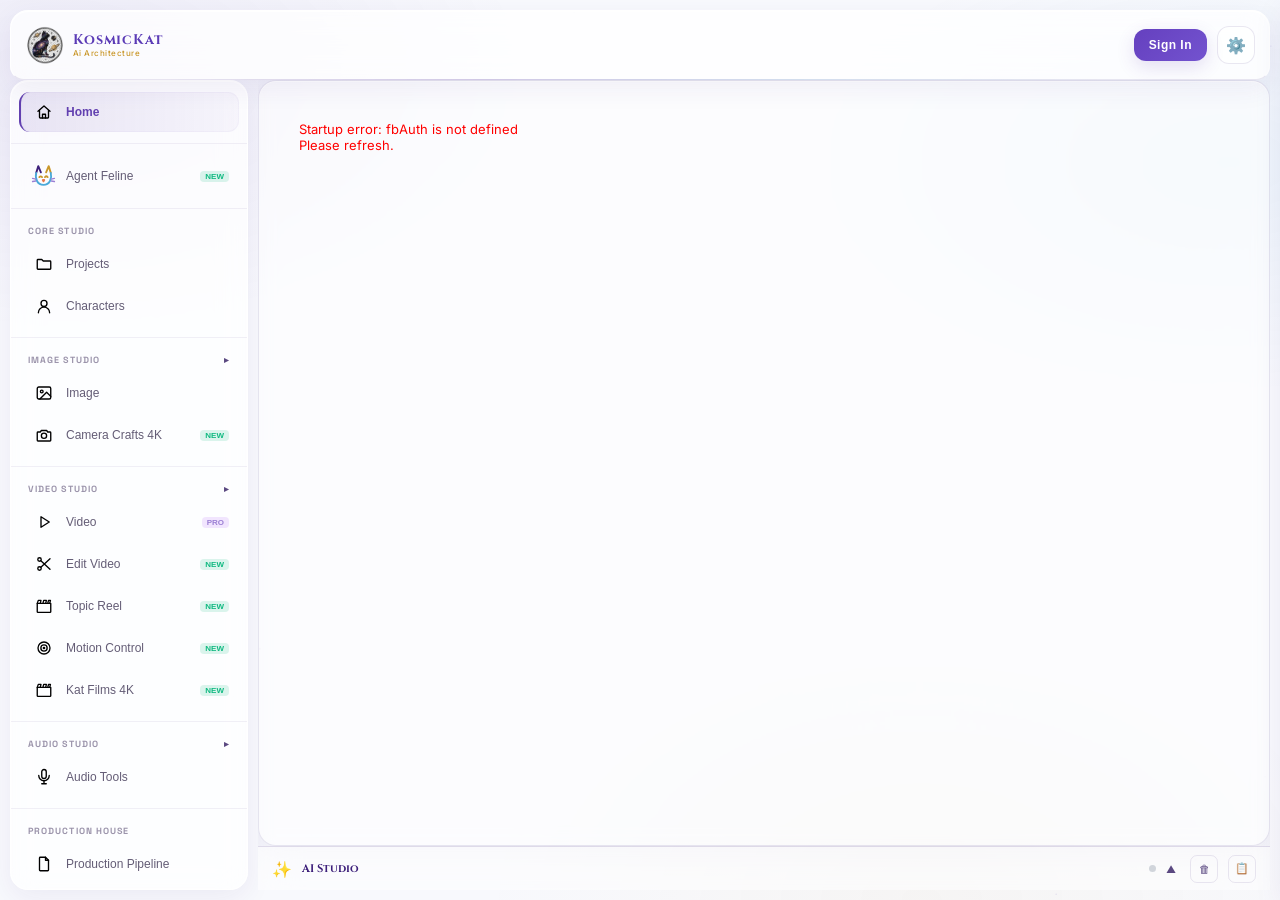
==== commit 85c9fbc3: "Add FLUX 3 Max video model (fal.ai): picker, i2v + end frame, 5-20s, 720p/1080p, audio, cost estimat" ====
--- a/index.html
+++ b/index.html
@@ -1722,6 +1722,8 @@
   // down: 8 × $0.2419 ≈ 1.94, 8 × $0.3034 ≈ 2.43. Real spend still varies
   // with actual duration and resolution (1080p is billed at $0.682/s
   // instead of $0.3034/s, well above this estimate).
+  // FLUX 3 Max: ~8s @720p at the launch promo ($0.0425/s) — list price $0.17/s after the promo.
+  "blackforestlabs/flux-3-max/text-to-video":0.34,
   "bytedance/seedance-2.0/fast/text-to-video":1.94,
   "bytedance/seedance-2.0/text-to-video":2.43,
   // Seedance 2.5 went live on EvoLink Aug 7 2026 (very recent) — 480p/720p
@@ -2990,6 +2992,9 @@
     {value:"bytedance/seedance-2.0/reference-to-video",name:"Seedance 2.0 — Multi-Reference",sub:"Standard tier, up to 9 images/3 videos/3 audio refs"},
     {value:"bytedance/seedance-2.0/image-to-video",name:"Seedance 2.0 — Start→End Frame",sub:"Anchors a first and last frame"},
   ]},
+  {label:"FLUX 3 (Black Forest Labs)",items:[
+    {value:"blackforestlabs/flux-3-max/text-to-video",name:"FLUX 3 Max",sub:"New · 5–20s, 720p/1080p, native audio, start/end frame"},
+  ]},
   {label:"Kling",items:[
     {value:"fal-ai/kling-video/v2.1/master/text-to-video",name:"Kling 2.1 Master",sub:"1 reference image, older/cheaper tier"},
     {value:"fal-ai/kling-video/v2.6/pro/text-to-video",name:"Kling 2.6 Pro",sub:"1 reference image"},
@@ -3084,8 +3089,8 @@
 function getBrainModel(provider){return gs(brainModelSetting(provider),(BRAIN_SUBMODELS[provider]&&BRAIN_SUBMODELS[provider][0].id)||"");}
 // Curated subsets for tools that don't offer every video model (e.g. no
 // multi-reference options where that tool has no reference-image input).
-const SE_MODEL_ALLOWED=["bytedance/seedance-2.0/fast/text-to-video","bytedance/seedance-2.0/text-to-video","evolink/seedance-2.5/text-to-video","evolink/minimax-h3/text-to-video","fal-ai/kling-video/v2.1/master/text-to-video","fal-ai/kling-video/v2.6/pro/text-to-video","fal-ai/kling-video/v3/standard/text-to-video","fal-ai/kling-video/v3/pro/text-to-video","fal-ai/veo3.1"];
-const PD_VIDEO_MODEL_ALLOWED=["bytedance/seedance-2.0/reference-to-video","bytedance/seedance-2.0/fast/reference-to-video","bytedance/seedance-2.0/image-to-video","fal-ai/kling-video/v2.1/master/text-to-video","fal-ai/kling-video/v2.6/pro/text-to-video","fal-ai/kling-video/v3/standard/text-to-video","fal-ai/kling-video/v3/pro/text-to-video","fal-ai/veo3.1"];
+const SE_MODEL_ALLOWED=["blackforestlabs/flux-3-max/text-to-video","bytedance/seedance-2.0/fast/text-to-video","bytedance/seedance-2.0/text-to-video","evolink/seedance-2.5/text-to-video","evolink/minimax-h3/text-to-video","fal-ai/kling-video/v2.1/master/text-to-video","fal-ai/kling-video/v2.6/pro/text-to-video","fal-ai/kling-video/v3/standard/text-to-video","fal-ai/kling-video/v3/pro/text-to-video","fal-ai/veo3.1"];
+const PD_VIDEO_MODEL_ALLOWED=["blackforestlabs/flux-3-max/text-to-video","bytedance/seedance-2.0/reference-to-video","bytedance/seedance-2.0/fast/reference-to-video","bytedance/seedance-2.0/image-to-video","fal-ai/kling-video/v2.1/master/text-to-video","fal-ai/kling-video/v2.6/pro/text-to-video","fal-ai/kling-video/v3/standard/text-to-video","fal-ai/kling-video/v3/pro/text-to-video","fal-ai/veo3.1"];
 function modelVisualMeta(value){
   if(value.includes("flux-2"))return{grad:"linear-gradient(135deg,#ff6b1a,#1a1a1a)",mono:"F2"};
   if(value.includes("flux"))return{grad:"linear-gradient(135deg,#ff9d5c,#3a2412)",mono:"FX"};
@@ -4951,6 +4956,7 @@
 function klingV3ElementsPossible(imageCount){ return imageCount>1; }
 
 const IMAGE_TO_VIDEO_MAP={
+  "blackforestlabs/flux-3-max/text-to-video":{endpoint:"blackforestlabs/flux-3-max/image-to-video",field:"image_url",endField:"end_image_url"},
   "bytedance/seedance-2.0/fast/text-to-video":{endpoint:"bytedance/seedance-2.0/fast/image-to-video",field:"image_url"},
   "bytedance/seedance-2.0/text-to-video":{endpoint:"bytedance/seedance-2.0/image-to-video",field:"image_url"},
   "fal-ai/kling-video/v2.1/master/text-to-video":{endpoint:"fal-ai/kling-video/v2.1/master/image-to-video",field:"image_url"},
@@ -5441,6 +5447,7 @@
 // not assumed. Reference-to-video variants are real, separate endpoints with
 // genuinely different multi-modal input support per model.
 const VIDEO_MODEL_CAPABILITIES={
+  "blackforestlabs/flux-3-max/text-to-video":{},
   "bytedance/seedance-2.0/fast/text-to-video":{},
   "bytedance/seedance-2.0/text-to-video":{},
   "bytedance/seedance-2.0/fast/reference-to-video":{multiRef:true,maxImages:9,maxVideos:3,maxAudio:3,provider:"seedance-ref",tagSyntax:"@Image1 / @Video1 / @Audio1"},
@@ -6403,6 +6410,7 @@
   return cost;
 }
 const VIDEO_PRICING={
+  "blackforestlabs/flux-3-max/text-to-video":{flux3max:true,audioIncluded:true},
   "bytedance/seedance-2.0/fast/text-to-video":{fast:true,audioIncluded:true},
   "bytedance/seedance-2.0/text-to-video":{standard:true,audioIncluded:true},
   "bytedance/seedance-2.0/fast/reference-to-video":{fast:true,audioIncluded:true,videoRefMultiplier:0.6},
@@ -6475,6 +6483,11 @@
 function estimateVideoCost(model,seconds,resolution,hasVideoRefs,usesElements){
   const p=VIDEO_PRICING[model];
   if(!p||!seconds)return null;
+  if(p.flux3max){
+    // Launch promo rates (720p $0.0425/s, 1080p $0.0725/s); list price is 4x after the promo, so flag as approximate.
+    const rate=resolution==="1080p"?0.0725:0.0425;
+    return{cost:rate*seconds,approx:true};
+  }
   if(p.standard){
     // The 0.6x multiplier on reference-to-video applies only when VIDEO
     // reference inputs are attached (per fal's pricing docs) — image-only
@@ -6979,6 +6992,8 @@
     body.duration=formattedDuration;body.generate_audio=true;
   } else if(endpoint==="fal-ai/veo3.1"){
     body.duration=formattedDuration;body.audio=true;body.resolution=s.resolution==="1080p"?"1080p":"720p";
+  } else if(endpoint.startsWith("blackforestlabs/flux-3-max")){
+    body.duration=formattedDuration;body.resolution=s.resolution;body.generate_audio=true;
   } else {
     body.duration=formattedDuration;body.resolution=s.resolution;
   }
@@ -7117,6 +7132,7 @@
 // - Veo 3.1: genuinely fixed enum, only 4s/6s/8s, formatted as a string with
 //   the unit suffix — this one is NOT a range, unlike the other two
 const VIDEO_MODEL_DURATIONS={
+  "blackforestlabs/flux-3-max/text-to-video":{options:[5,6,7,8,9,10,11,12,13,14,15,16,17,18,19,20],format:n=>Number(n)},
   // Seedance 2.0's real duration range, confirmed directly against fal.ai's
   // own API docs: "Supports 4 to 15 seconds" — every integer in that
   // range is valid, not just a handful of discrete steps. The previous
@@ -7159,6 +7175,7 @@
 // expose a resolution parameter at all — output is fixed by model/tier — so
 // those map to null and the Resolution field hides itself for those models.
 const VIDEO_MODEL_RESOLUTIONS={
+  "blackforestlabs/flux-3-max/text-to-video":["720p","1080p"],
   "bytedance/seedance-2.0/fast/text-to-video":["480p","720p"],
   "bytedance/seedance-2.0/text-to-video":["480p","720p","1080p","4k"],
   "evolink/seedance-2.5/text-to-video":["480p","720p"],
@@ -7315,6 +7332,7 @@
 // ── VIDEO MODEL ASPECT RATIOS — verified per-model, not a universal fixed list.
 // Seedance genuinely supports the widest set; Veo is genuinely the most limited.
 const PD_ASPECT_RATIOS={
+  "blackforestlabs/flux-3-max/text-to-video":["16:9","9:16","1:1","4:3","3:4","21:9"],
   "bytedance/seedance-2.0/fast/text-to-video":["16:9","9:16","4:3","3:4","21:9","1:1"],
   "bytedance/seedance-2.0/text-to-video":["16:9","9:16","4:3","3:4","21:9","1:1"],
   "evolink/seedance-2.5/text-to-video":["16:9","9:16","1:1"],
@@ -9498,6 +9516,7 @@
   const formattedDuration=durationConfig?durationConfig.format(duration):String(duration);
   if(endpoint.startsWith("fal-ai/kling-video")){body.duration=formattedDuration;body.generate_audio=true;if(negativePrompt)body.negative_prompt=negativePrompt;}
   else if(endpoint==="fal-ai/veo3.1"){body.duration=formattedDuration;body.audio=true;body.resolution=quality;}
+  else if(endpoint.startsWith("blackforestlabs/flux-3-max")){body.duration=formattedDuration;body.resolution=quality;body.generate_audio=true;}
   else{body.duration=formattedDuration;body.resolution=quality;}
 
   normalizeKlingV3Body(endpoint,body);
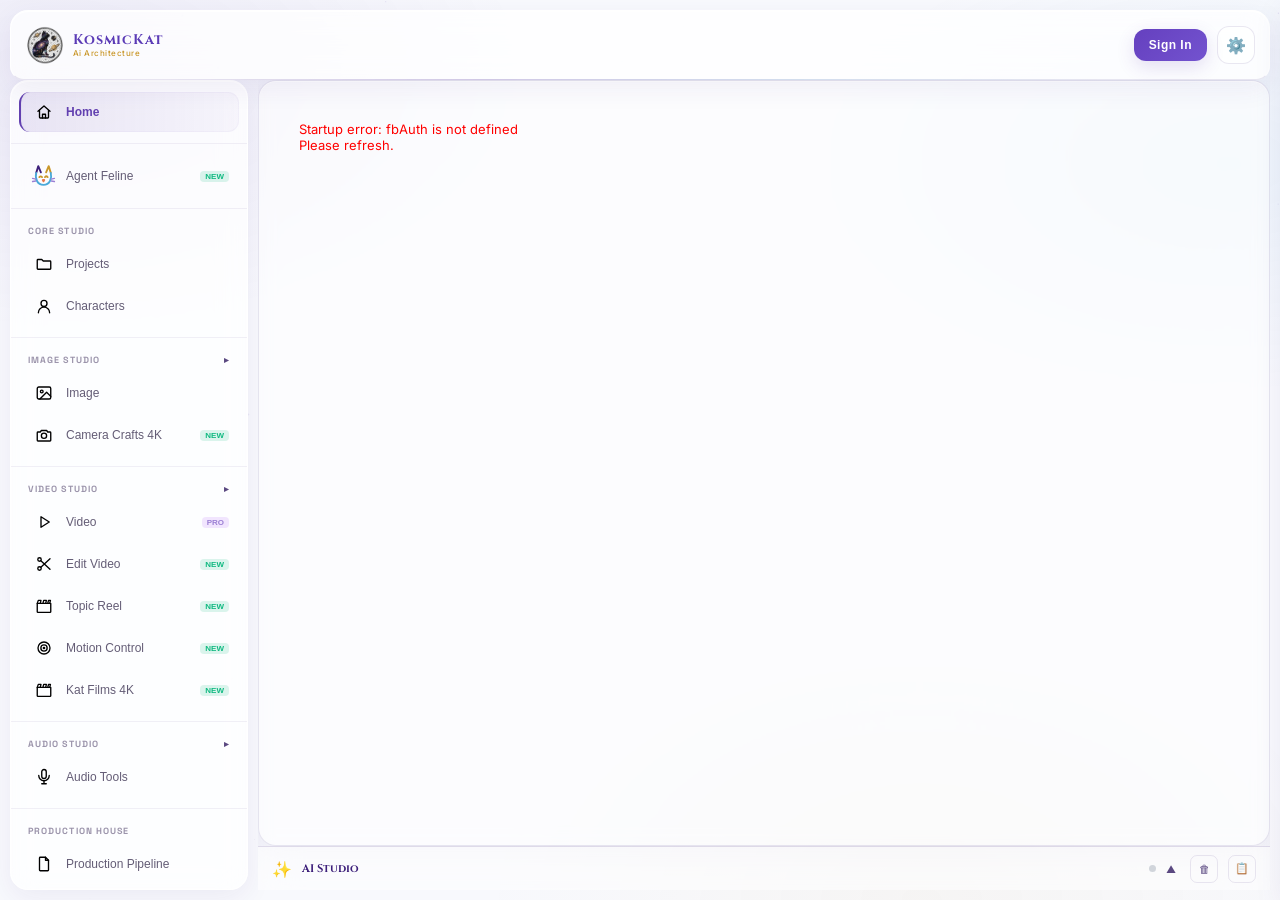
==== commit df48908c: "Upscaler: registry-driven rebuild with every fal.ai Topaz model (18 tools), glass UI, settings shutt" ====
--- a/index.html
+++ b/index.html
@@ -12456,6 +12456,7 @@
 <script src="editor.js"></script>
 <script src="team.js"></script>
 <script src="costs.js"></script>
+<script src="upscaler-registry.js"></script>
 <script src="upscaler.js"></script>
 <script src="display.js"></script>
 <script src="flow.js"></script>
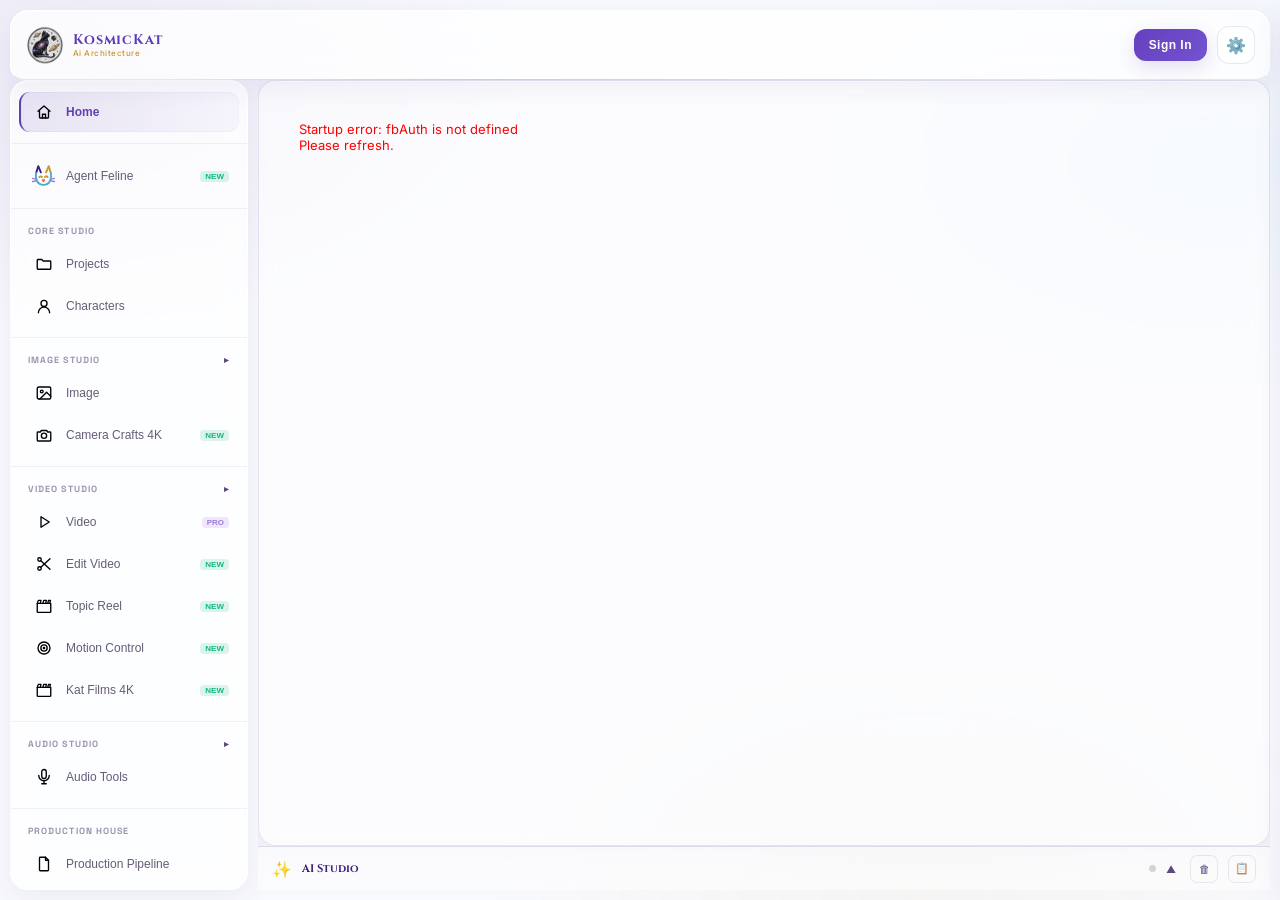
==== commit a0376d9f: "Costs: Topaz per-size/per-second estimates in Upscaler, missing image model prices, real amounts in " ====
--- a/index.html
+++ b/index.html
@@ -1724,6 +1724,11 @@
   // instead of $0.3034/s, well above this estimate).
   // FLUX 3 Max: ~8s @720p at the launch promo ($0.0425/s) — list price $0.17/s after the promo.
   "blackforestlabs/flux-3-max/text-to-video":0.34,
+  // Topaz on fal.ai — flat defaults for Node Canvas / logging (≈1 MP source at 2×).
+  // The Upscaler screen computes real per-size estimates (upscaler.js).
+  "topaz/upscale/image/precision":0.08,"topaz/upscale/image/generative":0.04,"topaz/upscale/image/creative":0.16,
+  "topaz/upscale/image/transparent":0.08,"topaz/restore/image":0.08,"topaz/denoise/image":0.08,
+  "topaz/sharpen/image":0.08,"topaz/adjust/image":0.08,
   "bytedance/seedance-2.0/fast/text-to-video":1.94,
   "bytedance/seedance-2.0/text-to-video":2.43,
   // Seedance 2.5 went live on EvoLink Aug 7 2026 (very recent) — 480p/720p
@@ -6536,6 +6541,13 @@
   "fal-ai/bytedance/seedream/v5/pro/text-to-image":0.0675,
   "bria/fibo/generate":0.035, // unconfirmed — see COST_TABLE comment on this same key
   "openai/gpt-image-2":0.07,
+  // Added from fal's own model pages (Oct 2026). Per-megapixel models are
+  // priced at 1 MP (1K) here — larger outputs cost proportionally more.
+  "blackforestlabs/flux-3/text-to-image":0.048,        // $0.048 per 1K image
+  "blackforestlabs/flux-3/klein/text-to-image":0.009,  // $0.009 at 1K (fal: final pricing not yet confirmed)
+  "fal-ai/flux-2/klein/9b":0.006,                      // $0.006 per megapixel
+  "google/nano-banana-2.1":0.04,                       // $0.040 at 1K, $0.059 2K, $0.134 4K
+  "krea/v3/text-to-image":0.025,                       // $0.025 per megapixel
 };
 function estimateImageCost(model,count){
   const rate=IMAGE_PRICING[model];
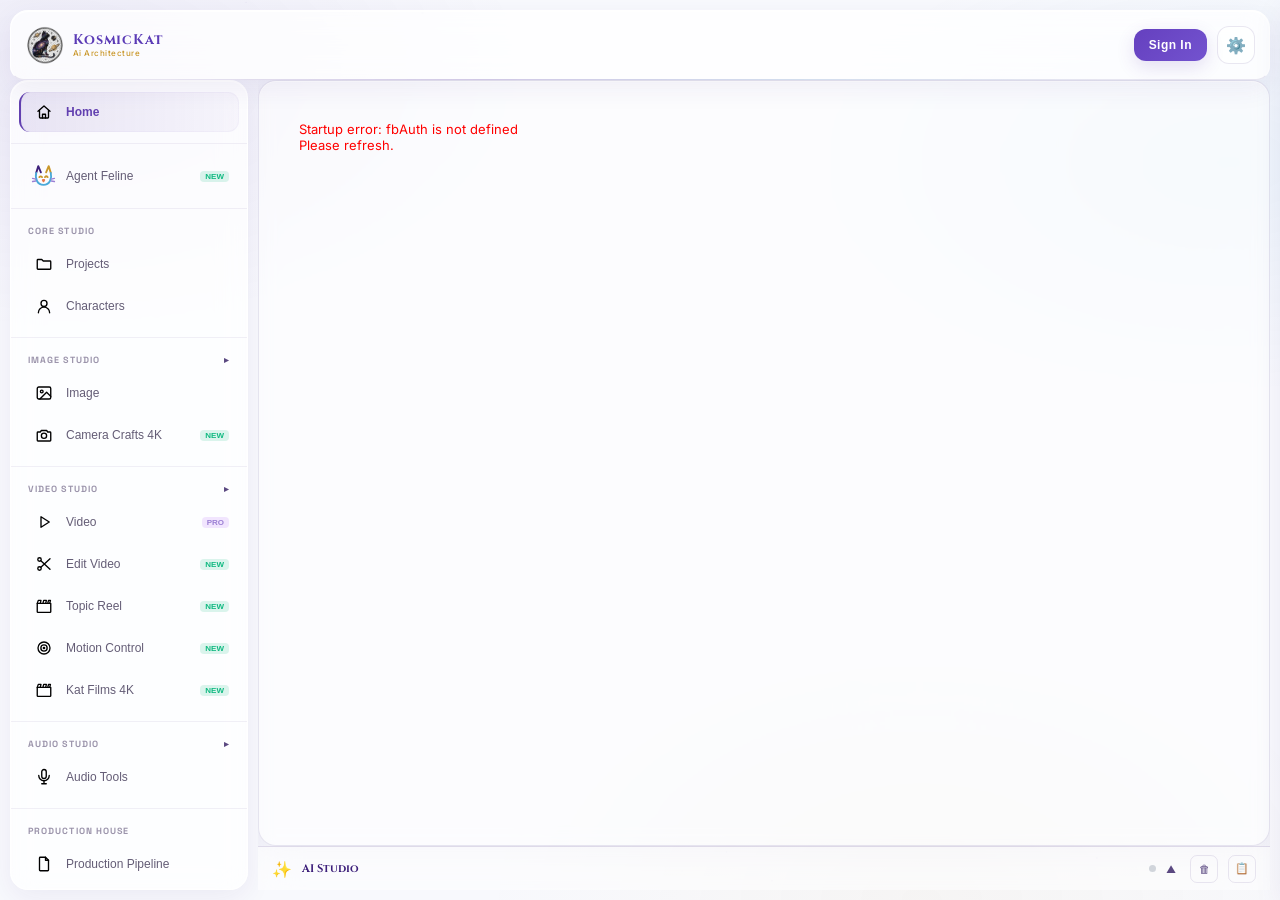
==== commit 7a0c4ef7: "Video prices: live estimate + per-model rates in Video Studio, per-second hints in video model picke" ====
--- a/index.html
+++ b/index.html
@@ -6490,8 +6490,9 @@
   if(!p||!seconds)return null;
   if(p.flux3max){
     // Launch promo rates (720p $0.0425/s, 1080p $0.0725/s); list price is 4x after the promo, so flag as approximate.
-    const rate=resolution==="1080p"?0.0725:0.0425;
-    return{cost:rate*seconds,approx:true};
+    const promo=Date.now()<Date.UTC(2026,10,8); // 75%-off launch promo ends Nov 7 2026
+    const rate=resolution==="1080p"?(promo?0.0725:0.29):(promo?0.0425:0.17);
+    return{cost:rate*seconds,approx:promo};
   }
   if(p.standard){
     // The 0.6x multiplier on reference-to-video applies only when VIDEO
@@ -6520,6 +6521,18 @@
   const cost=rate*seconds;
   return{cost,approx:!p.audioIncluded||resolution!=="720p"};
 }
+
+// Show a per-second price next to each video model in the picker (where a rate
+// is known). Runs once the page has loaded so every table above is defined.
+window.addEventListener("load",()=>{
+  try{
+    VIDEO_MODEL_GROUPS.forEach(g=>g.items.forEach(it=>{
+      if(it._priced)return;
+      const e=estimateVideoCost(it.value,10,"720p",false,false);
+      if(e&&e.cost>0){it.sub=(it.sub?it.sub+" · ":"")+`${e.approx?"≈":""}$${(e.cost/10).toFixed((e.cost/10)<0.1?3:2)}/s @720p`;it._priced=true}
+    }));
+  }catch(err){console.warn("picker price hints skipped:",err)}
+});
 
 const IMAGE_PRICING={
   "fal-ai/flux/schnell":0.003,
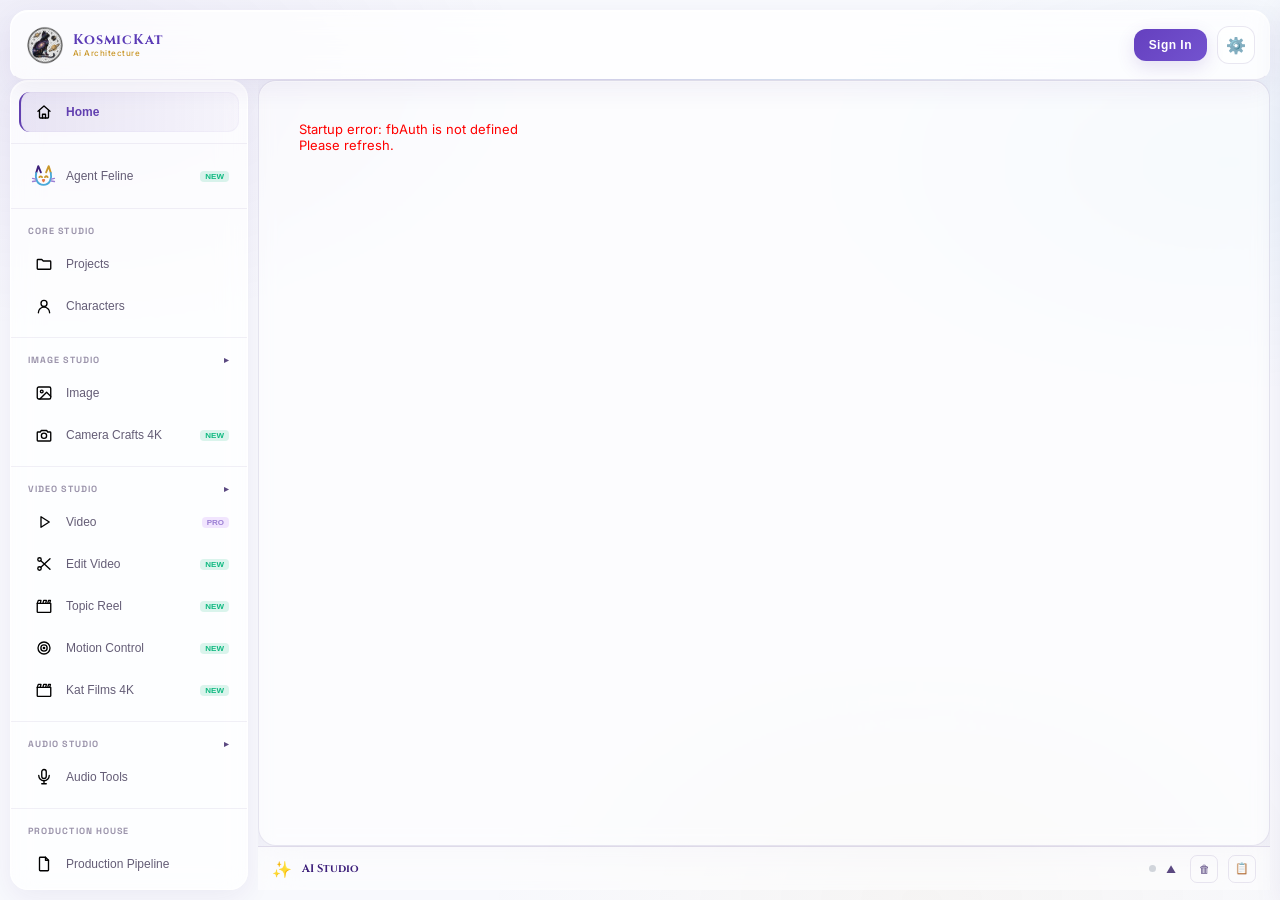
==== commit 8f53d2c3: "Audio Studio: hub of sub-modules (Voice, Transform, Create, Sync & Edit, Library) with glass UI; sid" ====
--- a/index.html
+++ b/index.html
@@ -2091,7 +2091,10 @@
     // than fake separate views, each tab scrolls to the real section it
     // actually refers to.
     const anchors={"Generate":"audioGenerateAnchor","Voice Clone":"audioVoiceCloneAnchor","Library":"audioLibraryAnchor"};
-    document.getElementById(anchors[name])?.scrollIntoView({behavior:"smooth",block:"start"});
+    // Audio Studio is now a hub of sub-modules (audio.js) — each tab opens its
+    // sub-module instead of scrolling a long page. Falls back to scrolling if
+    // the hub isn't loaded.
+    if(!(window.auOpenByAnchor&&auOpenByAnchor(anchors[name])))document.getElementById(anchors[name])?.scrollIntoView({behavior:"smooth",block:"start"});
   }
   if(mod==="costs"){
     const anchors={"Overview":"costsOverviewAnchor","Breakdown":"costsBreakdownAnchor","Export":"costsExportAnchor"};
@@ -12362,6 +12365,7 @@
 // scrolls to it — no timeout needed.
 function openAudioSubFromSidebar(anchorId,el){
   switchMod('audio',el);
+  if(window.auOpenByAnchor&&auOpenByAnchor(anchorId))return; // opens the matching sub-module
   const panel=document.getElementById(anchorId);
   if(!panel)return;
   panel.scrollIntoView({behavior:"smooth",block:"start"});
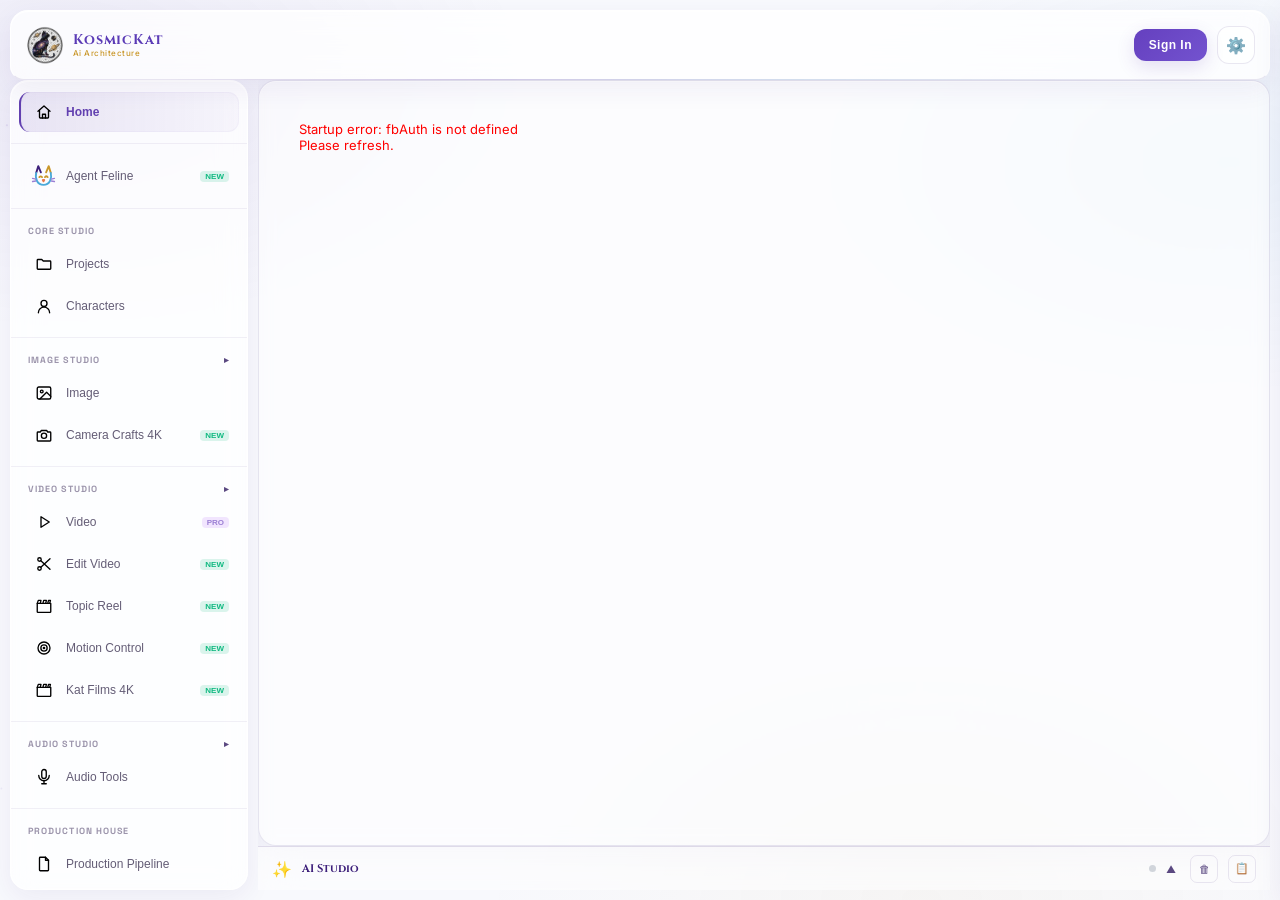
==== commit 682ea229: "Audio: full ElevenLabs voice list with plan-based premium locks, Voice Library, Speech to Text, Musi" ====
--- a/index.html
+++ b/index.html
@@ -12481,6 +12481,7 @@
      satisfies both, since browsers execute classic scripts in document
      order and 'load' only fires once every script has finished. -->
 <script src="audio.js"></script>
+<script src="audio-pro.js"></script>
 <script src="adstudio.js"></script>
 <script src="editor.js"></script>
 <script src="team.js"></script>
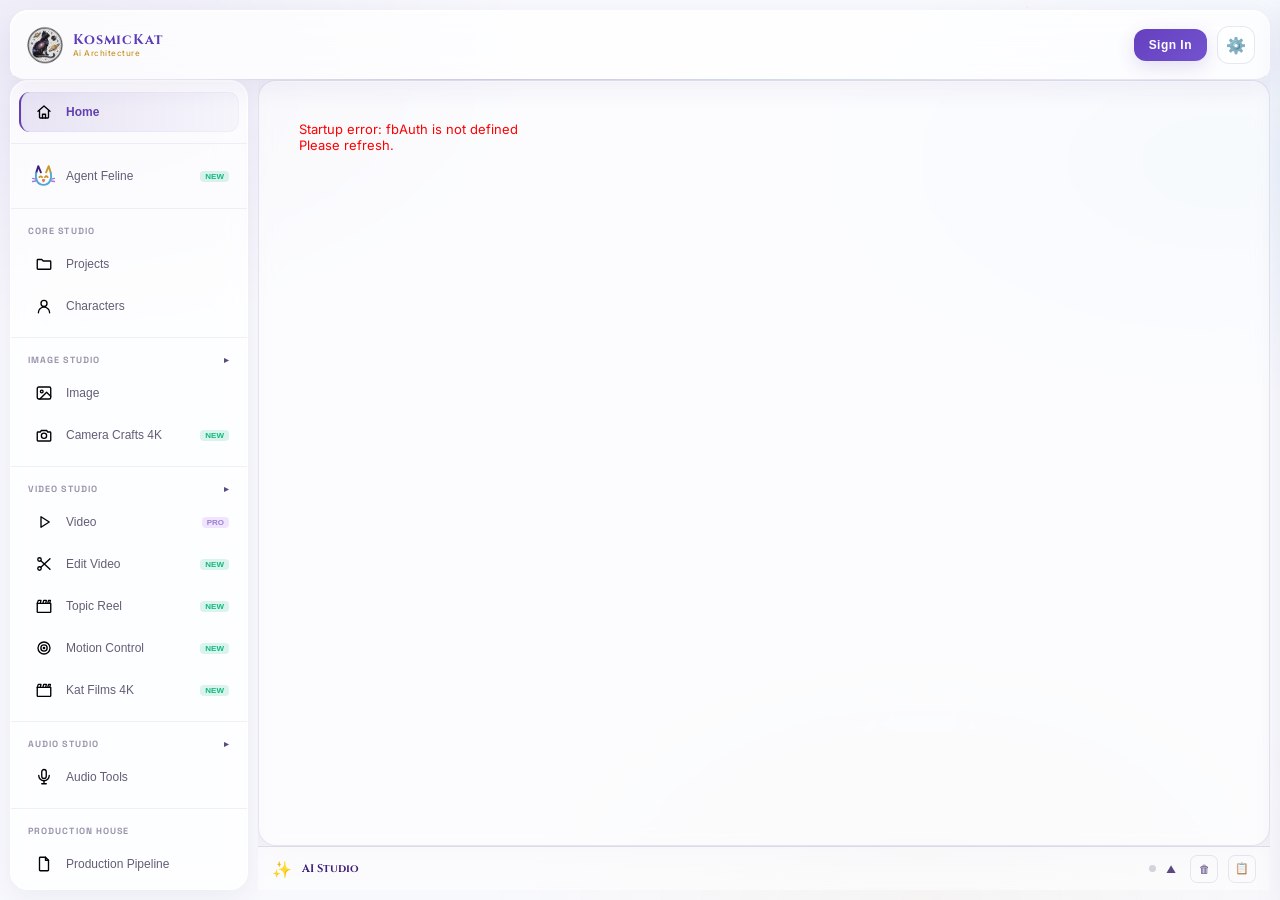
==== commit 2eb2b8a2: "Node Canvas: registry-driven engine, canvas manager (New / Previous / Delete), undo/redo, real last-" ====
--- a/index.html
+++ b/index.html
@@ -12490,6 +12490,7 @@
 <script src="upscaler.js"></script>
 <script src="display.js"></script>
 <script src="flow.js"></script>
+<script src="nodecanvas-registry.js"></script>
 <script src="nodecanvas.js"></script>
 <script src="motion.js"></script>
 <script src="editvideo.js"></script>
